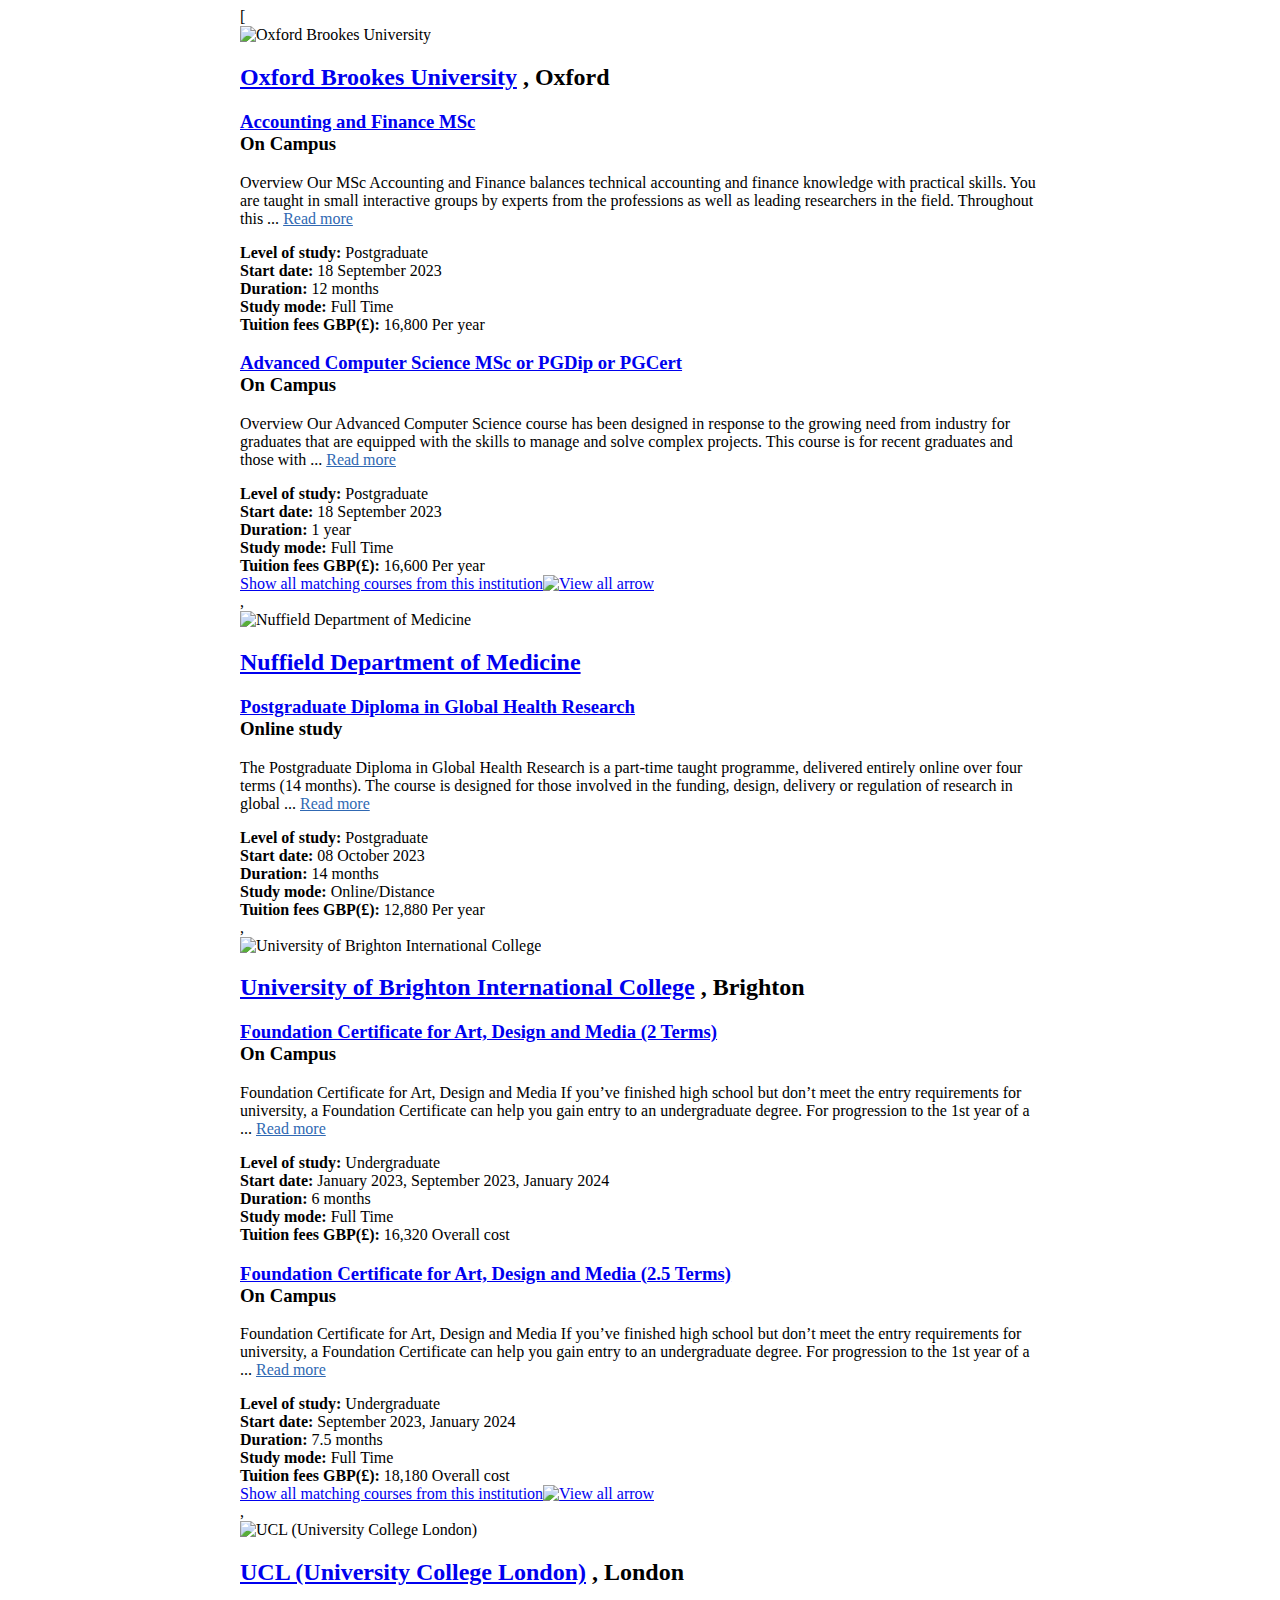
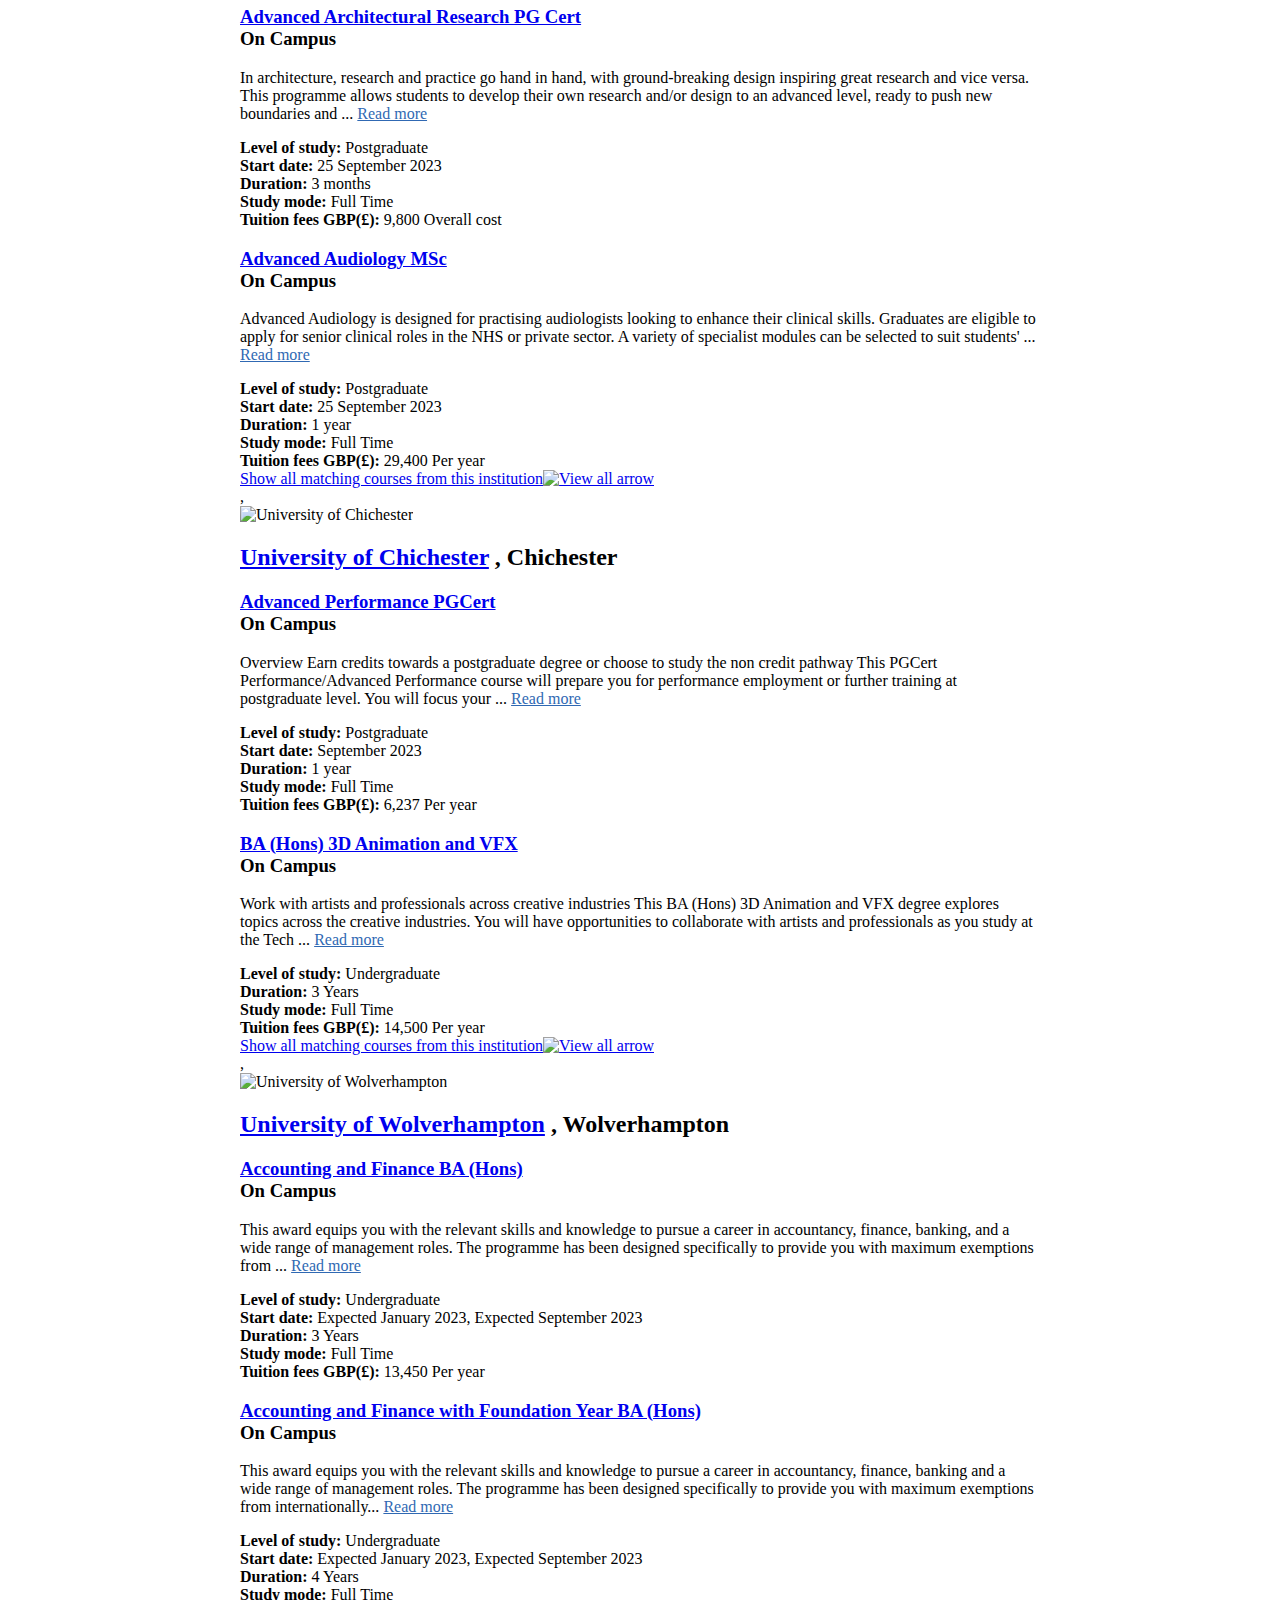
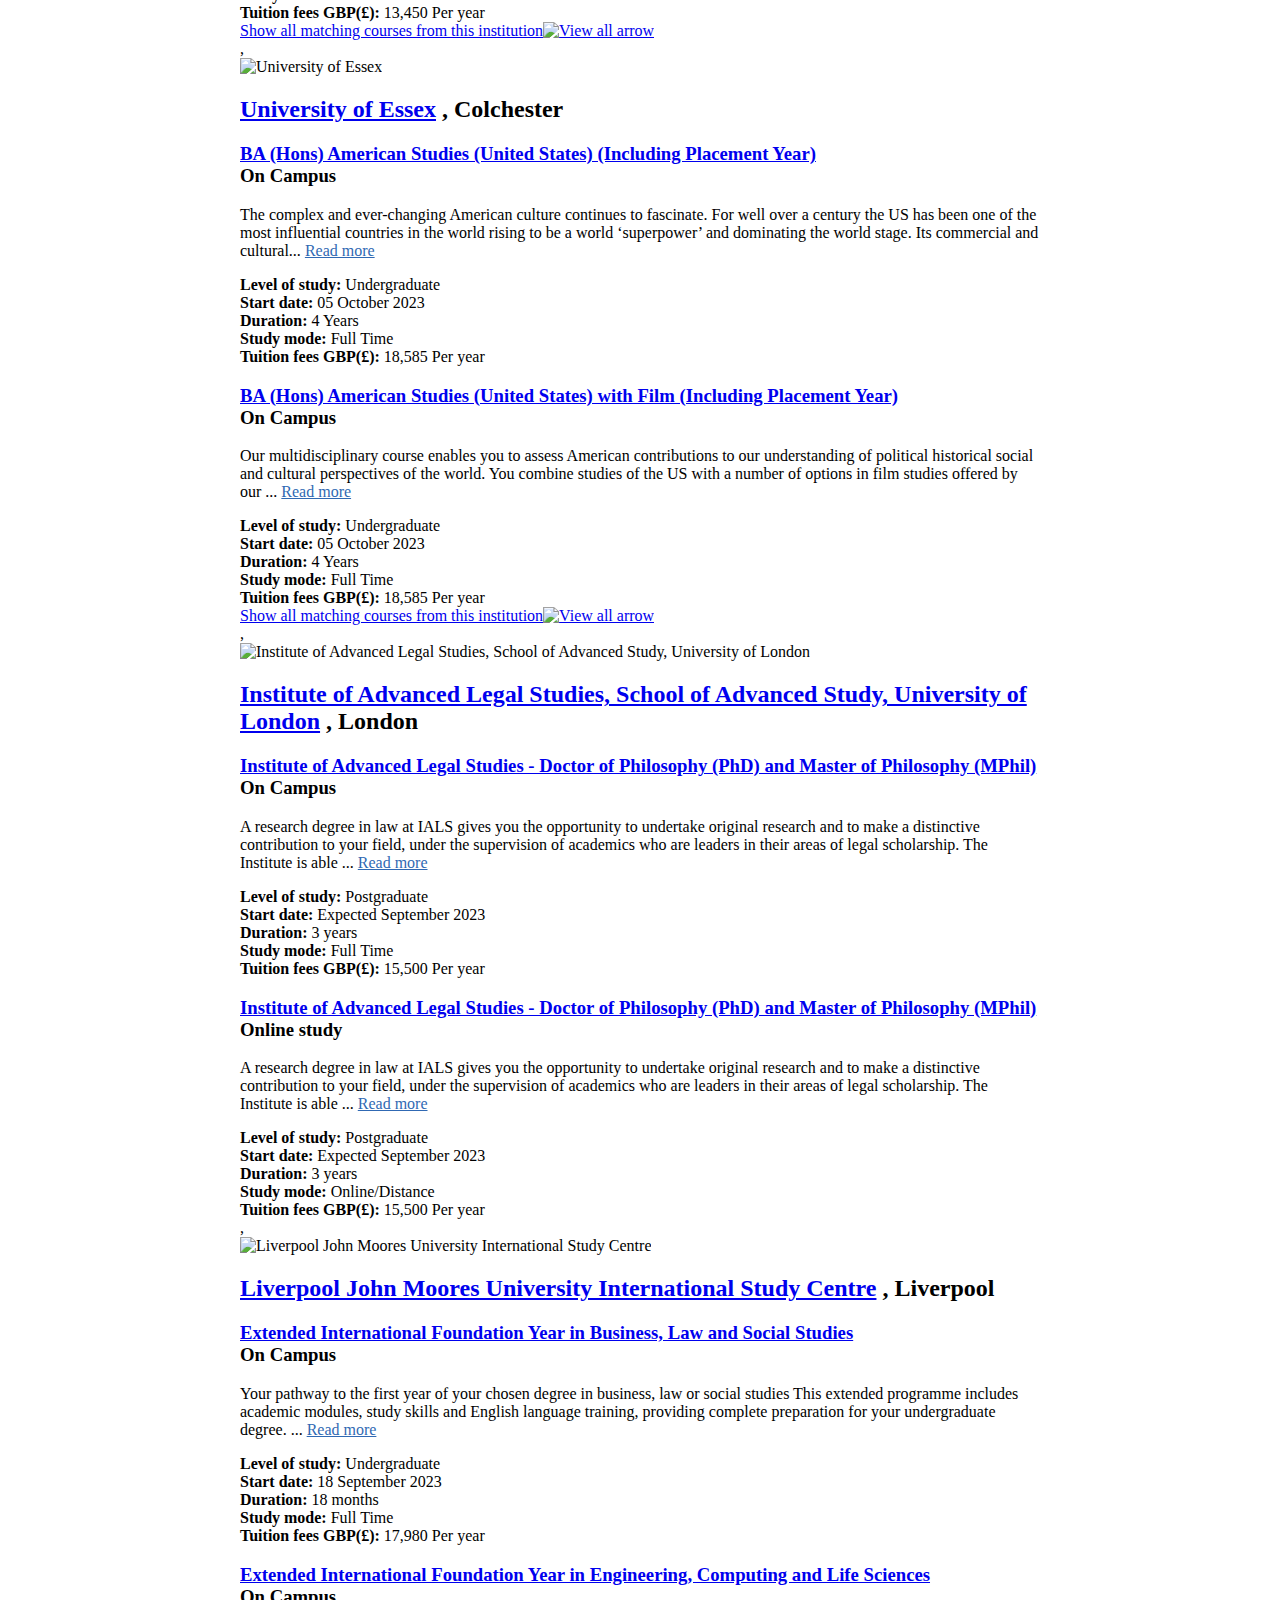
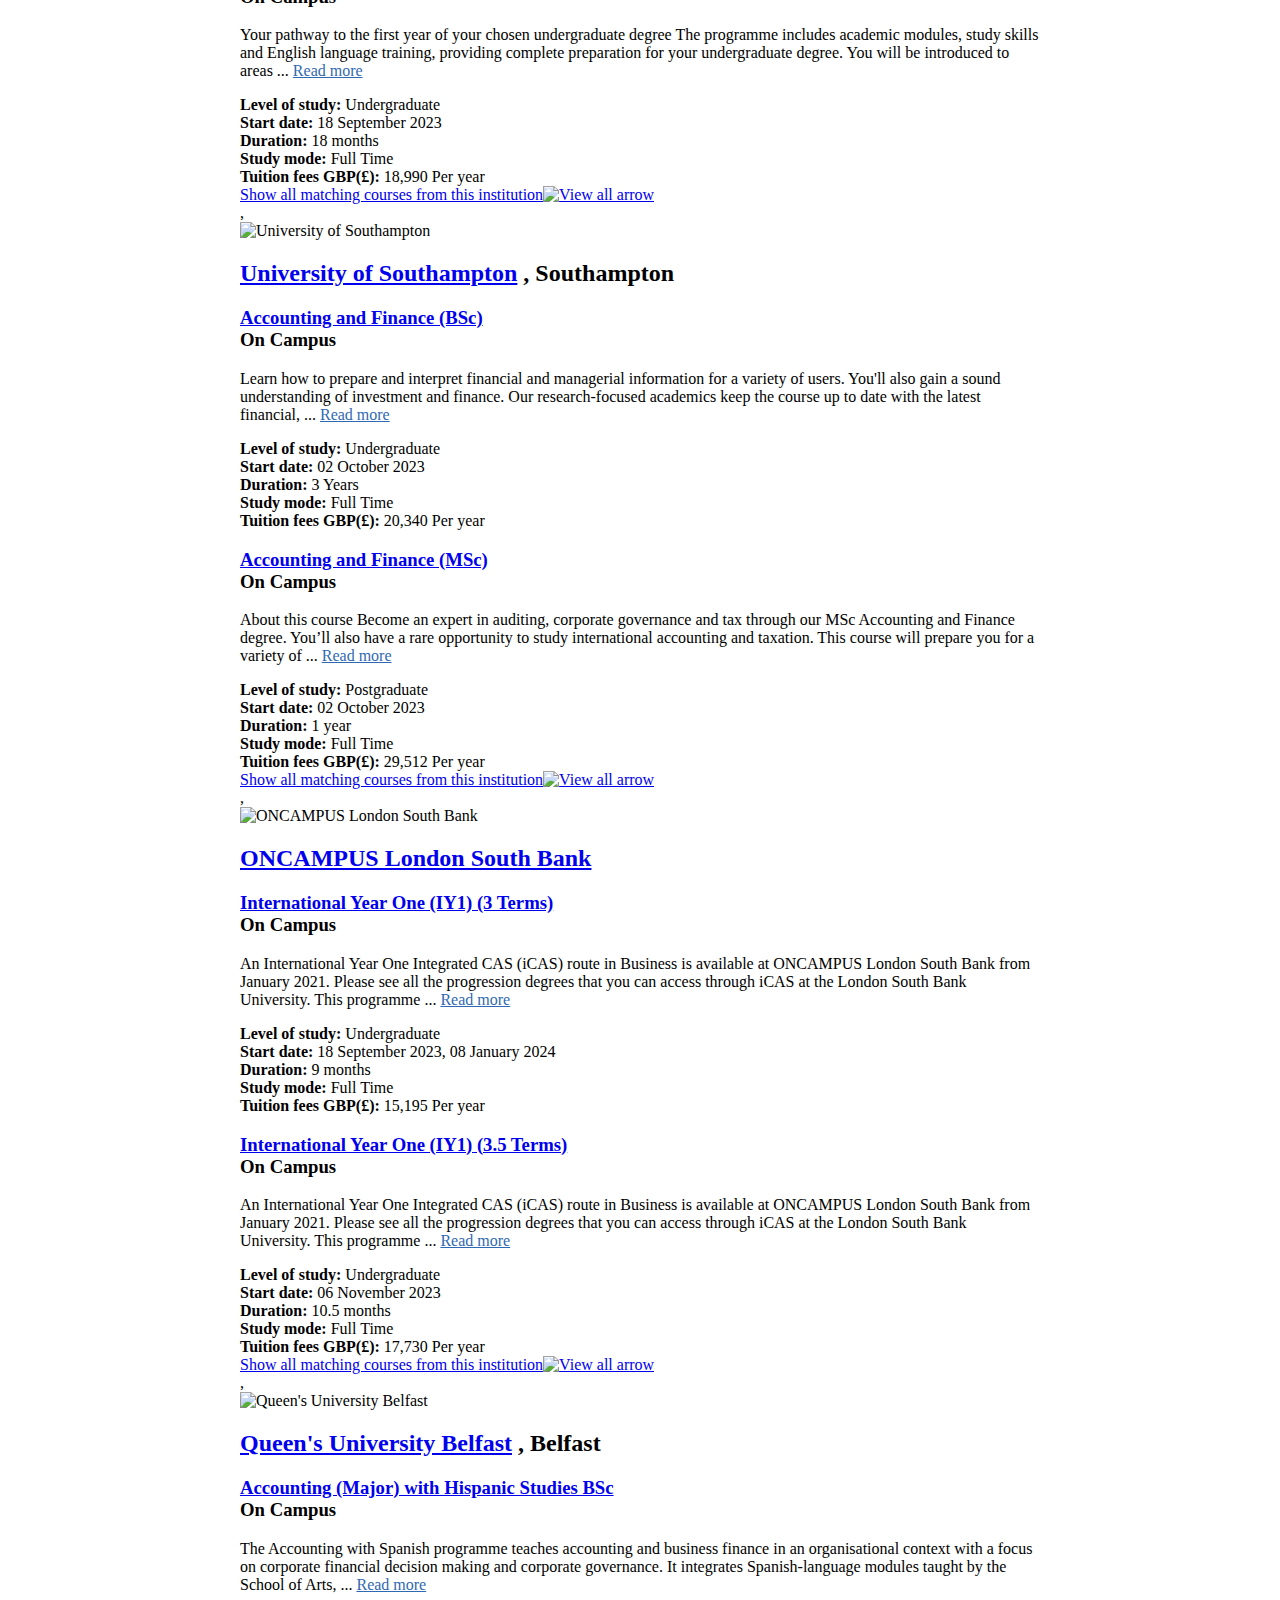
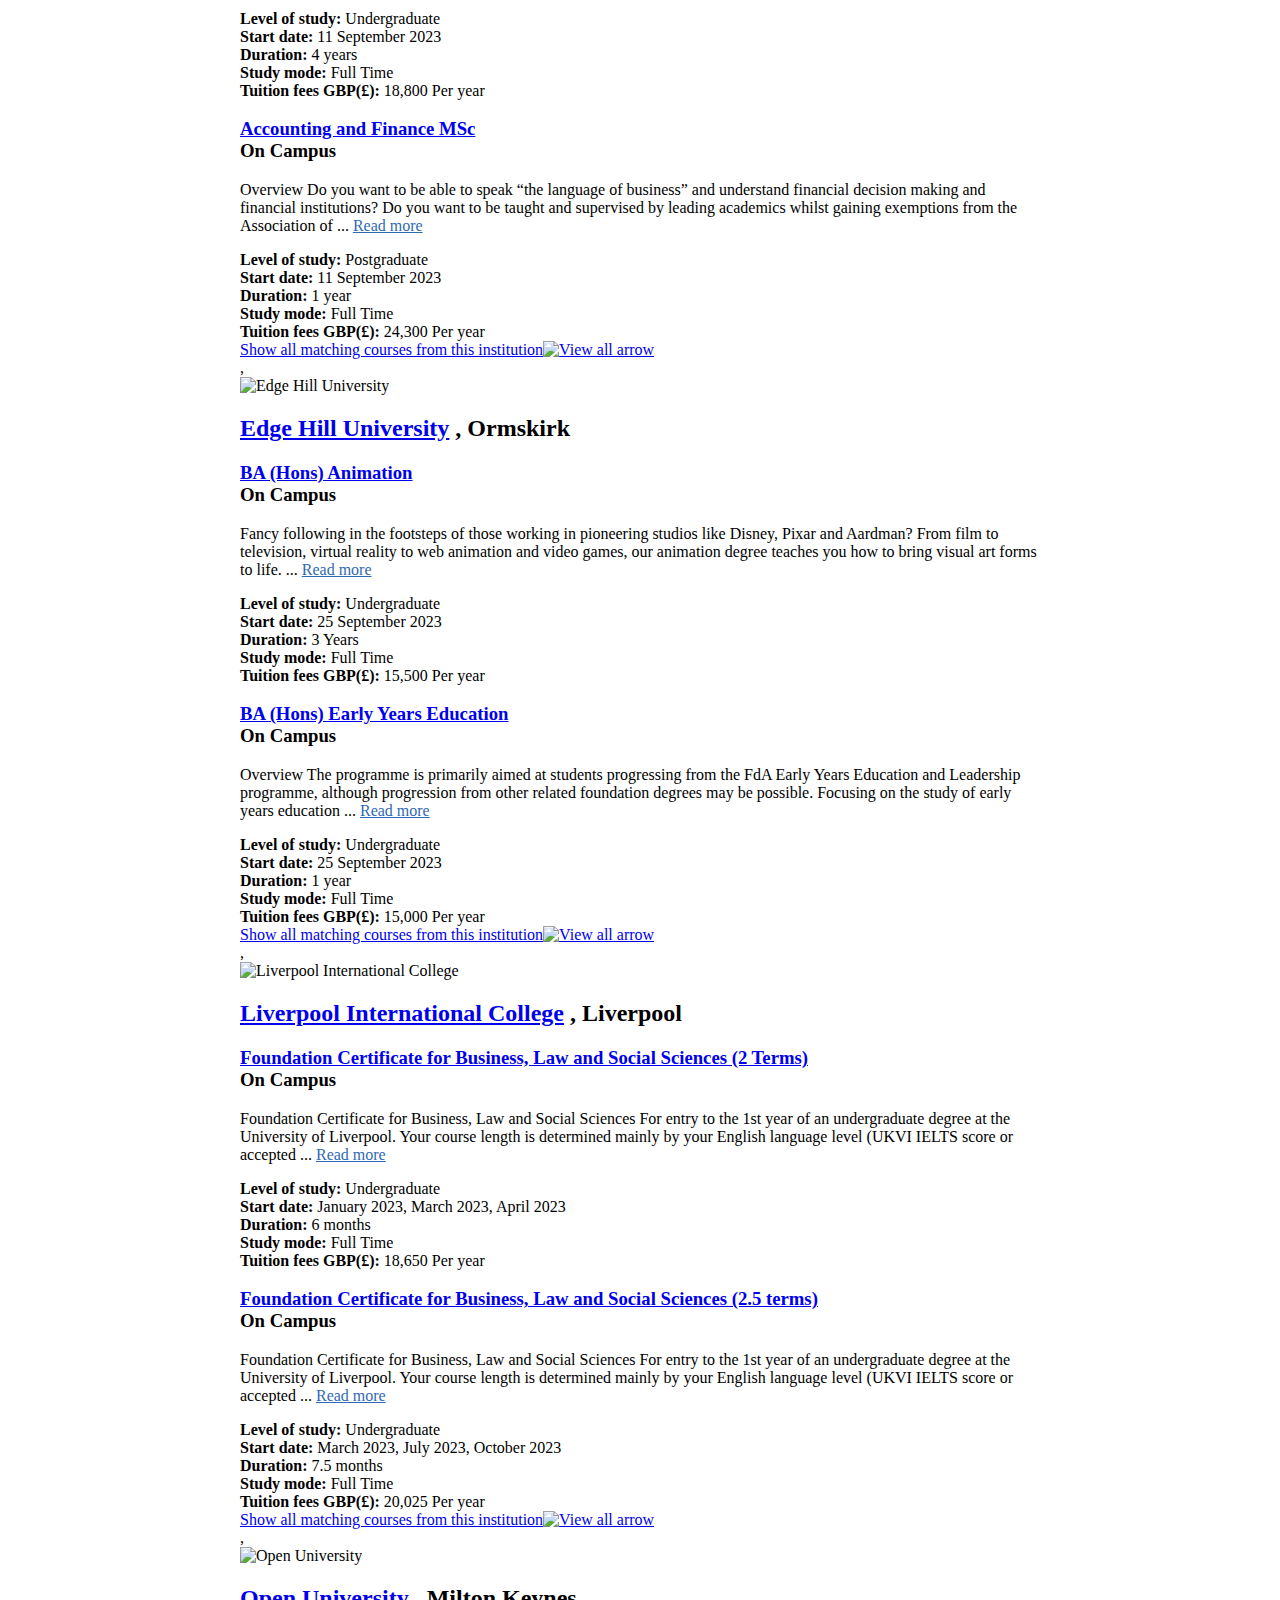
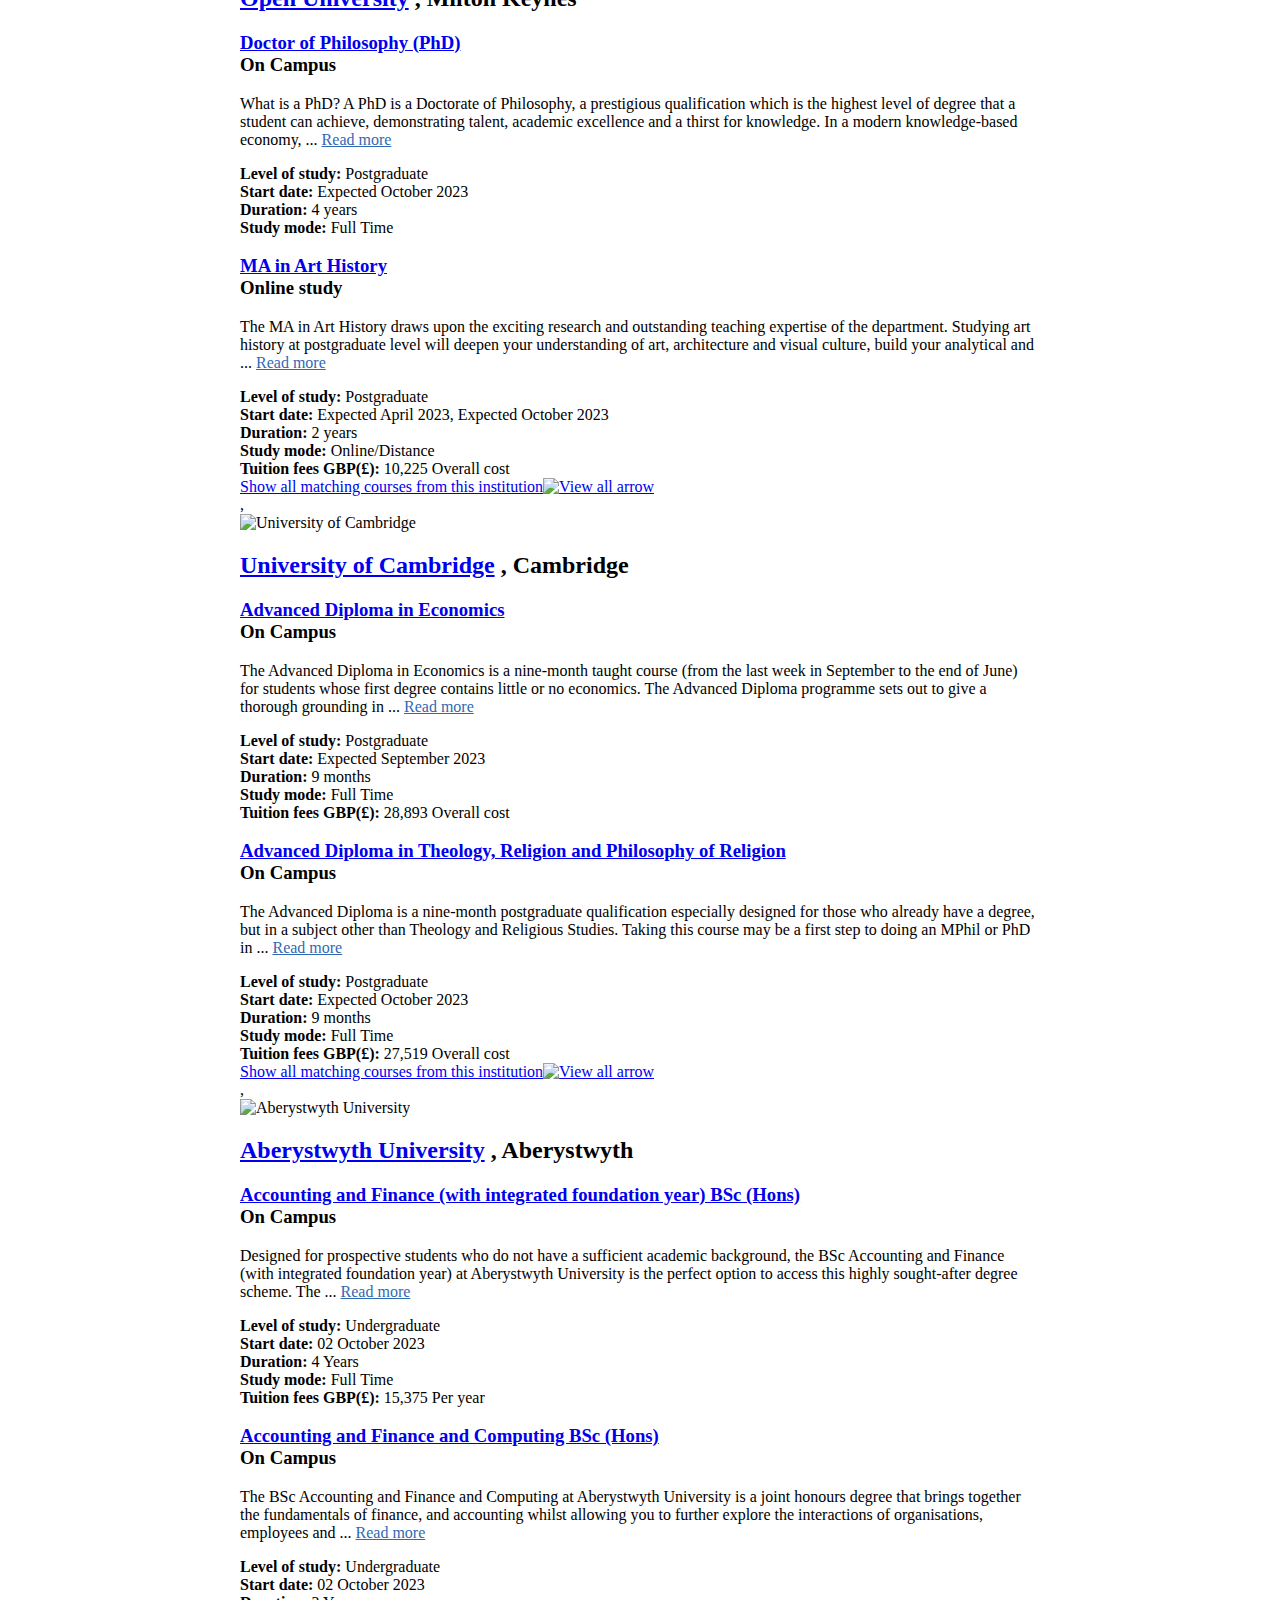
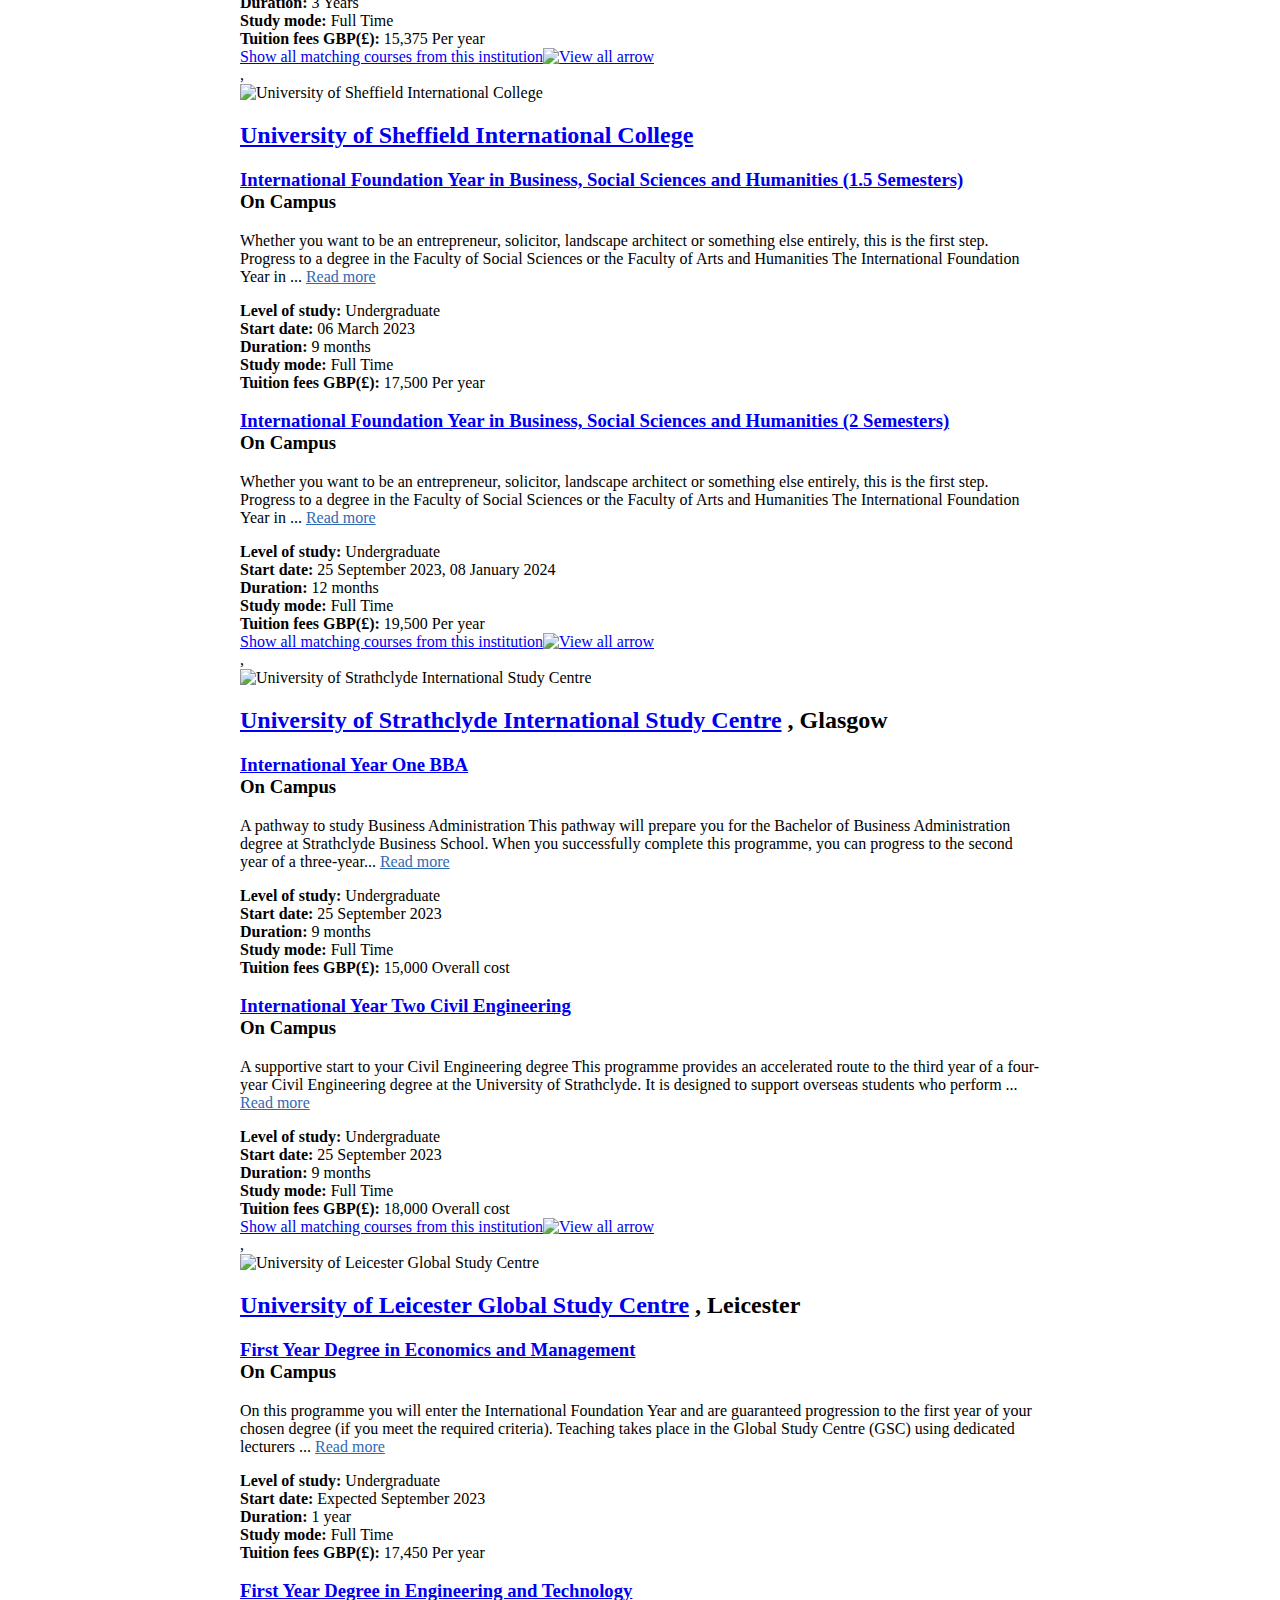
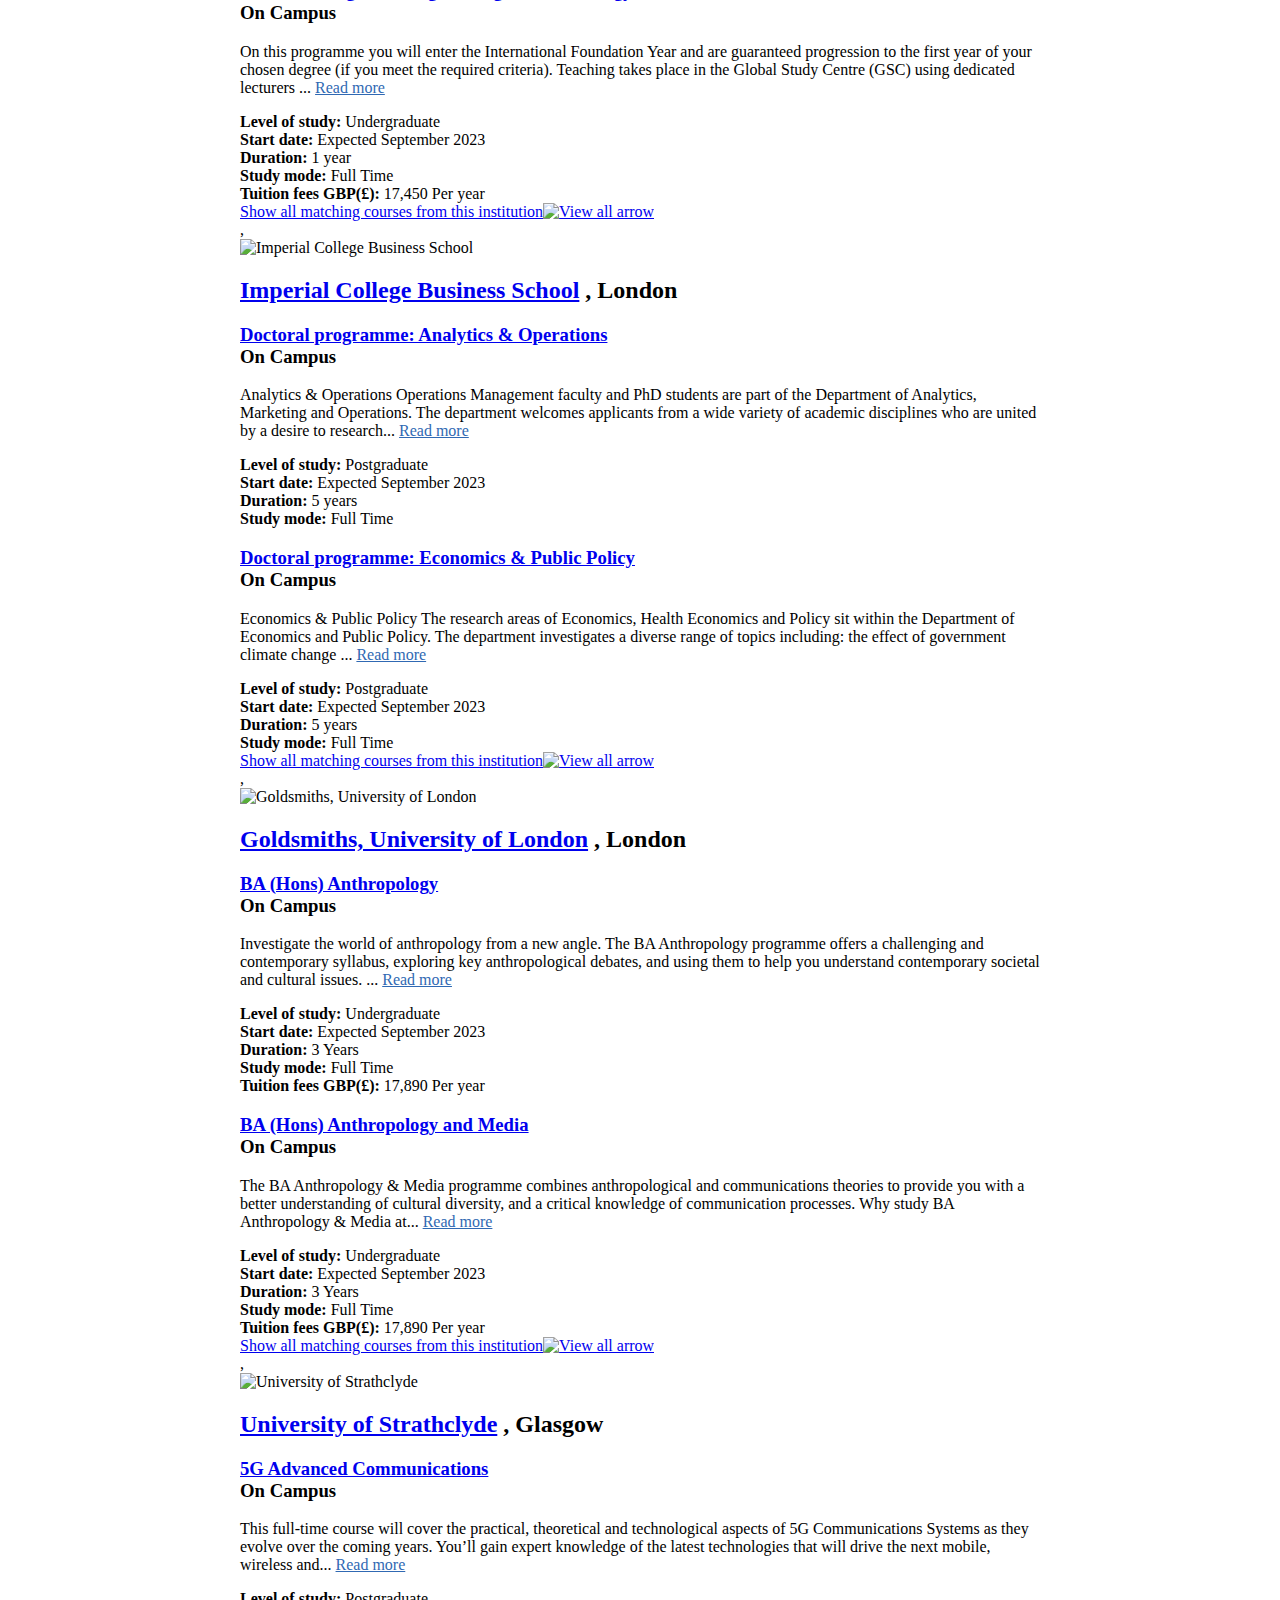
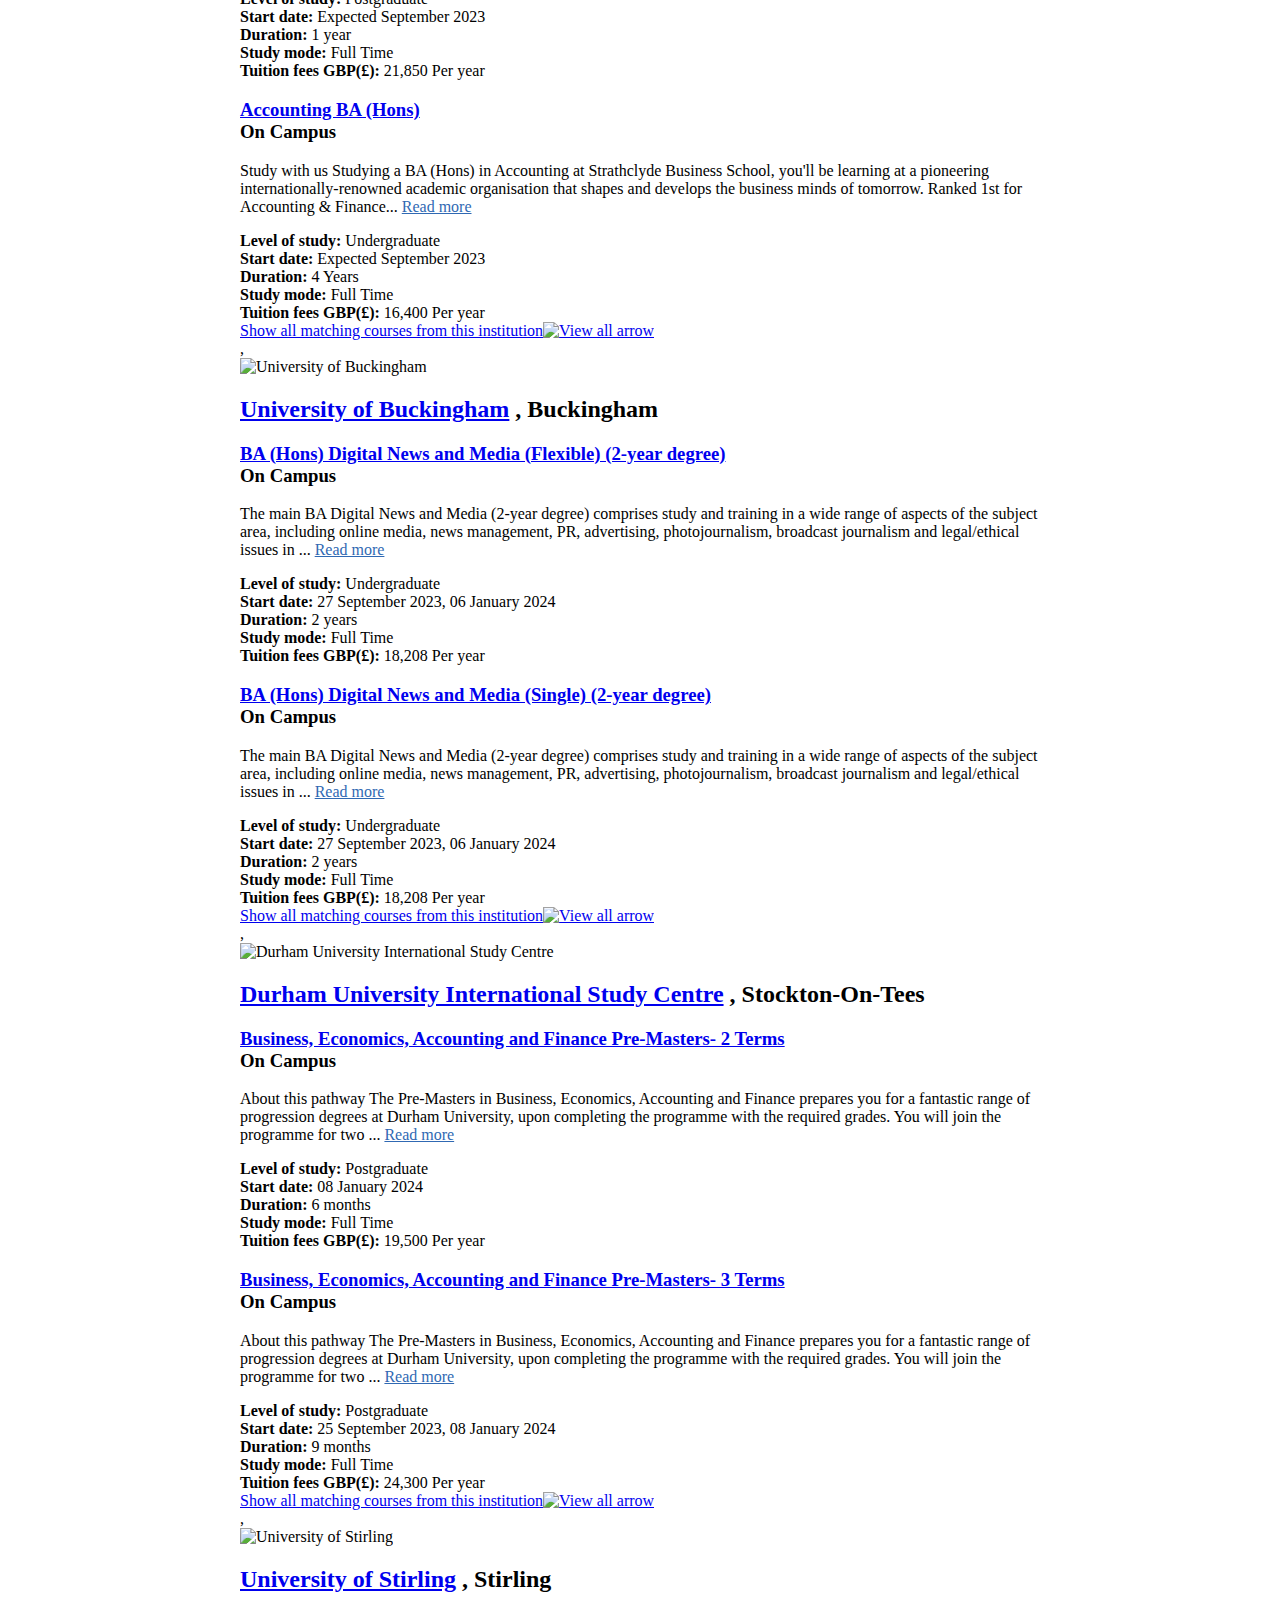
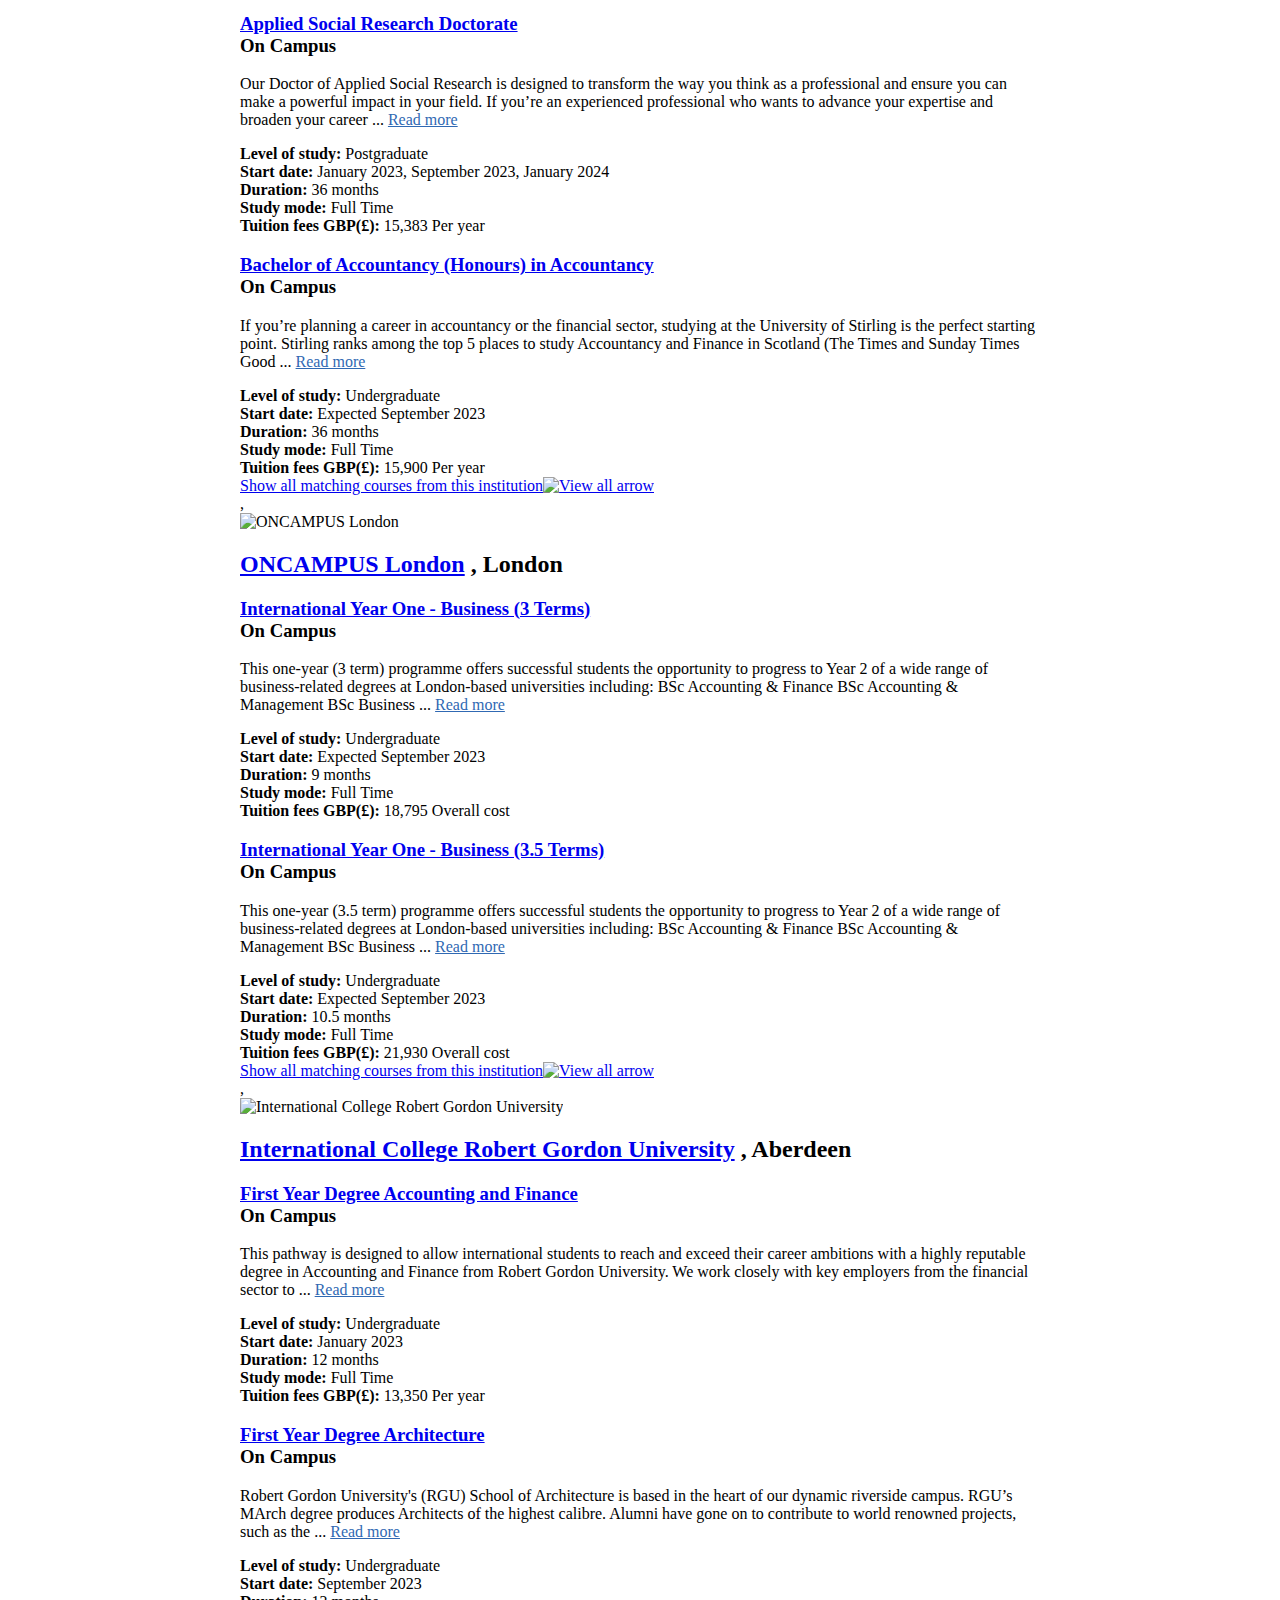
==== webpage/index.html @ 301549e9 "init" ====
<!DOCTYPE html><html lang="en"><head> <meta charset="UTF-8"> <meta http-equiv="X-UA-Compatible" content="IE=edge"> <meta name="viewport" content="width=device-width, initial-scale=1.0"> <title>huythanh0x_college_scholarship</title><link rel="stylesheet" href="https://css.content-hci.com/study-cont/studyuk/css/client_main__13122022.css"/><link rel="stylesheet" type="text/css" href="https://css.content-hci.com/study-cont/studyuk/css/hc_course_finder__15112022.css"/><link rel="stylesheet" href="https://css.content-hci.com/study-cont/studyuk/css/hc_main_20092022.css" /> <link rel="stylesheet" href="https://css.content-hci.com/study-cont/studyuk/css/https/hc_embedded_objects_from_cdn_absolute_path__13072022.css"/></head><body><div style="max-width: 800px;margin: 0 auto; width: 80%;">[<div class="sr_p brd_btm">
<div class="sr_cont">
<div class="log_wrp">
<div class="pr_lgo uni">
<img alt="Oxford Brookes University" class="lazy-loaded" data-src="https://images1.content-hci.com/study-cont/studyuk/img/icon/1px_img.gif" name="thumb-images" src="https://images8.content-hci.com/commimg/myhotcourses/institution/myhc_293345.jpg" target="_blank"/>
</div>
</div>
<div class="tab_wrp">
<h2 class="univ_tit">
<a href="/institution/profile.html?institutionid=4002" rel="nofollow">Oxford Brookes University</a>
<span class="univ_town">, Oxford</span>
</h2>
<div class="rs_cnt">
<div class="crs_title_det">
<div class="crs_title_det_p">
<div class="crs_title_det_p_inner">
<div class="fav_shrt">
<h3 class="crs_tit univ_tit">
<!-- Highlighted the online courses with online text in SR page starts here - REL_apac147 MANJU -->
<a href="/course/details.html?institutionid=4002&amp;courseid=55805638" rel="nofollow">Accounting and Finance MSc</a><br/>
<!-- ends here -->
<!-- Highlighted the online courses with "On Campus" and "Online Start" text in SR page starts here - REL_apac151 MANJU -->
<span class="onl_tg_cam tag_End">On Campus</span>
<!-- ends here -->
</h3>
</div>
<p class="">
Overview Our MSc Accounting and Finance balances technical accounting and finance knowledge with practical skills. You are taught in small interactive groups by experts from the professions as well as leading researchers in the field. Throughout this ...
<a href="/course/details.html?institutionid=4002&amp;courseid=55805638" rel="nofollow" style="color: #3069B3;">Read more</a>
</p>
</div>
</div>
<div class="crs_title_det_tab">
<div class="crs_title_det_tab_inner">
<div class="tb_cl fl_w100">
<div class="fl_w100">
<strong>Level of study: </strong>
<span>Postgraduate</span>
</div>
<div class="fl_w100">
<strong>Start date: </strong>
<span>18 September 2023</span>
</div>
<div class="fl_w100">
<strong>Duration: </strong>
<span>12 months</span>
</div>
<div class="fl_w100">
<strong>Study mode: </strong>
<span>Full Time</span>
</div>
<div class="fl_w100">
<strong>Tuition fees 
GBP(£): 
</strong>
<span> 16,800 Per year</span>
</div>
</div>
</div>
</div>
</div>
</div>
<div class="rs_cnt">
<div class="crs_title_det">
<div class="crs_title_det_p">
<div class="crs_title_det_p_inner">
<div class="fav_shrt">
<h3 class="crs_tit univ_tit">
<!-- Highlighted the online courses with online text in SR page starts here - REL_apac147 MANJU -->
<a href="/course/details.html?institutionid=4002&amp;courseid=52387826" rel="nofollow">Advanced Computer Science MSc or PGDip or PGCert</a><br/>
<!-- ends here -->
<!-- Highlighted the online courses with "On Campus" and "Online Start" text in SR page starts here - REL_apac151 MANJU -->
<span class="onl_tg_cam tag_End">On Campus</span>
<!-- ends here -->
</h3>
</div>
<p class="">
Overview Our Advanced Computer Science course has been designed in response to the growing need from industry for graduates that are equipped with the skills to manage and solve complex projects. This course is for recent graduates and those with ...
<a href="/course/details.html?institutionid=4002&amp;courseid=52387826" rel="nofollow" style="color: #3069B3;">Read more</a>
</p>
</div>
</div>
<div class="crs_title_det_tab">
<div class="crs_title_det_tab_inner">
<div class="tb_cl fl_w100">
<div class="fl_w100">
<strong>Level of study: </strong>
<span>Postgraduate</span>
</div>
<div class="fl_w100">
<strong>Start date: </strong>
<span>18 September 2023</span>
</div>
<div class="fl_w100">
<strong>Duration: </strong>
<span>1 year</span>
</div>
<div class="fl_w100">
<strong>Study mode: </strong>
<span>Full Time</span>
</div>
<div class="fl_w100">
<strong>Tuition fees 
GBP(£): 
</strong>
<span> 16,600 Per year</span>
</div>
</div>
</div>
</div>
</div>
</div>
<div class="rs_cnt">
<a class="al_crs" href="/course/provider-results.html?institutionid=4002&amp;onlineFlag=Y&amp;OnCampusNowFlag=Y&amp;OnCampusLaterFlag=Y" rel="nofollow">Show all matching courses from this institution<img alt="View all arrow" class="al_ar" src="https://images1.content-hci.com/study-cont/studyuk/img/pk-ar-so-rt-indigo.svg"/></a>
</div>
</div>
</div>
<div class="clr"></div>
</div>, <div class="sr_p brd_btm">
<div class="sr_cont">
<div class="log_wrp">
<div class="pr_lgo uni">
<img alt="Nuffield Department of Medicine" class="lazy-loaded" data-src="https://images2.content-hci.com/commimg/myhotcourses/institution/myhc_342304.png" name="thumb-images" src="https://images1.content-hci.com/study-cont/studyuk/img/icon/1px_img.gif" target="_blank"/>
</div>
</div>
<div class="tab_wrp">
<h2 class="univ_tit">
<a href="/institution/profile.html?institutionid=477018" rel="nofollow">Nuffield Department of Medicine</a>
</h2>
<div class="rs_cnt">
<div class="crs_title_det">
<div class="crs_title_det_p">
<div class="crs_title_det_p_inner">
<div class="fav_shrt">
<h3 class="crs_tit univ_tit">
<!-- Highlighted the online courses with online text in SR page starts here - REL_apac147 MANJU -->
<a href="/course/details.html?institutionid=477018&amp;courseid=58305580" rel="nofollow">Postgraduate Diploma in Global Health Research</a><br/>
<span class="onl_tg">Online study</span>
<!-- ends here -->
<!-- Highlighted the online courses with "On Campus" and "Online Start" text in SR page starts here - REL_apac151 MANJU -->
<!-- ends here -->
</h3>
</div>
<p class="">
The Postgraduate Diploma in Global Health Research is a part-time taught programme, delivered entirely online over four terms (14 months). The course is designed for those involved in the funding, design, delivery or regulation of research in global ...
<a href="/course/details.html?institutionid=477018&amp;courseid=58305580" rel="nofollow" style="color: #3069B3;">Read more</a>
</p>
</div>
</div>
<div class="crs_title_det_tab">
<div class="crs_title_det_tab_inner">
<div class="tb_cl fl_w100">
<div class="fl_w100">
<strong>Level of study: </strong>
<span>Postgraduate</span>
</div>
<div class="fl_w100">
<strong>Start date: </strong>
<span>08 October 2023</span>
</div>
<div class="fl_w100">
<strong>Duration: </strong>
<span>14 months</span>
</div>
<div class="fl_w100">
<strong>Study mode: </strong>
<span>Online/Distance</span>
</div>
<div class="fl_w100">
<strong>Tuition fees 
GBP(£): 
</strong>
<span> 12,880 Per year</span>
</div>
</div>
</div>
</div>
</div>
</div>
</div>
</div>
<div class="clr"></div>
</div>, <div class="sr_p brd_btm">
<div class="sr_cont">
<div class="log_wrp">
<div class="pr_lgo uni">
<img alt="University of Brighton International College" class="lazy-loaded" data-src="https://images4.content-hci.com/commimg/myhotcourses/institution/myhc_295129.jpg" name="thumb-images" src="https://images1.content-hci.com/study-cont/studyuk/img/icon/1px_img.gif" target="_blank"/>
</div>
</div>
<div class="tab_wrp">
<h2 class="univ_tit">
<a href="/institution/profile.html?institutionid=446252" rel="nofollow">University of Brighton International College</a>
<span class="univ_town">, Brighton</span>
</h2>
<div class="rs_cnt">
<div class="crs_title_det">
<div class="crs_title_det_p">
<div class="crs_title_det_p_inner">
<div class="fav_shrt">
<h3 class="crs_tit univ_tit">
<!-- Highlighted the online courses with online text in SR page starts here - REL_apac147 MANJU -->
<a href="/course/details.html?institutionid=446252&amp;courseid=58131452" rel="nofollow">Foundation Certificate for Art, Design and Media (2 Terms)</a><br/>
<!-- ends here -->
<!-- Highlighted the online courses with "On Campus" and "Online Start" text in SR page starts here - REL_apac151 MANJU -->
<span class="onl_tg_cam tag_End">On Campus</span>
<!-- ends here -->
</h3>
</div>
<p class="">
Foundation Certificate for Art, Design and Media If you’ve finished high school but don’t meet the entry requirements for university, a Foundation Certificate can help you gain entry to an undergraduate degree. For progression to the 1st year of a ...
<a href="/course/details.html?institutionid=446252&amp;courseid=58131452" rel="nofollow" style="color: #3069B3;">Read more</a>
</p>
</div>
</div>
<div class="crs_title_det_tab">
<div class="crs_title_det_tab_inner">
<div class="tb_cl fl_w100">
<div class="fl_w100">
<strong>Level of study: </strong>
<span>Undergraduate</span>
</div>
<div class="fl_w100">
<strong>Start date: </strong>
<span>January 2023, September 2023, January 2024</span>
</div>
<div class="fl_w100">
<strong>Duration: </strong>
<span>6 months</span>
</div>
<div class="fl_w100">
<strong>Study mode: </strong>
<span>Full Time</span>
</div>
<div class="fl_w100">
<strong>Tuition fees 
GBP(£): 
</strong>
<span> 16,320 Overall cost</span>
</div>
</div>
</div>
</div>
</div>
</div>
<div class="rs_cnt">
<div class="crs_title_det">
<div class="crs_title_det_p">
<div class="crs_title_det_p_inner">
<div class="fav_shrt">
<h3 class="crs_tit univ_tit">
<!-- Highlighted the online courses with online text in SR page starts here - REL_apac147 MANJU -->
<a href="/course/details.html?institutionid=446252&amp;courseid=58131456" rel="nofollow">Foundation Certificate for Art, Design and Media (2.5 Terms)</a><br/>
<!-- ends here -->
<!-- Highlighted the online courses with "On Campus" and "Online Start" text in SR page starts here - REL_apac151 MANJU -->
<span class="onl_tg_cam tag_End">On Campus</span>
<!-- ends here -->
</h3>
</div>
<p class="">
Foundation Certificate for Art, Design and Media If you’ve finished high school but don’t meet the entry requirements for university, a Foundation Certificate can help you gain entry to an undergraduate degree. For progression to the 1st year of a ...
<a href="/course/details.html?institutionid=446252&amp;courseid=58131456" rel="nofollow" style="color: #3069B3;">Read more</a>
</p>
</div>
</div>
<div class="crs_title_det_tab">
<div class="crs_title_det_tab_inner">
<div class="tb_cl fl_w100">
<div class="fl_w100">
<strong>Level of study: </strong>
<span>Undergraduate</span>
</div>
<div class="fl_w100">
<strong>Start date: </strong>
<span>September 2023, January 2024</span>
</div>
<div class="fl_w100">
<strong>Duration: </strong>
<span>7.5 months</span>
</div>
<div class="fl_w100">
<strong>Study mode: </strong>
<span>Full Time</span>
</div>
<div class="fl_w100">
<strong>Tuition fees 
GBP(£): 
</strong>
<span> 18,180 Overall cost</span>
</div>
</div>
</div>
</div>
</div>
</div>
<div class="rs_cnt">
<a class="al_crs" href="/course/provider-results.html?institutionid=446252&amp;onlineFlag=Y&amp;OnCampusNowFlag=Y&amp;OnCampusLaterFlag=Y" rel="nofollow">Show all matching courses from this institution<img alt="View all arrow" class="al_ar" src="https://images1.content-hci.com/study-cont/studyuk/img/pk-ar-so-rt-indigo.svg"/></a>
</div>
</div>
</div>
<div class="clr"></div>
</div>, <div class="sr_p brd_btm">
<div class="sr_cont">
<div class="log_wrp">
<div class="pr_lgo uni">
<img alt="UCL (University College London)" class="lazy-loaded" data-src="https://images7.content-hci.com/commimg/myhotcourses/institution/myhc_314809.jpg" name="thumb-images" src="https://images1.content-hci.com/study-cont/studyuk/img/icon/1px_img.gif" target="_blank"/>
</div>
</div>
<div class="tab_wrp">
<h2 class="univ_tit">
<a href="/institution/profile.html?institutionid=4094" rel="nofollow">UCL (University College London)</a>
<span class="univ_town">, London</span>
</h2>
<div class="rs_cnt">
<div class="crs_title_det">
<div class="crs_title_det_p">
<div class="crs_title_det_p_inner">
<div class="fav_shrt">
<h3 class="crs_tit univ_tit">
<!-- Highlighted the online courses with online text in SR page starts here - REL_apac147 MANJU -->
<a href="/course/details.html?institutionid=4094&amp;courseid=57683900" rel="nofollow">Advanced Architectural Research PG Cert</a><br/>
<!-- ends here -->
<!-- Highlighted the online courses with "On Campus" and "Online Start" text in SR page starts here - REL_apac151 MANJU -->
<span class="onl_tg_cam tag_End">On Campus</span>
<!-- ends here -->
</h3>
</div>
<p class="">
In architecture, research and practice go hand in hand, with ground-breaking design inspiring great research and vice versa. This programme allows students to develop their own research and/or design to an advanced level, ready to push new boundaries and ...
<a href="/course/details.html?institutionid=4094&amp;courseid=57683900" rel="nofollow" style="color: #3069B3;">Read more</a>
</p>
</div>
</div>
<div class="crs_title_det_tab">
<div class="crs_title_det_tab_inner">
<div class="tb_cl fl_w100">
<div class="fl_w100">
<strong>Level of study: </strong>
<span>Postgraduate</span>
</div>
<div class="fl_w100">
<strong>Start date: </strong>
<span>25 September 2023</span>
</div>
<div class="fl_w100">
<strong>Duration: </strong>
<span>3 months</span>
</div>
<div class="fl_w100">
<strong>Study mode: </strong>
<span>Full Time</span>
</div>
<div class="fl_w100">
<strong>Tuition fees 
GBP(£): 
</strong>
<span> 9,800 Overall cost</span>
</div>
</div>
</div>
</div>
</div>
</div>
<div class="rs_cnt">
<div class="crs_title_det">
<div class="crs_title_det_p">
<div class="crs_title_det_p_inner">
<div class="fav_shrt">
<h3 class="crs_tit univ_tit">
<!-- Highlighted the online courses with online text in SR page starts here - REL_apac147 MANJU -->
<a href="/course/details.html?institutionid=4094&amp;courseid=57682964" rel="nofollow">Advanced Audiology MSc</a><br/>
<!-- ends here -->
<!-- Highlighted the online courses with "On Campus" and "Online Start" text in SR page starts here - REL_apac151 MANJU -->
<span class="onl_tg_cam tag_End">On Campus</span>
<!-- ends here -->
</h3>
</div>
<p class="">
Advanced Audiology is designed for practising audiologists looking to enhance their clinical skills. Graduates are eligible to apply for senior clinical roles in the NHS or private sector. A variety of specialist modules can be selected to suit students' ...
<a href="/course/details.html?institutionid=4094&amp;courseid=57682964" rel="nofollow" style="color: #3069B3;">Read more</a>
</p>
</div>
</div>
<div class="crs_title_det_tab">
<div class="crs_title_det_tab_inner">
<div class="tb_cl fl_w100">
<div class="fl_w100">
<strong>Level of study: </strong>
<span>Postgraduate</span>
</div>
<div class="fl_w100">
<strong>Start date: </strong>
<span>25 September 2023</span>
</div>
<div class="fl_w100">
<strong>Duration: </strong>
<span>1 year</span>
</div>
<div class="fl_w100">
<strong>Study mode: </strong>
<span>Full Time</span>
</div>
<div class="fl_w100">
<strong>Tuition fees 
GBP(£): 
</strong>
<span> 29,400 Per year</span>
</div>
</div>
</div>
</div>
</div>
</div>
<div class="rs_cnt">
<a class="al_crs" href="/course/provider-results.html?institutionid=4094&amp;onlineFlag=Y&amp;OnCampusNowFlag=Y&amp;OnCampusLaterFlag=Y" rel="nofollow">Show all matching courses from this institution<img alt="View all arrow" class="al_ar" src="https://images1.content-hci.com/study-cont/studyuk/img/pk-ar-so-rt-indigo.svg"/></a>
</div>
</div>
</div>
<div class="clr"></div>
</div>, <div class="sr_p brd_btm">
<div class="sr_cont">
<div class="log_wrp">
<div class="pr_lgo uni">
<img alt="University of Chichester" class="lazy-loaded" data-src="https://images4.content-hci.com/commimg/myhotcourses/institution/myhc_300907.jpg" name="thumb-images" src="https://images1.content-hci.com/study-cont/studyuk/img/icon/1px_img.gif" target="_blank"/>
</div>
</div>
<div class="tab_wrp">
<h2 class="univ_tit">
<a href="/institution/profile.html?institutionid=5487" rel="nofollow">University of Chichester</a>
<span class="univ_town">, Chichester</span>
</h2>
<div class="rs_cnt">
<div class="crs_title_det">
<div class="crs_title_det_p">
<div class="crs_title_det_p_inner">
<div class="fav_shrt">
<h3 class="crs_tit univ_tit">
<!-- Highlighted the online courses with online text in SR page starts here - REL_apac147 MANJU -->
<a href="/course/details.html?institutionid=5487&amp;courseid=58173146" rel="nofollow">Advanced Performance PGCert</a><br/>
<!-- ends here -->
<!-- Highlighted the online courses with "On Campus" and "Online Start" text in SR page starts here - REL_apac151 MANJU -->
<span class="onl_tg_cam tag_End">On Campus</span>
<!-- ends here -->
</h3>
</div>
<p class="">
Overview Earn credits towards a postgraduate degree or choose to study the non credit pathway This PGCert Performance/Advanced Performance course will prepare you for performance employment or further training at postgraduate level. You will focus your ...
<a href="/course/details.html?institutionid=5487&amp;courseid=58173146" rel="nofollow" style="color: #3069B3;">Read more</a>
</p>
</div>
</div>
<div class="crs_title_det_tab">
<div class="crs_title_det_tab_inner">
<div class="tb_cl fl_w100">
<div class="fl_w100">
<strong>Level of study: </strong>
<span>Postgraduate</span>
</div>
<div class="fl_w100">
<strong>Start date: </strong>
<span>September 2023</span>
</div>
<div class="fl_w100">
<strong>Duration: </strong>
<span>1 year</span>
</div>
<div class="fl_w100">
<strong>Study mode: </strong>
<span>Full Time</span>
</div>
<div class="fl_w100">
<strong>Tuition fees 
GBP(£): 
</strong>
<span> 6,237 Per year</span>
</div>
</div>
</div>
</div>
</div>
</div>
<div class="rs_cnt">
<div class="crs_title_det">
<div class="crs_title_det_p">
<div class="crs_title_det_p_inner">
<div class="fav_shrt">
<h3 class="crs_tit univ_tit">
<!-- Highlighted the online courses with online text in SR page starts here - REL_apac147 MANJU -->
<a href="/course/details.html?institutionid=5487&amp;courseid=56989636" rel="nofollow">BA (Hons) 3D Animation and VFX</a><br/>
<!-- ends here -->
<!-- Highlighted the online courses with "On Campus" and "Online Start" text in SR page starts here - REL_apac151 MANJU -->
<span class="onl_tg_cam tag_End">On Campus</span>
<!-- ends here -->
</h3>
</div>
<p class="">
Work with artists and professionals across creative industries This BA (Hons) 3D Animation and VFX degree explores topics across the creative industries. You will have opportunities to collaborate with artists and professionals as you study at the Tech ...
<a href="/course/details.html?institutionid=5487&amp;courseid=56989636" rel="nofollow" style="color: #3069B3;">Read more</a>
</p>
</div>
</div>
<div class="crs_title_det_tab">
<div class="crs_title_det_tab_inner">
<div class="tb_cl fl_w100">
<div class="fl_w100">
<strong>Level of study: </strong>
<span>Undergraduate</span>
</div>
<div class="fl_w100">
<strong>Duration: </strong>
<span>3 Years</span>
</div>
<div class="fl_w100">
<strong>Study mode: </strong>
<span>Full Time</span>
</div>
<div class="fl_w100">
<strong>Tuition fees 
GBP(£): 
</strong>
<span> 14,500 Per year</span>
</div>
</div>
</div>
</div>
</div>
</div>
<div class="rs_cnt">
<a class="al_crs" href="/course/provider-results.html?institutionid=5487&amp;onlineFlag=Y&amp;OnCampusNowFlag=Y&amp;OnCampusLaterFlag=Y" rel="nofollow">Show all matching courses from this institution<img alt="View all arrow" class="al_ar" src="https://images1.content-hci.com/study-cont/studyuk/img/pk-ar-so-rt-indigo.svg"/></a>
</div>
</div>
</div>
<div class="clr"></div>
</div>, <div class="sr_p brd_btm">
<div class="sr_cont">
<div class="log_wrp">
<div class="pr_lgo uni">
<img alt="University of Wolverhampton" class="lazy-loaded" data-src="https://images3.content-hci.com/commimg/myhotcourses/institution/myhc_308118.jpg" name="thumb-images" src="https://images1.content-hci.com/study-cont/studyuk/img/icon/1px_img.gif" target="_blank"/>
</div>
</div>
<div class="tab_wrp">
<h2 class="univ_tit">
<a href="/institution/profile.html?institutionid=4060" rel="nofollow">University of Wolverhampton</a>
<span class="univ_town">, Wolverhampton</span>
</h2>
<div class="rs_cnt">
<div class="crs_title_det">
<div class="crs_title_det_p">
<div class="crs_title_det_p_inner">
<div class="fav_shrt">
<h3 class="crs_tit univ_tit">
<!-- Highlighted the online courses with online text in SR page starts here - REL_apac147 MANJU -->
<a href="/course/details.html?institutionid=4060&amp;courseid=54960780" rel="nofollow">Accounting and Finance BA (Hons)</a><br/>
<!-- ends here -->
<!-- Highlighted the online courses with "On Campus" and "Online Start" text in SR page starts here - REL_apac151 MANJU -->
<span class="onl_tg_cam tag_End">On Campus</span>
<!-- ends here -->
</h3>
</div>
<p class="">
This award equips you with the relevant skills and knowledge to pursue a career in accountancy, finance, banking, and a wide range of management roles. The programme has been designed specifically to provide you with maximum exemptions from ...
<a href="/course/details.html?institutionid=4060&amp;courseid=54960780" rel="nofollow" style="color: #3069B3;">Read more</a>
</p>
</div>
</div>
<div class="crs_title_det_tab">
<div class="crs_title_det_tab_inner">
<div class="tb_cl fl_w100">
<div class="fl_w100">
<strong>Level of study: </strong>
<span>Undergraduate</span>
</div>
<div class="fl_w100">
<strong>Start date: </strong>
<span>Expected January 2023, Expected September 2023</span>
</div>
<div class="fl_w100">
<strong>Duration: </strong>
<span>3 Years</span>
</div>
<div class="fl_w100">
<strong>Study mode: </strong>
<span>Full Time</span>
</div>
<div class="fl_w100">
<strong>Tuition fees 
GBP(£): 
</strong>
<span> 13,450 Per year</span>
</div>
</div>
</div>
</div>
</div>
</div>
<div class="rs_cnt">
<div class="crs_title_det">
<div class="crs_title_det_p">
<div class="crs_title_det_p_inner">
<div class="fav_shrt">
<h3 class="crs_tit univ_tit">
<!-- Highlighted the online courses with online text in SR page starts here - REL_apac147 MANJU -->
<a href="/course/details.html?institutionid=4060&amp;courseid=57024468" rel="nofollow">Accounting and Finance with Foundation Year BA (Hons)</a><br/>
<!-- ends here -->
<!-- Highlighted the online courses with "On Campus" and "Online Start" text in SR page starts here - REL_apac151 MANJU -->
<span class="onl_tg_cam tag_End">On Campus</span>
<!-- ends here -->
</h3>
</div>
<p class="">
This award equips you with the relevant skills and knowledge to pursue a career in accountancy, finance, banking and a wide range of management roles. The programme has been designed specifically to provide you with maximum exemptions from internationally...
<a href="/course/details.html?institutionid=4060&amp;courseid=57024468" rel="nofollow" style="color: #3069B3;">Read more</a>
</p>
</div>
</div>
<div class="crs_title_det_tab">
<div class="crs_title_det_tab_inner">
<div class="tb_cl fl_w100">
<div class="fl_w100">
<strong>Level of study: </strong>
<span>Undergraduate</span>
</div>
<div class="fl_w100">
<strong>Start date: </strong>
<span>Expected January 2023, Expected September 2023</span>
</div>
<div class="fl_w100">
<strong>Duration: </strong>
<span>4 Years</span>
</div>
<div class="fl_w100">
<strong>Study mode: </strong>
<span>Full Time</span>
</div>
<div class="fl_w100">
<strong>Tuition fees 
GBP(£): 
</strong>
<span> 13,450 Per year</span>
</div>
</div>
</div>
</div>
</div>
</div>
<div class="rs_cnt">
<a class="al_crs" href="/course/provider-results.html?institutionid=4060&amp;onlineFlag=Y&amp;OnCampusNowFlag=Y&amp;OnCampusLaterFlag=Y" rel="nofollow">Show all matching courses from this institution<img alt="View all arrow" class="al_ar" src="https://images1.content-hci.com/study-cont/studyuk/img/pk-ar-so-rt-indigo.svg"/></a>
</div>
</div>
</div>
<div class="clr"></div>
</div>, <div class="sr_p brd_btm">
<div class="sr_cont">
<div class="log_wrp">
<div class="pr_lgo uni">
<img alt="University of Essex" class="lazy-loaded" data-src="https://images2.content-hci.com/commimg/myhotcourses/institution/myhc_341643.jpg" name="thumb-images" src="https://images1.content-hci.com/study-cont/studyuk/img/icon/1px_img.gif" target="_blank"/>
</div>
</div>
<div class="tab_wrp">
<h2 class="univ_tit">
<a href="/institution/profile.html?institutionid=3739" rel="nofollow">University of Essex</a>
<span class="univ_town">, Colchester</span>
</h2>
<div class="rs_cnt">
<div class="crs_title_det">
<div class="crs_title_det_p">
<div class="crs_title_det_p_inner">
<div class="fav_shrt">
<h3 class="crs_tit univ_tit">
<!-- Highlighted the online courses with online text in SR page starts here - REL_apac147 MANJU -->
<a href="/course/details.html?institutionid=3739&amp;courseid=57642454" rel="nofollow">BA (Hons) American Studies (United States) (Including Placement Year)</a><br/>
<!-- ends here -->
<!-- Highlighted the online courses with "On Campus" and "Online Start" text in SR page starts here - REL_apac151 MANJU -->
<span class="onl_tg_cam tag_End">On Campus</span>
<!-- ends here -->
</h3>
</div>
<p class="">
The complex and ever-changing American culture continues to fascinate. For well over a century the US has been one of the most influential countries in the world rising to be a world ‘superpower’ and dominating the world stage. Its commercial and cultural...
<a href="/course/details.html?institutionid=3739&amp;courseid=57642454" rel="nofollow" style="color: #3069B3;">Read more</a>
</p>
</div>
</div>
<div class="crs_title_det_tab">
<div class="crs_title_det_tab_inner">
<div class="tb_cl fl_w100">
<div class="fl_w100">
<strong>Level of study: </strong>
<span>Undergraduate</span>
</div>
<div class="fl_w100">
<strong>Start date: </strong>
<span>05 October 2023</span>
</div>
<div class="fl_w100">
<strong>Duration: </strong>
<span>4 Years</span>
</div>
<div class="fl_w100">
<strong>Study mode: </strong>
<span>Full Time</span>
</div>
<div class="fl_w100">
<strong>Tuition fees 
GBP(£): 
</strong>
<span> 18,585 Per year</span>
</div>
</div>
</div>
</div>
</div>
</div>
<div class="rs_cnt">
<div class="crs_title_det">
<div class="crs_title_det_p">
<div class="crs_title_det_p_inner">
<div class="fav_shrt">
<h3 class="crs_tit univ_tit">
<!-- Highlighted the online courses with online text in SR page starts here - REL_apac147 MANJU -->
<a href="/course/details.html?institutionid=3739&amp;courseid=57642450" rel="nofollow">BA (Hons) American Studies (United States) with Film (Including Placement Year)</a><br/>
<!-- ends here -->
<!-- Highlighted the online courses with "On Campus" and "Online Start" text in SR page starts here - REL_apac151 MANJU -->
<span class="onl_tg_cam tag_End">On Campus</span>
<!-- ends here -->
</h3>
</div>
<p class="">
Our multidisciplinary course enables you to assess American contributions to our understanding of political historical social and cultural perspectives of the world. You combine studies of the US with a number of options in film studies offered by our ...
<a href="/course/details.html?institutionid=3739&amp;courseid=57642450" rel="nofollow" style="color: #3069B3;">Read more</a>
</p>
</div>
</div>
<div class="crs_title_det_tab">
<div class="crs_title_det_tab_inner">
<div class="tb_cl fl_w100">
<div class="fl_w100">
<strong>Level of study: </strong>
<span>Undergraduate</span>
</div>
<div class="fl_w100">
<strong>Start date: </strong>
<span>05 October 2023</span>
</div>
<div class="fl_w100">
<strong>Duration: </strong>
<span>4 Years</span>
</div>
<div class="fl_w100">
<strong>Study mode: </strong>
<span>Full Time</span>
</div>
<div class="fl_w100">
<strong>Tuition fees 
GBP(£): 
</strong>
<span> 18,585 Per year</span>
</div>
</div>
</div>
</div>
</div>
</div>
<div class="rs_cnt">
<a class="al_crs" href="/course/provider-results.html?institutionid=3739&amp;onlineFlag=Y&amp;OnCampusNowFlag=Y&amp;OnCampusLaterFlag=Y" rel="nofollow">Show all matching courses from this institution<img alt="View all arrow" class="al_ar" src="https://images1.content-hci.com/study-cont/studyuk/img/pk-ar-so-rt-indigo.svg"/></a>
</div>
</div>
</div>
<div class="clr"></div>
</div>, <div class="sr_p brd_btm">
<div class="sr_cont">
<div class="log_wrp">
<div class="pr_lgo uni">
<img alt="Institute of Advanced Legal Studies, School of Advanced Study, University of London" class="lazy-loaded" data-src="https://images5.content-hci.com/commimg/myhotcourses/institution/myhc_132917.jpg" name="thumb-images" src="https://images1.content-hci.com/study-cont/studyuk/img/icon/1px_img.gif" target="_blank"/>
</div>
</div>
<div class="tab_wrp">
<h2 class="univ_tit">
<a href="/institution/profile.html?institutionid=7333" rel="nofollow">Institute of Advanced Legal Studies, School of Advanced Study, University of London</a>
<span class="univ_town">, London</span>
</h2>
<div class="rs_cnt">
<div class="crs_title_det">
<div class="crs_title_det_p">
<div class="crs_title_det_p_inner">
<div class="fav_shrt">
<h3 class="crs_tit univ_tit">
<!-- Highlighted the online courses with online text in SR page starts here - REL_apac147 MANJU -->
<a href="/course/details.html?institutionid=7333&amp;courseid=57627346" rel="nofollow">Institute of Advanced Legal Studies - Doctor of Philosophy (PhD) and Master of Philosophy (MPhil)</a><br/>
<!-- ends here -->
<!-- Highlighted the online courses with "On Campus" and "Online Start" text in SR page starts here - REL_apac151 MANJU -->
<span class="onl_tg_cam tag_End">On Campus</span>
<!-- ends here -->
</h3>
</div>
<p class="">
A research degree in law at IALS gives you the opportunity to undertake original research and to make a distinctive contribution to your field, under the supervision of academics who are leaders in their areas of legal scholarship. The Institute is able ...
<a href="/course/details.html?institutionid=7333&amp;courseid=57627346" rel="nofollow" style="color: #3069B3;">Read more</a>
</p>
</div>
</div>
<div class="crs_title_det_tab">
<div class="crs_title_det_tab_inner">
<div class="tb_cl fl_w100">
<div class="fl_w100">
<strong>Level of study: </strong>
<span>Postgraduate</span>
</div>
<div class="fl_w100">
<strong>Start date: </strong>
<span>Expected September 2023</span>
</div>
<div class="fl_w100">
<strong>Duration: </strong>
<span>3 years</span>
</div>
<div class="fl_w100">
<strong>Study mode: </strong>
<span>Full Time</span>
</div>
<div class="fl_w100">
<strong>Tuition fees 
GBP(£): 
</strong>
<span> 15,500 Per year</span>
</div>
</div>
</div>
</div>
</div>
</div>
<div class="rs_cnt">
<div class="crs_title_det">
<div class="crs_title_det_p">
<div class="crs_title_det_p_inner">
<div class="fav_shrt">
<h3 class="crs_tit univ_tit">
<!-- Highlighted the online courses with online text in SR page starts here - REL_apac147 MANJU -->
<a href="/course/details.html?institutionid=7333&amp;courseid=57627346" rel="nofollow">Institute of Advanced Legal Studies - Doctor of Philosophy (PhD) and Master of Philosophy (MPhil)</a><br/>
<span class="onl_tg">Online study</span>
<!-- ends here -->
<!-- Highlighted the online courses with "On Campus" and "Online Start" text in SR page starts here - REL_apac151 MANJU -->
<!-- ends here -->
</h3>
</div>
<p class="">
A research degree in law at IALS gives you the opportunity to undertake original research and to make a distinctive contribution to your field, under the supervision of academics who are leaders in their areas of legal scholarship. The Institute is able ...
<a href="/course/details.html?institutionid=7333&amp;courseid=57627346" rel="nofollow" style="color: #3069B3;">Read more</a>
</p>
</div>
</div>
<div class="crs_title_det_tab">
<div class="crs_title_det_tab_inner">
<div class="tb_cl fl_w100">
<div class="fl_w100">
<strong>Level of study: </strong>
<span>Postgraduate</span>
</div>
<div class="fl_w100">
<strong>Start date: </strong>
<span>Expected September 2023</span>
</div>
<div class="fl_w100">
<strong>Duration: </strong>
<span>3 years</span>
</div>
<div class="fl_w100">
<strong>Study mode: </strong>
<span>Online/Distance</span>
</div>
<div class="fl_w100">
<strong>Tuition fees 
GBP(£): 
</strong>
<span> 15,500 Per year</span>
</div>
</div>
</div>
</div>
</div>
</div>
</div>
</div>
<div class="clr"></div>
</div>, <div class="sr_p brd_btm">
<div class="sr_cont">
<div class="log_wrp">
<div class="pr_lgo uni">
<img alt="Liverpool John Moores University International Study Centre" class="lazy-loaded" data-src="https://images4.content-hci.com/commimg/myhotcourses/institution/myhc_295199.jpg" name="thumb-images" src="https://images1.content-hci.com/study-cont/studyuk/img/icon/1px_img.gif" target="_blank"/>
</div>
</div>
<div class="tab_wrp">
<h2 class="univ_tit">
<a href="/institution/profile.html?institutionid=344218" rel="nofollow">Liverpool John Moores University International Study Centre</a>
<span class="univ_town">, Liverpool</span>
</h2>
<div class="rs_cnt">
<div class="crs_title_det">
<div class="crs_title_det_p">
<div class="crs_title_det_p_inner">
<div class="fav_shrt">
<h3 class="crs_tit univ_tit">
<!-- Highlighted the online courses with online text in SR page starts here - REL_apac147 MANJU -->
<a href="/course/details.html?institutionid=344218&amp;courseid=58054948" rel="nofollow">Extended International Foundation Year in Business, Law and Social Studies</a><br/>
<!-- ends here -->
<!-- Highlighted the online courses with "On Campus" and "Online Start" text in SR page starts here - REL_apac151 MANJU -->
<span class="onl_tg_cam tag_End">On Campus</span>
<!-- ends here -->
</h3>
</div>
<p class="">
Your pathway to the first year of your chosen degree in business, law or social studies This extended programme includes academic modules, study skills and English language training, providing complete preparation for your undergraduate degree. ...
<a href="/course/details.html?institutionid=344218&amp;courseid=58054948" rel="nofollow" style="color: #3069B3;">Read more</a>
</p>
</div>
</div>
<div class="crs_title_det_tab">
<div class="crs_title_det_tab_inner">
<div class="tb_cl fl_w100">
<div class="fl_w100">
<strong>Level of study: </strong>
<span>Undergraduate</span>
</div>
<div class="fl_w100">
<strong>Start date: </strong>
<span>18 September 2023</span>
</div>
<div class="fl_w100">
<strong>Duration: </strong>
<span>18 months</span>
</div>
<div class="fl_w100">
<strong>Study mode: </strong>
<span>Full Time</span>
</div>
<div class="fl_w100">
<strong>Tuition fees 
GBP(£): 
</strong>
<span> 17,980 Per year</span>
</div>
</div>
</div>
</div>
</div>
</div>
<div class="rs_cnt">
<div class="crs_title_det">
<div class="crs_title_det_p">
<div class="crs_title_det_p_inner">
<div class="fav_shrt">
<h3 class="crs_tit univ_tit">
<!-- Highlighted the online courses with online text in SR page starts here - REL_apac147 MANJU -->
<a href="/course/details.html?institutionid=344218&amp;courseid=58054972" rel="nofollow">Extended International Foundation Year in Engineering, Computing and Life Sciences</a><br/>
<!-- ends here -->
<!-- Highlighted the online courses with "On Campus" and "Online Start" text in SR page starts here - REL_apac151 MANJU -->
<span class="onl_tg_cam tag_End">On Campus</span>
<!-- ends here -->
</h3>
</div>
<p class="">
Your pathway to the first year of your chosen undergraduate degree The programme includes academic modules, study skills and English language training, providing complete preparation for your undergraduate degree. You will be introduced to areas ...
<a href="/course/details.html?institutionid=344218&amp;courseid=58054972" rel="nofollow" style="color: #3069B3;">Read more</a>
</p>
</div>
</div>
<div class="crs_title_det_tab">
<div class="crs_title_det_tab_inner">
<div class="tb_cl fl_w100">
<div class="fl_w100">
<strong>Level of study: </strong>
<span>Undergraduate</span>
</div>
<div class="fl_w100">
<strong>Start date: </strong>
<span>18 September 2023</span>
</div>
<div class="fl_w100">
<strong>Duration: </strong>
<span>18 months</span>
</div>
<div class="fl_w100">
<strong>Study mode: </strong>
<span>Full Time</span>
</div>
<div class="fl_w100">
<strong>Tuition fees 
GBP(£): 
</strong>
<span> 18,990 Per year</span>
</div>
</div>
</div>
</div>
</div>
</div>
<div class="rs_cnt">
<a class="al_crs" href="/course/provider-results.html?institutionid=344218&amp;onlineFlag=Y&amp;OnCampusNowFlag=Y&amp;OnCampusLaterFlag=Y" rel="nofollow">Show all matching courses from this institution<img alt="View all arrow" class="al_ar" src="https://images1.content-hci.com/study-cont/studyuk/img/pk-ar-so-rt-indigo.svg"/></a>
</div>
</div>
</div>
<div class="clr"></div>
</div>, <div class="sr_p brd_btm">
<div class="sr_cont">
<div class="log_wrp">
<div class="pr_lgo uni">
<img alt="University of Southampton" class="lazy-loaded" data-src="https://images1.content-hci.com/study-cont/studyuk/img/icon/1px_img.gif" name="thumb-images" src="https://images5.content-hci.com/commimg/myhotcourses/institution/myhc_334811.jpg" target="_blank"/>
</div>
</div>
<div class="tab_wrp">
<h2 class="univ_tit">
<a href="/institution/profile.html?institutionid=5625" rel="nofollow">University of Southampton</a>
<span class="univ_town">, Southampton</span>
</h2>
<div class="rs_cnt">
<div class="crs_title_det">
<div class="crs_title_det_p">
<div class="crs_title_det_p_inner">
<div class="fav_shrt">
<h3 class="crs_tit univ_tit">
<!-- Highlighted the online courses with online text in SR page starts here - REL_apac147 MANJU -->
<a href="/course/details.html?institutionid=5625&amp;courseid=54980350" rel="nofollow">Accounting and Finance (BSc)</a><br/>
<!-- ends here -->
<!-- Highlighted the online courses with "On Campus" and "Online Start" text in SR page starts here - REL_apac151 MANJU -->
<span class="onl_tg_cam tag_End">On Campus</span>
<!-- ends here -->
</h3>
</div>
<p class="">
Learn how to prepare and interpret financial and managerial information for a variety of users. You'll also gain a sound understanding of investment and finance. Our research-focused academics keep the course up to date with the latest financial, ...
<a href="/course/details.html?institutionid=5625&amp;courseid=54980350" rel="nofollow" style="color: #3069B3;">Read more</a>
</p>
</div>
</div>
<div class="crs_title_det_tab">
<div class="crs_title_det_tab_inner">
<div class="tb_cl fl_w100">
<div class="fl_w100">
<strong>Level of study: </strong>
<span>Undergraduate</span>
</div>
<div class="fl_w100">
<strong>Start date: </strong>
<span>02 October 2023</span>
</div>
<div class="fl_w100">
<strong>Duration: </strong>
<span>3 Years</span>
</div>
<div class="fl_w100">
<strong>Study mode: </strong>
<span>Full Time</span>
</div>
<div class="fl_w100">
<strong>Tuition fees 
GBP(£): 
</strong>
<span> 20,340 Per year</span>
</div>
</div>
</div>
</div>
</div>
</div>
<div class="rs_cnt">
<div class="crs_title_det">
<div class="crs_title_det_p">
<div class="crs_title_det_p_inner">
<div class="fav_shrt">
<h3 class="crs_tit univ_tit">
<!-- Highlighted the online courses with online text in SR page starts here - REL_apac147 MANJU -->
<a href="/course/details.html?institutionid=5625&amp;courseid=52310672" rel="nofollow">Accounting and Finance (MSc)</a><br/>
<!-- ends here -->
<!-- Highlighted the online courses with "On Campus" and "Online Start" text in SR page starts here - REL_apac151 MANJU -->
<span class="onl_tg_cam tag_End">On Campus</span>
<!-- ends here -->
</h3>
</div>
<p class="">
About this course Become an expert in auditing, corporate governance and tax through our MSc Accounting and Finance degree. You’ll also have a rare opportunity to study international accounting and taxation. This course will prepare you for a variety of ...
<a href="/course/details.html?institutionid=5625&amp;courseid=52310672" rel="nofollow" style="color: #3069B3;">Read more</a>
</p>
</div>
</div>
<div class="crs_title_det_tab">
<div class="crs_title_det_tab_inner">
<div class="tb_cl fl_w100">
<div class="fl_w100">
<strong>Level of study: </strong>
<span>Postgraduate</span>
</div>
<div class="fl_w100">
<strong>Start date: </strong>
<span>02 October 2023</span>
</div>
<div class="fl_w100">
<strong>Duration: </strong>
<span>1 year</span>
</div>
<div class="fl_w100">
<strong>Study mode: </strong>
<span>Full Time</span>
</div>
<div class="fl_w100">
<strong>Tuition fees 
GBP(£): 
</strong>
<span> 29,512 Per year</span>
</div>
</div>
</div>
</div>
</div>
</div>
<div class="rs_cnt">
<a class="al_crs" href="/course/provider-results.html?institutionid=5625&amp;onlineFlag=Y&amp;OnCampusNowFlag=Y&amp;OnCampusLaterFlag=Y" rel="nofollow">Show all matching courses from this institution<img alt="View all arrow" class="al_ar" src="https://images1.content-hci.com/study-cont/studyuk/img/pk-ar-so-rt-indigo.svg"/></a>
</div>
</div>
</div>
<div class="clr"></div>
</div>, <div class="sr_p brd_btm">
<div class="sr_cont">
<div class="log_wrp">
<div class="pr_lgo uni">
<img alt="ONCAMPUS London South Bank" class="lazy-loaded" data-src="https://images1.content-hci.com/commimg/myhotcourses/institution/myhc_291020.jpg" name="thumb-images" src="https://images1.content-hci.com/study-cont/studyuk/img/icon/1px_img.gif" target="_blank"/>
</div>
</div>
<div class="tab_wrp">
<h2 class="univ_tit">
<a href="/institution/profile.html?institutionid=405816" rel="nofollow">ONCAMPUS London South Bank</a>
</h2>
<div class="rs_cnt">
<div class="crs_title_det">
<div class="crs_title_det_p">
<div class="crs_title_det_p_inner">
<div class="fav_shrt">
<h3 class="crs_tit univ_tit">
<!-- Highlighted the online courses with online text in SR page starts here - REL_apac147 MANJU -->
<a href="/course/details.html?institutionid=405816&amp;courseid=58127620" rel="nofollow">International Year One (IY1) (3 Terms)</a><br/>
<!-- ends here -->
<!-- Highlighted the online courses with "On Campus" and "Online Start" text in SR page starts here - REL_apac151 MANJU -->
<span class="onl_tg_cam tag_End">On Campus</span>
<!-- ends here -->
</h3>
</div>
<p class="">
An International Year One Integrated CAS (iCAS) route in Business is available at ONCAMPUS London South Bank from January 2021. Please see all the progression degrees that you can access through iCAS at the London South Bank University. This programme ...
<a href="/course/details.html?institutionid=405816&amp;courseid=58127620" rel="nofollow" style="color: #3069B3;">Read more</a>
</p>
</div>
</div>
<div class="crs_title_det_tab">
<div class="crs_title_det_tab_inner">
<div class="tb_cl fl_w100">
<div class="fl_w100">
<strong>Level of study: </strong>
<span>Undergraduate</span>
</div>
<div class="fl_w100">
<strong>Start date: </strong>
<span>18 September 2023, 08 January 2024</span>
</div>
<div class="fl_w100">
<strong>Duration: </strong>
<span>9 months</span>
</div>
<div class="fl_w100">
<strong>Study mode: </strong>
<span>Full Time</span>
</div>
<div class="fl_w100">
<strong>Tuition fees 
GBP(£): 
</strong>
<span> 15,195 Per year</span>
</div>
</div>
</div>
</div>
</div>
</div>
<div class="rs_cnt">
<div class="crs_title_det">
<div class="crs_title_det_p">
<div class="crs_title_det_p_inner">
<div class="fav_shrt">
<h3 class="crs_tit univ_tit">
<!-- Highlighted the online courses with online text in SR page starts here - REL_apac147 MANJU -->
<a href="/course/details.html?institutionid=405816&amp;courseid=58308226" rel="nofollow">International Year One (IY1) (3.5 Terms)</a><br/>
<!-- ends here -->
<!-- Highlighted the online courses with "On Campus" and "Online Start" text in SR page starts here - REL_apac151 MANJU -->
<span class="onl_tg_cam tag_End">On Campus</span>
<!-- ends here -->
</h3>
</div>
<p class="">
An International Year One Integrated CAS (iCAS) route in Business is available at ONCAMPUS London South Bank from January 2021. Please see all the progression degrees that you can access through iCAS at the London South Bank University. This programme ...
<a href="/course/details.html?institutionid=405816&amp;courseid=58308226" rel="nofollow" style="color: #3069B3;">Read more</a>
</p>
</div>
</div>
<div class="crs_title_det_tab">
<div class="crs_title_det_tab_inner">
<div class="tb_cl fl_w100">
<div class="fl_w100">
<strong>Level of study: </strong>
<span>Undergraduate</span>
</div>
<div class="fl_w100">
<strong>Start date: </strong>
<span>06 November 2023</span>
</div>
<div class="fl_w100">
<strong>Duration: </strong>
<span>10.5 months</span>
</div>
<div class="fl_w100">
<strong>Study mode: </strong>
<span>Full Time</span>
</div>
<div class="fl_w100">
<strong>Tuition fees 
GBP(£): 
</strong>
<span> 17,730 Per year</span>
</div>
</div>
</div>
</div>
</div>
</div>
<div class="rs_cnt">
<a class="al_crs" href="/course/provider-results.html?institutionid=405816&amp;onlineFlag=Y&amp;OnCampusNowFlag=Y&amp;OnCampusLaterFlag=Y" rel="nofollow">Show all matching courses from this institution<img alt="View all arrow" class="al_ar" src="https://images1.content-hci.com/study-cont/studyuk/img/pk-ar-so-rt-indigo.svg"/></a>
</div>
</div>
</div>
<div class="clr"></div>
</div>, <div class="sr_p brd_btm">
<div class="sr_cont">
<div class="log_wrp">
<div class="pr_lgo uni">
<img alt="Queen's University Belfast" class="lazy-loaded" data-src="https://images2.content-hci.com/commimg/myhotcourses/institution/myhc_330301.jpg" name="thumb-images" src="https://images1.content-hci.com/study-cont/studyuk/img/icon/1px_img.gif" target="_blank"/>
</div>
</div>
<div class="tab_wrp">
<h2 class="univ_tit">
<a href="/institution/profile.html?institutionid=69267" rel="nofollow">Queen's University Belfast</a>
<span class="univ_town">, Belfast</span>
</h2>
<div class="rs_cnt">
<div class="crs_title_det">
<div class="crs_title_det_p">
<div class="crs_title_det_p_inner">
<div class="fav_shrt">
<h3 class="crs_tit univ_tit">
<!-- Highlighted the online courses with online text in SR page starts here - REL_apac147 MANJU -->
<a href="/course/details.html?institutionid=69267&amp;courseid=55006044" rel="nofollow">Accounting (Major) with Hispanic Studies BSc</a><br/>
<!-- ends here -->
<!-- Highlighted the online courses with "On Campus" and "Online Start" text in SR page starts here - REL_apac151 MANJU -->
<span class="onl_tg_cam tag_End">On Campus</span>
<!-- ends here -->
</h3>
</div>
<p class="">
The Accounting with Spanish programme teaches accounting and business finance in an organisational context with a focus on corporate financial decision making and corporate governance. It integrates Spanish-language modules taught by the School of Arts, ...
<a href="/course/details.html?institutionid=69267&amp;courseid=55006044" rel="nofollow" style="color: #3069B3;">Read more</a>
</p>
</div>
</div>
<div class="crs_title_det_tab">
<div class="crs_title_det_tab_inner">
<div class="tb_cl fl_w100">
<div class="fl_w100">
<strong>Level of study: </strong>
<span>Undergraduate</span>
</div>
<div class="fl_w100">
<strong>Start date: </strong>
<span>11 September 2023</span>
</div>
<div class="fl_w100">
<strong>Duration: </strong>
<span>4 years</span>
</div>
<div class="fl_w100">
<strong>Study mode: </strong>
<span>Full Time</span>
</div>
<div class="fl_w100">
<strong>Tuition fees 
GBP(£): 
</strong>
<span> 18,800 Per year</span>
</div>
</div>
</div>
</div>
</div>
</div>
<div class="rs_cnt">
<div class="crs_title_det">
<div class="crs_title_det_p">
<div class="crs_title_det_p_inner">
<div class="fav_shrt">
<h3 class="crs_tit univ_tit">
<!-- Highlighted the online courses with online text in SR page starts here - REL_apac147 MANJU -->
<a href="/course/details.html?institutionid=69267&amp;courseid=52394676" rel="nofollow">Accounting and Finance MSc</a><br/>
<!-- ends here -->
<!-- Highlighted the online courses with "On Campus" and "Online Start" text in SR page starts here - REL_apac151 MANJU -->
<span class="onl_tg_cam tag_End">On Campus</span>
<!-- ends here -->
</h3>
</div>
<p class="">
Overview Do you want to be able to speak “the language of business” and understand financial decision making and financial institutions? Do you want to be taught and supervised by leading academics whilst gaining exemptions from the Association of ...
<a href="/course/details.html?institutionid=69267&amp;courseid=52394676" rel="nofollow" style="color: #3069B3;">Read more</a>
</p>
</div>
</div>
<div class="crs_title_det_tab">
<div class="crs_title_det_tab_inner">
<div class="tb_cl fl_w100">
<div class="fl_w100">
<strong>Level of study: </strong>
<span>Postgraduate</span>
</div>
<div class="fl_w100">
<strong>Start date: </strong>
<span>11 September 2023</span>
</div>
<div class="fl_w100">
<strong>Duration: </strong>
<span>1 year</span>
</div>
<div class="fl_w100">
<strong>Study mode: </strong>
<span>Full Time</span>
</div>
<div class="fl_w100">
<strong>Tuition fees 
GBP(£): 
</strong>
<span> 24,300 Per year</span>
</div>
</div>
</div>
</div>
</div>
</div>
<div class="rs_cnt">
<a class="al_crs" href="/course/provider-results.html?institutionid=69267&amp;onlineFlag=Y&amp;OnCampusNowFlag=Y&amp;OnCampusLaterFlag=Y" rel="nofollow">Show all matching courses from this institution<img alt="View all arrow" class="al_ar" src="https://images1.content-hci.com/study-cont/studyuk/img/pk-ar-so-rt-indigo.svg"/></a>
</div>
</div>
</div>
<div class="clr"></div>
</div>, <div class="sr_p brd_btm">
<div class="sr_cont">
<div class="log_wrp">
<div class="pr_lgo uni">
<img alt="Edge Hill University" class="lazy-loaded" data-src="https://images7.content-hci.com/commimg/myhotcourses/institution/myhc_337371.jpg" name="thumb-images" src="https://images1.content-hci.com/study-cont/studyuk/img/icon/1px_img.gif" target="_blank"/>
</div>
</div>
<div class="tab_wrp">
<h2 class="univ_tit">
<a href="/institution/profile.html?institutionid=4693" rel="nofollow">Edge Hill University</a>
<span class="univ_town">, Ormskirk</span>
</h2>
<div class="rs_cnt">
<div class="crs_title_det">
<div class="crs_title_det_p">
<div class="crs_title_det_p_inner">
<div class="fav_shrt">
<h3 class="crs_tit univ_tit">
<!-- Highlighted the online courses with online text in SR page starts here - REL_apac147 MANJU -->
<a href="/course/details.html?institutionid=4693&amp;courseid=54966462" rel="nofollow">BA (Hons) Animation</a><br/>
<!-- ends here -->
<!-- Highlighted the online courses with "On Campus" and "Online Start" text in SR page starts here - REL_apac151 MANJU -->
<span class="onl_tg_cam tag_End">On Campus</span>
<!-- ends here -->
</h3>
</div>
<p class="">
Fancy following in the footsteps of those working in pioneering studios like Disney, Pixar and Aardman? From film to television, virtual reality to web animation and video games, our animation degree teaches you how to bring visual art forms to life. ...
<a href="/course/details.html?institutionid=4693&amp;courseid=54966462" rel="nofollow" style="color: #3069B3;">Read more</a>
</p>
</div>
</div>
<div class="crs_title_det_tab">
<div class="crs_title_det_tab_inner">
<div class="tb_cl fl_w100">
<div class="fl_w100">
<strong>Level of study: </strong>
<span>Undergraduate</span>
</div>
<div class="fl_w100">
<strong>Start date: </strong>
<span>25 September 2023</span>
</div>
<div class="fl_w100">
<strong>Duration: </strong>
<span>3 Years</span>
</div>
<div class="fl_w100">
<strong>Study mode: </strong>
<span>Full Time</span>
</div>
<div class="fl_w100">
<strong>Tuition fees 
GBP(£): 
</strong>
<span> 15,500 Per year</span>
</div>
</div>
</div>
</div>
</div>
</div>
<div class="rs_cnt">
<div class="crs_title_det">
<div class="crs_title_det_p">
<div class="crs_title_det_p_inner">
<div class="fav_shrt">
<h3 class="crs_tit univ_tit">
<!-- Highlighted the online courses with online text in SR page starts here - REL_apac147 MANJU -->
<a href="/course/details.html?institutionid=4693&amp;courseid=58185656" rel="nofollow">BA (Hons) Early Years Education</a><br/>
<!-- ends here -->
<!-- Highlighted the online courses with "On Campus" and "Online Start" text in SR page starts here - REL_apac151 MANJU -->
<span class="onl_tg_cam tag_End">On Campus</span>
<!-- ends here -->
</h3>
</div>
<p class="">
Overview The programme is primarily aimed at students progressing from the FdA Early Years Education and Leadership programme, although progression from other related foundation degrees may be possible. Focusing on the study of early years education ...
<a href="/course/details.html?institutionid=4693&amp;courseid=58185656" rel="nofollow" style="color: #3069B3;">Read more</a>
</p>
</div>
</div>
<div class="crs_title_det_tab">
<div class="crs_title_det_tab_inner">
<div class="tb_cl fl_w100">
<div class="fl_w100">
<strong>Level of study: </strong>
<span>Undergraduate</span>
</div>
<div class="fl_w100">
<strong>Start date: </strong>
<span>25 September 2023</span>
</div>
<div class="fl_w100">
<strong>Duration: </strong>
<span>1 year</span>
</div>
<div class="fl_w100">
<strong>Study mode: </strong>
<span>Full Time</span>
</div>
<div class="fl_w100">
<strong>Tuition fees 
GBP(£): 
</strong>
<span> 15,000 Per year</span>
</div>
</div>
</div>
</div>
</div>
</div>
<div class="rs_cnt">
<a class="al_crs" href="/course/provider-results.html?institutionid=4693&amp;onlineFlag=Y&amp;OnCampusNowFlag=Y&amp;OnCampusLaterFlag=Y" rel="nofollow">Show all matching courses from this institution<img alt="View all arrow" class="al_ar" src="https://images1.content-hci.com/study-cont/studyuk/img/pk-ar-so-rt-indigo.svg"/></a>
</div>
</div>
</div>
<div class="clr"></div>
</div>, <div class="sr_p brd_btm">
<div class="sr_cont">
<div class="log_wrp">
<div class="pr_lgo uni">
<img alt="Liverpool International College" class="lazy-loaded" data-src="https://images8.content-hci.com/commimg/myhotcourses/institution/myhc_177199.jpg" name="thumb-images" src="https://images1.content-hci.com/study-cont/studyuk/img/icon/1px_img.gif" target="_blank"/>
</div>
</div>
<div class="tab_wrp">
<h2 class="univ_tit">
<a href="/institution/profile.html?institutionid=132822" rel="nofollow">Liverpool International College</a>
<span class="univ_town">, Liverpool</span>
</h2>
<div class="rs_cnt">
<div class="crs_title_det">
<div class="crs_title_det_p">
<div class="crs_title_det_p_inner">
<div class="fav_shrt">
<h3 class="crs_tit univ_tit">
<!-- Highlighted the online courses with online text in SR page starts here - REL_apac147 MANJU -->
<a href="/course/details.html?institutionid=132822&amp;courseid=58131962" rel="nofollow">Foundation Certificate for Business, Law and Social Sciences (2 Terms)</a><br/>
<!-- ends here -->
<!-- Highlighted the online courses with "On Campus" and "Online Start" text in SR page starts here - REL_apac151 MANJU -->
<span class="onl_tg_cam tag_End">On Campus</span>
<!-- ends here -->
</h3>
</div>
<p class="">
Foundation Certificate for Business, Law and Social Sciences For entry to the 1st year of an undergraduate degree at the University of Liverpool. Your course length is determined mainly by your English language level (UKVI IELTS score or accepted ...
<a href="/course/details.html?institutionid=132822&amp;courseid=58131962" rel="nofollow" style="color: #3069B3;">Read more</a>
</p>
</div>
</div>
<div class="crs_title_det_tab">
<div class="crs_title_det_tab_inner">
<div class="tb_cl fl_w100">
<div class="fl_w100">
<strong>Level of study: </strong>
<span>Undergraduate</span>
</div>
<div class="fl_w100">
<strong>Start date: </strong>
<span>January 2023, March 2023, April 2023</span>
</div>
<div class="fl_w100">
<strong>Duration: </strong>
<span>6 months</span>
</div>
<div class="fl_w100">
<strong>Study mode: </strong>
<span>Full Time</span>
</div>
<div class="fl_w100">
<strong>Tuition fees 
GBP(£): 
</strong>
<span> 18,650 Per year</span>
</div>
</div>
</div>
</div>
</div>
</div>
<div class="rs_cnt">
<div class="crs_title_det">
<div class="crs_title_det_p">
<div class="crs_title_det_p_inner">
<div class="fav_shrt">
<h3 class="crs_tit univ_tit">
<!-- Highlighted the online courses with online text in SR page starts here - REL_apac147 MANJU -->
<a href="/course/details.html?institutionid=132822&amp;courseid=58131958" rel="nofollow">Foundation Certificate for Business, Law and Social Sciences (2.5 terms)</a><br/>
<!-- ends here -->
<!-- Highlighted the online courses with "On Campus" and "Online Start" text in SR page starts here - REL_apac151 MANJU -->
<span class="onl_tg_cam tag_End">On Campus</span>
<!-- ends here -->
</h3>
</div>
<p class="">
Foundation Certificate for Business, Law and Social Sciences For entry to the 1st year of an undergraduate degree at the University of Liverpool. Your course length is determined mainly by your English language level (UKVI IELTS score or accepted ...
<a href="/course/details.html?institutionid=132822&amp;courseid=58131958" rel="nofollow" style="color: #3069B3;">Read more</a>
</p>
</div>
</div>
<div class="crs_title_det_tab">
<div class="crs_title_det_tab_inner">
<div class="tb_cl fl_w100">
<div class="fl_w100">
<strong>Level of study: </strong>
<span>Undergraduate</span>
</div>
<div class="fl_w100">
<strong>Start date: </strong>
<span>March 2023, July 2023, October 2023</span>
</div>
<div class="fl_w100">
<strong>Duration: </strong>
<span>7.5 months</span>
</div>
<div class="fl_w100">
<strong>Study mode: </strong>
<span>Full Time</span>
</div>
<div class="fl_w100">
<strong>Tuition fees 
GBP(£): 
</strong>
<span> 20,025 Per year</span>
</div>
</div>
</div>
</div>
</div>
</div>
<div class="rs_cnt">
<a class="al_crs" href="/course/provider-results.html?institutionid=132822&amp;onlineFlag=Y&amp;OnCampusNowFlag=Y&amp;OnCampusLaterFlag=Y" rel="nofollow">Show all matching courses from this institution<img alt="View all arrow" class="al_ar" src="https://images1.content-hci.com/study-cont/studyuk/img/pk-ar-so-rt-indigo.svg"/></a>
</div>
</div>
</div>
<div class="clr"></div>
</div>, <div class="sr_p brd_btm">
<div class="sr_cont">
<div class="log_wrp">
<div class="pr_lgo uni">
<img alt="Open University" class="lazy-loaded" data-src="https://images8.content-hci.com/commimg/myhotcourses/institution/myhc_247146.jpg" name="thumb-images" src="https://images1.content-hci.com/study-cont/studyuk/img/icon/1px_img.gif" target="_blank"/>
</div>
</div>
<div class="tab_wrp">
<h2 class="univ_tit">
<a href="/institution/profile.html?institutionid=4520" rel="nofollow">Open University</a>
<span class="univ_town">, Milton Keynes</span>
</h2>
<div class="rs_cnt">
<div class="crs_title_det">
<div class="crs_title_det_p">
<div class="crs_title_det_p_inner">
<div class="fav_shrt">
<h3 class="crs_tit univ_tit">
<!-- Highlighted the online courses with online text in SR page starts here - REL_apac147 MANJU -->
<a href="/course/details.html?institutionid=4520&amp;courseid=57690670" rel="nofollow">Doctor of Philosophy (PhD)</a><br/>
<!-- ends here -->
<!-- Highlighted the online courses with "On Campus" and "Online Start" text in SR page starts here - REL_apac151 MANJU -->
<span class="onl_tg_cam tag_End">On Campus</span>
<!-- ends here -->
</h3>
</div>
<p class="">
What is a PhD? A PhD is a Doctorate of Philosophy, a prestigious qualification which is the highest level of degree that a student can achieve, demonstrating talent, academic excellence and a thirst for knowledge. In a modern knowledge-based economy, ...
<a href="/course/details.html?institutionid=4520&amp;courseid=57690670" rel="nofollow" style="color: #3069B3;">Read more</a>
</p>
</div>
</div>
<div class="crs_title_det_tab">
<div class="crs_title_det_tab_inner">
<div class="tb_cl fl_w100">
<div class="fl_w100">
<strong>Level of study: </strong>
<span>Postgraduate</span>
</div>
<div class="fl_w100">
<strong>Start date: </strong>
<span>Expected October 2023</span>
</div>
<div class="fl_w100">
<strong>Duration: </strong>
<span>4 years</span>
</div>
<div class="fl_w100">
<strong>Study mode: </strong>
<span>Full Time</span>
</div>
</div>
</div>
</div>
</div>
</div>
<div class="rs_cnt">
<div class="crs_title_det">
<div class="crs_title_det_p">
<div class="crs_title_det_p_inner">
<div class="fav_shrt">
<h3 class="crs_tit univ_tit">
<!-- Highlighted the online courses with online text in SR page starts here - REL_apac147 MANJU -->
<a href="/course/details.html?institutionid=4520&amp;courseid=57690134" rel="nofollow">MA in Art History</a><br/>
<span class="onl_tg">Online study</span>
<!-- ends here -->
<!-- Highlighted the online courses with "On Campus" and "Online Start" text in SR page starts here - REL_apac151 MANJU -->
<!-- ends here -->
</h3>
</div>
<p class="">
The MA in Art History draws upon the exciting research and outstanding teaching expertise of the department. Studying art history at postgraduate level will deepen your understanding of art, architecture and visual culture, build your analytical and ...
<a href="/course/details.html?institutionid=4520&amp;courseid=57690134" rel="nofollow" style="color: #3069B3;">Read more</a>
</p>
</div>
</div>
<div class="crs_title_det_tab">
<div class="crs_title_det_tab_inner">
<div class="tb_cl fl_w100">
<div class="fl_w100">
<strong>Level of study: </strong>
<span>Postgraduate</span>
</div>
<div class="fl_w100">
<strong>Start date: </strong>
<span>Expected April 2023, Expected October 2023</span>
</div>
<div class="fl_w100">
<strong>Duration: </strong>
<span>2 years</span>
</div>
<div class="fl_w100">
<strong>Study mode: </strong>
<span>Online/Distance</span>
</div>
<div class="fl_w100">
<strong>Tuition fees 
GBP(£): 
</strong>
<span> 10,225 Overall cost</span>
</div>
</div>
</div>
</div>
</div>
</div>
<div class="rs_cnt">
<a class="al_crs" href="/course/provider-results.html?institutionid=4520&amp;onlineFlag=Y&amp;OnCampusNowFlag=Y&amp;OnCampusLaterFlag=Y" rel="nofollow">Show all matching courses from this institution<img alt="View all arrow" class="al_ar" src="https://images1.content-hci.com/study-cont/studyuk/img/pk-ar-so-rt-indigo.svg"/></a>
</div>
</div>
</div>
<div class="clr"></div>
</div>, <div class="sr_p brd_btm">
<div class="sr_cont">
<div class="log_wrp">
<div class="pr_lgo uni">
<img alt="University of Cambridge" class="lazy-loaded" data-src="https://images4.content-hci.com/commimg/myhotcourses/institution/myhc_252777.jpg" name="thumb-images" src="https://images1.content-hci.com/study-cont/studyuk/img/icon/1px_img.gif" target="_blank"/>
</div>
</div>
<div class="tab_wrp">
<h2 class="univ_tit">
<a href="/institution/profile.html?institutionid=5582" rel="nofollow">University of Cambridge</a>
<span class="univ_town">, Cambridge</span>
</h2>
<div class="rs_cnt">
<div class="crs_title_det">
<div class="crs_title_det_p">
<div class="crs_title_det_p_inner">
<div class="fav_shrt">
<h3 class="crs_tit univ_tit">
<!-- Highlighted the online courses with online text in SR page starts here - REL_apac147 MANJU -->
<a href="/course/details.html?institutionid=5582&amp;courseid=58132866" rel="nofollow">Advanced Diploma in Economics</a><br/>
<!-- ends here -->
<!-- Highlighted the online courses with "On Campus" and "Online Start" text in SR page starts here - REL_apac151 MANJU -->
<span class="onl_tg_cam tag_End">On Campus</span>
<!-- ends here -->
</h3>
</div>
<p class="">
The Advanced Diploma in Economics is a nine-month taught course (from the last week in September to the end of June) for students whose first degree contains little or no economics. The Advanced Diploma programme sets out to give a thorough grounding in ...
<a href="/course/details.html?institutionid=5582&amp;courseid=58132866" rel="nofollow" style="color: #3069B3;">Read more</a>
</p>
</div>
</div>
<div class="crs_title_det_tab">
<div class="crs_title_det_tab_inner">
<div class="tb_cl fl_w100">
<div class="fl_w100">
<strong>Level of study: </strong>
<span>Postgraduate</span>
</div>
<div class="fl_w100">
<strong>Start date: </strong>
<span>Expected September 2023</span>
</div>
<div class="fl_w100">
<strong>Duration: </strong>
<span>9 months</span>
</div>
<div class="fl_w100">
<strong>Study mode: </strong>
<span>Full Time</span>
</div>
<div class="fl_w100">
<strong>Tuition fees 
GBP(£): 
</strong>
<span> 28,893 Overall cost</span>
</div>
</div>
</div>
</div>
</div>
</div>
<div class="rs_cnt">
<div class="crs_title_det">
<div class="crs_title_det_p">
<div class="crs_title_det_p_inner">
<div class="fav_shrt">
<h3 class="crs_tit univ_tit">
<!-- Highlighted the online courses with online text in SR page starts here - REL_apac147 MANJU -->
<a href="/course/details.html?institutionid=5582&amp;courseid=56856676" rel="nofollow">Advanced Diploma in Theology, Religion and Philosophy of Religion</a><br/>
<!-- ends here -->
<!-- Highlighted the online courses with "On Campus" and "Online Start" text in SR page starts here - REL_apac151 MANJU -->
<span class="onl_tg_cam tag_End">On Campus</span>
<!-- ends here -->
</h3>
</div>
<p class="">
The Advanced Diploma is a nine-month postgraduate qualification especially designed for those who already have a degree, but in a subject other than Theology and Religious Studies. Taking this course may be a first step to doing an MPhil or PhD in ...
<a href="/course/details.html?institutionid=5582&amp;courseid=56856676" rel="nofollow" style="color: #3069B3;">Read more</a>
</p>
</div>
</div>
<div class="crs_title_det_tab">
<div class="crs_title_det_tab_inner">
<div class="tb_cl fl_w100">
<div class="fl_w100">
<strong>Level of study: </strong>
<span>Postgraduate</span>
</div>
<div class="fl_w100">
<strong>Start date: </strong>
<span>Expected October 2023</span>
</div>
<div class="fl_w100">
<strong>Duration: </strong>
<span>9 months</span>
</div>
<div class="fl_w100">
<strong>Study mode: </strong>
<span>Full Time</span>
</div>
<div class="fl_w100">
<strong>Tuition fees 
GBP(£): 
</strong>
<span> 27,519 Overall cost</span>
</div>
</div>
</div>
</div>
</div>
</div>
<div class="rs_cnt">
<a class="al_crs" href="/course/provider-results.html?institutionid=5582&amp;onlineFlag=Y&amp;OnCampusNowFlag=Y&amp;OnCampusLaterFlag=Y" rel="nofollow">Show all matching courses from this institution<img alt="View all arrow" class="al_ar" src="https://images1.content-hci.com/study-cont/studyuk/img/pk-ar-so-rt-indigo.svg"/></a>
</div>
</div>
</div>
<div class="clr"></div>
</div>, <div class="sr_p brd_btm">
<div class="sr_cont">
<div class="log_wrp">
<div class="pr_lgo uni">
<img alt="Aberystwyth University" class="lazy-loaded" data-src="https://images6.content-hci.com/commimg/myhotcourses/institution/myhc_245659.jpg" name="thumb-images" src="https://images1.content-hci.com/study-cont/studyuk/img/icon/1px_img.gif" target="_blank"/>
</div>
</div>
<div class="tab_wrp">
<h2 class="univ_tit">
<a href="/institution/profile.html?institutionid=5198" rel="nofollow">Aberystwyth University</a>
<span class="univ_town">, Aberystwyth</span>
</h2>
<div class="rs_cnt">
<div class="crs_title_det">
<div class="crs_title_det_p">
<div class="crs_title_det_p_inner">
<div class="fav_shrt">
<h3 class="crs_tit univ_tit">
<!-- Highlighted the online courses with online text in SR page starts here - REL_apac147 MANJU -->
<a href="/course/details.html?institutionid=5198&amp;courseid=57601978" rel="nofollow">Accounting and Finance (with integrated foundation year) BSc (Hons)</a><br/>
<!-- ends here -->
<!-- Highlighted the online courses with "On Campus" and "Online Start" text in SR page starts here - REL_apac151 MANJU -->
<span class="onl_tg_cam tag_End">On Campus</span>
<!-- ends here -->
</h3>
</div>
<p class="">
Designed for prospective students who do not have a sufficient academic background, the BSc Accounting and Finance (with integrated foundation year) at Aberystwyth University is the perfect option to access this highly sought-after degree scheme. The ...
<a href="/course/details.html?institutionid=5198&amp;courseid=57601978" rel="nofollow" style="color: #3069B3;">Read more</a>
</p>
</div>
</div>
<div class="crs_title_det_tab">
<div class="crs_title_det_tab_inner">
<div class="tb_cl fl_w100">
<div class="fl_w100">
<strong>Level of study: </strong>
<span>Undergraduate</span>
</div>
<div class="fl_w100">
<strong>Start date: </strong>
<span>02 October 2023</span>
</div>
<div class="fl_w100">
<strong>Duration: </strong>
<span>4 Years</span>
</div>
<div class="fl_w100">
<strong>Study mode: </strong>
<span>Full Time</span>
</div>
<div class="fl_w100">
<strong>Tuition fees 
GBP(£): 
</strong>
<span> 15,375 Per year</span>
</div>
</div>
</div>
</div>
</div>
</div>
<div class="rs_cnt">
<div class="crs_title_det">
<div class="crs_title_det_p">
<div class="crs_title_det_p_inner">
<div class="fav_shrt">
<h3 class="crs_tit univ_tit">
<!-- Highlighted the online courses with online text in SR page starts here - REL_apac147 MANJU -->
<a href="/course/details.html?institutionid=5198&amp;courseid=57671932" rel="nofollow">Accounting and Finance and Computing BSc (Hons)</a><br/>
<!-- ends here -->
<!-- Highlighted the online courses with "On Campus" and "Online Start" text in SR page starts here - REL_apac151 MANJU -->
<span class="onl_tg_cam tag_End">On Campus</span>
<!-- ends here -->
</h3>
</div>
<p class="">
The BSc Accounting and Finance and Computing at Aberystwyth University is a joint honours degree that brings together the fundamentals of finance, and accounting whilst allowing you to further explore the interactions of organisations, employees and ...
<a href="/course/details.html?institutionid=5198&amp;courseid=57671932" rel="nofollow" style="color: #3069B3;">Read more</a>
</p>
</div>
</div>
<div class="crs_title_det_tab">
<div class="crs_title_det_tab_inner">
<div class="tb_cl fl_w100">
<div class="fl_w100">
<strong>Level of study: </strong>
<span>Undergraduate</span>
</div>
<div class="fl_w100">
<strong>Start date: </strong>
<span>02 October 2023</span>
</div>
<div class="fl_w100">
<strong>Duration: </strong>
<span>3 Years</span>
</div>
<div class="fl_w100">
<strong>Study mode: </strong>
<span>Full Time</span>
</div>
<div class="fl_w100">
<strong>Tuition fees 
GBP(£): 
</strong>
<span> 15,375 Per year</span>
</div>
</div>
</div>
</div>
</div>
</div>
<div class="rs_cnt">
<a class="al_crs" href="/course/provider-results.html?institutionid=5198&amp;onlineFlag=Y&amp;OnCampusNowFlag=Y&amp;OnCampusLaterFlag=Y" rel="nofollow">Show all matching courses from this institution<img alt="View all arrow" class="al_ar" src="https://images1.content-hci.com/study-cont/studyuk/img/pk-ar-so-rt-indigo.svg"/></a>
</div>
</div>
</div>
<div class="clr"></div>
</div>, <div class="sr_p brd_btm">
<div class="sr_cont">
<div class="log_wrp">
<div class="pr_lgo uni">
<img alt="University of Sheffield International College" class="lazy-loaded" data-src="https://images7.content-hci.com/commimg/myhotcourses/institution/myhc_329762.jpg" name="thumb-images" src="https://images1.content-hci.com/study-cont/studyuk/img/icon/1px_img.gif" target="_blank"/>
</div>
</div>
<div class="tab_wrp">
<h2 class="univ_tit">
<a href="/institution/profile.html?institutionid=468340" rel="nofollow">University of Sheffield International College</a>
</h2>
<div class="rs_cnt">
<div class="crs_title_det">
<div class="crs_title_det_p">
<div class="crs_title_det_p_inner">
<div class="fav_shrt">
<h3 class="crs_tit univ_tit">
<!-- Highlighted the online courses with online text in SR page starts here - REL_apac147 MANJU -->
<a href="/course/details.html?institutionid=468340&amp;courseid=58143650" rel="nofollow">International Foundation Year in Business, Social Sciences and Humanities (1.5 Semesters)</a><br/>
<!-- ends here -->
<!-- Highlighted the online courses with "On Campus" and "Online Start" text in SR page starts here - REL_apac151 MANJU -->
<span class="onl_tg_cam tag_End">On Campus</span>
<!-- ends here -->
</h3>
</div>
<p class="">
Whether you want to be an entrepreneur, solicitor, landscape architect or something else entirely, this is the first step. Progress to a degree in the Faculty of Social Sciences or the Faculty of Arts and Humanities The International Foundation Year in ...
<a href="/course/details.html?institutionid=468340&amp;courseid=58143650" rel="nofollow" style="color: #3069B3;">Read more</a>
</p>
</div>
</div>
<div class="crs_title_det_tab">
<div class="crs_title_det_tab_inner">
<div class="tb_cl fl_w100">
<div class="fl_w100">
<strong>Level of study: </strong>
<span>Undergraduate</span>
</div>
<div class="fl_w100">
<strong>Start date: </strong>
<span>06 March 2023</span>
</div>
<div class="fl_w100">
<strong>Duration: </strong>
<span>9 months</span>
</div>
<div class="fl_w100">
<strong>Study mode: </strong>
<span>Full Time</span>
</div>
<div class="fl_w100">
<strong>Tuition fees 
GBP(£): 
</strong>
<span> 17,500 Per year</span>
</div>
</div>
</div>
</div>
</div>
</div>
<div class="rs_cnt">
<div class="crs_title_det">
<div class="crs_title_det_p">
<div class="crs_title_det_p_inner">
<div class="fav_shrt">
<h3 class="crs_tit univ_tit">
<!-- Highlighted the online courses with online text in SR page starts here - REL_apac147 MANJU -->
<a href="/course/details.html?institutionid=468340&amp;courseid=58143668" rel="nofollow">International Foundation Year in Business, Social Sciences and Humanities (2 Semesters)</a><br/>
<!-- ends here -->
<!-- Highlighted the online courses with "On Campus" and "Online Start" text in SR page starts here - REL_apac151 MANJU -->
<span class="onl_tg_cam tag_End">On Campus</span>
<!-- ends here -->
</h3>
</div>
<p class="">
Whether you want to be an entrepreneur, solicitor, landscape architect or something else entirely, this is the first step. Progress to a degree in the Faculty of Social Sciences or the Faculty of Arts and Humanities The International Foundation Year in ...
<a href="/course/details.html?institutionid=468340&amp;courseid=58143668" rel="nofollow" style="color: #3069B3;">Read more</a>
</p>
</div>
</div>
<div class="crs_title_det_tab">
<div class="crs_title_det_tab_inner">
<div class="tb_cl fl_w100">
<div class="fl_w100">
<strong>Level of study: </strong>
<span>Undergraduate</span>
</div>
<div class="fl_w100">
<strong>Start date: </strong>
<span>25 September 2023, 08 January 2024</span>
</div>
<div class="fl_w100">
<strong>Duration: </strong>
<span>12 months</span>
</div>
<div class="fl_w100">
<strong>Study mode: </strong>
<span>Full Time</span>
</div>
<div class="fl_w100">
<strong>Tuition fees 
GBP(£): 
</strong>
<span> 19,500 Per year</span>
</div>
</div>
</div>
</div>
</div>
</div>
<div class="rs_cnt">
<a class="al_crs" href="/course/provider-results.html?institutionid=468340&amp;onlineFlag=Y&amp;OnCampusNowFlag=Y&amp;OnCampusLaterFlag=Y" rel="nofollow">Show all matching courses from this institution<img alt="View all arrow" class="al_ar" src="https://images1.content-hci.com/study-cont/studyuk/img/pk-ar-so-rt-indigo.svg"/></a>
</div>
</div>
</div>
<div class="clr"></div>
</div>, <div class="sr_p brd_btm">
<div class="sr_cont">
<div class="log_wrp">
<div class="pr_lgo uni">
<img alt="University of Strathclyde International Study Centre" class="lazy-loaded" data-src="https://images1.content-hci.com/study-cont/studyuk/img/icon/1px_img.gif" name="thumb-images" src="https://images2.content-hci.com/commimg/myhotcourses/institution/myhc_295509.jpg" target="_blank"/>
</div>
</div>
<div class="tab_wrp">
<h2 class="univ_tit">
<a href="/institution/profile.html?institutionid=446452" rel="nofollow">University of Strathclyde International Study Centre</a>
<span class="univ_town">, Glasgow</span>
</h2>
<div class="rs_cnt">
<div class="crs_title_det">
<div class="crs_title_det_p">
<div class="crs_title_det_p_inner">
<div class="fav_shrt">
<h3 class="crs_tit univ_tit">
<!-- Highlighted the online courses with online text in SR page starts here - REL_apac147 MANJU -->
<a href="/course/details.html?institutionid=446452&amp;courseid=58053868" rel="nofollow">International Year One BBA</a><br/>
<!-- ends here -->
<!-- Highlighted the online courses with "On Campus" and "Online Start" text in SR page starts here - REL_apac151 MANJU -->
<span class="onl_tg_cam tag_End">On Campus</span>
<!-- ends here -->
</h3>
</div>
<p class="">
A pathway to study Business Administration This pathway will prepare you for the Bachelor of Business Administration degree at Strathclyde Business School. When you successfully complete this programme, you can progress to the second year of a three-year...
<a href="/course/details.html?institutionid=446452&amp;courseid=58053868" rel="nofollow" style="color: #3069B3;">Read more</a>
</p>
</div>
</div>
<div class="crs_title_det_tab">
<div class="crs_title_det_tab_inner">
<div class="tb_cl fl_w100">
<div class="fl_w100">
<strong>Level of study: </strong>
<span>Undergraduate</span>
</div>
<div class="fl_w100">
<strong>Start date: </strong>
<span>25 September 2023</span>
</div>
<div class="fl_w100">
<strong>Duration: </strong>
<span>9 months</span>
</div>
<div class="fl_w100">
<strong>Study mode: </strong>
<span>Full Time</span>
</div>
<div class="fl_w100">
<strong>Tuition fees 
GBP(£): 
</strong>
<span> 15,000 Overall cost</span>
</div>
</div>
</div>
</div>
</div>
</div>
<div class="rs_cnt">
<div class="crs_title_det">
<div class="crs_title_det_p">
<div class="crs_title_det_p_inner">
<div class="fav_shrt">
<h3 class="crs_tit univ_tit">
<!-- Highlighted the online courses with online text in SR page starts here - REL_apac147 MANJU -->
<a href="/course/details.html?institutionid=446452&amp;courseid=58053882" rel="nofollow">International Year Two Civil Engineering</a><br/>
<!-- ends here -->
<!-- Highlighted the online courses with "On Campus" and "Online Start" text in SR page starts here - REL_apac151 MANJU -->
<span class="onl_tg_cam tag_End">On Campus</span>
<!-- ends here -->
</h3>
</div>
<p class="">
A supportive start to your Civil Engineering degree This programme provides an accelerated route to the third year of a four-year Civil Engineering degree at the University of Strathclyde. It is designed to support overseas students who perform ...
<a href="/course/details.html?institutionid=446452&amp;courseid=58053882" rel="nofollow" style="color: #3069B3;">Read more</a>
</p>
</div>
</div>
<div class="crs_title_det_tab">
<div class="crs_title_det_tab_inner">
<div class="tb_cl fl_w100">
<div class="fl_w100">
<strong>Level of study: </strong>
<span>Undergraduate</span>
</div>
<div class="fl_w100">
<strong>Start date: </strong>
<span>25 September 2023</span>
</div>
<div class="fl_w100">
<strong>Duration: </strong>
<span>9 months</span>
</div>
<div class="fl_w100">
<strong>Study mode: </strong>
<span>Full Time</span>
</div>
<div class="fl_w100">
<strong>Tuition fees 
GBP(£): 
</strong>
<span> 18,000 Overall cost</span>
</div>
</div>
</div>
</div>
</div>
</div>
<div class="rs_cnt">
<a class="al_crs" href="/course/provider-results.html?institutionid=446452&amp;onlineFlag=Y&amp;OnCampusNowFlag=Y&amp;OnCampusLaterFlag=Y" rel="nofollow">Show all matching courses from this institution<img alt="View all arrow" class="al_ar" src="https://images1.content-hci.com/study-cont/studyuk/img/pk-ar-so-rt-indigo.svg"/></a>
</div>
</div>
</div>
<div class="clr"></div>
</div>, <div class="sr_p brd_btm">
<div class="sr_cont">
<div class="log_wrp">
<div class="pr_lgo uni">
<img alt="University of Leicester Global Study Centre" class="lazy-loaded" data-src="https://images1.content-hci.com/commimg/myhotcourses/institution/myhc_308341.jpg" name="thumb-images" src="https://images1.content-hci.com/study-cont/studyuk/img/icon/1px_img.gif" target="_blank"/>
</div>
</div>
<div class="tab_wrp">
<h2 class="univ_tit">
<a href="/institution/profile.html?institutionid=453292" rel="nofollow">University of Leicester Global Study Centre</a>
<span class="univ_town">, Leicester</span>
</h2>
<div class="rs_cnt">
<div class="crs_title_det">
<div class="crs_title_det_p">
<div class="crs_title_det_p_inner">
<div class="fav_shrt">
<h3 class="crs_tit univ_tit">
<!-- Highlighted the online courses with online text in SR page starts here - REL_apac147 MANJU -->
<a href="/course/details.html?institutionid=453292&amp;courseid=58055482" rel="nofollow">First Year Degree in Economics and Management</a><br/>
<!-- ends here -->
<!-- Highlighted the online courses with "On Campus" and "Online Start" text in SR page starts here - REL_apac151 MANJU -->
<span class="onl_tg_cam tag_End">On Campus</span>
<!-- ends here -->
</h3>
</div>
<p class="">
On this programme you will enter the International Foundation Year and are guaranteed progression to the first year of your chosen degree (if you meet the required criteria). Teaching takes place in the Global Study Centre (GSC) using dedicated lecturers ...
<a href="/course/details.html?institutionid=453292&amp;courseid=58055482" rel="nofollow" style="color: #3069B3;">Read more</a>
</p>
</div>
</div>
<div class="crs_title_det_tab">
<div class="crs_title_det_tab_inner">
<div class="tb_cl fl_w100">
<div class="fl_w100">
<strong>Level of study: </strong>
<span>Undergraduate</span>
</div>
<div class="fl_w100">
<strong>Start date: </strong>
<span>Expected September 2023</span>
</div>
<div class="fl_w100">
<strong>Duration: </strong>
<span>1 year</span>
</div>
<div class="fl_w100">
<strong>Study mode: </strong>
<span>Full Time</span>
</div>
<div class="fl_w100">
<strong>Tuition fees 
GBP(£): 
</strong>
<span> 17,450 Per year</span>
</div>
</div>
</div>
</div>
</div>
</div>
<div class="rs_cnt">
<div class="crs_title_det">
<div class="crs_title_det_p">
<div class="crs_title_det_p_inner">
<div class="fav_shrt">
<h3 class="crs_tit univ_tit">
<!-- Highlighted the online courses with online text in SR page starts here - REL_apac147 MANJU -->
<a href="/course/details.html?institutionid=453292&amp;courseid=58055476" rel="nofollow">First Year Degree in Engineering and Technology</a><br/>
<!-- ends here -->
<!-- Highlighted the online courses with "On Campus" and "Online Start" text in SR page starts here - REL_apac151 MANJU -->
<span class="onl_tg_cam tag_End">On Campus</span>
<!-- ends here -->
</h3>
</div>
<p class="">
On this programme you will enter the International Foundation Year and are guaranteed progression to the first year of your chosen degree (if you meet the required criteria). Teaching takes place in the Global Study Centre (GSC) using dedicated lecturers ...
<a href="/course/details.html?institutionid=453292&amp;courseid=58055476" rel="nofollow" style="color: #3069B3;">Read more</a>
</p>
</div>
</div>
<div class="crs_title_det_tab">
<div class="crs_title_det_tab_inner">
<div class="tb_cl fl_w100">
<div class="fl_w100">
<strong>Level of study: </strong>
<span>Undergraduate</span>
</div>
<div class="fl_w100">
<strong>Start date: </strong>
<span>Expected September 2023</span>
</div>
<div class="fl_w100">
<strong>Duration: </strong>
<span>1 year</span>
</div>
<div class="fl_w100">
<strong>Study mode: </strong>
<span>Full Time</span>
</div>
<div class="fl_w100">
<strong>Tuition fees 
GBP(£): 
</strong>
<span> 17,450 Per year</span>
</div>
</div>
</div>
</div>
</div>
</div>
<div class="rs_cnt">
<a class="al_crs" href="/course/provider-results.html?institutionid=453292&amp;onlineFlag=Y&amp;OnCampusNowFlag=Y&amp;OnCampusLaterFlag=Y" rel="nofollow">Show all matching courses from this institution<img alt="View all arrow" class="al_ar" src="https://images1.content-hci.com/study-cont/studyuk/img/pk-ar-so-rt-indigo.svg"/></a>
</div>
</div>
</div>
<div class="clr"></div>
</div>, <div class="sr_p brd_btm">
<div class="sr_cont">
<div class="log_wrp">
<div class="pr_lgo uni">
<img alt="Imperial College Business School" class="lazy-loaded" data-src="https://images5.content-hci.com/commimg/myhotcourses/institution/myhc_191882.jpg" name="thumb-images" src="https://images1.content-hci.com/study-cont/studyuk/img/icon/1px_img.gif" target="_blank"/>
</div>
</div>
<div class="tab_wrp">
<h2 class="univ_tit">
<a href="/institution/profile.html?institutionid=310576" rel="nofollow">Imperial College Business School</a>
<span class="univ_town">, London</span>
</h2>
<div class="rs_cnt">
<div class="crs_title_det">
<div class="crs_title_det_p">
<div class="crs_title_det_p_inner">
<div class="fav_shrt">
<h3 class="crs_tit univ_tit">
<!-- Highlighted the online courses with online text in SR page starts here - REL_apac147 MANJU -->
<a href="/course/details.html?institutionid=310576&amp;courseid=58047706" rel="nofollow">Doctoral programme: Analytics &amp; Operations</a><br/>
<!-- ends here -->
<!-- Highlighted the online courses with "On Campus" and "Online Start" text in SR page starts here - REL_apac151 MANJU -->
<span class="onl_tg_cam tag_End">On Campus</span>
<!-- ends here -->
</h3>
</div>
<p class="">
Analytics &amp; Operations Operations Management faculty and PhD students are part of the Department of Analytics, Marketing and Operations. The department welcomes applicants from a wide variety of academic disciplines who are united by a desire to research...
<a href="/course/details.html?institutionid=310576&amp;courseid=58047706" rel="nofollow" style="color: #3069B3;">Read more</a>
</p>
</div>
</div>
<div class="crs_title_det_tab">
<div class="crs_title_det_tab_inner">
<div class="tb_cl fl_w100">
<div class="fl_w100">
<strong>Level of study: </strong>
<span>Postgraduate</span>
</div>
<div class="fl_w100">
<strong>Start date: </strong>
<span>Expected September 2023</span>
</div>
<div class="fl_w100">
<strong>Duration: </strong>
<span>5 years</span>
</div>
<div class="fl_w100">
<strong>Study mode: </strong>
<span>Full Time</span>
</div>
</div>
</div>
</div>
</div>
</div>
<div class="rs_cnt">
<div class="crs_title_det">
<div class="crs_title_det_p">
<div class="crs_title_det_p_inner">
<div class="fav_shrt">
<h3 class="crs_tit univ_tit">
<!-- Highlighted the online courses with online text in SR page starts here - REL_apac147 MANJU -->
<a href="/course/details.html?institutionid=310576&amp;courseid=58047716" rel="nofollow">Doctoral programme: Economics &amp; Public Policy</a><br/>
<!-- ends here -->
<!-- Highlighted the online courses with "On Campus" and "Online Start" text in SR page starts here - REL_apac151 MANJU -->
<span class="onl_tg_cam tag_End">On Campus</span>
<!-- ends here -->
</h3>
</div>
<p class="">
Economics &amp; Public Policy The research areas of Economics, Health Economics and Policy sit within the Department of Economics and Public Policy. The department investigates a diverse range of topics including: the effect of government climate change ...
<a href="/course/details.html?institutionid=310576&amp;courseid=58047716" rel="nofollow" style="color: #3069B3;">Read more</a>
</p>
</div>
</div>
<div class="crs_title_det_tab">
<div class="crs_title_det_tab_inner">
<div class="tb_cl fl_w100">
<div class="fl_w100">
<strong>Level of study: </strong>
<span>Postgraduate</span>
</div>
<div class="fl_w100">
<strong>Start date: </strong>
<span>Expected September 2023</span>
</div>
<div class="fl_w100">
<strong>Duration: </strong>
<span>5 years</span>
</div>
<div class="fl_w100">
<strong>Study mode: </strong>
<span>Full Time</span>
</div>
</div>
</div>
</div>
</div>
</div>
<div class="rs_cnt">
<a class="al_crs" href="/course/provider-results.html?institutionid=310576&amp;onlineFlag=Y&amp;OnCampusNowFlag=Y&amp;OnCampusLaterFlag=Y" rel="nofollow">Show all matching courses from this institution<img alt="View all arrow" class="al_ar" src="https://images1.content-hci.com/study-cont/studyuk/img/pk-ar-so-rt-indigo.svg"/></a>
</div>
</div>
</div>
<div class="clr"></div>
</div>, <div class="sr_p brd_btm">
<div class="sr_cont">
<div class="log_wrp">
<div class="pr_lgo uni">
<img alt="Goldsmiths, University of London" class="lazy-loaded" data-src="https://images6.content-hci.com/commimg/myhotcourses/institution/myhc_275824.jpg" name="thumb-images" src="https://images1.content-hci.com/study-cont/studyuk/img/icon/1px_img.gif" target="_blank"/>
</div>
</div>
<div class="tab_wrp">
<h2 class="univ_tit">
<a href="/institution/profile.html?institutionid=859" rel="nofollow">Goldsmiths, University of London</a>
<span class="univ_town">, London</span>
</h2>
<div class="rs_cnt">
<div class="crs_title_det">
<div class="crs_title_det_p">
<div class="crs_title_det_p_inner">
<div class="fav_shrt">
<h3 class="crs_tit univ_tit">
<!-- Highlighted the online courses with online text in SR page starts here - REL_apac147 MANJU -->
<a href="/course/details.html?institutionid=859&amp;courseid=54927344" rel="nofollow">BA (Hons) Anthropology</a><br/>
<!-- ends here -->
<!-- Highlighted the online courses with "On Campus" and "Online Start" text in SR page starts here - REL_apac151 MANJU -->
<span class="onl_tg_cam tag_End">On Campus</span>
<!-- ends here -->
</h3>
</div>
<p class="">
Investigate the world of anthropology from a new angle. The BA Anthropology programme offers a challenging and contemporary syllabus, exploring key anthropological debates, and using them to help you understand contemporary societal and cultural issues. ...
<a href="/course/details.html?institutionid=859&amp;courseid=54927344" rel="nofollow" style="color: #3069B3;">Read more</a>
</p>
</div>
</div>
<div class="crs_title_det_tab">
<div class="crs_title_det_tab_inner">
<div class="tb_cl fl_w100">
<div class="fl_w100">
<strong>Level of study: </strong>
<span>Undergraduate</span>
</div>
<div class="fl_w100">
<strong>Start date: </strong>
<span>Expected September 2023</span>
</div>
<div class="fl_w100">
<strong>Duration: </strong>
<span>3 Years</span>
</div>
<div class="fl_w100">
<strong>Study mode: </strong>
<span>Full Time</span>
</div>
<div class="fl_w100">
<strong>Tuition fees 
GBP(£): 
</strong>
<span> 17,890 Per year</span>
</div>
</div>
</div>
</div>
</div>
</div>
<div class="rs_cnt">
<div class="crs_title_det">
<div class="crs_title_det_p">
<div class="crs_title_det_p_inner">
<div class="fav_shrt">
<h3 class="crs_tit univ_tit">
<!-- Highlighted the online courses with online text in SR page starts here - REL_apac147 MANJU -->
<a href="/course/details.html?institutionid=859&amp;courseid=54927374" rel="nofollow">BA (Hons) Anthropology and Media</a><br/>
<!-- ends here -->
<!-- Highlighted the online courses with "On Campus" and "Online Start" text in SR page starts here - REL_apac151 MANJU -->
<span class="onl_tg_cam tag_End">On Campus</span>
<!-- ends here -->
</h3>
</div>
<p class="">
The BA Anthropology &amp; Media programme combines anthropological and communications theories to provide you with a better understanding of cultural diversity, and a critical knowledge of communication processes. Why study BA Anthropology &amp; Media at...
<a href="/course/details.html?institutionid=859&amp;courseid=54927374" rel="nofollow" style="color: #3069B3;">Read more</a>
</p>
</div>
</div>
<div class="crs_title_det_tab">
<div class="crs_title_det_tab_inner">
<div class="tb_cl fl_w100">
<div class="fl_w100">
<strong>Level of study: </strong>
<span>Undergraduate</span>
</div>
<div class="fl_w100">
<strong>Start date: </strong>
<span>Expected September 2023</span>
</div>
<div class="fl_w100">
<strong>Duration: </strong>
<span>3 Years</span>
</div>
<div class="fl_w100">
<strong>Study mode: </strong>
<span>Full Time</span>
</div>
<div class="fl_w100">
<strong>Tuition fees 
GBP(£): 
</strong>
<span> 17,890 Per year</span>
</div>
</div>
</div>
</div>
</div>
</div>
<div class="rs_cnt">
<a class="al_crs" href="/course/provider-results.html?institutionid=859&amp;onlineFlag=Y&amp;OnCampusNowFlag=Y&amp;OnCampusLaterFlag=Y" rel="nofollow">Show all matching courses from this institution<img alt="View all arrow" class="al_ar" src="https://images1.content-hci.com/study-cont/studyuk/img/pk-ar-so-rt-indigo.svg"/></a>
</div>
</div>
</div>
<div class="clr"></div>
</div>, <div class="sr_p brd_btm">
<div class="sr_cont">
<div class="log_wrp">
<div class="pr_lgo uni">
<img alt="University of Strathclyde" class="lazy-loaded" data-src="https://images2.content-hci.com/commimg/myhotcourses/institution/myhc_233452.jpg" name="thumb-images" src="https://images1.content-hci.com/study-cont/studyuk/img/icon/1px_img.gif" target="_blank"/>
</div>
</div>
<div class="tab_wrp">
<h2 class="univ_tit">
<a href="/institution/profile.html?institutionid=3763" rel="nofollow">University of Strathclyde</a>
<span class="univ_town">, Glasgow</span>
</h2>
<div class="rs_cnt">
<div class="crs_title_det">
<div class="crs_title_det_p">
<div class="crs_title_det_p_inner">
<div class="fav_shrt">
<h3 class="crs_tit univ_tit">
<!-- Highlighted the online courses with online text in SR page starts here - REL_apac147 MANJU -->
<a href="/course/details.html?institutionid=3763&amp;courseid=57160168" rel="nofollow">5G Advanced Communications</a><br/>
<!-- ends here -->
<!-- Highlighted the online courses with "On Campus" and "Online Start" text in SR page starts here - REL_apac151 MANJU -->
<span class="onl_tg_cam tag_End">On Campus</span>
<!-- ends here -->
</h3>
</div>
<p class="">
This full-time course will cover the practical, theoretical and technological aspects of 5G Communications Systems as they evolve over the coming years. You’ll gain expert knowledge of the latest technologies that will drive the next mobile, wireless and...
<a href="/course/details.html?institutionid=3763&amp;courseid=57160168" rel="nofollow" style="color: #3069B3;">Read more</a>
</p>
</div>
</div>
<div class="crs_title_det_tab">
<div class="crs_title_det_tab_inner">
<div class="tb_cl fl_w100">
<div class="fl_w100">
<strong>Level of study: </strong>
<span>Postgraduate</span>
</div>
<div class="fl_w100">
<strong>Start date: </strong>
<span>Expected September 2023</span>
</div>
<div class="fl_w100">
<strong>Duration: </strong>
<span>1 year</span>
</div>
<div class="fl_w100">
<strong>Study mode: </strong>
<span>Full Time</span>
</div>
<div class="fl_w100">
<strong>Tuition fees 
GBP(£): 
</strong>
<span> 21,850 Per year</span>
</div>
</div>
</div>
</div>
</div>
</div>
<div class="rs_cnt">
<div class="crs_title_det">
<div class="crs_title_det_p">
<div class="crs_title_det_p_inner">
<div class="fav_shrt">
<h3 class="crs_tit univ_tit">
<!-- Highlighted the online courses with online text in SR page starts here - REL_apac147 MANJU -->
<a href="/course/details.html?institutionid=3763&amp;courseid=58156942" rel="nofollow">Accounting BA (Hons)</a><br/>
<!-- ends here -->
<!-- Highlighted the online courses with "On Campus" and "Online Start" text in SR page starts here - REL_apac151 MANJU -->
<span class="onl_tg_cam tag_End">On Campus</span>
<!-- ends here -->
</h3>
</div>
<p class="">
Study with us Studying a BA (Hons) in Accounting at Strathclyde Business School, you'll be learning at a pioneering internationally-renowned academic organisation that shapes and develops the business minds of tomorrow. Ranked 1st for Accounting &amp; Finance...
<a href="/course/details.html?institutionid=3763&amp;courseid=58156942" rel="nofollow" style="color: #3069B3;">Read more</a>
</p>
</div>
</div>
<div class="crs_title_det_tab">
<div class="crs_title_det_tab_inner">
<div class="tb_cl fl_w100">
<div class="fl_w100">
<strong>Level of study: </strong>
<span>Undergraduate</span>
</div>
<div class="fl_w100">
<strong>Start date: </strong>
<span>Expected September 2023</span>
</div>
<div class="fl_w100">
<strong>Duration: </strong>
<span>4 Years</span>
</div>
<div class="fl_w100">
<strong>Study mode: </strong>
<span>Full Time</span>
</div>
<div class="fl_w100">
<strong>Tuition fees 
GBP(£): 
</strong>
<span> 16,400 Per year</span>
</div>
</div>
</div>
</div>
</div>
</div>
<div class="rs_cnt">
<a class="al_crs" href="/course/provider-results.html?institutionid=3763&amp;onlineFlag=Y&amp;OnCampusNowFlag=Y&amp;OnCampusLaterFlag=Y" rel="nofollow">Show all matching courses from this institution<img alt="View all arrow" class="al_ar" src="https://images1.content-hci.com/study-cont/studyuk/img/pk-ar-so-rt-indigo.svg"/></a>
</div>
</div>
</div>
<div class="clr"></div>
</div>, <div class="sr_p brd_btm">
<div class="sr_cont">
<div class="log_wrp">
<div class="pr_lgo uni">
<img alt="University of Buckingham" class="lazy-loaded" data-src="https://images6.content-hci.com/commimg/myhotcourses/institution/myhc_307605.jpg" name="thumb-images" src="https://images1.content-hci.com/study-cont/studyuk/img/icon/1px_img.gif" target="_blank"/>
</div>
</div>
<div class="tab_wrp">
<h2 class="univ_tit">
<a href="/institution/profile.html?institutionid=5581" rel="nofollow">University of Buckingham</a>
<span class="univ_town">, Buckingham</span>
</h2>
<div class="rs_cnt">
<div class="crs_title_det">
<div class="crs_title_det_p">
<div class="crs_title_det_p_inner">
<div class="fav_shrt">
<h3 class="crs_tit univ_tit">
<!-- Highlighted the online courses with online text in SR page starts here - REL_apac147 MANJU -->
<a href="/course/details.html?institutionid=5581&amp;courseid=58283634" rel="nofollow">BA (Hons) Digital News and Media (Flexible) (2-year degree)</a><br/>
<!-- ends here -->
<!-- Highlighted the online courses with "On Campus" and "Online Start" text in SR page starts here - REL_apac151 MANJU -->
<span class="onl_tg_cam tag_End">On Campus</span>
<!-- ends here -->
</h3>
</div>
<p class="">
The main BA Digital News and Media (2-year degree) comprises study and training in a wide range of aspects of the subject area, including online media, news management, PR, advertising, photojournalism, broadcast journalism and legal/ethical issues in ...
<a href="/course/details.html?institutionid=5581&amp;courseid=58283634" rel="nofollow" style="color: #3069B3;">Read more</a>
</p>
</div>
</div>
<div class="crs_title_det_tab">
<div class="crs_title_det_tab_inner">
<div class="tb_cl fl_w100">
<div class="fl_w100">
<strong>Level of study: </strong>
<span>Undergraduate</span>
</div>
<div class="fl_w100">
<strong>Start date: </strong>
<span>27 September 2023, 06 January 2024</span>
</div>
<div class="fl_w100">
<strong>Duration: </strong>
<span>2 years</span>
</div>
<div class="fl_w100">
<strong>Study mode: </strong>
<span>Full Time</span>
</div>
<div class="fl_w100">
<strong>Tuition fees 
GBP(£): 
</strong>
<span> 18,208 Per year</span>
</div>
</div>
</div>
</div>
</div>
</div>
<div class="rs_cnt">
<div class="crs_title_det">
<div class="crs_title_det_p">
<div class="crs_title_det_p_inner">
<div class="fav_shrt">
<h3 class="crs_tit univ_tit">
<!-- Highlighted the online courses with online text in SR page starts here - REL_apac147 MANJU -->
<a href="/course/details.html?institutionid=5581&amp;courseid=58283636" rel="nofollow">BA (Hons) Digital News and Media (Single) (2-year degree)</a><br/>
<!-- ends here -->
<!-- Highlighted the online courses with "On Campus" and "Online Start" text in SR page starts here - REL_apac151 MANJU -->
<span class="onl_tg_cam tag_End">On Campus</span>
<!-- ends here -->
</h3>
</div>
<p class="">
The main BA Digital News and Media (2-year degree) comprises study and training in a wide range of aspects of the subject area, including online media, news management, PR, advertising, photojournalism, broadcast journalism and legal/ethical issues in ...
<a href="/course/details.html?institutionid=5581&amp;courseid=58283636" rel="nofollow" style="color: #3069B3;">Read more</a>
</p>
</div>
</div>
<div class="crs_title_det_tab">
<div class="crs_title_det_tab_inner">
<div class="tb_cl fl_w100">
<div class="fl_w100">
<strong>Level of study: </strong>
<span>Undergraduate</span>
</div>
<div class="fl_w100">
<strong>Start date: </strong>
<span>27 September 2023, 06 January 2024</span>
</div>
<div class="fl_w100">
<strong>Duration: </strong>
<span>2 years</span>
</div>
<div class="fl_w100">
<strong>Study mode: </strong>
<span>Full Time</span>
</div>
<div class="fl_w100">
<strong>Tuition fees 
GBP(£): 
</strong>
<span> 18,208 Per year</span>
</div>
</div>
</div>
</div>
</div>
</div>
<div class="rs_cnt">
<a class="al_crs" href="/course/provider-results.html?institutionid=5581&amp;onlineFlag=Y&amp;OnCampusNowFlag=Y&amp;OnCampusLaterFlag=Y" rel="nofollow">Show all matching courses from this institution<img alt="View all arrow" class="al_ar" src="https://images1.content-hci.com/study-cont/studyuk/img/pk-ar-so-rt-indigo.svg"/></a>
</div>
</div>
</div>
<div class="clr"></div>
</div>, <div class="sr_p brd_btm">
<div class="sr_cont">
<div class="log_wrp">
<div class="pr_lgo uni">
<img alt="Durham University International Study Centre" class="lazy-loaded" data-src="https://images1.content-hci.com/commimg/myhotcourses/institution/myhc_295188.jpg" name="thumb-images" src="https://images1.content-hci.com/study-cont/studyuk/img/icon/1px_img.gif" target="_blank"/>
</div>
</div>
<div class="tab_wrp">
<h2 class="univ_tit">
<a href="/institution/profile.html?institutionid=446462" rel="nofollow">Durham University International Study Centre</a>
<span class="univ_town">, Stockton-On-Tees</span>
</h2>
<div class="rs_cnt">
<div class="crs_title_det">
<div class="crs_title_det_p">
<div class="crs_title_det_p_inner">
<div class="fav_shrt">
<h3 class="crs_tit univ_tit">
<!-- Highlighted the online courses with online text in SR page starts here - REL_apac147 MANJU -->
<a href="/course/details.html?institutionid=446462&amp;courseid=58177028" rel="nofollow">Business, Economics, Accounting and Finance Pre-Masters- 2 Terms</a><br/>
<!-- ends here -->
<!-- Highlighted the online courses with "On Campus" and "Online Start" text in SR page starts here - REL_apac151 MANJU -->
<span class="onl_tg_cam tag_End">On Campus</span>
<!-- ends here -->
</h3>
</div>
<p class="">
About this pathway The Pre-Masters in Business, Economics, Accounting and Finance prepares you for a fantastic range of progression degrees at Durham University, upon completing the programme with the required grades. You will join the programme for two ...
<a href="/course/details.html?institutionid=446462&amp;courseid=58177028" rel="nofollow" style="color: #3069B3;">Read more</a>
</p>
</div>
</div>
<div class="crs_title_det_tab">
<div class="crs_title_det_tab_inner">
<div class="tb_cl fl_w100">
<div class="fl_w100">
<strong>Level of study: </strong>
<span>Postgraduate</span>
</div>
<div class="fl_w100">
<strong>Start date: </strong>
<span>08 January 2024</span>
</div>
<div class="fl_w100">
<strong>Duration: </strong>
<span>6 months</span>
</div>
<div class="fl_w100">
<strong>Study mode: </strong>
<span>Full Time</span>
</div>
<div class="fl_w100">
<strong>Tuition fees 
GBP(£): 
</strong>
<span> 19,500 Per year</span>
</div>
</div>
</div>
</div>
</div>
</div>
<div class="rs_cnt">
<div class="crs_title_det">
<div class="crs_title_det_p">
<div class="crs_title_det_p_inner">
<div class="fav_shrt">
<h3 class="crs_tit univ_tit">
<!-- Highlighted the online courses with online text in SR page starts here - REL_apac147 MANJU -->
<a href="/course/details.html?institutionid=446462&amp;courseid=57592874" rel="nofollow">Business, Economics, Accounting and Finance Pre-Masters- 3 Terms</a><br/>
<!-- ends here -->
<!-- Highlighted the online courses with "On Campus" and "Online Start" text in SR page starts here - REL_apac151 MANJU -->
<span class="onl_tg_cam tag_End">On Campus</span>
<!-- ends here -->
</h3>
</div>
<p class="">
About this pathway The Pre-Masters in Business, Economics, Accounting and Finance prepares you for a fantastic range of progression degrees at Durham University, upon completing the programme with the required grades. You will join the programme for two ...
<a href="/course/details.html?institutionid=446462&amp;courseid=57592874" rel="nofollow" style="color: #3069B3;">Read more</a>
</p>
</div>
</div>
<div class="crs_title_det_tab">
<div class="crs_title_det_tab_inner">
<div class="tb_cl fl_w100">
<div class="fl_w100">
<strong>Level of study: </strong>
<span>Postgraduate</span>
</div>
<div class="fl_w100">
<strong>Start date: </strong>
<span>25 September 2023, 08 January 2024</span>
</div>
<div class="fl_w100">
<strong>Duration: </strong>
<span>9 months</span>
</div>
<div class="fl_w100">
<strong>Study mode: </strong>
<span>Full Time</span>
</div>
<div class="fl_w100">
<strong>Tuition fees 
GBP(£): 
</strong>
<span> 24,300 Per year</span>
</div>
</div>
</div>
</div>
</div>
</div>
<div class="rs_cnt">
<a class="al_crs" href="/course/provider-results.html?institutionid=446462&amp;onlineFlag=Y&amp;OnCampusNowFlag=Y&amp;OnCampusLaterFlag=Y" rel="nofollow">Show all matching courses from this institution<img alt="View all arrow" class="al_ar" src="https://images1.content-hci.com/study-cont/studyuk/img/pk-ar-so-rt-indigo.svg"/></a>
</div>
</div>
</div>
<div class="clr"></div>
</div>, <div class="sr_p brd_btm">
<div class="sr_cont">
<div class="log_wrp">
<div class="pr_lgo uni">
<img alt="University of Stirling" class="lazy-loaded" data-src="https://images8.content-hci.com/commimg/myhotcourses/institution/myhc_252791.jpg" name="thumb-images" src="https://images1.content-hci.com/study-cont/studyuk/img/icon/1px_img.gif" target="_blank"/>
</div>
</div>
<div class="tab_wrp">
<h2 class="univ_tit">
<a href="/institution/profile.html?institutionid=14995" rel="nofollow">University of Stirling</a>
<span class="univ_town">, Stirling</span>
</h2>
<div class="rs_cnt">
<div class="crs_title_det">
<div class="crs_title_det_p">
<div class="crs_title_det_p_inner">
<div class="fav_shrt">
<h3 class="crs_tit univ_tit">
<!-- Highlighted the online courses with online text in SR page starts here - REL_apac147 MANJU -->
<a href="/course/details.html?institutionid=14995&amp;courseid=54464274" rel="nofollow">Applied Social Research Doctorate</a><br/>
<!-- ends here -->
<!-- Highlighted the online courses with "On Campus" and "Online Start" text in SR page starts here - REL_apac151 MANJU -->
<span class="onl_tg_cam tag_End">On Campus</span>
<!-- ends here -->
</h3>
</div>
<p class="">
Our Doctor of Applied Social Research is designed to transform the way you think as a professional and ensure you can make a powerful impact in your field. If you’re an experienced professional who wants to advance your expertise and broaden your career ...
<a href="/course/details.html?institutionid=14995&amp;courseid=54464274" rel="nofollow" style="color: #3069B3;">Read more</a>
</p>
</div>
</div>
<div class="crs_title_det_tab">
<div class="crs_title_det_tab_inner">
<div class="tb_cl fl_w100">
<div class="fl_w100">
<strong>Level of study: </strong>
<span>Postgraduate</span>
</div>
<div class="fl_w100">
<strong>Start date: </strong>
<span>January 2023, September 2023, January 2024</span>
</div>
<div class="fl_w100">
<strong>Duration: </strong>
<span>36 months</span>
</div>
<div class="fl_w100">
<strong>Study mode: </strong>
<span>Full Time</span>
</div>
<div class="fl_w100">
<strong>Tuition fees 
GBP(£): 
</strong>
<span> 15,383 Per year</span>
</div>
</div>
</div>
</div>
</div>
</div>
<div class="rs_cnt">
<div class="crs_title_det">
<div class="crs_title_det_p">
<div class="crs_title_det_p_inner">
<div class="fav_shrt">
<h3 class="crs_tit univ_tit">
<!-- Highlighted the online courses with online text in SR page starts here - REL_apac147 MANJU -->
<a href="/course/details.html?institutionid=14995&amp;courseid=55001546" rel="nofollow">Bachelor of Accountancy (Honours) in Accountancy</a><br/>
<!-- ends here -->
<!-- Highlighted the online courses with "On Campus" and "Online Start" text in SR page starts here - REL_apac151 MANJU -->
<span class="onl_tg_cam tag_End">On Campus</span>
<!-- ends here -->
</h3>
</div>
<p class="">
If you’re planning a career in accountancy or the financial sector, studying at the University of Stirling is the perfect starting point. Stirling ranks among the top 5 places to study Accountancy and Finance in Scotland (The Times and Sunday Times Good ...
<a href="/course/details.html?institutionid=14995&amp;courseid=55001546" rel="nofollow" style="color: #3069B3;">Read more</a>
</p>
</div>
</div>
<div class="crs_title_det_tab">
<div class="crs_title_det_tab_inner">
<div class="tb_cl fl_w100">
<div class="fl_w100">
<strong>Level of study: </strong>
<span>Undergraduate</span>
</div>
<div class="fl_w100">
<strong>Start date: </strong>
<span>Expected September 2023</span>
</div>
<div class="fl_w100">
<strong>Duration: </strong>
<span>36 months</span>
</div>
<div class="fl_w100">
<strong>Study mode: </strong>
<span>Full Time</span>
</div>
<div class="fl_w100">
<strong>Tuition fees 
GBP(£): 
</strong>
<span> 15,900 Per year</span>
</div>
</div>
</div>
</div>
</div>
</div>
<div class="rs_cnt">
<a class="al_crs" href="/course/provider-results.html?institutionid=14995&amp;onlineFlag=Y&amp;OnCampusNowFlag=Y&amp;OnCampusLaterFlag=Y" rel="nofollow">Show all matching courses from this institution<img alt="View all arrow" class="al_ar" src="https://images1.content-hci.com/study-cont/studyuk/img/pk-ar-so-rt-indigo.svg"/></a>
</div>
</div>
</div>
<div class="clr"></div>
</div>, <div class="sr_p brd_btm">
<div class="sr_cont">
<div class="log_wrp">
<div class="pr_lgo uni">
<img alt="ONCAMPUS London" class="lazy-loaded" data-src="https://images1.content-hci.com/commimg/myhotcourses/institution/myhc_274791.jpg" name="thumb-images" src="https://images1.content-hci.com/study-cont/studyuk/img/icon/1px_img.gif" target="_blank"/>
</div>
</div>
<div class="tab_wrp">
<h2 class="univ_tit">
<a href="/institution/profile.html?institutionid=405852" rel="nofollow">ONCAMPUS London</a>
<span class="univ_town">, London</span>
</h2>
<div class="rs_cnt">
<div class="crs_title_det">
<div class="crs_title_det_p">
<div class="crs_title_det_p_inner">
<div class="fav_shrt">
<h3 class="crs_tit univ_tit">
<!-- Highlighted the online courses with online text in SR page starts here - REL_apac147 MANJU -->
<a href="/course/details.html?institutionid=405852&amp;courseid=55806180" rel="nofollow">International Year One - Business (3 Terms)</a><br/>
<!-- ends here -->
<!-- Highlighted the online courses with "On Campus" and "Online Start" text in SR page starts here - REL_apac151 MANJU -->
<span class="onl_tg_cam tag_End">On Campus</span>
<!-- ends here -->
</h3>
</div>
<p class="">
This one-year (3 term) programme offers successful students the opportunity to progress to Year 2 of a wide range of business-related degrees at London-based universities including: BSc Accounting &amp; Finance BSc Accounting &amp; Management BSc Business ...
<a href="/course/details.html?institutionid=405852&amp;courseid=55806180" rel="nofollow" style="color: #3069B3;">Read more</a>
</p>
</div>
</div>
<div class="crs_title_det_tab">
<div class="crs_title_det_tab_inner">
<div class="tb_cl fl_w100">
<div class="fl_w100">
<strong>Level of study: </strong>
<span>Undergraduate</span>
</div>
<div class="fl_w100">
<strong>Start date: </strong>
<span>Expected September 2023</span>
</div>
<div class="fl_w100">
<strong>Duration: </strong>
<span>9 months</span>
</div>
<div class="fl_w100">
<strong>Study mode: </strong>
<span>Full Time</span>
</div>
<div class="fl_w100">
<strong>Tuition fees 
GBP(£): 
</strong>
<span> 18,795 Overall cost</span>
</div>
</div>
</div>
</div>
</div>
</div>
<div class="rs_cnt">
<div class="crs_title_det">
<div class="crs_title_det_p">
<div class="crs_title_det_p_inner">
<div class="fav_shrt">
<h3 class="crs_tit univ_tit">
<!-- Highlighted the online courses with online text in SR page starts here - REL_apac147 MANJU -->
<a href="/course/details.html?institutionid=405852&amp;courseid=58131390" rel="nofollow">International Year One - Business (3.5 Terms)</a><br/>
<!-- ends here -->
<!-- Highlighted the online courses with "On Campus" and "Online Start" text in SR page starts here - REL_apac151 MANJU -->
<span class="onl_tg_cam tag_End">On Campus</span>
<!-- ends here -->
</h3>
</div>
<p class="">
This one-year (3.5 term) programme offers successful students the opportunity to progress to Year 2 of a wide range of business-related degrees at London-based universities including: BSc Accounting &amp; Finance BSc Accounting &amp; Management BSc Business ...
<a href="/course/details.html?institutionid=405852&amp;courseid=58131390" rel="nofollow" style="color: #3069B3;">Read more</a>
</p>
</div>
</div>
<div class="crs_title_det_tab">
<div class="crs_title_det_tab_inner">
<div class="tb_cl fl_w100">
<div class="fl_w100">
<strong>Level of study: </strong>
<span>Undergraduate</span>
</div>
<div class="fl_w100">
<strong>Start date: </strong>
<span>Expected September 2023</span>
</div>
<div class="fl_w100">
<strong>Duration: </strong>
<span>10.5 months</span>
</div>
<div class="fl_w100">
<strong>Study mode: </strong>
<span>Full Time</span>
</div>
<div class="fl_w100">
<strong>Tuition fees 
GBP(£): 
</strong>
<span> 21,930 Overall cost</span>
</div>
</div>
</div>
</div>
</div>
</div>
<div class="rs_cnt">
<a class="al_crs" href="/course/provider-results.html?institutionid=405852&amp;onlineFlag=Y&amp;OnCampusNowFlag=Y&amp;OnCampusLaterFlag=Y" rel="nofollow">Show all matching courses from this institution<img alt="View all arrow" class="al_ar" src="https://images1.content-hci.com/study-cont/studyuk/img/pk-ar-so-rt-indigo.svg"/></a>
</div>
</div>
</div>
<div class="clr"></div>
</div>, <div class="sr_p brd_btm">
<div class="sr_cont">
<div class="log_wrp">
<div class="pr_lgo uni">
<img alt="International College Robert Gordon University" class="lazy-loaded" data-src="https://images1.content-hci.com/study-cont/studyuk/img/icon/1px_img.gif" name="thumb-images" src="https://images3.content-hci.com/commimg/myhotcourses/institution/myhc_295786.jpg" target="_blank"/>
</div>
</div>
<div class="tab_wrp">
<h2 class="univ_tit">
<a href="/institution/profile.html?institutionid=424740" rel="nofollow">International College Robert Gordon University</a>
<span class="univ_town">, Aberdeen</span>
</h2>
<div class="rs_cnt">
<div class="crs_title_det">
<div class="crs_title_det_p">
<div class="crs_title_det_p_inner">
<div class="fav_shrt">
<h3 class="crs_tit univ_tit">
<!-- Highlighted the online courses with online text in SR page starts here - REL_apac147 MANJU -->
<a href="/course/details.html?institutionid=424740&amp;courseid=58132046" rel="nofollow">First Year Degree Accounting and Finance</a><br/>
<!-- ends here -->
<!-- Highlighted the online courses with "On Campus" and "Online Start" text in SR page starts here - REL_apac151 MANJU -->
<span class="onl_tg_cam tag_End">On Campus</span>
<!-- ends here -->
</h3>
</div>
<p class="">
This pathway is designed to allow international students to reach and exceed their career ambitions with a highly reputable degree in Accounting and Finance from Robert Gordon University. We work closely with key employers from the financial sector to ...
<a href="/course/details.html?institutionid=424740&amp;courseid=58132046" rel="nofollow" style="color: #3069B3;">Read more</a>
</p>
</div>
</div>
<div class="crs_title_det_tab">
<div class="crs_title_det_tab_inner">
<div class="tb_cl fl_w100">
<div class="fl_w100">
<strong>Level of study: </strong>
<span>Undergraduate</span>
</div>
<div class="fl_w100">
<strong>Start date: </strong>
<span>January 2023</span>
</div>
<div class="fl_w100">
<strong>Duration: </strong>
<span>12 months</span>
</div>
<div class="fl_w100">
<strong>Study mode: </strong>
<span>Full Time</span>
</div>
<div class="fl_w100">
<strong>Tuition fees 
GBP(£): 
</strong>
<span> 13,350 Per year</span>
</div>
</div>
</div>
</div>
</div>
</div>
<div class="rs_cnt">
<div class="crs_title_det">
<div class="crs_title_det_p">
<div class="crs_title_det_p_inner">
<div class="fav_shrt">
<h3 class="crs_tit univ_tit">
<!-- Highlighted the online courses with online text in SR page starts here - REL_apac147 MANJU -->
<a href="/course/details.html?institutionid=424740&amp;courseid=58132048" rel="nofollow">First Year Degree Architecture</a><br/>
<!-- ends here -->
<!-- Highlighted the online courses with "On Campus" and "Online Start" text in SR page starts here - REL_apac151 MANJU -->
<span class="onl_tg_cam tag_End">On Campus</span>
<!-- ends here -->
</h3>
</div>
<p class="">
Robert Gordon University's (RGU) School of Architecture is based in the heart of our dynamic riverside campus. RGU’s MArch degree produces Architects of the highest calibre. Alumni have gone on to contribute to world renowned projects, such as the ...
<a href="/course/details.html?institutionid=424740&amp;courseid=58132048" rel="nofollow" style="color: #3069B3;">Read more</a>
</p>
</div>
</div>
<div class="crs_title_det_tab">
<div class="crs_title_det_tab_inner">
<div class="tb_cl fl_w100">
<div class="fl_w100">
<strong>Level of study: </strong>
<span>Undergraduate</span>
</div>
<div class="fl_w100">
<strong>Start date: </strong>
<span>September 2023</span>
</div>
<div class="fl_w100">
<strong>Duration: </strong>
<span>12 months</span>
</div>
<div class="fl_w100">
<strong>Study mode: </strong>
<span>Full Time</span>
</div>
<div class="fl_w100">
<strong>Tuition fees 
GBP(£): 
</strong>
<span> 14,000 Per year</span>
</div>
</div>
</div>
</div>
</div>
</div>
<div class="rs_cnt">
<a class="al_crs" href="/course/provider-results.html?institutionid=424740&amp;onlineFlag=Y&amp;OnCampusNowFlag=Y&amp;OnCampusLaterFlag=Y" rel="nofollow">Show all matching courses from this institution<img alt="View all arrow" class="al_ar" src="https://images1.content-hci.com/study-cont/studyuk/img/pk-ar-so-rt-indigo.svg"/></a>
</div>
</div>
</div>
<div class="clr"></div>
</div>, <div class="sr_p brd_btm">
<div class="sr_cont">
<div class="log_wrp">
<div class="pr_lgo uni">
<img alt="INTO Manchester (The University of Manchester)" class="lazy-loaded" data-src="https://images5.content-hci.com/commimg/myhotcourses/institution/myhc_301935.jpg" name="thumb-images" src="https://images1.content-hci.com/study-cont/studyuk/img/icon/1px_img.gif" target="_blank"/>
</div>
</div>
<div class="tab_wrp">
<h2 class="univ_tit">
<a href="/institution/profile.html?institutionid=3917" rel="nofollow">INTO Manchester (The University of Manchester)</a>
<span class="univ_town">, Manchester</span>
</h2>
<div class="rs_cnt">
<div class="crs_title_det">
<div class="crs_title_det_p">
<div class="crs_title_det_p_inner">
<div class="fav_shrt">
<h3 class="crs_tit univ_tit">
<!-- Highlighted the online courses with online text in SR page starts here - REL_apac147 MANJU -->
<a href="/course/details.html?institutionid=3917&amp;courseid=57592022" rel="nofollow">International Foundation in Biosciences</a><br/>
<!-- ends here -->
<!-- Highlighted the online courses with "On Campus" and "Online Start" text in SR page starts here - REL_apac151 MANJU -->
<span class="onl_tg_cam tag_End">On Campus</span>
<!-- ends here -->
</h3>
</div>
<p class="">
This course Prepare for direct entry to Year 1 of an undergraduate degree in a range of Bioscience-related subjects at The University of Manchester. Course features Develop the knowledge and skills for your chosen degree through a specialist pathway. ...
<a href="/course/details.html?institutionid=3917&amp;courseid=57592022" rel="nofollow" style="color: #3069B3;">Read more</a>
</p>
</div>
</div>
<div class="crs_title_det_tab">
<div class="crs_title_det_tab_inner">
<div class="tb_cl fl_w100">
<div class="fl_w100">
<strong>Level of study: </strong>
<span>Undergraduate</span>
</div>
<div class="fl_w100">
<strong>Start date: </strong>
<span>Expected September 2023</span>
</div>
<div class="fl_w100">
<strong>Duration: </strong>
<span>9 months</span>
</div>
<div class="fl_w100">
<strong>Study mode: </strong>
<span>Full Time</span>
</div>
<div class="fl_w100">
<strong>Tuition fees 
GBP(£): 
</strong>
<span> 22,499 Overall cost</span>
</div>
</div>
</div>
</div>
</div>
</div>
<div class="rs_cnt">
<div class="crs_title_det">
<div class="crs_title_det_p">
<div class="crs_title_det_p_inner">
<div class="fav_shrt">
<h3 class="crs_tit univ_tit">
<!-- Highlighted the online courses with online text in SR page starts here - REL_apac147 MANJU -->
<a href="/course/details.html?institutionid=3917&amp;courseid=58051940" rel="nofollow">International Foundation in Humanities and Social Sciences (Extended)</a><br/>
<!-- ends here -->
<!-- Highlighted the online courses with "On Campus" and "Online Start" text in SR page starts here - REL_apac151 MANJU -->
<span class="onl_tg_cam tag_End">On Campus</span>
<!-- ends here -->
</h3>
</div>
<p class="">
Prepare for direct entry to Year 1 of an undergraduate degree in a range of subjects including Accounting, Architecture, Finance and Management, Law Social Sciences at The University of Manchester. Course features Develop the knowledge and skills for ...
<a href="/course/details.html?institutionid=3917&amp;courseid=58051940" rel="nofollow" style="color: #3069B3;">Read more</a>
</p>
</div>
</div>
<div class="crs_title_det_tab">
<div class="crs_title_det_tab_inner">
<div class="tb_cl fl_w100">
<div class="fl_w100">
<strong>Level of study: </strong>
<span>Undergraduate</span>
</div>
<div class="fl_w100">
<strong>Start date: </strong>
<span>Expected September 2023</span>
</div>
<div class="fl_w100">
<strong>Duration: </strong>
<span>9 months</span>
</div>
<div class="fl_w100">
<strong>Study mode: </strong>
<span>Full Time</span>
</div>
<div class="fl_w100">
<strong>Tuition fees 
GBP(£): 
</strong>
<span> 22,499 Overall cost</span>
</div>
</div>
</div>
</div>
</div>
</div>
<div class="rs_cnt">
<a class="al_crs" href="/course/provider-results.html?institutionid=3917&amp;onlineFlag=Y&amp;OnCampusNowFlag=Y&amp;OnCampusLaterFlag=Y" rel="nofollow">Show all matching courses from this institution<img alt="View all arrow" class="al_ar" src="https://images1.content-hci.com/study-cont/studyuk/img/pk-ar-so-rt-indigo.svg"/></a>
</div>
</div>
</div>
<div class="clr"></div>
</div>, <div class="sr_p brd_btm">
<div class="sr_cont">
<div class="log_wrp">
<div class="pr_lgo uni">
<img alt="University of Dundee" class="lazy-loaded" data-src="https://images1.content-hci.com/commimg/myhotcourses/institution/myhc_262433.jpg" name="thumb-images" src="https://images1.content-hci.com/study-cont/studyuk/img/icon/1px_img.gif" target="_blank"/>
</div>
</div>
<div class="tab_wrp">
<h2 class="univ_tit">
<a href="/institution/profile.html?institutionid=15002" rel="nofollow">University of Dundee</a>
<span class="univ_town">, Dundee</span>
</h2>
<div class="rs_cnt">
<div class="crs_title_det">
<div class="crs_title_det_p">
<div class="crs_title_det_p_inner">
<div class="fav_shrt">
<h3 class="crs_tit univ_tit">
<!-- Highlighted the online courses with online text in SR page starts here - REL_apac147 MANJU -->
<a href="/course/details.html?institutionid=15002&amp;courseid=56262374" rel="nofollow">Academic Practice in Higher Education PGCert</a><br/>
<span class="onl_tg">Online study</span>
<!-- ends here -->
<!-- Highlighted the online courses with "On Campus" and "Online Start" text in SR page starts here - REL_apac151 MANJU -->
<!-- ends here -->
</h3>
</div>
<p class="">
The course is accredited by Advance HE. If you are a member of staff at the University this means that you will gain professional recognition as an Associate Fellow or Fellow of the Higher Education Academy. If you are taking this course as an external ...
<a href="/course/details.html?institutionid=15002&amp;courseid=56262374" rel="nofollow" style="color: #3069B3;">Read more</a>
</p>
</div>
</div>
<div class="crs_title_det_tab">
<div class="crs_title_det_tab_inner">
<div class="tb_cl fl_w100">
<div class="fl_w100">
<strong>Level of study: </strong>
<span>Postgraduate</span>
</div>
<div class="fl_w100">
<strong>Start date: </strong>
<span>October 2023</span>
</div>
<div class="fl_w100">
<strong>Duration: </strong>
<span>24 months</span>
</div>
<div class="fl_w100">
<strong>Study mode: </strong>
<span>Online/Distance</span>
</div>
<div class="fl_w100">
<strong>Tuition fees 
GBP(£): 
</strong>
<span> 5,105 Per year</span>
</div>
</div>
</div>
</div>
</div>
</div>
<div class="rs_cnt">
<div class="crs_title_det">
<div class="crs_title_det_p">
<div class="crs_title_det_p_inner">
<div class="fav_shrt">
<h3 class="crs_tit univ_tit">
<!-- Highlighted the online courses with online text in SR page starts here - REL_apac147 MANJU -->
<a href="/course/details.html?institutionid=15002&amp;courseid=56009134" rel="nofollow">Accountancy MSc</a><br/>
<!-- ends here -->
<!-- Highlighted the online courses with "On Campus" and "Online Start" text in SR page starts here - REL_apac151 MANJU -->
<span class="onl_tg_cam tag_End">On Campus</span>
<!-- ends here -->
</h3>
</div>
<p class="">
Study the technical and theoretical aspects of fundamental accounting and finance subjects, and complete a professional project within the context of international accounting practice. Your project will include an extended literature review which may ...
<a href="/course/details.html?institutionid=15002&amp;courseid=56009134" rel="nofollow" style="color: #3069B3;">Read more</a>
</p>
</div>
</div>
<div class="crs_title_det_tab">
<div class="crs_title_det_tab_inner">
<div class="tb_cl fl_w100">
<div class="fl_w100">
<strong>Level of study: </strong>
<span>Postgraduate</span>
</div>
<div class="fl_w100">
<strong>Start date: </strong>
<span>January 2023, September 2023, January 2024</span>
</div>
<div class="fl_w100">
<strong>Duration: </strong>
<span>9 months</span>
</div>
<div class="fl_w100">
<strong>Study mode: </strong>
<span>Full Time</span>
</div>
<div class="fl_w100">
<strong>Tuition fees 
GBP(£): 
</strong>
<span> 10,450 Per year</span>
</div>
</div>
</div>
</div>
</div>
</div>
<div class="rs_cnt">
<a class="al_crs" href="/course/provider-results.html?institutionid=15002&amp;onlineFlag=Y&amp;OnCampusNowFlag=Y&amp;OnCampusLaterFlag=Y" rel="nofollow">Show all matching courses from this institution<img alt="View all arrow" class="al_ar" src="https://images1.content-hci.com/study-cont/studyuk/img/pk-ar-so-rt-indigo.svg"/></a>
</div>
</div>
</div>
<div class="clr"></div>
</div>, <div class="sr_p brd_btm">
<div class="sr_cont">
<div class="log_wrp">
<div class="pr_lgo uni">
<img alt="INTO City University of London" class="lazy-loaded" data-src="https://images1.content-hci.com/commimg/myhotcourses/institution/myhc_301848.jpg" name="thumb-images" src="https://images1.content-hci.com/study-cont/studyuk/img/icon/1px_img.gif" target="_blank"/>
</div>
</div>
<div class="tab_wrp">
<h2 class="univ_tit">
<a href="/institution/profile.html?institutionid=446330" rel="nofollow">INTO City University of London</a>
</h2>
<div class="rs_cnt">
<div class="crs_title_det">
<div class="crs_title_det_p">
<div class="crs_title_det_p_inner">
<div class="fav_shrt">
<h3 class="crs_tit univ_tit">
<!-- Highlighted the online courses with online text in SR page starts here - REL_apac147 MANJU -->
<a href="/course/details.html?institutionid=446330&amp;courseid=58051946" rel="nofollow">International Foundation in Actuarial Science (Extended)</a><br/>
<!-- ends here -->
<!-- Highlighted the online courses with "On Campus" and "Online Start" text in SR page starts here - REL_apac151 MANJU -->
<span class="onl_tg_cam tag_End">On Campus</span>
<!-- ends here -->
</h3>
</div>
<p class="">
Prepare for direct entry to Year 1 of BSc (Hons) Actuarial Science at City, University of London's top-ranked Business School (formerly Cass) – England's longest-running Actuarial Science degree, ranked 2nd in the world. Course features Develop the ...
<a href="/course/details.html?institutionid=446330&amp;courseid=58051946" rel="nofollow" style="color: #3069B3;">Read more</a>
</p>
</div>
</div>
<div class="crs_title_det_tab">
<div class="crs_title_det_tab_inner">
<div class="tb_cl fl_w100">
<div class="fl_w100">
<strong>Level of study: </strong>
<span>Undergraduate</span>
</div>
<div class="fl_w100">
<strong>Start date: </strong>
<span>26 June 2023</span>
</div>
<div class="fl_w100">
<strong>Duration: </strong>
<span>12 months</span>
</div>
<div class="fl_w100">
<strong>Study mode: </strong>
<span>Full Time</span>
</div>
<div class="fl_w100">
<strong>Tuition fees 
GBP(£): 
</strong>
<span> 21,595 Per year</span>
</div>
</div>
</div>
</div>
</div>
</div>
<div class="rs_cnt">
<div class="crs_title_det">
<div class="crs_title_det_p">
<div class="crs_title_det_p_inner">
<div class="fav_shrt">
<h3 class="crs_tit univ_tit">
<!-- Highlighted the online courses with online text in SR page starts here - REL_apac147 MANJU -->
<a href="/course/details.html?institutionid=446330&amp;courseid=57590282" rel="nofollow">International Foundation in Actuarial Science (Standard)</a><br/>
<!-- ends here -->
<!-- Highlighted the online courses with "On Campus" and "Online Start" text in SR page starts here - REL_apac151 MANJU -->
<span class="onl_tg_cam tag_End">On Campus</span>
<!-- ends here -->
</h3>
</div>
<p class="">
Prepare for direct entry to Year 1 of BSc (Hons) Actuarial Science at City, University of London's top-ranked Business School (formerly Cass) – England's longest-running Actuarial Science degree, ranked 2nd in the world. Course features Develop the ...
<a href="/course/details.html?institutionid=446330&amp;courseid=57590282" rel="nofollow" style="color: #3069B3;">Read more</a>
</p>
</div>
</div>
<div class="crs_title_det_tab">
<div class="crs_title_det_tab_inner">
<div class="tb_cl fl_w100">
<div class="fl_w100">
<strong>Level of study: </strong>
<span>Undergraduate</span>
</div>
<div class="fl_w100">
<strong>Start date: </strong>
<span>Expected January 2023, Expected September 2023</span>
</div>
<div class="fl_w100">
<strong>Duration: </strong>
<span>9 months</span>
</div>
<div class="fl_w100">
<strong>Study mode: </strong>
<span>Full Time</span>
</div>
<div class="fl_w100">
<strong>Tuition fees 
GBP(£): 
</strong>
<span> 19,565 Overall cost</span>
</div>
</div>
</div>
</div>
</div>
</div>
<div class="rs_cnt">
<a class="al_crs" href="/course/provider-results.html?institutionid=446330&amp;onlineFlag=Y&amp;OnCampusNowFlag=Y&amp;OnCampusLaterFlag=Y" rel="nofollow">Show all matching courses from this institution<img alt="View all arrow" class="al_ar" src="https://images1.content-hci.com/study-cont/studyuk/img/pk-ar-so-rt-indigo.svg"/></a>
</div>
</div>
</div>
<div class="clr"></div>
</div>, <div class="sr_p brd_btm">
<div class="sr_cont">
<div class="log_wrp">
<div class="pr_lgo uni">
<img alt="University of St Andrews" class="lazy-loaded" data-src="https://images5.content-hci.com/commimg/myhotcourses/institution/myhc_133416.jpg" name="thumb-images" src="https://images1.content-hci.com/study-cont/studyuk/img/icon/1px_img.gif" target="_blank"/>
</div>
</div>
<div class="tab_wrp">
<h2 class="univ_tit">
<a href="/institution/profile.html?institutionid=5627" rel="nofollow">University of St Andrews</a>
<span class="univ_town">, St. Andrews</span>
</h2>
<div class="rs_cnt">
<div class="crs_title_det">
<div class="crs_title_det_p">
<div class="crs_title_det_p_inner">
<div class="fav_shrt">
<h3 class="crs_tit univ_tit">
<!-- Highlighted the online courses with online text in SR page starts here - REL_apac147 MANJU -->
<a href="/course/details.html?institutionid=5627&amp;courseid=56314730" rel="nofollow">Analytic and Exegetical Theology (MLitt)</a><br/>
<!-- ends here -->
<!-- Highlighted the online courses with "On Campus" and "Online Start" text in SR page starts here - REL_apac151 MANJU -->
<span class="onl_tg_cam tag_End">On Campus</span>
<!-- ends here -->
</h3>
</div>
<p class="">
The MLitt in Analytic and Exegetical Theology addresses central themes in Christian thought, embodying the academic ideals and principles of analytic theology while engaging with contemporary research in biblical exegesis, systematic theology, and ...
<a href="/course/details.html?institutionid=5627&amp;courseid=56314730" rel="nofollow" style="color: #3069B3;">Read more</a>
</p>
</div>
</div>
<div class="crs_title_det_tab">
<div class="crs_title_det_tab_inner">
<div class="tb_cl fl_w100">
<div class="fl_w100">
<strong>Level of study: </strong>
<span>Postgraduate</span>
</div>
<div class="fl_w100">
<strong>Start date: </strong>
<span>04 September 2023</span>
</div>
<div class="fl_w100">
<strong>Duration: </strong>
<span>1 year</span>
</div>
<div class="fl_w100">
<strong>Study mode: </strong>
<span>Full Time</span>
</div>
<div class="fl_w100">
<strong>Tuition fees 
GBP(£): 
</strong>
<span> 23,530 Per year</span>
</div>
</div>
</div>
</div>
</div>
</div>
<div class="rs_cnt">
<div class="crs_title_det">
<div class="crs_title_det_p">
<div class="crs_title_det_p_inner">
<div class="fav_shrt">
<h3 class="crs_tit univ_tit">
<!-- Highlighted the online courses with online text in SR page starts here - REL_apac147 MANJU -->
<a href="/course/details.html?institutionid=5627&amp;courseid=58264062" rel="nofollow">Ancient History and English MA (Hons)</a><br/>
<!-- ends here -->
<!-- Highlighted the online courses with "On Campus" and "Online Start" text in SR page starts here - REL_apac151 MANJU -->
<span class="onl_tg_cam tag_End">On Campus</span>
<!-- ends here -->
</h3>
</div>
<p class="">
Ancient history The MA (Hons) in Ancient History explores the history of Greece and Rome, and that of neighbouring peoples such as the Persians and Carthaginians. Students study the period from the beginning of Greek writing and urbanism in eighth century...
<a href="/course/details.html?institutionid=5627&amp;courseid=58264062" rel="nofollow" style="color: #3069B3;">Read more</a>
</p>
</div>
</div>
<div class="crs_title_det_tab">
<div class="crs_title_det_tab_inner">
<div class="tb_cl fl_w100">
<div class="fl_w100">
<strong>Level of study: </strong>
<span>Undergraduate</span>
</div>
<div class="fl_w100">
<strong>Start date: </strong>
<span>11 September 2023</span>
</div>
<div class="fl_w100">
<strong>Duration: </strong>
<span>4 Years</span>
</div>
<div class="fl_w100">
<strong>Study mode: </strong>
<span>Full Time</span>
</div>
<div class="fl_w100">
<strong>Tuition fees 
GBP(£): 
</strong>
<span> 28,190 Per year</span>
</div>
</div>
</div>
</div>
</div>
</div>
<div class="rs_cnt">
<a class="al_crs" href="/course/provider-results.html?institutionid=5627&amp;onlineFlag=Y&amp;OnCampusNowFlag=Y&amp;OnCampusLaterFlag=Y" rel="nofollow">Show all matching courses from this institution<img alt="View all arrow" class="al_ar" src="https://images1.content-hci.com/study-cont/studyuk/img/pk-ar-so-rt-indigo.svg"/></a>
</div>
</div>
</div>
<div class="clr"></div>
</div>, <div class="sr_p brd_btm">
<div class="sr_cont">
<div class="log_wrp">
<div class="pr_lgo uni">
<img alt="Kingston University" class="lazy-loaded" data-src="https://images8.content-hci.com/commimg/myhotcourses/institution/myhc_291555.jpg" name="thumb-images" src="https://images1.content-hci.com/study-cont/studyuk/img/icon/1px_img.gif" target="_blank"/>
</div>
</div>
<div class="tab_wrp">
<h2 class="univ_tit">
<a href="/institution/profile.html?institutionid=910" rel="nofollow">Kingston University</a>
<span class="univ_town">, Kingston Upon Thames</span>
</h2>
<div class="rs_cnt">
<div class="crs_title_det">
<div class="crs_title_det_p">
<div class="crs_title_det_p_inner">
<div class="fav_shrt">
<h3 class="crs_tit univ_tit">
<!-- Highlighted the online courses with online text in SR page starts here - REL_apac147 MANJU -->
<a href="/course/details.html?institutionid=910&amp;courseid=57160306" rel="nofollow">Accounting and Finance MSc</a><br/>
<!-- ends here -->
<!-- Highlighted the online courses with "On Campus" and "Online Start" text in SR page starts here - REL_apac151 MANJU -->
<span class="onl_tg_cam tag_End">On Campus</span>
<!-- ends here -->
</h3>
</div>
<p class="">
Why choose this course? Enhance your career prospects with a course that equips you with the knowledge and skills that you need to gain high-level positions in the accounting and finance industries. Whether you are looking to enhance or forge your ...
<a href="/course/details.html?institutionid=910&amp;courseid=57160306" rel="nofollow" style="color: #3069B3;">Read more</a>
</p>
</div>
</div>
<div class="crs_title_det_tab">
<div class="crs_title_det_tab_inner">
<div class="tb_cl fl_w100">
<div class="fl_w100">
<strong>Level of study: </strong>
<span>Postgraduate</span>
</div>
<div class="fl_w100">
<strong>Start date: </strong>
<span>Expected September 2023</span>
</div>
<div class="fl_w100">
<strong>Duration: </strong>
<span>2 years</span>
</div>
<div class="fl_w100">
<strong>Study mode: </strong>
<span>Full Time</span>
</div>
<div class="fl_w100">
<strong>Tuition fees 
GBP(£): 
</strong>
<span> 17,000 Per year</span>
</div>
</div>
</div>
</div>
</div>
</div>
<div class="rs_cnt">
<div class="crs_title_det">
<div class="crs_title_det_p">
<div class="crs_title_det_p_inner">
<div class="fav_shrt">
<h3 class="crs_tit univ_tit">
<!-- Highlighted the online courses with online text in SR page starts here - REL_apac147 MANJU -->
<a href="/course/details.html?institutionid=910&amp;courseid=57671700" rel="nofollow">Adult Nursing MSc</a><br/>
<!-- ends here -->
<!-- Highlighted the online courses with "On Campus" and "Online Start" text in SR page starts here - REL_apac151 MANJU -->
<span class="onl_tg_cam tag_End">On Campus</span>
<!-- ends here -->
</h3>
</div>
<p class="">
Why choose this course? This course provides you with theoretical knowledge and practical experience needed to register as an adult nurse with the Nursing and Midwifery Council. This masters course is ideal if you are interested in a career in ...
<a href="/course/details.html?institutionid=910&amp;courseid=57671700" rel="nofollow" style="color: #3069B3;">Read more</a>
</p>
</div>
</div>
<div class="crs_title_det_tab">
<div class="crs_title_det_tab_inner">
<div class="tb_cl fl_w100">
<div class="fl_w100">
<strong>Level of study: </strong>
<span>Postgraduate</span>
</div>
<div class="fl_w100">
<strong>Start date: </strong>
<span>Expected September 2023</span>
</div>
<div class="fl_w100">
<strong>Duration: </strong>
<span>2 years</span>
</div>
<div class="fl_w100">
<strong>Study mode: </strong>
<span>Full Time</span>
</div>
<div class="fl_w100">
<strong>Tuition fees 
GBP(£): 
</strong>
<span> 15,900 Per year</span>
</div>
</div>
</div>
</div>
</div>
</div>
<div class="rs_cnt">
<a class="al_crs" href="/course/provider-results.html?institutionid=910&amp;onlineFlag=Y&amp;OnCampusNowFlag=Y&amp;OnCampusLaterFlag=Y" rel="nofollow">Show all matching courses from this institution<img alt="View all arrow" class="al_ar" src="https://images1.content-hci.com/study-cont/studyuk/img/pk-ar-so-rt-indigo.svg"/></a>
</div>
</div>
</div>
<div class="clr"></div>
</div>, <div class="sr_p brd_btm">
<div class="sr_cont">
<div class="log_wrp">
<div class="pr_lgo uni">
<img alt="Bath Spa University" class="lazy-loaded" data-src="https://images1.content-hci.com/commimg/myhotcourses/institution/myhc_316671.jpg" name="thumb-images" src="https://images1.content-hci.com/study-cont/studyuk/img/icon/1px_img.gif" target="_blank"/>
</div>
</div>
<div class="tab_wrp">
<h2 class="univ_tit">
<a href="/institution/profile.html?institutionid=4106" rel="nofollow">Bath Spa University</a>
<span class="univ_town">, Bath</span>
</h2>
<div class="rs_cnt">
<div class="crs_title_det">
<div class="crs_title_det_p">
<div class="crs_title_det_p_inner">
<div class="fav_shrt">
<h3 class="crs_tit univ_tit">
<!-- Highlighted the online courses with online text in SR page starts here - REL_apac147 MANJU -->
<a href="/course/details.html?institutionid=4106&amp;courseid=54963194" rel="nofollow">Acting BA (Hons)</a><br/>
<!-- ends here -->
<!-- Highlighted the online courses with "On Campus" and "Online Start" text in SR page starts here - REL_apac151 MANJU -->
<span class="onl_tg_cam tag_End">On Campus</span>
<!-- ends here -->
</h3>
</div>
<p class="">
Overview This is a challenging Acting degree, taught by experienced and specialised staff, that reflects the considerable stamina and continued application required to become the actor that you want to be. Our excellent teaching reputation combines ...
<a href="/course/details.html?institutionid=4106&amp;courseid=54963194" rel="nofollow" style="color: #3069B3;">Read more</a>
</p>
</div>
</div>
<div class="crs_title_det_tab">
<div class="crs_title_det_tab_inner">
<div class="tb_cl fl_w100">
<div class="fl_w100">
<strong>Level of study: </strong>
<span>Undergraduate</span>
</div>
<div class="fl_w100">
<strong>Start date: </strong>
<span>Expected September 2023</span>
</div>
<div class="fl_w100">
<strong>Duration: </strong>
<span>3 Years</span>
</div>
<div class="fl_w100">
<strong>Study mode: </strong>
<span>Full Time</span>
</div>
<div class="fl_w100">
<strong>Tuition fees 
GBP(£): 
</strong>
<span> 15,450 Per year</span>
</div>
</div>
</div>
</div>
</div>
</div>
<div class="rs_cnt">
<div class="crs_title_det">
<div class="crs_title_det_p">
<div class="crs_title_det_p_inner">
<div class="fav_shrt">
<h3 class="crs_tit univ_tit">
<!-- Highlighted the online courses with online text in SR page starts here - REL_apac147 MANJU -->
<a href="/course/details.html?institutionid=4106&amp;courseid=58128588" rel="nofollow">Architecture BA (Hons)</a><br/>
<!-- ends here -->
<!-- Highlighted the online courses with "On Campus" and "Online Start" text in SR page starts here - REL_apac151 MANJU -->
<span class="onl_tg_cam tag_End">On Campus</span>
<!-- ends here -->
</h3>
</div>
<p class="">
Where we live and work shapes who we are – whether we’re in a built or natural environment. On our Architecture degree, you’ll learn about the relationships between conservation, planning and the use and reuse of spaces in response to crucial issues such ...
<a href="/course/details.html?institutionid=4106&amp;courseid=58128588" rel="nofollow" style="color: #3069B3;">Read more</a>
</p>
</div>
</div>
<div class="crs_title_det_tab">
<div class="crs_title_det_tab_inner">
<div class="tb_cl fl_w100">
<div class="fl_w100">
<strong>Level of study: </strong>
<span>Undergraduate</span>
</div>
<div class="fl_w100">
<strong>Start date: </strong>
<span>Expected September 2023</span>
</div>
<div class="fl_w100">
<strong>Duration: </strong>
<span>3 Years</span>
</div>
<div class="fl_w100">
<strong>Study mode: </strong>
<span>Full Time</span>
</div>
<div class="fl_w100">
<strong>Tuition fees 
GBP(£): 
</strong>
<span> 16,075 Per year</span>
</div>
</div>
</div>
</div>
</div>
</div>
<div class="rs_cnt">
<a class="al_crs" href="/course/provider-results.html?institutionid=4106&amp;onlineFlag=Y&amp;OnCampusNowFlag=Y&amp;OnCampusLaterFlag=Y" rel="nofollow">Show all matching courses from this institution<img alt="View all arrow" class="al_ar" src="https://images1.content-hci.com/study-cont/studyuk/img/pk-ar-so-rt-indigo.svg"/></a>
</div>
</div>
</div>
<div class="clr"></div>
</div>, <div class="sr_p brd_btm">
<div class="sr_cont">
<div class="log_wrp">
<div class="pr_lgo uni">
<img alt="London Business School, University of London" class="lazy-loaded" data-src="https://images2.content-hci.com/commimg/myhotcourses/institution/myhc_133027.jpg" name="thumb-images" src="https://images1.content-hci.com/study-cont/studyuk/img/icon/1px_img.gif" target="_blank"/>
</div>
</div>
<div class="tab_wrp">
<h2 class="univ_tit">
<a href="/institution/profile.html?institutionid=7004" rel="nofollow">London Business School, University of London</a>
</h2>
<div class="rs_cnt">
<div class="crs_title_det">
<div class="crs_title_det_p">
<div class="crs_title_det_p_inner">
<div class="fav_shrt">
<h3 class="crs_tit univ_tit">
<!-- Highlighted the online courses with online text in SR page starts here - REL_apac147 MANJU -->
<a href="/course/details.html?institutionid=7004&amp;courseid=58182914" rel="nofollow">EMBA-Global</a><br/>
<!-- ends here -->
<!-- Highlighted the online courses with "On Campus" and "Online Start" text in SR page starts here - REL_apac151 MANJU -->
<span class="onl_tg_cam tag_End">On Campus</span>
<!-- ends here -->
</h3>
</div>
<p class="">
The EMBA-Global curriculum is comprehensive, rigorous and demanding. The timetable enables highly-focused learning, minimising your time spent away from the office and ensuring optimum learning impact. Reputation matters EMBA-Global builds on the ...
<a href="/course/details.html?institutionid=7004&amp;courseid=58182914" rel="nofollow" style="color: #3069B3;">Read more</a>
</p>
</div>
</div>
<div class="crs_title_det_tab">
<div class="crs_title_det_tab_inner">
<div class="tb_cl fl_w100">
<div class="fl_w100">
<strong>Level of study: </strong>
<span>Postgraduate</span>
</div>
<div class="fl_w100">
<strong>Start date: </strong>
<span>Expected May 2023</span>
</div>
<div class="fl_w100">
<strong>Duration: </strong>
<span>20 months</span>
</div>
<div class="fl_w100">
<strong>Study mode: </strong>
<span>Full Time</span>
</div>
</div>
</div>
</div>
</div>
</div>
<div class="rs_cnt">
<div class="crs_title_det">
<div class="crs_title_det_p">
<div class="crs_title_det_p_inner">
<div class="fav_shrt">
<h3 class="crs_tit univ_tit">
<!-- Highlighted the online courses with online text in SR page starts here - REL_apac147 MANJU -->
<a href="/course/details.html?institutionid=7004&amp;courseid=52423132" rel="nofollow">Executive MBA London</a><br/>
<!-- ends here -->
<!-- Highlighted the online courses with "On Campus" and "Online Start" text in SR page starts here - REL_apac151 MANJU -->
<span class="onl_tg_cam tag_End">On Campus</span>
<!-- ends here -->
</h3>
</div>
<p class="">
Gain a world-class business education, without pausing your career. Overview Power your global career. Hone your leadership skills. Impact your organisation. Study in the world’s centre of commerce. Embark on a dynamic and transformative leadership ...
<a href="/course/details.html?institutionid=7004&amp;courseid=52423132" rel="nofollow" style="color: #3069B3;">Read more</a>
</p>
</div>
</div>
<div class="crs_title_det_tab">
<div class="crs_title_det_tab_inner">
<div class="tb_cl fl_w100">
<div class="fl_w100">
<strong>Level of study: </strong>
<span>Postgraduate</span>
</div>
<div class="fl_w100">
<strong>Start date: </strong>
<span>Expected September 2023</span>
</div>
<div class="fl_w100">
<strong>Duration: </strong>
<span>20 months</span>
</div>
<div class="fl_w100">
<strong>Study mode: </strong>
<span>Full Time</span>
</div>
</div>
</div>
</div>
</div>
</div>
<div class="rs_cnt">
<a class="al_crs" href="/course/provider-results.html?institutionid=7004&amp;onlineFlag=Y&amp;OnCampusNowFlag=Y&amp;OnCampusLaterFlag=Y" rel="nofollow">Show all matching courses from this institution<img alt="View all arrow" class="al_ar" src="https://images1.content-hci.com/study-cont/studyuk/img/pk-ar-so-rt-indigo.svg"/></a>
</div>
</div>
</div>
<div class="clr"></div>
</div>, <div class="sr_p brd_btm">
<div class="sr_cont">
<div class="log_wrp">
<div class="pr_lgo uni">
<img alt="London School of Theology" class="lazy-loaded" data-src="https://images5.content-hci.com/commimg/myhotcourses/institution/myhc_247201.jpg" name="thumb-images" src="https://images1.content-hci.com/study-cont/studyuk/img/icon/1px_img.gif" target="_blank"/>
</div>
</div>
<div class="tab_wrp">
<h2 class="univ_tit">
<a href="/institution/profile.html?institutionid=126886" rel="nofollow">London School of Theology</a>
<span class="univ_town">, Northwood</span>
</h2>
<div class="rs_cnt">
<div class="crs_title_det">
<div class="crs_title_det_p">
<div class="crs_title_det_p_inner">
<div class="fav_shrt">
<h3 class="crs_tit univ_tit">
<!-- Highlighted the online courses with online text in SR page starts here - REL_apac147 MANJU -->
<a href="/course/details.html?institutionid=126886&amp;courseid=52423094" rel="nofollow">MA in Aspects and Implications of Biblical Interpretation (DE)</a><br/>
<span class="onl_tg">Online study</span>
<!-- ends here -->
<!-- Highlighted the online courses with "On Campus" and "Online Start" text in SR page starts here - REL_apac151 MANJU -->
<!-- ends here -->
</h3>
</div>
<p class="">
The MA in Aspects and Implications of Biblical Interpretation is offered entirely and exclusively by distance education, with a specific focus on a range of issues of exegesis and interpretation. Since 2001, London School of Theology has offered the MA ...
<a href="/course/details.html?institutionid=126886&amp;courseid=52423094" rel="nofollow" style="color: #3069B3;">Read more</a>
</p>
</div>
</div>
<div class="crs_title_det_tab">
<div class="crs_title_det_tab_inner">
<div class="tb_cl fl_w100">
<div class="fl_w100">
<strong>Level of study: </strong>
<span>Postgraduate</span>
</div>
<div class="fl_w100">
<strong>Start date: </strong>
<span>Expected September 2023, Expected October 2023</span>
</div>
<div class="fl_w100">
<strong>Duration: </strong>
<span>3 years</span>
</div>
<div class="fl_w100">
<strong>Study mode: </strong>
<span>Online/Distance</span>
</div>
<div class="fl_w100">
<strong>Tuition fees 
GBP(£): 
</strong>
<span> 4,060 Per year</span>
</div>
</div>
</div>
</div>
</div>
</div>
<div class="rs_cnt">
<div class="crs_title_det">
<div class="crs_title_det_p">
<div class="crs_title_det_p_inner">
<div class="fav_shrt">
<h3 class="crs_tit univ_tit">
<!-- Highlighted the online courses with online text in SR page starts here - REL_apac147 MANJU -->
<a href="/course/details.html?institutionid=126886&amp;courseid=58180538" rel="nofollow">MA in Theological Studies (formerly MA in Integrative Theology)</a><br/>
<!-- ends here -->
<!-- Highlighted the online courses with "On Campus" and "Online Start" text in SR page starts here - REL_apac151 MANJU -->
<span class="onl_tg_cam tag_End">On Campus</span>
<!-- ends here -->
</h3>
</div>
<p class="">
The Master of Arts in Theological Studies is a unique MA programme that aims to foster a holistic approach to doing theology which rejuvenates the study and practice of Christian theology for Church and World. We accomplish this aim by means of the ...
<a href="/course/details.html?institutionid=126886&amp;courseid=58180538" rel="nofollow" style="color: #3069B3;">Read more</a>
</p>
</div>
</div>
<div class="crs_title_det_tab">
<div class="crs_title_det_tab_inner">
<div class="tb_cl fl_w100">
<div class="fl_w100">
<strong>Level of study: </strong>
<span>Postgraduate</span>
</div>
<div class="fl_w100">
<strong>Start date: </strong>
<span>Expected September 2023</span>
</div>
<div class="fl_w100">
<strong>Duration: </strong>
<span>12 months</span>
</div>
<div class="fl_w100">
<strong>Study mode: </strong>
<span>Full Time</span>
</div>
<div class="fl_w100">
<strong>Tuition fees 
GBP(£): 
</strong>
<span> 11,150 Per year</span>
</div>
</div>
</div>
</div>
</div>
</div>
<div class="rs_cnt">
<a class="al_crs" href="/course/provider-results.html?institutionid=126886&amp;onlineFlag=Y&amp;OnCampusNowFlag=Y&amp;OnCampusLaterFlag=Y" rel="nofollow">Show all matching courses from this institution<img alt="View all arrow" class="al_ar" src="https://images1.content-hci.com/study-cont/studyuk/img/pk-ar-so-rt-indigo.svg"/></a>
</div>
</div>
</div>
<div class="clr"></div>
</div>, <div class="sr_p brd_btm">
<div class="sr_cont">
<div class="log_wrp">
<div class="pr_lgo uni">
<img alt="University of Warwick" class="lazy-loaded" data-src="https://images1.content-hci.com/study-cont/studyuk/img/icon/1px_img.gif" name="thumb-images" src="https://images4.content-hci.com/commimg/myhotcourses/institution/myhc_292452.jpg" target="_blank"/>
</div>
</div>
<div class="tab_wrp">
<h2 class="univ_tit">
<a href="/institution/profile.html?institutionid=3771" rel="nofollow">University of Warwick</a>
<span class="univ_town">, Coventry</span>
</h2>
<div class="rs_cnt">
<div class="crs_title_det">
<div class="crs_title_det_p">
<div class="crs_title_det_p_inner">
<div class="fav_shrt">
<h3 class="crs_tit univ_tit">
<!-- Highlighted the online courses with online text in SR page starts here - REL_apac147 MANJU -->
<a href="/course/details.html?institutionid=3771&amp;courseid=53758550" rel="nofollow">Accounting and Finance MSc</a><br/>
<!-- ends here -->
<!-- Highlighted the online courses with "On Campus" and "Online Start" text in SR page starts here - REL_apac151 MANJU -->
<span class="onl_tg_cam tag_End">On Campus</span>
<!-- ends here -->
</h3>
</div>
<p class="">
Course Overview Enhance and develop your background in accounting, while exploring theories and cutting-edge techniques in finance on our MSc Accounting and Finance course. Study accounting in its wider social context, and examine how accounting and ...
<a href="/course/details.html?institutionid=3771&amp;courseid=53758550" rel="nofollow" style="color: #3069B3;">Read more</a>
</p>
</div>
</div>
<div class="crs_title_det_tab">
<div class="crs_title_det_tab_inner">
<div class="tb_cl fl_w100">
<div class="fl_w100">
<strong>Level of study: </strong>
<span>Postgraduate</span>
</div>
<div class="fl_w100">
<strong>Start date: </strong>
<span>25 September 2023</span>
</div>
<div class="fl_w100">
<strong>Duration: </strong>
<span>1 year</span>
</div>
<div class="fl_w100">
<strong>Study mode: </strong>
<span>Full Time</span>
</div>
<div class="fl_w100">
<strong>Tuition fees 
GBP(£): 
</strong>
<span> 38,000 Per year</span>
</div>
</div>
</div>
</div>
</div>
</div>
<div class="rs_cnt">
<div class="crs_title_det">
<div class="crs_title_det_p">
<div class="crs_title_det_p_inner">
<div class="fav_shrt">
<h3 class="crs_tit univ_tit">
<!-- Highlighted the online courses with online text in SR page starts here - REL_apac147 MANJU -->
<a href="/course/details.html?institutionid=3771&amp;courseid=58128264" rel="nofollow">Accounting and Finance with Placement Year</a><br/>
<!-- ends here -->
<!-- Highlighted the online courses with "On Campus" and "Online Start" text in SR page starts here - REL_apac151 MANJU -->
<span class="onl_tg_cam tag_End">On Campus</span>
<!-- ends here -->
</h3>
</div>
<p class="">
Our Accounting and Finance with Placement Year course enables you to put your studies into practice while learning about a particular industry. You will undertake a work placement during your third year, giving you the opportunity to apply your skills and...
<a href="/course/details.html?institutionid=3771&amp;courseid=58128264" rel="nofollow" style="color: #3069B3;">Read more</a>
</p>
</div>
</div>
<div class="crs_title_det_tab">
<div class="crs_title_det_tab_inner">
<div class="tb_cl fl_w100">
<div class="fl_w100">
<strong>Level of study: </strong>
<span>Undergraduate</span>
</div>
<div class="fl_w100">
<strong>Start date: </strong>
<span>25 September 2023</span>
</div>
<div class="fl_w100">
<strong>Duration: </strong>
<span>4 Years</span>
</div>
<div class="fl_w100">
<strong>Study mode: </strong>
<span>Full Time</span>
</div>
<div class="fl_w100">
<strong>Tuition fees 
GBP(£): 
</strong>
<span> 23,390 Per year</span>
</div>
</div>
</div>
</div>
</div>
</div>
<div class="rs_cnt">
<a class="al_crs" href="/course/provider-results.html?institutionid=3771&amp;onlineFlag=Y&amp;OnCampusNowFlag=Y&amp;OnCampusLaterFlag=Y" rel="nofollow">Show all matching courses from this institution<img alt="View all arrow" class="al_ar" src="https://images1.content-hci.com/study-cont/studyuk/img/pk-ar-so-rt-indigo.svg"/></a>
</div>
</div>
</div>
<div class="clr"></div>
</div>, <div class="sr_p brd_btm">
<div class="sr_cont">
<div class="log_wrp">
<div class="pr_lgo uni">
<img alt="University of Chester" class="lazy-loaded" data-src="https://images6.content-hci.com/commimg/myhotcourses/institution/myhc_305843.jpg" name="thumb-images" src="https://images1.content-hci.com/study-cont/studyuk/img/icon/1px_img.gif" target="_blank"/>
</div>
</div>
<div class="tab_wrp">
<h2 class="univ_tit">
<a href="/institution/profile.html?institutionid=21304" rel="nofollow">University of Chester</a>
<span class="univ_town">, Chester</span>
</h2>
<div class="rs_cnt">
<div class="crs_title_det">
<div class="crs_title_det_p">
<div class="crs_title_det_p_inner">
<div class="fav_shrt">
<h3 class="crs_tit univ_tit">
<!-- Highlighted the online courses with online text in SR page starts here - REL_apac147 MANJU -->
<a href="/course/details.html?institutionid=21304&amp;courseid=56066106" rel="nofollow">Accounting and Finance (with Foundation Year) BSc (Hons)</a><br/>
<!-- ends here -->
<!-- Highlighted the online courses with "On Campus" and "Online Start" text in SR page starts here - REL_apac151 MANJU -->
<span class="onl_tg_cam tag_End">On Campus</span>
<!-- ends here -->
</h3>
</div>
<p class="">
Begin a dynamic route to a high-flying career by joining our top ranked, professionally accredited course. Delivered by a team committed to making your career aspirations and professional objectives a reality in today’s global economy. Your transformation...
<a href="/course/details.html?institutionid=21304&amp;courseid=56066106" rel="nofollow" style="color: #3069B3;">Read more</a>
</p>
</div>
</div>
<div class="crs_title_det_tab">
<div class="crs_title_det_tab_inner">
<div class="tb_cl fl_w100">
<div class="fl_w100">
<strong>Level of study: </strong>
<span>Undergraduate</span>
</div>
<div class="fl_w100">
<strong>Duration: </strong>
<span>4 Years</span>
</div>
<div class="fl_w100">
<strong>Study mode: </strong>
<span>Full Time</span>
</div>
<div class="fl_w100">
<strong>Tuition fees 
GBP(£): 
</strong>
<span> 9,750 Per year</span>
</div>
</div>
</div>
</div>
</div>
</div>
<div class="rs_cnt">
<div class="crs_title_det">
<div class="crs_title_det_p">
<div class="crs_title_det_p_inner">
<div class="fav_shrt">
<h3 class="crs_tit univ_tit">
<!-- Highlighted the online courses with online text in SR page starts here - REL_apac147 MANJU -->
<a href="/course/details.html?institutionid=21304&amp;courseid=55003540" rel="nofollow">Accounting and Finance (with Placement Year) BSc (Hons)</a><br/>
<!-- ends here -->
<!-- Highlighted the online courses with "On Campus" and "Online Start" text in SR page starts here - REL_apac151 MANJU -->
<span class="onl_tg_cam tag_End">On Campus</span>
<!-- ends here -->
</h3>
</div>
<p class="">
Begin a dynamic route to a high-flying career by joining our top ranked, professionally accredited course. Delivered by a team committed to making your career aspirations and professional objectives a reality in today’s global economy. Your transformation...
<a href="/course/details.html?institutionid=21304&amp;courseid=55003540" rel="nofollow" style="color: #3069B3;">Read more</a>
</p>
</div>
</div>
<div class="crs_title_det_tab">
<div class="crs_title_det_tab_inner">
<div class="tb_cl fl_w100">
<div class="fl_w100">
<strong>Level of study: </strong>
<span>Undergraduate</span>
</div>
<div class="fl_w100">
<strong>Duration: </strong>
<span>4 Years</span>
</div>
<div class="fl_w100">
<strong>Study mode: </strong>
<span>Full Time</span>
</div>
<div class="fl_w100">
<strong>Tuition fees 
GBP(£): 
</strong>
<span> 13,450 Per year</span>
</div>
</div>
</div>
</div>
</div>
</div>
<div class="rs_cnt">
<a class="al_crs" href="/course/provider-results.html?institutionid=21304&amp;onlineFlag=Y&amp;OnCampusNowFlag=Y&amp;OnCampusLaterFlag=Y" rel="nofollow">Show all matching courses from this institution<img alt="View all arrow" class="al_ar" src="https://images1.content-hci.com/study-cont/studyuk/img/pk-ar-so-rt-indigo.svg"/></a>
</div>
</div>
</div>
<div class="clr"></div>
</div>, <div class="sr_p brd_btm">
<div class="sr_cont">
<div class="log_wrp">
<div class="pr_lgo uni">
<img alt="Glyndwr University, Wrexham" class="lazy-loaded" data-src="https://images1.content-hci.com/commimg/myhotcourses/institution/myhc_303589.jpg" name="thumb-images" src="https://images1.content-hci.com/study-cont/studyuk/img/icon/1px_img.gif" target="_blank"/>
</div>
</div>
<div class="tab_wrp">
<h2 class="univ_tit">
<a href="/institution/profile.html?institutionid=5895" rel="nofollow">Glyndwr University, Wrexham</a>
<span class="univ_town">, Wrexham</span>
</h2>
<div class="rs_cnt">
<div class="crs_title_det">
<div class="crs_title_det_p">
<div class="crs_title_det_p_inner">
<div class="fav_shrt">
<h3 class="crs_tit univ_tit">
<!-- Highlighted the online courses with online text in SR page starts here - REL_apac147 MANJU -->
<a href="/course/details.html?institutionid=5895&amp;courseid=55342838" rel="nofollow">BA (Hons) Accounting &amp; Finance Management</a><br/>
<!-- ends here -->
<!-- Highlighted the online courses with "On Campus" and "Online Start" text in SR page starts here - REL_apac151 MANJU -->
<span class="onl_tg_cam tag_End">On Campus</span>
<!-- ends here -->
</h3>
</div>
<p class="">
Our Accounting and Finance Management degree concentrates on the practical applications of accounting and finance theories, boosting your employability by developing you as a business-ready graduate; Work-based learning - from case studies, ...
<a href="/course/details.html?institutionid=5895&amp;courseid=55342838" rel="nofollow" style="color: #3069B3;">Read more</a>
</p>
</div>
</div>
<div class="crs_title_det_tab">
<div class="crs_title_det_tab_inner">
<div class="tb_cl fl_w100">
<div class="fl_w100">
<strong>Level of study: </strong>
<span>Undergraduate</span>
</div>
<div class="fl_w100">
<strong>Start date: </strong>
<span>Expected September 2023</span>
</div>
<div class="fl_w100">
<strong>Duration: </strong>
<span>3 Years</span>
</div>
<div class="fl_w100">
<strong>Study mode: </strong>
<span>Full Time</span>
</div>
<div class="fl_w100">
<strong>Tuition fees 
GBP(£): 
</strong>
<span> 11,750 Per year</span>
</div>
</div>
</div>
</div>
</div>
</div>
<div class="rs_cnt">
<div class="crs_title_det">
<div class="crs_title_det_p">
<div class="crs_title_det_p_inner">
<div class="fav_shrt">
<h3 class="crs_tit univ_tit">
<!-- Highlighted the online courses with online text in SR page starts here - REL_apac147 MANJU -->
<a href="/course/details.html?institutionid=5895&amp;courseid=55745972" rel="nofollow">BA (Hons) Accounting &amp; Finance Management (with Foundation Year)</a><br/>
<!-- ends here -->
<!-- Highlighted the online courses with "On Campus" and "Online Start" text in SR page starts here - REL_apac151 MANJU -->
<span class="onl_tg_cam tag_End">On Campus</span>
<!-- ends here -->
</h3>
</div>
<p class="">
Our Accounting and Finance Management degree concentrates on the practical applications of accounting and finance theories, boosting your employability by developing you as a business-ready graduate; Work-based learning - from case studies, ...
<a href="/course/details.html?institutionid=5895&amp;courseid=55745972" rel="nofollow" style="color: #3069B3;">Read more</a>
</p>
</div>
</div>
<div class="crs_title_det_tab">
<div class="crs_title_det_tab_inner">
<div class="tb_cl fl_w100">
<div class="fl_w100">
<strong>Level of study: </strong>
<span>Undergraduate</span>
</div>
<div class="fl_w100">
<strong>Start date: </strong>
<span>Expected September 2023</span>
</div>
<div class="fl_w100">
<strong>Duration: </strong>
<span>4 Years</span>
</div>
<div class="fl_w100">
<strong>Study mode: </strong>
<span>Full Time</span>
</div>
<div class="fl_w100">
<strong>Tuition fees 
GBP(£): 
</strong>
<span> 11,750 Per year</span>
</div>
</div>
</div>
</div>
</div>
</div>
<div class="rs_cnt">
<a class="al_crs" href="/course/provider-results.html?institutionid=5895&amp;onlineFlag=Y&amp;OnCampusNowFlag=Y&amp;OnCampusLaterFlag=Y" rel="nofollow">Show all matching courses from this institution<img alt="View all arrow" class="al_ar" src="https://images1.content-hci.com/study-cont/studyuk/img/pk-ar-so-rt-indigo.svg"/></a>
</div>
</div>
</div>
<div class="clr"></div>
</div>, <div class="sr_p brd_btm">
<div class="sr_cont">
<div class="log_wrp">
<div class="pr_lgo uni">
<img alt="University of Leeds" class="lazy-loaded" data-src="https://images7.content-hci.com/commimg/myhotcourses/institution/myhc_259210.jpg" name="thumb-images" src="https://images1.content-hci.com/study-cont/studyuk/img/icon/1px_img.gif" target="_blank"/>
</div>
</div>
<div class="tab_wrp">
<h2 class="univ_tit">
<a href="/institution/profile.html?institutionid=3745" rel="nofollow">University of Leeds</a>
<span class="univ_town">, Leeds</span>
</h2>
<div class="rs_cnt">
<div class="crs_title_det">
<div class="crs_title_det_p">
<div class="crs_title_det_p_inner">
<div class="fav_shrt">
<h3 class="crs_tit univ_tit">
<!-- Highlighted the online courses with online text in SR page starts here - REL_apac147 MANJU -->
<a href="/course/details.html?institutionid=3745&amp;courseid=52416502" rel="nofollow">Accounting and Finance MSc</a><br/>
<!-- ends here -->
<!-- Highlighted the online courses with "On Campus" and "Online Start" text in SR page starts here - REL_apac151 MANJU -->
<span class="onl_tg_cam tag_End">On Campus</span>
<!-- ends here -->
</h3>
</div>
<p class="">
Overview Businesses and governments rely on sound financial knowledge to underpin their strategies for success. This course will kick-start your professional career, providing you with advanced knowledge of modern financial theories, accounting ...
<a href="/course/details.html?institutionid=3745&amp;courseid=52416502" rel="nofollow" style="color: #3069B3;">Read more</a>
</p>
</div>
</div>
<div class="crs_title_det_tab">
<div class="crs_title_det_tab_inner">
<div class="tb_cl fl_w100">
<div class="fl_w100">
<strong>Level of study: </strong>
<span>Postgraduate</span>
</div>
<div class="fl_w100">
<strong>Start date: </strong>
<span>September 2023</span>
</div>
<div class="fl_w100">
<strong>Duration: </strong>
<span>12 months</span>
</div>
<div class="fl_w100">
<strong>Study mode: </strong>
<span>Full Time</span>
</div>
<div class="fl_w100">
<strong>Tuition fees 
GBP(£): 
</strong>
<span> 31,500 Per year</span>
</div>
</div>
</div>
</div>
</div>
</div>
<div class="rs_cnt">
<div class="crs_title_det">
<div class="crs_title_det_p">
<div class="crs_title_det_p_inner">
<div class="fav_shrt">
<h3 class="crs_tit univ_tit">
<!-- Highlighted the online courses with online text in SR page starts here - REL_apac147 MANJU -->
<a href="/course/details.html?institutionid=3745&amp;courseid=57128886" rel="nofollow">Advanced Chemical Engineering MSc</a><br/>
<!-- ends here -->
<!-- Highlighted the online courses with "On Campus" and "Online Start" text in SR page starts here - REL_apac151 MANJU -->
<span class="onl_tg_cam tag_End">On Campus</span>
<!-- ends here -->
</h3>
</div>
<p class="">
Overview The Advanced Chemical Engineering MSc at Leeds will build on the core foundations you’ve learned already in chemical engineering, advancing your skills in this continually evolving discipline. The course has been specifically designed to ...
<a href="/course/details.html?institutionid=3745&amp;courseid=57128886" rel="nofollow" style="color: #3069B3;">Read more</a>
</p>
</div>
</div>
<div class="crs_title_det_tab">
<div class="crs_title_det_tab_inner">
<div class="tb_cl fl_w100">
<div class="fl_w100">
<strong>Level of study: </strong>
<span>Postgraduate</span>
</div>
<div class="fl_w100">
<strong>Start date: </strong>
<span>September 2023</span>
</div>
<div class="fl_w100">
<strong>Duration: </strong>
<span>12 months</span>
</div>
<div class="fl_w100">
<strong>Study mode: </strong>
<span>Full Time</span>
</div>
<div class="fl_w100">
<strong>Tuition fees 
GBP(£): 
</strong>
<span> 28,000 Per year</span>
</div>
</div>
</div>
</div>
</div>
</div>
<div class="rs_cnt">
<a class="al_crs" href="/course/provider-results.html?institutionid=3745&amp;onlineFlag=Y&amp;OnCampusNowFlag=Y&amp;OnCampusLaterFlag=Y" rel="nofollow">Show all matching courses from this institution<img alt="View all arrow" class="al_ar" src="https://images1.content-hci.com/study-cont/studyuk/img/pk-ar-so-rt-indigo.svg"/></a>
</div>
</div>
</div>
<div class="clr"></div>
</div>, <div class="sr_p brd_btm">
<div class="sr_cont">
<div class="log_wrp">
<div class="pr_lgo uni">
<img alt="University of Bolton" class="lazy-loaded" data-src="https://images7.content-hci.com/commimg/myhotcourses/institution/myhc_334653.jpg" name="thumb-images" src="https://images1.content-hci.com/study-cont/studyuk/img/icon/1px_img.gif" target="_blank"/>
</div>
</div>
<div class="tab_wrp">
<h2 class="univ_tit">
<a href="/institution/profile.html?institutionid=3453" rel="nofollow">University of Bolton</a>
<span class="univ_town">, Bolton</span>
</h2>
<div class="rs_cnt">
<div class="crs_title_det">
<div class="crs_title_det_p">
<div class="crs_title_det_p_inner">
<div class="fav_shrt">
<h3 class="crs_tit univ_tit">
<!-- Highlighted the online courses with online text in SR page starts here - REL_apac147 MANJU -->
<a href="/course/details.html?institutionid=3453&amp;courseid=57675326" rel="nofollow">Accountancy and Financial Management MSc</a><br/>
<!-- ends here -->
<!-- Highlighted the online courses with "On Campus" and "Online Start" text in SR page starts here - REL_apac151 MANJU -->
<span class="onl_tg_cam tag_End">On Campus</span>
<!-- ends here -->
</h3>
</div>
<p class="">
Aimed at professionals working in the business, accountancy and finance sectors, our MSc in Accountancy and Financial Management focuses on the principles and practice of these key areas, as well as covering wider management issues. Our highly qualified ...
<a href="/course/details.html?institutionid=3453&amp;courseid=57675326" rel="nofollow" style="color: #3069B3;">Read more</a>
</p>
</div>
</div>
<div class="crs_title_det_tab">
<div class="crs_title_det_tab_inner">
<div class="tb_cl fl_w100">
<div class="fl_w100">
<strong>Level of study: </strong>
<span>Postgraduate</span>
</div>
<div class="fl_w100">
<strong>Start date: </strong>
<span>Expected September 2023</span>
</div>
<div class="fl_w100">
<strong>Duration: </strong>
<span>18 months</span>
</div>
<div class="fl_w100">
<strong>Study mode: </strong>
<span>Full Time</span>
</div>
<div class="fl_w100">
<strong>Tuition fees 
GBP(£): 
</strong>
<span> 12,950 Per year</span>
</div>
</div>
</div>
</div>
</div>
</div>
<div class="rs_cnt">
<div class="crs_title_det">
<div class="crs_title_det_p">
<div class="crs_title_det_p_inner">
<div class="fav_shrt">
<h3 class="crs_tit univ_tit">
<!-- Highlighted the online courses with online text in SR page starts here - REL_apac147 MANJU -->
<a href="/course/details.html?institutionid=3453&amp;courseid=58176948" rel="nofollow">AdvDip(CPD) ACCA Strategic Professional Level</a><br/>
<!-- ends here -->
<!-- Highlighted the online courses with "On Campus" and "Online Start" text in SR page starts here - REL_apac151 MANJU -->
<span class="onl_tg_cam tag_End">On Campus</span>
<!-- ends here -->
</h3>
</div>
<p class="">
Looking to become a chartered certified accountant? The University of Bolton is a Gold-status ACCA Approved Learning Partner and completing this programme at our Institute of Management Greater Manchester will allow you to achieve your ACCA Strategic ...
<a href="/course/details.html?institutionid=3453&amp;courseid=58176948" rel="nofollow" style="color: #3069B3;">Read more</a>
</p>
</div>
</div>
<div class="crs_title_det_tab">
<div class="crs_title_det_tab_inner">
<div class="tb_cl fl_w100">
<div class="fl_w100">
<strong>Level of study: </strong>
<span>Postgraduate</span>
</div>
<div class="fl_w100">
<strong>Start date: </strong>
<span>Expected September 2023</span>
</div>
<div class="fl_w100">
<strong>Duration: </strong>
<span>1 year</span>
</div>
<div class="fl_w100">
<strong>Study mode: </strong>
<span>Full Time</span>
</div>
<div class="fl_w100">
<strong>Tuition fees 
GBP(£): 
</strong>
<span> 3,200 Per year</span>
</div>
</div>
</div>
</div>
</div>
</div>
<div class="rs_cnt">
<a class="al_crs" href="/course/provider-results.html?institutionid=3453&amp;onlineFlag=Y&amp;OnCampusNowFlag=Y&amp;OnCampusLaterFlag=Y" rel="nofollow">Show all matching courses from this institution<img alt="View all arrow" class="al_ar" src="https://images1.content-hci.com/study-cont/studyuk/img/pk-ar-so-rt-indigo.svg"/></a>
</div>
</div>
</div>
<div class="clr"></div>
</div>, <div class="sr_p brd_btm">
<div class="sr_cont">
<div class="log_wrp">
<div class="pr_lgo uni">
<img alt="Royal Veterinary College, University of London" class="lazy-loaded" data-src="https://images2.content-hci.com/commimg/myhotcourses/institution/myhc_247126.jpg" name="thumb-images" src="https://images1.content-hci.com/study-cont/studyuk/img/icon/1px_img.gif" target="_blank"/>
</div>
</div>
<div class="tab_wrp">
<h2 class="univ_tit">
<a href="/institution/profile.html?institutionid=5606" rel="nofollow">Royal Veterinary College, University of London</a>
</h2>
<div class="rs_cnt">
<div class="crs_title_det">
<div class="crs_title_det_p">
<div class="crs_title_det_p_inner">
<div class="fav_shrt">
<h3 class="crs_tit univ_tit">
<!-- Highlighted the online courses with online text in SR page starts here - REL_apac147 MANJU -->
<a href="/course/details.html?institutionid=5606&amp;courseid=54979926" rel="nofollow">Bachelor of Veterinary Medicine</a><br/>
<!-- ends here -->
<!-- Highlighted the online courses with "On Campus" and "Online Start" text in SR page starts here - REL_apac151 MANJU -->
<span class="onl_tg_cam tag_End">On Campus</span>
<!-- ends here -->
</h3>
</div>
<p class="">
The Bachelor of Veterinary Medicine (BVetMed) programme offers world-leading scientific and clinical training in veterinary medicine. This exciting course builds on our extensive veterinary history and takes a fresh approach in bringing together ...
<a href="/course/details.html?institutionid=5606&amp;courseid=54979926" rel="nofollow" style="color: #3069B3;">Read more</a>
</p>
</div>
</div>
<div class="crs_title_det_tab">
<div class="crs_title_det_tab_inner">
<div class="tb_cl fl_w100">
<div class="fl_w100">
<strong>Level of study: </strong>
<span>Undergraduate</span>
</div>
<div class="fl_w100">
<strong>Duration: </strong>
<span>5 Years</span>
</div>
<div class="fl_w100">
<strong>Study mode: </strong>
<span>Full Time</span>
</div>
<div class="fl_w100">
<strong>Tuition fees 
GBP(£): 
</strong>
<span> 41,500 Per year</span>
</div>
</div>
</div>
</div>
</div>
</div>
<div class="rs_cnt">
<div class="crs_title_det">
<div class="crs_title_det_p">
<div class="crs_title_det_p_inner">
<div class="fav_shrt">
<h3 class="crs_tit univ_tit">
<!-- Highlighted the online courses with online text in SR page starts here - REL_apac147 MANJU -->
<a href="/course/details.html?institutionid=5606&amp;courseid=54979928" rel="nofollow">Bachelor of Veterinary Medicine with an Intercalated Year</a><br/>
<!-- ends here -->
<!-- Highlighted the online courses with "On Campus" and "Online Start" text in SR page starts here - REL_apac151 MANJU -->
<span class="onl_tg_cam tag_End">On Campus</span>
<!-- ends here -->
</h3>
</div>
<p class="">
This programme allows you to study the five-year BVetMed course plus an additional year completing an intercalated degree. The additional year of study means that you will gain a more rounded education, additional scientific context, and carry out ...
<a href="/course/details.html?institutionid=5606&amp;courseid=54979928" rel="nofollow" style="color: #3069B3;">Read more</a>
</p>
</div>
</div>
<div class="crs_title_det_tab">
<div class="crs_title_det_tab_inner">
<div class="tb_cl fl_w100">
<div class="fl_w100">
<strong>Level of study: </strong>
<span>Undergraduate</span>
</div>
<div class="fl_w100">
<strong>Duration: </strong>
<span>6 Years</span>
</div>
<div class="fl_w100">
<strong>Study mode: </strong>
<span>Full Time</span>
</div>
<div class="fl_w100">
<strong>Tuition fees 
GBP(£): 
</strong>
<span> 41,500 Per year</span>
</div>
</div>
</div>
</div>
</div>
</div>
<div class="rs_cnt">
<a class="al_crs" href="/course/provider-results.html?institutionid=5606&amp;onlineFlag=Y&amp;OnCampusNowFlag=Y&amp;OnCampusLaterFlag=Y" rel="nofollow">Show all matching courses from this institution<img alt="View all arrow" class="al_ar" src="https://images1.content-hci.com/study-cont/studyuk/img/pk-ar-so-rt-indigo.svg"/></a>
</div>
</div>
</div>
<div class="clr"></div>
</div>, <div class="sr_p brd_btm">
<div class="sr_cont">
<div class="log_wrp">
<div class="pr_lgo uni">
<img alt="University of Glasgow" class="lazy-loaded" data-src="https://images6.content-hci.com/commimg/myhotcourses/institution/myhc_254887.jpg" name="thumb-images" src="https://images1.content-hci.com/study-cont/studyuk/img/icon/1px_img.gif" target="_blank"/>
</div>
</div>
<div class="tab_wrp">
<h2 class="univ_tit">
<a href="/institution/profile.html?institutionid=3741" rel="nofollow">University of Glasgow</a>
<span class="univ_town">, Glasgow</span>
</h2>
<div class="rs_cnt">
<div class="crs_title_det">
<div class="crs_title_det_p">
<div class="crs_title_det_p_inner">
<div class="fav_shrt">
<h3 class="crs_tit univ_tit">
<!-- Highlighted the online courses with online text in SR page starts here - REL_apac147 MANJU -->
<a href="/course/details.html?institutionid=3741&amp;courseid=57452744" rel="nofollow">Accounting and Finance PhD</a><br/>
<!-- ends here -->
<!-- Highlighted the online courses with "On Campus" and "Online Start" text in SR page starts here - REL_apac151 MANJU -->
<span class="onl_tg_cam tag_End">On Campus</span>
<!-- ends here -->
</h3>
</div>
<p class="">
Our thriving body of PhD students are currently researching: finance, market reactions to accounting, management accounting and control, judgment and decision-making in accounting and audit, corporate reporting and governance. OVERVIEW The Adam Smith ...
<a href="/course/details.html?institutionid=3741&amp;courseid=57452744" rel="nofollow" style="color: #3069B3;">Read more</a>
</p>
</div>
</div>
<div class="crs_title_det_tab">
<div class="crs_title_det_tab_inner">
<div class="tb_cl fl_w100">
<div class="fl_w100">
<strong>Level of study: </strong>
<span>Postgraduate</span>
</div>
<div class="fl_w100">
<strong>Start date: </strong>
<span>Expected September 2023</span>
</div>
<div class="fl_w100">
<strong>Duration: </strong>
<span>4 years</span>
</div>
<div class="fl_w100">
<strong>Study mode: </strong>
<span>Full Time</span>
</div>
<div class="fl_w100">
<strong>Tuition fees 
GBP(£): 
</strong>
<span> 20,400 Per year</span>
</div>
</div>
</div>
</div>
</div>
</div>
<div class="rs_cnt">
<div class="crs_title_det">
<div class="crs_title_det_p">
<div class="crs_title_det_p_inner">
<div class="fav_shrt">
<h3 class="crs_tit univ_tit">
<!-- Highlighted the online courses with online text in SR page starts here - REL_apac147 MANJU -->
<a href="/course/details.html?institutionid=3741&amp;courseid=56008092" rel="nofollow">Adult Education for Social Change (Erasmus Mundus International Master) Intm</a><br/>
<!-- ends here -->
<!-- Highlighted the online courses with "On Campus" and "Online Start" text in SR page starts here - REL_apac151 MANJU -->
<span class="onl_tg_cam tag_End">On Campus</span>
<!-- ends here -->
</h3>
</div>
<p class="">
Adult education has been recognised in Europe as a critical element in addressing challenges pertaining to employment, research and innovation, climate change and energy, education and combatting poverty. A concern about social inequality and a belief ...
<a href="/course/details.html?institutionid=3741&amp;courseid=56008092" rel="nofollow" style="color: #3069B3;">Read more</a>
</p>
</div>
</div>
<div class="crs_title_det_tab">
<div class="crs_title_det_tab_inner">
<div class="tb_cl fl_w100">
<div class="fl_w100">
<strong>Level of study: </strong>
<span>Postgraduate</span>
</div>
<div class="fl_w100">
<strong>Start date: </strong>
<span>Expected September 2023</span>
</div>
<div class="fl_w100">
<strong>Duration: </strong>
<span>24 months</span>
</div>
<div class="fl_w100">
<strong>Study mode: </strong>
<span>Full Time</span>
</div>
<div class="fl_w100">
<strong>Tuition fees 
GBP(£): 
</strong>
<span> 15,333 Per year</span>
</div>
</div>
</div>
</div>
</div>
</div>
<div class="rs_cnt">
<a class="al_crs" href="/course/provider-results.html?institutionid=3741&amp;onlineFlag=Y&amp;OnCampusNowFlag=Y&amp;OnCampusLaterFlag=Y" rel="nofollow">Show all matching courses from this institution<img alt="View all arrow" class="al_ar" src="https://images1.content-hci.com/study-cont/studyuk/img/pk-ar-so-rt-indigo.svg"/></a>
</div>
</div>
</div>
<div class="clr"></div>
</div>, <div class="sr_p brd_btm">
<div class="sr_cont">
<div class="log_wrp">
<div class="pr_lgo uni">
<img alt="Bishop Grosseteste University" class="lazy-loaded" data-src="https://images5.content-hci.com/commimg/myhotcourses/institution/myhc_287256.jpg" name="thumb-images" src="https://images1.content-hci.com/study-cont/studyuk/img/icon/1px_img.gif" target="_blank"/>
</div>
</div>
<div class="tab_wrp">
<h2 class="univ_tit">
<a href="/institution/profile.html?institutionid=5732" rel="nofollow">Bishop Grosseteste University</a>
<span class="univ_town">, Lincoln</span>
</h2>
<div class="rs_cnt">
<div class="crs_title_det">
<div class="crs_title_det_p">
<div class="crs_title_det_p_inner">
<div class="fav_shrt">
<h3 class="crs_tit univ_tit">
<!-- Highlighted the online courses with online text in SR page starts here - REL_apac147 MANJU -->
<a href="/course/details.html?institutionid=5732&amp;courseid=56245732" rel="nofollow">(MA) Education with TESOL</a><br/>
<!-- ends here -->
<!-- Highlighted the online courses with "On Campus" and "Online Start" text in SR page starts here - REL_apac151 MANJU -->
<span class="onl_tg_cam tag_End">On Campus</span>
<!-- ends here -->
</h3>
</div>
<p class="">
Course summary If you have a passion for education and a curiosity about the language teaching and learning process itself then this course will both enthuse and challenge in equal measure. The MA Education with TESOL (Teaching English to Speakers of ...
<a href="/course/details.html?institutionid=5732&amp;courseid=56245732" rel="nofollow" style="color: #3069B3;">Read more</a>
</p>
</div>
</div>
<div class="crs_title_det_tab">
<div class="crs_title_det_tab_inner">
<div class="tb_cl fl_w100">
<div class="fl_w100">
<strong>Level of study: </strong>
<span>Postgraduate</span>
</div>
<div class="fl_w100">
<strong>Start date: </strong>
<span>25 September 2023</span>
</div>
<div class="fl_w100">
<strong>Duration: </strong>
<span>1 year</span>
</div>
<div class="fl_w100">
<strong>Study mode: </strong>
<span>Full Time</span>
</div>
<div class="fl_w100">
<strong>Tuition fees 
GBP(£): 
</strong>
<span> 14,700 Per year</span>
</div>
</div>
</div>
</div>
</div>
</div>
<div class="rs_cnt">
<div class="crs_title_det">
<div class="crs_title_det_p">
<div class="crs_title_det_p_inner">
<div class="fav_shrt">
<h3 class="crs_tit univ_tit">
<!-- Highlighted the online courses with online text in SR page starts here - REL_apac147 MANJU -->
<a href="/course/details.html?institutionid=5732&amp;courseid=55709038" rel="nofollow">(MA) English Literature</a><br/>
<!-- ends here -->
<!-- Highlighted the online courses with "On Campus" and "Online Start" text in SR page starts here - REL_apac151 MANJU -->
<span class="onl_tg_cam tag_End">On Campus</span>
<!-- ends here -->
</h3>
</div>
<p class="">
Course summary Our MA English Literature offers opportunities to deepen your passion for literatures in English through research-led modules that engage and push the boundaries of new and emerging disciplinary frameworks and debates. Supported by a team ...
<a href="/course/details.html?institutionid=5732&amp;courseid=55709038" rel="nofollow" style="color: #3069B3;">Read more</a>
</p>
</div>
</div>
<div class="crs_title_det_tab">
<div class="crs_title_det_tab_inner">
<div class="tb_cl fl_w100">
<div class="fl_w100">
<strong>Level of study: </strong>
<span>Postgraduate</span>
</div>
<div class="fl_w100">
<strong>Start date: </strong>
<span>25 September 2023</span>
</div>
<div class="fl_w100">
<strong>Duration: </strong>
<span>1 year</span>
</div>
<div class="fl_w100">
<strong>Study mode: </strong>
<span>Full Time</span>
</div>
<div class="fl_w100">
<strong>Tuition fees 
GBP(£): 
</strong>
<span> 14,700 Per year</span>
</div>
</div>
</div>
</div>
</div>
</div>
<div class="rs_cnt">
<a class="al_crs" href="/course/provider-results.html?institutionid=5732&amp;onlineFlag=Y&amp;OnCampusNowFlag=Y&amp;OnCampusLaterFlag=Y" rel="nofollow">Show all matching courses from this institution<img alt="View all arrow" class="al_ar" src="https://images1.content-hci.com/study-cont/studyuk/img/pk-ar-so-rt-indigo.svg"/></a>
</div>
</div>
</div>
<div class="clr"></div>
</div>, <div class="sr_p brd_btm">
<div class="sr_cont">
<div class="log_wrp">
<div class="pr_lgo uni">
<img alt="University of Exeter" class="lazy-loaded" data-src="https://images4.content-hci.com/commimg/myhotcourses/institution/myhc_341893.jpg" name="thumb-images" src="https://images1.content-hci.com/study-cont/studyuk/img/icon/1px_img.gif" target="_blank"/>
</div>
</div>
<div class="tab_wrp">
<h2 class="univ_tit">
<a href="/institution/profile.html?institutionid=3740" rel="nofollow">University of Exeter</a>
<span class="univ_town">, Exeter</span>
</h2>
<div class="rs_cnt">
<div class="crs_title_det">
<div class="crs_title_det_p">
<div class="crs_title_det_p_inner">
<div class="fav_shrt">
<h3 class="crs_tit univ_tit">
<!-- Highlighted the online courses with online text in SR page starts here - REL_apac147 MANJU -->
<a href="/course/details.html?institutionid=3740&amp;courseid=58005844" rel="nofollow">Advanced Practice MSc</a><br/>
<!-- ends here -->
<!-- Highlighted the online courses with "On Campus" and "Online Start" text in SR page starts here - REL_apac151 MANJU -->
<span class="onl_tg_cam tag_End">On Campus</span>
<!-- ends here -->
</h3>
</div>
<p class="">
Overview Designed for practitioners from a range of backgrounds including (but not limited to) radiography, nursing, pharmacy, paramedics, occupational therapy and midwifery You’ll develop the skills and expertise required to respond to challenges ...
<a href="/course/details.html?institutionid=3740&amp;courseid=58005844" rel="nofollow" style="color: #3069B3;">Read more</a>
</p>
</div>
</div>
<div class="crs_title_det_tab">
<div class="crs_title_det_tab_inner">
<div class="tb_cl fl_w100">
<div class="fl_w100">
<strong>Level of study: </strong>
<span>Postgraduate</span>
</div>
<div class="fl_w100">
<strong>Start date: </strong>
<span>Expected September 2023</span>
</div>
<div class="fl_w100">
<strong>Duration: </strong>
<span>1 year</span>
</div>
<div class="fl_w100">
<strong>Study mode: </strong>
<span>Full Time</span>
</div>
<div class="fl_w100">
<strong>Tuition fees 
GBP(£): 
</strong>
<span> 22,000 Per year</span>
</div>
</div>
</div>
</div>
</div>
</div>
<div class="rs_cnt">
<div class="crs_title_det">
<div class="crs_title_det_p">
<div class="crs_title_det_p_inner">
<div class="fav_shrt">
<h3 class="crs_tit univ_tit">
<!-- Highlighted the online courses with online text in SR page starts here - REL_apac147 MANJU -->
<a href="/course/details.html?institutionid=3740&amp;courseid=58005848" rel="nofollow">Applied Data Science and Statistics with Professional Placement MSc</a><br/>
<!-- ends here -->
<!-- Highlighted the online courses with "On Campus" and "Online Start" text in SR page starts here - REL_apac151 MANJU -->
<span class="onl_tg_cam tag_End">On Campus</span>
<!-- ends here -->
</h3>
</div>
<p class="">
Overview Designed for those wanting to work with and derive meaning from data, but without prior experience of programming Explore a wide variety of applications to prepare you for a career working with data in a wide variety of sectors Graduate with...
<a href="/course/details.html?institutionid=3740&amp;courseid=58005848" rel="nofollow" style="color: #3069B3;">Read more</a>
</p>
</div>
</div>
<div class="crs_title_det_tab">
<div class="crs_title_det_tab_inner">
<div class="tb_cl fl_w100">
<div class="fl_w100">
<strong>Level of study: </strong>
<span>Postgraduate</span>
</div>
<div class="fl_w100">
<strong>Start date: </strong>
<span>Expected September 2023</span>
</div>
<div class="fl_w100">
<strong>Duration: </strong>
<span>2 years</span>
</div>
<div class="fl_w100">
<strong>Study mode: </strong>
<span>Full Time</span>
</div>
<div class="fl_w100">
<strong>Tuition fees 
GBP(£): 
</strong>
<span> 23,450 Per year</span>
</div>
</div>
</div>
</div>
</div>
</div>
<div class="rs_cnt">
<a class="al_crs" href="/course/provider-results.html?institutionid=3740&amp;onlineFlag=Y&amp;OnCampusNowFlag=Y&amp;OnCampusLaterFlag=Y" rel="nofollow">Show all matching courses from this institution<img alt="View all arrow" class="al_ar" src="https://images1.content-hci.com/study-cont/studyuk/img/pk-ar-so-rt-indigo.svg"/></a>
</div>
</div>
</div>
<div class="clr"></div>
</div>, <div class="sr_p brd_btm">
<div class="sr_cont">
<div class="log_wrp">
<div class="pr_lgo uni">
<img alt="Trinity Laban Conservatoire of Music and Dance" class="lazy-loaded" data-src="https://images1.content-hci.com/study-cont/studyuk/img/icon/1px_img.gif" name="thumb-images" src="https://images7.content-hci.com/commimg/myhotcourses/institution/myhc_93622.jpg" target="_blank"/>
</div>
</div>
<div class="tab_wrp">
<h2 class="univ_tit">
<a href="/institution/profile.html?institutionid=3953" rel="nofollow">Trinity Laban Conservatoire of Music and Dance</a>
<span class="univ_town">, London</span>
</h2>
<div class="rs_cnt">
<div class="crs_title_det">
<div class="crs_title_det_p">
<div class="crs_title_det_p_inner">
<div class="fav_shrt">
<h3 class="crs_tit univ_tit">
<!-- Highlighted the online courses with online text in SR page starts here - REL_apac147 MANJU -->
<a href="/course/details.html?institutionid=3953&amp;courseid=58042196" rel="nofollow">Artist Diploma</a><br/>
<!-- ends here -->
<!-- Highlighted the online courses with "On Campus" and "Online Start" text in SR page starts here - REL_apac151 MANJU -->
<span class="onl_tg_cam tag_End">On Campus</span>
<!-- ends here -->
</h3>
</div>
<p class="">
Introduction The Artist Diploma is an ideal bridge to the music profession for advanced students who have already completed a postgraduate programme. Through one-to-one and small group tuition, you will develop your exceptional musical skills as you ...
<a href="/course/details.html?institutionid=3953&amp;courseid=58042196" rel="nofollow" style="color: #3069B3;">Read more</a>
</p>
</div>
</div>
<div class="crs_title_det_tab">
<div class="crs_title_det_tab_inner">
<div class="tb_cl fl_w100">
<div class="fl_w100">
<strong>Level of study: </strong>
<span>Postgraduate</span>
</div>
<div class="fl_w100">
<strong>Start date: </strong>
<span>Expected September 2023</span>
</div>
<div class="fl_w100">
<strong>Duration: </strong>
<span>1 year</span>
</div>
<div class="fl_w100">
<strong>Study mode: </strong>
<span>Full Time</span>
</div>
<div class="fl_w100">
<strong>Tuition fees 
GBP(£): 
</strong>
<span> 22,240 Per year</span>
</div>
</div>
</div>
</div>
</div>
</div>
<div class="rs_cnt">
<div class="crs_title_det">
<div class="crs_title_det_p">
<div class="crs_title_det_p_inner">
<div class="fav_shrt">
<h3 class="crs_tit univ_tit">
<!-- Highlighted the online courses with online text in SR page starts here - REL_apac147 MANJU -->
<a href="/course/details.html?institutionid=3953&amp;courseid=56986638" rel="nofollow">BA (Hons) Contemporary Dance</a><br/>
<!-- ends here -->
<!-- Highlighted the online courses with "On Campus" and "Online Start" text in SR page starts here - REL_apac151 MANJU -->
<span class="onl_tg_cam tag_End">On Campus</span>
<!-- ends here -->
</h3>
</div>
<p class="">
Introduction Our three-year undergraduate programme prepares you for a career in contemporary dance by giving you the opportunity to develop the technical, creative and performance skills needed to become an individual and versatile dance artist. The ...
<a href="/course/details.html?institutionid=3953&amp;courseid=56986638" rel="nofollow" style="color: #3069B3;">Read more</a>
</p>
</div>
</div>
<div class="crs_title_det_tab">
<div class="crs_title_det_tab_inner">
<div class="tb_cl fl_w100">
<div class="fl_w100">
<strong>Level of study: </strong>
<span>Undergraduate</span>
</div>
<div class="fl_w100">
<strong>Start date: </strong>
<span>Expected September 2023</span>
</div>
<div class="fl_w100">
<strong>Duration: </strong>
<span>3 Years</span>
</div>
<div class="fl_w100">
<strong>Study mode: </strong>
<span>Full Time</span>
</div>
<div class="fl_w100">
<strong>Tuition fees 
GBP(£): 
</strong>
<span> 20,210 Per year</span>
</div>
</div>
</div>
</div>
</div>
</div>
<div class="rs_cnt">
<a class="al_crs" href="/course/provider-results.html?institutionid=3953&amp;onlineFlag=Y&amp;OnCampusNowFlag=Y&amp;OnCampusLaterFlag=Y" rel="nofollow">Show all matching courses from this institution<img alt="View all arrow" class="al_ar" src="https://images1.content-hci.com/study-cont/studyuk/img/pk-ar-so-rt-indigo.svg"/></a>
</div>
</div>
</div>
<div class="clr"></div>
</div>, <div class="sr_p brd_btm">
<div class="sr_cont">
<div class="log_wrp">
<div class="pr_lgo uni">
<img alt="University of Oxford" class="lazy-loaded" data-src="https://images2.content-hci.com/commimg/myhotcourses/institution/myhc_237764.jpg" name="thumb-images" src="https://images1.content-hci.com/study-cont/studyuk/img/icon/1px_img.gif" target="_blank"/>
</div>
</div>
<div class="tab_wrp">
<h2 class="univ_tit">
<a href="/institution/profile.html?institutionid=3757" rel="nofollow">University of Oxford</a>
<span class="univ_town">, Oxford</span>
</h2>
<div class="rs_cnt">
<div class="crs_title_det">
<div class="crs_title_det_p">
<div class="crs_title_det_p_inner">
<div class="fav_shrt">
<h3 class="crs_tit univ_tit">
<!-- Highlighted the online courses with online text in SR page starts here - REL_apac147 MANJU -->
<a href="/course/details.html?institutionid=3757&amp;courseid=58262448" rel="nofollow">Ancient and Modern History with Foundation Year BA</a><br/>
<!-- ends here -->
<!-- Highlighted the online courses with "On Campus" and "Online Start" text in SR page starts here - REL_apac151 MANJU -->
<span class="onl_tg_cam tag_End">On Campus</span>
<!-- ends here -->
</h3>
</div>
<p class="">
Are you a student from the UK interested in studying Classics, English, History or Theology &amp; Religion (or a joint course) but your personal or educational circumstances have meant you are unlikely to achieve the grades typically required for Oxford ...
<a href="/course/details.html?institutionid=3757&amp;courseid=58262448" rel="nofollow" style="color: #3069B3;">Read more</a>
</p>
</div>
</div>
<div class="crs_title_det_tab">
<div class="crs_title_det_tab_inner">
<div class="tb_cl fl_w100">
<div class="fl_w100">
<strong>Level of study: </strong>
<span>Undergraduate</span>
</div>
<div class="fl_w100">
<strong>Start date: </strong>
<span>01 October 2023</span>
</div>
<div class="fl_w100">
<strong>Duration: </strong>
<span>4 Years</span>
</div>
<div class="fl_w100">
<strong>Study mode: </strong>
<span>Full Time</span>
</div>
<div class="fl_w100">
<strong>Tuition fees 
GBP(£): 
</strong>
<span> 35,080 Per year</span>
</div>
</div>
</div>
</div>
</div>
</div>
<div class="rs_cnt">
<div class="crs_title_det">
<div class="crs_title_det_p">
<div class="crs_title_det_p_inner">
<div class="fav_shrt">
<h3 class="crs_tit univ_tit">
<!-- Highlighted the online courses with online text in SR page starts here - REL_apac147 MANJU -->
<a href="/course/details.html?institutionid=3757&amp;courseid=57658880" rel="nofollow">Ancient Near Eastern Studies BA</a><br/>
<!-- ends here -->
<!-- Highlighted the online courses with "On Campus" and "Online Start" text in SR page starts here - REL_apac151 MANJU -->
<span class="onl_tg_cam tag_End">On Campus</span>
<!-- ends here -->
</h3>
</div>
<p class="">
Oriental Studies is unique in its sole focus on introducing students to civilisations that are different from the Western ones upon which the curriculum in most British schools and colleges is based. The courses present both the major traditions and ...
<a href="/course/details.html?institutionid=3757&amp;courseid=57658880" rel="nofollow" style="color: #3069B3;">Read more</a>
</p>
</div>
</div>
<div class="crs_title_det_tab">
<div class="crs_title_det_tab_inner">
<div class="tb_cl fl_w100">
<div class="fl_w100">
<strong>Level of study: </strong>
<span>Undergraduate</span>
</div>
<div class="fl_w100">
<strong>Start date: </strong>
<span>01 October 2023</span>
</div>
<div class="fl_w100">
<strong>Duration: </strong>
<span>3 Years</span>
</div>
<div class="fl_w100">
<strong>Study mode: </strong>
<span>Full Time</span>
</div>
<div class="fl_w100">
<strong>Tuition fees 
GBP(£): 
</strong>
<span> 35,080 Per year</span>
</div>
</div>
</div>
</div>
</div>
</div>
<div class="rs_cnt">
<a class="al_crs" href="/course/provider-results.html?institutionid=3757&amp;onlineFlag=Y&amp;OnCampusNowFlag=Y&amp;OnCampusLaterFlag=Y" rel="nofollow">Show all matching courses from this institution<img alt="View all arrow" class="al_ar" src="https://images1.content-hci.com/study-cont/studyuk/img/pk-ar-so-rt-indigo.svg"/></a>
</div>
</div>
</div>
<div class="clr"></div>
</div>, <div class="sr_p brd_btm">
<div class="sr_cont">
<div class="log_wrp">
<div class="pr_lgo uni">
<img alt="Norwich University of the Arts" class="lazy-loaded" data-src="https://images2.content-hci.com/commimg/myhotcourses/institution/myhc_303957.jpg" name="thumb-images" src="https://images1.content-hci.com/study-cont/studyuk/img/icon/1px_img.gif" target="_blank"/>
</div>
</div>
<div class="tab_wrp">
<h2 class="univ_tit">
<a href="/institution/profile.html?institutionid=5699" rel="nofollow">Norwich University of the Arts</a>
<span class="univ_town">, Norwich</span>
</h2>
<div class="rs_cnt">
<div class="crs_title_det">
<div class="crs_title_det_p">
<div class="crs_title_det_p_inner">
<div class="fav_shrt">
<h3 class="crs_tit univ_tit">
<!-- Highlighted the online courses with online text in SR page starts here - REL_apac147 MANJU -->
<a href="/course/details.html?institutionid=5699&amp;courseid=57628556" rel="nofollow">BA (Hons) Acting</a><br/>
<!-- ends here -->
<!-- Highlighted the online courses with "On Campus" and "Online Start" text in SR page starts here - REL_apac151 MANJU -->
<span class="onl_tg_cam tag_End">On Campus</span>
<!-- ends here -->
</h3>
</div>
<p class="">
BA (Hons) Acting at Norwich University of the Arts (Norwich) offers an unparalleled creative environment for the actor in the United Kingdom. As an actor at Norwich, you will not only be expertly trained as a performance artist who serves to represent the...
<a href="/course/details.html?institutionid=5699&amp;courseid=57628556" rel="nofollow" style="color: #3069B3;">Read more</a>
</p>
</div>
</div>
<div class="crs_title_det_tab">
<div class="crs_title_det_tab_inner">
<div class="tb_cl fl_w100">
<div class="fl_w100">
<strong>Level of study: </strong>
<span>Undergraduate</span>
</div>
<div class="fl_w100">
<strong>Start date: </strong>
<span>25 September 2023</span>
</div>
<div class="fl_w100">
<strong>Duration: </strong>
<span>3 years</span>
</div>
<div class="fl_w100">
<strong>Study mode: </strong>
<span>Full Time</span>
</div>
<div class="fl_w100">
<strong>Tuition fees 
GBP(£): 
</strong>
<span> 18,000 Per year</span>
</div>
</div>
</div>
</div>
</div>
</div>
<div class="rs_cnt">
<div class="crs_title_det">
<div class="crs_title_det_p">
<div class="crs_title_det_p_inner">
<div class="fav_shrt">
<h3 class="crs_tit univ_tit">
<!-- Highlighted the online courses with online text in SR page starts here - REL_apac147 MANJU -->
<a href="/course/details.html?institutionid=5699&amp;courseid=54985044" rel="nofollow">BA (Hons) Animation</a><br/>
<!-- ends here -->
<!-- Highlighted the online courses with "On Campus" and "Online Start" text in SR page starts here - REL_apac151 MANJU -->
<span class="onl_tg_cam tag_End">On Campus</span>
<!-- ends here -->
</h3>
</div>
<p class="">
Our BA (Hons) Animation degree course will encourage your individual creative exploration and development helping you choose which specialism to focus on.  You will master the magic of bringing characters and stories to life through a range of ...
<a href="/course/details.html?institutionid=5699&amp;courseid=54985044" rel="nofollow" style="color: #3069B3;">Read more</a>
</p>
</div>
</div>
<div class="crs_title_det_tab">
<div class="crs_title_det_tab_inner">
<div class="tb_cl fl_w100">
<div class="fl_w100">
<strong>Level of study: </strong>
<span>Undergraduate</span>
</div>
<div class="fl_w100">
<strong>Start date: </strong>
<span>25 September 2023</span>
</div>
<div class="fl_w100">
<strong>Duration: </strong>
<span>3 years</span>
</div>
<div class="fl_w100">
<strong>Study mode: </strong>
<span>Full Time</span>
</div>
<div class="fl_w100">
<strong>Tuition fees 
GBP(£): 
</strong>
<span> 18,000 Per year</span>
</div>
</div>
</div>
</div>
</div>
</div>
<div class="rs_cnt">
<a class="al_crs" href="/course/provider-results.html?institutionid=5699&amp;onlineFlag=Y&amp;OnCampusNowFlag=Y&amp;OnCampusLaterFlag=Y" rel="nofollow">Show all matching courses from this institution<img alt="View all arrow" class="al_ar" src="https://images1.content-hci.com/study-cont/studyuk/img/pk-ar-so-rt-indigo.svg"/></a>
</div>
</div>
</div>
<div class="clr"></div>
</div>, <div class="sr_p brd_btm">
<div class="sr_cont">
<div class="log_wrp">
<div class="pr_lgo uni">
<img alt="University of Liverpool" class="lazy-loaded" data-src="https://images1.content-hci.com/commimg/myhotcourses/institution/myhc_321430.jpg" name="thumb-images" src="https://images1.content-hci.com/study-cont/studyuk/img/icon/1px_img.gif" target="_blank"/>
</div>
</div>
<div class="tab_wrp">
<h2 class="univ_tit">
<a href="/institution/profile.html?institutionid=3748" rel="nofollow">University of Liverpool</a>
<span class="univ_town">, Liverpool</span>
</h2>
<div class="rs_cnt">
<div class="crs_title_det">
<div class="crs_title_det_p">
<div class="crs_title_det_p_inner">
<div class="fav_shrt">
<h3 class="crs_tit univ_tit">
<!-- Highlighted the online courses with online text in SR page starts here - REL_apac147 MANJU -->
<a href="/course/details.html?institutionid=3748&amp;courseid=58038470" rel="nofollow">Academic Practice MA AP</a><br/>
<span class="onl_tg">Online study</span>
<!-- ends here -->
<!-- Highlighted the online courses with "On Campus" and "Online Start" text in SR page starts here - REL_apac151 MANJU -->
<!-- ends here -->
</h3>
</div>
<p class="">
Program Description This online academic practice programme has been designed for students from both teaching and non-teaching backgrounds in higher education (HE) to provide an opportunity to enhance their academic practice, academic leadership and ...
<a href="/course/details.html?institutionid=3748&amp;courseid=58038470" rel="nofollow" style="color: #3069B3;">Read more</a>
</p>
</div>
</div>
<div class="crs_title_det_tab">
<div class="crs_title_det_tab_inner">
<div class="tb_cl fl_w100">
<div class="fl_w100">
<strong>Level of study: </strong>
<span>Postgraduate</span>
</div>
<div class="fl_w100">
<strong>Start date: </strong>
<span>23 May 2023, 10 October 2023</span>
</div>
<div class="fl_w100">
<strong>Duration: </strong>
<span>30 months</span>
</div>
<div class="fl_w100">
<strong>Study mode: </strong>
<span>Online/Distance</span>
</div>
<div class="fl_w100">
<strong>Tuition fees 
GBP(£): 
</strong>
<span> 15,300 Per year</span>
</div>
</div>
</div>
</div>
</div>
</div>
<div class="rs_cnt">
<div class="crs_title_det">
<div class="crs_title_det_p">
<div class="crs_title_det_p_inner">
<div class="fav_shrt">
<h3 class="crs_tit univ_tit">
<!-- Highlighted the online courses with online text in SR page starts here - REL_apac147 MANJU -->
<a href="/course/details.html?institutionid=3748&amp;courseid=56146974" rel="nofollow">Accounting and Finance BA (Hons)</a><br/>
<!-- ends here -->
<!-- Highlighted the online courses with "On Campus" and "Online Start" text in SR page starts here - REL_apac151 MANJU -->
<span class="onl_tg_cam tag_End">On Campus</span>
<!-- ends here -->
</h3>
</div>
<p class="">
Taught by professionally qualified accountants who have a range of experience and industry links, you can expect our Accounting and Finance BA programme to provide you with the latest knowledge from those that have applied it in the business world. By ...
<a href="/course/details.html?institutionid=3748&amp;courseid=56146974" rel="nofollow" style="color: #3069B3;">Read more</a>
</p>
</div>
</div>
<div class="crs_title_det_tab">
<div class="crs_title_det_tab_inner">
<div class="tb_cl fl_w100">
<div class="fl_w100">
<strong>Level of study: </strong>
<span>Undergraduate</span>
</div>
<div class="fl_w100">
<strong>Start date: </strong>
<span>25 September 2023</span>
</div>
<div class="fl_w100">
<strong>Duration: </strong>
<span>3 years</span>
</div>
<div class="fl_w100">
<strong>Study mode: </strong>
<span>Full Time</span>
</div>
<div class="fl_w100">
<strong>Tuition fees 
GBP(£): 
</strong>
<span> 20,550 Per year</span>
</div>
</div>
</div>
</div>
</div>
</div>
<div class="rs_cnt">
<a class="al_crs" href="/course/provider-results.html?institutionid=3748&amp;onlineFlag=Y&amp;OnCampusNowFlag=Y&amp;OnCampusLaterFlag=Y" rel="nofollow">Show all matching courses from this institution<img alt="View all arrow" class="al_ar" src="https://images1.content-hci.com/study-cont/studyuk/img/pk-ar-so-rt-indigo.svg"/></a>
</div>
</div>
</div>
<div class="clr"></div>
</div>, <div class="sr_p brd_btm">
<div class="sr_cont">
<div class="log_wrp">
<div class="pr_lgo uni">
<img alt="Glasgow Caledonian University" class="lazy-loaded" data-src="https://images8.content-hci.com/commimg/myhotcourses/institution/myhc_247327.jpg" name="thumb-images" src="https://images1.content-hci.com/study-cont/studyuk/img/icon/1px_img.gif" target="_blank"/>
</div>
</div>
<div class="tab_wrp">
<h2 class="univ_tit">
<a href="/institution/profile.html?institutionid=11603" rel="nofollow">Glasgow Caledonian University</a>
<span class="univ_town">, Glasgow</span>
</h2>
<div class="rs_cnt">
<div class="crs_title_det">
<div class="crs_title_det_p">
<div class="crs_title_det_p_inner">
<div class="fav_shrt">
<h3 class="crs_tit univ_tit">
<!-- Highlighted the online courses with online text in SR page starts here - REL_apac147 MANJU -->
<a href="/course/details.html?institutionid=11603&amp;courseid=54998020" rel="nofollow">BA (Hons) Accountancy</a><br/>
<!-- ends here -->
<!-- Highlighted the online courses with "On Campus" and "Online Start" text in SR page starts here - REL_apac151 MANJU -->
<span class="onl_tg_cam tag_End">On Campus</span>
<!-- ends here -->
</h3>
</div>
<p class="">
Accountants play an important role in business, providing key information that underpins the work of decision makers within organisations. Accredited by the main UK professional accountancy bodies (ICAS, ICAEW, ACCA, CIMA and CIPFA), we focus on practical...
<a href="/course/details.html?institutionid=11603&amp;courseid=54998020" rel="nofollow" style="color: #3069B3;">Read more</a>
</p>
</div>
</div>
<div class="crs_title_det_tab">
<div class="crs_title_det_tab_inner">
<div class="tb_cl fl_w100">
<div class="fl_w100">
<strong>Level of study: </strong>
<span>Undergraduate</span>
</div>
<div class="fl_w100">
<strong>Duration: </strong>
<span>4 Years</span>
</div>
<div class="fl_w100">
<strong>Study mode: </strong>
<span>Full Time</span>
</div>
<div class="fl_w100">
<strong>Tuition fees 
GBP(£): 
</strong>
<span> 13,000 Per year</span>
</div>
</div>
</div>
</div>
</div>
</div>
<div class="rs_cnt">
<div class="crs_title_det">
<div class="crs_title_det_p">
<div class="crs_title_det_p_inner">
<div class="fav_shrt">
<h3 class="crs_tit univ_tit">
<!-- Highlighted the online courses with online text in SR page starts here - REL_apac147 MANJU -->
<a href="/course/details.html?institutionid=11603&amp;courseid=58010916" rel="nofollow">BA (Hons) Accountancy Pathway</a><br/>
<!-- ends here -->
<!-- Highlighted the online courses with "On Campus" and "Online Start" text in SR page starts here - REL_apac151 MANJU -->
<span class="onl_tg_cam tag_End">On Campus</span>
<!-- ends here -->
</h3>
</div>
<p class="">
GCU Pathways Pathway students enrol on the undergraduate BA (Hons) Accountancy at Glasgow Caledonian University. In the first two years, you will study HND Accounting at Glasgow Clyde College while preparing for year 3 and 4 (for Honours) of the degree ...
<a href="/course/details.html?institutionid=11603&amp;courseid=58010916" rel="nofollow" style="color: #3069B3;">Read more</a>
</p>
</div>
</div>
<div class="crs_title_det_tab">
<div class="crs_title_det_tab_inner">
<div class="tb_cl fl_w100">
<div class="fl_w100">
<strong>Level of study: </strong>
<span>Undergraduate</span>
</div>
<div class="fl_w100">
<strong>Duration: </strong>
<span>4 Years</span>
</div>
<div class="fl_w100">
<strong>Study mode: </strong>
<span>Full Time</span>
</div>
</div>
</div>
</div>
</div>
</div>
<div class="rs_cnt">
<a class="al_crs" href="/course/provider-results.html?institutionid=11603&amp;onlineFlag=Y&amp;OnCampusNowFlag=Y&amp;OnCampusLaterFlag=Y" rel="nofollow">Show all matching courses from this institution<img alt="View all arrow" class="al_ar" src="https://images1.content-hci.com/study-cont/studyuk/img/pk-ar-so-rt-indigo.svg"/></a>
</div>
</div>
</div>
<div class="clr"></div>
</div>, <div class="sr_p brd_btm">
<div class="sr_cont">
<div class="log_wrp">
<div class="pr_lgo uni">
<img alt="London School of Commerce" class="lazy-loaded" data-src="https://images1.content-hci.com/commimg/myhotcourses/institution/myhc_247227.jpg" name="thumb-images" src="https://images1.content-hci.com/study-cont/studyuk/img/icon/1px_img.gif" target="_blank"/>
</div>
</div>
<div class="tab_wrp">
<h2 class="univ_tit">
<a href="/institution/profile.html?institutionid=46997" rel="nofollow">London School of Commerce</a>
</h2>
<div class="rs_cnt">
<div class="crs_title_det">
<div class="crs_title_det_p">
<div class="crs_title_det_p_inner">
<div class="fav_shrt">
<h3 class="crs_tit univ_tit">
<!-- Highlighted the online courses with online text in SR page starts here - REL_apac147 MANJU -->
<a href="/course/details.html?institutionid=46997&amp;courseid=58296498" rel="nofollow">Doctor of Philosophy PhD</a><br/>
<!-- ends here -->
<!-- Highlighted the online courses with "On Campus" and "Online Start" text in SR page starts here - REL_apac151 MANJU -->
<span class="onl_tg_cam tag_End">On Campus</span>
<!-- ends here -->
</h3>
</div>
<p class="">
The London School of Commerce (LSC), in association with Cardiff Metropolitan University, offers Doctorate Courses in London. These courses are mainly available for students with an existing Master's Degree qualification relevant to the proposed subject ...
<a href="/course/details.html?institutionid=46997&amp;courseid=58296498" rel="nofollow" style="color: #3069B3;">Read more</a>
</p>
</div>
</div>
<div class="crs_title_det_tab">
<div class="crs_title_det_tab_inner">
<div class="tb_cl fl_w100">
<div class="fl_w100">
<strong>Level of study: </strong>
<span>Postgraduate</span>
</div>
<div class="fl_w100">
<strong>Start date: </strong>
<span>Expected October 2023, Expected November 2023</span>
</div>
<div class="fl_w100">
<strong>Duration: </strong>
<span>3 years</span>
</div>
<div class="fl_w100">
<strong>Study mode: </strong>
<span>Full Time</span>
</div>
</div>
</div>
</div>
</div>
</div>
<div class="rs_cnt">
<div class="crs_title_det">
<div class="crs_title_det_p">
<div class="crs_title_det_p_inner">
<div class="fav_shrt">
<h3 class="crs_tit univ_tit">
<!-- Highlighted the online courses with online text in SR page starts here - REL_apac147 MANJU -->
<a href="/course/details.html?institutionid=46997&amp;courseid=55203942" rel="nofollow">Master of Business Administration (MBA)</a><br/>
<!-- ends here -->
<!-- Highlighted the online courses with "On Campus" and "Online Start" text in SR page starts here - REL_apac151 MANJU -->
<span class="onl_tg_cam tag_End">On Campus</span>
<!-- ends here -->
</h3>
</div>
<p class="">
The Master of Business Administration (MBA) attracts people from a wide range of academic disciplines. UK MBA programmes typically consist of a set number of taught courses plus a dissertation. The core courses in the MBA programme are designed to ...
<a href="/course/details.html?institutionid=46997&amp;courseid=55203942" rel="nofollow" style="color: #3069B3;">Read more</a>
</p>
</div>
</div>
<div class="crs_title_det_tab">
<div class="crs_title_det_tab_inner">
<div class="tb_cl fl_w100">
<div class="fl_w100">
<strong>Level of study: </strong>
<span>Postgraduate</span>
</div>
<div class="fl_w100">
<strong>Start date: </strong>
<span>Expected October 2023, Expected November 2023</span>
</div>
<div class="fl_w100">
<strong>Duration: </strong>
<span>12 months</span>
</div>
<div class="fl_w100">
<strong>Study mode: </strong>
<span>Full Time</span>
</div>
</div>
</div>
</div>
</div>
</div>
<div class="rs_cnt">
<a class="al_crs" href="/course/provider-results.html?institutionid=46997&amp;onlineFlag=Y&amp;OnCampusNowFlag=Y&amp;OnCampusLaterFlag=Y" rel="nofollow">Show all matching courses from this institution<img alt="View all arrow" class="al_ar" src="https://images1.content-hci.com/study-cont/studyuk/img/pk-ar-so-rt-indigo.svg"/></a>
</div>
</div>
</div>
<div class="clr"></div>
</div>, <div class="sr_p brd_btm">
<div class="sr_cont">
<div class="log_wrp">
<div class="pr_lgo uni">
<img alt="Teesside University International Study Centre" class="lazy-loaded" data-src="https://images8.content-hci.com/commimg/myhotcourses/institution/myhc_329757.jpg" name="thumb-images" src="https://images1.content-hci.com/study-cont/studyuk/img/icon/1px_img.gif" target="_blank"/>
</div>
</div>
<div class="tab_wrp">
<h2 class="univ_tit">
<a href="/institution/profile.html?institutionid=468334" rel="nofollow">Teesside University International Study Centre</a>
<span class="univ_town">, Middlesbrough</span>
</h2>
<div class="rs_cnt">
<div class="crs_title_det">
<div class="crs_title_det_p">
<div class="crs_title_det_p_inner">
<div class="fav_shrt">
<h3 class="crs_tit univ_tit">
<!-- Highlighted the online courses with online text in SR page starts here - REL_apac147 MANJU -->
<a href="/course/details.html?institutionid=468334&amp;courseid=58295544" rel="nofollow">Business, Humanities, Social Sciences &amp; Law International Foundation Year (2.5 Terms)</a><br/>
<!-- ends here -->
<!-- Highlighted the online courses with "On Campus" and "Online Start" text in SR page starts here - REL_apac151 MANJU -->
<span class="onl_tg_cam tag_End">On Campus</span>
<!-- ends here -->
</h3>
</div>
<p class="">
If you have dreams to study a degree in business, the humanities, social sciences or law in the UK, this programme can help you achieve your goals. With the International Foundation Year, you can spend time adjusting to life at a UK university – ensuring ...
<a href="/course/details.html?institutionid=468334&amp;courseid=58295544" rel="nofollow" style="color: #3069B3;">Read more</a>
</p>
</div>
</div>
<div class="crs_title_det_tab">
<div class="crs_title_det_tab_inner">
<div class="tb_cl fl_w100">
<div class="fl_w100">
<strong>Level of study: </strong>
<span>Undergraduate</span>
</div>
<div class="fl_w100">
<strong>Start date: </strong>
<span>20 February 2023, 06 November 2023</span>
</div>
<div class="fl_w100">
<strong>Duration: </strong>
<span>7.5 months</span>
</div>
<div class="fl_w100">
<strong>Study mode: </strong>
<span>Full Time</span>
</div>
<div class="fl_w100">
<strong>Tuition fees 
GBP(£): 
</strong>
<span> 10,500 Overall cost</span>
</div>
</div>
</div>
</div>
</div>
</div>
<div class="rs_cnt">
<div class="crs_title_det">
<div class="crs_title_det_p">
<div class="crs_title_det_p_inner">
<div class="fav_shrt">
<h3 class="crs_tit univ_tit">
<!-- Highlighted the online courses with online text in SR page starts here - REL_apac147 MANJU -->
<a href="/course/details.html?institutionid=468334&amp;courseid=58295546" rel="nofollow">Business, Humanities, Social Sciences &amp; Law International Foundation Year (3 Terms)</a><br/>
<!-- ends here -->
<!-- Highlighted the online courses with "On Campus" and "Online Start" text in SR page starts here - REL_apac151 MANJU -->
<span class="onl_tg_cam tag_End">On Campus</span>
<!-- ends here -->
</h3>
</div>
<p class="">
If you have dreams to study a degree in business, the humanities, social sciences or law in the UK, this programme can help you achieve your goals. With the International Foundation Year, you can spend time adjusting to life at a UK university – ensuring ...
<a href="/course/details.html?institutionid=468334&amp;courseid=58295546" rel="nofollow" style="color: #3069B3;">Read more</a>
</p>
</div>
</div>
<div class="crs_title_det_tab">
<div class="crs_title_det_tab_inner">
<div class="tb_cl fl_w100">
<div class="fl_w100">
<strong>Level of study: </strong>
<span>Undergraduate</span>
</div>
<div class="fl_w100">
<strong>Start date: </strong>
<span>02 October 2023</span>
</div>
<div class="fl_w100">
<strong>Duration: </strong>
<span>9 months</span>
</div>
<div class="fl_w100">
<strong>Study mode: </strong>
<span>Full Time</span>
</div>
<div class="fl_w100">
<strong>Tuition fees 
GBP(£): 
</strong>
<span> 11,000 Overall cost</span>
</div>
</div>
</div>
</div>
</div>
</div>
<div class="rs_cnt">
<a class="al_crs" href="/course/provider-results.html?institutionid=468334&amp;onlineFlag=Y&amp;OnCampusNowFlag=Y&amp;OnCampusLaterFlag=Y" rel="nofollow">Show all matching courses from this institution<img alt="View all arrow" class="al_ar" src="https://images1.content-hci.com/study-cont/studyuk/img/pk-ar-so-rt-indigo.svg"/></a>
</div>
</div>
</div>
<div class="clr"></div>
</div>, <div class="sr_p brd_btm">
<div class="sr_cont">
<div class="log_wrp">
<div class="pr_lgo uni">
<img alt="ONCAMPUS Reading" class="lazy-loaded" data-src="https://images4.content-hci.com/commimg/myhotcourses/institution/myhc_265819.jpg" name="thumb-images" src="https://images1.content-hci.com/study-cont/studyuk/img/icon/1px_img.gif" target="_blank"/>
</div>
</div>
<div class="tab_wrp">
<h2 class="univ_tit">
<a href="/institution/profile.html?institutionid=436370" rel="nofollow">ONCAMPUS Reading</a>
<span class="univ_town">, Reading</span>
</h2>
<div class="rs_cnt">
<div class="crs_title_det">
<div class="crs_title_det_p">
<div class="crs_title_det_p_inner">
<div class="fav_shrt">
<h3 class="crs_tit univ_tit">
<!-- Highlighted the online courses with online text in SR page starts here - REL_apac147 MANJU -->
<a href="/course/details.html?institutionid=436370&amp;courseid=57491430" rel="nofollow">Master's Foundation Programme - Art &amp; Design (3 Terms)</a><br/>
<!-- ends here -->
<!-- Highlighted the online courses with "On Campus" and "Online Start" text in SR page starts here - REL_apac151 MANJU -->
<span class="onl_tg_cam tag_End">On Campus</span>
<!-- ends here -->
</h3>
</div>
<p class="">
Who is this programme designed for? This programme is designed to prepare international students, who have completed a Bachelor's degree, for entry to postgraduate studies at the University of Reading. If you successfully complete the MFP to the required...
<a href="/course/details.html?institutionid=436370&amp;courseid=57491430" rel="nofollow" style="color: #3069B3;">Read more</a>
</p>
</div>
</div>
<div class="crs_title_det_tab">
<div class="crs_title_det_tab_inner">
<div class="tb_cl fl_w100">
<div class="fl_w100">
<strong>Level of study: </strong>
<span>Postgraduate</span>
</div>
<div class="fl_w100">
<strong>Start date: </strong>
<span>Expected January 2023</span>
</div>
<div class="fl_w100">
<strong>Duration: </strong>
<span>9 months</span>
</div>
<div class="fl_w100">
<strong>Study mode: </strong>
<span>Full Time</span>
</div>
<div class="fl_w100">
<strong>Tuition fees 
GBP(£): 
</strong>
<span> 17,895 Overall cost</span>
</div>
</div>
</div>
</div>
</div>
</div>
<div class="rs_cnt">
<div class="crs_title_det">
<div class="crs_title_det_p">
<div class="crs_title_det_p_inner">
<div class="fav_shrt">
<h3 class="crs_tit univ_tit">
<!-- Highlighted the online courses with online text in SR page starts here - REL_apac147 MANJU -->
<a href="/course/details.html?institutionid=436370&amp;courseid=58174720" rel="nofollow">Master's Foundation Programme - Art &amp; Design (3.5 Terms)</a><br/>
<!-- ends here -->
<!-- Highlighted the online courses with "On Campus" and "Online Start" text in SR page starts here - REL_apac151 MANJU -->
<span class="onl_tg_cam tag_End">On Campus</span>
<!-- ends here -->
</h3>
</div>
<p class="">
Who is this programme designed for? This programme is designed to prepare international students, who have completed a Bachelor's degree, for entry to postgraduate studies at the University of Reading. If you successfully complete the MFP to the required...
<a href="/course/details.html?institutionid=436370&amp;courseid=58174720" rel="nofollow" style="color: #3069B3;">Read more</a>
</p>
</div>
</div>
<div class="crs_title_det_tab">
<div class="crs_title_det_tab_inner">
<div class="tb_cl fl_w100">
<div class="fl_w100">
<strong>Level of study: </strong>
<span>Postgraduate</span>
</div>
<div class="fl_w100">
<strong>Start date: </strong>
<span>Expected November 2023</span>
</div>
<div class="fl_w100">
<strong>Duration: </strong>
<span>10.5 months</span>
</div>
<div class="fl_w100">
<strong>Study mode: </strong>
<span>Full Time</span>
</div>
<div class="fl_w100">
<strong>Tuition fees 
GBP(£): 
</strong>
<span> 20,390 Overall cost</span>
</div>
</div>
</div>
</div>
</div>
</div>
<div class="rs_cnt">
<a class="al_crs" href="/course/provider-results.html?institutionid=436370&amp;onlineFlag=Y&amp;OnCampusNowFlag=Y&amp;OnCampusLaterFlag=Y" rel="nofollow">Show all matching courses from this institution<img alt="View all arrow" class="al_ar" src="https://images1.content-hci.com/study-cont/studyuk/img/pk-ar-so-rt-indigo.svg"/></a>
</div>
</div>
</div>
<div class="clr"></div>
</div>, <div class="sr_p brd_btm">
<div class="sr_cont">
<div class="log_wrp">
<div class="pr_lgo uni">
<img alt="University of Nottingham" class="lazy-loaded" data-src="https://images6.content-hci.com/commimg/myhotcourses/institution/myhc_311814.jpg" name="thumb-images" src="https://images1.content-hci.com/study-cont/studyuk/img/icon/1px_img.gif" target="_blank"/>
</div>
</div>
<div class="tab_wrp">
<h2 class="univ_tit">
<a href="/institution/profile.html?institutionid=3756" rel="nofollow">University of Nottingham</a>
<span class="univ_town">, Nottingham</span>
</h2>
<div class="rs_cnt">
<div class="crs_title_det">
<div class="crs_title_det_p">
<div class="crs_title_det_p_inner">
<div class="fav_shrt">
<h3 class="crs_tit univ_tit">
<!-- Highlighted the online courses with online text in SR page starts here - REL_apac147 MANJU -->
<a href="/course/details.html?institutionid=3756&amp;courseid=55857498" rel="nofollow">Accounting and Finance MSc</a><br/>
<!-- ends here -->
<!-- Highlighted the online courses with "On Campus" and "Online Start" text in SR page starts here - REL_apac151 MANJU -->
<span class="onl_tg_cam tag_End">On Campus</span>
<!-- ends here -->
</h3>
</div>
<p class="">
Overview Our Accounting and Finance MSc will build on the business skills you gained in your undergraduate studies and equip you with specialist knowledge in financial accounting. It will help to enhance your lucrative career opportunities in the ...
<a href="/course/details.html?institutionid=3756&amp;courseid=55857498" rel="nofollow" style="color: #3069B3;">Read more</a>
</p>
</div>
</div>
<div class="crs_title_det_tab">
<div class="crs_title_det_tab_inner">
<div class="tb_cl fl_w100">
<div class="fl_w100">
<strong>Level of study: </strong>
<span>Postgraduate</span>
</div>
<div class="fl_w100">
<strong>Start date: </strong>
<span>25 September 2023</span>
</div>
<div class="fl_w100">
<strong>Duration: </strong>
<span>12 months</span>
</div>
<div class="fl_w100">
<strong>Study mode: </strong>
<span>Full Time</span>
</div>
<div class="fl_w100">
<strong>Tuition fees 
GBP(£): 
</strong>
<span> 28,000 Per year</span>
</div>
</div>
</div>
</div>
</div>
</div>
<div class="rs_cnt">
<div class="crs_title_det">
<div class="crs_title_det_p">
<div class="crs_title_det_p_inner">
<div class="fav_shrt">
<h3 class="crs_tit univ_tit">
<!-- Highlighted the online courses with online text in SR page starts here - REL_apac147 MANJU -->
<a href="/course/details.html?institutionid=3756&amp;courseid=57499894" rel="nofollow">Additive Manufacturing and 3D Printing MSc</a><br/>
<!-- ends here -->
<!-- Highlighted the online courses with "On Campus" and "Online Start" text in SR page starts here - REL_apac151 MANJU -->
<span class="onl_tg_cam tag_End">On Campus</span>
<!-- ends here -->
</h3>
</div>
<p class="">
Overview Whether it is creating advanced engineering components, new kinds of prosthetic limbs, or complex pharmaceutical devices, Additive Manufacturing gives an engineer the ability to build structures with unprecedented degrees of complexity. This ...
<a href="/course/details.html?institutionid=3756&amp;courseid=57499894" rel="nofollow" style="color: #3069B3;">Read more</a>
</p>
</div>
</div>
<div class="crs_title_det_tab">
<div class="crs_title_det_tab_inner">
<div class="tb_cl fl_w100">
<div class="fl_w100">
<strong>Level of study: </strong>
<span>Postgraduate</span>
</div>
<div class="fl_w100">
<strong>Start date: </strong>
<span>25 September 2023</span>
</div>
<div class="fl_w100">
<strong>Duration: </strong>
<span>12 months</span>
</div>
<div class="fl_w100">
<strong>Study mode: </strong>
<span>Full Time</span>
</div>
<div class="fl_w100">
<strong>Tuition fees 
GBP(£): 
</strong>
<span> 26,500 Per year</span>
</div>
</div>
</div>
</div>
</div>
</div>
<div class="rs_cnt">
<a class="al_crs" href="/course/provider-results.html?institutionid=3756&amp;onlineFlag=Y&amp;OnCampusNowFlag=Y&amp;OnCampusLaterFlag=Y" rel="nofollow">Show all matching courses from this institution<img alt="View all arrow" class="al_ar" src="https://images1.content-hci.com/study-cont/studyuk/img/pk-ar-so-rt-indigo.svg"/></a>
</div>
</div>
</div>
<div class="clr"></div>
</div>, <div class="sr_p brd_btm">
<div class="sr_cont">
<div class="log_wrp">
<div class="pr_lgo uni">
<img alt="University of Bedfordshire" class="lazy-loaded" data-src="https://images1.content-hci.com/study-cont/studyuk/img/icon/1px_img.gif" name="thumb-images" src="https://images7.content-hci.com/commimg/myhotcourses/institution/myhc_314144.jpg" target="_blank"/>
</div>
</div>
<div class="tab_wrp">
<h2 class="univ_tit">
<a href="/institution/profile.html?institutionid=70239" rel="nofollow">University of Bedfordshire</a>
<span class="univ_town">, Luton</span>
</h2>
<div class="rs_cnt">
<div class="crs_title_det">
<div class="crs_title_det_p">
<div class="crs_title_det_p_inner">
<div class="fav_shrt">
<h3 class="crs_tit univ_tit">
<!-- Highlighted the online courses with online text in SR page starts here - REL_apac147 MANJU -->
<a href="/course/details.html?institutionid=70239&amp;courseid=52842644" rel="nofollow">Accounting and Business Finance MSc</a><br/>
<!-- ends here -->
<!-- Highlighted the online courses with "On Campus" and "Online Start" text in SR page starts here - REL_apac151 MANJU -->
<span class="onl_tg_cam tag_End">On Campus</span>
<!-- ends here -->
</h3>
</div>
<p class="">
About the course This course is integrative, blending accounting and business finance theory to solve problems faced by managers on a daily basis. You will also further develop the necessary quantitative, research, and presentation skills required for ...
<a href="/course/details.html?institutionid=70239&amp;courseid=52842644" rel="nofollow" style="color: #3069B3;">Read more</a>
</p>
</div>
</div>
<div class="crs_title_det_tab">
<div class="crs_title_det_tab_inner">
<div class="tb_cl fl_w100">
<div class="fl_w100">
<strong>Level of study: </strong>
<span>Postgraduate</span>
</div>
<div class="fl_w100">
<strong>Start date: </strong>
<span>February 2023, April 2023, June 2023</span>
</div>
<div class="fl_w100">
<strong>Duration: </strong>
<span>1 year</span>
</div>
<div class="fl_w100">
<strong>Study mode: </strong>
<span>Full Time</span>
</div>
<div class="fl_w100">
<strong>Tuition fees 
GBP(£): 
</strong>
<span> 14,600 Per year</span>
</div>
</div>
</div>
</div>
</div>
</div>
<div class="rs_cnt">
<div class="crs_title_det">
<div class="crs_title_det_p">
<div class="crs_title_det_p_inner">
<div class="fav_shrt">
<h3 class="crs_tit univ_tit">
<!-- Highlighted the online courses with online text in SR page starts here - REL_apac147 MANJU -->
<a href="/course/details.html?institutionid=70239&amp;courseid=57691264" rel="nofollow">Accounting and Business Finance with Data Analytics MSc</a><br/>
<!-- ends here -->
<!-- Highlighted the online courses with "On Campus" and "Online Start" text in SR page starts here - REL_apac151 MANJU -->
<span class="onl_tg_cam tag_End">On Campus</span>
<!-- ends here -->
</h3>
</div>
<p class="">
About the Course This 2 year Master’s courses will give you the opportunity to be awarded a subject specific degree in Accounting and Business Finance with Data Analytics. The course will provide you with a comprehensive knowledge of the key areas of ...
<a href="/course/details.html?institutionid=70239&amp;courseid=57691264" rel="nofollow" style="color: #3069B3;">Read more</a>
</p>
</div>
</div>
<div class="crs_title_det_tab">
<div class="crs_title_det_tab_inner">
<div class="tb_cl fl_w100">
<div class="fl_w100">
<strong>Level of study: </strong>
<span>Postgraduate</span>
</div>
<div class="fl_w100">
<strong>Start date: </strong>
<span>February 2023, April 2023, June 2023</span>
</div>
<div class="fl_w100">
<strong>Duration: </strong>
<span>2 years</span>
</div>
<div class="fl_w100">
<strong>Study mode: </strong>
<span>Full Time</span>
</div>
<div class="fl_w100">
<strong>Tuition fees 
GBP(£): 
</strong>
<span> 14,600 Per year</span>
</div>
</div>
</div>
</div>
</div>
</div>
<div class="rs_cnt">
<a class="al_crs" href="/course/provider-results.html?institutionid=70239&amp;onlineFlag=Y&amp;OnCampusNowFlag=Y&amp;OnCampusLaterFlag=Y" rel="nofollow">Show all matching courses from this institution<img alt="View all arrow" class="al_ar" src="https://images1.content-hci.com/study-cont/studyuk/img/pk-ar-so-rt-indigo.svg"/></a>
</div>
</div>
</div>
<div class="clr"></div>
</div>, <div class="sr_p brd_btm">
<div class="sr_cont">
<div class="log_wrp">
<div class="pr_lgo uni">
<img alt="Queen Mary University of London" class="lazy-loaded" data-src="https://images5.content-hci.com/commimg/myhotcourses/institution/myhc_340627.jpg" name="thumb-images" src="https://images1.content-hci.com/study-cont/studyuk/img/icon/1px_img.gif" target="_blank"/>
</div>
</div>
<div class="tab_wrp">
<h2 class="univ_tit">
<a href="/institution/profile.html?institutionid=4644" rel="nofollow">Queen Mary University of London</a>
<span class="univ_town">, London</span>
</h2>
<div class="rs_cnt">
<div class="crs_title_det">
<div class="crs_title_det_p">
<div class="crs_title_det_p_inner">
<div class="fav_shrt">
<h3 class="crs_tit univ_tit">
<!-- Highlighted the online courses with online text in SR page starts here - REL_apac147 MANJU -->
<a href="/course/details.html?institutionid=4644&amp;courseid=58144332" rel="nofollow">Accountancy BSc (Hons)</a><br/>
<!-- ends here -->
<!-- Highlighted the online courses with "On Campus" and "Online Start" text in SR page starts here - REL_apac151 MANJU -->
<span class="onl_tg_cam tag_End">On Campus</span>
<!-- ends here -->
</h3>
</div>
<p class="">
Get your accounting career off to a Flying Start with Queen Mary, PwC and ICAEW. Our new BSc Accountancy (Flying Start) programme will fast track your career in Business and Accounting and put you on track to becoming an ICAEW Chartered Accountant. This ...
<a href="/course/details.html?institutionid=4644&amp;courseid=58144332" rel="nofollow" style="color: #3069B3;">Read more</a>
</p>
</div>
</div>
<div class="crs_title_det_tab">
<div class="crs_title_det_tab_inner">
<div class="tb_cl fl_w100">
<div class="fl_w100">
<strong>Level of study: </strong>
<span>Undergraduate</span>
</div>
<div class="fl_w100">
<strong>Start date: </strong>
<span>18 September 2023</span>
</div>
<div class="fl_w100">
<strong>Duration: </strong>
<span>4 Years</span>
</div>
<div class="fl_w100">
<strong>Study mode: </strong>
<span>Full Time</span>
</div>
<div class="fl_w100">
<strong>Tuition fees 
GBP(£): 
</strong>
<span> 22,250 Per year</span>
</div>
</div>
</div>
</div>
</div>
</div>
<div class="rs_cnt">
<div class="crs_title_det">
<div class="crs_title_det_p">
<div class="crs_title_det_p_inner">
<div class="fav_shrt">
<h3 class="crs_tit univ_tit">
<!-- Highlighted the online courses with online text in SR page starts here - REL_apac147 MANJU -->
<a href="/course/details.html?institutionid=4644&amp;courseid=57591228" rel="nofollow">Accounting and Finance BSc (Hons)</a><br/>
<!-- ends here -->
<!-- Highlighted the online courses with "On Campus" and "Online Start" text in SR page starts here - REL_apac151 MANJU -->
<span class="onl_tg_cam tag_End">On Campus</span>
<!-- ends here -->
</h3>
</div>
<p class="">
BSc Accounting and Finance is an interdisciplinary programme with a clear focus in accounting, which also aims to provide students with broader insights into the world of corporate finance. Throughout their programme, students will be undertaking a number...
<a href="/course/details.html?institutionid=4644&amp;courseid=57591228" rel="nofollow" style="color: #3069B3;">Read more</a>
</p>
</div>
</div>
<div class="crs_title_det_tab">
<div class="crs_title_det_tab_inner">
<div class="tb_cl fl_w100">
<div class="fl_w100">
<strong>Level of study: </strong>
<span>Undergraduate</span>
</div>
<div class="fl_w100">
<strong>Start date: </strong>
<span>18 September 2023</span>
</div>
<div class="fl_w100">
<strong>Duration: </strong>
<span>3 Years</span>
</div>
<div class="fl_w100">
<strong>Study mode: </strong>
<span>Full Time</span>
</div>
<div class="fl_w100">
<strong>Tuition fees 
GBP(£): 
</strong>
<span> 22,250 Per year</span>
</div>
</div>
</div>
</div>
</div>
</div>
<div class="rs_cnt">
<a class="al_crs" href="/course/provider-results.html?institutionid=4644&amp;onlineFlag=Y&amp;OnCampusNowFlag=Y&amp;OnCampusLaterFlag=Y" rel="nofollow">Show all matching courses from this institution<img alt="View all arrow" class="al_ar" src="https://images1.content-hci.com/study-cont/studyuk/img/pk-ar-so-rt-indigo.svg"/></a>
</div>
</div>
</div>
<div class="clr"></div>
</div>, <div class="sr_p brd_btm">
<div class="sr_cont">
<div class="log_wrp">
<div class="pr_lgo uni">
<img alt="Central School of Ballet" class="lazy-loaded" data-src="https://images8.content-hci.com/commimg/myhotcourses/institution/myhc_176854.jpg" name="thumb-images" src="https://images1.content-hci.com/study-cont/studyuk/img/icon/1px_img.gif" target="_blank"/>
</div>
</div>
<div class="tab_wrp">
<h2 class="univ_tit">
<a href="/institution/profile.html?institutionid=120624" rel="nofollow">Central School of Ballet</a>
</h2>
<div class="rs_cnt">
<div class="crs_title_det">
<div class="crs_title_det_p">
<div class="crs_title_det_p_inner">
<div class="fav_shrt">
<h3 class="crs_tit univ_tit">
<!-- Highlighted the online courses with online text in SR page starts here - REL_apac147 MANJU -->
<a href="/course/details.html?institutionid=120624&amp;courseid=58286172" rel="nofollow">BA (Hons) (Top Up) Professional Dance and Performance</a><br/>
<!-- ends here -->
<!-- Highlighted the online courses with "On Campus" and "Online Start" text in SR page starts here - REL_apac151 MANJU -->
<span class="onl_tg_cam tag_End">On Campus</span>
<!-- ends here -->
</h3>
</div>
<p class="">
The BA (Hons) (Top-up) Professional Dance and Performance is a full-time, one-year course. Course Outline The BA (Hons) (Top Up) Degree is a full-time, one-year course, designed to offer a course of study to follow on from Central’s Foundation Degree, ...
<a href="/course/details.html?institutionid=120624&amp;courseid=58286172" rel="nofollow" style="color: #3069B3;">Read more</a>
</p>
</div>
</div>
<div class="crs_title_det_tab">
<div class="crs_title_det_tab_inner">
<div class="tb_cl fl_w100">
<div class="fl_w100">
<strong>Level of study: </strong>
<span>Undergraduate</span>
</div>
<div class="fl_w100">
<strong>Start date: </strong>
<span>11 September 2023</span>
</div>
<div class="fl_w100">
<strong>Duration: </strong>
<span>1 year</span>
</div>
<div class="fl_w100">
<strong>Study mode: </strong>
<span>Full Time</span>
</div>
<div class="fl_w100">
<strong>Tuition fees 
GBP(£): 
</strong>
<span> 21,929 Per year</span>
</div>
</div>
</div>
</div>
</div>
</div>
<div class="rs_cnt">
<div class="crs_title_det">
<div class="crs_title_det_p">
<div class="crs_title_det_p_inner">
<div class="fav_shrt">
<h3 class="crs_tit univ_tit">
<!-- Highlighted the online courses with online text in SR page starts here - REL_apac147 MANJU -->
<a href="/course/details.html?institutionid=120624&amp;courseid=58286174" rel="nofollow">MA Choreography</a><br/>
<!-- ends here -->
<!-- Highlighted the online courses with "On Campus" and "Online Start" text in SR page starts here - REL_apac151 MANJU -->
<span class="onl_tg_cam tag_End">On Campus</span>
<!-- ends here -->
</h3>
</div>
<p class="">
The MA Choreography course is designed for professional choreographers who wish to develop their choreographic profile and professional skills. Course Outline Established in 2011, Central’s MA Choreography course is designed for professional ...
<a href="/course/details.html?institutionid=120624&amp;courseid=58286174" rel="nofollow" style="color: #3069B3;">Read more</a>
</p>
</div>
</div>
<div class="crs_title_det_tab">
<div class="crs_title_det_tab_inner">
<div class="tb_cl fl_w100">
<div class="fl_w100">
<strong>Level of study: </strong>
<span>Postgraduate</span>
</div>
<div class="fl_w100">
<strong>Start date: </strong>
<span>January 2023, September 2023</span>
</div>
<div class="fl_w100">
<strong>Duration: </strong>
<span>1 year</span>
</div>
<div class="fl_w100">
<strong>Study mode: </strong>
<span>Full Time</span>
</div>
<div class="fl_w100">
<strong>Tuition fees 
GBP(£): 
</strong>
<span> 21,200 Per year</span>
</div>
</div>
</div>
</div>
</div>
</div>
</div>
</div>
<div class="clr"></div>
</div>, <div class="sr_p brd_btm">
<div class="sr_cont">
<div class="log_wrp">
<div class="pr_lgo uni">
<img alt="University of York International Pathway College" class="lazy-loaded" data-src="https://images7.content-hci.com/commimg/myhotcourses/institution/myhc_295126.jpg" name="thumb-images" src="https://images1.content-hci.com/study-cont/studyuk/img/icon/1px_img.gif" target="_blank"/>
</div>
</div>
<div class="tab_wrp">
<h2 class="univ_tit">
<a href="/institution/profile.html?institutionid=446292" rel="nofollow">University of York International Pathway College</a>
</h2>
<div class="rs_cnt">
<div class="crs_title_det">
<div class="crs_title_det_p">
<div class="crs_title_det_p_inner">
<div class="fav_shrt">
<h3 class="crs_tit univ_tit">
<!-- Highlighted the online courses with online text in SR page starts here - REL_apac147 MANJU -->
<a href="/course/details.html?institutionid=446292&amp;courseid=57516288" rel="nofollow">Foundation Certificate - Business and Finance (2 Terms)</a><br/>
<!-- ends here -->
<!-- Highlighted the online courses with "On Campus" and "Online Start" text in SR page starts here - REL_apac151 MANJU -->
<span class="onl_tg_cam tag_End">On Campus</span>
<!-- ends here -->
</h3>
</div>
<p class="">
Foundation Certificate Business and Finance For entry to the 1st year of an undergraduate degree at the University of York. Your course length is determined mainly by your English language level (UKVI IELTS score or accepted equivalent). All students ...
<a href="/course/details.html?institutionid=446292&amp;courseid=57516288" rel="nofollow" style="color: #3069B3;">Read more</a>
</p>
</div>
</div>
<div class="crs_title_det_tab">
<div class="crs_title_det_tab_inner">
<div class="tb_cl fl_w100">
<div class="fl_w100">
<strong>Level of study: </strong>
<span>Undergraduate</span>
</div>
<div class="fl_w100">
<strong>Start date: </strong>
<span>Expected January 2023, Expected September 2023</span>
</div>
<div class="fl_w100">
<strong>Duration: </strong>
<span>6 months</span>
</div>
<div class="fl_w100">
<strong>Study mode: </strong>
<span>Full Time</span>
</div>
<div class="fl_w100">
<strong>Tuition fees 
GBP(£): 
</strong>
<span> 19,050 Overall cost</span>
</div>
</div>
</div>
</div>
</div>
</div>
<div class="rs_cnt">
<div class="crs_title_det">
<div class="crs_title_det_p">
<div class="crs_title_det_p_inner">
<div class="fav_shrt">
<h3 class="crs_tit univ_tit">
<!-- Highlighted the online courses with online text in SR page starts here - REL_apac147 MANJU -->
<a href="/course/details.html?institutionid=446292&amp;courseid=58293378" rel="nofollow">Foundation Certificate - Business and Finance (2.5 Terms)</a><br/>
<!-- ends here -->
<!-- Highlighted the online courses with "On Campus" and "Online Start" text in SR page starts here - REL_apac151 MANJU -->
<span class="onl_tg_cam tag_End">On Campus</span>
<!-- ends here -->
</h3>
</div>
<p class="">
Foundation Certificate Business and Finance For entry to the 1st year of an undergraduate degree at the University of York. Your course length is determined mainly by your English language level (UKVI IELTS score or accepted equivalent). All students ...
<a href="/course/details.html?institutionid=446292&amp;courseid=58293378" rel="nofollow" style="color: #3069B3;">Read more</a>
</p>
</div>
</div>
<div class="crs_title_det_tab">
<div class="crs_title_det_tab_inner">
<div class="tb_cl fl_w100">
<div class="fl_w100">
<strong>Level of study: </strong>
<span>Undergraduate</span>
</div>
<div class="fl_w100">
<strong>Start date: </strong>
<span>Expected November 2023</span>
</div>
<div class="fl_w100">
<strong>Duration: </strong>
<span>7.5 months</span>
</div>
<div class="fl_w100">
<strong>Study mode: </strong>
<span>Full Time</span>
</div>
<div class="fl_w100">
<strong>Tuition fees 
GBP(£): 
</strong>
<span> 20,370 Overall cost</span>
</div>
</div>
</div>
</div>
</div>
</div>
<div class="rs_cnt">
<a class="al_crs" href="/course/provider-results.html?institutionid=446292&amp;onlineFlag=Y&amp;OnCampusNowFlag=Y&amp;OnCampusLaterFlag=Y" rel="nofollow">Show all matching courses from this institution<img alt="View all arrow" class="al_ar" src="https://images1.content-hci.com/study-cont/studyuk/img/pk-ar-so-rt-indigo.svg"/></a>
</div>
</div>
</div>
<div class="clr"></div>
</div>, <div class="sr_p brd_btm">
<div class="sr_cont">
<div class="log_wrp">
<div class="pr_lgo uni">
<img alt="London Film School" class="lazy-loaded" data-src="https://images5.content-hci.com/commimg/myhotcourses/institution/myhc_5163_140px.jpg" name="thumb-images" src="https://images1.content-hci.com/study-cont/studyuk/img/icon/1px_img.gif" target="_blank"/>
</div>
</div>
<div class="tab_wrp">
<h2 class="univ_tit">
<a href="/institution/profile.html?institutionid=49327" rel="nofollow">London Film School</a>
<span class="univ_town">, London</span>
</h2>
<div class="rs_cnt">
<div class="crs_title_det">
<div class="crs_title_det_p">
<div class="crs_title_det_p_inner">
<div class="fav_shrt">
<h3 class="crs_tit univ_tit">
<!-- Highlighted the online courses with online text in SR page starts here - REL_apac147 MANJU -->
<a href="/course/details.html?institutionid=49327&amp;courseid=56307004" rel="nofollow">Film by Practice PhD</a><br/>
<!-- ends here -->
<!-- Highlighted the online courses with "On Campus" and "Online Start" text in SR page starts here - REL_apac151 MANJU -->
<span class="onl_tg_cam tag_End">On Campus</span>
<!-- ends here -->
</h3>
</div>
<p class="">
The University of Exeter College of Humanities is able to offer doctoral studentships to fund doctoral study in Film by Practice, as a joint degree with the London Film School. These doctoral studentships are tenable for up to three years and cover full ...
<a href="/course/details.html?institutionid=49327&amp;courseid=56307004" rel="nofollow" style="color: #3069B3;">Read more</a>
</p>
</div>
</div>
<div class="crs_title_det_tab">
<div class="crs_title_det_tab_inner">
<div class="tb_cl fl_w100">
<div class="fl_w100">
<strong>Level of study: </strong>
<span>Postgraduate</span>
</div>
<div class="fl_w100">
<strong>Start date: </strong>
<span>Expected September 2023</span>
</div>
<div class="fl_w100">
<strong>Duration: </strong>
<span>4 years</span>
</div>
<div class="fl_w100">
<strong>Study mode: </strong>
<span>Full Time</span>
</div>
<div class="fl_w100">
<strong>Tuition fees 
GBP(£): 
</strong>
<span> 20,500 Per year</span>
</div>
</div>
</div>
</div>
</div>
</div>
<div class="rs_cnt">
<div class="crs_title_det">
<div class="crs_title_det_p">
<div class="crs_title_det_p_inner">
<div class="fav_shrt">
<h3 class="crs_tit univ_tit">
<!-- Highlighted the online courses with online text in SR page starts here - REL_apac147 MANJU -->
<a href="/course/details.html?institutionid=49327&amp;courseid=421029" rel="nofollow">MA Filmmaking</a><br/>
<!-- ends here -->
<!-- Highlighted the online courses with "On Campus" and "Online Start" text in SR page starts here - REL_apac151 MANJU -->
<span class="onl_tg_cam tag_End">On Campus</span>
<!-- ends here -->
</h3>
</div>
<p class="">
An intensive two-year course in the heart of London, the MA Filmmaking trains to a professional level in a full range of filmmaking skills. Students leave with a portfolio of directing, cinematography, editing, producing and sound credits on at least 10 ...
<a href="/course/details.html?institutionid=49327&amp;courseid=421029" rel="nofollow" style="color: #3069B3;">Read more</a>
</p>
</div>
</div>
<div class="crs_title_det_tab">
<div class="crs_title_det_tab_inner">
<div class="tb_cl fl_w100">
<div class="fl_w100">
<strong>Level of study: </strong>
<span>Postgraduate</span>
</div>
<div class="fl_w100">
<strong>Start date: </strong>
<span>Expected January 2023, Expected April 2023, Expected September 2023</span>
</div>
<div class="fl_w100">
<strong>Duration: </strong>
<span>2 years</span>
</div>
<div class="fl_w100">
<strong>Study mode: </strong>
<span>Full Time</span>
</div>
<div class="fl_w100">
<strong>Tuition fees 
GBP(£): 
</strong>
<span> 31,290 Per year</span>
</div>
</div>
</div>
</div>
</div>
</div>
<div class="rs_cnt">
<a class="al_crs" href="/course/provider-results.html?institutionid=49327&amp;onlineFlag=Y&amp;OnCampusNowFlag=Y&amp;OnCampusLaterFlag=Y" rel="nofollow">Show all matching courses from this institution<img alt="View all arrow" class="al_ar" src="https://images1.content-hci.com/study-cont/studyuk/img/pk-ar-so-rt-indigo.svg"/></a>
</div>
</div>
</div>
<div class="clr"></div>
</div>, <div class="sr_p brd_btm">
<div class="sr_cont">
<div class="log_wrp">
<div class="pr_lgo uni">
<img alt="University of Brighton" class="lazy-loaded" data-src="https://images3.content-hci.com/commimg/myhotcourses/institution/myhc_252635.jpg" name="thumb-images" src="https://images1.content-hci.com/study-cont/studyuk/img/icon/1px_img.gif" target="_blank"/>
</div>
</div>
<div class="tab_wrp">
<h2 class="univ_tit">
<a href="/institution/profile.html?institutionid=5579" rel="nofollow">University of Brighton</a>
<span class="univ_town">, Brighton</span>
</h2>
<div class="rs_cnt">
<div class="crs_title_det">
<div class="crs_title_det_p">
<div class="crs_title_det_p_inner">
<div class="fav_shrt">
<h3 class="crs_tit univ_tit">
<!-- Highlighted the online courses with online text in SR page starts here - REL_apac147 MANJU -->
<a href="/course/details.html?institutionid=5579&amp;courseid=56990252" rel="nofollow">3D Design and Craft BA(Hons)</a><br/>
<!-- ends here -->
<!-- Highlighted the online courses with "On Campus" and "Online Start" text in SR page starts here - REL_apac151 MANJU -->
<span class="onl_tg_cam tag_End">On Campus</span>
<!-- ends here -->
</h3>
</div>
<p class="">
On this established, hands-on course you can explore the full spectrum of three-dimensional practices from studio ceramics and jewellery to products and furniture, graduating with an impressive body of work. You will have access to spacious specialist ...
<a href="/course/details.html?institutionid=5579&amp;courseid=56990252" rel="nofollow" style="color: #3069B3;">Read more</a>
</p>
</div>
</div>
<div class="crs_title_det_tab">
<div class="crs_title_det_tab_inner">
<div class="tb_cl fl_w100">
<div class="fl_w100">
<strong>Level of study: </strong>
<span>Undergraduate</span>
</div>
<div class="fl_w100">
<strong>Start date: </strong>
<span>02 October 2023</span>
</div>
<div class="fl_w100">
<strong>Duration: </strong>
<span>3 Years</span>
</div>
<div class="fl_w100">
<strong>Study mode: </strong>
<span>Full Time</span>
</div>
<div class="fl_w100">
<strong>Tuition fees 
GBP(£): 
</strong>
<span> 15,300 Per year</span>
</div>
</div>
</div>
</div>
</div>
</div>
<div class="rs_cnt">
<div class="crs_title_det">
<div class="crs_title_det_p">
<div class="crs_title_det_p_inner">
<div class="fav_shrt">
<h3 class="crs_tit univ_tit">
<!-- Highlighted the online courses with online text in SR page starts here - REL_apac147 MANJU -->
<a href="/course/details.html?institutionid=5579&amp;courseid=56748654" rel="nofollow">Accounting (ACCA) MSc (PGCert PGDip)</a><br/>
<!-- ends here -->
<!-- Highlighted the online courses with "On Campus" and "Online Start" text in SR page starts here - REL_apac151 MANJU -->
<span class="onl_tg_cam tag_End">On Campus</span>
<!-- ends here -->
</h3>
</div>
<p class="">
Intro The combination of Chartered Certified Accountant study with university awards will prepare you for senior leadership roles within Accountancy. By following the ACCA’s syllabus for the Strategic Professional stage, you can graduate with a ...
<a href="/course/details.html?institutionid=5579&amp;courseid=56748654" rel="nofollow" style="color: #3069B3;">Read more</a>
</p>
</div>
</div>
<div class="crs_title_det_tab">
<div class="crs_title_det_tab_inner">
<div class="tb_cl fl_w100">
<div class="fl_w100">
<strong>Level of study: </strong>
<span>Postgraduate</span>
</div>
<div class="fl_w100">
<strong>Start date: </strong>
<span>Expected September 2023</span>
</div>
<div class="fl_w100">
<strong>Duration: </strong>
<span>1 year</span>
</div>
<div class="fl_w100">
<strong>Study mode: </strong>
<span>Full Time</span>
</div>
<div class="fl_w100">
<strong>Tuition fees 
GBP(£): 
</strong>
<span> 15,462 Per year</span>
</div>
</div>
</div>
</div>
</div>
</div>
<div class="rs_cnt">
<a class="al_crs" href="/course/provider-results.html?institutionid=5579&amp;onlineFlag=Y&amp;OnCampusNowFlag=Y&amp;OnCampusLaterFlag=Y" rel="nofollow">Show all matching courses from this institution<img alt="View all arrow" class="al_ar" src="https://images1.content-hci.com/study-cont/studyuk/img/pk-ar-so-rt-indigo.svg"/></a>
</div>
</div>
</div>
<div class="clr"></div>
</div>, <div class="sr_p brd_btm">
<div class="sr_cont">
<div class="log_wrp">
<div class="pr_lgo uni">
<img alt="Liverpool Institute for Performing Arts" class="lazy-loaded" data-src="https://images8.content-hci.com/commimg/myhotcourses/institution/myhc_247782.jpg" name="thumb-images" src="https://images1.content-hci.com/study-cont/studyuk/img/icon/1px_img.gif" target="_blank"/>
</div>
</div>
<div class="tab_wrp">
<h2 class="univ_tit">
<a href="/institution/profile.html?institutionid=3892" rel="nofollow">Liverpool Institute for Performing Arts</a>
<span class="univ_town">, Liverpool</span>
</h2>
<div class="rs_cnt">
<div class="crs_title_det">
<div class="crs_title_det_p">
<div class="crs_title_det_p_inner">
<div class="fav_shrt">
<h3 class="crs_tit univ_tit">
<!-- Highlighted the online courses with online text in SR page starts here - REL_apac147 MANJU -->
<a href="/course/details.html?institutionid=3892&amp;courseid=58294944" rel="nofollow">Acting (Musicianship) BA (Hons)</a><br/>
<!-- ends here -->
<!-- Highlighted the online courses with "On Campus" and "Online Start" text in SR page starts here - REL_apac151 MANJU -->
<span class="onl_tg_cam tag_End">On Campus</span>
<!-- ends here -->
</h3>
</div>
<p class="">
We offer training that prepares actors with vocal and instrumental skills for rehearsal, performance, production, interdisciplinary creation, and industry engagement.Using innovative and traditional practitioner approaches within scenarios designed to ...
<a href="/course/details.html?institutionid=3892&amp;courseid=58294944" rel="nofollow" style="color: #3069B3;">Read more</a>
</p>
</div>
</div>
<div class="crs_title_det_tab">
<div class="crs_title_det_tab_inner">
<div class="tb_cl fl_w100">
<div class="fl_w100">
<strong>Level of study: </strong>
<span>Undergraduate</span>
</div>
<div class="fl_w100">
<strong>Duration: </strong>
<span>3 years</span>
</div>
<div class="fl_w100">
<strong>Study mode: </strong>
<span>Full Time</span>
</div>
<div class="fl_w100">
<strong>Tuition fees 
GBP(£): 
</strong>
<span> 18,500 Per year</span>
</div>
</div>
</div>
</div>
</div>
</div>
<div class="rs_cnt">
<div class="crs_title_det">
<div class="crs_title_det_p">
<div class="crs_title_det_p_inner">
<div class="fav_shrt">
<h3 class="crs_tit univ_tit">
<!-- Highlighted the online courses with online text in SR page starts here - REL_apac147 MANJU -->
<a href="/course/details.html?institutionid=3892&amp;courseid=57013188" rel="nofollow">BA (Hons) Acting</a><br/>
<!-- ends here -->
<!-- Highlighted the online courses with "On Campus" and "Online Start" text in SR page starts here - REL_apac151 MANJU -->
<span class="onl_tg_cam tag_End">On Campus</span>
<!-- ends here -->
</h3>
</div>
<p class="">
We focus on the individual. You are not just an actor, but also an artist. Here you can become an independent, inventive practitioner. our assessment takes place during practical classes and rehearsals, performances and your reflective journals. Overall, ...
<a href="/course/details.html?institutionid=3892&amp;courseid=57013188" rel="nofollow" style="color: #3069B3;">Read more</a>
</p>
</div>
</div>
<div class="crs_title_det_tab">
<div class="crs_title_det_tab_inner">
<div class="tb_cl fl_w100">
<div class="fl_w100">
<strong>Level of study: </strong>
<span>Undergraduate</span>
</div>
<div class="fl_w100">
<strong>Duration: </strong>
<span>3 years</span>
</div>
<div class="fl_w100">
<strong>Study mode: </strong>
<span>Full Time</span>
</div>
<div class="fl_w100">
<strong>Tuition fees 
GBP(£): 
</strong>
<span> 18,500 Per year</span>
</div>
</div>
</div>
</div>
</div>
</div>
<div class="rs_cnt">
<a class="al_crs" href="/course/provider-results.html?institutionid=3892&amp;onlineFlag=Y&amp;OnCampusNowFlag=Y&amp;OnCampusLaterFlag=Y" rel="nofollow">Show all matching courses from this institution<img alt="View all arrow" class="al_ar" src="https://images1.content-hci.com/study-cont/studyuk/img/pk-ar-so-rt-indigo.svg"/></a>
</div>
</div>
</div>
<div class="clr"></div>
</div>, <div class="sr_p brd_btm">
<div class="sr_cont">
<div class="log_wrp">
<div class="pr_lgo uni">
<img alt="INTO Manchester (MMU)" class="lazy-loaded" data-src="https://images2.content-hci.com/commimg/myhotcourses/institution/myhc_295191.jpg" name="thumb-images" src="https://images1.content-hci.com/study-cont/studyuk/img/icon/1px_img.gif" target="_blank"/>
</div>
</div>
<div class="tab_wrp">
<h2 class="univ_tit">
<a href="/institution/profile.html?institutionid=446456" rel="nofollow">INTO Manchester (MMU)</a>
<span class="univ_town">, Manchester</span>
</h2>
<div class="rs_cnt">
<div class="crs_title_det">
<div class="crs_title_det_p">
<div class="crs_title_det_p_inner">
<div class="fav_shrt">
<h3 class="crs_tit univ_tit">
<!-- Highlighted the online courses with online text in SR page starts here - REL_apac147 MANJU -->
<a href="/course/details.html?institutionid=446456&amp;courseid=58054628" rel="nofollow">International Foundation in Art and Design (Extended)</a><br/>
<!-- ends here -->
<!-- Highlighted the online courses with "On Campus" and "Online Start" text in SR page starts here - REL_apac151 MANJU -->
<span class="onl_tg_cam tag_End">On Campus</span>
<!-- ends here -->
</h3>
</div>
<p class="">
Course features Develop the knowledge and skills for your chosen degree through a specialist pathway. Guaranteed university placement for all successful students. Adapt to studying in the UK thanks to modules designed to equip you with the skills you...
<a href="/course/details.html?institutionid=446456&amp;courseid=58054628" rel="nofollow" style="color: #3069B3;">Read more</a>
</p>
</div>
</div>
<div class="crs_title_det_tab">
<div class="crs_title_det_tab_inner">
<div class="tb_cl fl_w100">
<div class="fl_w100">
<strong>Level of study: </strong>
<span>Undergraduate</span>
</div>
<div class="fl_w100">
<strong>Start date: </strong>
<span>26 June 2023</span>
</div>
<div class="fl_w100">
<strong>Duration: </strong>
<span>1 year</span>
</div>
<div class="fl_w100">
<strong>Study mode: </strong>
<span>Full Time</span>
</div>
<div class="fl_w100">
<strong>Tuition fees 
GBP(£): 
</strong>
<span> 18,495 Per year</span>
</div>
</div>
</div>
</div>
</div>
</div>
<div class="rs_cnt">
<div class="crs_title_det">
<div class="crs_title_det_p">
<div class="crs_title_det_p_inner">
<div class="fav_shrt">
<h3 class="crs_tit univ_tit">
<!-- Highlighted the online courses with online text in SR page starts here - REL_apac147 MANJU -->
<a href="/course/details.html?institutionid=446456&amp;courseid=58054630" rel="nofollow">International Foundation in Art and Design (Standard)</a><br/>
<!-- ends here -->
<!-- Highlighted the online courses with "On Campus" and "Online Start" text in SR page starts here - REL_apac151 MANJU -->
<span class="onl_tg_cam tag_End">On Campus</span>
<!-- ends here -->
</h3>
</div>
<p class="">
Course features Develop the knowledge and skills for your chosen degree through a specialist pathway. Guaranteed university placement for all successful students. Adapt to studying in the UK thanks to modules designed to equip you with the skills you...
<a href="/course/details.html?institutionid=446456&amp;courseid=58054630" rel="nofollow" style="color: #3069B3;">Read more</a>
</p>
</div>
</div>
<div class="crs_title_det_tab">
<div class="crs_title_det_tab_inner">
<div class="tb_cl fl_w100">
<div class="fl_w100">
<strong>Level of study: </strong>
<span>Undergraduate</span>
</div>
<div class="fl_w100">
<strong>Start date: </strong>
<span>Expected January 2023, Expected September 2023</span>
</div>
<div class="fl_w100">
<strong>Duration: </strong>
<span>9 months</span>
</div>
<div class="fl_w100">
<strong>Study mode: </strong>
<span>Full Time</span>
</div>
<div class="fl_w100">
<strong>Tuition fees 
GBP(£): 
</strong>
<span> 16,475 Overall cost</span>
</div>
</div>
</div>
</div>
</div>
</div>
<div class="rs_cnt">
<a class="al_crs" href="/course/provider-results.html?institutionid=446456&amp;onlineFlag=Y&amp;OnCampusNowFlag=Y&amp;OnCampusLaterFlag=Y" rel="nofollow">Show all matching courses from this institution<img alt="View all arrow" class="al_ar" src="https://images1.content-hci.com/study-cont/studyuk/img/pk-ar-so-rt-indigo.svg"/></a>
</div>
</div>
</div>
<div class="clr"></div>
</div>, <div class="sr_p brd_btm">
<div class="sr_cont">
<div class="log_wrp">
<div class="pr_lgo uni">
<img alt="Arden University" class="lazy-loaded" data-src="https://images8.content-hci.com/commimg/myhotcourses/institution/myhc_252754.jpg" name="thumb-images" src="https://images1.content-hci.com/study-cont/studyuk/img/icon/1px_img.gif" target="_blank"/>
</div>
</div>
<div class="tab_wrp">
<h2 class="univ_tit">
<a href="/institution/profile.html?institutionid=119323" rel="nofollow">Arden University</a>
<span class="univ_town">, Coventry</span>
</h2>
<div class="rs_cnt">
<div class="crs_title_det">
<div class="crs_title_det_p">
<div class="crs_title_det_p_inner">
<div class="fav_shrt">
<h3 class="crs_tit univ_tit">
<!-- Highlighted the online courses with online text in SR page starts here - REL_apac147 MANJU -->
<a href="/course/details.html?institutionid=119323&amp;courseid=58183216" rel="nofollow">BA (Hons) Business (CMI)</a><br/>
<span class="onl_tg">Online study</span>
<!-- ends here -->
<!-- Highlighted the online courses with "On Campus" and "Online Start" text in SR page starts here - REL_apac151 MANJU -->
<!-- ends here -->
</h3>
</div>
<p class="">
Want a seat at the boardroom table or to run your own business? Take this business degree to get to grips with broad business practices. The course focuses on a wide range of personal and professional topics so when you finish you will be an adaptable ...
<a href="/course/details.html?institutionid=119323&amp;courseid=58183216" rel="nofollow" style="color: #3069B3;">Read more</a>
</p>
</div>
</div>
<div class="crs_title_det_tab">
<div class="crs_title_det_tab_inner">
<div class="tb_cl fl_w100">
<div class="fl_w100">
<strong>Level of study: </strong>
<span>Undergraduate</span>
</div>
<div class="fl_w100">
<strong>Start date: </strong>
<span>January 2023</span>
</div>
<div class="fl_w100">
<strong>Duration: </strong>
<span>3 years</span>
</div>
<div class="fl_w100">
<strong>Study mode: </strong>
<span>Online/Distance</span>
</div>
</div>
</div>
</div>
</div>
</div>
<div class="rs_cnt">
<div class="crs_title_det">
<div class="crs_title_det_p">
<div class="crs_title_det_p_inner">
<div class="fav_shrt">
<h3 class="crs_tit univ_tit">
<!-- Highlighted the online courses with online text in SR page starts here - REL_apac147 MANJU -->
<a href="/course/details.html?institutionid=119323&amp;courseid=58179720" rel="nofollow">BA (Hons) Business (Top-Up)</a><br/>
<span class="onl_tg">Online study</span>
<!-- ends here -->
<!-- Highlighted the online courses with "On Campus" and "Online Start" text in SR page starts here - REL_apac151 MANJU -->
<!-- ends here -->
</h3>
</div>
<p class="">
Take this business degree to get to grips with broad business practices. The course focuses on a wide range of personal and professional topics so when you finish you will be an adaptable ‘all-rounder’ – essential in our modern and ever-changing business ...
<a href="/course/details.html?institutionid=119323&amp;courseid=58179720" rel="nofollow" style="color: #3069B3;">Read more</a>
</p>
</div>
</div>
<div class="crs_title_det_tab">
<div class="crs_title_det_tab_inner">
<div class="tb_cl fl_w100">
<div class="fl_w100">
<strong>Level of study: </strong>
<span>Undergraduate</span>
</div>
<div class="fl_w100">
<strong>Start date: </strong>
<span>January 2023</span>
</div>
<div class="fl_w100">
<strong>Duration: </strong>
<span>1 year</span>
</div>
<div class="fl_w100">
<strong>Study mode: </strong>
<span>Online/Distance</span>
</div>
</div>
</div>
</div>
</div>
</div>
<div class="rs_cnt">
<a class="al_crs" href="/course/provider-results.html?institutionid=119323&amp;onlineFlag=Y&amp;OnCampusNowFlag=Y&amp;OnCampusLaterFlag=Y" rel="nofollow">Show all matching courses from this institution<img alt="View all arrow" class="al_ar" src="https://images1.content-hci.com/study-cont/studyuk/img/pk-ar-so-rt-indigo.svg"/></a>
</div>
</div>
</div>
<div class="clr"></div>
</div>, <div class="sr_p brd_btm">
<div class="sr_cont">
<div class="log_wrp">
<div class="pr_lgo uni">
<img alt="Writtle University College" class="lazy-loaded" data-src="https://images1.content-hci.com/study-cont/studyuk/img/icon/1px_img.gif" name="thumb-images" src="https://images2.content-hci.com/commimg/myhotcourses/institution/myhc_235536.jpg" target="_blank"/>
</div>
</div>
<div class="tab_wrp">
<h2 class="univ_tit">
<a href="/institution/profile.html?institutionid=70186" rel="nofollow">Writtle University College</a>
<span class="univ_town">, Chelmsford</span>
</h2>
<div class="rs_cnt">
<div class="crs_title_det">
<div class="crs_title_det_p">
<div class="crs_title_det_p_inner">
<div class="fav_shrt">
<h3 class="crs_tit univ_tit">
<!-- Highlighted the online courses with online text in SR page starts here - REL_apac147 MANJU -->
<a href="/course/details.html?institutionid=70186&amp;courseid=57427128" rel="nofollow">BA (Hons) Art and the Environment (Top-up)</a><br/>
<!-- ends here -->
<!-- Highlighted the online courses with "On Campus" and "Online Start" text in SR page starts here - REL_apac151 MANJU -->
<span class="onl_tg_cam tag_End">On Campus</span>
<!-- ends here -->
</h3>
</div>
<p class="">
The BA (Hons) Art and the Environment (Top-up) course offers students the opportunity to extend their FdA or HND Level 5 studies by undertaking studio-based and theoretical investigation of a chosen project at Level 6, with the culmination of your ...
<a href="/course/details.html?institutionid=70186&amp;courseid=57427128" rel="nofollow" style="color: #3069B3;">Read more</a>
</p>
</div>
</div>
<div class="crs_title_det_tab">
<div class="crs_title_det_tab_inner">
<div class="tb_cl fl_w100">
<div class="fl_w100">
<strong>Level of study: </strong>
<span>Undergraduate</span>
</div>
<div class="fl_w100">
<strong>Duration: </strong>
<span>1 Years</span>
</div>
<div class="fl_w100">
<strong>Study mode: </strong>
<span>Full Time</span>
</div>
<div class="fl_w100">
<strong>Tuition fees 
GBP(£): 
</strong>
<span> 13,335 Per year</span>
</div>
</div>
</div>
</div>
</div>
</div>
<div class="rs_cnt">
<div class="crs_title_det">
<div class="crs_title_det_p">
<div class="crs_title_det_p_inner">
<div class="fav_shrt">
<h3 class="crs_tit univ_tit">
<!-- Highlighted the online courses with online text in SR page starts here - REL_apac147 MANJU -->
<a href="/course/details.html?institutionid=70186&amp;courseid=55007564" rel="nofollow">BSc (Hons) Agriculture</a><br/>
<!-- ends here -->
<!-- Highlighted the online courses with "On Campus" and "Online Start" text in SR page starts here - REL_apac151 MANJU -->
<span class="onl_tg_cam tag_End">On Campus</span>
<!-- ends here -->
</h3>
</div>
<p class="">
Our BSc Agriculture course recognises the changes in UK agriculture in the wake of the new agriculture policy and the threat of climate change. While the broad themes of the course are food production systems &amp; precision farming, the ...
<a href="/course/details.html?institutionid=70186&amp;courseid=55007564" rel="nofollow" style="color: #3069B3;">Read more</a>
</p>
</div>
</div>
<div class="crs_title_det_tab">
<div class="crs_title_det_tab_inner">
<div class="tb_cl fl_w100">
<div class="fl_w100">
<strong>Level of study: </strong>
<span>Undergraduate</span>
</div>
<div class="fl_w100">
<strong>Duration: </strong>
<span>3 Years</span>
</div>
<div class="fl_w100">
<strong>Study mode: </strong>
<span>Full Time</span>
</div>
<div class="fl_w100">
<strong>Tuition fees 
GBP(£): 
</strong>
<span> 13,335 Per year</span>
</div>
</div>
</div>
</div>
</div>
</div>
<div class="rs_cnt">
<a class="al_crs" href="/course/provider-results.html?institutionid=70186&amp;onlineFlag=Y&amp;OnCampusNowFlag=Y&amp;OnCampusLaterFlag=Y" rel="nofollow">Show all matching courses from this institution<img alt="View all arrow" class="al_ar" src="https://images1.content-hci.com/study-cont/studyuk/img/pk-ar-so-rt-indigo.svg"/></a>
</div>
</div>
</div>
<div class="clr"></div>
</div>, <div class="sr_p brd_btm">
<div class="sr_cont">
<div class="log_wrp">
<div class="pr_lgo uni">
<img alt="Edinburgh Napier University" class="lazy-loaded" data-src="https://images2.content-hci.com/commimg/myhotcourses/institution/myhc_308570.jpg" name="thumb-images" src="https://images1.content-hci.com/study-cont/studyuk/img/icon/1px_img.gif" target="_blank"/>
</div>
</div>
<div class="tab_wrp">
<h2 class="univ_tit">
<a href="/institution/profile.html?institutionid=14982" rel="nofollow">Edinburgh Napier University</a>
<span class="univ_town">, Edinburgh</span>
</h2>
<div class="rs_cnt">
<div class="crs_title_det">
<div class="crs_title_det_p">
<div class="crs_title_det_p_inner">
<div class="fav_shrt">
<h3 class="crs_tit univ_tit">
<!-- Highlighted the online courses with online text in SR page starts here - REL_apac147 MANJU -->
<a href="/course/details.html?institutionid=14982&amp;courseid=54999754" rel="nofollow">BA (Hons) Accounting</a><br/>
<!-- ends here -->
<!-- Highlighted the online courses with "On Campus" and "Online Start" text in SR page starts here - REL_apac151 MANJU -->
<span class="onl_tg_cam tag_End">On Campus</span>
<!-- ends here -->
</h3>
</div>
<p class="">
This course is fully accredited so gives student exemptions from many exams set by major accounting professional bodies. These days, accounting is about so much more than crunching numbers. Accountancy is complex, and brings into play a number of expert ...
<a href="/course/details.html?institutionid=14982&amp;courseid=54999754" rel="nofollow" style="color: #3069B3;">Read more</a>
</p>
</div>
</div>
<div class="crs_title_det_tab">
<div class="crs_title_det_tab_inner">
<div class="tb_cl fl_w100">
<div class="fl_w100">
<strong>Level of study: </strong>
<span>Undergraduate</span>
</div>
<div class="fl_w100">
<strong>Start date: </strong>
<span>04 September 2023</span>
</div>
<div class="fl_w100">
<strong>Duration: </strong>
<span>4 Years</span>
</div>
<div class="fl_w100">
<strong>Study mode: </strong>
<span>Full Time</span>
</div>
<div class="fl_w100">
<strong>Tuition fees 
GBP(£): 
</strong>
<span> 15,160 Per year</span>
</div>
</div>
</div>
</div>
</div>
</div>
<div class="rs_cnt">
<div class="crs_title_det">
<div class="crs_title_det_p">
<div class="crs_title_det_p_inner">
<div class="fav_shrt">
<h3 class="crs_tit univ_tit">
<!-- Highlighted the online courses with online text in SR page starts here - REL_apac147 MANJU -->
<a href="/course/details.html?institutionid=14982&amp;courseid=55000064" rel="nofollow">BA (Hons) Accounting and Finance</a><br/>
<!-- ends here -->
<!-- Highlighted the online courses with "On Campus" and "Online Start" text in SR page starts here - REL_apac151 MANJU -->
<span class="onl_tg_cam tag_End">On Campus</span>
<!-- ends here -->
</h3>
</div>
<p class="">
Build on your previous experience and skills on this advanced entry course which will equip you for a career in financial services. This course allows you to develop your knowledge and skills in the area of financial services while at the same time ...
<a href="/course/details.html?institutionid=14982&amp;courseid=55000064" rel="nofollow" style="color: #3069B3;">Read more</a>
</p>
</div>
</div>
<div class="crs_title_det_tab">
<div class="crs_title_det_tab_inner">
<div class="tb_cl fl_w100">
<div class="fl_w100">
<strong>Level of study: </strong>
<span>Undergraduate</span>
</div>
<div class="fl_w100">
<strong>Start date: </strong>
<span>04 September 2023</span>
</div>
<div class="fl_w100">
<strong>Duration: </strong>
<span>4 Years</span>
</div>
<div class="fl_w100">
<strong>Study mode: </strong>
<span>Full Time</span>
</div>
<div class="fl_w100">
<strong>Tuition fees 
GBP(£): 
</strong>
<span> 15,160 Per year</span>
</div>
</div>
</div>
</div>
</div>
</div>
<div class="rs_cnt">
<a class="al_crs" href="/course/provider-results.html?institutionid=14982&amp;onlineFlag=Y&amp;OnCampusNowFlag=Y&amp;OnCampusLaterFlag=Y" rel="nofollow">Show all matching courses from this institution<img alt="View all arrow" class="al_ar" src="https://images1.content-hci.com/study-cont/studyuk/img/pk-ar-so-rt-indigo.svg"/></a>
</div>
</div>
</div>
<div class="clr"></div>
</div>, <div class="sr_p brd_btm">
<div class="sr_cont">
<div class="log_wrp">
<div class="pr_lgo uni">
<img alt="University of Hertfordshire" class="lazy-loaded" data-src="https://images7.content-hci.com/commimg/myhotcourses/institution/myhc_252773.jpg" name="thumb-images" src="https://images1.content-hci.com/study-cont/studyuk/img/icon/1px_img.gif" target="_blank"/>
</div>
</div>
<div class="tab_wrp">
<h2 class="univ_tit">
<a href="/institution/profile.html?institutionid=1040" rel="nofollow">University of Hertfordshire</a>
<span class="univ_town">, Hatfield</span>
</h2>
<div class="rs_cnt">
<div class="crs_title_det">
<div class="crs_title_det_p">
<div class="crs_title_det_p_inner">
<div class="fav_shrt">
<h3 class="crs_tit univ_tit">
<!-- Highlighted the online courses with online text in SR page starts here - REL_apac147 MANJU -->
<a href="/course/details.html?institutionid=1040&amp;courseid=58010516" rel="nofollow">BA (Hons) 2D Digital Animation</a><br/>
<!-- ends here -->
<!-- Highlighted the online courses with "On Campus" and "Online Start" text in SR page starts here - REL_apac151 MANJU -->
<span class="onl_tg_cam tag_End">On Campus</span>
<!-- ends here -->
</h3>
</div>
<p class="">
Described by the Rookies as an ‘innovative and enterprising university’ our students regularly achieve critical acclaim for their work. Our award-winning 2D animation course produces outstanding graduates, renowned for their creativity, technical skills ...
<a href="/course/details.html?institutionid=1040&amp;courseid=58010516" rel="nofollow" style="color: #3069B3;">Read more</a>
</p>
</div>
</div>
<div class="crs_title_det_tab">
<div class="crs_title_det_tab_inner">
<div class="tb_cl fl_w100">
<div class="fl_w100">
<strong>Level of study: </strong>
<span>Undergraduate</span>
</div>
<div class="fl_w100">
<strong>Start date: </strong>
<span>18 September 2023, 20 September 2023</span>
</div>
<div class="fl_w100">
<strong>Duration: </strong>
<span>3 Years</span>
</div>
<div class="fl_w100">
<strong>Study mode: </strong>
<span>Full Time</span>
</div>
<div class="fl_w100">
<strong>Tuition fees 
GBP(£): 
</strong>
<span> 14,750 Per year</span>
</div>
</div>
</div>
</div>
</div>
</div>
<div class="rs_cnt">
<div class="crs_title_det">
<div class="crs_title_det_p">
<div class="crs_title_det_p_inner">
<div class="fav_shrt">
<h3 class="crs_tit univ_tit">
<!-- Highlighted the online courses with online text in SR page starts here - REL_apac147 MANJU -->
<a href="/course/details.html?institutionid=1040&amp;courseid=58010512" rel="nofollow">BA (Hons) 3D Animation and Visual Effects</a><br/>
<!-- ends here -->
<!-- Highlighted the online courses with "On Campus" and "Online Start" text in SR page starts here - REL_apac151 MANJU -->
<span class="onl_tg_cam tag_End">On Campus</span>
<!-- ends here -->
</h3>
</div>
<p class="">
Whether it’s a feature film, cartoon series, commercials or idents, you want millions to see your work. You may want to pursue the creation of Pixar-style 3D animation. Or perhaps designing photorealistic visual effects for film and television is where ...
<a href="/course/details.html?institutionid=1040&amp;courseid=58010512" rel="nofollow" style="color: #3069B3;">Read more</a>
</p>
</div>
</div>
<div class="crs_title_det_tab">
<div class="crs_title_det_tab_inner">
<div class="tb_cl fl_w100">
<div class="fl_w100">
<strong>Level of study: </strong>
<span>Undergraduate</span>
</div>
<div class="fl_w100">
<strong>Start date: </strong>
<span>18 September 2023, 20 September 2023</span>
</div>
<div class="fl_w100">
<strong>Duration: </strong>
<span>3 Years</span>
</div>
<div class="fl_w100">
<strong>Study mode: </strong>
<span>Full Time</span>
</div>
<div class="fl_w100">
<strong>Tuition fees 
GBP(£): 
</strong>
<span> 14,750 Per year</span>
</div>
</div>
</div>
</div>
</div>
</div>
<div class="rs_cnt">
<a class="al_crs" href="/course/provider-results.html?institutionid=1040&amp;onlineFlag=Y&amp;OnCampusNowFlag=Y&amp;OnCampusLaterFlag=Y" rel="nofollow">Show all matching courses from this institution<img alt="View all arrow" class="al_ar" src="https://images1.content-hci.com/study-cont/studyuk/img/pk-ar-so-rt-indigo.svg"/></a>
</div>
</div>
</div>
<div class="clr"></div>
</div>, <div class="sr_p brd_btm">
<div class="sr_cont">
<div class="log_wrp">
<div class="pr_lgo uni">
<img alt="Royal Holloway, University of London International Study Centre" class="lazy-loaded" data-src="https://images4.content-hci.com/commimg/myhotcourses/institution/myhc_295200.jpg" name="thumb-images" src="https://images1.content-hci.com/study-cont/studyuk/img/icon/1px_img.gif" target="_blank"/>
</div>
</div>
<div class="tab_wrp">
<h2 class="univ_tit">
<a href="/institution/profile.html?institutionid=326028" rel="nofollow">Royal Holloway, University of London International Study Centre</a>
<span class="univ_town">, Egham</span>
</h2>
<div class="rs_cnt">
<div class="crs_title_det">
<div class="crs_title_det_p">
<div class="crs_title_det_p_inner">
<div class="fav_shrt">
<h3 class="crs_tit univ_tit">
<!-- Highlighted the online courses with online text in SR page starts here - REL_apac147 MANJU -->
<a href="/course/details.html?institutionid=326028&amp;courseid=58054928" rel="nofollow">International Foundation Year in Management and Economics</a><br/>
<!-- ends here -->
<!-- Highlighted the online courses with "On Campus" and "Online Start" text in SR page starts here - REL_apac151 MANJU -->
<span class="onl_tg_cam tag_End">On Campus</span>
<!-- ends here -->
</h3>
</div>
<p class="">
A foundation programme leading to undergraduate management and economics degrees The Management and Economics pathway at the International Study Centre will prepare you for management and economics-related degrees at the School of Management at Royal ...
<a href="/course/details.html?institutionid=326028&amp;courseid=58054928" rel="nofollow" style="color: #3069B3;">Read more</a>
</p>
</div>
</div>
<div class="crs_title_det_tab">
<div class="crs_title_det_tab_inner">
<div class="tb_cl fl_w100">
<div class="fl_w100">
<strong>Level of study: </strong>
<span>Undergraduate</span>
</div>
<div class="fl_w100">
<strong>Start date: </strong>
<span>25 September 2023</span>
</div>
<div class="fl_w100">
<strong>Duration: </strong>
<span>12 months</span>
</div>
<div class="fl_w100">
<strong>Study mode: </strong>
<span>Full Time</span>
</div>
<div class="fl_w100">
<strong>Tuition fees 
GBP(£): 
</strong>
<span> 17,250 Per year</span>
</div>
</div>
</div>
</div>
</div>
</div>
<div class="rs_cnt">
<div class="crs_title_det">
<div class="crs_title_det_p">
<div class="crs_title_det_p_inner">
<div class="fav_shrt">
<h3 class="crs_tit univ_tit">
<!-- Highlighted the online courses with online text in SR page starts here - REL_apac147 MANJU -->
<a href="/course/details.html?institutionid=326028&amp;courseid=57515096" rel="nofollow">International Foundation Year in Sciences</a><br/>
<!-- ends here -->
<!-- Highlighted the online courses with "On Campus" and "Online Start" text in SR page starts here - REL_apac151 MANJU -->
<span class="onl_tg_cam tag_End">On Campus</span>
<!-- ends here -->
</h3>
</div>
<p class="">
A pathway programme leading to undergraduate science and research degrees The International Foundation Year in Sciences prepares you for science-related undergraduate degrees. This one-year programme is split into two routes: Engineering, Physical ...
<a href="/course/details.html?institutionid=326028&amp;courseid=57515096" rel="nofollow" style="color: #3069B3;">Read more</a>
</p>
</div>
</div>
<div class="crs_title_det_tab">
<div class="crs_title_det_tab_inner">
<div class="tb_cl fl_w100">
<div class="fl_w100">
<strong>Level of study: </strong>
<span>Undergraduate</span>
</div>
<div class="fl_w100">
<strong>Start date: </strong>
<span>25 September 2023</span>
</div>
<div class="fl_w100">
<strong>Duration: </strong>
<span>12 months</span>
</div>
<div class="fl_w100">
<strong>Study mode: </strong>
<span>Full Time</span>
</div>
<div class="fl_w100">
<strong>Tuition fees 
GBP(£): 
</strong>
<span> 17,250 Per year</span>
</div>
</div>
</div>
</div>
</div>
</div>
<div class="rs_cnt">
<a class="al_crs" href="/course/provider-results.html?institutionid=326028&amp;onlineFlag=Y&amp;OnCampusNowFlag=Y&amp;OnCampusLaterFlag=Y" rel="nofollow">Show all matching courses from this institution<img alt="View all arrow" class="al_ar" src="https://images1.content-hci.com/study-cont/studyuk/img/pk-ar-so-rt-indigo.svg"/></a>
</div>
</div>
</div>
<div class="clr"></div>
</div>, <div class="sr_p brd_btm">
<div class="sr_cont">
<div class="log_wrp">
<div class="pr_lgo uni">
<img alt="The University of Law" class="lazy-loaded" data-src="https://images4.content-hci.com/commimg/myhotcourses/institution/myhc_304343.jpg" name="thumb-images" src="https://images1.content-hci.com/study-cont/studyuk/img/icon/1px_img.gif" target="_blank"/>
</div>
</div>
<div class="tab_wrp">
<h2 class="univ_tit">
<a href="/institution/profile.html?institutionid=118898" rel="nofollow">The University of Law</a>
<span class="univ_town">, London</span>
</h2>
<div class="rs_cnt">
<div class="crs_title_det">
<div class="crs_title_det_p">
<div class="crs_title_det_p_inner">
<div class="fav_shrt">
<h3 class="crs_tit univ_tit">
<!-- Highlighted the online courses with online text in SR page starts here - REL_apac147 MANJU -->
<a href="/course/details.html?institutionid=118898&amp;courseid=57425546" rel="nofollow">BA (Hons) Criminology</a><br/>
<!-- ends here -->
<!-- Highlighted the online courses with "On Campus" and "Online Start" text in SR page starts here - REL_apac151 MANJU -->
<span class="onl_tg_cam tag_End">On Campus</span>
<!-- ends here -->
</h3>
</div>
<p class="">
The BA (Hons) Criminology is an undergraduate degree designed to allow you to delve into the fascinating and diverse world of criminology, exploring areas such as drugs, cybercrime and terrorism. With this course you’ll be able to develop an understanding...
<a href="/course/details.html?institutionid=118898&amp;courseid=57425546" rel="nofollow" style="color: #3069B3;">Read more</a>
</p>
</div>
</div>
<div class="crs_title_det_tab">
<div class="crs_title_det_tab_inner">
<div class="tb_cl fl_w100">
<div class="fl_w100">
<strong>Level of study: </strong>
<span>Undergraduate</span>
</div>
<div class="fl_w100">
<strong>Duration: </strong>
<span>3 Years</span>
</div>
<div class="fl_w100">
<strong>Study mode: </strong>
<span>Full Time</span>
</div>
<div class="fl_w100">
<strong>Tuition fees 
GBP(£): 
</strong>
<span> 15,900 Per year</span>
</div>
</div>
</div>
</div>
</div>
</div>
<div class="rs_cnt">
<div class="crs_title_det">
<div class="crs_title_det_p">
<div class="crs_title_det_p_inner">
<div class="fav_shrt">
<h3 class="crs_tit univ_tit">
<!-- Highlighted the online courses with online text in SR page starts here - REL_apac147 MANJU -->
<a href="/course/details.html?institutionid=118898&amp;courseid=58164288" rel="nofollow">BA (Hons) Criminology and Policing</a><br/>
<!-- ends here -->
<!-- Highlighted the online courses with "On Campus" and "Online Start" text in SR page starts here - REL_apac151 MANJU -->
<span class="onl_tg_cam tag_End">On Campus</span>
<!-- ends here -->
</h3>
</div>
<p class="">
This BA (Hons) Criminology and Policing degree combines our expertise in contemporary criminology and professional policing to give you a comprehensive understanding of criminological theories that you will be able to apply to current socio-economic ...
<a href="/course/details.html?institutionid=118898&amp;courseid=58164288" rel="nofollow" style="color: #3069B3;">Read more</a>
</p>
</div>
</div>
<div class="crs_title_det_tab">
<div class="crs_title_det_tab_inner">
<div class="tb_cl fl_w100">
<div class="fl_w100">
<strong>Level of study: </strong>
<span>Undergraduate</span>
</div>
<div class="fl_w100">
<strong>Duration: </strong>
<span>3 Years</span>
</div>
<div class="fl_w100">
<strong>Study mode: </strong>
<span>Full Time</span>
</div>
<div class="fl_w100">
<strong>Tuition fees 
GBP(£): 
</strong>
<span> 15,900 Per year</span>
</div>
</div>
</div>
</div>
</div>
</div>
<div class="rs_cnt">
<a class="al_crs" href="/course/provider-results.html?institutionid=118898&amp;onlineFlag=Y&amp;OnCampusNowFlag=Y&amp;OnCampusLaterFlag=Y" rel="nofollow">Show all matching courses from this institution<img alt="View all arrow" class="al_ar" src="https://images1.content-hci.com/study-cont/studyuk/img/pk-ar-so-rt-indigo.svg"/></a>
</div>
</div>
</div>
<div class="clr"></div>
</div>, <div class="sr_p brd_btm">
<div class="sr_cont">
<div class="log_wrp">
<div class="pr_lgo uni">
<img alt="University of Central Lancashire" class="lazy-loaded" data-src="https://images8.content-hci.com/commimg/myhotcourses/institution/myhc_317574.jpg" name="thumb-images" src="https://images1.content-hci.com/study-cont/studyuk/img/icon/1px_img.gif" target="_blank"/>
</div>
</div>
<div class="tab_wrp">
<h2 class="univ_tit">
<a href="/institution/profile.html?institutionid=4545" rel="nofollow">University of Central Lancashire</a>
<span class="univ_town">, Preston</span>
</h2>
<div class="rs_cnt">
<div class="crs_title_det">
<div class="crs_title_det_p">
<div class="crs_title_det_p_inner">
<div class="fav_shrt">
<h3 class="crs_tit univ_tit">
<!-- Highlighted the online courses with online text in SR page starts here - REL_apac147 MANJU -->
<a href="/course/details.html?institutionid=4545&amp;courseid=57981864" rel="nofollow">Accounting &amp; Business (Foundation Entry) BA (Hons)</a><br/>
<!-- ends here -->
<!-- Highlighted the online courses with "On Campus" and "Online Start" text in SR page starts here - REL_apac151 MANJU -->
<span class="onl_tg_cam tag_End">On Campus</span>
<!-- ends here -->
</h3>
</div>
<p class="">
Our BA (Hons) Accounting and Business course, based at our Burnley Campus, offers you the opportunity to gain a solid grounding in accounting, and an understanding of the other aspects of the business environment; This course gives you the opportunity to ...
<a href="/course/details.html?institutionid=4545&amp;courseid=57981864" rel="nofollow" style="color: #3069B3;">Read more</a>
</p>
</div>
</div>
<div class="crs_title_det_tab">
<div class="crs_title_det_tab_inner">
<div class="tb_cl fl_w100">
<div class="fl_w100">
<strong>Level of study: </strong>
<span>Undergraduate</span>
</div>
<div class="fl_w100">
<strong>Duration: </strong>
<span>4 Years</span>
</div>
<div class="fl_w100">
<strong>Study mode: </strong>
<span>Full Time</span>
</div>
<div class="fl_w100">
<strong>Tuition fees 
GBP(£): 
</strong>
<span> 14,250 Per year</span>
</div>
</div>
</div>
</div>
</div>
</div>
<div class="rs_cnt">
<div class="crs_title_det">
<div class="crs_title_det_p">
<div class="crs_title_det_p_inner">
<div class="fav_shrt">
<h3 class="crs_tit univ_tit">
<!-- Highlighted the online courses with online text in SR page starts here - REL_apac147 MANJU -->
<a href="/course/details.html?institutionid=4545&amp;courseid=58008478" rel="nofollow">Accounting &amp; Business BA (Hons)</a><br/>
<!-- ends here -->
<!-- Highlighted the online courses with "On Campus" and "Online Start" text in SR page starts here - REL_apac151 MANJU -->
<span class="onl_tg_cam tag_End">On Campus</span>
<!-- ends here -->
</h3>
</div>
<p class="">
Our BA (Hons) Accounting and Business course, based at our Burnley Campus, offers you the opportunity to gain a solid grounding in accounting, and an understanding of the other aspects of the business environment. This course gives you the opportunity to ...
<a href="/course/details.html?institutionid=4545&amp;courseid=58008478" rel="nofollow" style="color: #3069B3;">Read more</a>
</p>
</div>
</div>
<div class="crs_title_det_tab">
<div class="crs_title_det_tab_inner">
<div class="tb_cl fl_w100">
<div class="fl_w100">
<strong>Level of study: </strong>
<span>Undergraduate</span>
</div>
<div class="fl_w100">
<strong>Duration: </strong>
<span>3 Years</span>
</div>
<div class="fl_w100">
<strong>Study mode: </strong>
<span>Full Time</span>
</div>
<div class="fl_w100">
<strong>Tuition fees 
GBP(£): 
</strong>
<span> 14,250 Per year</span>
</div>
</div>
</div>
</div>
</div>
</div>
<div class="rs_cnt">
<a class="al_crs" href="/course/provider-results.html?institutionid=4545&amp;onlineFlag=Y&amp;OnCampusNowFlag=Y&amp;OnCampusLaterFlag=Y" rel="nofollow">Show all matching courses from this institution<img alt="View all arrow" class="al_ar" src="https://images1.content-hci.com/study-cont/studyuk/img/pk-ar-so-rt-indigo.svg"/></a>
</div>
</div>
</div>
<div class="clr"></div>
</div>, <div class="sr_p brd_btm">
<div class="sr_cont">
<div class="log_wrp">
<div class="pr_lgo uni">
<img alt="University of Sussex" class="lazy-loaded" data-src="https://images2.content-hci.com/commimg/myhotcourses/institution/myhc_252631.jpg" name="thumb-images" src="https://images1.content-hci.com/study-cont/studyuk/img/icon/1px_img.gif" target="_blank"/>
</div>
</div>
<div class="tab_wrp">
<h2 class="univ_tit">
<a href="/institution/profile.html?institutionid=5193" rel="nofollow">University of Sussex</a>
<span class="univ_town">, Brighton</span>
</h2>
<div class="rs_cnt">
<div class="crs_title_det">
<div class="crs_title_det_p">
<div class="crs_title_det_p_inner">
<div class="fav_shrt">
<h3 class="crs_tit univ_tit">
<!-- Highlighted the online courses with online text in SR page starts here - REL_apac147 MANJU -->
<a href="/course/details.html?institutionid=5193&amp;courseid=57503756" rel="nofollow">5G Mobile Communications and Intelligent Embedded Systems (with an industrial placement year) MSc</a><br/>
<!-- ends here -->
<!-- Highlighted the online courses with "On Campus" and "Online Start" text in SR page starts here - REL_apac151 MANJU -->
<span class="onl_tg_cam tag_End">On Campus</span>
<!-- ends here -->
</h3>
</div>
<p class="">
We’ve designed this MSc course to give you the up-to-date knowledge and skills needed in modern digital technologies. It’s for newly qualified or practising engineers who’d like to extend their knowledge and practical skills in the growth areas of mobile ...
<a href="/course/details.html?institutionid=5193&amp;courseid=57503756" rel="nofollow" style="color: #3069B3;">Read more</a>
</p>
</div>
</div>
<div class="crs_title_det_tab">
<div class="crs_title_det_tab_inner">
<div class="tb_cl fl_w100">
<div class="fl_w100">
<strong>Level of study: </strong>
<span>Postgraduate</span>
</div>
<div class="fl_w100">
<strong>Start date: </strong>
<span>25 September 2023</span>
</div>
<div class="fl_w100">
<strong>Duration: </strong>
<span>2 years</span>
</div>
<div class="fl_w100">
<strong>Study mode: </strong>
<span>Full Time</span>
</div>
<div class="fl_w100">
<strong>Tuition fees 
GBP(£): 
</strong>
<span> 27,000 Per year</span>
</div>
</div>
</div>
</div>
</div>
</div>
<div class="rs_cnt">
<div class="crs_title_det">
<div class="crs_title_det_p">
<div class="crs_title_det_p_inner">
<div class="fav_shrt">
<h3 class="crs_tit univ_tit">
<!-- Highlighted the online courses with online text in SR page starts here - REL_apac147 MANJU -->
<a href="/course/details.html?institutionid=5193&amp;courseid=57175464" rel="nofollow">5G Mobile Communications and Intelligent Embedded Systems MSc</a><br/>
<!-- ends here -->
<!-- Highlighted the online courses with "On Campus" and "Online Start" text in SR page starts here - REL_apac151 MANJU -->
<span class="onl_tg_cam tag_End">On Campus</span>
<!-- ends here -->
</h3>
</div>
<p class="">
We’ve designed this MSc course to give you the up-to-date knowledge and skills needed in modern digital technologies. It's for newly qualified or practising engineers who’d like to extend their knowledge and practical skills in the growth areas of mobile ...
<a href="/course/details.html?institutionid=5193&amp;courseid=57175464" rel="nofollow" style="color: #3069B3;">Read more</a>
</p>
</div>
</div>
<div class="crs_title_det_tab">
<div class="crs_title_det_tab_inner">
<div class="tb_cl fl_w100">
<div class="fl_w100">
<strong>Level of study: </strong>
<span>Postgraduate</span>
</div>
<div class="fl_w100">
<strong>Start date: </strong>
<span>25 September 2023</span>
</div>
<div class="fl_w100">
<strong>Duration: </strong>
<span>1 year</span>
</div>
<div class="fl_w100">
<strong>Study mode: </strong>
<span>Full Time</span>
</div>
<div class="fl_w100">
<strong>Tuition fees 
GBP(£): 
</strong>
<span> 22,500 Per year</span>
</div>
</div>
</div>
</div>
</div>
</div>
<div class="rs_cnt">
<a class="al_crs" href="/course/provider-results.html?institutionid=5193&amp;onlineFlag=Y&amp;OnCampusNowFlag=Y&amp;OnCampusLaterFlag=Y" rel="nofollow">Show all matching courses from this institution<img alt="View all arrow" class="al_ar" src="https://images1.content-hci.com/study-cont/studyuk/img/pk-ar-so-rt-indigo.svg"/></a>
</div>
</div>
</div>
<div class="clr"></div>
</div>, <div class="sr_p brd_btm">
<div class="sr_cont">
<div class="log_wrp">
<div class="pr_lgo uni">
<img alt="Manchester Metropolitan University" class="lazy-loaded" data-src="https://images6.content-hci.com/commimg/myhotcourses/institution/myhc_243657.jpg" name="thumb-images" src="https://images1.content-hci.com/study-cont/studyuk/img/icon/1px_img.gif" target="_blank"/>
</div>
</div>
<div class="tab_wrp">
<h2 class="univ_tit">
<a href="/institution/profile.html?institutionid=5421" rel="nofollow">Manchester Metropolitan University</a>
<span class="univ_town">, Manchester</span>
</h2>
<div class="rs_cnt">
<div class="crs_title_det">
<div class="crs_title_det_p">
<div class="crs_title_det_p_inner">
<div class="fav_shrt">
<h3 class="crs_tit univ_tit">
<!-- Highlighted the online courses with online text in SR page starts here - REL_apac147 MANJU -->
<a href="/course/details.html?institutionid=5421&amp;courseid=56815864" rel="nofollow">Accounting and Finance MSc</a><br/>
<!-- ends here -->
<!-- Highlighted the online courses with "On Campus" and "Online Start" text in SR page starts here - REL_apac151 MANJU -->
<span class="onl_tg_cam tag_End">On Campus</span>
<!-- ends here -->
</h3>
</div>
<p class="">
OVERVIEW Strong management of financial performance and accounts are key to the success of any organisation. At Manchester Met, we will help you find new ways to deal with the issues facing businesses. Home to global businesses Manchester is one of ...
<a href="/course/details.html?institutionid=5421&amp;courseid=56815864" rel="nofollow" style="color: #3069B3;">Read more</a>
</p>
</div>
</div>
<div class="crs_title_det_tab">
<div class="crs_title_det_tab_inner">
<div class="tb_cl fl_w100">
<div class="fl_w100">
<strong>Level of study: </strong>
<span>Postgraduate</span>
</div>
<div class="fl_w100">
<strong>Start date: </strong>
<span>January 2023, September 2023, January 2024</span>
</div>
<div class="fl_w100">
<strong>Duration: </strong>
<span>1 year</span>
</div>
<div class="fl_w100">
<strong>Study mode: </strong>
<span>Full Time</span>
</div>
</div>
</div>
</div>
</div>
</div>
<div class="rs_cnt">
<div class="crs_title_det">
<div class="crs_title_det_p">
<div class="crs_title_det_p_inner">
<div class="fav_shrt">
<h3 class="crs_tit univ_tit">
<!-- Highlighted the online courses with online text in SR page starts here - REL_apac147 MANJU -->
<a href="/course/details.html?institutionid=5421&amp;courseid=57674234" rel="nofollow">Accounting, Finance and Banking Master's by Research</a><br/>
<!-- ends here -->
<!-- Highlighted the online courses with "On Campus" and "Online Start" text in SR page starts here - REL_apac151 MANJU -->
<span class="onl_tg_cam tag_End">On Campus</span>
<!-- ends here -->
</h3>
</div>
<p class="">
OVERVIEW Do you want to advance or change your career, deepen your expertise in a topic, or expand your research and practical skills? With a PhD or other postgraduate research degree in Accounting, Finance and Banking you will: Work with leading ...
<a href="/course/details.html?institutionid=5421&amp;courseid=57674234" rel="nofollow" style="color: #3069B3;">Read more</a>
</p>
</div>
</div>
<div class="crs_title_det_tab">
<div class="crs_title_det_tab_inner">
<div class="tb_cl fl_w100">
<div class="fl_w100">
<strong>Level of study: </strong>
<span>Postgraduate</span>
</div>
<div class="fl_w100">
<strong>Start date: </strong>
<span>Expected October 2023</span>
</div>
<div class="fl_w100">
<strong>Duration: </strong>
<span>1 year</span>
</div>
<div class="fl_w100">
<strong>Study mode: </strong>
<span>Full Time</span>
</div>
<div class="fl_w100">
<strong>Tuition fees 
GBP(£): 
</strong>
<span> 17,000 Per year</span>
</div>
</div>
</div>
</div>
</div>
</div>
<div class="rs_cnt">
<a class="al_crs" href="/course/provider-results.html?institutionid=5421&amp;onlineFlag=Y&amp;OnCampusNowFlag=Y&amp;OnCampusLaterFlag=Y" rel="nofollow">Show all matching courses from this institution<img alt="View all arrow" class="al_ar" src="https://images1.content-hci.com/study-cont/studyuk/img/pk-ar-so-rt-indigo.svg"/></a>
</div>
</div>
</div>
<div class="clr"></div>
</div>, <div class="sr_p brd_btm">
<div class="sr_cont">
<div class="log_wrp">
<div class="pr_lgo uni">
<img alt="University of Sussex International Study Centre" class="lazy-loaded" data-src="https://images4.content-hci.com/commimg/myhotcourses/institution/myhc_165989.jpg" name="thumb-images" src="https://images1.content-hci.com/study-cont/studyuk/img/icon/1px_img.gif" target="_blank"/>
</div>
</div>
<div class="tab_wrp">
<h2 class="univ_tit">
<a href="/institution/profile.html?institutionid=321672" rel="nofollow">University of Sussex International Study Centre</a>
<span class="univ_town">, Brighton</span>
</h2>
<div class="rs_cnt">
<div class="crs_title_det">
<div class="crs_title_det_p">
<div class="crs_title_det_p_inner">
<div class="fav_shrt">
<h3 class="crs_tit univ_tit">
<!-- Highlighted the online courses with online text in SR page starts here - REL_apac147 MANJU -->
<a href="/course/details.html?institutionid=321672&amp;courseid=57593394" rel="nofollow">International Foundation Year in Business, Media and Social Sciences</a><br/>
<!-- ends here -->
<!-- Highlighted the online courses with "On Campus" and "Online Start" text in SR page starts here - REL_apac151 MANJU -->
<span class="onl_tg_cam tag_End">On Campus</span>
<!-- ends here -->
</h3>
</div>
<p class="">
Why study Business, Media and Social Sciences? The International Foundation Year in Business, Media and Social Sciences is your route to a range of undergraduate degrees at the University of Sussex. It is a university preparation course that will give ...
<a href="/course/details.html?institutionid=321672&amp;courseid=57593394" rel="nofollow" style="color: #3069B3;">Read more</a>
</p>
</div>
</div>
<div class="crs_title_det_tab">
<div class="crs_title_det_tab_inner">
<div class="tb_cl fl_w100">
<div class="fl_w100">
<strong>Level of study: </strong>
<span>Undergraduate</span>
</div>
<div class="fl_w100">
<strong>Start date: </strong>
<span>25 September 2023, 08 January 2024</span>
</div>
<div class="fl_w100">
<strong>Duration: </strong>
<span>12 months</span>
</div>
<div class="fl_w100">
<strong>Study mode: </strong>
<span>Full Time</span>
</div>
<div class="fl_w100">
<strong>Tuition fees 
GBP(£): 
</strong>
<span> 18,000 Per year</span>
</div>
</div>
</div>
</div>
</div>
</div>
<div class="rs_cnt">
<div class="crs_title_det">
<div class="crs_title_det_p">
<div class="crs_title_det_p_inner">
<div class="fav_shrt">
<h3 class="crs_tit univ_tit">
<!-- Highlighted the online courses with online text in SR page starts here - REL_apac147 MANJU -->
<a href="/course/details.html?institutionid=321672&amp;courseid=58054586" rel="nofollow">International Foundation Year in Science and Engineering</a><br/>
<!-- ends here -->
<!-- Highlighted the online courses with "On Campus" and "Online Start" text in SR page starts here - REL_apac151 MANJU -->
<span class="onl_tg_cam tag_End">On Campus</span>
<!-- ends here -->
</h3>
</div>
<p class="">
Why study Science and Engineering? The International Foundation Year in Science and Engineering is a pre-university course that will prepare you to begin a range of undergraduate degrees in the fields of science and engineering at the University of ...
<a href="/course/details.html?institutionid=321672&amp;courseid=58054586" rel="nofollow" style="color: #3069B3;">Read more</a>
</p>
</div>
</div>
<div class="crs_title_det_tab">
<div class="crs_title_det_tab_inner">
<div class="tb_cl fl_w100">
<div class="fl_w100">
<strong>Level of study: </strong>
<span>Undergraduate</span>
</div>
<div class="fl_w100">
<strong>Start date: </strong>
<span>25 September 2023, 08 January 2024</span>
</div>
<div class="fl_w100">
<strong>Duration: </strong>
<span>12 months</span>
</div>
<div class="fl_w100">
<strong>Study mode: </strong>
<span>Full Time</span>
</div>
<div class="fl_w100">
<strong>Tuition fees 
GBP(£): 
</strong>
<span> 18,700 Per year</span>
</div>
</div>
</div>
</div>
</div>
</div>
<div class="rs_cnt">
<a class="al_crs" href="/course/provider-results.html?institutionid=321672&amp;onlineFlag=Y&amp;OnCampusNowFlag=Y&amp;OnCampusLaterFlag=Y" rel="nofollow">Show all matching courses from this institution<img alt="View all arrow" class="al_ar" src="https://images1.content-hci.com/study-cont/studyuk/img/pk-ar-so-rt-indigo.svg"/></a>
</div>
</div>
</div>
<div class="clr"></div>
</div>, <div class="sr_p brd_btm">
<div class="sr_cont">
<div class="log_wrp">
<div class="pr_lgo uni">
<img alt="University of the Arts London" class="lazy-loaded" data-src="https://images1.content-hci.com/study-cont/studyuk/img/icon/1px_img.gif" name="thumb-images" src="https://images4.content-hci.com/commimg/myhotcourses/institution/myhc_233398.jpg" target="_blank"/>
</div>
</div>
<div class="tab_wrp">
<h2 class="univ_tit">
<a href="/institution/profile.html?institutionid=119597" rel="nofollow">University of the Arts London</a>
<span class="univ_town">, London</span>
</h2>
<div class="rs_cnt">
<div class="crs_title_det">
<div class="crs_title_det_p">
<div class="crs_title_det_p_inner">
<div class="fav_shrt">
<h3 class="crs_tit univ_tit">
<!-- Highlighted the online courses with online text in SR page starts here - REL_apac147 MANJU -->
<a href="/course/details.html?institutionid=119597&amp;courseid=57327648" rel="nofollow">BA (Hons) Acting and Performance</a><br/>
<!-- ends here -->
<!-- Highlighted the online courses with "On Campus" and "Online Start" text in SR page starts here - REL_apac151 MANJU -->
<span class="onl_tg_cam tag_End">On Campus</span>
<!-- ends here -->
</h3>
</div>
<p class="">
BA Acting and Performance at Wimbledon College of Arts is for students who are interested in acting as an artistic practice and a key driver of contemporary culture. BA Acting and Performance will enable you to become a creative, confident and articulate ...
<a href="/course/details.html?institutionid=119597&amp;courseid=57327648" rel="nofollow" style="color: #3069B3;">Read more</a>
</p>
</div>
</div>
<div class="crs_title_det_tab">
<div class="crs_title_det_tab_inner">
<div class="tb_cl fl_w100">
<div class="fl_w100">
<strong>Level of study: </strong>
<span>Undergraduate</span>
</div>
<div class="fl_w100">
<strong>Duration: </strong>
<span>3 Years</span>
</div>
<div class="fl_w100">
<strong>Study mode: </strong>
<span>Full Time</span>
</div>
<div class="fl_w100">
<strong>Tuition fees 
GBP(£): 
</strong>
<span> 23,610 Per year</span>
</div>
</div>
</div>
</div>
</div>
</div>
<div class="rs_cnt">
<div class="crs_title_det">
<div class="crs_title_det_p">
<div class="crs_title_det_p_inner">
<div class="fav_shrt">
<h3 class="crs_tit univ_tit">
<!-- Highlighted the online courses with online text in SR page starts here - REL_apac147 MANJU -->
<a href="/course/details.html?institutionid=119597&amp;courseid=56994122" rel="nofollow">BA (Hons) Architecture</a><br/>
<!-- ends here -->
<!-- Highlighted the online courses with "On Campus" and "Online Start" text in SR page starts here - REL_apac151 MANJU -->
<span class="onl_tg_cam tag_End">On Campus</span>
<!-- ends here -->
</h3>
</div>
<p class="">
BA Architecture explores the spaces, places and buildings we inhabit. Focusing on the relationships between the built environment, social interaction and material culture, we examine the role architects play in contemporary society. This course is part of...
<a href="/course/details.html?institutionid=119597&amp;courseid=56994122" rel="nofollow" style="color: #3069B3;">Read more</a>
</p>
</div>
</div>
<div class="crs_title_det_tab">
<div class="crs_title_det_tab_inner">
<div class="tb_cl fl_w100">
<div class="fl_w100">
<strong>Level of study: </strong>
<span>Undergraduate</span>
</div>
<div class="fl_w100">
<strong>Duration: </strong>
<span>3 Years</span>
</div>
<div class="fl_w100">
<strong>Study mode: </strong>
<span>Full Time</span>
</div>
<div class="fl_w100">
<strong>Tuition fees 
GBP(£): 
</strong>
<span> 23,610 Per year</span>
</div>
</div>
</div>
</div>
</div>
</div>
<div class="rs_cnt">
<a class="al_crs" href="/course/provider-results.html?institutionid=119597&amp;onlineFlag=Y&amp;OnCampusNowFlag=Y&amp;OnCampusLaterFlag=Y" rel="nofollow">Show all matching courses from this institution<img alt="View all arrow" class="al_ar" src="https://images1.content-hci.com/study-cont/studyuk/img/pk-ar-so-rt-indigo.svg"/></a>
</div>
</div>
</div>
<div class="clr"></div>
</div>, <div class="sr_p brd_btm">
<div class="sr_cont">
<div class="log_wrp">
<div class="pr_lgo uni">
<img alt="Brighton and Sussex Medical School" class="lazy-loaded" data-src="https://images1.content-hci.com/commimg/myhotcourses/institution/myhc_247131.jpg" name="thumb-images" src="https://images1.content-hci.com/study-cont/studyuk/img/icon/1px_img.gif" target="_blank"/>
</div>
</div>
<div class="tab_wrp">
<h2 class="univ_tit">
<a href="/institution/profile.html?institutionid=11571" rel="nofollow">Brighton and Sussex Medical School</a>
<span class="univ_town">, Brighton</span>
</h2>
<div class="rs_cnt">
<div class="crs_title_det">
<div class="crs_title_det_p">
<div class="crs_title_det_p_inner">
<div class="fav_shrt">
<h3 class="crs_tit univ_tit">
<!-- Highlighted the online courses with online text in SR page starts here - REL_apac147 MANJU -->
<a href="/course/details.html?institutionid=11571&amp;courseid=58264696" rel="nofollow">Bachelor of Medicine Bachelor of Surgery (BM BS)</a><br/>
<!-- ends here -->
<!-- Highlighted the online courses with "On Campus" and "Online Start" text in SR page starts here - REL_apac151 MANJU -->
<span class="onl_tg_cam tag_End">On Campus</span>
<!-- ends here -->
</h3>
</div>
<p class="">
Our five-year medical degree, awarded jointly by the Universities of Brighton and Sussex, leads to the qualification of Bachelor of Medicine Bachelor of Surgery (BM BS). Our course has been designed to help you become a highly competent; strongly ...
<a href="/course/details.html?institutionid=11571&amp;courseid=58264696" rel="nofollow" style="color: #3069B3;">Read more</a>
</p>
</div>
</div>
<div class="crs_title_det_tab">
<div class="crs_title_det_tab_inner">
<div class="tb_cl fl_w100">
<div class="fl_w100">
<strong>Level of study: </strong>
<span>Undergraduate</span>
</div>
<div class="fl_w100">
<strong>Start date: </strong>
<span>Expected September 2023</span>
</div>
<div class="fl_w100">
<strong>Duration: </strong>
<span>5 years</span>
</div>
<div class="fl_w100">
<strong>Study mode: </strong>
<span>Full Time</span>
</div>
<div class="fl_w100">
<strong>Tuition fees 
GBP(£): 
</strong>
<span> 39,158 Per year</span>
</div>
</div>
</div>
</div>
</div>
</div>
<div class="rs_cnt">
<div class="crs_title_det">
<div class="crs_title_det_p">
<div class="crs_title_det_p_inner">
<div class="fav_shrt">
<h3 class="crs_tit univ_tit">
<!-- Highlighted the online courses with online text in SR page starts here - REL_apac147 MANJU -->
<a href="/course/details.html?institutionid=11571&amp;courseid=57174504" rel="nofollow">Cardiology MSc/PGDip/PGCert</a><br/>
<!-- ends here -->
<!-- Highlighted the online courses with "On Campus" and "Online Start" text in SR page starts here - REL_apac151 MANJU -->
<span class="onl_tg_cam tag_End">On Campus</span>
<!-- ends here -->
</h3>
</div>
<p class="">
KEY AREAS OF STUDY Communication, learning and teaching in health and social care Acute cardiology principles and practice Fundamentals of cardiac diagnostic procedures and investigations Invasive/interventional cardiology Research methods and critical ...
<a href="/course/details.html?institutionid=11571&amp;courseid=57174504" rel="nofollow" style="color: #3069B3;">Read more</a>
</p>
</div>
</div>
<div class="crs_title_det_tab">
<div class="crs_title_det_tab_inner">
<div class="tb_cl fl_w100">
<div class="fl_w100">
<strong>Level of study: </strong>
<span>Postgraduate</span>
</div>
<div class="fl_w100">
<strong>Start date: </strong>
<span>September 2023</span>
</div>
<div class="fl_w100">
<strong>Duration: </strong>
<span>1 year</span>
</div>
<div class="fl_w100">
<strong>Study mode: </strong>
<span>Full Time</span>
</div>
<div class="fl_w100">
<strong>Tuition fees 
GBP(£): 
</strong>
<span> 18,975 Per year</span>
</div>
</div>
</div>
</div>
</div>
</div>
<div class="rs_cnt">
<a class="al_crs" href="/course/provider-results.html?institutionid=11571&amp;onlineFlag=Y&amp;OnCampusNowFlag=Y&amp;OnCampusLaterFlag=Y" rel="nofollow">Show all matching courses from this institution<img alt="View all arrow" class="al_ar" src="https://images1.content-hci.com/study-cont/studyuk/img/pk-ar-so-rt-indigo.svg"/></a>
</div>
</div>
</div>
<div class="clr"></div>
</div>, <div class="sr_p brd_btm">
<div class="sr_cont">
<div class="log_wrp">
<div class="pr_lgo uni">
<img alt="Swansea University" class="lazy-loaded" data-src="https://images4.content-hci.com/commimg/myhotcourses/institution/myhc_247786.jpg" name="thumb-images" src="https://images1.content-hci.com/study-cont/studyuk/img/icon/1px_img.gif" target="_blank"/>
</div>
</div>
<div class="tab_wrp">
<h2 class="univ_tit">
<a href="/institution/profile.html?institutionid=5778" rel="nofollow">Swansea University</a>
<span class="univ_town">, Swansea</span>
</h2>
<div class="rs_cnt">
<div class="crs_title_det">
<div class="crs_title_det_p">
<div class="crs_title_det_p_inner">
<div class="fav_shrt">
<h3 class="crs_tit univ_tit">
<!-- Highlighted the online courses with online text in SR page starts here - REL_apac147 MANJU -->
<a href="/course/details.html?institutionid=5778&amp;courseid=58170426" rel="nofollow">Actuarial Science, MSc</a><br/>
<!-- ends here -->
<!-- Highlighted the online courses with "On Campus" and "Online Start" text in SR page starts here - REL_apac151 MANJU -->
<span class="onl_tg_cam tag_End">On Campus</span>
<!-- ends here -->
</h3>
</div>
<p class="">
COURSE OVERVIEW An actuary is a business professional who applies mathematics and statistics to assess risk in a wide variety of contexts ranging from insurance and banking to health and government planning. The MSc in Actuarial Science is designed to ...
<a href="/course/details.html?institutionid=5778&amp;courseid=58170426" rel="nofollow" style="color: #3069B3;">Read more</a>
</p>
</div>
</div>
<div class="crs_title_det_tab">
<div class="crs_title_det_tab_inner">
<div class="tb_cl fl_w100">
<div class="fl_w100">
<strong>Level of study: </strong>
<span>Postgraduate</span>
</div>
<div class="fl_w100">
<strong>Start date: </strong>
<span>25 September 2023</span>
</div>
<div class="fl_w100">
<strong>Duration: </strong>
<span>1 year</span>
</div>
<div class="fl_w100">
<strong>Study mode: </strong>
<span>Full Time</span>
</div>
<div class="fl_w100">
<strong>Tuition fees 
GBP(£): 
</strong>
<span> 23,550 Per year</span>
</div>
</div>
</div>
</div>
</div>
</div>
<div class="rs_cnt">
<div class="crs_title_det">
<div class="crs_title_det_p">
<div class="crs_title_det_p_inner">
<div class="fav_shrt">
<h3 class="crs_tit univ_tit">
<!-- Highlighted the online courses with online text in SR page starts here - REL_apac147 MANJU -->
<a href="/course/details.html?institutionid=5778&amp;courseid=54421436" rel="nofollow">Advanced Computer Science, MSc</a><br/>
<!-- ends here -->
<!-- Highlighted the online courses with "On Campus" and "Online Start" text in SR page starts here - REL_apac151 MANJU -->
<span class="onl_tg_cam tag_End">On Campus</span>
<!-- ends here -->
</h3>
</div>
<p class="">
COURSE OVERVIEW The MSc in Advanced Computer Science gives you the depth of skills and knowledge needed to excel in the field, whether through further study, research or a rewarding career in computer science. Our £32.5m Computational Foundry lies at ...
<a href="/course/details.html?institutionid=5778&amp;courseid=54421436" rel="nofollow" style="color: #3069B3;">Read more</a>
</p>
</div>
</div>
<div class="crs_title_det_tab">
<div class="crs_title_det_tab_inner">
<div class="tb_cl fl_w100">
<div class="fl_w100">
<strong>Level of study: </strong>
<span>Postgraduate</span>
</div>
<div class="fl_w100">
<strong>Start date: </strong>
<span>January 2023, September 2023, January 2024</span>
</div>
<div class="fl_w100">
<strong>Duration: </strong>
<span>1 year</span>
</div>
<div class="fl_w100">
<strong>Study mode: </strong>
<span>Full Time</span>
</div>
<div class="fl_w100">
<strong>Tuition fees 
GBP(£): 
</strong>
<span> 19,100 Per year</span>
</div>
</div>
</div>
</div>
</div>
</div>
<div class="rs_cnt">
<a class="al_crs" href="/course/provider-results.html?institutionid=5778&amp;onlineFlag=Y&amp;OnCampusNowFlag=Y&amp;OnCampusLaterFlag=Y" rel="nofollow">Show all matching courses from this institution<img alt="View all arrow" class="al_ar" src="https://images1.content-hci.com/study-cont/studyuk/img/pk-ar-so-rt-indigo.svg"/></a>
</div>
</div>
</div>
<div class="clr"></div>
</div>, <div class="sr_p brd_btm">
<div class="sr_cont">
<div class="log_wrp">
<div class="pr_lgo uni">
<img alt="ONCAMPUS Aston" class="lazy-loaded" data-src="https://images6.content-hci.com/commimg/myhotcourses/institution/myhc_324151.png" name="thumb-images" src="https://images1.content-hci.com/study-cont/studyuk/img/icon/1px_img.gif" target="_blank"/>
</div>
</div>
<div class="tab_wrp">
<h2 class="univ_tit">
<a href="/institution/profile.html?institutionid=463278" rel="nofollow">ONCAMPUS Aston</a>
<span class="univ_town">, Birmingham</span>
</h2>
<div class="rs_cnt">
<div class="crs_title_det">
<div class="crs_title_det_p">
<div class="crs_title_det_p_inner">
<div class="fav_shrt">
<h3 class="crs_tit univ_tit">
<!-- Highlighted the online courses with online text in SR page starts here - REL_apac147 MANJU -->
<a href="/course/details.html?institutionid=463278&amp;courseid=58041276" rel="nofollow">International Year One (IY1) - Accounting and Finance (3 Terms)</a><br/>
<!-- ends here -->
<!-- Highlighted the online courses with "On Campus" and "Online Start" text in SR page starts here - REL_apac151 MANJU -->
<span class="onl_tg_cam tag_End">On Campus</span>
<!-- ends here -->
</h3>
</div>
<p class="">
The International Year One programme offers guaranteed progression to Year 2 of a range of degrees. Who is this programme designed for? This programme is designed for international students who do not quite have the academic grades and/or English level ...
<a href="/course/details.html?institutionid=463278&amp;courseid=58041276" rel="nofollow" style="color: #3069B3;">Read more</a>
</p>
</div>
</div>
<div class="crs_title_det_tab">
<div class="crs_title_det_tab_inner">
<div class="tb_cl fl_w100">
<div class="fl_w100">
<strong>Level of study: </strong>
<span>Undergraduate</span>
</div>
<div class="fl_w100">
<strong>Start date: </strong>
<span>Expected January 2023, Expected September 2023</span>
</div>
<div class="fl_w100">
<strong>Duration: </strong>
<span>9 months</span>
</div>
<div class="fl_w100">
<strong>Study mode: </strong>
<span>Full Time</span>
</div>
<div class="fl_w100">
<strong>Tuition fees 
GBP(£): 
</strong>
<span> 16,540 Overall cost</span>
</div>
</div>
</div>
</div>
</div>
</div>
<div class="rs_cnt">
<div class="crs_title_det">
<div class="crs_title_det_p">
<div class="crs_title_det_p_inner">
<div class="fav_shrt">
<h3 class="crs_tit univ_tit">
<!-- Highlighted the online courses with online text in SR page starts here - REL_apac147 MANJU -->
<a href="/course/details.html?institutionid=463278&amp;courseid=58180138" rel="nofollow">International Year One (IY1) - Accounting and Finance (4 Terms)</a><br/>
<!-- ends here -->
<!-- Highlighted the online courses with "On Campus" and "Online Start" text in SR page starts here - REL_apac151 MANJU -->
<span class="onl_tg_cam tag_End">On Campus</span>
<!-- ends here -->
</h3>
</div>
<p class="">
The International Year One programme offers guaranteed progression to Year 2 of a range of degrees. Who is this programme designed for? This programme is designed for international students who do not quite have the academic grades and/or English level ...
<a href="/course/details.html?institutionid=463278&amp;courseid=58180138" rel="nofollow" style="color: #3069B3;">Read more</a>
</p>
</div>
</div>
<div class="crs_title_det_tab">
<div class="crs_title_det_tab_inner">
<div class="tb_cl fl_w100">
<div class="fl_w100">
<strong>Level of study: </strong>
<span>Undergraduate</span>
</div>
<div class="fl_w100">
<strong>Start date: </strong>
<span>Expected January 2023, Expected September 2023</span>
</div>
<div class="fl_w100">
<strong>Duration: </strong>
<span>12 months</span>
</div>
<div class="fl_w100">
<strong>Study mode: </strong>
<span>Full Time</span>
</div>
<div class="fl_w100">
<strong>Tuition fees 
GBP(£): 
</strong>
<span> 21,935 Overall cost</span>
</div>
</div>
</div>
</div>
</div>
</div>
<div class="rs_cnt">
<a class="al_crs" href="/course/provider-results.html?institutionid=463278&amp;onlineFlag=Y&amp;OnCampusNowFlag=Y&amp;OnCampusLaterFlag=Y" rel="nofollow">Show all matching courses from this institution<img alt="View all arrow" class="al_ar" src="https://images1.content-hci.com/study-cont/studyuk/img/pk-ar-so-rt-indigo.svg"/></a>
</div>
</div>
</div>
<div class="clr"></div>
</div>, <div class="sr_p brd_btm">
<div class="sr_cont">
<div class="log_wrp">
<div class="pr_lgo uni">
<img alt="Sheffield Hallam University" class="lazy-loaded" data-src="https://images6.content-hci.com/commimg/myhotcourses/institution/myhc_253126.jpg" name="thumb-images" src="https://images1.content-hci.com/study-cont/studyuk/img/icon/1px_img.gif" target="_blank"/>
</div>
</div>
<div class="tab_wrp">
<h2 class="univ_tit">
<a href="/institution/profile.html?institutionid=7343" rel="nofollow">Sheffield Hallam University</a>
<span class="univ_town">, Sheffield</span>
</h2>
<div class="rs_cnt">
<div class="crs_title_det">
<div class="crs_title_det_p">
<div class="crs_title_det_p_inner">
<div class="fav_shrt">
<h3 class="crs_tit univ_tit">
<!-- Highlighted the online courses with online text in SR page starts here - REL_apac147 MANJU -->
<a href="/course/details.html?institutionid=7343&amp;courseid=58302194" rel="nofollow">BA (Honours) Esports Management</a><br/>
<!-- ends here -->
<!-- Highlighted the online courses with "On Campus" and "Online Start" text in SR page starts here - REL_apac151 MANJU -->
<span class="onl_tg_cam tag_End">On Campus</span>
<!-- ends here -->
</h3>
</div>
<p class="">
Study event management, journalism and gaming culture, ready to work in the dynamic esports sector. Course summary Learn the skills needed to manage esport event experiences. Prepare for a career in a multifaceted, exciting field. Benefit from a ...
<a href="/course/details.html?institutionid=7343&amp;courseid=58302194" rel="nofollow" style="color: #3069B3;">Read more</a>
</p>
</div>
</div>
<div class="crs_title_det_tab">
<div class="crs_title_det_tab_inner">
<div class="tb_cl fl_w100">
<div class="fl_w100">
<strong>Level of study: </strong>
<span>Undergraduate</span>
</div>
<div class="fl_w100">
<strong>Duration: </strong>
<span>3 years</span>
</div>
<div class="fl_w100">
<strong>Study mode: </strong>
<span>Full Time</span>
</div>
<div class="fl_w100">
<strong>Tuition fees 
GBP(£): 
</strong>
<span> 15,860 Per year</span>
</div>
</div>
</div>
</div>
</div>
</div>
<div class="rs_cnt">
<div class="crs_title_det">
<div class="crs_title_det_p">
<div class="crs_title_det_p_inner">
<div class="fav_shrt">
<h3 class="crs_tit univ_tit">
<!-- Highlighted the online courses with online text in SR page starts here - REL_apac147 MANJU -->
<a href="/course/details.html?institutionid=7343&amp;courseid=58280636" rel="nofollow">BA (Honours) Festival and Entertainment Management (1 year top-up)</a><br/>
<!-- ends here -->
<!-- Highlighted the online courses with "On Campus" and "Online Start" text in SR page starts here - REL_apac151 MANJU -->
<span class="onl_tg_cam tag_End">On Campus</span>
<!-- ends here -->
</h3>
</div>
<p class="">
Learn the inner workings of the festival and entertainment industry, and top up your degree to honours level. Course summary Top up your current qualifications to honours degree level. Specialise in in management within the festival and ...
<a href="/course/details.html?institutionid=7343&amp;courseid=58280636" rel="nofollow" style="color: #3069B3;">Read more</a>
</p>
</div>
</div>
<div class="crs_title_det_tab">
<div class="crs_title_det_tab_inner">
<div class="tb_cl fl_w100">
<div class="fl_w100">
<strong>Level of study: </strong>
<span>Undergraduate</span>
</div>
<div class="fl_w100">
<strong>Duration: </strong>
<span>1 year</span>
</div>
<div class="fl_w100">
<strong>Study mode: </strong>
<span>Full Time</span>
</div>
<div class="fl_w100">
<strong>Tuition fees 
GBP(£): 
</strong>
<span> 15,860 Per year</span>
</div>
</div>
</div>
</div>
</div>
</div>
<div class="rs_cnt">
<a class="al_crs" href="/course/provider-results.html?institutionid=7343&amp;onlineFlag=Y&amp;OnCampusNowFlag=Y&amp;OnCampusLaterFlag=Y" rel="nofollow">Show all matching courses from this institution<img alt="View all arrow" class="al_ar" src="https://images1.content-hci.com/study-cont/studyuk/img/pk-ar-so-rt-indigo.svg"/></a>
</div>
</div>
</div>
<div class="clr"></div>
</div>, <div class="sr_p brd_btm">
<div class="sr_cont">
<div class="log_wrp">
<div class="pr_lgo uni">
<img alt="University of Sunderland" class="lazy-loaded" data-src="https://images3.content-hci.com/commimg/myhotcourses/institution/myhc_327539.jpg" name="thumb-images" src="https://images1.content-hci.com/study-cont/studyuk/img/icon/1px_img.gif" target="_blank"/>
</div>
</div>
<div class="tab_wrp">
<h2 class="univ_tit">
<a href="/institution/profile.html?institutionid=3764" rel="nofollow">University of Sunderland</a>
<span class="univ_town">, Sunderland</span>
</h2>
<div class="rs_cnt">
<div class="crs_title_det">
<div class="crs_title_det_p">
<div class="crs_title_det_p_inner">
<div class="fav_shrt">
<h3 class="crs_tit univ_tit">
<!-- Highlighted the online courses with online text in SR page starts here - REL_apac147 MANJU -->
<a href="/course/details.html?institutionid=3764&amp;courseid=57514186" rel="nofollow">Advanced Clinical Practitioner MSc</a><br/>
<!-- ends here -->
<!-- Highlighted the online courses with "On Campus" and "Online Start" text in SR page starts here - REL_apac151 MANJU -->
<span class="onl_tg_cam tag_End">On Campus</span>
<!-- ends here -->
</h3>
</div>
<p class="">
Overview The MSc Advanced Clinical Practitioner is a higher-level clinical apprenticeship programme designed and developed with local NHS trusts and healthcare providers in line with the Health Education England Multi-Professional Framework for Advanced ...
<a href="/course/details.html?institutionid=3764&amp;courseid=57514186" rel="nofollow" style="color: #3069B3;">Read more</a>
</p>
</div>
</div>
<div class="crs_title_det_tab">
<div class="crs_title_det_tab_inner">
<div class="tb_cl fl_w100">
<div class="fl_w100">
<strong>Level of study: </strong>
<span>Postgraduate</span>
</div>
<div class="fl_w100">
<strong>Start date: </strong>
<span>24 April 2023</span>
</div>
<div class="fl_w100">
<strong>Duration: </strong>
<span>3 years</span>
</div>
<div class="fl_w100">
<strong>Study mode: </strong>
<span>Full Time</span>
</div>
</div>
</div>
</div>
</div>
</div>
<div class="rs_cnt">
<div class="crs_title_det">
<div class="crs_title_det_p">
<div class="crs_title_det_p_inner">
<div class="fav_shrt">
<h3 class="crs_tit univ_tit">
<!-- Highlighted the online courses with online text in SR page starts here - REL_apac147 MANJU -->
<a href="/course/details.html?institutionid=3764&amp;courseid=56814718" rel="nofollow">Applied Cybersecurity MSc</a><br/>
<!-- ends here -->
<!-- Highlighted the online courses with "On Campus" and "Online Start" text in SR page starts here - REL_apac151 MANJU -->
<span class="onl_tg_cam tag_End">On Campus</span>
<!-- ends here -->
</h3>
</div>
<p class="">
Overview This course is excellent preparation for jobs in cybersecurity, which is a rapidly growing area given the rise in computer-related crime. You’ll study topics such as network security and cybersecurity in organisations. Why us? 95.3% of our ...
<a href="/course/details.html?institutionid=3764&amp;courseid=56814718" rel="nofollow" style="color: #3069B3;">Read more</a>
</p>
</div>
</div>
<div class="crs_title_det_tab">
<div class="crs_title_det_tab_inner">
<div class="tb_cl fl_w100">
<div class="fl_w100">
<strong>Level of study: </strong>
<span>Postgraduate</span>
</div>
<div class="fl_w100">
<strong>Start date: </strong>
<span>Expected September 2023</span>
</div>
<div class="fl_w100">
<strong>Duration: </strong>
<span>1 year</span>
</div>
<div class="fl_w100">
<strong>Study mode: </strong>
<span>Full Time</span>
</div>
<div class="fl_w100">
<strong>Tuition fees 
GBP(£): 
</strong>
<span> 16,000 Per year</span>
</div>
</div>
</div>
</div>
</div>
</div>
<div class="rs_cnt">
<a class="al_crs" href="/course/provider-results.html?institutionid=3764&amp;onlineFlag=Y&amp;OnCampusNowFlag=Y&amp;OnCampusLaterFlag=Y" rel="nofollow">Show all matching courses from this institution<img alt="View all arrow" class="al_ar" src="https://images1.content-hci.com/study-cont/studyuk/img/pk-ar-so-rt-indigo.svg"/></a>
</div>
</div>
</div>
<div class="clr"></div>
</div>, <div class="sr_p brd_btm">
<div class="sr_cont">
<div class="log_wrp">
<div class="pr_lgo uni">
<img alt="The University of Edinburgh" class="lazy-loaded" data-src="https://images8.content-hci.com/commimg/myhotcourses/institution/myhc_252769.jpg" name="thumb-images" src="https://images1.content-hci.com/study-cont/studyuk/img/icon/1px_img.gif" target="_blank"/>
</div>
</div>
<div class="tab_wrp">
<h2 class="univ_tit">
<a href="/institution/profile.html?institutionid=5508" rel="nofollow">The University of Edinburgh</a>
<span class="univ_town">, Edinburgh</span>
</h2>
<div class="rs_cnt">
<div class="crs_title_det">
<div class="crs_title_det_p">
<div class="crs_title_det_p_inner">
<div class="fav_shrt">
<h3 class="crs_tit univ_tit">
<!-- Highlighted the online courses with online text in SR page starts here - REL_apac147 MANJU -->
<a href="/course/details.html?institutionid=5508&amp;courseid=58023730" rel="nofollow">Accounting and Finance MSc</a><br/>
<!-- ends here -->
<!-- Highlighted the online courses with "On Campus" and "Online Start" text in SR page starts here - REL_apac151 MANJU -->
<span class="onl_tg_cam tag_End">On Campus</span>
<!-- ends here -->
</h3>
</div>
<p class="">
Our Accounting and Finance MSc is closely in line with professional practice and is an ideal fit if you are from a quantitative background. This is a programme that will challenge you academically, and, through practical applications and case studies, ...
<a href="/course/details.html?institutionid=5508&amp;courseid=58023730" rel="nofollow" style="color: #3069B3;">Read more</a>
</p>
</div>
</div>
<div class="crs_title_det_tab">
<div class="crs_title_det_tab_inner">
<div class="tb_cl fl_w100">
<div class="fl_w100">
<strong>Level of study: </strong>
<span>Postgraduate</span>
</div>
<div class="fl_w100">
<strong>Start date: </strong>
<span>Expected September 2023</span>
</div>
<div class="fl_w100">
<strong>Duration: </strong>
<span>1 year</span>
</div>
<div class="fl_w100">
<strong>Study mode: </strong>
<span>Full Time</span>
</div>
<div class="fl_w100">
<strong>Tuition fees 
GBP(£): 
</strong>
<span> 34,700 Per year</span>
</div>
</div>
</div>
</div>
</div>
</div>
<div class="rs_cnt">
<div class="crs_title_det">
<div class="crs_title_det_p">
<div class="crs_title_det_p_inner">
<div class="fav_shrt">
<h3 class="crs_tit univ_tit">
<!-- Highlighted the online courses with online text in SR page starts here - REL_apac147 MANJU -->
<a href="/course/details.html?institutionid=5508&amp;courseid=58023886" rel="nofollow">Accounting PhD</a><br/>
<!-- ends here -->
<!-- Highlighted the online courses with "On Campus" and "Online Start" text in SR page starts here - REL_apac151 MANJU -->
<span class="onl_tg_cam tag_End">On Campus</span>
<!-- ends here -->
</h3>
</div>
<p class="">
The Business School seeks to set the agenda across a wide range of business disciplines. Our research areas are staffed by teams whose work has real influence in business, government, and the public sector. The School has significant research expertise ...
<a href="/course/details.html?institutionid=5508&amp;courseid=58023886" rel="nofollow" style="color: #3069B3;">Read more</a>
</p>
</div>
</div>
<div class="crs_title_det_tab">
<div class="crs_title_det_tab_inner">
<div class="tb_cl fl_w100">
<div class="fl_w100">
<strong>Level of study: </strong>
<span>Postgraduate</span>
</div>
<div class="fl_w100">
<strong>Start date: </strong>
<span>Expected September 2023</span>
</div>
<div class="fl_w100">
<strong>Duration: </strong>
<span>3 years</span>
</div>
<div class="fl_w100">
<strong>Study mode: </strong>
<span>Full Time</span>
</div>
<div class="fl_w100">
<strong>Tuition fees 
GBP(£): 
</strong>
<span> 23,350 Per year</span>
</div>
</div>
</div>
</div>
</div>
</div>
<div class="rs_cnt">
<a class="al_crs" href="/course/provider-results.html?institutionid=5508&amp;onlineFlag=Y&amp;OnCampusNowFlag=Y&amp;OnCampusLaterFlag=Y" rel="nofollow">Show all matching courses from this institution<img alt="View all arrow" class="al_ar" src="https://images1.content-hci.com/study-cont/studyuk/img/pk-ar-so-rt-indigo.svg"/></a>
</div>
</div>
</div>
<div class="clr"></div>
</div>, <div class="sr_p brd_btm">
<div class="sr_cont">
<div class="log_wrp">
<div class="pr_lgo uni">
<img alt="Newcastle University" class="lazy-loaded" data-src="https://images3.content-hci.com/commimg/myhotcourses/institution/myhc_289852.jpg" name="thumb-images" src="https://images1.content-hci.com/study-cont/studyuk/img/icon/1px_img.gif" target="_blank"/>
</div>
</div>
<div class="tab_wrp">
<h2 class="univ_tit">
<a href="/institution/profile.html?institutionid=3755" rel="nofollow">Newcastle University</a>
<span class="univ_town">, Newcastle Upon Tyne</span>
</h2>
<div class="rs_cnt">
<div class="crs_title_det">
<div class="crs_title_det_p">
<div class="crs_title_det_p_inner">
<div class="fav_shrt">
<h3 class="crs_tit univ_tit">
<!-- Highlighted the online courses with online text in SR page starts here - REL_apac147 MANJU -->
<a href="/course/details.html?institutionid=3755&amp;courseid=56140016" rel="nofollow">Accounting and Finance BSc Honours</a><br/>
<!-- ends here -->
<!-- Highlighted the online courses with "On Campus" and "Online Start" text in SR page starts here - REL_apac151 MANJU -->
<span class="onl_tg_cam tag_End">On Campus</span>
<!-- ends here -->
</h3>
</div>
<p class="">
This flexible, professionally accredited degree provides a fantastic grounding for an exciting career in this fast-paced sector. This three-year course will equip you with real-world, problem-solving skills and an understanding of the academic theory that...
<a href="/course/details.html?institutionid=3755&amp;courseid=56140016" rel="nofollow" style="color: #3069B3;">Read more</a>
</p>
</div>
</div>
<div class="crs_title_det_tab">
<div class="crs_title_det_tab_inner">
<div class="tb_cl fl_w100">
<div class="fl_w100">
<strong>Level of study: </strong>
<span>Undergraduate</span>
</div>
<div class="fl_w100">
<strong>Start date: </strong>
<span>Expected September 2023</span>
</div>
<div class="fl_w100">
<strong>Duration: </strong>
<span>3 years</span>
</div>
<div class="fl_w100">
<strong>Study mode: </strong>
<span>Full Time</span>
</div>
<div class="fl_w100">
<strong>Tuition fees 
GBP(£): 
</strong>
<span> 20,400 Per year</span>
</div>
</div>
</div>
</div>
</div>
</div>
<div class="rs_cnt">
<div class="crs_title_det">
<div class="crs_title_det_p">
<div class="crs_title_det_p_inner">
<div class="fav_shrt">
<h3 class="crs_tit univ_tit">
<!-- Highlighted the online courses with online text in SR page starts here - REL_apac147 MANJU -->
<a href="/course/details.html?institutionid=3755&amp;courseid=56147028" rel="nofollow">Accounting and Finance with Placement BSc Honours</a><br/>
<!-- ends here -->
<!-- Highlighted the online courses with "On Campus" and "Online Start" text in SR page starts here - REL_apac151 MANJU -->
<span class="onl_tg_cam tag_End">On Campus</span>
<!-- ends here -->
</h3>
</div>
<p class="">
This professionally accredited, flexible degree provides real-world working experience and a thorough grounding for an exciting career in this fast-paced sector. This four-year Accounting and Finance with Placement BSc Honours degree focuses on developing...
<a href="/course/details.html?institutionid=3755&amp;courseid=56147028" rel="nofollow" style="color: #3069B3;">Read more</a>
</p>
</div>
</div>
<div class="crs_title_det_tab">
<div class="crs_title_det_tab_inner">
<div class="tb_cl fl_w100">
<div class="fl_w100">
<strong>Level of study: </strong>
<span>Undergraduate</span>
</div>
<div class="fl_w100">
<strong>Start date: </strong>
<span>Expected September 2023</span>
</div>
<div class="fl_w100">
<strong>Duration: </strong>
<span>4 years</span>
</div>
<div class="fl_w100">
<strong>Study mode: </strong>
<span>Full Time</span>
</div>
<div class="fl_w100">
<strong>Tuition fees 
GBP(£): 
</strong>
<span> 20,400 Per year</span>
</div>
</div>
</div>
</div>
</div>
</div>
<div class="rs_cnt">
<a class="al_crs" href="/course/provider-results.html?institutionid=3755&amp;onlineFlag=Y&amp;OnCampusNowFlag=Y&amp;OnCampusLaterFlag=Y" rel="nofollow">Show all matching courses from this institution<img alt="View all arrow" class="al_ar" src="https://images1.content-hci.com/study-cont/studyuk/img/pk-ar-so-rt-indigo.svg"/></a>
</div>
</div>
</div>
<div class="clr"></div>
</div>, <div class="sr_p brd_btm">
<div class="sr_cont">
<div class="log_wrp">
<div class="pr_lgo uni">
<img alt="Kingston University International Study Centre" class="lazy-loaded" data-src="https://images4.content-hci.com/commimg/myhotcourses/institution/myhc_295508.jpg" name="thumb-images" src="https://images1.content-hci.com/study-cont/studyuk/img/icon/1px_img.gif" target="_blank"/>
</div>
</div>
<div class="tab_wrp">
<h2 class="univ_tit">
<a href="/institution/profile.html?institutionid=446464" rel="nofollow">Kingston University International Study Centre</a>
<span class="univ_town">, Kingston Upon Thames</span>
</h2>
<div class="rs_cnt">
<div class="crs_title_det">
<div class="crs_title_det_p">
<div class="crs_title_det_p_inner">
<div class="fav_shrt">
<h3 class="crs_tit univ_tit">
<!-- Highlighted the online courses with online text in SR page starts here - REL_apac147 MANJU -->
<a href="/course/details.html?institutionid=446464&amp;courseid=58177476" rel="nofollow">International Foundation Year in International Business, Economics and Accounting</a><br/>
<!-- ends here -->
<!-- Highlighted the online courses with "On Campus" and "Online Start" text in SR page starts here - REL_apac151 MANJU -->
<span class="onl_tg_cam tag_End">On Campus</span>
<!-- ends here -->
</h3>
</div>
<p class="">
What is the International Foundation Year? The International Foundation Year is for international students who want a well-rounded, supportive introduction to an undergraduate degree at Kingston University, London. Taught in three interesting subject ...
<a href="/course/details.html?institutionid=446464&amp;courseid=58177476" rel="nofollow" style="color: #3069B3;">Read more</a>
</p>
</div>
</div>
<div class="crs_title_det_tab">
<div class="crs_title_det_tab_inner">
<div class="tb_cl fl_w100">
<div class="fl_w100">
<strong>Level of study: </strong>
<span>Undergraduate</span>
</div>
<div class="fl_w100">
<strong>Start date: </strong>
<span>January 2023, September 2023</span>
</div>
<div class="fl_w100">
<strong>Duration: </strong>
<span>9 months</span>
</div>
<div class="fl_w100">
<strong>Study mode: </strong>
<span>Full Time</span>
</div>
<div class="fl_w100">
<strong>Tuition fees 
GBP(£): 
</strong>
<span> 13,700 Overall cost</span>
</div>
</div>
</div>
</div>
</div>
</div>
<div class="rs_cnt">
<div class="crs_title_det">
<div class="crs_title_det_p">
<div class="crs_title_det_p_inner">
<div class="fav_shrt">
<h3 class="crs_tit univ_tit">
<!-- Highlighted the online courses with online text in SR page starts here - REL_apac147 MANJU -->
<a href="/course/details.html?institutionid=446464&amp;courseid=58052298" rel="nofollow">International Foundation Year in Law and Social Sciences</a><br/>
<!-- ends here -->
<!-- Highlighted the online courses with "On Campus" and "Online Start" text in SR page starts here - REL_apac151 MANJU -->
<span class="onl_tg_cam tag_End">On Campus</span>
<!-- ends here -->
</h3>
</div>
<p class="">
What is the International Foundation Year? The International Foundation Year is for international students who want a well-rounded, supportive introduction to an undergraduate degree at Kingston University, London. Taught in three interesting subject ...
<a href="/course/details.html?institutionid=446464&amp;courseid=58052298" rel="nofollow" style="color: #3069B3;">Read more</a>
</p>
</div>
</div>
<div class="crs_title_det_tab">
<div class="crs_title_det_tab_inner">
<div class="tb_cl fl_w100">
<div class="fl_w100">
<strong>Level of study: </strong>
<span>Undergraduate</span>
</div>
<div class="fl_w100">
<strong>Start date: </strong>
<span>January 2023, September 2023</span>
</div>
<div class="fl_w100">
<strong>Duration: </strong>
<span>9 months</span>
</div>
<div class="fl_w100">
<strong>Study mode: </strong>
<span>Full Time</span>
</div>
<div class="fl_w100">
<strong>Tuition fees 
GBP(£): 
</strong>
<span> 13,700 Overall cost</span>
</div>
</div>
</div>
</div>
</div>
</div>
<div class="rs_cnt">
<a class="al_crs" href="/course/provider-results.html?institutionid=446464&amp;onlineFlag=Y&amp;OnCampusNowFlag=Y&amp;OnCampusLaterFlag=Y" rel="nofollow">Show all matching courses from this institution<img alt="View all arrow" class="al_ar" src="https://images1.content-hci.com/study-cont/studyuk/img/pk-ar-so-rt-indigo.svg"/></a>
</div>
</div>
</div>
<div class="clr"></div>
</div>, <div class="sr_p brd_btm">
<div class="sr_cont">
<div class="log_wrp">
<div class="pr_lgo uni">
<img alt="INTO University of Exeter" class="lazy-loaded" data-src="https://images1.content-hci.com/study-cont/studyuk/img/icon/1px_img.gif" name="thumb-images" src="https://images4.content-hci.com/commimg/myhotcourses/institution/myhc_301435.jpg" target="_blank"/>
</div>
</div>
<div class="tab_wrp">
<h2 class="univ_tit">
<a href="/institution/profile.html?institutionid=446210" rel="nofollow">INTO University of Exeter</a>
<span class="univ_town">, Exeter</span>
</h2>
<div class="rs_cnt">
<div class="crs_title_det">
<div class="crs_title_det_p">
<div class="crs_title_det_p_inner">
<div class="fav_shrt">
<h3 class="crs_tit univ_tit">
<!-- Highlighted the online courses with online text in SR page starts here - REL_apac147 MANJU -->
<a href="/course/details.html?institutionid=446210&amp;courseid=58177502" rel="nofollow">Exeter International Foundation (Accelerated)</a><br/>
<!-- ends here -->
<!-- Highlighted the online courses with "On Campus" and "Online Start" text in SR page starts here - REL_apac151 MANJU -->
<span class="onl_tg_cam tag_End">On Campus</span>
<!-- ends here -->
</h3>
</div>
<p class="">
Prepare for direct entry to Year 1 of an undergraduate degree at the University of Exeter in just five months. This flexible, accelerated programme is a quicker route to a wide variety of undergraduate degrees at the University, in subject areas ranging ...
<a href="/course/details.html?institutionid=446210&amp;courseid=58177502" rel="nofollow" style="color: #3069B3;">Read more</a>
</p>
</div>
</div>
<div class="crs_title_det_tab">
<div class="crs_title_det_tab_inner">
<div class="tb_cl fl_w100">
<div class="fl_w100">
<strong>Level of study: </strong>
<span>Undergraduate</span>
</div>
<div class="fl_w100">
<strong>Start date: </strong>
<span>27 March 2023</span>
</div>
<div class="fl_w100">
<strong>Duration: </strong>
<span>6 months</span>
</div>
<div class="fl_w100">
<strong>Study mode: </strong>
<span>Full Time</span>
</div>
<div class="fl_w100">
<strong>Tuition fees 
GBP(£): 
</strong>
<span> 18,995 Overall cost</span>
</div>
</div>
</div>
</div>
</div>
</div>
<div class="rs_cnt">
<div class="crs_title_det">
<div class="crs_title_det_p">
<div class="crs_title_det_p_inner">
<div class="fav_shrt">
<h3 class="crs_tit univ_tit">
<!-- Highlighted the online courses with online text in SR page starts here - REL_apac147 MANJU -->
<a href="/course/details.html?institutionid=446210&amp;courseid=58050368" rel="nofollow">Exeter International Foundation (Extended)</a><br/>
<!-- ends here -->
<!-- Highlighted the online courses with "On Campus" and "Online Start" text in SR page starts here - REL_apac151 MANJU -->
<span class="onl_tg_cam tag_End">On Campus</span>
<!-- ends here -->
</h3>
</div>
<p class="">
Prepare for direct entry to Year 1 of an undergraduate degree at the University of Exeter in just five months. This flexible, accelerated programme is a quicker route to a wide variety of undergraduate degrees at the University, in subject areas ranging ...
<a href="/course/details.html?institutionid=446210&amp;courseid=58050368" rel="nofollow" style="color: #3069B3;">Read more</a>
</p>
</div>
</div>
<div class="crs_title_det_tab">
<div class="crs_title_det_tab_inner">
<div class="tb_cl fl_w100">
<div class="fl_w100">
<strong>Level of study: </strong>
<span>Undergraduate</span>
</div>
<div class="fl_w100">
<strong>Start date: </strong>
<span>26 June 2023</span>
</div>
<div class="fl_w100">
<strong>Duration: </strong>
<span>12 months</span>
</div>
<div class="fl_w100">
<strong>Study mode: </strong>
<span>Full Time</span>
</div>
<div class="fl_w100">
<strong>Tuition fees 
GBP(£): 
</strong>
<span> 23,645 Per year</span>
</div>
</div>
</div>
</div>
</div>
</div>
<div class="rs_cnt">
<a class="al_crs" href="/course/provider-results.html?institutionid=446210&amp;onlineFlag=Y&amp;OnCampusNowFlag=Y&amp;OnCampusLaterFlag=Y" rel="nofollow">Show all matching courses from this institution<img alt="View all arrow" class="al_ar" src="https://images1.content-hci.com/study-cont/studyuk/img/pk-ar-so-rt-indigo.svg"/></a>
</div>
</div>
</div>
<div class="clr"></div>
</div>, <div class="sr_p brd_btm">
<div class="sr_cont">
<div class="log_wrp">
<div class="pr_lgo uni">
<img alt="Nottingham Trent International College" class="lazy-loaded" data-src="https://images4.content-hci.com/commimg/myhotcourses/institution/myhc_177309.jpg" name="thumb-images" src="https://images1.content-hci.com/study-cont/studyuk/img/icon/1px_img.gif" target="_blank"/>
</div>
</div>
<div class="tab_wrp">
<h2 class="univ_tit">
<a href="/institution/profile.html?institutionid=130941" rel="nofollow">Nottingham Trent International College</a>
<span class="univ_town">, London</span>
</h2>
<div class="rs_cnt">
<div class="crs_title_det">
<div class="crs_title_det_p">
<div class="crs_title_det_p_inner">
<div class="fav_shrt">
<h3 class="crs_tit univ_tit">
<!-- Highlighted the online courses with online text in SR page starts here - REL_apac147 MANJU -->
<a href="/course/details.html?institutionid=130941&amp;courseid=58131058" rel="nofollow">Foundation Certificate for Art, Design and Media (2 Terms)</a><br/>
<!-- ends here -->
<!-- Highlighted the online courses with "On Campus" and "Online Start" text in SR page starts here - REL_apac151 MANJU -->
<span class="onl_tg_cam tag_End">On Campus</span>
<!-- ends here -->
</h3>
</div>
<p class="">
Foundation Certificate for Art, Design and Media For entry to the 1st year of an undergraduate degree at Nottingham Trent University. Your course length is determined mainly by your English language level (UKVI IELTS score or accepted equivalent). All ...
<a href="/course/details.html?institutionid=130941&amp;courseid=58131058" rel="nofollow" style="color: #3069B3;">Read more</a>
</p>
</div>
</div>
<div class="crs_title_det_tab">
<div class="crs_title_det_tab_inner">
<div class="tb_cl fl_w100">
<div class="fl_w100">
<strong>Level of study: </strong>
<span>Undergraduate</span>
</div>
<div class="fl_w100">
<strong>Start date: </strong>
<span>January 2023, March 2023, September 2023</span>
</div>
<div class="fl_w100">
<strong>Duration: </strong>
<span>6 months</span>
</div>
<div class="fl_w100">
<strong>Study mode: </strong>
<span>Full Time</span>
</div>
<div class="fl_w100">
<strong>Tuition fees 
GBP(£): 
</strong>
<span> 17,300 Per year</span>
</div>
</div>
</div>
</div>
</div>
</div>
<div class="rs_cnt">
<div class="crs_title_det">
<div class="crs_title_det_p">
<div class="crs_title_det_p_inner">
<div class="fav_shrt">
<h3 class="crs_tit univ_tit">
<!-- Highlighted the online courses with online text in SR page starts here - REL_apac147 MANJU -->
<a href="/course/details.html?institutionid=130941&amp;courseid=58131060" rel="nofollow">Foundation Certificate for Art, Design and Media (2.5 Terms)</a><br/>
<!-- ends here -->
<!-- Highlighted the online courses with "On Campus" and "Online Start" text in SR page starts here - REL_apac151 MANJU -->
<span class="onl_tg_cam tag_End">On Campus</span>
<!-- ends here -->
</h3>
</div>
<p class="">
Foundation Certificate for Art, Design and Media For entry to the 1st year of an undergraduate degree at Nottingham Trent University. Your course length is determined mainly by your English language level (UKVI IELTS score or accepted equivalent). All ...
<a href="/course/details.html?institutionid=130941&amp;courseid=58131060" rel="nofollow" style="color: #3069B3;">Read more</a>
</p>
</div>
</div>
<div class="crs_title_det_tab">
<div class="crs_title_det_tab_inner">
<div class="tb_cl fl_w100">
<div class="fl_w100">
<strong>Level of study: </strong>
<span>Undergraduate</span>
</div>
<div class="fl_w100">
<strong>Start date: </strong>
<span>July 2023, October 2023, July 2024</span>
</div>
<div class="fl_w100">
<strong>Duration: </strong>
<span>7.5 months</span>
</div>
<div class="fl_w100">
<strong>Study mode: </strong>
<span>Full Time</span>
</div>
<div class="fl_w100">
<strong>Tuition fees 
GBP(£): 
</strong>
<span> 19,275 Per year</span>
</div>
</div>
</div>
</div>
</div>
</div>
<div class="rs_cnt">
<a class="al_crs" href="/course/provider-results.html?institutionid=130941&amp;onlineFlag=Y&amp;OnCampusNowFlag=Y&amp;OnCampusLaterFlag=Y" rel="nofollow">Show all matching courses from this institution<img alt="View all arrow" class="al_ar" src="https://images1.content-hci.com/study-cont/studyuk/img/pk-ar-so-rt-indigo.svg"/></a>
</div>
</div>
</div>
<div class="clr"></div>
</div>, <div class="sr_p brd_btm">
<div class="sr_cont">
<div class="log_wrp">
<div class="pr_lgo uni">
<img alt="University of Surrey" class="lazy-loaded" data-src="https://images7.content-hci.com/commimg/myhotcourses/institution/myhc_318573.jpg" name="thumb-images" src="https://images1.content-hci.com/study-cont/studyuk/img/icon/1px_img.gif" target="_blank"/>
</div>
</div>
<div class="tab_wrp">
<h2 class="univ_tit">
<a href="/institution/profile.html?institutionid=3765" rel="nofollow">University of Surrey</a>
<span class="univ_town">, Guildford</span>
</h2>
<div class="rs_cnt">
<div class="crs_title_det">
<div class="crs_title_det_p">
<div class="crs_title_det_p_inner">
<div class="fav_shrt">
<h3 class="crs_tit univ_tit">
<!-- Highlighted the online courses with online text in SR page starts here - REL_apac147 MANJU -->
<a href="/course/details.html?institutionid=3765&amp;courseid=57477354" rel="nofollow">5G and Future Generation Communication Systems MSc</a><br/>
<!-- ends here -->
<!-- Highlighted the online courses with "On Campus" and "Online Start" text in SR page starts here - REL_apac151 MANJU -->
<span class="onl_tg_cam tag_End">On Campus</span>
<!-- ends here -->
</h3>
</div>
<p class="">
Why choose this course 5G, 6G and future generation communication systems will connect almost anything in the world around us. Like the invention of air travel and the internet, it will become difficult to imagine life without it.? This MSc will put you...
<a href="/course/details.html?institutionid=3765&amp;courseid=57477354" rel="nofollow" style="color: #3069B3;">Read more</a>
</p>
</div>
</div>
<div class="crs_title_det_tab">
<div class="crs_title_det_tab_inner">
<div class="tb_cl fl_w100">
<div class="fl_w100">
<strong>Level of study: </strong>
<span>Postgraduate</span>
</div>
<div class="fl_w100">
<strong>Start date: </strong>
<span>February 2023, October 2023</span>
</div>
<div class="fl_w100">
<strong>Duration: </strong>
<span>1 year</span>
</div>
<div class="fl_w100">
<strong>Study mode: </strong>
<span>Full Time</span>
</div>
<div class="fl_w100">
<strong>Tuition fees 
GBP(£): 
</strong>
<span> 23,100 Per year</span>
</div>
</div>
</div>
</div>
</div>
</div>
<div class="rs_cnt">
<div class="crs_title_det">
<div class="crs_title_det_p">
<div class="crs_title_det_p_inner">
<div class="fav_shrt">
<h3 class="crs_tit univ_tit">
<!-- Highlighted the online courses with online text in SR page starts here - REL_apac147 MANJU -->
<a href="/course/details.html?institutionid=3765&amp;courseid=54602444" rel="nofollow">Accounting and Finance MSc</a><br/>
<!-- ends here -->
<!-- Highlighted the online courses with "On Campus" and "Online Start" text in SR page starts here - REL_apac151 MANJU -->
<span class="onl_tg_cam tag_End">On Campus</span>
<!-- ends here -->
</h3>
</div>
<p class="">
Why choose this course Accountants and finance professionals help us to navigate the wide and complicated world of business. Our MSc Accounting and Finance course is taught by Surrey Business School. You'll graduate equipped with the skills needed to ...
<a href="/course/details.html?institutionid=3765&amp;courseid=54602444" rel="nofollow" style="color: #3069B3;">Read more</a>
</p>
</div>
</div>
<div class="crs_title_det_tab">
<div class="crs_title_det_tab_inner">
<div class="tb_cl fl_w100">
<div class="fl_w100">
<strong>Level of study: </strong>
<span>Postgraduate</span>
</div>
<div class="fl_w100">
<strong>Start date: </strong>
<span>February 2023, October 2023</span>
</div>
<div class="fl_w100">
<strong>Duration: </strong>
<span>1 year</span>
</div>
<div class="fl_w100">
<strong>Study mode: </strong>
<span>Full Time</span>
</div>
<div class="fl_w100">
<strong>Tuition fees 
GBP(£): 
</strong>
<span> 20,800 Per year</span>
</div>
</div>
</div>
</div>
</div>
</div>
<div class="rs_cnt">
<a class="al_crs" href="/course/provider-results.html?institutionid=3765&amp;onlineFlag=Y&amp;OnCampusNowFlag=Y&amp;OnCampusLaterFlag=Y" rel="nofollow">Show all matching courses from this institution<img alt="View all arrow" class="al_ar" src="https://images1.content-hci.com/study-cont/studyuk/img/pk-ar-so-rt-indigo.svg"/></a>
</div>
</div>
</div>
<div class="clr"></div>
</div>, <div class="sr_p brd_btm">
<div class="sr_cont">
<div class="log_wrp">
<div class="pr_lgo uni">
<img alt="Cranfield University" class="lazy-loaded" data-src="https://images3.content-hci.com/commimg/myhotcourses/institution/myhc_324957.jpg" name="thumb-images" src="https://images1.content-hci.com/study-cont/studyuk/img/icon/1px_img.gif" target="_blank"/>
</div>
</div>
<div class="tab_wrp">
<h2 class="univ_tit">
<a href="/institution/profile.html?institutionid=3509" rel="nofollow">Cranfield University</a>
<span class="univ_town">, Bedford</span>
</h2>
<div class="rs_cnt">
<div class="crs_title_det">
<div class="crs_title_det_p">
<div class="crs_title_det_p_inner">
<div class="fav_shrt">
<h3 class="crs_tit univ_tit">
<!-- Highlighted the online courses with online text in SR page starts here - REL_apac147 MANJU -->
<a href="/course/details.html?institutionid=3509&amp;courseid=53810156" rel="nofollow">Advanced Chemical Engineering MSc</a><br/>
<!-- ends here -->
<!-- Highlighted the online courses with "On Campus" and "Online Start" text in SR page starts here - REL_apac151 MANJU -->
<span class="onl_tg_cam tag_End">On Campus</span>
<!-- ends here -->
</h3>
</div>
<p class="">
Develop a successful chemical engineering career Suitable for all engineering and applied science graduates, the MSc in Advanced Chemical Engineering will equip you with the skills to address the global chemical engineering challenges of the 21st century...
<a href="/course/details.html?institutionid=3509&amp;courseid=53810156" rel="nofollow" style="color: #3069B3;">Read more</a>
</p>
</div>
</div>
<div class="crs_title_det_tab">
<div class="crs_title_det_tab_inner">
<div class="tb_cl fl_w100">
<div class="fl_w100">
<strong>Level of study: </strong>
<span>Postgraduate</span>
</div>
<div class="fl_w100">
<strong>Start date: </strong>
<span>Expected October 2023</span>
</div>
<div class="fl_w100">
<strong>Duration: </strong>
<span>1 year</span>
</div>
<div class="fl_w100">
<strong>Study mode: </strong>
<span>Full Time</span>
</div>
<div class="fl_w100">
<strong>Tuition fees 
GBP(£): 
</strong>
<span> 26,580 Per year</span>
</div>
</div>
</div>
</div>
</div>
</div>
<div class="rs_cnt">
<div class="crs_title_det">
<div class="crs_title_det_p">
<div class="crs_title_det_p_inner">
<div class="fav_shrt">
<h3 class="crs_tit univ_tit">
<!-- Highlighted the online courses with online text in SR page starts here - REL_apac147 MANJU -->
<a href="/course/details.html?institutionid=3509&amp;courseid=57988676" rel="nofollow">Advanced Digital Energy Systems MSc</a><br/>
<!-- ends here -->
<!-- Highlighted the online courses with "On Campus" and "Online Start" text in SR page starts here - REL_apac151 MANJU -->
<span class="onl_tg_cam tag_End">On Campus</span>
<!-- ends here -->
</h3>
</div>
<p class="">
Lead the way for your career with Advanced Digital Energy Systems MSc Energy supply is fundamentally important to our homes and workplaces. Future energy supply has to be stable, secure, not only affordable but also sustainable, which makes energy ...
<a href="/course/details.html?institutionid=3509&amp;courseid=57988676" rel="nofollow" style="color: #3069B3;">Read more</a>
</p>
</div>
</div>
<div class="crs_title_det_tab">
<div class="crs_title_det_tab_inner">
<div class="tb_cl fl_w100">
<div class="fl_w100">
<strong>Level of study: </strong>
<span>Postgraduate</span>
</div>
<div class="fl_w100">
<strong>Start date: </strong>
<span>Expected October 2023</span>
</div>
<div class="fl_w100">
<strong>Duration: </strong>
<span>1 year</span>
</div>
<div class="fl_w100">
<strong>Study mode: </strong>
<span>Full Time</span>
</div>
<div class="fl_w100">
<strong>Tuition fees 
GBP(£): 
</strong>
<span> 26,580 Per year</span>
</div>
</div>
</div>
</div>
</div>
</div>
<div class="rs_cnt">
<a class="al_crs" href="/course/provider-results.html?institutionid=3509&amp;onlineFlag=Y&amp;OnCampusNowFlag=Y&amp;OnCampusLaterFlag=Y" rel="nofollow">Show all matching courses from this institution<img alt="View all arrow" class="al_ar" src="https://images1.content-hci.com/study-cont/studyuk/img/pk-ar-so-rt-indigo.svg"/></a>
</div>
</div>
</div>
<div class="clr"></div>
</div>, <div class="sr_p brd_btm">
<div class="sr_cont">
<div class="log_wrp">
<div class="pr_lgo uni">
<img alt="Solent University (Southampton)" class="lazy-loaded" data-src="https://images4.content-hci.com/commimg/myhotcourses/institution/myhc_272430.jpg" name="thumb-images" src="https://images1.content-hci.com/study-cont/studyuk/img/icon/1px_img.gif" target="_blank"/>
</div>
</div>
<div class="tab_wrp">
<h2 class="univ_tit">
<a href="/institution/profile.html?institutionid=3858" rel="nofollow">Solent University (Southampton)</a>
<span class="univ_town">, Southampton</span>
</h2>
<div class="rs_cnt">
<div class="crs_title_det">
<div class="crs_title_det_p">
<div class="crs_title_det_p_inner">
<div class="fav_shrt">
<h3 class="crs_tit univ_tit">
<!-- Highlighted the online courses with online text in SR page starts here - REL_apac147 MANJU -->
<a href="/course/details.html?institutionid=3858&amp;courseid=57665826" rel="nofollow">Accountancy and Finance BSc (Hons)</a><br/>
<!-- ends here -->
<!-- Highlighted the online courses with "On Campus" and "Online Start" text in SR page starts here - REL_apac151 MANJU -->
<span class="onl_tg_cam tag_End">On Campus</span>
<!-- ends here -->
</h3>
</div>
<p class="">
Are you interested in joining the fast-paced world of international finance? Whether you dream of becoming an accountant, investment broker or financial advisor, this full-time degree will help equip you with the skills you’ll need to get your career off ...
<a href="/course/details.html?institutionid=3858&amp;courseid=57665826" rel="nofollow" style="color: #3069B3;">Read more</a>
</p>
</div>
</div>
<div class="crs_title_det_tab">
<div class="crs_title_det_tab_inner">
<div class="tb_cl fl_w100">
<div class="fl_w100">
<strong>Level of study: </strong>
<span>Undergraduate</span>
</div>
<div class="fl_w100">
<strong>Start date: </strong>
<span>17 April 2023</span>
</div>
<div class="fl_w100">
<strong>Duration: </strong>
<span>3 Years</span>
</div>
<div class="fl_w100">
<strong>Study mode: </strong>
<span>Full Time</span>
</div>
<div class="fl_w100">
<strong>Tuition fees 
GBP(£): 
</strong>
<span> 14,250 Per year</span>
</div>
</div>
</div>
</div>
</div>
</div>
<div class="rs_cnt">
<div class="crs_title_det">
<div class="crs_title_det_p">
<div class="crs_title_det_p_inner">
<div class="fav_shrt">
<h3 class="crs_tit univ_tit">
<!-- Highlighted the online courses with online text in SR page starts here - REL_apac147 MANJU -->
<a href="/course/details.html?institutionid=3858&amp;courseid=56598436" rel="nofollow">Acting and Performance BA (Hons)</a><br/>
<!-- ends here -->
<!-- Highlighted the online courses with "On Campus" and "Online Start" text in SR page starts here - REL_apac151 MANJU -->
<span class="onl_tg_cam tag_End">On Campus</span>
<!-- ends here -->
</h3>
</div>
<p class="">
BA (Hons) Acting and Performance provides the perfect blend between screen and stage, preparing you with the techniques, knowledge and experience to launch a fantastic performance career after graduation. You will be immersed in a balanced and stimulating...
<a href="/course/details.html?institutionid=3858&amp;courseid=56598436" rel="nofollow" style="color: #3069B3;">Read more</a>
</p>
</div>
</div>
<div class="crs_title_det_tab">
<div class="crs_title_det_tab_inner">
<div class="tb_cl fl_w100">
<div class="fl_w100">
<strong>Level of study: </strong>
<span>Undergraduate</span>
</div>
<div class="fl_w100">
<strong>Start date: </strong>
<span>17 April 2023</span>
</div>
<div class="fl_w100">
<strong>Duration: </strong>
<span>3 Years</span>
</div>
<div class="fl_w100">
<strong>Study mode: </strong>
<span>Full Time</span>
</div>
<div class="fl_w100">
<strong>Tuition fees 
GBP(£): 
</strong>
<span> 14,250 Per year</span>
</div>
</div>
</div>
</div>
</div>
</div>
<div class="rs_cnt">
<a class="al_crs" href="/course/provider-results.html?institutionid=3858&amp;onlineFlag=Y&amp;OnCampusNowFlag=Y&amp;OnCampusLaterFlag=Y" rel="nofollow">Show all matching courses from this institution<img alt="View all arrow" class="al_ar" src="https://images1.content-hci.com/study-cont/studyuk/img/pk-ar-so-rt-indigo.svg"/></a>
</div>
</div>
</div>
<div class="clr"></div>
</div>, <div class="sr_p brd_btm">
<div class="sr_cont">
<div class="log_wrp">
<div class="pr_lgo uni">
<img alt="University of London Worldwide" class="lazy-loaded" data-src="https://images4.content-hci.com/commimg/myhotcourses/institution/myhc_298647.jpg" name="thumb-images" src="https://images1.content-hci.com/study-cont/studyuk/img/icon/1px_img.gif" target="_blank"/>
</div>
</div>
<div class="tab_wrp">
<h2 class="univ_tit">
<a href="/institution/profile.html?institutionid=447490" rel="nofollow">University of London Worldwide</a>
<span class="univ_town">, London</span>
</h2>
<div class="rs_cnt">
<div class="crs_title_det">
<div class="crs_title_det_p">
<div class="crs_title_det_p_inner">
<div class="fav_shrt">
<h3 class="crs_tit univ_tit">
<!-- Highlighted the online courses with online text in SR page starts here - REL_apac147 MANJU -->
<a href="/course/details.html?institutionid=447490&amp;courseid=58178196" rel="nofollow">Accounting and Finance BSc</a><br/>
<span class="onl_tg">Online study</span>
<!-- ends here -->
<!-- Highlighted the online courses with "On Campus" and "Online Start" text in SR page starts here - REL_apac151 MANJU -->
<!-- ends here -->
</h3>
</div>
<p class="">
This degree is ideal if you are aspiring towards careers in the accountancy profession or if you are already professionally qualified and now would like to take a degree. With Academic direction from the globally renowned London School of Economics and ...
<a href="/course/details.html?institutionid=447490&amp;courseid=58178196" rel="nofollow" style="color: #3069B3;">Read more</a>
</p>
</div>
</div>
<div class="crs_title_det_tab">
<div class="crs_title_det_tab_inner">
<div class="tb_cl fl_w100">
<div class="fl_w100">
<strong>Level of study: </strong>
<span>Undergraduate</span>
</div>
<div class="fl_w100">
<strong>Start date: </strong>
<span>Expected November 2023</span>
</div>
<div class="fl_w100">
<strong>Duration: </strong>
<span>3 years</span>
</div>
<div class="fl_w100">
<strong>Study mode: </strong>
<span>Online/Distance</span>
</div>
</div>
</div>
</div>
</div>
</div>
<div class="rs_cnt">
<div class="crs_title_det">
<div class="crs_title_det_p">
<div class="crs_title_det_p_inner">
<div class="fav_shrt">
<h3 class="crs_tit univ_tit">
<!-- Highlighted the online courses with online text in SR page starts here - REL_apac147 MANJU -->
<a href="/course/details.html?institutionid=447490&amp;courseid=58178604" rel="nofollow">Accounting and Financial Management MSc</a><br/>
<span class="onl_tg">Online study</span>
<!-- ends here -->
<!-- Highlighted the online courses with "On Campus" and "Online Start" text in SR page starts here - REL_apac151 MANJU -->
<!-- ends here -->
</h3>
</div>
<p class="">
This MSc enables students to engage with and contribute meaningfully to financial decision making within their current or future organisations, and understand from a financial management perspective wider corporate governance issues and the ...
<a href="/course/details.html?institutionid=447490&amp;courseid=58178604" rel="nofollow" style="color: #3069B3;">Read more</a>
</p>
</div>
</div>
<div class="crs_title_det_tab">
<div class="crs_title_det_tab_inner">
<div class="tb_cl fl_w100">
<div class="fl_w100">
<strong>Level of study: </strong>
<span>Postgraduate</span>
</div>
<div class="fl_w100">
<strong>Start date: </strong>
<span>Expected October 2023</span>
</div>
<div class="fl_w100">
<strong>Duration: </strong>
<span>1.5 years</span>
</div>
<div class="fl_w100">
<strong>Study mode: </strong>
<span>Online/Distance</span>
</div>
</div>
</div>
</div>
</div>
</div>
<div class="rs_cnt">
<a class="al_crs" href="/course/provider-results.html?institutionid=447490&amp;onlineFlag=Y&amp;OnCampusNowFlag=Y&amp;OnCampusLaterFlag=Y" rel="nofollow">Show all matching courses from this institution<img alt="View all arrow" class="al_ar" src="https://images1.content-hci.com/study-cont/studyuk/img/pk-ar-so-rt-indigo.svg"/></a>
</div>
</div>
</div>
<div class="clr"></div>
</div>, <div class="sr_p brd_btm">
<div class="sr_cont">
<div class="log_wrp">
<div class="pr_lgo uni">
<img alt="Plymouth Marjon University" class="lazy-loaded" data-src="https://images8.content-hci.com/commimg/myhotcourses/institution/myhc_282771.jpg" name="thumb-images" src="https://images1.content-hci.com/study-cont/studyuk/img/icon/1px_img.gif" target="_blank"/>
</div>
</div>
<div class="tab_wrp">
<h2 class="univ_tit">
<a href="/institution/profile.html?institutionid=26605" rel="nofollow">Plymouth Marjon University</a>
<span class="univ_town">, Plymouth</span>
</h2>
<div class="rs_cnt">
<div class="crs_title_det">
<div class="crs_title_det_p">
<div class="crs_title_det_p_inner">
<div class="fav_shrt">
<h3 class="crs_tit univ_tit">
<!-- Highlighted the online courses with online text in SR page starts here - REL_apac147 MANJU -->
<a href="/course/details.html?institutionid=26605&amp;courseid=58300066" rel="nofollow">Acting and Performance-Making BA (Hons)</a><br/>
<!-- ends here -->
<!-- Highlighted the online courses with "On Campus" and "Online Start" text in SR page starts here - REL_apac151 MANJU -->
<span class="onl_tg_cam tag_End">On Campus</span>
<!-- ends here -->
</h3>
</div>
<p class="">
Taught by academics and theatre professionals actively researching and making work in the industry, this programme will help to connect you with theatre companies and cultural organisations in the city of Plymouth and beyond, both nationally and ...
<a href="/course/details.html?institutionid=26605&amp;courseid=58300066" rel="nofollow" style="color: #3069B3;">Read more</a>
</p>
</div>
</div>
<div class="crs_title_det_tab">
<div class="crs_title_det_tab_inner">
<div class="tb_cl fl_w100">
<div class="fl_w100">
<strong>Level of study: </strong>
<span>Undergraduate</span>
</div>
<div class="fl_w100">
<strong>Duration: </strong>
<span>3 Years</span>
</div>
<div class="fl_w100">
<strong>Study mode: </strong>
<span>Full Time</span>
</div>
<div class="fl_w100">
<strong>Tuition fees 
GBP(£): 
</strong>
<span> 13,000 Per year</span>
</div>
</div>
</div>
</div>
</div>
</div>
<div class="rs_cnt">
<div class="crs_title_det">
<div class="crs_title_det_p">
<div class="crs_title_det_p_inner">
<div class="fav_shrt">
<h3 class="crs_tit univ_tit">
<!-- Highlighted the online courses with online text in SR page starts here - REL_apac147 MANJU -->
<a href="/course/details.html?institutionid=26605&amp;courseid=58280694" rel="nofollow">Acting for Contemporary Theatre (Accelerated) BA (Hons)</a><br/>
<!-- ends here -->
<!-- Highlighted the online courses with "On Campus" and "Online Start" text in SR page starts here - REL_apac151 MANJU -->
<span class="onl_tg_cam tag_End">On Campus</span>
<!-- ends here -->
</h3>
</div>
<p class="">
Work, train and experiment as a member of the Rapscallion Cage theatre company ensemble. Our ethos is that theatre-making should be innovative, collaborative, supportive and a little mischievous. This conservatoire-style BA (Hons) in Acting for ...
<a href="/course/details.html?institutionid=26605&amp;courseid=58280694" rel="nofollow" style="color: #3069B3;">Read more</a>
</p>
</div>
</div>
<div class="crs_title_det_tab">
<div class="crs_title_det_tab_inner">
<div class="tb_cl fl_w100">
<div class="fl_w100">
<strong>Level of study: </strong>
<span>Undergraduate</span>
</div>
<div class="fl_w100">
<strong>Duration: </strong>
<span>2 Years</span>
</div>
<div class="fl_w100">
<strong>Study mode: </strong>
<span>Full Time</span>
</div>
<div class="fl_w100">
<strong>Tuition fees 
GBP(£): 
</strong>
<span> 13,000 Per year</span>
</div>
</div>
</div>
</div>
</div>
</div>
<div class="rs_cnt">
<a class="al_crs" href="/course/provider-results.html?institutionid=26605&amp;onlineFlag=Y&amp;OnCampusNowFlag=Y&amp;OnCampusLaterFlag=Y" rel="nofollow">Show all matching courses from this institution<img alt="View all arrow" class="al_ar" src="https://images1.content-hci.com/study-cont/studyuk/img/pk-ar-so-rt-indigo.svg"/></a>
</div>
</div>
</div>
<div class="clr"></div>
</div>, <div class="sr_p brd_btm">
<div class="sr_cont">
<div class="log_wrp">
<div class="pr_lgo uni">
<img alt="ONCAMPUS Hull" class="lazy-loaded" data-src="https://images5.content-hci.com/commimg/myhotcourses/institution/myhc_291018.jpg" name="thumb-images" src="https://images1.content-hci.com/study-cont/studyuk/img/icon/1px_img.gif" target="_blank"/>
</div>
</div>
<div class="tab_wrp">
<h2 class="univ_tit">
<a href="/institution/profile.html?institutionid=419094" rel="nofollow">ONCAMPUS Hull</a>
<span class="univ_town">, Hull</span>
</h2>
<div class="rs_cnt">
<div class="crs_title_det">
<div class="crs_title_det_p">
<div class="crs_title_det_p_inner">
<div class="fav_shrt">
<h3 class="crs_tit univ_tit">
<!-- Highlighted the online courses with online text in SR page starts here - REL_apac147 MANJU -->
<a href="/course/details.html?institutionid=419094&amp;courseid=57497296" rel="nofollow">International Year One (Business) (IY1) (3 terms)</a><br/>
<!-- ends here -->
<!-- Highlighted the online courses with "On Campus" and "Online Start" text in SR page starts here - REL_apac151 MANJU -->
<span class="onl_tg_cam tag_End">On Campus</span>
<!-- ends here -->
</h3>
</div>
<p class="">
This one-year (3 term) programme offers successful students guaranteed progression* to Year 2 of the following Business and Engineering degrees at the University of Hull: Business pathway: BA (Hons) Business Management BA (Hons) Business Management ...
<a href="/course/details.html?institutionid=419094&amp;courseid=57497296" rel="nofollow" style="color: #3069B3;">Read more</a>
</p>
</div>
</div>
<div class="crs_title_det_tab">
<div class="crs_title_det_tab_inner">
<div class="tb_cl fl_w100">
<div class="fl_w100">
<strong>Level of study: </strong>
<span>Undergraduate</span>
</div>
<div class="fl_w100">
<strong>Start date: </strong>
<span>Expected January 2023, Expected September 2023</span>
</div>
<div class="fl_w100">
<strong>Duration: </strong>
<span>9 months</span>
</div>
<div class="fl_w100">
<strong>Study mode: </strong>
<span>Full Time</span>
</div>
<div class="fl_w100">
<strong>Tuition fees 
GBP(£): 
</strong>
<span> 16,185 Per year</span>
</div>
</div>
</div>
</div>
</div>
</div>
<div class="rs_cnt">
<div class="crs_title_det">
<div class="crs_title_det_p">
<div class="crs_title_det_p_inner">
<div class="fav_shrt">
<h3 class="crs_tit univ_tit">
<!-- Highlighted the online courses with online text in SR page starts here - REL_apac147 MANJU -->
<a href="/course/details.html?institutionid=419094&amp;courseid=58131480" rel="nofollow">International Year One (Business) (IY1) (3.5 terms)</a><br/>
<!-- ends here -->
<!-- Highlighted the online courses with "On Campus" and "Online Start" text in SR page starts here - REL_apac151 MANJU -->
<span class="onl_tg_cam tag_End">On Campus</span>
<!-- ends here -->
</h3>
</div>
<p class="">
This one-year programme offers successful students guaranteed progression* to Year 2 of the following Business and Engineering degrees at the University of Hull: Business pathway: BA (Hons) Business Management BA (Hons) Business Management and ...
<a href="/course/details.html?institutionid=419094&amp;courseid=58131480" rel="nofollow" style="color: #3069B3;">Read more</a>
</p>
</div>
</div>
<div class="crs_title_det_tab">
<div class="crs_title_det_tab_inner">
<div class="tb_cl fl_w100">
<div class="fl_w100">
<strong>Level of study: </strong>
<span>Undergraduate</span>
</div>
<div class="fl_w100">
<strong>Start date: </strong>
<span>Expected January 2023, Expected September 2023</span>
</div>
<div class="fl_w100">
<strong>Duration: </strong>
<span>10.5 months</span>
</div>
<div class="fl_w100">
<strong>Study mode: </strong>
<span>Full Time</span>
</div>
<div class="fl_w100">
<strong>Tuition fees 
GBP(£): 
</strong>
<span> 18,225 Per year</span>
</div>
</div>
</div>
</div>
</div>
</div>
<div class="rs_cnt">
<a class="al_crs" href="/course/provider-results.html?institutionid=419094&amp;onlineFlag=Y&amp;OnCampusNowFlag=Y&amp;OnCampusLaterFlag=Y" rel="nofollow">Show all matching courses from this institution<img alt="View all arrow" class="al_ar" src="https://images1.content-hci.com/study-cont/studyuk/img/pk-ar-so-rt-indigo.svg"/></a>
</div>
</div>
</div>
<div class="clr"></div>
</div>, <div class="sr_p brd_btm">
<div class="sr_cont">
<div class="log_wrp">
<div class="pr_lgo uni">
<img alt="University of Suffolk" class="lazy-loaded" data-src="https://images4.content-hci.com/commimg/myhotcourses/institution/myhc_272911.jpg" name="thumb-images" src="https://images1.content-hci.com/study-cont/studyuk/img/icon/1px_img.gif" target="_blank"/>
</div>
</div>
<div class="tab_wrp">
<h2 class="univ_tit">
<a href="/institution/profile.html?institutionid=119598" rel="nofollow">University of Suffolk</a>
<span class="univ_town">, Ipswich</span>
</h2>
<div class="rs_cnt">
<div class="crs_title_det">
<div class="crs_title_det_p">
<div class="crs_title_det_p_inner">
<div class="fav_shrt">
<h3 class="crs_tit univ_tit">
<!-- Highlighted the online courses with online text in SR page starts here - REL_apac147 MANJU -->
<a href="/course/details.html?institutionid=119598&amp;courseid=57265506" rel="nofollow">BA (Hons) Architecture (ARB Part 1)</a><br/>
<!-- ends here -->
<!-- Highlighted the online courses with "On Campus" and "Online Start" text in SR page starts here - REL_apac151 MANJU -->
<span class="onl_tg_cam tag_End">On Campus</span>
<!-- ends here -->
</h3>
</div>
<p class="">
Our BA (Hons) Architecture is prescribed with the Architects Registration Board (ARB) as Part 1. Successful completion of our full-time three-year undergraduate degree carries exemption from the ARB/RIBA Part 1, which is the first stage in qualifying as ...
<a href="/course/details.html?institutionid=119598&amp;courseid=57265506" rel="nofollow" style="color: #3069B3;">Read more</a>
</p>
</div>
</div>
<div class="crs_title_det_tab">
<div class="crs_title_det_tab_inner">
<div class="tb_cl fl_w100">
<div class="fl_w100">
<strong>Level of study: </strong>
<span>Undergraduate</span>
</div>
<div class="fl_w100">
<strong>Duration: </strong>
<span>3 Years</span>
</div>
<div class="fl_w100">
<strong>Study mode: </strong>
<span>Full Time</span>
</div>
<div class="fl_w100">
<strong>Tuition fees 
GBP(£): 
</strong>
<span> 14,598 Per year</span>
</div>
</div>
</div>
</div>
</div>
</div>
<div class="rs_cnt">
<div class="crs_title_det">
<div class="crs_title_det_p">
<div class="crs_title_det_p_inner">
<div class="fav_shrt">
<h3 class="crs_tit univ_tit">
<!-- Highlighted the online courses with online text in SR page starts here - REL_apac147 MANJU -->
<a href="/course/details.html?institutionid=119598&amp;courseid=58004714" rel="nofollow">BA (Hons) Business Management</a><br/>
<!-- ends here -->
<!-- Highlighted the online courses with "On Campus" and "Online Start" text in SR page starts here - REL_apac151 MANJU -->
<span class="onl_tg_cam tag_End">On Campus</span>
<!-- ends here -->
</h3>
</div>
<p class="">
The Suffolk Business School’s vibrant atmosphere, personalised courses and high standards help you achieve your ambitions and create lifelong friendships. During your BA (Hons) Business Management course, you will learn how businesses are organised and ...
<a href="/course/details.html?institutionid=119598&amp;courseid=58004714" rel="nofollow" style="color: #3069B3;">Read more</a>
</p>
</div>
</div>
<div class="crs_title_det_tab">
<div class="crs_title_det_tab_inner">
<div class="tb_cl fl_w100">
<div class="fl_w100">
<strong>Level of study: </strong>
<span>Undergraduate</span>
</div>
<div class="fl_w100">
<strong>Duration: </strong>
<span>3 Years</span>
</div>
<div class="fl_w100">
<strong>Study mode: </strong>
<span>Full Time</span>
</div>
<div class="fl_w100">
<strong>Tuition fees 
GBP(£): 
</strong>
<span> 14,598 Per year</span>
</div>
</div>
</div>
</div>
</div>
</div>
<div class="rs_cnt">
<a class="al_crs" href="/course/provider-results.html?institutionid=119598&amp;onlineFlag=Y&amp;OnCampusNowFlag=Y&amp;OnCampusLaterFlag=Y" rel="nofollow">Show all matching courses from this institution<img alt="View all arrow" class="al_ar" src="https://images1.content-hci.com/study-cont/studyuk/img/pk-ar-so-rt-indigo.svg"/></a>
</div>
</div>
</div>
<div class="clr"></div>
</div>, <div class="sr_p brd_btm">
<div class="sr_cont">
<div class="log_wrp">
<div class="pr_lgo uni">
<img alt="Solent University Pathway" class="lazy-loaded" data-src="https://images1.content-hci.com/study-cont/studyuk/img/icon/1px_img.gif" name="thumb-images" src="https://images2.content-hci.com/commimg/myhotcourses/institution/myhc_298249.jpg" target="_blank"/>
</div>
</div>
<div class="tab_wrp">
<h2 class="univ_tit">
<a href="/institution/profile.html?institutionid=446938" rel="nofollow">Solent University Pathway</a>
<span class="univ_town">, Southampton</span>
</h2>
<div class="rs_cnt">
<div class="crs_title_det">
<div class="crs_title_det_p">
<div class="crs_title_det_p_inner">
<div class="fav_shrt">
<h3 class="crs_tit univ_tit">
<!-- Highlighted the online courses with online text in SR page starts here - REL_apac147 MANJU -->
<a href="/course/details.html?institutionid=446938&amp;courseid=57616476" rel="nofollow">International Foundation Programme - Business and Management Pathway</a><br/>
<!-- ends here -->
<!-- Highlighted the online courses with "On Campus" and "Online Start" text in SR page starts here - REL_apac151 MANJU -->
<span class="onl_tg_cam tag_End">On Campus</span>
<!-- ends here -->
</h3>
</div>
<p class="">
Overview Studied at High School level overseas and ready to take the next step towards your business career? Want the opportunity to explore different business theories and see how they apply to the real world? The International Foundation Programme at...
<a href="/course/details.html?institutionid=446938&amp;courseid=57616476" rel="nofollow" style="color: #3069B3;">Read more</a>
</p>
</div>
</div>
<div class="crs_title_det_tab">
<div class="crs_title_det_tab_inner">
<div class="tb_cl fl_w100">
<div class="fl_w100">
<strong>Level of study: </strong>
<span>Undergraduate</span>
</div>
<div class="fl_w100">
<strong>Start date: </strong>
<span>23 January 2023</span>
</div>
<div class="fl_w100">
<strong>Duration: </strong>
<span>6 months</span>
</div>
<div class="fl_w100">
<strong>Study mode: </strong>
<span>Full Time</span>
</div>
<div class="fl_w100">
<strong>Tuition fees 
GBP(£): 
</strong>
<span> 11,500 Overall cost</span>
</div>
</div>
</div>
</div>
</div>
</div>
<div class="rs_cnt">
<div class="crs_title_det">
<div class="crs_title_det_p">
<div class="crs_title_det_p_inner">
<div class="fav_shrt">
<h3 class="crs_tit univ_tit">
<!-- Highlighted the online courses with online text in SR page starts here - REL_apac147 MANJU -->
<a href="/course/details.html?institutionid=446938&amp;courseid=57616478" rel="nofollow">International Foundation Programme - Creative Industries Pathway</a><br/>
<!-- ends here -->
<!-- Highlighted the online courses with "On Campus" and "Online Start" text in SR page starts here - REL_apac151 MANJU -->
<span class="onl_tg_cam tag_End">On Campus</span>
<!-- ends here -->
</h3>
</div>
<p class="">
Overview The International Foundation Programme at Solent University has been designed for students who have already completed their High School educaton overseas meet the demands of undergraduate study in the UK. As such, substantial support is given ...
<a href="/course/details.html?institutionid=446938&amp;courseid=57616478" rel="nofollow" style="color: #3069B3;">Read more</a>
</p>
</div>
</div>
<div class="crs_title_det_tab">
<div class="crs_title_det_tab_inner">
<div class="tb_cl fl_w100">
<div class="fl_w100">
<strong>Level of study: </strong>
<span>Undergraduate</span>
</div>
<div class="fl_w100">
<strong>Start date: </strong>
<span>23 January 2023</span>
</div>
<div class="fl_w100">
<strong>Duration: </strong>
<span>6 months</span>
</div>
<div class="fl_w100">
<strong>Study mode: </strong>
<span>Full Time</span>
</div>
<div class="fl_w100">
<strong>Tuition fees 
GBP(£): 
</strong>
<span> 11,500 Overall cost</span>
</div>
</div>
</div>
</div>
</div>
</div>
<div class="rs_cnt">
<a class="al_crs" href="/course/provider-results.html?institutionid=446938&amp;onlineFlag=Y&amp;OnCampusNowFlag=Y&amp;OnCampusLaterFlag=Y" rel="nofollow">Show all matching courses from this institution<img alt="View all arrow" class="al_ar" src="https://images1.content-hci.com/study-cont/studyuk/img/pk-ar-so-rt-indigo.svg"/></a>
</div>
</div>
</div>
<div class="clr"></div>
</div>, <div class="sr_p brd_btm">
<div class="sr_cont">
<div class="log_wrp">
<div class="pr_lgo uni">
<img alt="Northumbria University, Newcastle" class="lazy-loaded" data-src="https://images1.content-hci.com/commimg/myhotcourses/institution/myhc_309504.jpg" name="thumb-images" src="https://images1.content-hci.com/study-cont/studyuk/img/icon/1px_img.gif" target="_blank"/>
</div>
</div>
<div class="tab_wrp">
<h2 class="univ_tit">
<a href="/institution/profile.html?institutionid=5363" rel="nofollow">Northumbria University, Newcastle</a>
<span class="univ_town">, Newcastle Upon Tyne</span>
</h2>
<div class="rs_cnt">
<div class="crs_title_det">
<div class="crs_title_det_p">
<div class="crs_title_det_p_inner">
<div class="fav_shrt">
<h3 class="crs_tit univ_tit">
<!-- Highlighted the online courses with online text in SR page starts here - REL_apac147 MANJU -->
<a href="/course/details.html?institutionid=5363&amp;courseid=54974874" rel="nofollow">3D Design BA (Hons)</a><br/>
<!-- ends here -->
<!-- Highlighted the online courses with "On Campus" and "Online Start" text in SR page starts here - REL_apac151 MANJU -->
<span class="onl_tg_cam tag_End">On Campus</span>
<!-- ends here -->
</h3>
</div>
<p class="">
3D Design BA (Hons) engenders a creative, analytical and skilful approach to the designing and making of products and furniture; You will join a community of staff and students eager to explore the potential for beauty, usefulness and meaning in ...
<a href="/course/details.html?institutionid=5363&amp;courseid=54974874" rel="nofollow" style="color: #3069B3;">Read more</a>
</p>
</div>
</div>
<div class="crs_title_det_tab">
<div class="crs_title_det_tab_inner">
<div class="tb_cl fl_w100">
<div class="fl_w100">
<strong>Level of study: </strong>
<span>Undergraduate</span>
</div>
<div class="fl_w100">
<strong>Start date: </strong>
<span>Expected September 2023</span>
</div>
<div class="fl_w100">
<strong>Duration: </strong>
<span>4 Years</span>
</div>
<div class="fl_w100">
<strong>Study mode: </strong>
<span>Full Time</span>
</div>
<div class="fl_w100">
<strong>Tuition fees 
GBP(£): 
</strong>
<span> 16,500 Per year</span>
</div>
</div>
</div>
</div>
</div>
</div>
<div class="rs_cnt">
<div class="crs_title_det">
<div class="crs_title_det_p">
<div class="crs_title_det_p_inner">
<div class="fav_shrt">
<h3 class="crs_tit univ_tit">
<!-- Highlighted the online courses with online text in SR page starts here - REL_apac147 MANJU -->
<a href="/course/details.html?institutionid=5363&amp;courseid=58185962" rel="nofollow">5 Year Medical Pathway (5MDP)</a><br/>
<!-- ends here -->
<!-- Highlighted the online courses with "On Campus" and "Online Start" text in SR page starts here - REL_apac151 MANJU -->
<span class="onl_tg_cam tag_End">On Campus</span>
<!-- ends here -->
</h3>
</div>
<p class="">
Start your journey to a world-class medical degree and gain a global perspective on medicine. Thanks to an international partnership with St. George’s University of Grenada School of Medicine (SGU), we are proud to provide the opportunity for you to earn...
<a href="/course/details.html?institutionid=5363&amp;courseid=58185962" rel="nofollow" style="color: #3069B3;">Read more</a>
</p>
</div>
</div>
<div class="crs_title_det_tab">
<div class="crs_title_det_tab_inner">
<div class="tb_cl fl_w100">
<div class="fl_w100">
<strong>Level of study: </strong>
<span>Undergraduate</span>
</div>
<div class="fl_w100">
<strong>Start date: </strong>
<span>25 September 2023</span>
</div>
<div class="fl_w100">
<strong>Duration: </strong>
<span>5 years</span>
</div>
<div class="fl_w100">
<strong>Study mode: </strong>
<span>Full Time</span>
</div>
<div class="fl_w100">
<strong>Tuition fees 
GBP(£): 
</strong>
<span> 17,500 Per year</span>
</div>
</div>
</div>
</div>
</div>
</div>
<div class="rs_cnt">
<a class="al_crs" href="/course/provider-results.html?institutionid=5363&amp;onlineFlag=Y&amp;OnCampusNowFlag=Y&amp;OnCampusLaterFlag=Y" rel="nofollow">Show all matching courses from this institution<img alt="View all arrow" class="al_ar" src="https://images1.content-hci.com/study-cont/studyuk/img/pk-ar-so-rt-indigo.svg"/></a>
</div>
</div>
</div>
<div class="clr"></div>
</div>, <div class="sr_p brd_btm">
<div class="sr_cont">
<div class="log_wrp">
<div class="pr_lgo uni">
<img alt="INTO Queen's University Belfast" class="lazy-loaded" data-src="https://images2.content-hci.com/commimg/myhotcourses/institution/myhc_333909.jpg" name="thumb-images" src="https://images1.content-hci.com/study-cont/studyuk/img/icon/1px_img.gif" target="_blank"/>
</div>
</div>
<div class="tab_wrp">
<h2 class="univ_tit">
<a href="/institution/profile.html?institutionid=446294" rel="nofollow">INTO Queen's University Belfast</a>
</h2>
<div class="rs_cnt">
<div class="crs_title_det">
<div class="crs_title_det_p">
<div class="crs_title_det_p_inner">
<div class="fav_shrt">
<h3 class="crs_tit univ_tit">
<!-- Highlighted the online courses with online text in SR page starts here - REL_apac147 MANJU -->
<a href="/course/details.html?institutionid=446294&amp;courseid=57591040" rel="nofollow">Graduate Diploma in Finance (Extended)</a><br/>
<!-- ends here -->
<!-- Highlighted the online courses with "On Campus" and "Online Start" text in SR page starts here - REL_apac151 MANJU -->
<span class="onl_tg_cam tag_End">On Campus</span>
<!-- ends here -->
</h3>
</div>
<p class="">
Prepare for direct entry to a range of postgraduate degrees such as Accounting and Finance, Economics or Risk and Investment Management at Queen's University Belfast. On campus and online study options This program is available to study either on campus ...
<a href="/course/details.html?institutionid=446294&amp;courseid=57591040" rel="nofollow" style="color: #3069B3;">Read more</a>
</p>
</div>
</div>
<div class="crs_title_det_tab">
<div class="crs_title_det_tab_inner">
<div class="tb_cl fl_w100">
<div class="fl_w100">
<strong>Level of study: </strong>
<span>Postgraduate</span>
</div>
<div class="fl_w100">
<strong>Start date: </strong>
<span>19 June 2023, 18 September 2023, 08 January 2024</span>
</div>
<div class="fl_w100">
<strong>Duration: </strong>
<span>12 months</span>
</div>
<div class="fl_w100">
<strong>Study mode: </strong>
<span>Full Time</span>
</div>
<div class="fl_w100">
<strong>Tuition fees 
GBP(£): 
</strong>
<span> 19,945 Per year</span>
</div>
</div>
</div>
</div>
</div>
</div>
<div class="rs_cnt">
<div class="crs_title_det">
<div class="crs_title_det_p">
<div class="crs_title_det_p_inner">
<div class="fav_shrt">
<h3 class="crs_tit univ_tit">
<!-- Highlighted the online courses with online text in SR page starts here - REL_apac147 MANJU -->
<a href="/course/details.html?institutionid=446294&amp;courseid=58131186" rel="nofollow">Graduate Diploma in Finance (Standard)</a><br/>
<!-- ends here -->
<!-- Highlighted the online courses with "On Campus" and "Online Start" text in SR page starts here - REL_apac151 MANJU -->
<span class="onl_tg_cam tag_End">On Campus</span>
<!-- ends here -->
</h3>
</div>
<p class="">
Prepare for direct entry to a range of postgraduate degrees such as Accounting and Finance, Economics or Risk and Investment Management at Queen's University Belfast. On campus and online study options This program is available to study either on campus ...
<a href="/course/details.html?institutionid=446294&amp;courseid=58131186" rel="nofollow" style="color: #3069B3;">Read more</a>
</p>
</div>
</div>
<div class="crs_title_det_tab">
<div class="crs_title_det_tab_inner">
<div class="tb_cl fl_w100">
<div class="fl_w100">
<strong>Level of study: </strong>
<span>Postgraduate</span>
</div>
<div class="fl_w100">
<strong>Start date: </strong>
<span>Expected January 2023, Expected June 2023, Expected September 2023</span>
</div>
<div class="fl_w100">
<strong>Duration: </strong>
<span>9 months</span>
</div>
<div class="fl_w100">
<strong>Study mode: </strong>
<span>Full Time</span>
</div>
<div class="fl_w100">
<strong>Tuition fees 
GBP(£): 
</strong>
<span> 18,345 Overall cost</span>
</div>
</div>
</div>
</div>
</div>
</div>
<div class="rs_cnt">
<a class="al_crs" href="/course/provider-results.html?institutionid=446294&amp;onlineFlag=Y&amp;OnCampusNowFlag=Y&amp;OnCampusLaterFlag=Y" rel="nofollow">Show all matching courses from this institution<img alt="View all arrow" class="al_ar" src="https://images1.content-hci.com/study-cont/studyuk/img/pk-ar-so-rt-indigo.svg"/></a>
</div>
</div>
</div>
<div class="clr"></div>
</div>, <div class="sr_p brd_btm">
<div class="sr_cont">
<div class="log_wrp">
<div class="pr_lgo uni">
<img alt="Royal Northern College of Music" class="lazy-loaded" data-src="https://images7.content-hci.com/commimg/myhotcourses/institution/myhc_341042.jpg" name="thumb-images" src="https://images1.content-hci.com/study-cont/studyuk/img/icon/1px_img.gif" target="_blank"/>
</div>
</div>
<div class="tab_wrp">
<h2 class="univ_tit">
<a href="/institution/profile.html?institutionid=5755" rel="nofollow">Royal Northern College of Music</a>
</h2>
<div class="rs_cnt">
<div class="crs_title_det">
<div class="crs_title_det_p">
<div class="crs_title_det_p_inner">
<div class="fav_shrt">
<h3 class="crs_tit univ_tit">
<!-- Highlighted the online courses with online text in SR page starts here - REL_apac147 MANJU -->
<a href="/course/details.html?institutionid=5755&amp;courseid=56990596" rel="nofollow">Bachelor of Music with Honours</a><br/>
<!-- ends here -->
<!-- Highlighted the online courses with "On Campus" and "Online Start" text in SR page starts here - REL_apac151 MANJU -->
<span class="onl_tg_cam tag_End">On Campus</span>
<!-- ends here -->
</h3>
</div>
<p class="">
The RNCM Bachelor of Music with Honours (BMus Hons) degree supports the education of creative, inquisitive, well-rounded musicians, complementing your passion for performance or composition with academic and professional training to the highest standard. ...
<a href="/course/details.html?institutionid=5755&amp;courseid=56990596" rel="nofollow" style="color: #3069B3;">Read more</a>
</p>
</div>
</div>
<div class="crs_title_det_tab">
<div class="crs_title_det_tab_inner">
<div class="tb_cl fl_w100">
<div class="fl_w100">
<strong>Level of study: </strong>
<span>Undergraduate</span>
</div>
<div class="fl_w100">
<strong>Start date: </strong>
<span>02 October 2023</span>
</div>
<div class="fl_w100">
<strong>Duration: </strong>
<span>4 years</span>
</div>
<div class="fl_w100">
<strong>Study mode: </strong>
<span>Full Time</span>
</div>
<div class="fl_w100">
<strong>Tuition fees 
GBP(£): 
</strong>
<span> 25,900 Per year</span>
</div>
</div>
</div>
</div>
</div>
</div>
<div class="rs_cnt">
<div class="crs_title_det">
<div class="crs_title_det_p">
<div class="crs_title_det_p_inner">
<div class="fav_shrt">
<h3 class="crs_tit univ_tit">
<!-- Highlighted the online courses with online text in SR page starts here - REL_apac147 MANJU -->
<a href="/course/details.html?institutionid=5755&amp;courseid=56990594" rel="nofollow">Bachelor of Music with Honours in Popular Music</a><br/>
<!-- ends here -->
<!-- Highlighted the online courses with "On Campus" and "Online Start" text in SR page starts here - REL_apac151 MANJU -->
<span class="onl_tg_cam tag_End">On Campus</span>
<!-- ends here -->
</h3>
</div>
<p class="">
Over the last decade, the RNCM’s Popular Music programme has established itself as a global destination of choice for outstanding music students, teachers, researchers and professional artists. The UK’s only 4-year Bachelor of Music degree in Popular ...
<a href="/course/details.html?institutionid=5755&amp;courseid=56990594" rel="nofollow" style="color: #3069B3;">Read more</a>
</p>
</div>
</div>
<div class="crs_title_det_tab">
<div class="crs_title_det_tab_inner">
<div class="tb_cl fl_w100">
<div class="fl_w100">
<strong>Level of study: </strong>
<span>Undergraduate</span>
</div>
<div class="fl_w100">
<strong>Start date: </strong>
<span>02 October 2023</span>
</div>
<div class="fl_w100">
<strong>Duration: </strong>
<span>4 years</span>
</div>
<div class="fl_w100">
<strong>Study mode: </strong>
<span>Full Time</span>
</div>
<div class="fl_w100">
<strong>Tuition fees 
GBP(£): 
</strong>
<span> 25,900 Per year</span>
</div>
</div>
</div>
</div>
</div>
</div>
<div class="rs_cnt">
<a class="al_crs" href="/course/provider-results.html?institutionid=5755&amp;onlineFlag=Y&amp;OnCampusNowFlag=Y&amp;OnCampusLaterFlag=Y" rel="nofollow">Show all matching courses from this institution<img alt="View all arrow" class="al_ar" src="https://images1.content-hci.com/study-cont/studyuk/img/pk-ar-so-rt-indigo.svg"/></a>
</div>
</div>
</div>
<div class="clr"></div>
</div>, <div class="sr_p brd_btm">
<div class="sr_cont">
<div class="log_wrp">
<div class="pr_lgo uni">
<img alt="INTO Manchester" class="lazy-loaded" data-src="https://images6.content-hci.com/commimg/myhotcourses/institution/myhc_307130.jpg" name="thumb-images" src="https://images1.content-hci.com/study-cont/studyuk/img/icon/1px_img.gif" target="_blank"/>
</div>
</div>
<div class="tab_wrp">
<h2 class="univ_tit">
<a href="/institution/profile.html?institutionid=452414" rel="nofollow">INTO Manchester</a>
<span class="univ_town">, Manchester</span>
</h2>
<div class="rs_cnt">
<div class="crs_title_det">
<div class="crs_title_det_p">
<div class="crs_title_det_p_inner">
<div class="fav_shrt">
<h3 class="crs_tit univ_tit">
<!-- Highlighted the online courses with online text in SR page starts here - REL_apac147 MANJU -->
<a href="/course/details.html?institutionid=452414&amp;courseid=58180010" rel="nofollow">International Foundation in Business and Humanities (Accelerated)</a><br/>
<!-- ends here -->
<!-- Highlighted the online courses with "On Campus" and "Online Start" text in SR page starts here - REL_apac151 MANJU -->
<span class="onl_tg_cam tag_End">On Campus</span>
<!-- ends here -->
</h3>
</div>
<p class="">
International Foundation in Business and Humanities Preparing you for an undergraduate degree in a variety of subjects at an NCUK university, in areas such as Finance, Management, Law, Politics and Sociology, and more. Course features Develop the ...
<a href="/course/details.html?institutionid=452414&amp;courseid=58180010" rel="nofollow" style="color: #3069B3;">Read more</a>
</p>
</div>
</div>
<div class="crs_title_det_tab">
<div class="crs_title_det_tab_inner">
<div class="tb_cl fl_w100">
<div class="fl_w100">
<strong>Level of study: </strong>
<span>Undergraduate</span>
</div>
<div class="fl_w100">
<strong>Start date: </strong>
<span>06 March 2023, 04 March 2024</span>
</div>
<div class="fl_w100">
<strong>Duration: </strong>
<span>6 months</span>
</div>
<div class="fl_w100">
<strong>Study mode: </strong>
<span>Full Time</span>
</div>
<div class="fl_w100">
<strong>Tuition fees 
GBP(£): 
</strong>
<span> 15,650 Overall cost</span>
</div>
</div>
</div>
</div>
</div>
</div>
<div class="rs_cnt">
<div class="crs_title_det">
<div class="crs_title_det_p">
<div class="crs_title_det_p_inner">
<div class="fav_shrt">
<h3 class="crs_tit univ_tit">
<!-- Highlighted the online courses with online text in SR page starts here - REL_apac147 MANJU -->
<a href="/course/details.html?institutionid=452414&amp;courseid=58180008" rel="nofollow">International Foundation in Business and Humanities (Extended)</a><br/>
<!-- ends here -->
<!-- Highlighted the online courses with "On Campus" and "Online Start" text in SR page starts here - REL_apac151 MANJU -->
<span class="onl_tg_cam tag_End">On Campus</span>
<!-- ends here -->
</h3>
</div>
<p class="">
International Foundation in Business and Humanities Preparing you for an undergraduate degree in a variety of subjects at an NCUK university, in areas such as Finance, Management, Law, Politics and Sociology, and more. Course features Develop the ...
<a href="/course/details.html?institutionid=452414&amp;courseid=58180008" rel="nofollow" style="color: #3069B3;">Read more</a>
</p>
</div>
</div>
<div class="crs_title_det_tab">
<div class="crs_title_det_tab_inner">
<div class="tb_cl fl_w100">
<div class="fl_w100">
<strong>Level of study: </strong>
<span>Undergraduate</span>
</div>
<div class="fl_w100">
<strong>Start date: </strong>
<span>26 June 2023, 25 September 2023, 24 June 2024</span>
</div>
<div class="fl_w100">
<strong>Duration: </strong>
<span>12 months</span>
</div>
<div class="fl_w100">
<strong>Study mode: </strong>
<span>Full Time</span>
</div>
</div>
</div>
</div>
</div>
</div>
<div class="rs_cnt">
<a class="al_crs" href="/course/provider-results.html?institutionid=452414&amp;onlineFlag=Y&amp;OnCampusNowFlag=Y&amp;OnCampusLaterFlag=Y" rel="nofollow">Show all matching courses from this institution<img alt="View all arrow" class="al_ar" src="https://images1.content-hci.com/study-cont/studyuk/img/pk-ar-so-rt-indigo.svg"/></a>
</div>
</div>
</div>
<div class="clr"></div>
</div>, <div class="sr_p brd_btm">
<div class="sr_cont">
<div class="log_wrp">
<div class="pr_lgo uni">
<img alt="Leeds International Study Centre for progression to the University of Leeds" class="lazy-loaded" data-src="https://images5.content-hci.com/commimg/myhotcourses/institution/myhc_341113.jpg" name="thumb-images" src="https://images1.content-hci.com/study-cont/studyuk/img/icon/1px_img.gif" target="_blank"/>
</div>
</div>
<div class="tab_wrp">
<h2 class="univ_tit">
<a href="/institution/profile.html?institutionid=415502" rel="nofollow">Leeds International Study Centre for progression to the University of Leeds</a>
<span class="univ_town">, Leeds</span>
</h2>
<div class="rs_cnt">
<div class="crs_title_det">
<div class="crs_title_det_p">
<div class="crs_title_det_p_inner">
<div class="fav_shrt">
<h3 class="crs_tit univ_tit">
<!-- Highlighted the online courses with online text in SR page starts here - REL_apac147 MANJU -->
<a href="/course/details.html?institutionid=415502&amp;courseid=58054820" rel="nofollow">Biological Sciences International Year One</a><br/>
<!-- ends here -->
<!-- Highlighted the online courses with "On Campus" and "Online Start" text in SR page starts here - REL_apac151 MANJU -->
<span class="onl_tg_cam tag_End">On Campus</span>
<!-- ends here -->
</h3>
</div>
<p class="">
WHAT YOU WILL LEARN This International Year One course includes modules in English language and practical biological laboratories, which are carefully tailored for your academic development and chosen area of study. These focused subjects will equip you ...
<a href="/course/details.html?institutionid=415502&amp;courseid=58054820" rel="nofollow" style="color: #3069B3;">Read more</a>
</p>
</div>
</div>
<div class="crs_title_det_tab">
<div class="crs_title_det_tab_inner">
<div class="tb_cl fl_w100">
<div class="fl_w100">
<strong>Level of study: </strong>
<span>Undergraduate</span>
</div>
<div class="fl_w100">
<strong>Start date: </strong>
<span>Expected January 2023, Expected September 2023</span>
</div>
<div class="fl_w100">
<strong>Duration: </strong>
<span>12 months</span>
</div>
<div class="fl_w100">
<strong>Study mode: </strong>
<span>Full Time</span>
</div>
<div class="fl_w100">
<strong>Tuition fees 
GBP(£): 
</strong>
<span> 22,200 Per year</span>
</div>
</div>
</div>
</div>
</div>
</div>
<div class="rs_cnt">
<div class="crs_title_det">
<div class="crs_title_det_p">
<div class="crs_title_det_p_inner">
<div class="fav_shrt">
<h3 class="crs_tit univ_tit">
<!-- Highlighted the online courses with online text in SR page starts here - REL_apac147 MANJU -->
<a href="/course/details.html?institutionid=415502&amp;courseid=58054826" rel="nofollow">Business Management International Year One</a><br/>
<!-- ends here -->
<!-- Highlighted the online courses with "On Campus" and "Online Start" text in SR page starts here - REL_apac151 MANJU -->
<span class="onl_tg_cam tag_End">On Campus</span>
<!-- ends here -->
</h3>
</div>
<p class="">
WHAT YOU WILL LEARN This International Year One course will give you a strong grounding in key themes of business management, including human behaviour in business, innovative corporate strategies and management functions. It will also further develop ...
<a href="/course/details.html?institutionid=415502&amp;courseid=58054826" rel="nofollow" style="color: #3069B3;">Read more</a>
</p>
</div>
</div>
<div class="crs_title_det_tab">
<div class="crs_title_det_tab_inner">
<div class="tb_cl fl_w100">
<div class="fl_w100">
<strong>Level of study: </strong>
<span>Undergraduate</span>
</div>
<div class="fl_w100">
<strong>Start date: </strong>
<span>Expected January 2023, Expected September 2023</span>
</div>
<div class="fl_w100">
<strong>Duration: </strong>
<span>12 months</span>
</div>
<div class="fl_w100">
<strong>Study mode: </strong>
<span>Full Time</span>
</div>
<div class="fl_w100">
<strong>Tuition fees 
GBP(£): 
</strong>
<span> 21,300 Per year</span>
</div>
</div>
</div>
</div>
</div>
</div>
<div class="rs_cnt">
<a class="al_crs" href="/course/provider-results.html?institutionid=415502&amp;onlineFlag=Y&amp;OnCampusNowFlag=Y&amp;OnCampusLaterFlag=Y" rel="nofollow">Show all matching courses from this institution<img alt="View all arrow" class="al_ar" src="https://images1.content-hci.com/study-cont/studyuk/img/pk-ar-so-rt-indigo.svg"/></a>
</div>
</div>
</div>
<div class="clr"></div>
</div>, <div class="sr_p brd_btm">
<div class="sr_cont">
<div class="log_wrp">
<div class="pr_lgo uni">
<img alt="Queen Margaret University, Edinburgh" class="lazy-loaded" data-src="https://images4.content-hci.com/commimg/myhotcourses/institution/myhc_247161.jpg" name="thumb-images" src="https://images1.content-hci.com/study-cont/studyuk/img/icon/1px_img.gif" target="_blank"/>
</div>
</div>
<div class="tab_wrp">
<h2 class="univ_tit">
<a href="/institution/profile.html?institutionid=14986" rel="nofollow">Queen Margaret University, Edinburgh</a>
<span class="univ_town">, Musselburgh</span>
</h2>
<div class="rs_cnt">
<div class="crs_title_det">
<div class="crs_title_det_p">
<div class="crs_title_det_p_inner">
<div class="fav_shrt">
<h3 class="crs_tit univ_tit">
<!-- Highlighted the online courses with online text in SR page starts here - REL_apac147 MANJU -->
<a href="/course/details.html?institutionid=14986&amp;courseid=58010928" rel="nofollow">Associate Degree - Psychology and Sociology BSc (Hons)</a><br/>
<!-- ends here -->
<!-- Highlighted the online courses with "On Campus" and "Online Start" text in SR page starts here - REL_apac151 MANJU -->
<span class="onl_tg_cam tag_End">On Campus</span>
<!-- ends here -->
</h3>
</div>
<p class="">
TBC
</p>
</div>
</div>
<div class="crs_title_det_tab">
<div class="crs_title_det_tab_inner">
<div class="tb_cl fl_w100">
<div class="fl_w100">
<strong>Level of study: </strong>
<span>Undergraduate</span>
</div>
<div class="fl_w100">
<strong>Start date: </strong>
<span>11 September 2023</span>
</div>
<div class="fl_w100">
<strong>Duration: </strong>
<span>3 years</span>
</div>
<div class="fl_w100">
<strong>Study mode: </strong>
<span>Full Time</span>
</div>
<div class="fl_w100">
<strong>Tuition fees 
GBP(£): 
</strong>
<span> 7,000 Per year</span>
</div>
</div>
</div>
</div>
</div>
</div>
<div class="rs_cnt">
<div class="crs_title_det">
<div class="crs_title_det_p">
<div class="crs_title_det_p_inner">
<div class="fav_shrt">
<h3 class="crs_tit univ_tit">
<!-- Highlighted the online courses with online text in SR page starts here - REL_apac147 MANJU -->
<a href="/course/details.html?institutionid=14986&amp;courseid=57275700" rel="nofollow">BA (Hons) Education Studies (Primary)</a><br/>
<!-- ends here -->
<!-- Highlighted the online courses with "On Campus" and "Online Start" text in SR page starts here - REL_apac151 MANJU -->
<span class="onl_tg_cam tag_End">On Campus</span>
<!-- ends here -->
</h3>
</div>
<p class="">
Scotland’s newest Education Studies (Primary) degree provides a fresh, innovative approach to teacher education, recognising the rewards and challenges that teaching presents in the 21st century. The dynamic programme of learning will give you the ...
<a href="/course/details.html?institutionid=14986&amp;courseid=57275700" rel="nofollow" style="color: #3069B3;">Read more</a>
</p>
</div>
</div>
<div class="crs_title_det_tab">
<div class="crs_title_det_tab_inner">
<div class="tb_cl fl_w100">
<div class="fl_w100">
<strong>Level of study: </strong>
<span>Undergraduate</span>
</div>
<div class="fl_w100">
<strong>Start date: </strong>
<span>11 September 2023</span>
</div>
<div class="fl_w100">
<strong>Duration: </strong>
<span>4 Years</span>
</div>
<div class="fl_w100">
<strong>Study mode: </strong>
<span>Full Time</span>
</div>
<div class="fl_w100">
<strong>Tuition fees 
GBP(£): 
</strong>
<span> 7,000 Per year</span>
</div>
</div>
</div>
</div>
</div>
</div>
<div class="rs_cnt">
<a class="al_crs" href="/course/provider-results.html?institutionid=14986&amp;onlineFlag=Y&amp;OnCampusNowFlag=Y&amp;OnCampusLaterFlag=Y" rel="nofollow">Show all matching courses from this institution<img alt="View all arrow" class="al_ar" src="https://images1.content-hci.com/study-cont/studyuk/img/pk-ar-so-rt-indigo.svg"/></a>
</div>
</div>
</div>
<div class="clr"></div>
</div>, <div class="sr_p brd_btm">
<div class="sr_cont">
<div class="log_wrp">
<div class="pr_lgo uni">
<img alt="Birkbeck, University of London" class="lazy-loaded" data-src="https://images6.content-hci.com/commimg/myhotcourses/institution/myhc_252655.jpg" name="thumb-images" src="https://images1.content-hci.com/study-cont/studyuk/img/icon/1px_img.gif" target="_blank"/>
</div>
</div>
<div class="tab_wrp">
<h2 class="univ_tit">
<a href="/institution/profile.html?institutionid=3449" rel="nofollow">Birkbeck, University of London</a>
<span class="univ_town">, London</span>
</h2>
<div class="rs_cnt">
<div class="crs_title_det">
<div class="crs_title_det_p">
<div class="crs_title_det_p_inner">
<div class="fav_shrt">
<h3 class="crs_tit univ_tit">
<!-- Highlighted the online courses with online text in SR page starts here - REL_apac147 MANJU -->
<a href="/course/details.html?institutionid=3449&amp;courseid=58176768" rel="nofollow">Accounting and Finance (MSc)</a><br/>
<!-- ends here -->
<!-- Highlighted the online courses with "On Campus" and "Online Start" text in SR page starts here - REL_apac151 MANJU -->
<span class="onl_tg_cam tag_End">On Campus</span>
<!-- ends here -->
</h3>
</div>
<p class="">
If you wish to pursue a career in accounting, or require knowledge of accounting in your role as a budget holder, our MSc Accounting and Finance provides a thorough understanding of the key areas of accounting and financial management for non-accounting ...
<a href="/course/details.html?institutionid=3449&amp;courseid=58176768" rel="nofollow" style="color: #3069B3;">Read more</a>
</p>
</div>
</div>
<div class="crs_title_det_tab">
<div class="crs_title_det_tab_inner">
<div class="tb_cl fl_w100">
<div class="fl_w100">
<strong>Level of study: </strong>
<span>Postgraduate</span>
</div>
<div class="fl_w100">
<strong>Start date: </strong>
<span>Expected October 2023</span>
</div>
<div class="fl_w100">
<strong>Duration: </strong>
<span>1 year</span>
</div>
<div class="fl_w100">
<strong>Study mode: </strong>
<span>Full Time</span>
</div>
<div class="fl_w100">
<strong>Tuition fees 
GBP(£): 
</strong>
<span> 19,200 Per year</span>
</div>
</div>
</div>
</div>
</div>
</div>
<div class="rs_cnt">
<div class="crs_title_det">
<div class="crs_title_det_p">
<div class="crs_title_det_p_inner">
<div class="fav_shrt">
<h3 class="crs_tit univ_tit">
<!-- Highlighted the online courses with online text in SR page starts here - REL_apac147 MANJU -->
<a href="/course/details.html?institutionid=3449&amp;courseid=57309228" rel="nofollow">Accounting and Management (BSc)</a><br/>
<!-- ends here -->
<!-- Highlighted the online courses with "On Campus" and "Online Start" text in SR page starts here - REL_apac151 MANJU -->
<span class="onl_tg_cam tag_End">On Campus</span>
<!-- ends here -->
</h3>
</div>
<p class="">
This joint degree provides high-level education in accounting and its role in management in both the public and private sectors.You will develop vital transferable skills and a broad understanding of accounting and management, gaining detailed knowledge ...
<a href="/course/details.html?institutionid=3449&amp;courseid=57309228" rel="nofollow" style="color: #3069B3;">Read more</a>
</p>
</div>
</div>
<div class="crs_title_det_tab">
<div class="crs_title_det_tab_inner">
<div class="tb_cl fl_w100">
<div class="fl_w100">
<strong>Level of study: </strong>
<span>Undergraduate</span>
</div>
<div class="fl_w100">
<strong>Start date: </strong>
<span>02 October 2023</span>
</div>
<div class="fl_w100">
<strong>Duration: </strong>
<span>3 Years</span>
</div>
<div class="fl_w100">
<strong>Study mode: </strong>
<span>Full Time</span>
</div>
<div class="fl_w100">
<strong>Tuition fees 
GBP(£): 
</strong>
<span> 14,560 Per year</span>
</div>
</div>
</div>
</div>
</div>
</div>
<div class="rs_cnt">
<a class="al_crs" href="/course/provider-results.html?institutionid=3449&amp;onlineFlag=Y&amp;OnCampusNowFlag=Y&amp;OnCampusLaterFlag=Y" rel="nofollow">Show all matching courses from this institution<img alt="View all arrow" class="al_ar" src="https://images1.content-hci.com/study-cont/studyuk/img/pk-ar-so-rt-indigo.svg"/></a>
</div>
</div>
</div>
<div class="clr"></div>
</div>, <div class="sr_p brd_btm">
<div class="sr_cont">
<div class="log_wrp">
<div class="pr_lgo uni">
<img alt="University of Plymouth International College (UPIC)" class="lazy-loaded" data-src="https://images2.content-hci.com/commimg/myhotcourses/institution/myhc_177438.jpg" name="thumb-images" src="https://images1.content-hci.com/study-cont/studyuk/img/icon/1px_img.gif" target="_blank"/>
</div>
</div>
<div class="tab_wrp">
<h2 class="univ_tit">
<a href="/institution/profile.html?institutionid=300668" rel="nofollow">University of Plymouth International College (UPIC)</a>
<span class="univ_town">, Plymouth</span>
</h2>
<div class="rs_cnt">
<div class="crs_title_det">
<div class="crs_title_det_p">
<div class="crs_title_det_p_inner">
<div class="fav_shrt">
<h3 class="crs_tit univ_tit">
<!-- Highlighted the online courses with online text in SR page starts here - REL_apac147 MANJU -->
<a href="/course/details.html?institutionid=300668&amp;courseid=57596942" rel="nofollow">First Year in Business and Management</a><br/>
<!-- ends here -->
<!-- Highlighted the online courses with "On Campus" and "Online Start" text in SR page starts here - REL_apac151 MANJU -->
<span class="onl_tg_cam tag_End">On Campus</span>
<!-- ends here -->
</h3>
</div>
<p class="">
Jump straight into the first year of your Business degree, but benefit from a supported transition to studying in the UK and extra support with study skills. If your IELTS score and high school leaving grades exceed the requirements for foundation entry, ...
<a href="/course/details.html?institutionid=300668&amp;courseid=57596942" rel="nofollow" style="color: #3069B3;">Read more</a>
</p>
</div>
</div>
<div class="crs_title_det_tab">
<div class="crs_title_det_tab_inner">
<div class="tb_cl fl_w100">
<div class="fl_w100">
<strong>Level of study: </strong>
<span>Undergraduate</span>
</div>
<div class="fl_w100">
<strong>Start date: </strong>
<span>15 May 2023, 19 September 2023</span>
</div>
<div class="fl_w100">
<strong>Duration: </strong>
<span>12 months</span>
</div>
<div class="fl_w100">
<strong>Study mode: </strong>
<span>Full Time</span>
</div>
<div class="fl_w100">
<strong>Tuition fees 
GBP(£): 
</strong>
<span> 16,250 Per year</span>
</div>
</div>
</div>
</div>
</div>
</div>
<div class="rs_cnt">
<div class="crs_title_det">
<div class="crs_title_det_p">
<div class="crs_title_det_p_inner">
<div class="fav_shrt">
<h3 class="crs_tit univ_tit">
<!-- Highlighted the online courses with online text in SR page starts here - REL_apac147 MANJU -->
<a href="/course/details.html?institutionid=300668&amp;courseid=57596948" rel="nofollow">First Year in Computer Science</a><br/>
<!-- ends here -->
<!-- Highlighted the online courses with "On Campus" and "Online Start" text in SR page starts here - REL_apac151 MANJU -->
<span class="onl_tg_cam tag_End">On Campus</span>
<!-- ends here -->
</h3>
</div>
<p class="">
Jump straight into the first year of your Computing degree, but benefit from an integrated approach that offers a supported transition to studying in the UK. If your IELTS score and high school leaving grades exceed the requirements for foundation entry, ...
<a href="/course/details.html?institutionid=300668&amp;courseid=57596948" rel="nofollow" style="color: #3069B3;">Read more</a>
</p>
</div>
</div>
<div class="crs_title_det_tab">
<div class="crs_title_det_tab_inner">
<div class="tb_cl fl_w100">
<div class="fl_w100">
<strong>Level of study: </strong>
<span>Undergraduate</span>
</div>
<div class="fl_w100">
<strong>Start date: </strong>
<span>15 May 2023, 19 September 2023</span>
</div>
<div class="fl_w100">
<strong>Duration: </strong>
<span>12 months</span>
</div>
<div class="fl_w100">
<strong>Study mode: </strong>
<span>Full Time</span>
</div>
<div class="fl_w100">
<strong>Tuition fees 
GBP(£): 
</strong>
<span> 16,250 Per year</span>
</div>
</div>
</div>
</div>
</div>
</div>
<div class="rs_cnt">
<a class="al_crs" href="/course/provider-results.html?institutionid=300668&amp;onlineFlag=Y&amp;OnCampusNowFlag=Y&amp;OnCampusLaterFlag=Y" rel="nofollow">Show all matching courses from this institution<img alt="View all arrow" class="al_ar" src="https://images1.content-hci.com/study-cont/studyuk/img/pk-ar-so-rt-indigo.svg"/></a>
</div>
</div>
</div>
<div class="clr"></div>
</div>, <div class="sr_p brd_btm">
<div class="sr_cont">
<div class="log_wrp">
<div class="pr_lgo uni">
<img alt="Coventry University" class="lazy-loaded" data-src="https://images1.content-hci.com/study-cont/studyuk/img/icon/1px_img.gif" name="thumb-images" src="https://images4.content-hci.com/commimg/myhotcourses/institution/myhc_245663.jpg" target="_blank"/>
</div>
</div>
<div class="tab_wrp">
<h2 class="univ_tit">
<a href="/institution/profile.html?institutionid=3507" rel="nofollow">Coventry University</a>
<span class="univ_town">, Coventry</span>
</h2>
<div class="rs_cnt">
<div class="crs_title_det">
<div class="crs_title_det_p">
<div class="crs_title_det_p_inner">
<div class="fav_shrt">
<h3 class="crs_tit univ_tit">
<!-- Highlighted the online courses with online text in SR page starts here - REL_apac147 MANJU -->
<a href="/course/details.html?institutionid=3507&amp;courseid=52321634" rel="nofollow">Accounting and Financial Management MSc</a><br/>
<!-- ends here -->
<!-- Highlighted the online courses with "On Campus" and "Online Start" text in SR page starts here - REL_apac151 MANJU -->
<span class="onl_tg_cam tag_End">On Campus</span>
<!-- ends here -->
</h3>
</div>
<p class="">
Overview This Accounting and Financial Management t Master’s course is designed for those seeking higher level education and the opportunity to gain a solid foundation in functional accounting and contemporary finance topics, with the course aiming to ...
<a href="/course/details.html?institutionid=3507&amp;courseid=52321634" rel="nofollow" style="color: #3069B3;">Read more</a>
</p>
</div>
</div>
<div class="crs_title_det_tab">
<div class="crs_title_det_tab_inner">
<div class="tb_cl fl_w100">
<div class="fl_w100">
<strong>Level of study: </strong>
<span>Postgraduate</span>
</div>
<div class="fl_w100">
<strong>Start date: </strong>
<span>Expected January 2023, Expected September 2023</span>
</div>
<div class="fl_w100">
<strong>Duration: </strong>
<span>1 year</span>
</div>
<div class="fl_w100">
<strong>Study mode: </strong>
<span>Full Time</span>
</div>
<div class="fl_w100">
<strong>Tuition fees 
GBP(£): 
</strong>
<span> 18,250 Per year</span>
</div>
</div>
</div>
</div>
</div>
</div>
<div class="rs_cnt">
<div class="crs_title_det">
<div class="crs_title_det_p">
<div class="crs_title_det_p_inner">
<div class="fav_shrt">
<h3 class="crs_tit univ_tit">
<!-- Highlighted the online courses with online text in SR page starts here - REL_apac147 MANJU -->
<a href="/course/details.html?institutionid=3507&amp;courseid=58156824" rel="nofollow">Adult Nursing (pre-registration) Blended Learning MSc</a><br/>
<!-- ends here -->
<!-- Highlighted the online courses with "On Campus" and "Online Start" text in SR page starts here - REL_apac151 MANJU -->
<span class="onl_tg_cam tag_End">On Campus</span>
<!-- ends here -->
</h3>
</div>
<p class="">
Overview Successful completion of this new MSc Adult Nursing blended learning course enables graduates from a range of backgrounds to enter the nursing profession in just two years. The course is comprised of 50% clinical placement and 50% academic ...
<a href="/course/details.html?institutionid=3507&amp;courseid=58156824" rel="nofollow" style="color: #3069B3;">Read more</a>
</p>
</div>
</div>
<div class="crs_title_det_tab">
<div class="crs_title_det_tab_inner">
<div class="tb_cl fl_w100">
<div class="fl_w100">
<strong>Level of study: </strong>
<span>Postgraduate</span>
</div>
<div class="fl_w100">
<strong>Start date: </strong>
<span>Expected January 2023, Expected September 2023</span>
</div>
<div class="fl_w100">
<strong>Duration: </strong>
<span>2 years</span>
</div>
<div class="fl_w100">
<strong>Study mode: </strong>
<span>Full Time</span>
</div>
</div>
</div>
</div>
</div>
</div>
<div class="rs_cnt">
<a class="al_crs" href="/course/provider-results.html?institutionid=3507&amp;onlineFlag=Y&amp;OnCampusNowFlag=Y&amp;OnCampusLaterFlag=Y" rel="nofollow">Show all matching courses from this institution<img alt="View all arrow" class="al_ar" src="https://images1.content-hci.com/study-cont/studyuk/img/pk-ar-so-rt-indigo.svg"/></a>
</div>
</div>
</div>
<div class="clr"></div>
</div>, <div class="sr_p brd_btm">
<div class="sr_cont">
<div class="log_wrp">
<div class="pr_lgo uni">
<img alt="University of Derby" class="lazy-loaded" data-src="https://images1.content-hci.com/commimg/myhotcourses/institution/myhc_307209.jpg" name="thumb-images" src="https://images1.content-hci.com/study-cont/studyuk/img/icon/1px_img.gif" target="_blank"/>
</div>
</div>
<div class="tab_wrp">
<h2 class="univ_tit">
<a href="/institution/profile.html?institutionid=3734" rel="nofollow">University of Derby</a>
<span class="univ_town">, Derby</span>
</h2>
<div class="rs_cnt">
<div class="crs_title_det">
<div class="crs_title_det_p">
<div class="crs_title_det_p_inner">
<div class="fav_shrt">
<h3 class="crs_tit univ_tit">
<!-- Highlighted the online courses with online text in SR page starts here - REL_apac147 MANJU -->
<a href="/course/details.html?institutionid=3734&amp;courseid=56985182" rel="nofollow">(MEdu) Education with Qualified Teacher Status Integrated Masters</a><br/>
<!-- ends here -->
<!-- Highlighted the online courses with "On Campus" and "Online Start" text in SR page starts here - REL_apac151 MANJU -->
<span class="onl_tg_cam tag_End">On Campus</span>
<!-- ends here -->
</h3>
</div>
<p class="">
Take our exciting new four-year route which combines undergraduate and masters level study. You’ll gain a highly regarded qualification to advance your career. Course description Achieve an integrated masters degree and the recommendation for Qualified ...
<a href="/course/details.html?institutionid=3734&amp;courseid=56985182" rel="nofollow" style="color: #3069B3;">Read more</a>
</p>
</div>
</div>
<div class="crs_title_det_tab">
<div class="crs_title_det_tab_inner">
<div class="tb_cl fl_w100">
<div class="fl_w100">
<strong>Level of study: </strong>
<span>Undergraduate</span>
</div>
<div class="fl_w100">
<strong>Start date: </strong>
<span>25 September 2023</span>
</div>
<div class="fl_w100">
<strong>Duration: </strong>
<span>4 Years</span>
</div>
<div class="fl_w100">
<strong>Study mode: </strong>
<span>Full Time</span>
</div>
<div class="fl_w100">
<strong>Tuition fees 
GBP(£): 
</strong>
<span> 14,045 Per year</span>
</div>
</div>
</div>
</div>
</div>
</div>
<div class="rs_cnt">
<div class="crs_title_det">
<div class="crs_title_det_p">
<div class="crs_title_det_p_inner">
<div class="fav_shrt">
<h3 class="crs_tit univ_tit">
<!-- Highlighted the online courses with online text in SR page starts here - REL_apac147 MANJU -->
<a href="/course/details.html?institutionid=3734&amp;courseid=55291744" rel="nofollow">Accounting and Finance MSc</a><br/>
<!-- ends here -->
<!-- Highlighted the online courses with "On Campus" and "Online Start" text in SR page starts here - REL_apac151 MANJU -->
<span class="onl_tg_cam tag_End">On Campus</span>
<!-- ends here -->
</h3>
</div>
<p class="">
Course description Offering a challenging and intellectually stimulating learning experience, our MSc Accounting and Finance prepares you for ACCA professional level examinations alongside a highly respected masters qualification. Develop your ...
<a href="/course/details.html?institutionid=3734&amp;courseid=55291744" rel="nofollow" style="color: #3069B3;">Read more</a>
</p>
</div>
</div>
<div class="crs_title_det_tab">
<div class="crs_title_det_tab_inner">
<div class="tb_cl fl_w100">
<div class="fl_w100">
<strong>Level of study: </strong>
<span>Postgraduate</span>
</div>
<div class="fl_w100">
<strong>Start date: </strong>
<span>September 2023</span>
</div>
<div class="fl_w100">
<strong>Duration: </strong>
<span>1 year</span>
</div>
<div class="fl_w100">
<strong>Study mode: </strong>
<span>Full Time</span>
</div>
<div class="fl_w100">
<strong>Tuition fees 
GBP(£): 
</strong>
<span> 14,900 Per year</span>
</div>
</div>
</div>
</div>
</div>
</div>
<div class="rs_cnt">
<a class="al_crs" href="/course/provider-results.html?institutionid=3734&amp;onlineFlag=Y&amp;OnCampusNowFlag=Y&amp;OnCampusLaterFlag=Y" rel="nofollow">Show all matching courses from this institution<img alt="View all arrow" class="al_ar" src="https://images1.content-hci.com/study-cont/studyuk/img/pk-ar-so-rt-indigo.svg"/></a>
</div>
</div>
</div>
<div class="clr"></div>
</div>, <div class="sr_p brd_btm">
<div class="sr_cont">
<div class="log_wrp">
<div class="pr_lgo uni">
<img alt="University of Leicester" class="lazy-loaded" data-src="https://images4.content-hci.com/commimg/myhotcourses/institution/myhc_307615.jpg" name="thumb-images" src="https://images1.content-hci.com/study-cont/studyuk/img/icon/1px_img.gif" target="_blank"/>
</div>
</div>
<div class="tab_wrp">
<h2 class="univ_tit">
<a href="/institution/profile.html?institutionid=3746" rel="nofollow">University of Leicester</a>
<span class="univ_town">, Leicester</span>
</h2>
<div class="rs_cnt">
<div class="crs_title_det">
<div class="crs_title_det_p">
<div class="crs_title_det_p_inner">
<div class="fav_shrt">
<h3 class="crs_tit univ_tit">
<!-- Highlighted the online courses with online text in SR page starts here - REL_apac147 MANJU -->
<a href="/course/details.html?institutionid=3746&amp;courseid=57680158" rel="nofollow">Accounting and Finance MSc</a><br/>
<!-- ends here -->
<!-- Highlighted the online courses with "On Campus" and "Online Start" text in SR page starts here - REL_apac151 MANJU -->
<span class="onl_tg_cam tag_End">On Campus</span>
<!-- ends here -->
</h3>
</div>
<p class="">
Course description The MSc in Accounting and Finance will provide you with a thorough understanding of finance and accounting concepts and their application within organisations. You will learn the main theories, tools, methods and techniques of ...
<a href="/course/details.html?institutionid=3746&amp;courseid=57680158" rel="nofollow" style="color: #3069B3;">Read more</a>
</p>
</div>
</div>
<div class="crs_title_det_tab">
<div class="crs_title_det_tab_inner">
<div class="tb_cl fl_w100">
<div class="fl_w100">
<strong>Level of study: </strong>
<span>Postgraduate</span>
</div>
<div class="fl_w100">
<strong>Start date: </strong>
<span>September 2023</span>
</div>
<div class="fl_w100">
<strong>Duration: </strong>
<span>1 year</span>
</div>
<div class="fl_w100">
<strong>Study mode: </strong>
<span>Full Time</span>
</div>
<div class="fl_w100">
<strong>Tuition fees 
GBP(£): 
</strong>
<span> 21,850 Per year</span>
</div>
</div>
</div>
</div>
</div>
</div>
<div class="rs_cnt">
<div class="crs_title_det">
<div class="crs_title_det_p">
<div class="crs_title_det_p_inner">
<div class="fav_shrt">
<h3 class="crs_tit univ_tit">
<!-- Highlighted the online courses with online text in SR page starts here - REL_apac147 MANJU -->
<a href="/course/details.html?institutionid=3746&amp;courseid=57680406" rel="nofollow">Actuarial Science with Data Analytics MSc</a><br/>
<!-- ends here -->
<!-- Highlighted the online courses with "On Campus" and "Online Start" text in SR page starts here - REL_apac151 MANJU -->
<span class="onl_tg_cam tag_End">On Campus</span>
<!-- ends here -->
</h3>
</div>
<p class="">
Course description This programme is for you if you want to kick-start your actuarial career and gain the skills to apply data analytics to solve real business problems. Whether you have yet to start the actuarial professional exams, or you have already...
<a href="/course/details.html?institutionid=3746&amp;courseid=57680406" rel="nofollow" style="color: #3069B3;">Read more</a>
</p>
</div>
</div>
<div class="crs_title_det_tab">
<div class="crs_title_det_tab_inner">
<div class="tb_cl fl_w100">
<div class="fl_w100">
<strong>Level of study: </strong>
<span>Postgraduate</span>
</div>
<div class="fl_w100">
<strong>Start date: </strong>
<span>September 2023</span>
</div>
<div class="fl_w100">
<strong>Duration: </strong>
<span>1 year</span>
</div>
<div class="fl_w100">
<strong>Study mode: </strong>
<span>Full Time</span>
</div>
<div class="fl_w100">
<strong>Tuition fees 
GBP(£): 
</strong>
<span> 21,850 Per year</span>
</div>
</div>
</div>
</div>
</div>
</div>
<div class="rs_cnt">
<a class="al_crs" href="/course/provider-results.html?institutionid=3746&amp;onlineFlag=Y&amp;OnCampusNowFlag=Y&amp;OnCampusLaterFlag=Y" rel="nofollow">Show all matching courses from this institution<img alt="View all arrow" class="al_ar" src="https://images1.content-hci.com/study-cont/studyuk/img/pk-ar-so-rt-indigo.svg"/></a>
</div>
</div>
</div>
<div class="clr"></div>
</div>, <div class="sr_p brd_btm">
<div class="sr_cont">
<div class="log_wrp">
<div class="pr_lgo uni">
<img alt="Royal Holloway, University of London" class="lazy-loaded" data-src="https://images8.content-hci.com/commimg/myhotcourses/institution/myhc_254563.jpg" name="thumb-images" src="https://images1.content-hci.com/study-cont/studyuk/img/icon/1px_img.gif" target="_blank"/>
</div>
</div>
<div class="tab_wrp">
<h2 class="univ_tit">
<a href="/institution/profile.html?institutionid=1886" rel="nofollow">Royal Holloway, University of London</a>
<span class="univ_town">, Egham</span>
</h2>
<div class="rs_cnt">
<div class="crs_title_det">
<div class="crs_title_det_p">
<div class="crs_title_det_p_inner">
<div class="fav_shrt">
<h3 class="crs_tit univ_tit">
<!-- Highlighted the online courses with online text in SR page starts here - REL_apac147 MANJU -->
<a href="/course/details.html?institutionid=1886&amp;courseid=55728476" rel="nofollow">Accounting and Finance BSc</a><br/>
<!-- ends here -->
<!-- Highlighted the online courses with "On Campus" and "Online Start" text in SR page starts here - REL_apac151 MANJU -->
<span class="onl_tg_cam tag_End">On Campus</span>
<!-- ends here -->
</h3>
</div>
<p class="">
On this course, you’ll study the core areas of financial accounting, management accounting and finance and obtain a thorough knowledge of both theory and practice. The valuable knowledge and understanding this degree will give you, combined with ...
<a href="/course/details.html?institutionid=1886&amp;courseid=55728476" rel="nofollow" style="color: #3069B3;">Read more</a>
</p>
</div>
</div>
<div class="crs_title_det_tab">
<div class="crs_title_det_tab_inner">
<div class="tb_cl fl_w100">
<div class="fl_w100">
<strong>Level of study: </strong>
<span>Undergraduate</span>
</div>
<div class="fl_w100">
<strong>Start date: </strong>
<span>18 September 2023</span>
</div>
<div class="fl_w100">
<strong>Duration: </strong>
<span>3 Years</span>
</div>
<div class="fl_w100">
<strong>Study mode: </strong>
<span>Full Time</span>
</div>
<div class="fl_w100">
<strong>Tuition fees 
GBP(£): 
</strong>
<span> 20,000 Per year</span>
</div>
</div>
</div>
</div>
</div>
</div>
<div class="rs_cnt">
<div class="crs_title_det">
<div class="crs_title_det_p">
<div class="crs_title_det_p_inner">
<div class="fav_shrt">
<h3 class="crs_tit univ_tit">
<!-- Highlighted the online courses with online text in SR page starts here - REL_apac147 MANJU -->
<a href="/course/details.html?institutionid=1886&amp;courseid=58309642" rel="nofollow">Accounting and Financial Management MSc</a><br/>
<!-- ends here -->
<!-- Highlighted the online courses with "On Campus" and "Online Start" text in SR page starts here - REL_apac151 MANJU -->
<span class="onl_tg_cam tag_End">On Campus</span>
<!-- ends here -->
</h3>
</div>
<p class="">
The course This course will develop your understanding of the theory and practice of accounting and financial management, regardless of your undergraduate background. You will study financial accounting, management accounting, financial management and ...
<a href="/course/details.html?institutionid=1886&amp;courseid=58309642" rel="nofollow" style="color: #3069B3;">Read more</a>
</p>
</div>
</div>
<div class="crs_title_det_tab">
<div class="crs_title_det_tab_inner">
<div class="tb_cl fl_w100">
<div class="fl_w100">
<strong>Level of study: </strong>
<span>Postgraduate</span>
</div>
<div class="fl_w100">
<strong>Start date: </strong>
<span>18 September 2023</span>
</div>
<div class="fl_w100">
<strong>Duration: </strong>
<span>1 year</span>
</div>
<div class="fl_w100">
<strong>Study mode: </strong>
<span>Full Time</span>
</div>
<div class="fl_w100">
<strong>Tuition fees 
GBP(£): 
</strong>
<span> 22,800 Per year</span>
</div>
</div>
</div>
</div>
</div>
</div>
<div class="rs_cnt">
<a class="al_crs" href="/course/provider-results.html?institutionid=1886&amp;onlineFlag=Y&amp;OnCampusNowFlag=Y&amp;OnCampusLaterFlag=Y" rel="nofollow">Show all matching courses from this institution<img alt="View all arrow" class="al_ar" src="https://images1.content-hci.com/study-cont/studyuk/img/pk-ar-so-rt-indigo.svg"/></a>
</div>
</div>
</div>
<div class="clr"></div>
</div>, <div class="sr_p brd_btm">
<div class="sr_cont">
<div class="log_wrp">
<div class="pr_lgo uni">
<img alt="University of Gloucestershire" class="lazy-loaded" data-src="https://images4.content-hci.com/commimg/myhotcourses/institution/myhc_311372.jpg" name="thumb-images" src="https://images1.content-hci.com/study-cont/studyuk/img/icon/1px_img.gif" target="_blank"/>
</div>
</div>
<div class="tab_wrp">
<h2 class="univ_tit">
<a href="/institution/profile.html?institutionid=11795" rel="nofollow">University of Gloucestershire</a>
<span class="univ_town">, Cheltenham</span>
</h2>
<div class="rs_cnt">
<div class="crs_title_det">
<div class="crs_title_det_p">
<div class="crs_title_det_p_inner">
<div class="fav_shrt">
<h3 class="crs_tit univ_tit">
<!-- Highlighted the online courses with online text in SR page starts here - REL_apac147 MANJU -->
<a href="/course/details.html?institutionid=11795&amp;courseid=58036896" rel="nofollow">Accounting and Finance (Masters Stage) MSc</a><br/>
<!-- ends here -->
<!-- Highlighted the online courses with "On Campus" and "Online Start" text in SR page starts here - REL_apac151 MANJU -->
<span class="onl_tg_cam tag_End">On Campus</span>
<!-- ends here -->
</h3>
</div>
<p class="">
What is Accounting and Finance (Masters Stage) MSc? This fast-track master’s will equip you with the skills and knowledge demanded by employers and will give you a competitive edge in your career. This is a top-up master’s for holders of a relevant ...
<a href="/course/details.html?institutionid=11795&amp;courseid=58036896" rel="nofollow" style="color: #3069B3;">Read more</a>
</p>
</div>
</div>
<div class="crs_title_det_tab">
<div class="crs_title_det_tab_inner">
<div class="tb_cl fl_w100">
<div class="fl_w100">
<strong>Level of study: </strong>
<span>Postgraduate</span>
</div>
<div class="fl_w100">
<strong>Start date: </strong>
<span>January 2023, March 2023, September 2023</span>
</div>
<div class="fl_w100">
<strong>Duration: </strong>
<span>6 months</span>
</div>
<div class="fl_w100">
<strong>Study mode: </strong>
<span>Full Time</span>
</div>
<div class="fl_w100">
<strong>Tuition fees 
GBP(£): 
</strong>
<span> 5,100 Overall cost</span>
</div>
</div>
</div>
</div>
</div>
</div>
<div class="rs_cnt">
<div class="crs_title_det">
<div class="crs_title_det_p">
<div class="crs_title_det_p_inner">
<div class="fav_shrt">
<h3 class="crs_tit univ_tit">
<!-- Highlighted the online courses with online text in SR page starts here - REL_apac147 MANJU -->
<a href="/course/details.html?institutionid=11795&amp;courseid=58037580" rel="nofollow">Advanced Clinical Practice MSc</a><br/>
<!-- ends here -->
<!-- Highlighted the online courses with "On Campus" and "Online Start" text in SR page starts here - REL_apac151 MANJU -->
<span class="onl_tg_cam tag_End">On Campus</span>
<!-- ends here -->
</h3>
</div>
<p class="">
This programme enables experienced healthcare professionals to develop skills and knowledge inherent to the core and specialist capabilities and competencies across the four pillars of Advanced Clinical Practice: clinical practice, leadership and ...
<a href="/course/details.html?institutionid=11795&amp;courseid=58037580" rel="nofollow" style="color: #3069B3;">Read more</a>
</p>
</div>
</div>
<div class="crs_title_det_tab">
<div class="crs_title_det_tab_inner">
<div class="tb_cl fl_w100">
<div class="fl_w100">
<strong>Level of study: </strong>
<span>Postgraduate</span>
</div>
<div class="fl_w100">
<strong>Start date: </strong>
<span>January 2023, September 2023, January 2024</span>
</div>
<div class="fl_w100">
<strong>Duration: </strong>
<span>2 years</span>
</div>
<div class="fl_w100">
<strong>Study mode: </strong>
<span>Full Time</span>
</div>
<div class="fl_w100">
<strong>Tuition fees 
GBP(£): 
</strong>
<span> 15,000 Overall cost</span>
</div>
</div>
</div>
</div>
</div>
</div>
<div class="rs_cnt">
<a class="al_crs" href="/course/provider-results.html?institutionid=11795&amp;onlineFlag=Y&amp;OnCampusNowFlag=Y&amp;OnCampusLaterFlag=Y" rel="nofollow">Show all matching courses from this institution<img alt="View all arrow" class="al_ar" src="https://images1.content-hci.com/study-cont/studyuk/img/pk-ar-so-rt-indigo.svg"/></a>
</div>
</div>
</div>
<div class="clr"></div>
</div>, <div class="sr_p brd_btm">
<div class="sr_cont">
<div class="log_wrp">
<div class="pr_lgo uni">
<img alt="Institute of Historical Research, School of Advanced Study, University of London" class="lazy-loaded" data-src="https://images3.content-hci.com/commimg/myhotcourses/institution/myhc_132921.jpg" name="thumb-images" src="https://images1.content-hci.com/study-cont/studyuk/img/icon/1px_img.gif" target="_blank"/>
</div>
</div>
<div class="tab_wrp">
<h2 class="univ_tit">
<a href="/institution/profile.html?institutionid=144108" rel="nofollow">Institute of Historical Research, School of Advanced Study, University of London</a>
<span class="univ_town">, London</span>
</h2>
<div class="rs_cnt">
<div class="crs_title_det">
<div class="crs_title_det_p">
<div class="crs_title_det_p_inner">
<div class="fav_shrt">
<h3 class="crs_tit univ_tit">
<!-- Highlighted the online courses with online text in SR page starts here - REL_apac147 MANJU -->
<a href="/course/details.html?institutionid=144108&amp;courseid=52399184" rel="nofollow">MPhil/PhD with the Institute of Historical Research</a><br/>
<!-- ends here -->
<!-- Highlighted the online courses with "On Campus" and "Online Start" text in SR page starts here - REL_apac151 MANJU -->
<span class="onl_tg_cam tag_End">On Campus</span>
<!-- ends here -->
</h3>
</div>
<p class="">
The Institute of Historical Research is based in Bloomsbury, located within the University of London’s Senate House, and in easy walking distance of the British Library. Our research students have access to the world-renowned IHR's Wohl Library with over...
<a href="/course/details.html?institutionid=144108&amp;courseid=52399184" rel="nofollow" style="color: #3069B3;">Read more</a>
</p>
</div>
</div>
<div class="crs_title_det_tab">
<div class="crs_title_det_tab_inner">
<div class="tb_cl fl_w100">
<div class="fl_w100">
<strong>Level of study: </strong>
<span>Postgraduate</span>
</div>
<div class="fl_w100">
<strong>Start date: </strong>
<span>25 September 2023</span>
</div>
<div class="fl_w100">
<strong>Duration: </strong>
<span>3 years</span>
</div>
<div class="fl_w100">
<strong>Study mode: </strong>
<span>Full Time</span>
</div>
<div class="fl_w100">
<strong>Tuition fees 
GBP(£): 
</strong>
<span> 15,500 Per year</span>
</div>
</div>
</div>
</div>
</div>
</div>
<div class="rs_cnt">
<div class="crs_title_det">
<div class="crs_title_det_p">
<div class="crs_title_det_p_inner">
<div class="fav_shrt">
<h3 class="crs_tit univ_tit">
<!-- Highlighted the online courses with online text in SR page starts here - REL_apac147 MANJU -->
<a href="/course/details.html?institutionid=144108&amp;courseid=52399184" rel="nofollow">MPhil/PhD with the Institute of Historical Research</a><br/>
<span class="onl_tg">Online study</span>
<!-- ends here -->
<!-- Highlighted the online courses with "On Campus" and "Online Start" text in SR page starts here - REL_apac151 MANJU -->
<!-- ends here -->
</h3>
</div>
<p class="">
The Institute of Historical Research is based in Bloomsbury, located within the University of London’s Senate House, and in easy walking distance of the British Library. Our research students have access to the world-renowned IHR's Wohl Library with over...
<a href="/course/details.html?institutionid=144108&amp;courseid=52399184" rel="nofollow" style="color: #3069B3;">Read more</a>
</p>
</div>
</div>
<div class="crs_title_det_tab">
<div class="crs_title_det_tab_inner">
<div class="tb_cl fl_w100">
<div class="fl_w100">
<strong>Level of study: </strong>
<span>Postgraduate</span>
</div>
<div class="fl_w100">
<strong>Start date: </strong>
<span>25 September 2023</span>
</div>
<div class="fl_w100">
<strong>Duration: </strong>
<span>3 years</span>
</div>
<div class="fl_w100">
<strong>Study mode: </strong>
<span>Online/Distance</span>
</div>
</div>
</div>
</div>
</div>
</div>
</div>
</div>
<div class="clr"></div>
</div>, <div class="sr_p brd_btm">
<div class="sr_cont">
<div class="log_wrp">
<div class="pr_lgo uni">
<img alt="Bournemouth University International College" class="lazy-loaded" data-src="https://images1.content-hci.com/commimg/myhotcourses/institution/myhc_295130.jpg" name="thumb-images" src="https://images1.content-hci.com/study-cont/studyuk/img/icon/1px_img.gif" target="_blank"/>
</div>
</div>
<div class="tab_wrp">
<h2 class="univ_tit">
<a href="/institution/profile.html?institutionid=446250" rel="nofollow">Bournemouth University International College</a>
</h2>
<div class="rs_cnt">
<div class="crs_title_det">
<div class="crs_title_det_p">
<div class="crs_title_det_p_inner">
<div class="fav_shrt">
<h3 class="crs_tit univ_tit">
<!-- Highlighted the online courses with online text in SR page starts here - REL_apac147 MANJU -->
<a href="/course/details.html?institutionid=446250&amp;courseid=58131022" rel="nofollow">Foundation Certificate for Business, Law or Finance (2 Terms)</a><br/>
<!-- ends here -->
<!-- Highlighted the online courses with "On Campus" and "Online Start" text in SR page starts here - REL_apac151 MANJU -->
<span class="onl_tg_cam tag_End">On Campus</span>
<!-- ends here -->
</h3>
</div>
<p class="">
Foundation Certificate for Business, Law or Finance For entry to the 1st year of an undergraduate degree at Bournemouth University, or at another UK university though the Multi-Progression Pathway (MPP). Your course length is determined mainly by your ...
<a href="/course/details.html?institutionid=446250&amp;courseid=58131022" rel="nofollow" style="color: #3069B3;">Read more</a>
</p>
</div>
</div>
<div class="crs_title_det_tab">
<div class="crs_title_det_tab_inner">
<div class="tb_cl fl_w100">
<div class="fl_w100">
<strong>Level of study: </strong>
<span>Undergraduate</span>
</div>
<div class="fl_w100">
<strong>Start date: </strong>
<span>March 2023, September 2023, January 2024</span>
</div>
<div class="fl_w100">
<strong>Duration: </strong>
<span>6 months</span>
</div>
<div class="fl_w100">
<strong>Study mode: </strong>
<span>Full Time</span>
</div>
<div class="fl_w100">
<strong>Tuition fees 
GBP(£): 
</strong>
<span> 14,000 Per year</span>
</div>
</div>
</div>
</div>
</div>
</div>
<div class="rs_cnt">
<div class="crs_title_det">
<div class="crs_title_det_p">
<div class="crs_title_det_p_inner">
<div class="fav_shrt">
<h3 class="crs_tit univ_tit">
<!-- Highlighted the online courses with online text in SR page starts here - REL_apac147 MANJU -->
<a href="/course/details.html?institutionid=446250&amp;courseid=58131032" rel="nofollow">Foundation Certificate for Business, Law or Finance (2.5 Terms)</a><br/>
<!-- ends here -->
<!-- Highlighted the online courses with "On Campus" and "Online Start" text in SR page starts here - REL_apac151 MANJU -->
<span class="onl_tg_cam tag_End">On Campus</span>
<!-- ends here -->
</h3>
</div>
<p class="">
Foundation Certificate for Business, Law or Finance For entry to the 1st year of an undergraduate degree at Bournemouth University, or at another UK university though the Multi-Progression Pathway (MPP). Your course length is determined mainly by your ...
<a href="/course/details.html?institutionid=446250&amp;courseid=58131032" rel="nofollow" style="color: #3069B3;">Read more</a>
</p>
</div>
</div>
<div class="crs_title_det_tab">
<div class="crs_title_det_tab_inner">
<div class="tb_cl fl_w100">
<div class="fl_w100">
<strong>Level of study: </strong>
<span>Undergraduate</span>
</div>
<div class="fl_w100">
<strong>Start date: </strong>
<span>July 2023, October 2023, January 2024</span>
</div>
<div class="fl_w100">
<strong>Duration: </strong>
<span>7.5 months</span>
</div>
<div class="fl_w100">
<strong>Study mode: </strong>
<span>Full Time</span>
</div>
<div class="fl_w100">
<strong>Tuition fees 
GBP(£): 
</strong>
<span> 15,255 Per year</span>
</div>
</div>
</div>
</div>
</div>
</div>
<div class="rs_cnt">
<a class="al_crs" href="/course/provider-results.html?institutionid=446250&amp;onlineFlag=Y&amp;OnCampusNowFlag=Y&amp;OnCampusLaterFlag=Y" rel="nofollow">Show all matching courses from this institution<img alt="View all arrow" class="al_ar" src="https://images1.content-hci.com/study-cont/studyuk/img/pk-ar-so-rt-indigo.svg"/></a>
</div>
</div>
</div>
<div class="clr"></div>
</div>, <div class="sr_p brd_btm">
<div class="sr_cont">
<div class="log_wrp">
<div class="pr_lgo uni">
<img alt="Robert Gordon University" class="lazy-loaded" data-src="https://images2.content-hci.com/commimg/myhotcourses/institution/myhc_259709.jpg" name="thumb-images" src="https://images1.content-hci.com/study-cont/studyuk/img/icon/1px_img.gif" target="_blank"/>
</div>
</div>
<div class="tab_wrp">
<h2 class="univ_tit">
<a href="/institution/profile.html?institutionid=14992" rel="nofollow">Robert Gordon University</a>
<span class="univ_town">, Aberdeen</span>
</h2>
<div class="rs_cnt">
<div class="crs_title_det">
<div class="crs_title_det_p">
<div class="crs_title_det_p_inner">
<div class="fav_shrt">
<h3 class="crs_tit univ_tit">
<!-- Highlighted the online courses with online text in SR page starts here - REL_apac147 MANJU -->
<a href="/course/details.html?institutionid=14992&amp;courseid=55000220" rel="nofollow">Accounting and Finance BA (Hons)</a><br/>
<!-- ends here -->
<!-- Highlighted the online courses with "On Campus" and "Online Start" text in SR page starts here - REL_apac151 MANJU -->
<span class="onl_tg_cam tag_End">On Campus</span>
<!-- ends here -->
</h3>
</div>
<p class="">
Robert Gordon University's BA (Hons) Accounting and Finance degree will develop your academic knowledge and understanding, practical hands on skills and broader abilities needed for a successful career. Established links with professional bodies and ...
<a href="/course/details.html?institutionid=14992&amp;courseid=55000220" rel="nofollow" style="color: #3069B3;">Read more</a>
</p>
</div>
</div>
<div class="crs_title_det_tab">
<div class="crs_title_det_tab_inner">
<div class="tb_cl fl_w100">
<div class="fl_w100">
<strong>Level of study: </strong>
<span>Undergraduate</span>
</div>
<div class="fl_w100">
<strong>Duration: </strong>
<span>4 years</span>
</div>
<div class="fl_w100">
<strong>Study mode: </strong>
<span>Full Time</span>
</div>
<div class="fl_w100">
<strong>Tuition fees 
GBP(£): 
</strong>
<span> 15,450 Per year</span>
</div>
</div>
</div>
</div>
</div>
</div>
<div class="rs_cnt">
<div class="crs_title_det">
<div class="crs_title_det_p">
<div class="crs_title_det_p_inner">
<div class="fav_shrt">
<h3 class="crs_tit univ_tit">
<!-- Highlighted the online courses with online text in SR page starts here - REL_apac147 MANJU -->
<a href="/course/details.html?institutionid=14992&amp;courseid=56066078" rel="nofollow">Accounting and Finance MSc</a><br/>
<!-- ends here -->
<!-- Highlighted the online courses with "On Campus" and "Online Start" text in SR page starts here - REL_apac151 MANJU -->
<span class="onl_tg_cam tag_End">On Campus</span>
<!-- ends here -->
</h3>
</div>
<p class="">
This Accounting and Finance course at Robert Gordon University is suitable if you have a first degree in another field of study and now wish to develop a career in accounting and finance. It aims to produce independent thinkers who can deal with the ...
<a href="/course/details.html?institutionid=14992&amp;courseid=56066078" rel="nofollow" style="color: #3069B3;">Read more</a>
</p>
</div>
</div>
<div class="crs_title_det_tab">
<div class="crs_title_det_tab_inner">
<div class="tb_cl fl_w100">
<div class="fl_w100">
<strong>Level of study: </strong>
<span>Postgraduate</span>
</div>
<div class="fl_w100">
<strong>Start date: </strong>
<span>September 2023</span>
</div>
<div class="fl_w100">
<strong>Duration: </strong>
<span>12 months</span>
</div>
<div class="fl_w100">
<strong>Study mode: </strong>
<span>Full Time</span>
</div>
<div class="fl_w100">
<strong>Tuition fees 
GBP(£): 
</strong>
<span> 15,450 Per year</span>
</div>
</div>
</div>
</div>
</div>
</div>
<div class="rs_cnt">
<a class="al_crs" href="/course/provider-results.html?institutionid=14992&amp;onlineFlag=Y&amp;OnCampusNowFlag=Y&amp;OnCampusLaterFlag=Y" rel="nofollow">Show all matching courses from this institution<img alt="View all arrow" class="al_ar" src="https://images1.content-hci.com/study-cont/studyuk/img/pk-ar-so-rt-indigo.svg"/></a>
</div>
</div>
</div>
<div class="clr"></div>
</div>, <div class="sr_p brd_btm">
<div class="sr_cont">
<div class="log_wrp">
<div class="pr_lgo uni">
<img alt="Cambridge Ruskin International College (CRIC)" class="lazy-loaded" data-src="https://images1.content-hci.com/commimg/myhotcourses/institution/myhc_247213.jpg" name="thumb-images" src="https://images1.content-hci.com/study-cont/studyuk/img/icon/1px_img.gif" target="_blank"/>
</div>
</div>
<div class="tab_wrp">
<h2 class="univ_tit">
<a href="/institution/profile.html?institutionid=117700" rel="nofollow">Cambridge Ruskin International College (CRIC)</a>
<span class="univ_town">, Cambridge</span>
</h2>
<div class="rs_cnt">
<div class="crs_title_det">
<div class="crs_title_det_p">
<div class="crs_title_det_p_inner">
<div class="fav_shrt">
<h3 class="crs_tit univ_tit">
<!-- Highlighted the online courses with online text in SR page starts here - REL_apac147 MANJU -->
<a href="/course/details.html?institutionid=117700&amp;courseid=58181780" rel="nofollow">First Year Degree in Architecture</a><br/>
<!-- ends here -->
<!-- Highlighted the online courses with "On Campus" and "Online Start" text in SR page starts here - REL_apac151 MANJU -->
<span class="onl_tg_cam tag_End">On Campus</span>
<!-- ends here -->
</h3>
</div>
<p class="">
A Pathway in Architecture is designed to develop strong foundations in design, critical thinking, and research. Where better to gain a foundation in Architecture than in the beautiful and historic city of Cambridge. Architecture overview From the design...
<a href="/course/details.html?institutionid=117700&amp;courseid=58181780" rel="nofollow" style="color: #3069B3;">Read more</a>
</p>
</div>
</div>
<div class="crs_title_det_tab">
<div class="crs_title_det_tab_inner">
<div class="tb_cl fl_w100">
<div class="fl_w100">
<strong>Level of study: </strong>
<span>Undergraduate</span>
</div>
<div class="fl_w100">
<strong>Start date: </strong>
<span>Expected January 2023</span>
</div>
<div class="fl_w100">
<strong>Duration: </strong>
<span>1 year</span>
</div>
<div class="fl_w100">
<strong>Study mode: </strong>
<span>Full Time</span>
</div>
<div class="fl_w100">
<strong>Tuition fees 
GBP(£): 
</strong>
<span> 14,200 Per year</span>
</div>
</div>
</div>
</div>
</div>
</div>
<div class="rs_cnt">
<div class="crs_title_det">
<div class="crs_title_det_p">
<div class="crs_title_det_p_inner">
<div class="fav_shrt">
<h3 class="crs_tit univ_tit">
<!-- Highlighted the online courses with online text in SR page starts here - REL_apac147 MANJU -->
<a href="/course/details.html?institutionid=117700&amp;courseid=58181776" rel="nofollow">First Year Degree in Art and Design</a><br/>
<!-- ends here -->
<!-- Highlighted the online courses with "On Campus" and "Online Start" text in SR page starts here - REL_apac151 MANJU -->
<span class="onl_tg_cam tag_End">On Campus</span>
<!-- ends here -->
</h3>
</div>
<p class="">
Art and design overview Do you have a passion for graphic design, photography, oil painting, fashion? Whatever your outlet, a foundation in Art and Design will help you to develop a knowledgeable approach to sharing your point of view. Our Pathway of ...
<a href="/course/details.html?institutionid=117700&amp;courseid=58181776" rel="nofollow" style="color: #3069B3;">Read more</a>
</p>
</div>
</div>
<div class="crs_title_det_tab">
<div class="crs_title_det_tab_inner">
<div class="tb_cl fl_w100">
<div class="fl_w100">
<strong>Level of study: </strong>
<span>Undergraduate</span>
</div>
<div class="fl_w100">
<strong>Start date: </strong>
<span>Expected January 2023</span>
</div>
<div class="fl_w100">
<strong>Duration: </strong>
<span>1 year</span>
</div>
<div class="fl_w100">
<strong>Study mode: </strong>
<span>Full Time</span>
</div>
<div class="fl_w100">
<strong>Tuition fees 
GBP(£): 
</strong>
<span> 14,200 Per year</span>
</div>
</div>
</div>
</div>
</div>
</div>
<div class="rs_cnt">
<a class="al_crs" href="/course/provider-results.html?institutionid=117700&amp;onlineFlag=Y&amp;OnCampusNowFlag=Y&amp;OnCampusLaterFlag=Y" rel="nofollow">Show all matching courses from this institution<img alt="View all arrow" class="al_ar" src="https://images1.content-hci.com/study-cont/studyuk/img/pk-ar-so-rt-indigo.svg"/></a>
</div>
</div>
</div>
<div class="clr"></div>
</div>, <div class="sr_p brd_btm">
<div class="sr_cont">
<div class="log_wrp">
<div class="pr_lgo uni">
<img alt="University for the Creative Arts" class="lazy-loaded" data-src="https://images1.content-hci.com/study-cont/studyuk/img/icon/1px_img.gif" name="thumb-images" src="https://images8.content-hci.com/commimg/myhotcourses/institution/myhc_334275.jpg" target="_blank"/>
</div>
</div>
<div class="tab_wrp">
<h2 class="univ_tit">
<a href="/institution/profile.html?institutionid=68039" rel="nofollow">University for the Creative Arts</a>
<span class="univ_town">, Farnham</span>
</h2>
<div class="rs_cnt">
<div class="crs_title_det">
<div class="crs_title_det_p">
<div class="crs_title_det_p_inner">
<div class="fav_shrt">
<h3 class="crs_tit univ_tit">
<!-- Highlighted the online courses with online text in SR page starts here - REL_apac147 MANJU -->
<a href="/course/details.html?institutionid=68039&amp;courseid=57139002" rel="nofollow">Animation MA</a><br/>
<!-- ends here -->
<!-- Highlighted the online courses with "On Campus" and "Online Start" text in SR page starts here - REL_apac151 MANJU -->
<span class="onl_tg_cam tag_End">On Campus</span>
<!-- ends here -->
</h3>
</div>
<p class="">
Course overview: Our MA Animation course builds on a long and illustrious history of animation education at UCA Farnham, and will provide you with a strong interdisciplinary approach to the animated form. This course attracts students from around the ...
<a href="/course/details.html?institutionid=68039&amp;courseid=57139002" rel="nofollow" style="color: #3069B3;">Read more</a>
</p>
</div>
</div>
<div class="crs_title_det_tab">
<div class="crs_title_det_tab_inner">
<div class="tb_cl fl_w100">
<div class="fl_w100">
<strong>Level of study: </strong>
<span>Postgraduate</span>
</div>
<div class="fl_w100">
<strong>Start date: </strong>
<span>Expected September 2023</span>
</div>
<div class="fl_w100">
<strong>Duration: </strong>
<span>1 year</span>
</div>
<div class="fl_w100">
<strong>Study mode: </strong>
<span>Full Time</span>
</div>
<div class="fl_w100">
<strong>Tuition fees 
GBP(£): 
</strong>
<span> 17,500 Per year</span>
</div>
</div>
</div>
</div>
</div>
</div>
<div class="rs_cnt">
<div class="crs_title_det">
<div class="crs_title_det_p">
<div class="crs_title_det_p_inner">
<div class="fav_shrt">
<h3 class="crs_tit univ_tit">
<!-- Highlighted the online courses with online text in SR page starts here - REL_apac147 MANJU -->
<a href="/course/details.html?institutionid=68039&amp;courseid=57139080" rel="nofollow">Architecture MA</a><br/>
<!-- ends here -->
<!-- Highlighted the online courses with "On Campus" and "Online Start" text in SR page starts here - REL_apac151 MANJU -->
<span class="onl_tg_cam tag_End">On Campus</span>
<!-- ends here -->
</h3>
</div>
<p class="">
Course overview: Our MA Architecture course enables you to develop an individual approach to spatial design within a stimulating, creative and supportive environment. Our MA Architecture course is a research-focused programme that advances your ...
<a href="/course/details.html?institutionid=68039&amp;courseid=57139080" rel="nofollow" style="color: #3069B3;">Read more</a>
</p>
</div>
</div>
<div class="crs_title_det_tab">
<div class="crs_title_det_tab_inner">
<div class="tb_cl fl_w100">
<div class="fl_w100">
<strong>Level of study: </strong>
<span>Postgraduate</span>
</div>
<div class="fl_w100">
<strong>Start date: </strong>
<span>Expected September 2023</span>
</div>
<div class="fl_w100">
<strong>Duration: </strong>
<span>1 year</span>
</div>
<div class="fl_w100">
<strong>Study mode: </strong>
<span>Full Time</span>
</div>
<div class="fl_w100">
<strong>Tuition fees 
GBP(£): 
</strong>
<span> 17,500 Per year</span>
</div>
</div>
</div>
</div>
</div>
</div>
<div class="rs_cnt">
<a class="al_crs" href="/course/provider-results.html?institutionid=68039&amp;onlineFlag=Y&amp;OnCampusNowFlag=Y&amp;OnCampusLaterFlag=Y" rel="nofollow">Show all matching courses from this institution<img alt="View all arrow" class="al_ar" src="https://images1.content-hci.com/study-cont/studyuk/img/pk-ar-so-rt-indigo.svg"/></a>
</div>
</div>
</div>
<div class="clr"></div>
</div>, <div class="sr_p brd_btm">
<div class="sr_cont">
<div class="log_wrp">
<div class="pr_lgo uni">
<img alt="London School of Hygiene &amp; Tropical Medicine, University of London" class="lazy-loaded" data-src="https://images7.content-hci.com/commimg/myhotcourses/institution/myhc_295510.jpg" name="thumb-images" src="https://images1.content-hci.com/study-cont/studyuk/img/icon/1px_img.gif" target="_blank"/>
</div>
</div>
<div class="tab_wrp">
<h2 class="univ_tit">
<a href="/institution/profile.html?institutionid=5521" rel="nofollow">London School of Hygiene &amp; Tropical Medicine, University of London</a>
<span class="univ_town">, London</span>
</h2>
<div class="rs_cnt">
<div class="crs_title_det">
<div class="crs_title_det_p">
<div class="crs_title_det_p_inner">
<div class="fav_shrt">
<h3 class="crs_tit univ_tit">
<!-- Highlighted the online courses with online text in SR page starts here - REL_apac147 MANJU -->
<a href="/course/details.html?institutionid=5521&amp;courseid=54483654" rel="nofollow">Clinical Trials by Distance Learning MSc</a><br/>
<span class="onl_tg">Online study</span>
<!-- ends here -->
<!-- Highlighted the online courses with "On Campus" and "Online Start" text in SR page starts here - REL_apac151 MANJU -->
<!-- ends here -->
</h3>
</div>
<p class="">
Overview These programmes provide students with a theoretical and practical understanding of the issues involved in the design, conduct, analysis and interpretation of randomised controlled trials of health interventions. They are suitable for students ...
<a href="/course/details.html?institutionid=5521&amp;courseid=54483654" rel="nofollow" style="color: #3069B3;">Read more</a>
</p>
</div>
</div>
<div class="crs_title_det_tab">
<div class="crs_title_det_tab_inner">
<div class="tb_cl fl_w100">
<div class="fl_w100">
<strong>Level of study: </strong>
<span>Postgraduate</span>
</div>
<div class="fl_w100">
<strong>Start date: </strong>
<span>01 November 2023</span>
</div>
<div class="fl_w100">
<strong>Duration: </strong>
<span>2 years</span>
</div>
<div class="fl_w100">
<strong>Study mode: </strong>
<span>Online/Distance</span>
</div>
<div class="fl_w100">
<strong>Tuition fees 
GBP(£): 
</strong>
<span> 16,800 Overall cost</span>
</div>
</div>
</div>
</div>
</div>
</div>
<div class="rs_cnt">
<div class="crs_title_det">
<div class="crs_title_det_p">
<div class="crs_title_det_p_inner">
<div class="fav_shrt">
<h3 class="crs_tit univ_tit">
<!-- Highlighted the online courses with online text in SR page starts here - REL_apac147 MANJU -->
<a href="/course/details.html?institutionid=5521&amp;courseid=55277074" rel="nofollow">Clinical Trials Distance Learning PGCert</a><br/>
<span class="onl_tg">Online study</span>
<!-- ends here -->
<!-- Highlighted the online courses with "On Campus" and "Online Start" text in SR page starts here - REL_apac151 MANJU -->
<!-- ends here -->
</h3>
</div>
<p class="">
Overview These programmes provide students with a theoretical and practical understanding of the issues involved in the design, conduct, analysis and interpretation of randomised controlled trials of health interventions. They are suitable for students ...
<a href="/course/details.html?institutionid=5521&amp;courseid=55277074" rel="nofollow" style="color: #3069B3;">Read more</a>
</p>
</div>
</div>
<div class="crs_title_det_tab">
<div class="crs_title_det_tab_inner">
<div class="tb_cl fl_w100">
<div class="fl_w100">
<strong>Level of study: </strong>
<span>Postgraduate</span>
</div>
<div class="fl_w100">
<strong>Start date: </strong>
<span>01 November 2023</span>
</div>
<div class="fl_w100">
<strong>Duration: </strong>
<span>2 years</span>
</div>
<div class="fl_w100">
<strong>Study mode: </strong>
<span>Online/Distance</span>
</div>
<div class="fl_w100">
<strong>Tuition fees 
GBP(£): 
</strong>
<span> 9,360 Overall cost</span>
</div>
</div>
</div>
</div>
</div>
</div>
<div class="rs_cnt">
<a class="al_crs" href="/course/provider-results.html?institutionid=5521&amp;onlineFlag=Y&amp;OnCampusNowFlag=Y&amp;OnCampusLaterFlag=Y" rel="nofollow">Show all matching courses from this institution<img alt="View all arrow" class="al_ar" src="https://images1.content-hci.com/study-cont/studyuk/img/pk-ar-so-rt-indigo.svg"/></a>
</div>
</div>
</div>
<div class="clr"></div>
</div>, <div class="sr_p brd_btm">
<div class="sr_cont">
<div class="log_wrp">
<div class="pr_lgo uni">
<img alt="Loughborough University" class="lazy-loaded" data-src="https://images8.content-hci.com/commimg/myhotcourses/institution/myhc_252621.jpg" name="thumb-images" src="https://images1.content-hci.com/study-cont/studyuk/img/icon/1px_img.gif" target="_blank"/>
</div>
</div>
<div class="tab_wrp">
<h2 class="univ_tit">
<a href="/institution/profile.html?institutionid=3608" rel="nofollow">Loughborough University</a>
<span class="univ_town">, Loughborough</span>
</h2>
<div class="rs_cnt">
<div class="crs_title_det">
<div class="crs_title_det_p">
<div class="crs_title_det_p_inner">
<div class="fav_shrt">
<h3 class="crs_tit univ_tit">
<!-- Highlighted the online courses with online text in SR page starts here - REL_apac147 MANJU -->
<a href="/course/details.html?institutionid=3608&amp;courseid=57673862" rel="nofollow">Advanced Chemical Engineering MSc</a><br/>
<!-- ends here -->
<!-- Highlighted the online courses with "On Campus" and "Online Start" text in SR page starts here - REL_apac151 MANJU -->
<span class="onl_tg_cam tag_End">On Campus</span>
<!-- ends here -->
</h3>
</div>
<p class="">
Our MSc Advanced Chemical Engineering addresses recent developments in the global chemical industry to provide you with a skill set that puts you amongst the strongest candidates in the field. The programme is designed to advance your knowledge in ...
<a href="/course/details.html?institutionid=3608&amp;courseid=57673862" rel="nofollow" style="color: #3069B3;">Read more</a>
</p>
</div>
</div>
<div class="crs_title_det_tab">
<div class="crs_title_det_tab_inner">
<div class="tb_cl fl_w100">
<div class="fl_w100">
<strong>Level of study: </strong>
<span>Postgraduate</span>
</div>
<div class="fl_w100">
<strong>Start date: </strong>
<span>02 October 2023</span>
</div>
<div class="fl_w100">
<strong>Duration: </strong>
<span>1 year</span>
</div>
<div class="fl_w100">
<strong>Study mode: </strong>
<span>Full Time</span>
</div>
<div class="fl_w100">
<strong>Tuition fees 
GBP(£): 
</strong>
<span> 28,100 Per year</span>
</div>
</div>
</div>
</div>
</div>
</div>
<div class="rs_cnt">
<div class="crs_title_det">
<div class="crs_title_det_p">
<div class="crs_title_det_p_inner">
<div class="fav_shrt">
<h3 class="crs_tit univ_tit">
<!-- Highlighted the online courses with online text in SR page starts here - REL_apac147 MANJU -->
<a href="/course/details.html?institutionid=3608&amp;courseid=52426734" rel="nofollow">Advanced Chemical Engineering with Information Technology and Management MSc</a><br/>
<!-- ends here -->
<!-- Highlighted the online courses with "On Campus" and "Online Start" text in SR page starts here - REL_apac151 MANJU -->
<span class="onl_tg_cam tag_End">On Campus</span>
<!-- ends here -->
</h3>
</div>
<p class="">
This chemical engineering master's is accredited by the Institution of Chemical Engineers (IChemE) and addresses recent developments in the global chemical industry by focusing on advancements in information technology and business management skills. The...
<a href="/course/details.html?institutionid=3608&amp;courseid=52426734" rel="nofollow" style="color: #3069B3;">Read more</a>
</p>
</div>
</div>
<div class="crs_title_det_tab">
<div class="crs_title_det_tab_inner">
<div class="tb_cl fl_w100">
<div class="fl_w100">
<strong>Level of study: </strong>
<span>Postgraduate</span>
</div>
<div class="fl_w100">
<strong>Start date: </strong>
<span>02 October 2023</span>
</div>
<div class="fl_w100">
<strong>Duration: </strong>
<span>1 year</span>
</div>
<div class="fl_w100">
<strong>Study mode: </strong>
<span>Full Time</span>
</div>
<div class="fl_w100">
<strong>Tuition fees 
GBP(£): 
</strong>
<span> 28,100 Per year</span>
</div>
</div>
</div>
</div>
</div>
</div>
<div class="rs_cnt">
<a class="al_crs" href="/course/provider-results.html?institutionid=3608&amp;onlineFlag=Y&amp;OnCampusNowFlag=Y&amp;OnCampusLaterFlag=Y" rel="nofollow">Show all matching courses from this institution<img alt="View all arrow" class="al_ar" src="https://images1.content-hci.com/study-cont/studyuk/img/pk-ar-so-rt-indigo.svg"/></a>
</div>
</div>
</div>
<div class="clr"></div>
</div>, <div class="sr_p brd_btm">
<div class="sr_cont">
<div class="log_wrp">
<div class="pr_lgo uni">
<img alt="University of Roehampton Pathway" class="lazy-loaded" data-src="https://images6.content-hci.com/commimg/myhotcourses/institution/myhc_297816.jpg" name="thumb-images" src="https://images1.content-hci.com/study-cont/studyuk/img/icon/1px_img.gif" target="_blank"/>
</div>
</div>
<div class="tab_wrp">
<h2 class="univ_tit">
<a href="/institution/profile.html?institutionid=446934" rel="nofollow">University of Roehampton Pathway</a>
<span class="univ_town">, London</span>
</h2>
<div class="rs_cnt">
<div class="crs_title_det">
<div class="crs_title_det_p">
<div class="crs_title_det_p_inner">
<div class="fav_shrt">
<h3 class="crs_tit univ_tit">
<!-- Highlighted the online courses with online text in SR page starts here - REL_apac147 MANJU -->
<a href="/course/details.html?institutionid=446934&amp;courseid=58002462" rel="nofollow">International Foundation Programme (2 Terms)</a><br/>
<!-- ends here -->
<!-- Highlighted the online courses with "On Campus" and "Online Start" text in SR page starts here - REL_apac151 MANJU -->
<span class="onl_tg_cam tag_End">On Campus</span>
<!-- ends here -->
</h3>
</div>
<p class="">
Course summary The International Foundation Programme prepares you for university by developing your academic skills and your ability to use English in an academic context, together with helping to develop your subject knowledge. Following the ...
<a href="/course/details.html?institutionid=446934&amp;courseid=58002462" rel="nofollow" style="color: #3069B3;">Read more</a>
</p>
</div>
</div>
<div class="crs_title_det_tab">
<div class="crs_title_det_tab_inner">
<div class="tb_cl fl_w100">
<div class="fl_w100">
<strong>Level of study: </strong>
<span>Undergraduate</span>
</div>
<div class="fl_w100">
<strong>Start date: </strong>
<span>23 January 2023</span>
</div>
<div class="fl_w100">
<strong>Duration: </strong>
<span>6 months</span>
</div>
<div class="fl_w100">
<strong>Study mode: </strong>
<span>Full Time</span>
</div>
<div class="fl_w100">
<strong>Tuition fees 
GBP(£): 
</strong>
<span> 13,000 Overall cost</span>
</div>
</div>
</div>
</div>
</div>
</div>
<div class="rs_cnt">
<div class="crs_title_det">
<div class="crs_title_det_p">
<div class="crs_title_det_p_inner">
<div class="fav_shrt">
<h3 class="crs_tit univ_tit">
<!-- Highlighted the online courses with online text in SR page starts here - REL_apac147 MANJU -->
<a href="/course/details.html?institutionid=446934&amp;courseid=58131830" rel="nofollow">International Foundation Programme (3 Terms)</a><br/>
<!-- ends here -->
<!-- Highlighted the online courses with "On Campus" and "Online Start" text in SR page starts here - REL_apac151 MANJU -->
<span class="onl_tg_cam tag_End">On Campus</span>
<!-- ends here -->
</h3>
</div>
<p class="">
Course summary The International Foundation Programme prepares you for university by developing your academic skills and your ability to use English in an academic context, together with helping to develop your subject knowledge. Following the ...
<a href="/course/details.html?institutionid=446934&amp;courseid=58131830" rel="nofollow" style="color: #3069B3;">Read more</a>
</p>
</div>
</div>
<div class="crs_title_det_tab">
<div class="crs_title_det_tab_inner">
<div class="tb_cl fl_w100">
<div class="fl_w100">
<strong>Level of study: </strong>
<span>Undergraduate</span>
</div>
<div class="fl_w100">
<strong>Start date: </strong>
<span>23 January 2023</span>
</div>
<div class="fl_w100">
<strong>Duration: </strong>
<span>9 months</span>
</div>
<div class="fl_w100">
<strong>Study mode: </strong>
<span>Full Time</span>
</div>
<div class="fl_w100">
<strong>Tuition fees 
GBP(£): 
</strong>
<span> 15,000 Overall cost</span>
</div>
</div>
</div>
</div>
</div>
</div>
<div class="rs_cnt">
<a class="al_crs" href="/course/provider-results.html?institutionid=446934&amp;onlineFlag=Y&amp;OnCampusNowFlag=Y&amp;OnCampusLaterFlag=Y" rel="nofollow">Show all matching courses from this institution<img alt="View all arrow" class="al_ar" src="https://images1.content-hci.com/study-cont/studyuk/img/pk-ar-so-rt-indigo.svg"/></a>
</div>
</div>
</div>
<div class="clr"></div>
</div>, <div class="sr_p brd_btm">
<div class="sr_cont">
<div class="log_wrp">
<div class="pr_lgo uni">
<img alt="Liverpool John Moores University" class="lazy-loaded" data-src="https://images6.content-hci.com/commimg/myhotcourses/institution/myhc_341131.jpg" name="thumb-images" src="https://images1.content-hci.com/study-cont/studyuk/img/icon/1px_img.gif" target="_blank"/>
</div>
</div>
<div class="tab_wrp">
<h2 class="univ_tit">
<a href="/institution/profile.html?institutionid=5205" rel="nofollow">Liverpool John Moores University</a>
<span class="univ_town">, Liverpool</span>
</h2>
<div class="rs_cnt">
<div class="crs_title_det">
<div class="crs_title_det_p">
<div class="crs_title_det_p_inner">
<div class="fav_shrt">
<h3 class="crs_tit univ_tit">
<!-- Highlighted the online courses with online text in SR page starts here - REL_apac147 MANJU -->
<a href="/course/details.html?institutionid=5205&amp;courseid=58302126" rel="nofollow">Applied Entrepreneurship BSc (Hons)</a><br/>
<!-- ends here -->
<!-- Highlighted the online courses with "On Campus" and "Online Start" text in SR page starts here - REL_apac151 MANJU -->
<span class="onl_tg_cam tag_End">On Campus</span>
<!-- ends here -->
</h3>
</div>
<p class="">
Gain entrepreneurial skills and learn through practical experience, setting up and running real businesses and engaging with live consultancy projects. Whether you dream of becoming the next Steven Bartlett or simply want a practical understanding of ...
<a href="/course/details.html?institutionid=5205&amp;courseid=58302126" rel="nofollow" style="color: #3069B3;">Read more</a>
</p>
</div>
</div>
<div class="crs_title_det_tab">
<div class="crs_title_det_tab_inner">
<div class="tb_cl fl_w100">
<div class="fl_w100">
<strong>Level of study: </strong>
<span>Undergraduate</span>
</div>
<div class="fl_w100">
<strong>Duration: </strong>
<span>3 Years</span>
</div>
<div class="fl_w100">
<strong>Study mode: </strong>
<span>Full Time</span>
</div>
<div class="fl_w100">
<strong>Tuition fees 
GBP(£): 
</strong>
<span> 16,900 Per year</span>
</div>
</div>
</div>
</div>
</div>
</div>
<div class="rs_cnt">
<div class="crs_title_det">
<div class="crs_title_det_p">
<div class="crs_title_det_p_inner">
<div class="fav_shrt">
<h3 class="crs_tit univ_tit">
<!-- Highlighted the online courses with online text in SR page starts here - REL_apac147 MANJU -->
<a href="/course/details.html?institutionid=5205&amp;courseid=57037584" rel="nofollow">BA (Hons) Criminology with Foundation Year</a><br/>
<!-- ends here -->
<!-- Highlighted the online courses with "On Campus" and "Online Start" text in SR page starts here - REL_apac151 MANJU -->
<span class="onl_tg_cam tag_End">On Campus</span>
<!-- ends here -->
</h3>
</div>
<p class="">
The BA (Hons) Criminology at Liverpool John Moores University is taught by research active experts and offers exciting opportunities for international fieldwork. Foundation Year The Foundation Year is ideal if you have the interest and ability to study ...
<a href="/course/details.html?institutionid=5205&amp;courseid=57037584" rel="nofollow" style="color: #3069B3;">Read more</a>
</p>
</div>
</div>
<div class="crs_title_det_tab">
<div class="crs_title_det_tab_inner">
<div class="tb_cl fl_w100">
<div class="fl_w100">
<strong>Level of study: </strong>
<span>Undergraduate</span>
</div>
<div class="fl_w100">
<strong>Duration: </strong>
<span>4 Years</span>
</div>
<div class="fl_w100">
<strong>Study mode: </strong>
<span>Full Time</span>
</div>
<div class="fl_w100">
<strong>Tuition fees 
GBP(£): 
</strong>
<span> 16,900 Per year</span>
</div>
</div>
</div>
</div>
</div>
</div>
<div class="rs_cnt">
<a class="al_crs" href="/course/provider-results.html?institutionid=5205&amp;onlineFlag=Y&amp;OnCampusNowFlag=Y&amp;OnCampusLaterFlag=Y" rel="nofollow">Show all matching courses from this institution<img alt="View all arrow" class="al_ar" src="https://images1.content-hci.com/study-cont/studyuk/img/pk-ar-so-rt-indigo.svg"/></a>
</div>
</div>
</div>
<div class="clr"></div>
</div>, <div class="sr_p brd_btm">
<div class="sr_cont">
<div class="log_wrp">
<div class="pr_lgo uni">
<img alt="University of East Anglia UEA" class="lazy-loaded" data-src="https://images7.content-hci.com/commimg/myhotcourses/institution/myhc_252768.jpg" name="thumb-images" src="https://images1.content-hci.com/study-cont/studyuk/img/icon/1px_img.gif" target="_blank"/>
</div>
</div>
<div class="tab_wrp">
<h2 class="univ_tit">
<a href="/institution/profile.html?institutionid=5637" rel="nofollow">University of East Anglia UEA</a>
<span class="univ_town">, Norwich</span>
</h2>
<div class="rs_cnt">
<div class="crs_title_det">
<div class="crs_title_det_p">
<div class="crs_title_det_p_inner">
<div class="fav_shrt">
<h3 class="crs_tit univ_tit">
<!-- Highlighted the online courses with online text in SR page starts here - REL_apac147 MANJU -->
<a href="/course/details.html?institutionid=5637&amp;courseid=54983332" rel="nofollow">BA (Hons) American and English Literature</a><br/>
<!-- ends here -->
<!-- Highlighted the online courses with "On Campus" and "Online Start" text in SR page starts here - REL_apac151 MANJU -->
<span class="onl_tg_cam tag_End">On Campus</span>
<!-- ends here -->
</h3>
</div>
<p class="">
You’ll study literature from a global perspective, exploring a wide range of genres — novels, poetry, film, and even comic books — and gain a detailed knowledge of the American and English literary traditions. You’ll get to grips with issues relating to ...
<a href="/course/details.html?institutionid=5637&amp;courseid=54983332" rel="nofollow" style="color: #3069B3;">Read more</a>
</p>
</div>
</div>
<div class="crs_title_det_tab">
<div class="crs_title_det_tab_inner">
<div class="tb_cl fl_w100">
<div class="fl_w100">
<strong>Level of study: </strong>
<span>Undergraduate</span>
</div>
<div class="fl_w100">
<strong>Start date: </strong>
<span>Expected September 2023</span>
</div>
<div class="fl_w100">
<strong>Duration: </strong>
<span>3 Years</span>
</div>
<div class="fl_w100">
<strong>Study mode: </strong>
<span>Full Time</span>
</div>
<div class="fl_w100">
<strong>Tuition fees 
GBP(£): 
</strong>
<span> 18,000 Per year</span>
</div>
</div>
</div>
</div>
</div>
</div>
<div class="rs_cnt">
<div class="crs_title_det">
<div class="crs_title_det_p">
<div class="crs_title_det_p_inner">
<div class="fav_shrt">
<h3 class="crs_tit univ_tit">
<!-- Highlighted the online courses with online text in SR page starts here - REL_apac147 MANJU -->
<a href="/course/details.html?institutionid=5637&amp;courseid=54983670" rel="nofollow">BA (Hons) American History</a><br/>
<!-- ends here -->
<!-- Highlighted the online courses with "On Campus" and "Online Start" text in SR page starts here - REL_apac151 MANJU -->
<span class="onl_tg_cam tag_End">On Campus</span>
<!-- ends here -->
</h3>
</div>
<p class="">
You’ll develop your skills as a historian through comprehensive study of one of the most intriguing and influential nations in the world. You’ll have the chance to study with internationally renowned academics working in Native American, African American,...
<a href="/course/details.html?institutionid=5637&amp;courseid=54983670" rel="nofollow" style="color: #3069B3;">Read more</a>
</p>
</div>
</div>
<div class="crs_title_det_tab">
<div class="crs_title_det_tab_inner">
<div class="tb_cl fl_w100">
<div class="fl_w100">
<strong>Level of study: </strong>
<span>Undergraduate</span>
</div>
<div class="fl_w100">
<strong>Start date: </strong>
<span>Expected September 2023</span>
</div>
<div class="fl_w100">
<strong>Duration: </strong>
<span>4 Years</span>
</div>
<div class="fl_w100">
<strong>Study mode: </strong>
<span>Full Time</span>
</div>
<div class="fl_w100">
<strong>Tuition fees 
GBP(£): 
</strong>
<span> 18,000 Per year</span>
</div>
</div>
</div>
</div>
</div>
</div>
<div class="rs_cnt">
<a class="al_crs" href="/course/provider-results.html?institutionid=5637&amp;onlineFlag=Y&amp;OnCampusNowFlag=Y&amp;OnCampusLaterFlag=Y" rel="nofollow">Show all matching courses from this institution<img alt="View all arrow" class="al_ar" src="https://images1.content-hci.com/study-cont/studyuk/img/pk-ar-so-rt-indigo.svg"/></a>
</div>
</div>
</div>
<div class="clr"></div>
</div>, <div class="sr_p brd_btm">
<div class="sr_cont">
<div class="log_wrp">
<div class="pr_lgo uni">
<img alt="Brunel University London" class="lazy-loaded" data-src="https://images3.content-hci.com/commimg/myhotcourses/institution/myhc_328139.jpg" name="thumb-images" src="https://images1.content-hci.com/study-cont/studyuk/img/icon/1px_img.gif" target="_blank"/>
</div>
</div>
<div class="tab_wrp">
<h2 class="univ_tit">
<a href="/institution/profile.html?institutionid=3811" rel="nofollow">Brunel University London</a>
<span class="univ_town">, Uxbridge</span>
</h2>
<div class="rs_cnt">
<div class="crs_title_det">
<div class="crs_title_det_p">
<div class="crs_title_det_p_inner">
<div class="fav_shrt">
<h3 class="crs_tit univ_tit">
<!-- Highlighted the online courses with online text in SR page starts here - REL_apac147 MANJU -->
<a href="/course/details.html?institutionid=3811&amp;courseid=57173198" rel="nofollow">Accountancy BSc</a><br/>
<!-- ends here -->
<!-- Highlighted the online courses with "On Campus" and "Online Start" text in SR page starts here - REL_apac151 MANJU -->
<span class="onl_tg_cam tag_End">On Campus</span>
<!-- ends here -->
</h3>
</div>
<p class="">
The Brunel Accountancy BSc provides students interested in entering the profession with the knowledge, skills and insights that inform current accountancy practice and financial management. You’ll get a comprehensive grounding in the conceptual, ...
<a href="/course/details.html?institutionid=3811&amp;courseid=57173198" rel="nofollow" style="color: #3069B3;">Read more</a>
</p>
</div>
</div>
<div class="crs_title_det_tab">
<div class="crs_title_det_tab_inner">
<div class="tb_cl fl_w100">
<div class="fl_w100">
<strong>Level of study: </strong>
<span>Undergraduate</span>
</div>
<div class="fl_w100">
<strong>Duration: </strong>
<span>3 Years</span>
</div>
<div class="fl_w100">
<strong>Study mode: </strong>
<span>Full Time</span>
</div>
<div class="fl_w100">
<strong>Tuition fees 
GBP(£): 
</strong>
<span> 17,665 Per year</span>
</div>
</div>
</div>
</div>
</div>
</div>
<div class="rs_cnt">
<div class="crs_title_det">
<div class="crs_title_det_p">
<div class="crs_title_det_p_inner">
<div class="fav_shrt">
<h3 class="crs_tit univ_tit">
<!-- Highlighted the online courses with online text in SR page starts here - REL_apac147 MANJU -->
<a href="/course/details.html?institutionid=3811&amp;courseid=58286220" rel="nofollow">Accounting and Business Intelligence MSc</a><br/>
<!-- ends here -->
<!-- Highlighted the online courses with "On Campus" and "Online Start" text in SR page starts here - REL_apac151 MANJU -->
<span class="onl_tg_cam tag_End">On Campus</span>
<!-- ends here -->
</h3>
</div>
<p class="">
Overview We typically receive a high number of applications for this course and therefore advise that you apply early. We fully assess and review all applications in a fair, transparent and consistent way in line with our Admissions Policy and there may ...
<a href="/course/details.html?institutionid=3811&amp;courseid=58286220" rel="nofollow" style="color: #3069B3;">Read more</a>
</p>
</div>
</div>
<div class="crs_title_det_tab">
<div class="crs_title_det_tab_inner">
<div class="tb_cl fl_w100">
<div class="fl_w100">
<strong>Level of study: </strong>
<span>Postgraduate</span>
</div>
<div class="fl_w100">
<strong>Start date: </strong>
<span>January 2023</span>
</div>
<div class="fl_w100">
<strong>Duration: </strong>
<span>1 year</span>
</div>
<div class="fl_w100">
<strong>Study mode: </strong>
<span>Full Time</span>
</div>
<div class="fl_w100">
<strong>Tuition fees 
GBP(£): 
</strong>
<span> 18,410 Per year</span>
</div>
</div>
</div>
</div>
</div>
</div>
<div class="rs_cnt">
<a class="al_crs" href="/course/provider-results.html?institutionid=3811&amp;onlineFlag=Y&amp;OnCampusNowFlag=Y&amp;OnCampusLaterFlag=Y" rel="nofollow">Show all matching courses from this institution<img alt="View all arrow" class="al_ar" src="https://images1.content-hci.com/study-cont/studyuk/img/pk-ar-so-rt-indigo.svg"/></a>
</div>
</div>
</div>
<div class="clr"></div>
</div>, <div class="sr_p brd_btm">
<div class="sr_cont">
<div class="log_wrp">
<div class="pr_lgo uni">
<img alt="University of Aberdeen International Study Centre" class="lazy-loaded" data-src="https://images6.content-hci.com/commimg/myhotcourses/institution/myhc_329759.jpg" name="thumb-images" src="https://images1.content-hci.com/study-cont/studyuk/img/icon/1px_img.gif" target="_blank"/>
</div>
</div>
<div class="tab_wrp">
<h2 class="univ_tit">
<a href="/institution/profile.html?institutionid=468336" rel="nofollow">University of Aberdeen International Study Centre</a>
<span class="univ_town">, Aberdeen</span>
</h2>
<div class="rs_cnt">
<div class="crs_title_det">
<div class="crs_title_det_p">
<div class="crs_title_det_p_inner">
<div class="fav_shrt">
<h3 class="crs_tit univ_tit">
<!-- Highlighted the online courses with online text in SR page starts here - REL_apac147 MANJU -->
<a href="/course/details.html?institutionid=468336&amp;courseid=58143632" rel="nofollow">International Year Two in Business Management &amp; Finance</a><br/>
<!-- ends here -->
<!-- Highlighted the online courses with "On Campus" and "Online Start" text in SR page starts here - REL_apac151 MANJU -->
<span class="onl_tg_cam tag_End">On Campus</span>
<!-- ends here -->
</h3>
</div>
<p class="">
Jumpstart your success If you’re looking to study a business or finance degree at a top-ranking UK university, the International Year Two offers a fast-track route to your graduation. You will begin your studies in the second year of your degree, ...
<a href="/course/details.html?institutionid=468336&amp;courseid=58143632" rel="nofollow" style="color: #3069B3;">Read more</a>
</p>
</div>
</div>
<div class="crs_title_det_tab">
<div class="crs_title_det_tab_inner">
<div class="tb_cl fl_w100">
<div class="fl_w100">
<strong>Level of study: </strong>
<span>Undergraduate</span>
</div>
<div class="fl_w100">
<strong>Start date: </strong>
<span>25 September 2023</span>
</div>
<div class="fl_w100">
<strong>Duration: </strong>
<span>9 months</span>
</div>
<div class="fl_w100">
<strong>Study mode: </strong>
<span>Full Time</span>
</div>
<div class="fl_w100">
<strong>Tuition fees 
GBP(£): 
</strong>
<span> 15,750 Overall cost</span>
</div>
</div>
</div>
</div>
</div>
</div>
<div class="rs_cnt">
<div class="crs_title_det">
<div class="crs_title_det_p">
<div class="crs_title_det_p_inner">
<div class="fav_shrt">
<h3 class="crs_tit univ_tit">
<!-- Highlighted the online courses with online text in SR page starts here - REL_apac147 MANJU -->
<a href="/course/details.html?institutionid=468336&amp;courseid=58143638" rel="nofollow">International Year Two in Computing Science</a><br/>
<!-- ends here -->
<!-- Highlighted the online courses with "On Campus" and "Online Start" text in SR page starts here - REL_apac151 MANJU -->
<span class="onl_tg_cam tag_End">On Campus</span>
<!-- ends here -->
</h3>
</div>
<p class="">
Kickstart your Computing Science career Join the International Year Two in Computing Science and graduate from the prestigious University of Aberdeen in just three years. You will begin your studies at the International Study Centre, where you will ...
<a href="/course/details.html?institutionid=468336&amp;courseid=58143638" rel="nofollow" style="color: #3069B3;">Read more</a>
</p>
</div>
</div>
<div class="crs_title_det_tab">
<div class="crs_title_det_tab_inner">
<div class="tb_cl fl_w100">
<div class="fl_w100">
<strong>Level of study: </strong>
<span>Undergraduate</span>
</div>
<div class="fl_w100">
<strong>Start date: </strong>
<span>25 September 2023</span>
</div>
<div class="fl_w100">
<strong>Duration: </strong>
<span>9 months</span>
</div>
<div class="fl_w100">
<strong>Study mode: </strong>
<span>Full Time</span>
</div>
<div class="fl_w100">
<strong>Tuition fees 
GBP(£): 
</strong>
<span> 16,000 Overall cost</span>
</div>
</div>
</div>
</div>
</div>
</div>
<div class="rs_cnt">
<a class="al_crs" href="/course/provider-results.html?institutionid=468336&amp;onlineFlag=Y&amp;OnCampusNowFlag=Y&amp;OnCampusLaterFlag=Y" rel="nofollow">Show all matching courses from this institution<img alt="View all arrow" class="al_ar" src="https://images1.content-hci.com/study-cont/studyuk/img/pk-ar-so-rt-indigo.svg"/></a>
</div>
</div>
</div>
<div class="clr"></div>
</div>, <div class="sr_p brd_btm">
<div class="sr_cont">
<div class="log_wrp">
<div class="pr_lgo uni">
<img alt="University Academy 92 (UA92)" class="lazy-loaded" data-src="https://images6.content-hci.com/commimg/myhotcourses/institution/myhc_325823.jpg" name="thumb-images" src="https://images1.content-hci.com/study-cont/studyuk/img/icon/1px_img.gif" target="_blank"/>
</div>
</div>
<div class="tab_wrp">
<h2 class="univ_tit">
<a href="/institution/profile.html?institutionid=464736" rel="nofollow">University Academy 92 (UA92)</a>
<span class="univ_town">, Manchester</span>
</h2>
<div class="rs_cnt">
<div class="crs_title_det">
<div class="crs_title_det_p">
<div class="crs_title_det_p_inner">
<div class="fav_shrt">
<h3 class="crs_tit univ_tit">
<!-- Highlighted the online courses with online text in SR page starts here - REL_apac147 MANJU -->
<a href="/course/details.html?institutionid=464736&amp;courseid=58186410" rel="nofollow">Events Management Accelerated BA (Hons)</a><br/>
<!-- ends here -->
<!-- Highlighted the online courses with "On Campus" and "Online Start" text in SR page starts here - REL_apac151 MANJU -->
<span class="onl_tg_cam tag_End">On Campus</span>
<!-- ends here -->
</h3>
</div>
<p class="">
This course will prepare you for a career in areas such as event management, hospitality management, marketing and PR or charity fundraising. Studying a combination of interdisciplinary modules, you will take an in-depth look at the many phases of events ...
<a href="/course/details.html?institutionid=464736&amp;courseid=58186410" rel="nofollow" style="color: #3069B3;">Read more</a>
</p>
</div>
</div>
<div class="crs_title_det_tab">
<div class="crs_title_det_tab_inner">
<div class="tb_cl fl_w100">
<div class="fl_w100">
<strong>Level of study: </strong>
<span>Undergraduate</span>
</div>
<div class="fl_w100">
<strong>Start date: </strong>
<span>January 2023, April 2023, September 2023</span>
</div>
<div class="fl_w100">
<strong>Duration: </strong>
<span>2 years</span>
</div>
<div class="fl_w100">
<strong>Study mode: </strong>
<span>Full Time</span>
</div>
<div class="fl_w100">
<strong>Tuition fees 
GBP(£): 
</strong>
<span> 21,699 Per year</span>
</div>
</div>
</div>
</div>
</div>
</div>
<div class="rs_cnt">
<div class="crs_title_det">
<div class="crs_title_det_p">
<div class="crs_title_det_p_inner">
<div class="fav_shrt">
<h3 class="crs_tit univ_tit">
<!-- Highlighted the online courses with online text in SR page starts here - REL_apac147 MANJU -->
<a href="/course/details.html?institutionid=464736&amp;courseid=58186392" rel="nofollow">Sports Coaching Cert He</a><br/>
<!-- ends here -->
<!-- Highlighted the online courses with "On Campus" and "Online Start" text in SR page starts here - REL_apac151 MANJU -->
<span class="onl_tg_cam tag_End">On Campus</span>
<!-- ends here -->
</h3>
</div>
<p class="">
Experience university-level study, equivalent to the first year of a degree. This course explores the typical contexts in which coaches operate; including schools, physical activity settings, governing bodies, and professional sporting organisations. You ...
<a href="/course/details.html?institutionid=464736&amp;courseid=58186392" rel="nofollow" style="color: #3069B3;">Read more</a>
</p>
</div>
</div>
<div class="crs_title_det_tab">
<div class="crs_title_det_tab_inner">
<div class="tb_cl fl_w100">
<div class="fl_w100">
<strong>Level of study: </strong>
<span>Undergraduate</span>
</div>
<div class="fl_w100">
<strong>Start date: </strong>
<span>January 2023, April 2023, September 2023</span>
</div>
<div class="fl_w100">
<strong>Duration: </strong>
<span>1 year</span>
</div>
<div class="fl_w100">
<strong>Study mode: </strong>
<span>Full Time</span>
</div>
<div class="fl_w100">
<strong>Tuition fees 
GBP(£): 
</strong>
<span> 14,466 Per year</span>
</div>
</div>
</div>
</div>
</div>
</div>
<div class="rs_cnt">
<a class="al_crs" href="/course/provider-results.html?institutionid=464736&amp;onlineFlag=Y&amp;OnCampusNowFlag=Y&amp;OnCampusLaterFlag=Y" rel="nofollow">Show all matching courses from this institution<img alt="View all arrow" class="al_ar" src="https://images1.content-hci.com/study-cont/studyuk/img/pk-ar-so-rt-indigo.svg"/></a>
</div>
</div>
</div>
<div class="clr"></div>
</div>, <div class="sr_p brd_btm">
<div class="sr_cont">
<div class="log_wrp">
<div class="pr_lgo uni">
<img alt="University of Aberdeen" class="lazy-loaded" data-src="https://images1.content-hci.com/study-cont/studyuk/img/icon/1px_img.gif" name="thumb-images" src="https://images3.content-hci.com/commimg/myhotcourses/institution/myhc_288738.jpg" target="_blank"/>
</div>
</div>
<div class="tab_wrp">
<h2 class="univ_tit">
<a href="/institution/profile.html?institutionid=14993" rel="nofollow">University of Aberdeen</a>
<span class="univ_town">, Aberdeen</span>
</h2>
<div class="rs_cnt">
<div class="crs_title_det">
<div class="crs_title_det_p">
<div class="crs_title_det_p_inner">
<div class="fav_shrt">
<h3 class="crs_tit univ_tit">
<!-- Highlighted the online courses with online text in SR page starts here - REL_apac147 MANJU -->
<a href="/course/details.html?institutionid=14993&amp;courseid=52351636" rel="nofollow">Accounting and Finance, MScEcon</a><br/>
<!-- ends here -->
<!-- Highlighted the online courses with "On Campus" and "Online Start" text in SR page starts here - REL_apac151 MANJU -->
<span class="onl_tg_cam tag_End">On Campus</span>
<!-- ends here -->
</h3>
</div>
<p class="">
The Accounting and Finance MSc sets you on a path for a rewarding career in this highly skilled profession, whether you’ve recently graduated or are already working. With this specialised one-year conversion course you don’t need previous experience in ...
<a href="/course/details.html?institutionid=14993&amp;courseid=52351636" rel="nofollow" style="color: #3069B3;">Read more</a>
</p>
</div>
</div>
<div class="crs_title_det_tab">
<div class="crs_title_det_tab_inner">
<div class="tb_cl fl_w100">
<div class="fl_w100">
<strong>Level of study: </strong>
<span>Postgraduate</span>
</div>
<div class="fl_w100">
<strong>Start date: </strong>
<span>23 January 2023</span>
</div>
<div class="fl_w100">
<strong>Duration: </strong>
<span>12 months</span>
</div>
<div class="fl_w100">
<strong>Study mode: </strong>
<span>Full Time</span>
</div>
<div class="fl_w100">
<strong>Tuition fees 
GBP(£): 
</strong>
<span> 25,100 Per year</span>
</div>
</div>
</div>
</div>
</div>
</div>
<div class="rs_cnt">
<div class="crs_title_det">
<div class="crs_title_det_p">
<div class="crs_title_det_p_inner">
<div class="fav_shrt">
<h3 class="crs_tit univ_tit">
<!-- Highlighted the online courses with online text in SR page starts here - REL_apac147 MANJU -->
<a href="/course/details.html?institutionid=14993&amp;courseid=57305780" rel="nofollow">Advanced Chemical Engineering MSc</a><br/>
<!-- ends here -->
<!-- Highlighted the online courses with "On Campus" and "Online Start" text in SR page starts here - REL_apac151 MANJU -->
<span class="onl_tg_cam tag_End">On Campus</span>
<!-- ends here -->
</h3>
</div>
<p class="">
A flexible, industry-focused programme, delivering advanced skills in chemical and process engineering for multiple industry sectors, including oil and gas, pharmaceuticals, food and environmental science. Chemical engineering involves changing the ...
<a href="/course/details.html?institutionid=14993&amp;courseid=57305780" rel="nofollow" style="color: #3069B3;">Read more</a>
</p>
</div>
</div>
<div class="crs_title_det_tab">
<div class="crs_title_det_tab_inner">
<div class="tb_cl fl_w100">
<div class="fl_w100">
<strong>Level of study: </strong>
<span>Postgraduate</span>
</div>
<div class="fl_w100">
<strong>Start date: </strong>
<span>23 January 2023</span>
</div>
<div class="fl_w100">
<strong>Duration: </strong>
<span>12 months</span>
</div>
<div class="fl_w100">
<strong>Study mode: </strong>
<span>Full Time</span>
</div>
<div class="fl_w100">
<strong>Tuition fees 
GBP(£): 
</strong>
<span> 25,100 Per year</span>
</div>
</div>
</div>
</div>
</div>
</div>
<div class="rs_cnt">
<a class="al_crs" href="/course/provider-results.html?institutionid=14993&amp;onlineFlag=Y&amp;OnCampusNowFlag=Y&amp;OnCampusLaterFlag=Y" rel="nofollow">Show all matching courses from this institution<img alt="View all arrow" class="al_ar" src="https://images1.content-hci.com/study-cont/studyuk/img/pk-ar-so-rt-indigo.svg"/></a>
</div>
</div>
</div>
<div class="clr"></div>
</div>, <div class="sr_p brd_btm">
<div class="sr_cont">
<div class="log_wrp">
<div class="pr_lgo uni">
<img alt="Courtauld Institute of Art, University of London" class="lazy-loaded" data-src="https://images6.content-hci.com/commimg/myhotcourses/institution/myhc_247157.jpg" name="thumb-images" src="https://images1.content-hci.com/study-cont/studyuk/img/icon/1px_img.gif" target="_blank"/>
</div>
</div>
<div class="tab_wrp">
<h2 class="univ_tit">
<a href="/institution/profile.html?institutionid=5608" rel="nofollow">Courtauld Institute of Art, University of London</a>
<span class="univ_town">, London</span>
</h2>
<div class="rs_cnt">
<div class="crs_title_det">
<div class="crs_title_det_p">
<div class="crs_title_det_p_inner">
<div class="fav_shrt">
<h3 class="crs_tit univ_tit">
<!-- Highlighted the online courses with online text in SR page starts here - REL_apac147 MANJU -->
<a href="/course/details.html?institutionid=5608&amp;courseid=57989330" rel="nofollow">Graduate Diploma in the History of Art</a><br/>
<!-- ends here -->
<!-- Highlighted the online courses with "On Campus" and "Online Start" text in SR page starts here - REL_apac151 MANJU -->
<span class="onl_tg_cam tag_End">On Campus</span>
<!-- ends here -->
</h3>
</div>
<p class="">
The Graduate Diploma is a concentrated form of the undergraduate degree and gives graduates of other disciplines the opportunity to apply their existing skills to the study of Art History. The curriculum - revised for 2023/4 - offers teaching across an ...
<a href="/course/details.html?institutionid=5608&amp;courseid=57989330" rel="nofollow" style="color: #3069B3;">Read more</a>
</p>
</div>
</div>
<div class="crs_title_det_tab">
<div class="crs_title_det_tab_inner">
<div class="tb_cl fl_w100">
<div class="fl_w100">
<strong>Level of study: </strong>
<span>Postgraduate</span>
</div>
<div class="fl_w100">
<strong>Start date: </strong>
<span>Expected September 2023, Expected October 2023</span>
</div>
<div class="fl_w100">
<strong>Duration: </strong>
<span>9 months</span>
</div>
<div class="fl_w100">
<strong>Study mode: </strong>
<span>Full Time</span>
</div>
<div class="fl_w100">
<strong>Tuition fees 
GBP(£): 
</strong>
<span> 24,500 Per year</span>
</div>
</div>
</div>
</div>
</div>
</div>
<div class="rs_cnt">
<div class="crs_title_det">
<div class="crs_title_det_p">
<div class="crs_title_det_p_inner">
<div class="fav_shrt">
<h3 class="crs_tit univ_tit">
<!-- Highlighted the online courses with online text in SR page starts here - REL_apac147 MANJU -->
<a href="/course/details.html?institutionid=5608&amp;courseid=58304286" rel="nofollow">MA Art History and Conservation of Buddhist Heritage</a><br/>
<!-- ends here -->
<!-- Highlighted the online courses with "On Campus" and "Online Start" text in SR page starts here - REL_apac151 MANJU -->
<span class="onl_tg_cam tag_End">On Campus</span>
<!-- ends here -->
</h3>
</div>
<p class="">
Affiliated with the Robert H. N. Ho Family Foundation Centre for Buddhist Art and Conservation at The Courtauld, the MA is focused on the study and preservation of cultural heritage created and connected to the beliefs, practices, and diverse traditions ...
<a href="/course/details.html?institutionid=5608&amp;courseid=58304286" rel="nofollow" style="color: #3069B3;">Read more</a>
</p>
</div>
</div>
<div class="crs_title_det_tab">
<div class="crs_title_det_tab_inner">
<div class="tb_cl fl_w100">
<div class="fl_w100">
<strong>Level of study: </strong>
<span>Postgraduate</span>
</div>
<div class="fl_w100">
<strong>Start date: </strong>
<span>September 2023</span>
</div>
<div class="fl_w100">
<strong>Duration: </strong>
<span>1 year</span>
</div>
<div class="fl_w100">
<strong>Study mode: </strong>
<span>Full Time</span>
</div>
<div class="fl_w100">
<strong>Tuition fees 
GBP(£): 
</strong>
<span> 27,600 Per year</span>
</div>
</div>
</div>
</div>
</div>
</div>
<div class="rs_cnt">
<a class="al_crs" href="/course/provider-results.html?institutionid=5608&amp;onlineFlag=Y&amp;OnCampusNowFlag=Y&amp;OnCampusLaterFlag=Y" rel="nofollow">Show all matching courses from this institution<img alt="View all arrow" class="al_ar" src="https://images1.content-hci.com/study-cont/studyuk/img/pk-ar-so-rt-indigo.svg"/></a>
</div>
</div>
</div>
<div class="clr"></div>
</div>, <div class="sr_p brd_btm">
<div class="sr_cont">
<div class="log_wrp">
<div class="pr_lgo uni">
<img alt="Birmingham City University" class="lazy-loaded" data-src="https://images2.content-hci.com/commimg/myhotcourses/institution/myhc_296529.jpg" name="thumb-images" src="https://images1.content-hci.com/study-cont/studyuk/img/icon/1px_img.gif" target="_blank"/>
</div>
</div>
<div class="tab_wrp">
<h2 class="univ_tit">
<a href="/institution/profile.html?institutionid=6140" rel="nofollow">Birmingham City University</a>
<span class="univ_town">, Birmingham</span>
</h2>
<div class="rs_cnt">
<div class="crs_title_det">
<div class="crs_title_det_p">
<div class="crs_title_det_p_inner">
<div class="fav_shrt">
<h3 class="crs_tit univ_tit">
<!-- Highlighted the online courses with online text in SR page starts here - REL_apac147 MANJU -->
<a href="/course/details.html?institutionid=6140&amp;courseid=57167286" rel="nofollow">Accounting and Finance (Masters Stage) - UK Campus - MSc</a><br/>
<!-- ends here -->
<!-- Highlighted the online courses with "On Campus" and "Online Start" text in SR page starts here - REL_apac151 MANJU -->
<span class="onl_tg_cam tag_End">On Campus</span>
<!-- ends here -->
</h3>
</div>
<p class="">
The Accounting and Finance (Masters Stage) course offers the opportunity to top up your existing professional accounting qualifications to MSc level quickly, gaining additional insight and understanding in the process. Our course will put you in an ...
<a href="/course/details.html?institutionid=6140&amp;courseid=57167286" rel="nofollow" style="color: #3069B3;">Read more</a>
</p>
</div>
</div>
<div class="crs_title_det_tab">
<div class="crs_title_det_tab_inner">
<div class="tb_cl fl_w100">
<div class="fl_w100">
<strong>Level of study: </strong>
<span>Postgraduate</span>
</div>
<div class="fl_w100">
<strong>Start date: </strong>
<span>May 2023, May 2024</span>
</div>
<div class="fl_w100">
<strong>Duration: </strong>
<span>6 months</span>
</div>
<div class="fl_w100">
<strong>Study mode: </strong>
<span>Full Time</span>
</div>
<div class="fl_w100">
<strong>Tuition fees 
GBP(£): 
</strong>
<span> 5,434 Per year</span>
</div>
</div>
</div>
</div>
</div>
</div>
<div class="rs_cnt">
<div class="crs_title_det">
<div class="crs_title_det_p">
<div class="crs_title_det_p_inner">
<div class="fav_shrt">
<h3 class="crs_tit univ_tit">
<!-- Highlighted the online courses with online text in SR page starts here - REL_apac147 MANJU -->
<a href="/course/details.html?institutionid=6140&amp;courseid=57167294" rel="nofollow">Accounting and Finance - MSc</a><br/>
<!-- ends here -->
<!-- Highlighted the online courses with "On Campus" and "Online Start" text in SR page starts here - REL_apac151 MANJU -->
<span class="onl_tg_cam tag_End">On Campus</span>
<!-- ends here -->
</h3>
</div>
<p class="">
Looking to study a postgraduate accounting and finance course in Birmingham? Our MSc Accounting and Finance degree is accredited by Chartered Institute of Management Accountants (CIMA). Taught by professionally qualified academics with a wealth of ...
<a href="/course/details.html?institutionid=6140&amp;courseid=57167294" rel="nofollow" style="color: #3069B3;">Read more</a>
</p>
</div>
</div>
<div class="crs_title_det_tab">
<div class="crs_title_det_tab_inner">
<div class="tb_cl fl_w100">
<div class="fl_w100">
<strong>Level of study: </strong>
<span>Postgraduate</span>
</div>
<div class="fl_w100">
<strong>Start date: </strong>
<span>18 September 2023</span>
</div>
<div class="fl_w100">
<strong>Duration: </strong>
<span>1 year</span>
</div>
<div class="fl_w100">
<strong>Study mode: </strong>
<span>Full Time</span>
</div>
<div class="fl_w100">
<strong>Tuition fees 
GBP(£): 
</strong>
<span> 16,870 Per year</span>
</div>
</div>
</div>
</div>
</div>
</div>
<div class="rs_cnt">
<a class="al_crs" href="/course/provider-results.html?institutionid=6140&amp;onlineFlag=Y&amp;OnCampusNowFlag=Y&amp;OnCampusLaterFlag=Y" rel="nofollow">Show all matching courses from this institution<img alt="View all arrow" class="al_ar" src="https://images1.content-hci.com/study-cont/studyuk/img/pk-ar-so-rt-indigo.svg"/></a>
</div>
</div>
</div>
<div class="clr"></div>
</div>, <div class="sr_p brd_btm">
<div class="sr_cont">
<div class="log_wrp">
<div class="pr_lgo uni">
<img alt="De Montfort University" class="lazy-loaded" data-src="https://images5.content-hci.com/commimg/myhotcourses/institution/myhc_289745.jpg" name="thumb-images" src="https://images1.content-hci.com/study-cont/studyuk/img/icon/1px_img.gif" target="_blank"/>
</div>
</div>
<div class="tab_wrp">
<h2 class="univ_tit">
<a href="/institution/profile.html?institutionid=3516" rel="nofollow">De Montfort University</a>
<span class="univ_town">, Leicester</span>
</h2>
<div class="rs_cnt">
<div class="crs_title_det">
<div class="crs_title_det_p">
<div class="crs_title_det_p_inner">
<div class="fav_shrt">
<h3 class="crs_tit univ_tit">
<!-- Highlighted the online courses with online text in SR page starts here - REL_apac147 MANJU -->
<a href="/course/details.html?institutionid=3516&amp;courseid=52323802" rel="nofollow">Accounting and Finance MSc</a><br/>
<!-- ends here -->
<!-- Highlighted the online courses with "On Campus" and "Online Start" text in SR page starts here - REL_apac151 MANJU -->
<span class="onl_tg_cam tag_End">On Campus</span>
<!-- ends here -->
</h3>
</div>
<p class="">
Overview An ideal choice for both new graduates and finance professionals looking to progress their career, this programme is the opportunity to specialise in different areas of accounting and finance. It helps prepare full-time students for entry-level ...
<a href="/course/details.html?institutionid=3516&amp;courseid=52323802" rel="nofollow" style="color: #3069B3;">Read more</a>
</p>
</div>
</div>
<div class="crs_title_det_tab">
<div class="crs_title_det_tab_inner">
<div class="tb_cl fl_w100">
<div class="fl_w100">
<strong>Level of study: </strong>
<span>Postgraduate</span>
</div>
<div class="fl_w100">
<strong>Start date: </strong>
<span>September 2023</span>
</div>
<div class="fl_w100">
<strong>Duration: </strong>
<span>12 months</span>
</div>
<div class="fl_w100">
<strong>Study mode: </strong>
<span>Full Time</span>
</div>
<div class="fl_w100">
<strong>Tuition fees 
GBP(£): 
</strong>
<span> 17,200 Per year</span>
</div>
</div>
</div>
</div>
</div>
</div>
<div class="rs_cnt">
<div class="crs_title_det">
<div class="crs_title_det_p">
<div class="crs_title_det_p_inner">
<div class="fav_shrt">
<h3 class="crs_tit univ_tit">
<!-- Highlighted the online courses with online text in SR page starts here - REL_apac147 MANJU -->
<a href="/course/details.html?institutionid=3516&amp;courseid=52323278" rel="nofollow">Advanced Biomedical Science MSc/PG Dip/PG Cert</a><br/>
<!-- ends here -->
<!-- Highlighted the online courses with "On Campus" and "Online Start" text in SR page starts here - REL_apac151 MANJU -->
<span class="onl_tg_cam tag_End">On Campus</span>
<!-- ends here -->
</h3>
</div>
<p class="">
Overview This course explores the contemporary understanding of disease pathophysiology, current and emerging diagnostic procedures and aspects of therapy. Accredited by the Institute of Biomedical Science, this course will provide you with an enhanced ...
<a href="/course/details.html?institutionid=3516&amp;courseid=52323278" rel="nofollow" style="color: #3069B3;">Read more</a>
</p>
</div>
</div>
<div class="crs_title_det_tab">
<div class="crs_title_det_tab_inner">
<div class="tb_cl fl_w100">
<div class="fl_w100">
<strong>Level of study: </strong>
<span>Postgraduate</span>
</div>
<div class="fl_w100">
<strong>Start date: </strong>
<span>September 2023</span>
</div>
<div class="fl_w100">
<strong>Duration: </strong>
<span>1 year</span>
</div>
<div class="fl_w100">
<strong>Study mode: </strong>
<span>Full Time</span>
</div>
<div class="fl_w100">
<strong>Tuition fees 
GBP(£): 
</strong>
<span> 16,300 Per year</span>
</div>
</div>
</div>
</div>
</div>
</div>
<div class="rs_cnt">
<a class="al_crs" href="/course/provider-results.html?institutionid=3516&amp;onlineFlag=Y&amp;OnCampusNowFlag=Y&amp;OnCampusLaterFlag=Y" rel="nofollow">Show all matching courses from this institution<img alt="View all arrow" class="al_ar" src="https://images1.content-hci.com/study-cont/studyuk/img/pk-ar-so-rt-indigo.svg"/></a>
</div>
</div>
</div>
<div class="clr"></div>
</div>, <div class="sr_p brd_btm">
<div class="sr_cont">
<div class="log_wrp">
<div class="pr_lgo uni">
<img alt="Teesside University, Middlesbrough" class="lazy-loaded" data-src="https://images6.content-hci.com/commimg/myhotcourses/institution/myhc_245649.jpg" name="thumb-images" src="https://images1.content-hci.com/study-cont/studyuk/img/icon/1px_img.gif" target="_blank"/>
</div>
</div>
<div class="tab_wrp">
<h2 class="univ_tit">
<a href="/institution/profile.html?institutionid=5626" rel="nofollow">Teesside University, Middlesbrough</a>
<span class="univ_town">, Middlesbrough</span>
</h2>
<div class="rs_cnt">
<div class="crs_title_det">
<div class="crs_title_det_p">
<div class="crs_title_det_p_inner">
<div class="fav_shrt">
<h3 class="crs_tit univ_tit">
<!-- Highlighted the online courses with online text in SR page starts here - REL_apac147 MANJU -->
<a href="/course/details.html?institutionid=5626&amp;courseid=58034780" rel="nofollow">2D Animation and Stop Motion (with Advanced Practice) MA</a><br/>
<!-- ends here -->
<!-- Highlighted the online courses with "On Campus" and "Online Start" text in SR page starts here - REL_apac151 MANJU -->
<span class="onl_tg_cam tag_End">On Campus</span>
<!-- ends here -->
</h3>
</div>
<p class="">
Course overview You prepare, write and make your own short animation ready for festival release. You learn how to write and pitch your film script to industry professionals and funding bodies, spend time learning how to deconstruct animation against a ...
<a href="/course/details.html?institutionid=5626&amp;courseid=58034780" rel="nofollow" style="color: #3069B3;">Read more</a>
</p>
</div>
</div>
<div class="crs_title_det_tab">
<div class="crs_title_det_tab_inner">
<div class="tb_cl fl_w100">
<div class="fl_w100">
<strong>Level of study: </strong>
<span>Postgraduate</span>
</div>
<div class="fl_w100">
<strong>Start date: </strong>
<span>Expected January 2023, Expected September 2023</span>
</div>
<div class="fl_w100">
<strong>Duration: </strong>
<span>2 years</span>
</div>
<div class="fl_w100">
<strong>Study mode: </strong>
<span>Full Time</span>
</div>
<div class="fl_w100">
<strong>Tuition fees 
GBP(£): 
</strong>
<span> 8,500 Per year</span>
</div>
</div>
</div>
</div>
</div>
</div>
<div class="rs_cnt">
<div class="crs_title_det">
<div class="crs_title_det_p">
<div class="crs_title_det_p_inner">
<div class="fav_shrt">
<h3 class="crs_tit univ_tit">
<!-- Highlighted the online courses with online text in SR page starts here - REL_apac147 MANJU -->
<a href="/course/details.html?institutionid=5626&amp;courseid=58034770" rel="nofollow">2D Animation and Stop Motion MA</a><br/>
<!-- ends here -->
<!-- Highlighted the online courses with "On Campus" and "Online Start" text in SR page starts here - REL_apac151 MANJU -->
<span class="onl_tg_cam tag_End">On Campus</span>
<!-- ends here -->
</h3>
</div>
<p class="">
Course overview You prepare, write and make your own short animation ready for festival release. You learn how to write and pitch your film script to industry professionals and funding bodies, spend time learning how to deconstruct animation against a ...
<a href="/course/details.html?institutionid=5626&amp;courseid=58034770" rel="nofollow" style="color: #3069B3;">Read more</a>
</p>
</div>
</div>
<div class="crs_title_det_tab">
<div class="crs_title_det_tab_inner">
<div class="tb_cl fl_w100">
<div class="fl_w100">
<strong>Level of study: </strong>
<span>Postgraduate</span>
</div>
<div class="fl_w100">
<strong>Start date: </strong>
<span>Expected September 2023</span>
</div>
<div class="fl_w100">
<strong>Duration: </strong>
<span>1 year</span>
</div>
<div class="fl_w100">
<strong>Study mode: </strong>
<span>Full Time</span>
</div>
<div class="fl_w100">
<strong>Tuition fees 
GBP(£): 
</strong>
<span> 14,000 Per year</span>
</div>
</div>
</div>
</div>
</div>
</div>
<div class="rs_cnt">
<a class="al_crs" href="/course/provider-results.html?institutionid=5626&amp;onlineFlag=Y&amp;OnCampusNowFlag=Y&amp;OnCampusLaterFlag=Y" rel="nofollow">Show all matching courses from this institution<img alt="View all arrow" class="al_ar" src="https://images1.content-hci.com/study-cont/studyuk/img/pk-ar-so-rt-indigo.svg"/></a>
</div>
</div>
</div>
<div class="clr"></div>
</div>, <div class="sr_p brd_btm">
<div class="sr_cont">
<div class="log_wrp">
<div class="pr_lgo uni">
<img alt="University of York" class="lazy-loaded" data-src="https://images7.content-hci.com/commimg/myhotcourses/institution/myhc_252630.jpg" name="thumb-images" src="https://images1.content-hci.com/study-cont/studyuk/img/icon/1px_img.gif" target="_blank"/>
</div>
</div>
<div class="tab_wrp">
<h2 class="univ_tit">
<a href="/institution/profile.html?institutionid=3773" rel="nofollow">University of York</a>
<span class="univ_town">, York</span>
</h2>
<div class="rs_cnt">
<div class="crs_title_det">
<div class="crs_title_det_p">
<div class="crs_title_det_p_inner">
<div class="fav_shrt">
<h3 class="crs_tit univ_tit">
<!-- Highlighted the online courses with online text in SR page starts here - REL_apac147 MANJU -->
<a href="/course/details.html?institutionid=3773&amp;courseid=52359412" rel="nofollow">Archaeological Studies (by research) MA</a><br/>
<!-- ends here -->
<!-- Highlighted the online courses with "On Campus" and "Online Start" text in SR page starts here - REL_apac151 MANJU -->
<span class="onl_tg_cam tag_End">On Campus</span>
<!-- ends here -->
</h3>
</div>
<p class="">
Students who are qualified and able to embark directly upon a one-year research programme can be registered for an MA (by research), which, depending on subject-area, will be in Archaeological Studies, Conservation Studies or Landscape Studies. Students ...
<a href="/course/details.html?institutionid=3773&amp;courseid=52359412" rel="nofollow" style="color: #3069B3;">Read more</a>
</p>
</div>
</div>
<div class="crs_title_det_tab">
<div class="crs_title_det_tab_inner">
<div class="tb_cl fl_w100">
<div class="fl_w100">
<strong>Level of study: </strong>
<span>Postgraduate</span>
</div>
<div class="fl_w100">
<strong>Start date: </strong>
<span>18 September 2023</span>
</div>
<div class="fl_w100">
<strong>Duration: </strong>
<span>1 year</span>
</div>
<div class="fl_w100">
<strong>Study mode: </strong>
<span>Full Time</span>
</div>
<div class="fl_w100">
<strong>Tuition fees 
GBP(£): 
</strong>
<span> 20,800 Per year</span>
</div>
</div>
</div>
</div>
</div>
</div>
<div class="rs_cnt">
<div class="crs_title_det">
<div class="crs_title_det_p">
<div class="crs_title_det_p_inner">
<div class="fav_shrt">
<h3 class="crs_tit univ_tit">
<!-- Highlighted the online courses with online text in SR page starts here - REL_apac147 MANJU -->
<a href="/course/details.html?institutionid=3773&amp;courseid=54952450" rel="nofollow">BA (Hons) Archaeology</a><br/>
<!-- ends here -->
<!-- Highlighted the online courses with "On Campus" and "Online Start" text in SR page starts here - REL_apac151 MANJU -->
<span class="onl_tg_cam tag_End">On Campus</span>
<!-- ends here -->
</h3>
</div>
<p class="">
Archaeology is the gateway to our past. By studying material remains throughout history, we can explore what it means to be human. We cover the whole of the human past, from human origins to contemporary archaeology. Our courses will develop your skills ...
<a href="/course/details.html?institutionid=3773&amp;courseid=54952450" rel="nofollow" style="color: #3069B3;">Read more</a>
</p>
</div>
</div>
<div class="crs_title_det_tab">
<div class="crs_title_det_tab_inner">
<div class="tb_cl fl_w100">
<div class="fl_w100">
<strong>Level of study: </strong>
<span>Undergraduate</span>
</div>
<div class="fl_w100">
<strong>Start date: </strong>
<span>18 September 2023</span>
</div>
<div class="fl_w100">
<strong>Duration: </strong>
<span>3 Years</span>
</div>
<div class="fl_w100">
<strong>Study mode: </strong>
<span>Full Time</span>
</div>
<div class="fl_w100">
<strong>Tuition fees 
GBP(£): 
</strong>
<span> 21,950 Per year</span>
</div>
</div>
</div>
</div>
</div>
</div>
<div class="rs_cnt">
<a class="al_crs" href="/course/provider-results.html?institutionid=3773&amp;onlineFlag=Y&amp;OnCampusNowFlag=Y&amp;OnCampusLaterFlag=Y" rel="nofollow">Show all matching courses from this institution<img alt="View all arrow" class="al_ar" src="https://images1.content-hci.com/study-cont/studyuk/img/pk-ar-so-rt-indigo.svg"/></a>
</div>
</div>
</div>
<div class="clr"></div>
</div>, <div class="sr_p brd_btm">
<div class="sr_cont">
<div class="log_wrp">
<div class="pr_lgo uni">
<img alt="Royal Central School of Speech and Drama, University of London" class="lazy-loaded" data-src="https://images5.content-hci.com/commimg/myhotcourses/institution/myhc_253124.jpg" name="thumb-images" src="https://images1.content-hci.com/study-cont/studyuk/img/icon/1px_img.gif" target="_blank"/>
</div>
</div>
<div class="tab_wrp">
<h2 class="univ_tit">
<a href="/institution/profile.html?institutionid=3477" rel="nofollow">Royal Central School of Speech and Drama, University of London</a>
<span class="univ_town">, London</span>
</h2>
<div class="rs_cnt">
<div class="crs_title_det">
<div class="crs_title_det_p">
<div class="crs_title_det_p_inner">
<div class="fav_shrt">
<h3 class="crs_tit univ_tit">
<!-- Highlighted the online courses with online text in SR page starts here - REL_apac147 MANJU -->
<a href="/course/details.html?institutionid=3477&amp;courseid=57134422" rel="nofollow">Acting - Classical, MA</a><br/>
<!-- ends here -->
<!-- Highlighted the online courses with "On Campus" and "Online Start" text in SR page starts here - REL_apac151 MANJU -->
<span class="onl_tg_cam tag_End">On Campus</span>
<!-- ends here -->
</h3>
</div>
<p class="">
About the course MA Acting Classical at Central is a creatively, physically and intellectually demanding, advanced-level conservatoire acting programme. It is designed primarily for students with previous training or performance experience who wish to ...
<a href="/course/details.html?institutionid=3477&amp;courseid=57134422" rel="nofollow" style="color: #3069B3;">Read more</a>
</p>
</div>
</div>
<div class="crs_title_det_tab">
<div class="crs_title_det_tab_inner">
<div class="tb_cl fl_w100">
<div class="fl_w100">
<strong>Level of study: </strong>
<span>Postgraduate</span>
</div>
<div class="fl_w100">
<strong>Start date: </strong>
<span>04 September 2023</span>
</div>
<div class="fl_w100">
<strong>Duration: </strong>
<span>1 year</span>
</div>
<div class="fl_w100">
<strong>Study mode: </strong>
<span>Full Time</span>
</div>
<div class="fl_w100">
<strong>Tuition fees 
GBP(£): 
</strong>
<span> 27,500 Per year</span>
</div>
</div>
</div>
</div>
</div>
</div>
<div class="rs_cnt">
<div class="crs_title_det">
<div class="crs_title_det_p">
<div class="crs_title_det_p_inner">
<div class="fav_shrt">
<h3 class="crs_tit univ_tit">
<!-- Highlighted the online courses with online text in SR page starts here - REL_apac147 MANJU -->
<a href="/course/details.html?institutionid=3477&amp;courseid=56763596" rel="nofollow">Acting - Contemporary, MA</a><br/>
<!-- ends here -->
<!-- Highlighted the online courses with "On Campus" and "Online Start" text in SR page starts here - REL_apac151 MANJU -->
<span class="onl_tg_cam tag_End">On Campus</span>
<!-- ends here -->
</h3>
</div>
<p class="">
About the course MA Acting Contemporary at Central is a creatively, physically and intellectually demanding, advanced-level conservatoire acting programme. It is designed primarily for students with previous training or performance experience who wish to...
<a href="/course/details.html?institutionid=3477&amp;courseid=56763596" rel="nofollow" style="color: #3069B3;">Read more</a>
</p>
</div>
</div>
<div class="crs_title_det_tab">
<div class="crs_title_det_tab_inner">
<div class="tb_cl fl_w100">
<div class="fl_w100">
<strong>Level of study: </strong>
<span>Postgraduate</span>
</div>
<div class="fl_w100">
<strong>Start date: </strong>
<span>04 September 2023</span>
</div>
<div class="fl_w100">
<strong>Duration: </strong>
<span>1 year</span>
</div>
<div class="fl_w100">
<strong>Study mode: </strong>
<span>Full Time</span>
</div>
<div class="fl_w100">
<strong>Tuition fees 
GBP(£): 
</strong>
<span> 27,500 Per year</span>
</div>
</div>
</div>
</div>
</div>
</div>
<div class="rs_cnt">
<a class="al_crs" href="/course/provider-results.html?institutionid=3477&amp;onlineFlag=Y&amp;OnCampusNowFlag=Y&amp;OnCampusLaterFlag=Y" rel="nofollow">Show all matching courses from this institution<img alt="View all arrow" class="al_ar" src="https://images1.content-hci.com/study-cont/studyuk/img/pk-ar-so-rt-indigo.svg"/></a>
</div>
</div>
</div>
<div class="clr"></div>
</div>, <div class="sr_p brd_btm">
<div class="sr_cont">
<div class="log_wrp">
<div class="pr_lgo uni">
<img alt="Hertfordshire International College" class="lazy-loaded" data-src="https://images1.content-hci.com/commimg/myhotcourses/institution/myhc_295785.jpg" name="thumb-images" src="https://images1.content-hci.com/study-cont/studyuk/img/icon/1px_img.gif" target="_blank"/>
</div>
</div>
<div class="tab_wrp">
<h2 class="univ_tit">
<a href="/institution/profile.html?institutionid=424734" rel="nofollow">Hertfordshire International College</a>
<span class="univ_town">, Hatfield</span>
</h2>
<div class="rs_cnt">
<div class="crs_title_det">
<div class="crs_title_det_p">
<div class="crs_title_det_p_inner">
<div class="fav_shrt">
<h3 class="crs_tit univ_tit">
<!-- Highlighted the online courses with online text in SR page starts here - REL_apac147 MANJU -->
<a href="/course/details.html?institutionid=424734&amp;courseid=58131232" rel="nofollow">First Year Degree in Life and Medical Sciences [Stage 2]</a><br/>
<!-- ends here -->
<!-- Highlighted the online courses with "On Campus" and "Online Start" text in SR page starts here - REL_apac151 MANJU -->
<span class="onl_tg_cam tag_End">On Campus</span>
<!-- ends here -->
</h3>
</div>
<p class="">
With state-of-the-art Learning Resource Centers, impressive pharmaceutical laboratories and specialist facilities (including a Clinical Simulation Centre, a Dance Psychology Lab), our £15 million Sports Village, the University of Hertfordshire is an ...
<a href="/course/details.html?institutionid=424734&amp;courseid=58131232" rel="nofollow" style="color: #3069B3;">Read more</a>
</p>
</div>
</div>
<div class="crs_title_det_tab">
<div class="crs_title_det_tab_inner">
<div class="tb_cl fl_w100">
<div class="fl_w100">
<strong>Level of study: </strong>
<span>Undergraduate</span>
</div>
<div class="fl_w100">
<strong>Start date: </strong>
<span>September 2023</span>
</div>
<div class="fl_w100">
<strong>Duration: </strong>
<span>1 year</span>
</div>
<div class="fl_w100">
<strong>Study mode: </strong>
<span>Full Time</span>
</div>
<div class="fl_w100">
<strong>Tuition fees 
GBP(£): 
</strong>
<span> 16,950 Per year</span>
</div>
</div>
</div>
</div>
</div>
</div>
<div class="rs_cnt">
<div class="crs_title_det">
<div class="crs_title_det_p">
<div class="crs_title_det_p_inner">
<div class="fav_shrt">
<h3 class="crs_tit univ_tit">
<!-- Highlighted the online courses with online text in SR page starts here - REL_apac147 MANJU -->
<a href="/course/details.html?institutionid=424734&amp;courseid=58131182" rel="nofollow">First Year Degree Studies in Animation and Gaming [Stage 2]</a><br/>
<!-- ends here -->
<!-- Highlighted the online courses with "On Campus" and "Online Start" text in SR page starts here - REL_apac151 MANJU -->
<span class="onl_tg_cam tag_End">On Campus</span>
<!-- ends here -->
</h3>
</div>
<p class="">
The University of Hertfordshire's innovative Animation programme is recognised globally as one of the best, boasting students who exhibit extraordinary talent, supported by a first-class lecturing team with years of professional experience. Students have...
<a href="/course/details.html?institutionid=424734&amp;courseid=58131182" rel="nofollow" style="color: #3069B3;">Read more</a>
</p>
</div>
</div>
<div class="crs_title_det_tab">
<div class="crs_title_det_tab_inner">
<div class="tb_cl fl_w100">
<div class="fl_w100">
<strong>Level of study: </strong>
<span>Undergraduate</span>
</div>
<div class="fl_w100">
<strong>Start date: </strong>
<span>September 2023</span>
</div>
<div class="fl_w100">
<strong>Duration: </strong>
<span>1 year</span>
</div>
<div class="fl_w100">
<strong>Study mode: </strong>
<span>Full Time</span>
</div>
<div class="fl_w100">
<strong>Tuition fees 
GBP(£): 
</strong>
<span> 16,950 Per year</span>
</div>
</div>
</div>
</div>
</div>
</div>
<div class="rs_cnt">
<a class="al_crs" href="/course/provider-results.html?institutionid=424734&amp;onlineFlag=Y&amp;OnCampusNowFlag=Y&amp;OnCampusLaterFlag=Y" rel="nofollow">Show all matching courses from this institution<img alt="View all arrow" class="al_ar" src="https://images1.content-hci.com/study-cont/studyuk/img/pk-ar-so-rt-indigo.svg"/></a>
</div>
</div>
</div>
<div class="clr"></div>
</div>, <div class="sr_p brd_btm">
<div class="sr_cont">
<div class="log_wrp">
<div class="pr_lgo uni">
<img alt="Cardiff University International Study Centre" class="lazy-loaded" data-src="https://images7.content-hci.com/commimg/myhotcourses/institution/myhc_329552.jpg" name="thumb-images" src="https://images1.content-hci.com/study-cont/studyuk/img/icon/1px_img.gif" target="_blank"/>
</div>
</div>
<div class="tab_wrp">
<h2 class="univ_tit">
<a href="/institution/profile.html?institutionid=468092" rel="nofollow">Cardiff University International Study Centre</a>
<span class="univ_town">, Cardiff</span>
</h2>
<div class="rs_cnt">
<div class="crs_title_det">
<div class="crs_title_det_p">
<div class="crs_title_det_p_inner">
<div class="fav_shrt">
<h3 class="crs_tit univ_tit">
<!-- Highlighted the online courses with online text in SR page starts here - REL_apac147 MANJU -->
<a href="/course/details.html?institutionid=468092&amp;courseid=58141572" rel="nofollow">International Foundation Year in Arts, Humanities, Law and Social Sciences</a><br/>
<!-- ends here -->
<!-- Highlighted the online courses with "On Campus" and "Online Start" text in SR page starts here - REL_apac151 MANJU -->
<span class="onl_tg_cam tag_End">On Campus</span>
<!-- ends here -->
</h3>
</div>
<p class="">
The International Foundation Year prepares you for university with English language and study skills practice, as well as subject-specific teaching. When you complete the programme, you will progress to the first year of your undergraduate degree. This ...
<a href="/course/details.html?institutionid=468092&amp;courseid=58141572" rel="nofollow" style="color: #3069B3;">Read more</a>
</p>
</div>
</div>
<div class="crs_title_det_tab">
<div class="crs_title_det_tab_inner">
<div class="tb_cl fl_w100">
<div class="fl_w100">
<strong>Level of study: </strong>
<span>Undergraduate</span>
</div>
<div class="fl_w100">
<strong>Start date: </strong>
<span>23 January 2023, 25 September 2023</span>
</div>
<div class="fl_w100">
<strong>Duration: </strong>
<span>1 year</span>
</div>
<div class="fl_w100">
<strong>Study mode: </strong>
<span>Full Time</span>
</div>
<div class="fl_w100">
<strong>Tuition fees 
GBP(£): 
</strong>
<span> 17,350 Per year</span>
</div>
</div>
</div>
</div>
</div>
</div>
<div class="rs_cnt">
<div class="crs_title_det">
<div class="crs_title_det_p">
<div class="crs_title_det_p_inner">
<div class="fav_shrt">
<h3 class="crs_tit univ_tit">
<!-- Highlighted the online courses with online text in SR page starts here - REL_apac147 MANJU -->
<a href="/course/details.html?institutionid=468092&amp;courseid=58141570" rel="nofollow">International Foundation Year in Business, Economics, Accounting and Finance</a><br/>
<!-- ends here -->
<!-- Highlighted the online courses with "On Campus" and "Online Start" text in SR page starts here - REL_apac151 MANJU -->
<span class="onl_tg_cam tag_End">On Campus</span>
<!-- ends here -->
</h3>
</div>
<p class="">
The International Foundation Year prepares you for university with English language and study skills practice, as well as subject-specific teaching. When you complete the programme, you will progress to the first year of your undergraduate degree. This ...
<a href="/course/details.html?institutionid=468092&amp;courseid=58141570" rel="nofollow" style="color: #3069B3;">Read more</a>
</p>
</div>
</div>
<div class="crs_title_det_tab">
<div class="crs_title_det_tab_inner">
<div class="tb_cl fl_w100">
<div class="fl_w100">
<strong>Level of study: </strong>
<span>Undergraduate</span>
</div>
<div class="fl_w100">
<strong>Start date: </strong>
<span>23 January 2023, 25 September 2023</span>
</div>
<div class="fl_w100">
<strong>Duration: </strong>
<span>1 year</span>
</div>
<div class="fl_w100">
<strong>Study mode: </strong>
<span>Full Time</span>
</div>
<div class="fl_w100">
<strong>Tuition fees 
GBP(£): 
</strong>
<span> 18,400 Per year</span>
</div>
</div>
</div>
</div>
</div>
</div>
<div class="rs_cnt">
<a class="al_crs" href="/course/provider-results.html?institutionid=468092&amp;onlineFlag=Y&amp;OnCampusNowFlag=Y&amp;OnCampusLaterFlag=Y" rel="nofollow">Show all matching courses from this institution<img alt="View all arrow" class="al_ar" src="https://images1.content-hci.com/study-cont/studyuk/img/pk-ar-so-rt-indigo.svg"/></a>
</div>
</div>
</div>
<div class="clr"></div>
</div>, <div class="sr_p brd_btm">
<div class="sr_cont">
<div class="log_wrp">
<div class="pr_lgo uni">
<img alt="University of Hull" class="lazy-loaded" data-src="https://images1.content-hci.com/study-cont/studyuk/img/icon/1px_img.gif" name="thumb-images" src="https://images8.content-hci.com/commimg/myhotcourses/institution/myhc_301986.jpg" target="_blank"/>
</div>
</div>
<div class="tab_wrp">
<h2 class="univ_tit">
<a href="/institution/profile.html?institutionid=3743" rel="nofollow">University of Hull</a>
<span class="univ_town">, Hull</span>
</h2>
<div class="rs_cnt">
<div class="crs_title_det">
<div class="crs_title_det_p">
<div class="crs_title_det_p_inner">
<div class="fav_shrt">
<h3 class="crs_tit univ_tit">
<!-- Highlighted the online courses with online text in SR page starts here - REL_apac147 MANJU -->
<a href="/course/details.html?institutionid=3743&amp;courseid=54940842" rel="nofollow">BA (Hons) British Politics and Legislative Studies</a><br/>
<!-- ends here -->
<!-- Highlighted the online courses with "On Campus" and "Online Start" text in SR page starts here - REL_apac151 MANJU -->
<span class="onl_tg_cam tag_End">On Campus</span>
<!-- ends here -->
</h3>
</div>
<p class="">
Gain a thorough understanding of the UK’s political system. Then apply it to the real world during a unique 12-month placement in Westminster working for a Member of Parliament or a peer, where you’ll get in-depth exposure to British parliamentary ...
<a href="/course/details.html?institutionid=3743&amp;courseid=54940842" rel="nofollow" style="color: #3069B3;">Read more</a>
</p>
</div>
</div>
<div class="crs_title_det_tab">
<div class="crs_title_det_tab_inner">
<div class="tb_cl fl_w100">
<div class="fl_w100">
<strong>Level of study: </strong>
<span>Undergraduate</span>
</div>
<div class="fl_w100">
<strong>Duration: </strong>
<span>4 Years</span>
</div>
<div class="fl_w100">
<strong>Study mode: </strong>
<span>Full Time</span>
</div>
<div class="fl_w100">
<strong>Tuition fees 
GBP(£): 
</strong>
<span> 15,400 Per year</span>
</div>
</div>
</div>
</div>
</div>
</div>
<div class="rs_cnt">
<div class="crs_title_det">
<div class="crs_title_det_p">
<div class="crs_title_det_p_inner">
<div class="fav_shrt">
<h3 class="crs_tit univ_tit">
<!-- Highlighted the online courses with online text in SR page starts here - REL_apac147 MANJU -->
<a href="/course/details.html?institutionid=3743&amp;courseid=57653622" rel="nofollow">BA (Hons) Business Economics</a><br/>
<!-- ends here -->
<!-- Highlighted the online courses with "On Campus" and "Online Start" text in SR page starts here - REL_apac151 MANJU -->
<span class="onl_tg_cam tag_End">On Campus</span>
<!-- ends here -->
</h3>
</div>
<p class="">
Combine economics with a focus on how today’s business managers make decisions.You will learn to apply the concepts and analytical tools of economics to a diverse range of real-world problems, while learning to construct arguments and effectively ...
<a href="/course/details.html?institutionid=3743&amp;courseid=57653622" rel="nofollow" style="color: #3069B3;">Read more</a>
</p>
</div>
</div>
<div class="crs_title_det_tab">
<div class="crs_title_det_tab_inner">
<div class="tb_cl fl_w100">
<div class="fl_w100">
<strong>Level of study: </strong>
<span>Undergraduate</span>
</div>
<div class="fl_w100">
<strong>Duration: </strong>
<span>3 Years</span>
</div>
<div class="fl_w100">
<strong>Study mode: </strong>
<span>Full Time</span>
</div>
<div class="fl_w100">
<strong>Tuition fees 
GBP(£): 
</strong>
<span> 14,800 Per year</span>
</div>
</div>
</div>
</div>
</div>
</div>
<div class="rs_cnt">
<a class="al_crs" href="/course/provider-results.html?institutionid=3743&amp;onlineFlag=Y&amp;OnCampusNowFlag=Y&amp;OnCampusLaterFlag=Y" rel="nofollow">Show all matching courses from this institution<img alt="View all arrow" class="al_ar" src="https://images1.content-hci.com/study-cont/studyuk/img/pk-ar-so-rt-indigo.svg"/></a>
</div>
</div>
</div>
<div class="clr"></div>
</div>, <div class="sr_p brd_btm">
<div class="sr_cont">
<div class="log_wrp">
<div class="pr_lgo uni">
<img alt="Cardiff Metropolitan University" class="lazy-loaded" data-src="https://images7.content-hci.com/commimg/myhotcourses/institution/myhc_253397.jpg" name="thumb-images" src="https://images1.content-hci.com/study-cont/studyuk/img/icon/1px_img.gif" target="_blank"/>
</div>
</div>
<div class="tab_wrp">
<h2 class="univ_tit">
<a href="/institution/profile.html?institutionid=5547" rel="nofollow">Cardiff Metropolitan University</a>
<span class="univ_town">, Cardiff</span>
</h2>
<div class="rs_cnt">
<div class="crs_title_det">
<div class="crs_title_det_p">
<div class="crs_title_det_p_inner">
<div class="fav_shrt">
<h3 class="crs_tit univ_tit">
<!-- Highlighted the online courses with online text in SR page starts here - REL_apac147 MANJU -->
<a href="/course/details.html?institutionid=5547&amp;courseid=57428522" rel="nofollow">20Twenty Leadership &amp; Management Course - PgC - CMI Level 7</a><br/>
<!-- ends here -->
<!-- Highlighted the online courses with "On Campus" and "Online Start" text in SR page starts here - REL_apac151 MANJU -->
<span class="onl_tg_cam tag_End">On Campus</span>
<!-- ends here -->
</h3>
</div>
<p class="">
Course Overview The 20Twenty professional Leadership &amp; Management Course at Cardiff Met, supported by funding from ESF, is designed specifically for large organisations and SMEs. The overall aim of the management training programme is to promote ...
<a href="/course/details.html?institutionid=5547&amp;courseid=57428522" rel="nofollow" style="color: #3069B3;">Read more</a>
</p>
</div>
</div>
<div class="crs_title_det_tab">
<div class="crs_title_det_tab_inner">
<div class="tb_cl fl_w100">
<div class="fl_w100">
<strong>Level of study: </strong>
<span>Postgraduate</span>
</div>
<div class="fl_w100">
<strong>Start date: </strong>
<span>Expected January 2023, Expected September 2023</span>
</div>
<div class="fl_w100">
<strong>Duration: </strong>
<span>10 months</span>
</div>
<div class="fl_w100">
<strong>Study mode: </strong>
<span>Full Time</span>
</div>
</div>
</div>
</div>
</div>
</div>
<div class="rs_cnt">
<div class="crs_title_det">
<div class="crs_title_det_p">
<div class="crs_title_det_p_inner">
<div class="fav_shrt">
<h3 class="crs_tit univ_tit">
<!-- Highlighted the online courses with online text in SR page starts here - REL_apac147 MANJU -->
<a href="/course/details.html?institutionid=5547&amp;courseid=57096198" rel="nofollow">Accounting and Finance MSc</a><br/>
<!-- ends here -->
<!-- Highlighted the online courses with "On Campus" and "Online Start" text in SR page starts here - REL_apac151 MANJU -->
<span class="onl_tg_cam tag_End">On Campus</span>
<!-- ends here -->
</h3>
</div>
<p class="">
Course Overview The MSc Accounting and Finance programme is suitable for anyone wishing to acquire specialist knowledge within the realm of accountancy and finance, and who aspire to pursue a career in the financial sector, either as an analyst or ...
<a href="/course/details.html?institutionid=5547&amp;courseid=57096198" rel="nofollow" style="color: #3069B3;">Read more</a>
</p>
</div>
</div>
<div class="crs_title_det_tab">
<div class="crs_title_det_tab_inner">
<div class="tb_cl fl_w100">
<div class="fl_w100">
<strong>Level of study: </strong>
<span>Postgraduate</span>
</div>
<div class="fl_w100">
<strong>Start date: </strong>
<span>Expected January 2023, Expected September 2023</span>
</div>
<div class="fl_w100">
<strong>Duration: </strong>
<span>1 year</span>
</div>
<div class="fl_w100">
<strong>Study mode: </strong>
<span>Full Time</span>
</div>
<div class="fl_w100">
<strong>Tuition fees 
GBP(£): 
</strong>
<span> 15,500 Per year</span>
</div>
</div>
</div>
</div>
</div>
</div>
<div class="rs_cnt">
<a class="al_crs" href="/course/provider-results.html?institutionid=5547&amp;onlineFlag=Y&amp;OnCampusNowFlag=Y&amp;OnCampusLaterFlag=Y" rel="nofollow">Show all matching courses from this institution<img alt="View all arrow" class="al_ar" src="https://images1.content-hci.com/study-cont/studyuk/img/pk-ar-so-rt-indigo.svg"/></a>
</div>
</div>
</div>
<div class="clr"></div>
</div>, <div class="sr_p brd_btm">
<div class="sr_cont">
<div class="log_wrp">
<div class="pr_lgo uni">
<img alt="University of Plymouth" class="lazy-loaded" data-src="https://images4.content-hci.com/commimg/myhotcourses/institution/myhc_273386.jpg" name="thumb-images" src="https://images1.content-hci.com/study-cont/studyuk/img/icon/1px_img.gif" target="_blank"/>
</div>
</div>
<div class="tab_wrp">
<h2 class="univ_tit">
<a href="/institution/profile.html?institutionid=3758" rel="nofollow">University of Plymouth</a>
<span class="univ_town">, Plymouth</span>
</h2>
<div class="rs_cnt">
<div class="crs_title_det">
<div class="crs_title_det_p">
<div class="crs_title_det_p_inner">
<div class="fav_shrt">
<h3 class="crs_tit univ_tit">
<!-- Highlighted the online courses with online text in SR page starts here - REL_apac147 MANJU -->
<a href="/course/details.html?institutionid=3758&amp;courseid=54947598" rel="nofollow">BA (Hons) Accounting and Finance</a><br/>
<!-- ends here -->
<!-- Highlighted the online courses with "On Campus" and "Online Start" text in SR page starts here - REL_apac151 MANJU -->
<span class="onl_tg_cam tag_End">On Campus</span>
<!-- ends here -->
</h3>
</div>
<p class="">
Explore the latest developments in the field and master the complex set of skills needed to embark on a career in accounting and finance. You will have the opportunity to experience accountancy in the real world while working within businesses, and ...
<a href="/course/details.html?institutionid=3758&amp;courseid=54947598" rel="nofollow" style="color: #3069B3;">Read more</a>
</p>
</div>
</div>
<div class="crs_title_det_tab">
<div class="crs_title_det_tab_inner">
<div class="tb_cl fl_w100">
<div class="fl_w100">
<strong>Level of study: </strong>
<span>Undergraduate</span>
</div>
<div class="fl_w100">
<strong>Start date: </strong>
<span>25 September 2023</span>
</div>
<div class="fl_w100">
<strong>Duration: </strong>
<span>3 Years</span>
</div>
<div class="fl_w100">
<strong>Study mode: </strong>
<span>Full Time</span>
</div>
<div class="fl_w100">
<strong>Tuition fees 
GBP(£): 
</strong>
<span> 16,300 Per year</span>
</div>
</div>
</div>
</div>
</div>
</div>
<div class="rs_cnt">
<div class="crs_title_det">
<div class="crs_title_det_p">
<div class="crs_title_det_p_inner">
<div class="fav_shrt">
<h3 class="crs_tit univ_tit">
<!-- Highlighted the online courses with online text in SR page starts here - REL_apac147 MANJU -->
<a href="/course/details.html?institutionid=3758&amp;courseid=57452206" rel="nofollow">BA (Hons) Accounting and Finance with Foundation Year</a><br/>
<!-- ends here -->
<!-- Highlighted the online courses with "On Campus" and "Online Start" text in SR page starts here - REL_apac151 MANJU -->
<span class="onl_tg_cam tag_End">On Campus</span>
<!-- ends here -->
</h3>
</div>
<p class="">
Explore the latest developments in the field and master the complex set of skills needed to embark on a career in accounting and finance. You have the opportunity to experience accountancy in the real world while working within businesses, and graduate ...
<a href="/course/details.html?institutionid=3758&amp;courseid=57452206" rel="nofollow" style="color: #3069B3;">Read more</a>
</p>
</div>
</div>
<div class="crs_title_det_tab">
<div class="crs_title_det_tab_inner">
<div class="tb_cl fl_w100">
<div class="fl_w100">
<strong>Level of study: </strong>
<span>Undergraduate</span>
</div>
<div class="fl_w100">
<strong>Start date: </strong>
<span>25 September 2023</span>
</div>
<div class="fl_w100">
<strong>Duration: </strong>
<span>4 Years</span>
</div>
<div class="fl_w100">
<strong>Study mode: </strong>
<span>Full Time</span>
</div>
<div class="fl_w100">
<strong>Tuition fees 
GBP(£): 
</strong>
<span> 16,300 Per year</span>
</div>
</div>
</div>
</div>
</div>
</div>
<div class="rs_cnt">
<a class="al_crs" href="/course/provider-results.html?institutionid=3758&amp;onlineFlag=Y&amp;OnCampusNowFlag=Y&amp;OnCampusLaterFlag=Y" rel="nofollow">Show all matching courses from this institution<img alt="View all arrow" class="al_ar" src="https://images1.content-hci.com/study-cont/studyuk/img/pk-ar-so-rt-indigo.svg"/></a>
</div>
</div>
</div>
<div class="clr"></div>
</div>, <div class="sr_p brd_btm">
<div class="sr_cont">
<div class="log_wrp">
<div class="pr_lgo uni">
<img alt="Middlesex University" class="lazy-loaded" data-src="https://images3.content-hci.com/commimg/myhotcourses/institution/myhc_233547.jpg" name="thumb-images" src="https://images1.content-hci.com/study-cont/studyuk/img/icon/1px_img.gif" target="_blank"/>
</div>
</div>
<div class="tab_wrp">
<h2 class="univ_tit">
<a href="/institution/profile.html?institutionid=968" rel="nofollow">Middlesex University</a>
</h2>
<div class="rs_cnt">
<div class="crs_title_det">
<div class="crs_title_det_p">
<div class="crs_title_det_p_inner">
<div class="fav_shrt">
<h3 class="crs_tit univ_tit">
<!-- Highlighted the online courses with online text in SR page starts here - REL_apac147 MANJU -->
<a href="/course/details.html?institutionid=968&amp;courseid=57470968" rel="nofollow">Advanced Professional Practice (Negotiated Specialism) MA</a><br/>
<span class="onl_tg">Online study</span>
<!-- ends here -->
<!-- Highlighted the online courses with "On Campus" and "Online Start" text in SR page starts here - REL_apac151 MANJU -->
<!-- ends here -->
</h3>
</div>
<p class="">
Overview These negotiated professional practice work-based learning programmes are purposely flexible and are designed to be responsive to the changing work force development needs of the health, social care and education sectors and to the professional ...
<a href="/course/details.html?institutionid=968&amp;courseid=57470968" rel="nofollow" style="color: #3069B3;">Read more</a>
</p>
</div>
</div>
<div class="crs_title_det_tab">
<div class="crs_title_det_tab_inner">
<div class="tb_cl fl_w100">
<div class="fl_w100">
<strong>Level of study: </strong>
<span>Postgraduate</span>
</div>
<div class="fl_w100">
<strong>Start date: </strong>
<span>January 2023, September 2023</span>
</div>
<div class="fl_w100">
<strong>Duration: </strong>
<span>18 months</span>
</div>
<div class="fl_w100">
<strong>Study mode: </strong>
<span>Online/Distance</span>
</div>
<div class="fl_w100">
<strong>Tuition fees 
GBP(£): 
</strong>
<span> 9,336 Per year</span>
</div>
</div>
</div>
</div>
</div>
</div>
<div class="rs_cnt">
<div class="crs_title_det">
<div class="crs_title_det_p">
<div class="crs_title_det_p_inner">
<div class="fav_shrt">
<h3 class="crs_tit univ_tit">
<!-- Highlighted the online courses with online text in SR page starts here - REL_apac147 MANJU -->
<a href="/course/details.html?institutionid=968&amp;courseid=57470974" rel="nofollow">Advanced Professional Practice (Negotiated Specialism) MSc</a><br/>
<span class="onl_tg">Online study</span>
<!-- ends here -->
<!-- Highlighted the online courses with "On Campus" and "Online Start" text in SR page starts here - REL_apac151 MANJU -->
<!-- ends here -->
</h3>
</div>
<p class="">
Overview These negotiated professional practice work-based learning programmes are purposely flexible and are designed to be responsive to the changing work force development needs of the health, social care and education sectors and to the professional ...
<a href="/course/details.html?institutionid=968&amp;courseid=57470974" rel="nofollow" style="color: #3069B3;">Read more</a>
</p>
</div>
</div>
<div class="crs_title_det_tab">
<div class="crs_title_det_tab_inner">
<div class="tb_cl fl_w100">
<div class="fl_w100">
<strong>Level of study: </strong>
<span>Postgraduate</span>
</div>
<div class="fl_w100">
<strong>Start date: </strong>
<span>January 2023, September 2023</span>
</div>
<div class="fl_w100">
<strong>Duration: </strong>
<span>18 months</span>
</div>
<div class="fl_w100">
<strong>Study mode: </strong>
<span>Online/Distance</span>
</div>
<div class="fl_w100">
<strong>Tuition fees 
GBP(£): 
</strong>
<span> 9,336 Per year</span>
</div>
</div>
</div>
</div>
</div>
</div>
<div class="rs_cnt">
<a class="al_crs" href="/course/provider-results.html?institutionid=968&amp;onlineFlag=Y&amp;OnCampusNowFlag=Y&amp;OnCampusLaterFlag=Y" rel="nofollow">Show all matching courses from this institution<img alt="View all arrow" class="al_ar" src="https://images1.content-hci.com/study-cont/studyuk/img/pk-ar-so-rt-indigo.svg"/></a>
</div>
</div>
</div>
<div class="clr"></div>
</div>, <div class="sr_p brd_btm">
<div class="sr_cont">
<div class="log_wrp">
<div class="pr_lgo uni">
<img alt="Buckinghamshire New University" class="lazy-loaded" data-src="https://images1.content-hci.com/commimg/myhotcourses/institution/myhc_324471.jpg" name="thumb-images" src="https://images1.content-hci.com/study-cont/studyuk/img/icon/1px_img.gif" target="_blank"/>
</div>
</div>
<div class="tab_wrp">
<h2 class="univ_tit">
<a href="/institution/profile.html?institutionid=4146" rel="nofollow">Buckinghamshire New University</a>
<span class="univ_town">, High Wycombe</span>
</h2>
<div class="rs_cnt">
<div class="crs_title_det">
<div class="crs_title_det_p">
<div class="crs_title_det_p_inner">
<div class="fav_shrt">
<h3 class="crs_tit univ_tit">
<!-- Highlighted the online courses with online text in SR page starts here - REL_apac147 MANJU -->
<a href="/course/details.html?institutionid=4146&amp;courseid=58150910" rel="nofollow">Acting (Film, TV and Stage) Top-Up BA (Hons)</a><br/>
<!-- ends here -->
<!-- Highlighted the online courses with "On Campus" and "Online Start" text in SR page starts here - REL_apac151 MANJU -->
<span class="onl_tg_cam tag_End">On Campus</span>
<!-- ends here -->
</h3>
</div>
<p class="">
Why study this subject? Through simulating a professional environment and experience, this course allows you as a student to learn the skills that you’ll need in preparation for the rigours of working in the performing arts industry or related field. ...
<a href="/course/details.html?institutionid=4146&amp;courseid=58150910" rel="nofollow" style="color: #3069B3;">Read more</a>
</p>
</div>
</div>
<div class="crs_title_det_tab">
<div class="crs_title_det_tab_inner">
<div class="tb_cl fl_w100">
<div class="fl_w100">
<strong>Level of study: </strong>
<span>Undergraduate</span>
</div>
<div class="fl_w100">
<strong>Duration: </strong>
<span>1 Year</span>
</div>
<div class="fl_w100">
<strong>Study mode: </strong>
<span>Full Time</span>
</div>
<div class="fl_w100">
<strong>Tuition fees 
GBP(£): 
</strong>
<span> 15,000 Per year</span>
</div>
</div>
</div>
</div>
</div>
</div>
<div class="rs_cnt">
<div class="crs_title_det">
<div class="crs_title_det_p">
<div class="crs_title_det_p_inner">
<div class="fav_shrt">
<h3 class="crs_tit univ_tit">
<!-- Highlighted the online courses with online text in SR page starts here - REL_apac147 MANJU -->
<a href="/course/details.html?institutionid=4146&amp;courseid=57478112" rel="nofollow">Acting (Film, TV and Stage) with Foundation Year BA (Hons)</a><br/>
<!-- ends here -->
<!-- Highlighted the online courses with "On Campus" and "Online Start" text in SR page starts here - REL_apac151 MANJU -->
<span class="onl_tg_cam tag_End">On Campus</span>
<!-- ends here -->
</h3>
</div>
<p class="">
Why study this subject? In this course you will learn that there are many acting styles. You’ll have a broad understanding of approaches to acting from the last 100 years and will try out different styles and ideas that suit you and that you can integrate...
<a href="/course/details.html?institutionid=4146&amp;courseid=57478112" rel="nofollow" style="color: #3069B3;">Read more</a>
</p>
</div>
</div>
<div class="crs_title_det_tab">
<div class="crs_title_det_tab_inner">
<div class="tb_cl fl_w100">
<div class="fl_w100">
<strong>Level of study: </strong>
<span>Undergraduate</span>
</div>
<div class="fl_w100">
<strong>Duration: </strong>
<span>4 Years</span>
</div>
<div class="fl_w100">
<strong>Study mode: </strong>
<span>Full Time</span>
</div>
<div class="fl_w100">
<strong>Tuition fees 
GBP(£): 
</strong>
<span> 15,000 Per year</span>
</div>
</div>
</div>
</div>
</div>
</div>
<div class="rs_cnt">
<a class="al_crs" href="/course/provider-results.html?institutionid=4146&amp;onlineFlag=Y&amp;OnCampusNowFlag=Y&amp;OnCampusLaterFlag=Y" rel="nofollow">Show all matching courses from this institution<img alt="View all arrow" class="al_ar" src="https://images1.content-hci.com/study-cont/studyuk/img/pk-ar-so-rt-indigo.svg"/></a>
</div>
</div>
</div>
<div class="clr"></div>
</div>, <div class="sr_p brd_btm">
<div class="sr_cont">
<div class="log_wrp">
<div class="pr_lgo uni">
<img alt="University of Bradford" class="lazy-loaded" data-src="https://images2.content-hci.com/commimg/myhotcourses/institution/myhc_252670.jpg" name="thumb-images" src="https://images1.content-hci.com/study-cont/studyuk/img/icon/1px_img.gif" target="_blank"/>
</div>
</div>
<div class="tab_wrp">
<h2 class="univ_tit">
<a href="/institution/profile.html?institutionid=3730" rel="nofollow">University of Bradford</a>
<span class="univ_town">, Bradford</span>
</h2>
<div class="rs_cnt">
<div class="crs_title_det">
<div class="crs_title_det_p">
<div class="crs_title_det_p_inner">
<div class="fav_shrt">
<h3 class="crs_tit univ_tit">
<!-- Highlighted the online courses with online text in SR page starts here - REL_apac147 MANJU -->
<a href="/course/details.html?institutionid=3730&amp;courseid=58054048" rel="nofollow">Advanced Biomedical Engineering MSc</a><br/>
<!-- ends here -->
<!-- Highlighted the online courses with "On Campus" and "Online Start" text in SR page starts here - REL_apac151 MANJU -->
<span class="onl_tg_cam tag_End">On Campus</span>
<!-- ends here -->
</h3>
</div>
<p class="">
Biomedical engineering is a fast evolving interdisciplinary field, which has been at the forefront of many medical advances in recent years. As such, it is a research-led discipline, which sits at the cutting edge of advances in medicine, engineering and ...
<a href="/course/details.html?institutionid=3730&amp;courseid=58054048" rel="nofollow" style="color: #3069B3;">Read more</a>
</p>
</div>
</div>
<div class="crs_title_det_tab">
<div class="crs_title_det_tab_inner">
<div class="tb_cl fl_w100">
<div class="fl_w100">
<strong>Level of study: </strong>
<span>Postgraduate</span>
</div>
<div class="fl_w100">
<strong>Start date: </strong>
<span>Expected September 2023</span>
</div>
<div class="fl_w100">
<strong>Duration: </strong>
<span>1 year</span>
</div>
<div class="fl_w100">
<strong>Study mode: </strong>
<span>Full Time</span>
</div>
<div class="fl_w100">
<strong>Tuition fees 
GBP(£): 
</strong>
<span> 21,930 Per year</span>
</div>
</div>
</div>
</div>
</div>
</div>
<div class="rs_cnt">
<div class="crs_title_det">
<div class="crs_title_det_p">
<div class="crs_title_det_p_inner">
<div class="fav_shrt">
<h3 class="crs_tit univ_tit">
<!-- Highlighted the online courses with online text in SR page starts here - REL_apac147 MANJU -->
<a href="/course/details.html?institutionid=3730&amp;courseid=58053922" rel="nofollow">Advanced Chemical and Petroleum Engineering MSc</a><br/>
<!-- ends here -->
<!-- Highlighted the online courses with "On Campus" and "Online Start" text in SR page starts here - REL_apac151 MANJU -->
<span class="onl_tg_cam tag_End">On Campus</span>
<!-- ends here -->
</h3>
</div>
<p class="">
The modern society relies on the work of Chemical Engineers who develop and design the processes that make the useful products for the society by efficient use and management of resources including water and energy while controlling health and safety ...
<a href="/course/details.html?institutionid=3730&amp;courseid=58053922" rel="nofollow" style="color: #3069B3;">Read more</a>
</p>
</div>
</div>
<div class="crs_title_det_tab">
<div class="crs_title_det_tab_inner">
<div class="tb_cl fl_w100">
<div class="fl_w100">
<strong>Level of study: </strong>
<span>Postgraduate</span>
</div>
<div class="fl_w100">
<strong>Start date: </strong>
<span>Expected September 2023</span>
</div>
<div class="fl_w100">
<strong>Duration: </strong>
<span>1 year</span>
</div>
<div class="fl_w100">
<strong>Study mode: </strong>
<span>Full Time</span>
</div>
<div class="fl_w100">
<strong>Tuition fees 
GBP(£): 
</strong>
<span> 21,930 Per year</span>
</div>
</div>
</div>
</div>
</div>
</div>
<div class="rs_cnt">
<a class="al_crs" href="/course/provider-results.html?institutionid=3730&amp;onlineFlag=Y&amp;OnCampusNowFlag=Y&amp;OnCampusLaterFlag=Y" rel="nofollow">Show all matching courses from this institution<img alt="View all arrow" class="al_ar" src="https://images1.content-hci.com/study-cont/studyuk/img/pk-ar-so-rt-indigo.svg"/></a>
</div>
</div>
</div>
<div class="clr"></div>
</div>, <div class="sr_p brd_btm">
<div class="sr_cont">
<div class="log_wrp">
<div class="pr_lgo uni">
<img alt="University of Huddersfield" class="lazy-loaded" data-src="https://images6.content-hci.com/commimg/myhotcourses/institution/myhc_305490.jpg" name="thumb-images" src="https://images1.content-hci.com/study-cont/studyuk/img/icon/1px_img.gif" target="_blank"/>
</div>
</div>
<div class="tab_wrp">
<h2 class="univ_tit">
<a href="/institution/profile.html?institutionid=3742" rel="nofollow">University of Huddersfield</a>
<span class="univ_town">, Huddersfield</span>
</h2>
<div class="rs_cnt">
<div class="crs_title_det">
<div class="crs_title_det_p">
<div class="crs_title_det_p_inner">
<div class="fav_shrt">
<h3 class="crs_tit univ_tit">
<!-- Highlighted the online courses with online text in SR page starts here - REL_apac147 MANJU -->
<a href="/course/details.html?institutionid=3742&amp;courseid=58005216" rel="nofollow">Accounting and Economics BSc(Hons)</a><br/>
<!-- ends here -->
<!-- Highlighted the online courses with "On Campus" and "Online Start" text in SR page starts here - REL_apac151 MANJU -->
<span class="onl_tg_cam tag_End">On Campus</span>
<!-- ends here -->
</h3>
</div>
<p class="">
Whatever the economic climate, businesses across the UK always need accountants and economists. Whether you’re hoping to work in the private, public or voluntary sector, this course could help you gain a thorough grounding in accounting and economics to ...
<a href="/course/details.html?institutionid=3742&amp;courseid=58005216" rel="nofollow" style="color: #3069B3;">Read more</a>
</p>
</div>
</div>
<div class="crs_title_det_tab">
<div class="crs_title_det_tab_inner">
<div class="tb_cl fl_w100">
<div class="fl_w100">
<strong>Level of study: </strong>
<span>Undergraduate</span>
</div>
<div class="fl_w100">
<strong>Start date: </strong>
<span>25 September 2023</span>
</div>
<div class="fl_w100">
<strong>Duration: </strong>
<span>3 years</span>
</div>
<div class="fl_w100">
<strong>Study mode: </strong>
<span>Full Time</span>
</div>
<div class="fl_w100">
<strong>Tuition fees 
GBP(£): 
</strong>
<span> 15,000 Per year</span>
</div>
</div>
</div>
</div>
</div>
</div>
<div class="rs_cnt">
<div class="crs_title_det">
<div class="crs_title_det_p">
<div class="crs_title_det_p_inner">
<div class="fav_shrt">
<h3 class="crs_tit univ_tit">
<!-- Highlighted the online courses with online text in SR page starts here - REL_apac147 MANJU -->
<a href="/course/details.html?institutionid=3742&amp;courseid=58147228" rel="nofollow">Accounting and Finance (Professional Practice) MSc</a><br/>
<!-- ends here -->
<!-- Highlighted the online courses with "On Campus" and "Online Start" text in SR page starts here - REL_apac151 MANJU -->
<span class="onl_tg_cam tag_End">On Campus</span>
<!-- ends here -->
</h3>
</div>
<p class="">
About the course This course is specifically aimed at International students, supporting those wishing to gain practical work based experiential learning. Together with studying your chosen course we are offering an additional 6-month placement ...
<a href="/course/details.html?institutionid=3742&amp;courseid=58147228" rel="nofollow" style="color: #3069B3;">Read more</a>
</p>
</div>
</div>
<div class="crs_title_det_tab">
<div class="crs_title_det_tab_inner">
<div class="tb_cl fl_w100">
<div class="fl_w100">
<strong>Level of study: </strong>
<span>Postgraduate</span>
</div>
<div class="fl_w100">
<strong>Start date: </strong>
<span>30 January 2023, 25 September 2023, 29 January 2024</span>
</div>
<div class="fl_w100">
<strong>Duration: </strong>
<span>18 months</span>
</div>
<div class="fl_w100">
<strong>Study mode: </strong>
<span>Full Time</span>
</div>
<div class="fl_w100">
<strong>Tuition fees 
GBP(£): 
</strong>
<span> 16,000 Per year</span>
</div>
</div>
</div>
</div>
</div>
</div>
<div class="rs_cnt">
<a class="al_crs" href="/course/provider-results.html?institutionid=3742&amp;onlineFlag=Y&amp;OnCampusNowFlag=Y&amp;OnCampusLaterFlag=Y" rel="nofollow">Show all matching courses from this institution<img alt="View all arrow" class="al_ar" src="https://images1.content-hci.com/study-cont/studyuk/img/pk-ar-so-rt-indigo.svg"/></a>
</div>
</div>
</div>
<div class="clr"></div>
</div>, <div class="sr_p brd_btm">
<div class="sr_cont">
<div class="log_wrp">
<div class="pr_lgo uni">
<img alt="Cardiff University" class="lazy-loaded" data-src="https://images1.content-hci.com/commimg/myhotcourses/institution/myhc_233467.jpg" name="thumb-images" src="https://images1.content-hci.com/study-cont/studyuk/img/icon/1px_img.gif" target="_blank"/>
</div>
</div>
<div class="tab_wrp">
<h2 class="univ_tit">
<a href="/institution/profile.html?institutionid=3958" rel="nofollow">Cardiff University</a>
<span class="univ_town">, Cardiff</span>
</h2>
<div class="rs_cnt">
<div class="crs_title_det">
<div class="crs_title_det_p">
<div class="crs_title_det_p_inner">
<div class="fav_shrt">
<h3 class="crs_tit univ_tit">
<!-- Highlighted the online courses with online text in SR page starts here - REL_apac147 MANJU -->
<a href="/course/details.html?institutionid=3958&amp;courseid=52302662" rel="nofollow">Accounting and Finance (MSc)</a><br/>
<!-- ends here -->
<!-- Highlighted the online courses with "On Campus" and "Online Start" text in SR page starts here - REL_apac151 MANJU -->
<span class="onl_tg_cam tag_End">On Campus</span>
<!-- ends here -->
</h3>
</div>
<p class="">
Shape innovation in all areas of business while appreciating the significance of accounting and finance for creating a more responsible and sustainable society. The MSc Accounting and Finance programme will provide you with the opportunity to undertake ...
<a href="/course/details.html?institutionid=3958&amp;courseid=52302662" rel="nofollow" style="color: #3069B3;">Read more</a>
</p>
</div>
</div>
<div class="crs_title_det_tab">
<div class="crs_title_det_tab_inner">
<div class="tb_cl fl_w100">
<div class="fl_w100">
<strong>Level of study: </strong>
<span>Postgraduate</span>
</div>
<div class="fl_w100">
<strong>Start date: </strong>
<span>25 September 2023</span>
</div>
<div class="fl_w100">
<strong>Duration: </strong>
<span>1 year</span>
</div>
<div class="fl_w100">
<strong>Study mode: </strong>
<span>Full Time</span>
</div>
</div>
</div>
</div>
</div>
</div>
<div class="rs_cnt">
<div class="crs_title_det">
<div class="crs_title_det_p">
<div class="crs_title_det_p_inner">
<div class="fav_shrt">
<h3 class="crs_tit univ_tit">
<!-- Highlighted the online courses with online text in SR page starts here - REL_apac147 MANJU -->
<a href="/course/details.html?institutionid=3958&amp;courseid=57685658" rel="nofollow">Accounting and Finance PhD</a><br/>
<!-- ends here -->
<!-- Highlighted the online courses with "On Campus" and "Online Start" text in SR page starts here - REL_apac151 MANJU -->
<span class="onl_tg_cam tag_End">On Campus</span>
<!-- ends here -->
</h3>
</div>
<p class="">
Overview The Accounting and Finance Section at Cardiff Business School has an established and expanding worldwide reputation for conducting high quality theoretical and empirical research in accounting and finance and related fields. We enable students ...
<a href="/course/details.html?institutionid=3958&amp;courseid=57685658" rel="nofollow" style="color: #3069B3;">Read more</a>
</p>
</div>
</div>
<div class="crs_title_det_tab">
<div class="crs_title_det_tab_inner">
<div class="tb_cl fl_w100">
<div class="fl_w100">
<strong>Level of study: </strong>
<span>Postgraduate</span>
</div>
<div class="fl_w100">
<strong>Start date: </strong>
<span>01 October 2023</span>
</div>
<div class="fl_w100">
<strong>Duration: </strong>
<span>3 years</span>
</div>
<div class="fl_w100">
<strong>Study mode: </strong>
<span>Full Time</span>
</div>
</div>
</div>
</div>
</div>
</div>
<div class="rs_cnt">
<a class="al_crs" href="/course/provider-results.html?institutionid=3958&amp;onlineFlag=Y&amp;OnCampusNowFlag=Y&amp;OnCampusLaterFlag=Y" rel="nofollow">Show all matching courses from this institution<img alt="View all arrow" class="al_ar" src="https://images1.content-hci.com/study-cont/studyuk/img/pk-ar-so-rt-indigo.svg"/></a>
</div>
</div>
</div>
<div class="clr"></div>
</div>, <div class="sr_p brd_btm">
<div class="sr_cont">
<div class="log_wrp">
<div class="pr_lgo uni">
<img alt="University of Reading" class="lazy-loaded" data-src="https://images7.content-hci.com/commimg/myhotcourses/institution/myhc_252634.jpg" name="thumb-images" src="https://images1.content-hci.com/study-cont/studyuk/img/icon/1px_img.gif" target="_blank"/>
</div>
</div>
<div class="tab_wrp">
<h2 class="univ_tit">
<a href="/institution/profile.html?institutionid=5688" rel="nofollow">University of Reading</a>
<span class="univ_town">, Reading</span>
</h2>
<div class="rs_cnt">
<div class="crs_title_det">
<div class="crs_title_det_p">
<div class="crs_title_det_p_inner">
<div class="fav_shrt">
<h3 class="crs_tit univ_tit">
<!-- Highlighted the online courses with online text in SR page starts here - REL_apac147 MANJU -->
<a href="/course/details.html?institutionid=5688&amp;courseid=54984616" rel="nofollow">BA (Hons) Accounting and Management</a><br/>
<!-- ends here -->
<!-- Highlighted the online courses with "On Campus" and "Online Start" text in SR page starts here - REL_apac151 MANJU -->
<span class="onl_tg_cam tag_End">On Campus</span>
<!-- ends here -->
</h3>
</div>
<p class="">
Combine two key areas of business – and prepare for a successful future career – with our BA Accounting and Management degree. This multidisciplinary degree equips you with the fundamental concepts of the accounting disciplines, together with in-depth ...
<a href="/course/details.html?institutionid=5688&amp;courseid=54984616" rel="nofollow" style="color: #3069B3;">Read more</a>
</p>
</div>
</div>
<div class="crs_title_det_tab">
<div class="crs_title_det_tab_inner">
<div class="tb_cl fl_w100">
<div class="fl_w100">
<strong>Level of study: </strong>
<span>Undergraduate</span>
</div>
<div class="fl_w100">
<strong>Start date: </strong>
<span>25 September 2023</span>
</div>
<div class="fl_w100">
<strong>Duration: </strong>
<span>3 Years</span>
</div>
<div class="fl_w100">
<strong>Study mode: </strong>
<span>Full Time</span>
</div>
<div class="fl_w100">
<strong>Tuition fees 
GBP(£): 
</strong>
<span> 20,300 Per year</span>
</div>
</div>
</div>
</div>
</div>
</div>
<div class="rs_cnt">
<div class="crs_title_det">
<div class="crs_title_det_p">
<div class="crs_title_det_p_inner">
<div class="fav_shrt">
<h3 class="crs_tit univ_tit">
<!-- Highlighted the online courses with online text in SR page starts here - REL_apac147 MANJU -->
<a href="/course/details.html?institutionid=5688&amp;courseid=54985012" rel="nofollow">BA (Hons) Accounting and Management with Placement Experience</a><br/>
<!-- ends here -->
<!-- Highlighted the online courses with "On Campus" and "Online Start" text in SR page starts here - REL_apac151 MANJU -->
<span class="onl_tg_cam tag_End">On Campus</span>
<!-- ends here -->
</h3>
</div>
<p class="">
Combine two key areas of business – and gain valuable work experience – with our BA Accounting and Management with Placement Experience degree. This multidisciplinary degree equips you with the fundamental concepts of the accounting disciplines, together...
<a href="/course/details.html?institutionid=5688&amp;courseid=54985012" rel="nofollow" style="color: #3069B3;">Read more</a>
</p>
</div>
</div>
<div class="crs_title_det_tab">
<div class="crs_title_det_tab_inner">
<div class="tb_cl fl_w100">
<div class="fl_w100">
<strong>Level of study: </strong>
<span>Undergraduate</span>
</div>
<div class="fl_w100">
<strong>Start date: </strong>
<span>25 September 2023</span>
</div>
<div class="fl_w100">
<strong>Duration: </strong>
<span>4 Years</span>
</div>
<div class="fl_w100">
<strong>Study mode: </strong>
<span>Full Time</span>
</div>
<div class="fl_w100">
<strong>Tuition fees 
GBP(£): 
</strong>
<span> 20,300 Per year</span>
</div>
</div>
</div>
</div>
</div>
</div>
<div class="rs_cnt">
<a class="al_crs" href="/course/provider-results.html?institutionid=5688&amp;onlineFlag=Y&amp;OnCampusNowFlag=Y&amp;OnCampusLaterFlag=Y" rel="nofollow">Show all matching courses from this institution<img alt="View all arrow" class="al_ar" src="https://images1.content-hci.com/study-cont/studyuk/img/pk-ar-so-rt-indigo.svg"/></a>
</div>
</div>
</div>
<div class="clr"></div>
</div>, <div class="sr_p brd_btm">
<div class="sr_cont">
<div class="log_wrp">
<div class="pr_lgo uni">
<img alt="Leeds Trinity University" class="lazy-loaded" data-src="https://images1.content-hci.com/study-cont/studyuk/img/icon/1px_img.gif" name="thumb-images" src="https://images1.content-hci.com/commimg/myhotcourses/institution/myhc_334359.jpg" target="_blank"/>
</div>
</div>
<div class="tab_wrp">
<h2 class="univ_tit">
<a href="/institution/profile.html?institutionid=5244" rel="nofollow">Leeds Trinity University</a>
<span class="univ_town">, Leeds</span>
</h2>
<div class="rs_cnt">
<div class="crs_title_det">
<div class="crs_title_det_p">
<div class="crs_title_det_p_inner">
<div class="fav_shrt">
<h3 class="crs_tit univ_tit">
<!-- Highlighted the online courses with online text in SR page starts here - REL_apac147 MANJU -->
<a href="/course/details.html?institutionid=5244&amp;courseid=54972374" rel="nofollow">BA (Hons) Accounting and Business</a><br/>
<!-- ends here -->
<!-- Highlighted the online courses with "On Campus" and "Online Start" text in SR page starts here - REL_apac151 MANJU -->
<span class="onl_tg_cam tag_End">On Campus</span>
<!-- ends here -->
</h3>
</div>
<p class="">
Accounting and finance are at the heart of all business operations. From micro businesses and ‘start ups’ to multinational service and supply companies, the ability to manage, plan and account for money is the key driver of growth and profit, the ultimate...
<a href="/course/details.html?institutionid=5244&amp;courseid=54972374" rel="nofollow" style="color: #3069B3;">Read more</a>
</p>
</div>
</div>
<div class="crs_title_det_tab">
<div class="crs_title_det_tab_inner">
<div class="tb_cl fl_w100">
<div class="fl_w100">
<strong>Level of study: </strong>
<span>Undergraduate</span>
</div>
<div class="fl_w100">
<strong>Duration: </strong>
<span>3 Years</span>
</div>
<div class="fl_w100">
<strong>Study mode: </strong>
<span>Full Time</span>
</div>
<div class="fl_w100">
<strong>Tuition fees 
GBP(£): 
</strong>
<span> 12,000 Per year</span>
</div>
</div>
</div>
</div>
</div>
</div>
<div class="rs_cnt">
<div class="crs_title_det">
<div class="crs_title_det_p">
<div class="crs_title_det_p_inner">
<div class="fav_shrt">
<h3 class="crs_tit univ_tit">
<!-- Highlighted the online courses with online text in SR page starts here - REL_apac147 MANJU -->
<a href="/course/details.html?institutionid=5244&amp;courseid=57326352" rel="nofollow">BA (Hons) Accounting and Business with Foundation Year in Business</a><br/>
<!-- ends here -->
<!-- Highlighted the online courses with "On Campus" and "Online Start" text in SR page starts here - REL_apac151 MANJU -->
<span class="onl_tg_cam tag_End">On Campus</span>
<!-- ends here -->
</h3>
</div>
<p class="">
Accounting and finance are at the heart of all business operations. From micro businesses and ‘start ups’ to multinational service and supply companies, the ability to manage, plan and account for money is the key driver of growth and profit, the ultimate...
<a href="/course/details.html?institutionid=5244&amp;courseid=57326352" rel="nofollow" style="color: #3069B3;">Read more</a>
</p>
</div>
</div>
<div class="crs_title_det_tab">
<div class="crs_title_det_tab_inner">
<div class="tb_cl fl_w100">
<div class="fl_w100">
<strong>Level of study: </strong>
<span>Undergraduate</span>
</div>
<div class="fl_w100">
<strong>Duration: </strong>
<span>4 Years</span>
</div>
<div class="fl_w100">
<strong>Study mode: </strong>
<span>Full Time</span>
</div>
<div class="fl_w100">
<strong>Tuition fees 
GBP(£): 
</strong>
<span> 12,000 Per year</span>
</div>
</div>
</div>
</div>
</div>
</div>
<div class="rs_cnt">
<a class="al_crs" href="/course/provider-results.html?institutionid=5244&amp;onlineFlag=Y&amp;OnCampusNowFlag=Y&amp;OnCampusLaterFlag=Y" rel="nofollow">Show all matching courses from this institution<img alt="View all arrow" class="al_ar" src="https://images1.content-hci.com/study-cont/studyuk/img/pk-ar-so-rt-indigo.svg"/></a>
</div>
</div>
</div>
<div class="clr"></div>
</div>, <div class="sr_p brd_btm">
<div class="sr_cont">
<div class="log_wrp">
<div class="pr_lgo uni">
<img alt="INTO London World Education Centre" class="lazy-loaded" data-src="https://images1.content-hci.com/commimg/myhotcourses/institution/myhc_295190.jpg" name="thumb-images" src="https://images1.content-hci.com/study-cont/studyuk/img/icon/1px_img.gif" target="_blank"/>
</div>
</div>
<div class="tab_wrp">
<h2 class="univ_tit">
<a href="/institution/profile.html?institutionid=446470" rel="nofollow">INTO London World Education Centre</a>
</h2>
<div class="rs_cnt">
<div class="crs_title_det">
<div class="crs_title_det_p">
<div class="crs_title_det_p_inner">
<div class="fav_shrt">
<h3 class="crs_tit univ_tit">
<!-- Highlighted the online courses with online text in SR page starts here - REL_apac147 MANJU -->
<a href="/course/details.html?institutionid=446470&amp;courseid=58052272" rel="nofollow">International Foundation in Art and Design (Extended) - 3.5 terms</a><br/>
<!-- ends here -->
<!-- Highlighted the online courses with "On Campus" and "Online Start" text in SR page starts here - REL_apac151 MANJU -->
<span class="onl_tg_cam tag_End">On Campus</span>
<!-- ends here -->
</h3>
</div>
<p class="">
Prepare for direct entry to Year 1 of an undergraduate degree in a range of subjects including Architecture, Fashion, Fine Art and Photography at a choice of UK universities. Course features Develop the knowledge and skills for your chosen degree ...
<a href="/course/details.html?institutionid=446470&amp;courseid=58052272" rel="nofollow" style="color: #3069B3;">Read more</a>
</p>
</div>
</div>
<div class="crs_title_det_tab">
<div class="crs_title_det_tab_inner">
<div class="tb_cl fl_w100">
<div class="fl_w100">
<strong>Level of study: </strong>
<span>Undergraduate</span>
</div>
<div class="fl_w100">
<strong>Start date: </strong>
<span>07 August 2023, 06 November 2023</span>
</div>
<div class="fl_w100">
<strong>Duration: </strong>
<span>10.5 months</span>
</div>
<div class="fl_w100">
<strong>Study mode: </strong>
<span>Full Time</span>
</div>
</div>
</div>
</div>
</div>
</div>
<div class="rs_cnt">
<div class="crs_title_det">
<div class="crs_title_det_p">
<div class="crs_title_det_p_inner">
<div class="fav_shrt">
<h3 class="crs_tit univ_tit">
<!-- Highlighted the online courses with online text in SR page starts here - REL_apac147 MANJU -->
<a href="/course/details.html?institutionid=446470&amp;courseid=58131494" rel="nofollow">International Foundation in Art and Design (Extended) - 4 terms</a><br/>
<!-- ends here -->
<!-- Highlighted the online courses with "On Campus" and "Online Start" text in SR page starts here - REL_apac151 MANJU -->
<span class="onl_tg_cam tag_End">On Campus</span>
<!-- ends here -->
</h3>
</div>
<p class="">
Prepare for direct entry to Year 1 of an undergraduate degree in a range of subjects including Architecture, Fashion, Fine Art and Photography at a choice of UK universities. Course features Develop the knowledge and skills for your chosen degree ...
<a href="/course/details.html?institutionid=446470&amp;courseid=58131494" rel="nofollow" style="color: #3069B3;">Read more</a>
</p>
</div>
</div>
<div class="crs_title_det_tab">
<div class="crs_title_det_tab_inner">
<div class="tb_cl fl_w100">
<div class="fl_w100">
<strong>Level of study: </strong>
<span>Undergraduate</span>
</div>
<div class="fl_w100">
<strong>Start date: </strong>
<span>26 June 2023, 25 September 2023, 24 June 2024</span>
</div>
<div class="fl_w100">
<strong>Duration: </strong>
<span>12 months</span>
</div>
<div class="fl_w100">
<strong>Study mode: </strong>
<span>Full Time</span>
</div>
</div>
</div>
</div>
</div>
</div>
<div class="rs_cnt">
<a class="al_crs" href="/course/provider-results.html?institutionid=446470&amp;onlineFlag=Y&amp;OnCampusNowFlag=Y&amp;OnCampusLaterFlag=Y" rel="nofollow">Show all matching courses from this institution<img alt="View all arrow" class="al_ar" src="https://images1.content-hci.com/study-cont/studyuk/img/pk-ar-so-rt-indigo.svg"/></a>
</div>
</div>
</div>
<div class="clr"></div>
</div>, <div class="sr_p brd_btm">
<div class="sr_cont">
<div class="log_wrp">
<div class="pr_lgo uni">
<img alt="University of Northampton" class="lazy-loaded" data-src="https://images7.content-hci.com/commimg/myhotcourses/institution/myhc_284447.jpg" name="thumb-images" src="https://images1.content-hci.com/study-cont/studyuk/img/icon/1px_img.gif" target="_blank"/>
</div>
</div>
<div class="tab_wrp">
<h2 class="univ_tit">
<a href="/institution/profile.html?institutionid=5239" rel="nofollow">University of Northampton</a>
<span class="univ_town">, Northampton</span>
</h2>
<div class="rs_cnt">
<div class="crs_title_det">
<div class="crs_title_det_p">
<div class="crs_title_det_p_inner">
<div class="fav_shrt">
<h3 class="crs_tit univ_tit">
<!-- Highlighted the online courses with online text in SR page starts here - REL_apac147 MANJU -->
<a href="/course/details.html?institutionid=5239&amp;courseid=56799058" rel="nofollow">Accounting and Finance (Top-up) MSc</a><br/>
<span class="onl_tg">Online study</span>
<!-- ends here -->
<!-- Highlighted the online courses with "On Campus" and "Online Start" text in SR page starts here - REL_apac151 MANJU -->
<!-- ends here -->
</h3>
</div>
<p class="">
Overview Our MSc Accounting and Finance (Top-up) aims to extend and enhance the understanding and competence gained via professional qualifications and to enhance the ability of students to think strategically about management and organisational change ...
<a href="/course/details.html?institutionid=5239&amp;courseid=56799058" rel="nofollow" style="color: #3069B3;">Read more</a>
</p>
</div>
</div>
<div class="crs_title_det_tab">
<div class="crs_title_det_tab_inner">
<div class="tb_cl fl_w100">
<div class="fl_w100">
<strong>Level of study: </strong>
<span>Postgraduate</span>
</div>
<div class="fl_w100">
<strong>Start date: </strong>
<span>January 2023, September 2023</span>
</div>
<div class="fl_w100">
<strong>Duration: </strong>
<span>1 year</span>
</div>
<div class="fl_w100">
<strong>Study mode: </strong>
<span>Online/Distance</span>
</div>
<div class="fl_w100">
<strong>Tuition fees 
GBP(£): 
</strong>
<span> 2,355 Per year</span>
</div>
</div>
</div>
</div>
</div>
</div>
<div class="rs_cnt">
<div class="crs_title_det">
<div class="crs_title_det_p">
<div class="crs_title_det_p_inner">
<div class="fav_shrt">
<h3 class="crs_tit univ_tit">
<!-- Highlighted the online courses with online text in SR page starts here - REL_apac147 MANJU -->
<a href="/course/details.html?institutionid=5239&amp;courseid=54970432" rel="nofollow">Accounting and Finance BSc (Hons)</a><br/>
<!-- ends here -->
<!-- Highlighted the online courses with "On Campus" and "Online Start" text in SR page starts here - REL_apac151 MANJU -->
<span class="onl_tg_cam tag_End">On Campus</span>
<!-- ends here -->
</h3>
</div>
<p class="">
Accounting is more than just a computational skill and this Accounting and Finance degree will develop your ability to analyse and evaluate real-life situations and effectively communicate your views and opinions. The course will begin by considering the ...
<a href="/course/details.html?institutionid=5239&amp;courseid=54970432" rel="nofollow" style="color: #3069B3;">Read more</a>
</p>
</div>
</div>
<div class="crs_title_det_tab">
<div class="crs_title_det_tab_inner">
<div class="tb_cl fl_w100">
<div class="fl_w100">
<strong>Level of study: </strong>
<span>Undergraduate</span>
</div>
<div class="fl_w100">
<strong>Start date: </strong>
<span>25 September 2023</span>
</div>
<div class="fl_w100">
<strong>Duration: </strong>
<span>3 Years</span>
</div>
<div class="fl_w100">
<strong>Study mode: </strong>
<span>Full Time</span>
</div>
<div class="fl_w100">
<strong>Tuition fees 
GBP(£): 
</strong>
<span> 14,750 Per year</span>
</div>
</div>
</div>
</div>
</div>
</div>
<div class="rs_cnt">
<a class="al_crs" href="/course/provider-results.html?institutionid=5239&amp;onlineFlag=Y&amp;OnCampusNowFlag=Y&amp;OnCampusLaterFlag=Y" rel="nofollow">Show all matching courses from this institution<img alt="View all arrow" class="al_ar" src="https://images1.content-hci.com/study-cont/studyuk/img/pk-ar-so-rt-indigo.svg"/></a>
</div>
</div>
</div>
<div class="clr"></div>
</div>, <div class="sr_p brd_btm">
<div class="sr_cont">
<div class="log_wrp">
<div class="pr_lgo uni">
<img alt="University of Roehampton" class="lazy-loaded" data-src="https://images5.content-hci.com/commimg/myhotcourses/institution/myhc_285127.jpg" name="thumb-images" src="https://images1.content-hci.com/study-cont/studyuk/img/icon/1px_img.gif" target="_blank"/>
</div>
</div>
<div class="tab_wrp">
<h2 class="univ_tit">
<a href="/institution/profile.html?institutionid=3788" rel="nofollow">University of Roehampton</a>
<span class="univ_town">, London</span>
</h2>
<div class="rs_cnt">
<div class="crs_title_det">
<div class="crs_title_det_p">
<div class="crs_title_det_p_inner">
<div class="fav_shrt">
<h3 class="crs_tit univ_tit">
<!-- Highlighted the online courses with online text in SR page starts here - REL_apac147 MANJU -->
<a href="/course/details.html?institutionid=3788&amp;courseid=55027792" rel="nofollow">Accounting BSc (Hons)</a><br/>
<!-- ends here -->
<!-- Highlighted the online courses with "On Campus" and "Online Start" text in SR page starts here - REL_apac151 MANJU -->
<span class="onl_tg_cam tag_End">On Campus</span>
<!-- ends here -->
</h3>
</div>
<p class="">
How you will learn Your tutors have extensive experience across many accounting contexts, and will demonstrate how your learning connects to, and impacts on, the real world. Business Readiness and Extended Academic Induction modules will build your future...
<a href="/course/details.html?institutionid=3788&amp;courseid=55027792" rel="nofollow" style="color: #3069B3;">Read more</a>
</p>
</div>
</div>
<div class="crs_title_det_tab">
<div class="crs_title_det_tab_inner">
<div class="tb_cl fl_w100">
<div class="fl_w100">
<strong>Level of study: </strong>
<span>Undergraduate</span>
</div>
<div class="fl_w100">
<strong>Duration: </strong>
<span>3 Years</span>
</div>
<div class="fl_w100">
<strong>Study mode: </strong>
<span>Full Time</span>
</div>
<div class="fl_w100">
<strong>Tuition fees 
GBP(£): 
</strong>
<span> 13,930 Per year</span>
</div>
</div>
</div>
</div>
</div>
</div>
<div class="rs_cnt">
<div class="crs_title_det">
<div class="crs_title_det_p">
<div class="crs_title_det_p_inner">
<div class="fav_shrt">
<h3 class="crs_tit univ_tit">
<!-- Highlighted the online courses with online text in SR page starts here - REL_apac147 MANJU -->
<a href="/course/details.html?institutionid=3788&amp;courseid=58163696" rel="nofollow">Accounting Studies (Top-up) BSc (Hons)</a><br/>
<!-- ends here -->
<!-- Highlighted the online courses with "On Campus" and "Online Start" text in SR page starts here - REL_apac151 MANJU -->
<span class="onl_tg_cam tag_End">On Campus</span>
<!-- ends here -->
</h3>
</div>
<p class="">
How you will learn Your tutors have extensive experience across many accounting contexts, and will demonstrate how your learning connects to, and impacts on, the real world. Business Readiness and Extended Academic Induction modules will build your ...
<a href="/course/details.html?institutionid=3788&amp;courseid=58163696" rel="nofollow" style="color: #3069B3;">Read more</a>
</p>
</div>
</div>
<div class="crs_title_det_tab">
<div class="crs_title_det_tab_inner">
<div class="tb_cl fl_w100">
<div class="fl_w100">
<strong>Level of study: </strong>
<span>Undergraduate</span>
</div>
<div class="fl_w100">
<strong>Start date: </strong>
<span>18 September 2023</span>
</div>
<div class="fl_w100">
<strong>Duration: </strong>
<span>1 Year</span>
</div>
<div class="fl_w100">
<strong>Study mode: </strong>
<span>Full Time</span>
</div>
<div class="fl_w100">
<strong>Tuition fees 
GBP(£): 
</strong>
<span> 15,000 Per year</span>
</div>
</div>
</div>
</div>
</div>
</div>
<div class="rs_cnt">
<a class="al_crs" href="/course/provider-results.html?institutionid=3788&amp;onlineFlag=Y&amp;OnCampusNowFlag=Y&amp;OnCampusLaterFlag=Y" rel="nofollow">Show all matching courses from this institution<img alt="View all arrow" class="al_ar" src="https://images1.content-hci.com/study-cont/studyuk/img/pk-ar-so-rt-indigo.svg"/></a>
</div>
</div>
</div>
<div class="clr"></div>
</div>, <div class="sr_p brd_btm">
<div class="sr_cont">
<div class="log_wrp">
<div class="pr_lgo uni">
<img alt="INTO Newcastle University" class="lazy-loaded" data-src="https://images5.content-hci.com/commimg/myhotcourses/institution/myhc_301850.jpg" name="thumb-images" src="https://images1.content-hci.com/study-cont/studyuk/img/icon/1px_img.gif" target="_blank"/>
</div>
</div>
<div class="tab_wrp">
<h2 class="univ_tit">
<a href="/institution/profile.html?institutionid=117706" rel="nofollow">INTO Newcastle University</a>
<span class="univ_town">, Newcastle Upon Tyne</span>
</h2>
<div class="rs_cnt">
<div class="crs_title_det">
<div class="crs_title_det_p">
<div class="crs_title_det_p_inner">
<div class="fav_shrt">
<h3 class="crs_tit univ_tit">
<!-- Highlighted the online courses with online text in SR page starts here - REL_apac147 MANJU -->
<a href="/course/details.html?institutionid=117706&amp;courseid=57514926" rel="nofollow">Graduate Diploma in Business and Humanities (Extended)</a><br/>
<!-- ends here -->
<!-- Highlighted the online courses with "On Campus" and "Online Start" text in SR page starts here - REL_apac151 MANJU -->
<span class="onl_tg_cam tag_End">On Campus</span>
<!-- ends here -->
</h3>
</div>
<p class="">
Prepare for direct entry to a range of postgraduate degrees in Business, Communication, Law, Media, Social Sciences and Transport at Newcastle University. On campus and online study options This program is available to study either on campus or online – ...
<a href="/course/details.html?institutionid=117706&amp;courseid=57514926" rel="nofollow" style="color: #3069B3;">Read more</a>
</p>
</div>
</div>
<div class="crs_title_det_tab">
<div class="crs_title_det_tab_inner">
<div class="tb_cl fl_w100">
<div class="fl_w100">
<strong>Level of study: </strong>
<span>Postgraduate</span>
</div>
<div class="fl_w100">
<strong>Start date: </strong>
<span>Expected June 2023, Expected September 2023</span>
</div>
<div class="fl_w100">
<strong>Duration: </strong>
<span>12 months</span>
</div>
<div class="fl_w100">
<strong>Study mode: </strong>
<span>Full Time</span>
</div>
<div class="fl_w100">
<strong>Tuition fees 
GBP(£): 
</strong>
<span> 25,695 Per year</span>
</div>
</div>
</div>
</div>
</div>
</div>
<div class="rs_cnt">
<div class="crs_title_det">
<div class="crs_title_det_p">
<div class="crs_title_det_p_inner">
<div class="fav_shrt">
<h3 class="crs_tit univ_tit">
<!-- Highlighted the online courses with online text in SR page starts here - REL_apac147 MANJU -->
<a href="/course/details.html?institutionid=117706&amp;courseid=58131106" rel="nofollow">Graduate Diploma in Business and Humanities (Standard)</a><br/>
<!-- ends here -->
<!-- Highlighted the online courses with "On Campus" and "Online Start" text in SR page starts here - REL_apac151 MANJU -->
<span class="onl_tg_cam tag_End">On Campus</span>
<!-- ends here -->
</h3>
</div>
<p class="">
Prepare for direct entry to a range of postgraduate degrees in Business, Communication, Law, Media, Social Sciences and Transport at Newcastle University. On campus and online study options This program is available to study either on campus or online – ...
<a href="/course/details.html?institutionid=117706&amp;courseid=58131106" rel="nofollow" style="color: #3069B3;">Read more</a>
</p>
</div>
</div>
<div class="crs_title_det_tab">
<div class="crs_title_det_tab_inner">
<div class="tb_cl fl_w100">
<div class="fl_w100">
<strong>Level of study: </strong>
<span>Postgraduate</span>
</div>
<div class="fl_w100">
<strong>Start date: </strong>
<span>Expected June 2023, Expected September 2023</span>
</div>
<div class="fl_w100">
<strong>Duration: </strong>
<span>9 months</span>
</div>
<div class="fl_w100">
<strong>Study mode: </strong>
<span>Full Time</span>
</div>
<div class="fl_w100">
<strong>Tuition fees 
GBP(£): 
</strong>
<span> 20,995 Overall cost</span>
</div>
</div>
</div>
</div>
</div>
</div>
<div class="rs_cnt">
<a class="al_crs" href="/course/provider-results.html?institutionid=117706&amp;onlineFlag=Y&amp;OnCampusNowFlag=Y&amp;OnCampusLaterFlag=Y" rel="nofollow">Show all matching courses from this institution<img alt="View all arrow" class="al_ar" src="https://images1.content-hci.com/study-cont/studyuk/img/pk-ar-so-rt-indigo.svg"/></a>
</div>
</div>
</div>
<div class="clr"></div>
</div>, <div class="sr_p brd_btm">
<div class="sr_cont">
<div class="log_wrp">
<div class="pr_lgo uni">
<img alt="ONCAMPUS Southampton" class="lazy-loaded" data-src="https://images4.content-hci.com/commimg/myhotcourses/institution/myhc_324152.png" name="thumb-images" src="https://images1.content-hci.com/study-cont/studyuk/img/icon/1px_img.gif" target="_blank"/>
</div>
</div>
<div class="tab_wrp">
<h2 class="univ_tit">
<a href="/institution/profile.html?institutionid=463280" rel="nofollow">ONCAMPUS Southampton</a>
<span class="univ_town">, Southampton</span>
</h2>
<div class="rs_cnt">
<div class="crs_title_det">
<div class="crs_title_det_p">
<div class="crs_title_det_p_inner">
<div class="fav_shrt">
<h3 class="crs_tit univ_tit">
<!-- Highlighted the online courses with online text in SR page starts here - REL_apac147 MANJU -->
<a href="/course/details.html?institutionid=463280&amp;courseid=58041478" rel="nofollow">Master's Foundation Programme (MFP) - Art and Design (2 Term)</a><br/>
<!-- ends here -->
<!-- Highlighted the online courses with "On Campus" and "Online Start" text in SR page starts here - REL_apac151 MANJU -->
<span class="onl_tg_cam tag_End">On Campus</span>
<!-- ends here -->
</h3>
</div>
<p class="">
The Master’s Foundation Programme is a 2, 3 or 4-term programme, with guaranteed progression to a wide range of Master’s degrees at the University of Southampton. Who is this programme designed for? This programme is designed to prepare international ...
<a href="/course/details.html?institutionid=463280&amp;courseid=58041478" rel="nofollow" style="color: #3069B3;">Read more</a>
</p>
</div>
</div>
<div class="crs_title_det_tab">
<div class="crs_title_det_tab_inner">
<div class="tb_cl fl_w100">
<div class="fl_w100">
<strong>Level of study: </strong>
<span>Postgraduate</span>
</div>
<div class="fl_w100">
<strong>Start date: </strong>
<span>Expected January 2023</span>
</div>
<div class="fl_w100">
<strong>Duration: </strong>
<span>6 months</span>
</div>
<div class="fl_w100">
<strong>Study mode: </strong>
<span>Full Time</span>
</div>
<div class="fl_w100">
<strong>Tuition fees 
GBP(£): 
</strong>
<span> 15,115 Overall cost</span>
</div>
</div>
</div>
</div>
</div>
</div>
<div class="rs_cnt">
<div class="crs_title_det">
<div class="crs_title_det_p">
<div class="crs_title_det_p_inner">
<div class="fav_shrt">
<h3 class="crs_tit univ_tit">
<!-- Highlighted the online courses with online text in SR page starts here - REL_apac147 MANJU -->
<a href="/course/details.html?institutionid=463280&amp;courseid=58180282" rel="nofollow">Master's Foundation Programme (MFP) - Art and Design (3 Term)</a><br/>
<!-- ends here -->
<!-- Highlighted the online courses with "On Campus" and "Online Start" text in SR page starts here - REL_apac151 MANJU -->
<span class="onl_tg_cam tag_End">On Campus</span>
<!-- ends here -->
</h3>
</div>
<p class="">
The Master’s Foundation Programme is a 2, 3 or 4-term programme, with guaranteed progression to a wide range of Master’s degrees at the University of Southampton. Who is this programme designed for? This programme is designed to prepare international ...
<a href="/course/details.html?institutionid=463280&amp;courseid=58180282" rel="nofollow" style="color: #3069B3;">Read more</a>
</p>
</div>
</div>
<div class="crs_title_det_tab">
<div class="crs_title_det_tab_inner">
<div class="tb_cl fl_w100">
<div class="fl_w100">
<strong>Level of study: </strong>
<span>Postgraduate</span>
</div>
<div class="fl_w100">
<strong>Start date: </strong>
<span>Expected January 2023</span>
</div>
<div class="fl_w100">
<strong>Duration: </strong>
<span>9 months</span>
</div>
<div class="fl_w100">
<strong>Study mode: </strong>
<span>Full Time</span>
</div>
<div class="fl_w100">
<strong>Tuition fees 
GBP(£): 
</strong>
<span> 22,635 Overall cost</span>
</div>
</div>
</div>
</div>
</div>
</div>
<div class="rs_cnt">
<a class="al_crs" href="/course/provider-results.html?institutionid=463280&amp;onlineFlag=Y&amp;OnCampusNowFlag=Y&amp;OnCampusLaterFlag=Y" rel="nofollow">Show all matching courses from this institution<img alt="View all arrow" class="al_ar" src="https://images1.content-hci.com/study-cont/studyuk/img/pk-ar-so-rt-indigo.svg"/></a>
</div>
</div>
</div>
<div class="clr"></div>
</div>, <div class="sr_p brd_btm">
<div class="sr_cont">
<div class="log_wrp">
<div class="pr_lgo uni">
<img alt="Bangor University" class="lazy-loaded" data-src="https://images7.content-hci.com/commimg/myhotcourses/institution/myhc_233456.jpeg" name="thumb-images" src="https://images1.content-hci.com/study-cont/studyuk/img/icon/1px_img.gif" target="_blank"/>
</div>
</div>
<div class="tab_wrp">
<h2 class="univ_tit">
<a href="/institution/profile.html?institutionid=3769" rel="nofollow">Bangor University</a>
<span class="univ_town">, Bangor</span>
</h2>
<div class="rs_cnt">
<div class="crs_title_det">
<div class="crs_title_det_p">
<div class="crs_title_det_p_inner">
<div class="fav_shrt">
<h3 class="crs_tit univ_tit">
<!-- Highlighted the online courses with online text in SR page starts here - REL_apac147 MANJU -->
<a href="/course/details.html?institutionid=3769&amp;courseid=57669442" rel="nofollow">Accounting and Finance (with Foundation Year) BSc</a><br/>
<!-- ends here -->
<!-- Highlighted the online courses with "On Campus" and "Online Start" text in SR page starts here - REL_apac151 MANJU -->
<span class="onl_tg_cam tag_End">On Campus</span>
<!-- ends here -->
</h3>
</div>
<p class="">
Our Accounting and Finance course (with Foundation Year) is a four-year course with an integrated foundation year which leads to the same qualification as our three-year honours degree. It has been specifically designed for those wanting to undertake ...
<a href="/course/details.html?institutionid=3769&amp;courseid=57669442" rel="nofollow" style="color: #3069B3;">Read more</a>
</p>
</div>
</div>
<div class="crs_title_det_tab">
<div class="crs_title_det_tab_inner">
<div class="tb_cl fl_w100">
<div class="fl_w100">
<strong>Level of study: </strong>
<span>Undergraduate</span>
</div>
<div class="fl_w100">
<strong>Start date: </strong>
<span>Expected September 2023</span>
</div>
<div class="fl_w100">
<strong>Duration: </strong>
<span>4 Years</span>
</div>
<div class="fl_w100">
<strong>Study mode: </strong>
<span>Full Time</span>
</div>
<div class="fl_w100">
<strong>Tuition fees 
GBP(£): 
</strong>
<span> 15,750 Per year</span>
</div>
</div>
</div>
</div>
</div>
</div>
<div class="rs_cnt">
<div class="crs_title_det">
<div class="crs_title_det_p">
<div class="crs_title_det_p_inner">
<div class="fav_shrt">
<h3 class="crs_tit univ_tit">
<!-- Highlighted the online courses with online text in SR page starts here - REL_apac147 MANJU -->
<a href="/course/details.html?institutionid=3769&amp;courseid=54951808" rel="nofollow">Accounting and Finance BSc</a><br/>
<!-- ends here -->
<!-- Highlighted the online courses with "On Campus" and "Online Start" text in SR page starts here - REL_apac151 MANJU -->
<span class="onl_tg_cam tag_End">On Campus</span>
<!-- ends here -->
</h3>
</div>
<p class="">
This professionally-oriented programme is designed to equip you with the skills, knowledge and confidence that are key to succeeding in the dynamic world of multinational companies and international financial markets. Alternatively, you might choose to ...
<a href="/course/details.html?institutionid=3769&amp;courseid=54951808" rel="nofollow" style="color: #3069B3;">Read more</a>
</p>
</div>
</div>
<div class="crs_title_det_tab">
<div class="crs_title_det_tab_inner">
<div class="tb_cl fl_w100">
<div class="fl_w100">
<strong>Level of study: </strong>
<span>Undergraduate</span>
</div>
<div class="fl_w100">
<strong>Start date: </strong>
<span>Expected September 2023</span>
</div>
<div class="fl_w100">
<strong>Duration: </strong>
<span>3 Years</span>
</div>
<div class="fl_w100">
<strong>Study mode: </strong>
<span>Full Time</span>
</div>
<div class="fl_w100">
<strong>Tuition fees 
GBP(£): 
</strong>
<span> 15,750 Per year</span>
</div>
</div>
</div>
</div>
</div>
</div>
<div class="rs_cnt">
<a class="al_crs" href="/course/provider-results.html?institutionid=3769&amp;onlineFlag=Y&amp;OnCampusNowFlag=Y&amp;OnCampusLaterFlag=Y" rel="nofollow">Show all matching courses from this institution<img alt="View all arrow" class="al_ar" src="https://images1.content-hci.com/study-cont/studyuk/img/pk-ar-so-rt-indigo.svg"/></a>
</div>
</div>
</div>
<div class="clr"></div>
</div>, <div class="sr_p brd_btm">
<div class="sr_cont">
<div class="log_wrp">
<div class="pr_lgo uni">
<img alt="London School of Planning and Management" class="lazy-loaded" data-src="https://images8.content-hci.com/commimg/myhotcourses/institution/myhc_247719.jpg" name="thumb-images" src="https://images1.content-hci.com/study-cont/studyuk/img/icon/1px_img.gif" target="_blank"/>
</div>
</div>
<div class="tab_wrp">
<h2 class="univ_tit">
<a href="/institution/profile.html?institutionid=431932" rel="nofollow">London School of Planning and Management</a>
<span class="univ_town">, London</span>
</h2>
<div class="rs_cnt">
<div class="crs_title_det">
<div class="crs_title_det_p">
<div class="crs_title_det_p_inner">
<div class="fav_shrt">
<h3 class="crs_tit univ_tit">
<!-- Highlighted the online courses with online text in SR page starts here - REL_apac147 MANJU -->
<a href="/course/details.html?institutionid=431932&amp;courseid=58048000" rel="nofollow">.NET Programming</a><br/>
<span class="onl_tg">Online study</span>
<!-- ends here -->
<!-- Highlighted the online courses with "On Campus" and "Online Start" text in SR page starts here - REL_apac151 MANJU -->
<!-- ends here -->
</h3>
</div>
<p class="">
This .NET certification online course is a comprehensive introduction to the .NET space and .NET coding using C#. This course lays the foundation for the major aspects of .NET development, including the Visual Studio Environment, data connections, the ...
<a href="/course/details.html?institutionid=431932&amp;courseid=58048000" rel="nofollow" style="color: #3069B3;">Read more</a>
</p>
</div>
</div>
<div class="crs_title_det_tab">
<div class="crs_title_det_tab_inner">
<div class="tb_cl fl_w100">
<div class="fl_w100">
<strong>Level of study: </strong>
<span>Postgraduate</span>
</div>
<div class="fl_w100">
<strong>Start date: </strong>
<span>January 2023, February 2023, March 2023</span>
</div>
<div class="fl_w100">
<strong>Duration: </strong>
<span>1 month</span>
</div>
<div class="fl_w100">
<strong>Study mode: </strong>
<span>Online/Distance</span>
</div>
<div class="fl_w100">
<strong>Tuition fees 
GBP(£): 
</strong>
<span> 750 Overall cost</span>
</div>
</div>
</div>
</div>
</div>
</div>
<div class="rs_cnt">
<div class="crs_title_det">
<div class="crs_title_det_p">
<div class="crs_title_det_p_inner">
<div class="fav_shrt">
<h3 class="crs_tit univ_tit">
<!-- Highlighted the online courses with online text in SR page starts here - REL_apac147 MANJU -->
<a href="/course/details.html?institutionid=431932&amp;courseid=57690278" rel="nofollow">Extended Postgraduate Diploma in Business Management (Islamic Finance and Banking)</a><br/>
<span class="onl_tg">Online study</span>
<!-- ends here -->
<!-- Highlighted the online courses with "On Campus" and "Online Start" text in SR page starts here - REL_apac151 MANJU -->
<!-- ends here -->
</h3>
</div>
<p class="">
The Extended Postgraduate Diploma in Business Management (Islamic Finance and Banking) is composed of (i) Diploma in Business Management (SCQF, Level 11), a qualification that is credit-rated by SQA, and (ii) Postgraduate Certificate in Strategic Islamic ...
<a href="/course/details.html?institutionid=431932&amp;courseid=57690278" rel="nofollow" style="color: #3069B3;">Read more</a>
</p>
</div>
</div>
<div class="crs_title_det_tab">
<div class="crs_title_det_tab_inner">
<div class="tb_cl fl_w100">
<div class="fl_w100">
<strong>Level of study: </strong>
<span>Postgraduate</span>
</div>
<div class="fl_w100">
<strong>Start date: </strong>
<span>January 2023, February 2023, March 2023</span>
</div>
<div class="fl_w100">
<strong>Duration: </strong>
<span>6 months</span>
</div>
<div class="fl_w100">
<strong>Study mode: </strong>
<span>Online/Distance</span>
</div>
<div class="fl_w100">
<strong>Tuition fees 
GBP(£): 
</strong>
<span> 1,299 Overall cost</span>
</div>
</div>
</div>
</div>
</div>
</div>
<div class="rs_cnt">
<a class="al_crs" href="/course/provider-results.html?institutionid=431932&amp;onlineFlag=Y&amp;OnCampusNowFlag=Y&amp;OnCampusLaterFlag=Y" rel="nofollow">Show all matching courses from this institution<img alt="View all arrow" class="al_ar" src="https://images1.content-hci.com/study-cont/studyuk/img/pk-ar-so-rt-indigo.svg"/></a>
</div>
</div>
</div>
<div class="clr"></div>
</div>, <div class="sr_p brd_btm">
<div class="sr_cont">
<div class="log_wrp">
<div class="pr_lgo uni">
<img alt="Institute of Cancer Research, University of London" class="lazy-loaded" data-src="https://images8.content-hci.com/commimg/myhotcourses/institution/myhc_133591.jpg" name="thumb-images" src="https://images1.content-hci.com/study-cont/studyuk/img/icon/1px_img.gif" target="_blank"/>
</div>
</div>
<div class="tab_wrp">
<h2 class="univ_tit">
<a href="/institution/profile.html?institutionid=7322" rel="nofollow">Institute of Cancer Research, University of London</a>
<span class="univ_town">, London</span>
</h2>
<div class="rs_cnt">
<div class="crs_title_det">
<div class="crs_title_det_p">
<div class="crs_title_det_p_inner">
<div class="fav_shrt">
<h3 class="crs_tit univ_tit">
<!-- Highlighted the online courses with online text in SR page starts here - REL_apac147 MANJU -->
<a href="/course/details.html?institutionid=7322&amp;courseid=52296548" rel="nofollow">MD(Res) for Clinicians</a><br/>
<!-- ends here -->
<!-- Highlighted the online courses with "On Campus" and "Online Start" text in SR page starts here - REL_apac151 MANJU -->
<span class="onl_tg_cam tag_End">On Campus</span>
<!-- ends here -->
</h3>
</div>
<p class="">
The academic clinicians form a vital link in our translational research, bringing knowledge of clinical practice into the laboratory and taking the knowledge of laboratory research back into the clinic and using it to help cancer patients. Which degree ...
<a href="/course/details.html?institutionid=7322&amp;courseid=52296548" rel="nofollow" style="color: #3069B3;">Read more</a>
</p>
</div>
</div>
<div class="crs_title_det_tab">
<div class="crs_title_det_tab_inner">
<div class="tb_cl fl_w100">
<div class="fl_w100">
<strong>Level of study: </strong>
<span>Postgraduate</span>
</div>
<div class="fl_w100">
<strong>Start date: </strong>
<span>October 2023</span>
</div>
<div class="fl_w100">
<strong>Duration: </strong>
<span>2 years</span>
</div>
<div class="fl_w100">
<strong>Study mode: </strong>
<span>Full Time</span>
</div>
<div class="fl_w100">
<strong>Tuition fees 
GBP(£): 
</strong>
<span> 22,525 Per year</span>
</div>
</div>
</div>
</div>
</div>
</div>
<div class="rs_cnt">
<div class="crs_title_det">
<div class="crs_title_det_p">
<div class="crs_title_det_p_inner">
<div class="fav_shrt">
<h3 class="crs_tit univ_tit">
<!-- Highlighted the online courses with online text in SR page starts here - REL_apac147 MANJU -->
<a href="/course/details.html?institutionid=7322&amp;courseid=57686904" rel="nofollow">PhD for Clinicians</a><br/>
<!-- ends here -->
<!-- Highlighted the online courses with "On Campus" and "Online Start" text in SR page starts here - REL_apac151 MANJU -->
<span class="onl_tg_cam tag_End">On Campus</span>
<!-- ends here -->
</h3>
</div>
<p class="">
The academic clinicians form a vital link in our translational research, bringing knowledge of clinical practice into the laboratory and taking the knowledge of laboratory research back into the clinic and using it to help cancer patients. Which degree ...
<a href="/course/details.html?institutionid=7322&amp;courseid=57686904" rel="nofollow" style="color: #3069B3;">Read more</a>
</p>
</div>
</div>
<div class="crs_title_det_tab">
<div class="crs_title_det_tab_inner">
<div class="tb_cl fl_w100">
<div class="fl_w100">
<strong>Level of study: </strong>
<span>Postgraduate</span>
</div>
<div class="fl_w100">
<strong>Start date: </strong>
<span>October 2023</span>
</div>
<div class="fl_w100">
<strong>Duration: </strong>
<span>3 years</span>
</div>
<div class="fl_w100">
<strong>Study mode: </strong>
<span>Full Time</span>
</div>
<div class="fl_w100">
<strong>Tuition fees 
GBP(£): 
</strong>
<span> 22,525 Per year</span>
</div>
</div>
</div>
</div>
</div>
</div>
</div>
</div>
<div class="clr"></div>
</div>, <div class="sr_p brd_btm">
<div class="sr_cont">
<div class="log_wrp">
<div class="pr_lgo uni">
<img alt="Stranmillis University College" class="lazy-loaded" data-src="https://images1.content-hci.com/study-cont/studyuk/img/icon/1px_img.gif" name="thumb-images" src="https://images4.content-hci.com/commimg/myhotcourses/institution/myhc_247140.jpg" target="_blank"/>
</div>
</div>
<div class="tab_wrp">
<h2 class="univ_tit">
<a href="/institution/profile.html?institutionid=69270" rel="nofollow">Stranmillis University College</a>
<span class="univ_town">, Belfast</span>
</h2>
<div class="rs_cnt">
<div class="crs_title_det">
<div class="crs_title_det_p">
<div class="crs_title_det_p_inner">
<div class="fav_shrt">
<h3 class="crs_tit univ_tit">
<!-- Highlighted the online courses with online text in SR page starts here - REL_apac147 MANJU -->
<a href="/course/details.html?institutionid=69270&amp;courseid=56206102" rel="nofollow">BA (Hons) Early Childhood Studies (Full-Time)</a><br/>
<!-- ends here -->
<!-- Highlighted the online courses with "On Campus" and "Online Start" text in SR page starts here - REL_apac151 MANJU -->
<span class="onl_tg_cam tag_End">On Campus</span>
<!-- ends here -->
</h3>
</div>
<p class="">
The Early Childhood Studies programme is based on the concept of ‘Educare’. It aims to investigate and advance a multi-professional approach to early childhood education and care services in Northern Ireland and beyond. The programme has been designed by ...
<a href="/course/details.html?institutionid=69270&amp;courseid=56206102" rel="nofollow" style="color: #3069B3;">Read more</a>
</p>
</div>
</div>
<div class="crs_title_det_tab">
<div class="crs_title_det_tab_inner">
<div class="tb_cl fl_w100">
<div class="fl_w100">
<strong>Level of study: </strong>
<span>Undergraduate</span>
</div>
<div class="fl_w100">
<strong>Duration: </strong>
<span>3 Years</span>
</div>
<div class="fl_w100">
<strong>Study mode: </strong>
<span>Full Time</span>
</div>
<div class="fl_w100">
<strong>Tuition fees 
GBP(£): 
</strong>
<span> 17,900 Per year</span>
</div>
</div>
</div>
</div>
</div>
</div>
<div class="rs_cnt">
<div class="crs_title_det">
<div class="crs_title_det_p">
<div class="crs_title_det_p_inner">
<div class="fav_shrt">
<h3 class="crs_tit univ_tit">
<!-- Highlighted the online courses with online text in SR page starts here - REL_apac147 MANJU -->
<a href="/course/details.html?institutionid=69270&amp;courseid=55006474" rel="nofollow">BEd (Hons) Post-Primary – Business and Enterprise</a><br/>
<!-- ends here -->
<!-- Highlighted the online courses with "On Campus" and "Online Start" text in SR page starts here - REL_apac151 MANJU -->
<span class="onl_tg_cam tag_End">On Campus</span>
<!-- ends here -->
</h3>
</div>
<p class="">
Education has the power to inspire and teachers are in a unique position to shape and change the lives of young people, their families and communities. Great teachers are visionaries, lifelong learners, leaders, communicators, collaborators, partners, ...
<a href="/course/details.html?institutionid=69270&amp;courseid=55006474" rel="nofollow" style="color: #3069B3;">Read more</a>
</p>
</div>
</div>
<div class="crs_title_det_tab">
<div class="crs_title_det_tab_inner">
<div class="tb_cl fl_w100">
<div class="fl_w100">
<strong>Level of study: </strong>
<span>Undergraduate</span>
</div>
<div class="fl_w100">
<strong>Duration: </strong>
<span>4 Years</span>
</div>
<div class="fl_w100">
<strong>Study mode: </strong>
<span>Full Time</span>
</div>
<div class="fl_w100">
<strong>Tuition fees 
GBP(£): 
</strong>
<span> 17,900 Per year</span>
</div>
</div>
</div>
</div>
</div>
</div>
<div class="rs_cnt">
<a class="al_crs" href="/course/provider-results.html?institutionid=69270&amp;onlineFlag=Y&amp;OnCampusNowFlag=Y&amp;OnCampusLaterFlag=Y" rel="nofollow">Show all matching courses from this institution<img alt="View all arrow" class="al_ar" src="https://images1.content-hci.com/study-cont/studyuk/img/pk-ar-so-rt-indigo.svg"/></a>
</div>
</div>
</div>
<div class="clr"></div>
</div>, <div class="sr_p brd_btm">
<div class="sr_cont">
<div class="log_wrp">
<div class="pr_lgo uni">
<img alt="University of South Wales" class="lazy-loaded" data-src="https://images1.content-hci.com/commimg/myhotcourses/institution/myhc_341637.jpg" name="thumb-images" src="https://images1.content-hci.com/study-cont/studyuk/img/icon/1px_img.gif" target="_blank"/>
</div>
</div>
<div class="tab_wrp">
<h2 class="univ_tit">
<a href="/institution/profile.html?institutionid=3894" rel="nofollow">University of South Wales</a>
<span class="univ_town">, Pontypridd</span>
</h2>
<div class="rs_cnt">
<div class="crs_title_det">
<div class="crs_title_det_p">
<div class="crs_title_det_p_inner">
<div class="fav_shrt">
<h3 class="crs_tit univ_tit">
<!-- Highlighted the online courses with online text in SR page starts here - REL_apac147 MANJU -->
<a href="/course/details.html?institutionid=3894&amp;courseid=56986542" rel="nofollow">BA (Hons) Accounting and Finance</a><br/>
<!-- ends here -->
<!-- Highlighted the online courses with "On Campus" and "Online Start" text in SR page starts here - REL_apac151 MANJU -->
<span class="onl_tg_cam tag_End">On Campus</span>
<!-- ends here -->
</h3>
</div>
<p class="">
Our multi-accredited accounting and finance degree offers you the chance to develop and practise your technical knowledge, skills and expertise, while gaining professional recognition from the world’s leading accountancy bodies. You will gain a solid ...
<a href="/course/details.html?institutionid=3894&amp;courseid=56986542" rel="nofollow" style="color: #3069B3;">Read more</a>
</p>
</div>
</div>
<div class="crs_title_det_tab">
<div class="crs_title_det_tab_inner">
<div class="tb_cl fl_w100">
<div class="fl_w100">
<strong>Level of study: </strong>
<span>Undergraduate</span>
</div>
<div class="fl_w100">
<strong>Start date: </strong>
<span>25 September 2023</span>
</div>
<div class="fl_w100">
<strong>Duration: </strong>
<span>3 Years</span>
</div>
<div class="fl_w100">
<strong>Study mode: </strong>
<span>Full Time</span>
</div>
<div class="fl_w100">
<strong>Tuition fees 
GBP(£): 
</strong>
<span> 14,100 Per year</span>
</div>
</div>
</div>
</div>
</div>
</div>
<div class="rs_cnt">
<div class="crs_title_det">
<div class="crs_title_det_p">
<div class="crs_title_det_p_inner">
<div class="fav_shrt">
<h3 class="crs_tit univ_tit">
<!-- Highlighted the online courses with online text in SR page starts here - REL_apac147 MANJU -->
<a href="/course/details.html?institutionid=3894&amp;courseid=56986524" rel="nofollow">BA (Hons) Accounting and Finance including Foundation Year</a><br/>
<!-- ends here -->
<!-- Highlighted the online courses with "On Campus" and "Online Start" text in SR page starts here - REL_apac151 MANJU -->
<span class="onl_tg_cam tag_End">On Campus</span>
<!-- ends here -->
</h3>
</div>
<p class="">
The Foundation Year in Accounting and Finance forms part of an integrated four-year degree programme, and is designed for students who do not currently meet the admissions criteria for direct entry onto a degree course in subjects including BA (Hons) ...
<a href="/course/details.html?institutionid=3894&amp;courseid=56986524" rel="nofollow" style="color: #3069B3;">Read more</a>
</p>
</div>
</div>
<div class="crs_title_det_tab">
<div class="crs_title_det_tab_inner">
<div class="tb_cl fl_w100">
<div class="fl_w100">
<strong>Level of study: </strong>
<span>Undergraduate</span>
</div>
<div class="fl_w100">
<strong>Start date: </strong>
<span>25 September 2023</span>
</div>
<div class="fl_w100">
<strong>Duration: </strong>
<span>4 Years</span>
</div>
<div class="fl_w100">
<strong>Study mode: </strong>
<span>Full Time</span>
</div>
<div class="fl_w100">
<strong>Tuition fees 
GBP(£): 
</strong>
<span> 14,100 Per year</span>
</div>
</div>
</div>
</div>
</div>
</div>
<div class="rs_cnt">
<a class="al_crs" href="/course/provider-results.html?institutionid=3894&amp;onlineFlag=Y&amp;OnCampusNowFlag=Y&amp;OnCampusLaterFlag=Y" rel="nofollow">Show all matching courses from this institution<img alt="View all arrow" class="al_ar" src="https://images1.content-hci.com/study-cont/studyuk/img/pk-ar-so-rt-indigo.svg"/></a>
</div>
</div>
</div>
<div class="clr"></div>
</div>, <div class="sr_p brd_btm">
<div class="sr_cont">
<div class="log_wrp">
<div class="pr_lgo uni">
<img alt="York St John University" class="lazy-loaded" data-src="https://images1.content-hci.com/commimg/myhotcourses/institution/myhc_290734.jpg" name="thumb-images" src="https://images1.content-hci.com/study-cont/studyuk/img/icon/1px_img.gif" target="_blank"/>
</div>
</div>
<div class="tab_wrp">
<h2 class="univ_tit">
<a href="/institution/profile.html?institutionid=5620" rel="nofollow">York St John University</a>
<span class="univ_town">, York</span>
</h2>
<div class="rs_cnt">
<div class="crs_title_det">
<div class="crs_title_det_p">
<div class="crs_title_det_p_inner">
<div class="fav_shrt">
<h3 class="crs_tit univ_tit">
<!-- Highlighted the online courses with online text in SR page starts here - REL_apac147 MANJU -->
<a href="/course/details.html?institutionid=5620&amp;courseid=57013278" rel="nofollow">Accounting and Finance BA (Hons)</a><br/>
<!-- ends here -->
<!-- Highlighted the online courses with "On Campus" and "Online Start" text in SR page starts here - REL_apac151 MANJU -->
<span class="onl_tg_cam tag_End">On Campus</span>
<!-- ends here -->
</h3>
</div>
<p class="">
This course will introduce you to the principles and practice of Accounting and Finance. You will gain a thorough understanding of accounting concepts which is ideal if you want to become a professional accountant. Having accounting and finance knowledge ...
<a href="/course/details.html?institutionid=5620&amp;courseid=57013278" rel="nofollow" style="color: #3069B3;">Read more</a>
</p>
</div>
</div>
<div class="crs_title_det_tab">
<div class="crs_title_det_tab_inner">
<div class="tb_cl fl_w100">
<div class="fl_w100">
<strong>Level of study: </strong>
<span>Undergraduate</span>
</div>
<div class="fl_w100">
<strong>Duration: </strong>
<span>3 Years</span>
</div>
<div class="fl_w100">
<strong>Study mode: </strong>
<span>Full Time</span>
</div>
<div class="fl_w100">
<strong>Tuition fees 
GBP(£): 
</strong>
<span> 13,000 Per year</span>
</div>
</div>
</div>
</div>
</div>
</div>
<div class="rs_cnt">
<div class="crs_title_det">
<div class="crs_title_det_p">
<div class="crs_title_det_p_inner">
<div class="fav_shrt">
<h3 class="crs_tit univ_tit">
<!-- Highlighted the online courses with online text in SR page starts here - REL_apac147 MANJU -->
<a href="/course/details.html?institutionid=5620&amp;courseid=57625952" rel="nofollow">Acting BA (Hons)</a><br/>
<!-- ends here -->
<!-- Highlighted the online courses with "On Campus" and "Online Start" text in SR page starts here - REL_apac151 MANJU -->
<span class="onl_tg_cam tag_End">On Campus</span>
<!-- ends here -->
</h3>
</div>
<p class="">
On this degree you will explore a range of approaches to acting and develop a professional acting portfolio. You will learn how acting can be a transformative experience by performing in plays and ensemble works. You will also work on solo pieces where ...
<a href="/course/details.html?institutionid=5620&amp;courseid=57625952" rel="nofollow" style="color: #3069B3;">Read more</a>
</p>
</div>
</div>
<div class="crs_title_det_tab">
<div class="crs_title_det_tab_inner">
<div class="tb_cl fl_w100">
<div class="fl_w100">
<strong>Level of study: </strong>
<span>Undergraduate</span>
</div>
<div class="fl_w100">
<strong>Duration: </strong>
<span>3 Years</span>
</div>
<div class="fl_w100">
<strong>Study mode: </strong>
<span>Full Time</span>
</div>
<div class="fl_w100">
<strong>Tuition fees 
GBP(£): 
</strong>
<span> 13,000 Per year</span>
</div>
</div>
</div>
</div>
</div>
</div>
<div class="rs_cnt">
<a class="al_crs" href="/course/provider-results.html?institutionid=5620&amp;onlineFlag=Y&amp;OnCampusNowFlag=Y&amp;OnCampusLaterFlag=Y" rel="nofollow">Show all matching courses from this institution<img alt="View all arrow" class="al_ar" src="https://images1.content-hci.com/study-cont/studyuk/img/pk-ar-so-rt-indigo.svg"/></a>
</div>
</div>
</div>
<div class="clr"></div>
</div>, <div class="sr_p brd_btm">
<div class="sr_cont">
<div class="log_wrp">
<div class="pr_lgo uni">
<img alt="London Contemporary Dance School" class="lazy-loaded" data-src="https://images5.content-hci.com/commimg/myhotcourses/institution/myhc_247200.jpg" name="thumb-images" src="https://images1.content-hci.com/study-cont/studyuk/img/icon/1px_img.gif" target="_blank"/>
</div>
</div>
<div class="tab_wrp">
<h2 class="univ_tit">
<a href="/institution/profile.html?institutionid=144086" rel="nofollow">London Contemporary Dance School</a>
<span class="univ_town">, London</span>
</h2>
<div class="rs_cnt">
<div class="crs_title_det">
<div class="crs_title_det_p">
<div class="crs_title_det_p_inner">
<div class="fav_shrt">
<h3 class="crs_tit univ_tit">
<!-- Highlighted the online courses with online text in SR page starts here - REL_apac147 MANJU -->
<a href="/course/details.html?institutionid=144086&amp;courseid=58039994" rel="nofollow">MA Expanded Dance Practice</a><br/>
<!-- ends here -->
<!-- Highlighted the online courses with "On Campus" and "Online Start" text in SR page starts here - REL_apac151 MANJU -->
<span class="onl_tg_cam tag_End">On Campus</span>
<!-- ends here -->
</h3>
</div>
<p class="">
REFRAME AND CHALLENGE YOUR ARTISTIC PRACTICE This course focuses on expanding your creative artistic practice in dance and related fields. It runs from January to December. You will develop skills to contextualise, re-frame and challenge your practice ...
<a href="/course/details.html?institutionid=144086&amp;courseid=58039994" rel="nofollow" style="color: #3069B3;">Read more</a>
</p>
</div>
</div>
<div class="crs_title_det_tab">
<div class="crs_title_det_tab_inner">
<div class="tb_cl fl_w100">
<div class="fl_w100">
<strong>Level of study: </strong>
<span>Postgraduate</span>
</div>
<div class="fl_w100">
<strong>Start date: </strong>
<span>Expected January 2023</span>
</div>
<div class="fl_w100">
<strong>Duration: </strong>
<span>12 months</span>
</div>
<div class="fl_w100">
<strong>Study mode: </strong>
<span>Full Time</span>
</div>
<div class="fl_w100">
<strong>Tuition fees 
GBP(£): 
</strong>
<span> 22,600 Per year</span>
</div>
</div>
</div>
</div>
</div>
</div>
<div class="rs_cnt">
<div class="crs_title_det">
<div class="crs_title_det_p">
<div class="crs_title_det_p_inner">
<div class="fav_shrt">
<h3 class="crs_tit univ_tit">
<!-- Highlighted the online courses with online text in SR page starts here - REL_apac147 MANJU -->
<a href="/course/details.html?institutionid=144086&amp;courseid=57177146" rel="nofollow">MA Screendance</a><br/>
<!-- ends here -->
<!-- Highlighted the online courses with "On Campus" and "Online Start" text in SR page starts here - REL_apac151 MANJU -->
<span class="onl_tg_cam tag_End">On Campus</span>
<!-- ends here -->
</h3>
</div>
<p class="">
DEVELOP YOUR PRACTICE IN DANCE FILMMAKING. This trailblazing MA invites you to develop and refine your screen-based practice. Screendance encompasses a wide range of practices and we embrace its multidisciplinary nature and subject it to critical ...
<a href="/course/details.html?institutionid=144086&amp;courseid=57177146" rel="nofollow" style="color: #3069B3;">Read more</a>
</p>
</div>
</div>
<div class="crs_title_det_tab">
<div class="crs_title_det_tab_inner">
<div class="tb_cl fl_w100">
<div class="fl_w100">
<strong>Level of study: </strong>
<span>Postgraduate</span>
</div>
<div class="fl_w100">
<strong>Start date: </strong>
<span>September 2023</span>
</div>
<div class="fl_w100">
<strong>Duration: </strong>
<span>15 months</span>
</div>
<div class="fl_w100">
<strong>Study mode: </strong>
<span>Full Time</span>
</div>
<div class="fl_w100">
<strong>Tuition fees 
GBP(£): 
</strong>
<span> 15,667 Per year</span>
</div>
</div>
</div>
</div>
</div>
</div>
</div>
</div>
<div class="clr"></div>
</div>, <div class="sr_p brd_btm">
<div class="sr_cont">
<div class="log_wrp">
<div class="pr_lgo uni">
<img alt="Harper Adams University" class="lazy-loaded" data-src="https://images2.content-hci.com/commimg/myhotcourses/institution/myhc_259572.jpg" name="thumb-images" src="https://images1.content-hci.com/study-cont/studyuk/img/icon/1px_img.gif" target="_blank"/>
</div>
</div>
<div class="tab_wrp">
<h2 class="univ_tit">
<a href="/institution/profile.html?institutionid=5566" rel="nofollow">Harper Adams University</a>
<span class="univ_town">, Newport</span>
</h2>
<div class="rs_cnt">
<div class="crs_title_det">
<div class="crs_title_det_p">
<div class="crs_title_det_p_inner">
<div class="fav_shrt">
<h3 class="crs_tit univ_tit">
<!-- Highlighted the online courses with online text in SR page starts here - REL_apac147 MANJU -->
<a href="/course/details.html?institutionid=5566&amp;courseid=58284300" rel="nofollow">BEng (Hons) Agricultural Engineering</a><br/>
<!-- ends here -->
<!-- Highlighted the online courses with "On Campus" and "Online Start" text in SR page starts here - REL_apac151 MANJU -->
<span class="onl_tg_cam tag_End">On Campus</span>
<!-- ends here -->
</h3>
</div>
<p class="">
Agricultural Engineers are the specialists who help solve global challenges which affect all of us, such as feeding a growing population with increasingly scarce resources while protecting the environment. Our Agricultural Engineering students develop ...
<a href="/course/details.html?institutionid=5566&amp;courseid=58284300" rel="nofollow" style="color: #3069B3;">Read more</a>
</p>
</div>
</div>
<div class="crs_title_det_tab">
<div class="crs_title_det_tab_inner">
<div class="tb_cl fl_w100">
<div class="fl_w100">
<strong>Level of study: </strong>
<span>Undergraduate</span>
</div>
<div class="fl_w100">
<strong>Duration: </strong>
<span>4 Years</span>
</div>
<div class="fl_w100">
<strong>Study mode: </strong>
<span>Full Time</span>
</div>
<div class="fl_w100">
<strong>Tuition fees 
GBP(£): 
</strong>
<span> 11,250 Per year</span>
</div>
</div>
</div>
</div>
</div>
</div>
<div class="rs_cnt">
<div class="crs_title_det">
<div class="crs_title_det_p">
<div class="crs_title_det_p_inner">
<div class="fav_shrt">
<h3 class="crs_tit univ_tit">
<!-- Highlighted the online courses with online text in SR page starts here - REL_apac147 MANJU -->
<a href="/course/details.html?institutionid=5566&amp;courseid=58284302" rel="nofollow">BEng (Hons) Automotive Engineering (Off-Highway)</a><br/>
<!-- ends here -->
<!-- Highlighted the online courses with "On Campus" and "Online Start" text in SR page starts here - REL_apac151 MANJU -->
<span class="onl_tg_cam tag_End">On Campus</span>
<!-- ends here -->
</h3>
</div>
<p class="">
Automotive Engineering is a dynamic and expanding branch of engineering challenged to develop efficient, safe and environmentally sustainable vehicles that meet the needs of a growing and more mobile global population. Our course addresses the breadth of ...
<a href="/course/details.html?institutionid=5566&amp;courseid=58284302" rel="nofollow" style="color: #3069B3;">Read more</a>
</p>
</div>
</div>
<div class="crs_title_det_tab">
<div class="crs_title_det_tab_inner">
<div class="tb_cl fl_w100">
<div class="fl_w100">
<strong>Level of study: </strong>
<span>Undergraduate</span>
</div>
<div class="fl_w100">
<strong>Duration: </strong>
<span>4 Years</span>
</div>
<div class="fl_w100">
<strong>Study mode: </strong>
<span>Full Time</span>
</div>
<div class="fl_w100">
<strong>Tuition fees 
GBP(£): 
</strong>
<span> 11,250 Per year</span>
</div>
</div>
</div>
</div>
</div>
</div>
<div class="rs_cnt">
<a class="al_crs" href="/course/provider-results.html?institutionid=5566&amp;onlineFlag=Y&amp;OnCampusNowFlag=Y&amp;OnCampusLaterFlag=Y" rel="nofollow">Show all matching courses from this institution<img alt="View all arrow" class="al_ar" src="https://images1.content-hci.com/study-cont/studyuk/img/pk-ar-so-rt-indigo.svg"/></a>
</div>
</div>
</div>
<div class="clr"></div>
</div>, <div class="sr_p brd_btm">
<div class="sr_cont">
<div class="log_wrp">
<div class="pr_lgo uni">
<img alt="King's College London, University of London" class="lazy-loaded" data-src="https://images3.content-hci.com/commimg/myhotcourses/institution/myhc_257024.jpg" name="thumb-images" src="https://images1.content-hci.com/study-cont/studyuk/img/icon/1px_img.gif" target="_blank"/>
</div>
</div>
<div class="tab_wrp">
<h2 class="univ_tit">
<a href="/institution/profile.html?institutionid=4574" rel="nofollow">King's College London, University of London</a>
<span class="univ_town">, London</span>
</h2>
<div class="rs_cnt">
<div class="crs_title_det">
<div class="crs_title_det_p">
<div class="crs_title_det_p_inner">
<div class="fav_shrt">
<h3 class="crs_tit univ_tit">
<!-- Highlighted the online courses with online text in SR page starts here - REL_apac147 MANJU -->
<a href="/course/details.html?institutionid=4574&amp;courseid=52408724" rel="nofollow">Accounting, Accountability and Financial Management MSc</a><br/>
<!-- ends here -->
<!-- Highlighted the online courses with "On Campus" and "Online Start" text in SR page starts here - REL_apac151 MANJU -->
<span class="onl_tg_cam tag_End">On Campus</span>
<!-- ends here -->
</h3>
</div>
<p class="">
Overview Our Accounting, Accountability &amp; Financial Management MSc course will provide you with an advanced understanding of the economic, technical and institutional foundations of accounting and financial management. You’ll explore the importance of ...
<a href="/course/details.html?institutionid=4574&amp;courseid=52408724" rel="nofollow" style="color: #3069B3;">Read more</a>
</p>
</div>
</div>
<div class="crs_title_det_tab">
<div class="crs_title_det_tab_inner">
<div class="tb_cl fl_w100">
<div class="fl_w100">
<strong>Level of study: </strong>
<span>Postgraduate</span>
</div>
<div class="fl_w100">
<strong>Start date: </strong>
<span>Expected September 2023</span>
</div>
<div class="fl_w100">
<strong>Duration: </strong>
<span>1 year</span>
</div>
<div class="fl_w100">
<strong>Study mode: </strong>
<span>Full Time</span>
</div>
<div class="fl_w100">
<strong>Tuition fees 
GBP(£): 
</strong>
<span> 31,350 Per year</span>
</div>
</div>
</div>
</div>
</div>
</div>
<div class="rs_cnt">
<div class="crs_title_det">
<div class="crs_title_det_p">
<div class="crs_title_det_p_inner">
<div class="fav_shrt">
<h3 class="crs_tit univ_tit">
<!-- Highlighted the online courses with online text in SR page starts here - REL_apac147 MANJU -->
<a href="/course/details.html?institutionid=4574&amp;courseid=54453666" rel="nofollow">Addictions MSc</a><br/>
<!-- ends here -->
<!-- Highlighted the online courses with "On Campus" and "Online Start" text in SR page starts here - REL_apac151 MANJU -->
<span class="onl_tg_cam tag_End">On Campus</span>
<!-- ends here -->
</h3>
</div>
<p class="">
Overview Our Addictions course provides postgraduate education in addictions, with a particular emphasis on recent biological, psychological and socio-environmental advances in the conceptualisation of drug use and addiction and its effective prevention....
<a href="/course/details.html?institutionid=4574&amp;courseid=54453666" rel="nofollow" style="color: #3069B3;">Read more</a>
</p>
</div>
</div>
<div class="crs_title_det_tab">
<div class="crs_title_det_tab_inner">
<div class="tb_cl fl_w100">
<div class="fl_w100">
<strong>Level of study: </strong>
<span>Postgraduate</span>
</div>
<div class="fl_w100">
<strong>Start date: </strong>
<span>Expected September 2023</span>
</div>
<div class="fl_w100">
<strong>Duration: </strong>
<span>1 year</span>
</div>
<div class="fl_w100">
<strong>Study mode: </strong>
<span>Full Time</span>
</div>
<div class="fl_w100">
<strong>Tuition fees 
GBP(£): 
</strong>
<span> 32,940 Per year</span>
</div>
</div>
</div>
</div>
</div>
</div>
<div class="rs_cnt">
<a class="al_crs" href="/course/provider-results.html?institutionid=4574&amp;onlineFlag=Y&amp;OnCampusNowFlag=Y&amp;OnCampusLaterFlag=Y" rel="nofollow">Show all matching courses from this institution<img alt="View all arrow" class="al_ar" src="https://images1.content-hci.com/study-cont/studyuk/img/pk-ar-so-rt-indigo.svg"/></a>
</div>
</div>
</div>
<div class="clr"></div>
</div>, <div class="sr_p brd_btm">
<div class="sr_cont">
<div class="log_wrp">
<div class="pr_lgo uni">
<img alt="Keele University" class="lazy-loaded" data-src="https://images6.content-hci.com/commimg/myhotcourses/institution/myhc_338913.jpg" name="thumb-images" src="https://images1.content-hci.com/study-cont/studyuk/img/icon/1px_img.gif" target="_blank"/>
</div>
</div>
<div class="tab_wrp">
<h2 class="univ_tit">
<a href="/institution/profile.html?institutionid=5303" rel="nofollow">Keele University</a>
<span class="univ_town">, Newcastle</span>
</h2>
<div class="rs_cnt">
<div class="crs_title_det">
<div class="crs_title_det_p">
<div class="crs_title_det_p_inner">
<div class="fav_shrt">
<h3 class="crs_tit univ_tit">
<!-- Highlighted the online courses with online text in SR page starts here - REL_apac147 MANJU -->
<a href="/course/details.html?institutionid=5303&amp;courseid=54972780" rel="nofollow">Accounting and Finance BSc (Hons)</a><br/>
<!-- ends here -->
<!-- Highlighted the online courses with "On Campus" and "Online Start" text in SR page starts here - REL_apac151 MANJU -->
<span class="onl_tg_cam tag_End">On Campus</span>
<!-- ends here -->
</h3>
</div>
<p class="">
Our programme is recognised by the Association of Chartered Certified Accountants (ACCA), the Chartered Institute of Management Accountants (CIMA) and the Chartered Institute of Public Finance and Accountancy (CIPFA), and can lead to a range of exciting ...
<a href="/course/details.html?institutionid=5303&amp;courseid=54972780" rel="nofollow" style="color: #3069B3;">Read more</a>
</p>
</div>
</div>
<div class="crs_title_det_tab">
<div class="crs_title_det_tab_inner">
<div class="tb_cl fl_w100">
<div class="fl_w100">
<strong>Level of study: </strong>
<span>Undergraduate</span>
</div>
<div class="fl_w100">
<strong>Start date: </strong>
<span>Expected September 2023</span>
</div>
<div class="fl_w100">
<strong>Duration: </strong>
<span>3 Years</span>
</div>
<div class="fl_w100">
<strong>Study mode: </strong>
<span>Full Time</span>
</div>
<div class="fl_w100">
<strong>Tuition fees 
GBP(£): 
</strong>
<span> 18,900 Per year</span>
</div>
</div>
</div>
</div>
</div>
</div>
<div class="rs_cnt">
<div class="crs_title_det">
<div class="crs_title_det_p">
<div class="crs_title_det_p_inner">
<div class="fav_shrt">
<h3 class="crs_tit univ_tit">
<!-- Highlighted the online courses with online text in SR page starts here - REL_apac147 MANJU -->
<a href="/course/details.html?institutionid=5303&amp;courseid=55812006" rel="nofollow">Accounting and Financial Management MSc</a><br/>
<!-- ends here -->
<!-- Highlighted the online courses with "On Campus" and "Online Start" text in SR page starts here - REL_apac151 MANJU -->
<span class="onl_tg_cam tag_End">On Campus</span>
<!-- ends here -->
</h3>
</div>
<p class="">
ABOUT THE COURSE With increased regulations around financial reporting and an unstable global economy, accounting and financial management is undoubtedly one of the most important aspects in any business. Long-term success requires the ability to?think ...
<a href="/course/details.html?institutionid=5303&amp;courseid=55812006" rel="nofollow" style="color: #3069B3;">Read more</a>
</p>
</div>
</div>
<div class="crs_title_det_tab">
<div class="crs_title_det_tab_inner">
<div class="tb_cl fl_w100">
<div class="fl_w100">
<strong>Level of study: </strong>
<span>Postgraduate</span>
</div>
<div class="fl_w100">
<strong>Start date: </strong>
<span>Expected September 2023</span>
</div>
<div class="fl_w100">
<strong>Duration: </strong>
<span>12 months</span>
</div>
<div class="fl_w100">
<strong>Study mode: </strong>
<span>Full Time</span>
</div>
<div class="fl_w100">
<strong>Tuition fees 
GBP(£): 
</strong>
<span> 18,900 Per year</span>
</div>
</div>
</div>
</div>
</div>
</div>
<div class="rs_cnt">
<a class="al_crs" href="/course/provider-results.html?institutionid=5303&amp;onlineFlag=Y&amp;OnCampusNowFlag=Y&amp;OnCampusLaterFlag=Y" rel="nofollow">Show all matching courses from this institution<img alt="View all arrow" class="al_ar" src="https://images1.content-hci.com/study-cont/studyuk/img/pk-ar-so-rt-indigo.svg"/></a>
</div>
</div>
</div>
<div class="clr"></div>
</div>, <div class="sr_p brd_btm">
<div class="sr_cont">
<div class="log_wrp">
<div class="pr_lgo uni">
<img alt="Leeds Beckett University" class="lazy-loaded" data-src="https://images5.content-hci.com/commimg/myhotcourses/institution/myhc_328052.jpg" name="thumb-images" src="https://images1.content-hci.com/study-cont/studyuk/img/icon/1px_img.gif" target="_blank"/>
</div>
</div>
<div class="tab_wrp">
<h2 class="univ_tit">
<a href="/institution/profile.html?institutionid=5257" rel="nofollow">Leeds Beckett University</a>
<span class="univ_town">, Leeds</span>
</h2>
<div class="rs_cnt">
<div class="crs_title_det">
<div class="crs_title_det_p">
<div class="crs_title_det_p_inner">
<div class="fav_shrt">
<h3 class="crs_tit univ_tit">
<!-- Highlighted the online courses with online text in SR page starts here - REL_apac147 MANJU -->
<a href="/course/details.html?institutionid=5257&amp;courseid=58049294" rel="nofollow">Advanced Computer Science MSc</a><br/>
<!-- ends here -->
<!-- Highlighted the online courses with "On Campus" and "Online Start" text in SR page starts here - REL_apac151 MANJU -->
<span class="onl_tg_cam tag_End">On Campus</span>
<!-- ends here -->
</h3>
</div>
<p class="">
COURSE OVERVIEW Develop in-depth skills in computer science and prepare to work with cutting-edge technologies in industry by blending theory with practice on this advanced qualification that will make you stand out to employers. As part of this course,...
<a href="/course/details.html?institutionid=5257&amp;courseid=58049294" rel="nofollow" style="color: #3069B3;">Read more</a>
</p>
</div>
</div>
<div class="crs_title_det_tab">
<div class="crs_title_det_tab_inner">
<div class="tb_cl fl_w100">
<div class="fl_w100">
<strong>Level of study: </strong>
<span>Postgraduate</span>
</div>
<div class="fl_w100">
<strong>Start date: </strong>
<span>18 September 2023</span>
</div>
<div class="fl_w100">
<strong>Duration: </strong>
<span>1 year</span>
</div>
<div class="fl_w100">
<strong>Study mode: </strong>
<span>Full Time</span>
</div>
<div class="fl_w100">
<strong>Tuition fees 
GBP(£): 
</strong>
<span> 16,000 Per year</span>
</div>
</div>
</div>
</div>
</div>
</div>
<div class="rs_cnt">
<div class="crs_title_det">
<div class="crs_title_det_p">
<div class="crs_title_det_p_inner">
<div class="fav_shrt">
<h3 class="crs_tit univ_tit">
<!-- Highlighted the online courses with online text in SR page starts here - REL_apac147 MANJU -->
<a href="/course/details.html?institutionid=5257&amp;courseid=54972532" rel="nofollow">BA (Hons) Accounting and Finance</a><br/>
<!-- ends here -->
<!-- Highlighted the online courses with "On Campus" and "Online Start" text in SR page starts here - REL_apac151 MANJU -->
<span class="onl_tg_cam tag_End">On Campus</span>
<!-- ends here -->
</h3>
</div>
<p class="">
This course will equip you with a deep understanding of accounting and finance and their importance for organisations and businesses. As part of your course you’ll: Tailor your studies by choosing your modules to suit your interests or future career ...
<a href="/course/details.html?institutionid=5257&amp;courseid=54972532" rel="nofollow" style="color: #3069B3;">Read more</a>
</p>
</div>
</div>
<div class="crs_title_det_tab">
<div class="crs_title_det_tab_inner">
<div class="tb_cl fl_w100">
<div class="fl_w100">
<strong>Level of study: </strong>
<span>Undergraduate</span>
</div>
<div class="fl_w100">
<strong>Start date: </strong>
<span>18 September 2023</span>
</div>
<div class="fl_w100">
<strong>Duration: </strong>
<span>3 Years</span>
</div>
<div class="fl_w100">
<strong>Study mode: </strong>
<span>Full Time</span>
</div>
<div class="fl_w100">
<strong>Tuition fees 
GBP(£): 
</strong>
<span> 14,000 Per year</span>
</div>
</div>
</div>
</div>
</div>
</div>
<div class="rs_cnt">
<a class="al_crs" href="/course/provider-results.html?institutionid=5257&amp;onlineFlag=Y&amp;OnCampusNowFlag=Y&amp;OnCampusLaterFlag=Y" rel="nofollow">Show all matching courses from this institution<img alt="View all arrow" class="al_ar" src="https://images1.content-hci.com/study-cont/studyuk/img/pk-ar-so-rt-indigo.svg"/></a>
</div>
</div>
</div>
<div class="clr"></div>
</div>, <div class="sr_p brd_btm">
<div class="sr_cont">
<div class="log_wrp">
<div class="pr_lgo uni">
<img alt="Lancaster University" class="lazy-loaded" data-src="https://images2.content-hci.com/commimg/myhotcourses/institution/myhc_252617.jpg" name="thumb-images" src="https://images1.content-hci.com/study-cont/studyuk/img/icon/1px_img.gif" target="_blank"/>
</div>
</div>
<div class="tab_wrp">
<h2 class="univ_tit">
<a href="/institution/profile.html?institutionid=3744" rel="nofollow">Lancaster University</a>
<span class="univ_town">, Lancaster</span>
</h2>
<div class="rs_cnt">
<div class="crs_title_det">
<div class="crs_title_det_p">
<div class="crs_title_det_p_inner">
<div class="fav_shrt">
<h3 class="crs_tit univ_tit">
<!-- Highlighted the online courses with online text in SR page starts here - REL_apac147 MANJU -->
<a href="/course/details.html?institutionid=3744&amp;courseid=55611258" rel="nofollow">Accounting and Finance (Industry) BSc Hons</a><br/>
<!-- ends here -->
<!-- Highlighted the online courses with "On Campus" and "Online Start" text in SR page starts here - REL_apac151 MANJU -->
<span class="onl_tg_cam tag_End">On Campus</span>
<!-- ends here -->
</h3>
</div>
<p class="">
Our BSc Accounting and Finance (Industry) is a flexible, career-focussed degree programme that lets you take control of your studies as your interests change over the course of your time at Lancaster University. Our students leave prepared to take on ...
<a href="/course/details.html?institutionid=3744&amp;courseid=55611258" rel="nofollow" style="color: #3069B3;">Read more</a>
</p>
</div>
</div>
<div class="crs_title_det_tab">
<div class="crs_title_det_tab_inner">
<div class="tb_cl fl_w100">
<div class="fl_w100">
<strong>Level of study: </strong>
<span>Undergraduate</span>
</div>
<div class="fl_w100">
<strong>Start date: </strong>
<span>06 October 2023</span>
</div>
<div class="fl_w100">
<strong>Duration: </strong>
<span>4 years</span>
</div>
<div class="fl_w100">
<strong>Study mode: </strong>
<span>Full Time</span>
</div>
<div class="fl_w100">
<strong>Tuition fees 
GBP(£): 
</strong>
<span> 22,650 Per year</span>
</div>
</div>
</div>
</div>
</div>
</div>
<div class="rs_cnt">
<div class="crs_title_det">
<div class="crs_title_det_p">
<div class="crs_title_det_p_inner">
<div class="fav_shrt">
<h3 class="crs_tit univ_tit">
<!-- Highlighted the online courses with online text in SR page starts here - REL_apac147 MANJU -->
<a href="/course/details.html?institutionid=3744&amp;courseid=54941856" rel="nofollow">Accounting and Finance BSc Hons</a><br/>
<!-- ends here -->
<!-- Highlighted the online courses with "On Campus" and "Online Start" text in SR page starts here - REL_apac151 MANJU -->
<span class="onl_tg_cam tag_End">On Campus</span>
<!-- ends here -->
</h3>
</div>
<p class="">
Our BSc Accounting and Finance is a flexible, career-focused degree programme that lets you take control of your studies as your interests change over the course of your time at Lancaster University. Our students leave prepared to take on challenging ...
<a href="/course/details.html?institutionid=3744&amp;courseid=54941856" rel="nofollow" style="color: #3069B3;">Read more</a>
</p>
</div>
</div>
<div class="crs_title_det_tab">
<div class="crs_title_det_tab_inner">
<div class="tb_cl fl_w100">
<div class="fl_w100">
<strong>Level of study: </strong>
<span>Undergraduate</span>
</div>
<div class="fl_w100">
<strong>Start date: </strong>
<span>06 October 2023</span>
</div>
<div class="fl_w100">
<strong>Duration: </strong>
<span>3 years</span>
</div>
<div class="fl_w100">
<strong>Study mode: </strong>
<span>Full Time</span>
</div>
<div class="fl_w100">
<strong>Tuition fees 
GBP(£): 
</strong>
<span> 22,650 Per year</span>
</div>
</div>
</div>
</div>
</div>
</div>
<div class="rs_cnt">
<a class="al_crs" href="/course/provider-results.html?institutionid=3744&amp;onlineFlag=Y&amp;OnCampusNowFlag=Y&amp;OnCampusLaterFlag=Y" rel="nofollow">Show all matching courses from this institution<img alt="View all arrow" class="al_ar" src="https://images1.content-hci.com/study-cont/studyuk/img/pk-ar-so-rt-indigo.svg"/></a>
</div>
</div>
</div>
<div class="clr"></div>
</div>, <div class="sr_p brd_btm">
<div class="sr_cont">
<div class="log_wrp">
<div class="pr_lgo uni">
<img alt="Durham University" class="lazy-loaded" data-src="https://images1.content-hci.com/study-cont/studyuk/img/icon/1px_img.gif" name="thumb-images" src="https://images5.content-hci.com/commimg/myhotcourses/institution/myhc_252613.jpg" target="_blank"/>
</div>
</div>
<div class="tab_wrp">
<h2 class="univ_tit">
<a href="/institution/profile.html?institutionid=5520" rel="nofollow">Durham University</a>
<span class="univ_town">, Durham</span>
</h2>
<div class="rs_cnt">
<div class="crs_title_det">
<div class="crs_title_det_p">
<div class="crs_title_det_p_inner">
<div class="fav_shrt">
<h3 class="crs_tit univ_tit">
<!-- Highlighted the online courses with online text in SR page starts here - REL_apac147 MANJU -->
<a href="/course/details.html?institutionid=5520&amp;courseid=57428626" rel="nofollow">Accounting MSc</a><br/>
<!-- ends here -->
<!-- Highlighted the online courses with "On Campus" and "Online Start" text in SR page starts here - REL_apac151 MANJU -->
<span class="onl_tg_cam tag_End">On Campus</span>
<!-- ends here -->
</h3>
</div>
<p class="">
Description Our innovative MSc Accounting programme sits within Durham’s portfolio of Masters programmes. A one-year full-time programme, it provides an opportunity for you to develop an in-depth understanding of the theory and practice of accounting as ...
<a href="/course/details.html?institutionid=5520&amp;courseid=57428626" rel="nofollow" style="color: #3069B3;">Read more</a>
</p>
</div>
</div>
<div class="crs_title_det_tab">
<div class="crs_title_det_tab_inner">
<div class="tb_cl fl_w100">
<div class="fl_w100">
<strong>Level of study: </strong>
<span>Postgraduate</span>
</div>
<div class="fl_w100">
<strong>Start date: </strong>
<span>Expected September 2023</span>
</div>
<div class="fl_w100">
<strong>Duration: </strong>
<span>1 year</span>
</div>
<div class="fl_w100">
<strong>Study mode: </strong>
<span>Full Time</span>
</div>
<div class="fl_w100">
<strong>Tuition fees 
GBP(£): 
</strong>
<span> 31,000 Per year</span>
</div>
</div>
</div>
</div>
</div>
</div>
<div class="rs_cnt">
<div class="crs_title_det">
<div class="crs_title_det_p">
<div class="crs_title_det_p_inner">
<div class="fav_shrt">
<h3 class="crs_tit univ_tit">
<!-- Highlighted the online courses with online text in SR page starts here - REL_apac147 MANJU -->
<a href="/course/details.html?institutionid=5520&amp;courseid=57428618" rel="nofollow">Advanced Mechanical Engineering MSc</a><br/>
<!-- ends here -->
<!-- Highlighted the online courses with "On Campus" and "Online Start" text in SR page starts here - REL_apac151 MANJU -->
<span class="onl_tg_cam tag_End">On Campus</span>
<!-- ends here -->
</h3>
</div>
<p class="">
Description This course will provide graduates with advanced knowledge and understanding of Mechanical Engineering in three ways. Firstly, high-quality taught modules will introduce advanced Mechanical Engineering topics such as turbomachinery design, ...
<a href="/course/details.html?institutionid=5520&amp;courseid=57428618" rel="nofollow" style="color: #3069B3;">Read more</a>
</p>
</div>
</div>
<div class="crs_title_det_tab">
<div class="crs_title_det_tab_inner">
<div class="tb_cl fl_w100">
<div class="fl_w100">
<strong>Level of study: </strong>
<span>Postgraduate</span>
</div>
<div class="fl_w100">
<strong>Start date: </strong>
<span>Expected September 2023</span>
</div>
<div class="fl_w100">
<strong>Duration: </strong>
<span>1 year</span>
</div>
<div class="fl_w100">
<strong>Study mode: </strong>
<span>Full Time</span>
</div>
<div class="fl_w100">
<strong>Tuition fees 
GBP(£): 
</strong>
<span> 27,250 Per year</span>
</div>
</div>
</div>
</div>
</div>
</div>
<div class="rs_cnt">
<a class="al_crs" href="/course/provider-results.html?institutionid=5520&amp;onlineFlag=Y&amp;OnCampusNowFlag=Y&amp;OnCampusLaterFlag=Y" rel="nofollow">Show all matching courses from this institution<img alt="View all arrow" class="al_ar" src="https://images1.content-hci.com/study-cont/studyuk/img/pk-ar-so-rt-indigo.svg"/></a>
</div>
</div>
</div>
<div class="clr"></div>
</div>, <div class="sr_p brd_btm">
<div class="sr_cont">
<div class="log_wrp">
<div class="pr_lgo uni">
<img alt="University of Bristol" class="lazy-loaded" data-src="https://images6.content-hci.com/commimg/myhotcourses/institution/myhc_237169.jpg" name="thumb-images" src="https://images1.content-hci.com/study-cont/studyuk/img/icon/1px_img.gif" target="_blank"/>
</div>
</div>
<div class="tab_wrp">
<h2 class="univ_tit">
<a href="/institution/profile.html?institutionid=4517" rel="nofollow">University of Bristol</a>
<span class="univ_town">, Bristol</span>
</h2>
<div class="rs_cnt">
<div class="crs_title_det">
<div class="crs_title_det_p">
<div class="crs_title_det_p_inner">
<div class="fav_shrt">
<h3 class="crs_tit univ_tit">
<!-- Highlighted the online courses with online text in SR page starts here - REL_apac147 MANJU -->
<a href="/course/details.html?institutionid=4517&amp;courseid=52375534" rel="nofollow">Accounting and Finance PhD</a><br/>
<!-- ends here -->
<!-- Highlighted the online courses with "On Campus" and "Online Start" text in SR page starts here - REL_apac151 MANJU -->
<span class="onl_tg_cam tag_End">On Campus</span>
<!-- ends here -->
</h3>
</div>
<p class="">
Programme overview Research is central to the Department of Accounting and Finance at the University of Bristol. The most recent UK-wide research assessment, REF2014, rated 78 per cent of the school's research in business and management as 'world ...
<a href="/course/details.html?institutionid=4517&amp;courseid=52375534" rel="nofollow" style="color: #3069B3;">Read more</a>
</p>
</div>
</div>
<div class="crs_title_det_tab">
<div class="crs_title_det_tab_inner">
<div class="tb_cl fl_w100">
<div class="fl_w100">
<strong>Level of study: </strong>
<span>Postgraduate</span>
</div>
<div class="fl_w100">
<strong>Start date: </strong>
<span>October 2023</span>
</div>
<div class="fl_w100">
<strong>Duration: </strong>
<span>4 years</span>
</div>
<div class="fl_w100">
<strong>Study mode: </strong>
<span>Full Time</span>
</div>
<div class="fl_w100">
<strong>Tuition fees 
GBP(£): 
</strong>
<span> 20,100 Per year</span>
</div>
</div>
</div>
</div>
</div>
</div>
<div class="rs_cnt">
<div class="crs_title_det">
<div class="crs_title_det_p">
<div class="crs_title_det_p_inner">
<div class="fav_shrt">
<h3 class="crs_tit univ_tit">
<!-- Highlighted the online courses with online text in SR page starts here - REL_apac147 MANJU -->
<a href="/course/details.html?institutionid=4517&amp;courseid=53596600" rel="nofollow">Advanced Composites PhD</a><br/>
<!-- ends here -->
<!-- Highlighted the online courses with "On Campus" and "Online Start" text in SR page starts here - REL_apac151 MANJU -->
<span class="onl_tg_cam tag_End">On Campus</span>
<!-- ends here -->
</h3>
</div>
<p class="">
The use of composites offers many benefits to the functionality of both materials and structures, making them integral to many engineering design considerations, including cost, sustainability, fuel efficiency, emissions reduction, and improved ...
<a href="/course/details.html?institutionid=4517&amp;courseid=53596600" rel="nofollow" style="color: #3069B3;">Read more</a>
</p>
</div>
</div>
<div class="crs_title_det_tab">
<div class="crs_title_det_tab_inner">
<div class="tb_cl fl_w100">
<div class="fl_w100">
<strong>Level of study: </strong>
<span>Postgraduate</span>
</div>
<div class="fl_w100">
<strong>Start date: </strong>
<span>25 September 2023</span>
</div>
<div class="fl_w100">
<strong>Duration: </strong>
<span>4 years</span>
</div>
<div class="fl_w100">
<strong>Study mode: </strong>
<span>Full Time</span>
</div>
<div class="fl_w100">
<strong>Tuition fees 
GBP(£): 
</strong>
<span> 25,300 Per year</span>
</div>
</div>
</div>
</div>
</div>
</div>
<div class="rs_cnt">
<a class="al_crs" href="/course/provider-results.html?institutionid=4517&amp;onlineFlag=Y&amp;OnCampusNowFlag=Y&amp;OnCampusLaterFlag=Y" rel="nofollow">Show all matching courses from this institution<img alt="View all arrow" class="al_ar" src="https://images1.content-hci.com/study-cont/studyuk/img/pk-ar-so-rt-indigo.svg"/></a>
</div>
</div>
</div>
<div class="clr"></div>
</div>, <div class="sr_p brd_btm">
<div class="sr_cont">
<div class="log_wrp">
<div class="pr_lgo uni">
<img alt="INTO University Of East Anglia" class="lazy-loaded" data-src="https://images4.content-hci.com/commimg/myhotcourses/institution/myhc_301434.jpg" name="thumb-images" src="https://images1.content-hci.com/study-cont/studyuk/img/icon/1px_img.gif" target="_blank"/>
</div>
</div>
<div class="tab_wrp">
<h2 class="univ_tit">
<a href="/institution/profile.html?institutionid=140337" rel="nofollow">INTO University Of East Anglia</a>
<span class="univ_town">, Norwich</span>
</h2>
<div class="rs_cnt">
<div class="crs_title_det">
<div class="crs_title_det_p">
<div class="crs_title_det_p_inner">
<div class="fav_shrt">
<h3 class="crs_tit univ_tit">
<!-- Highlighted the online courses with online text in SR page starts here - REL_apac147 MANJU -->
<a href="/course/details.html?institutionid=140337&amp;courseid=58050418" rel="nofollow">International Foundation in Business, Economics, Society and Culture (Extended)</a><br/>
<!-- ends here -->
<!-- Highlighted the online courses with "On Campus" and "Online Start" text in SR page starts here - REL_apac151 MANJU -->
<span class="onl_tg_cam tag_End">On Campus</span>
<!-- ends here -->
</h3>
</div>
<p class="">
Prepare for direct entry to Year 1 of an undergraduate degree in a range of subjects ranging from Accounting and Finance to History of Art at UEA. Course features Develop the knowledge and skills for your chosen degree through a specialist pathway. ...
<a href="/course/details.html?institutionid=140337&amp;courseid=58050418" rel="nofollow" style="color: #3069B3;">Read more</a>
</p>
</div>
</div>
<div class="crs_title_det_tab">
<div class="crs_title_det_tab_inner">
<div class="tb_cl fl_w100">
<div class="fl_w100">
<strong>Level of study: </strong>
<span>Undergraduate</span>
</div>
<div class="fl_w100">
<strong>Start date: </strong>
<span>10 July 2023</span>
</div>
<div class="fl_w100">
<strong>Duration: </strong>
<span>12 months</span>
</div>
<div class="fl_w100">
<strong>Study mode: </strong>
<span>Full Time</span>
</div>
<div class="fl_w100">
<strong>Tuition fees 
GBP(£): 
</strong>
<span> 20,545 Per year</span>
</div>
</div>
</div>
</div>
</div>
</div>
<div class="rs_cnt">
<div class="crs_title_det">
<div class="crs_title_det_p">
<div class="crs_title_det_p_inner">
<div class="fav_shrt">
<h3 class="crs_tit univ_tit">
<!-- Highlighted the online courses with online text in SR page starts here - REL_apac147 MANJU -->
<a href="/course/details.html?institutionid=140337&amp;courseid=57514552" rel="nofollow">International Foundation in Business, Economics, Society and Culture (Standard)</a><br/>
<!-- ends here -->
<!-- Highlighted the online courses with "On Campus" and "Online Start" text in SR page starts here - REL_apac151 MANJU -->
<span class="onl_tg_cam tag_End">On Campus</span>
<!-- ends here -->
</h3>
</div>
<p class="">
Prepare for direct entry to Year 1 of an undergraduate degree in a range of subjects ranging from Accounting and Finance to History of Art at UEA. Course features Develop the knowledge and skills for your chosen degree through a specialist pathway. ...
<a href="/course/details.html?institutionid=140337&amp;courseid=57514552" rel="nofollow" style="color: #3069B3;">Read more</a>
</p>
</div>
</div>
<div class="crs_title_det_tab">
<div class="crs_title_det_tab_inner">
<div class="tb_cl fl_w100">
<div class="fl_w100">
<strong>Level of study: </strong>
<span>Undergraduate</span>
</div>
<div class="fl_w100">
<strong>Start date: </strong>
<span>Expected January 2023, Expected September 2023</span>
</div>
<div class="fl_w100">
<strong>Duration: </strong>
<span>9 months</span>
</div>
<div class="fl_w100">
<strong>Study mode: </strong>
<span>Full Time</span>
</div>
<div class="fl_w100">
<strong>Tuition fees 
GBP(£): 
</strong>
<span> 18,445 Overall cost</span>
</div>
</div>
</div>
</div>
</div>
</div>
<div class="rs_cnt">
<a class="al_crs" href="/course/provider-results.html?institutionid=140337&amp;onlineFlag=Y&amp;OnCampusNowFlag=Y&amp;OnCampusLaterFlag=Y" rel="nofollow">Show all matching courses from this institution<img alt="View all arrow" class="al_ar" src="https://images1.content-hci.com/study-cont/studyuk/img/pk-ar-so-rt-indigo.svg"/></a>
</div>
</div>
</div>
<div class="clr"></div>
</div>, <div class="sr_p brd_btm">
<div class="sr_cont">
<div class="log_wrp">
<div class="pr_lgo uni">
<img alt="Ravensbourne University London" class="lazy-loaded" data-src="https://images7.content-hci.com/commimg/myhotcourses/institution/myhc_305369.jpg" name="thumb-images" src="https://images1.content-hci.com/study-cont/studyuk/img/icon/1px_img.gif" target="_blank"/>
</div>
</div>
<div class="tab_wrp">
<h2 class="univ_tit">
<a href="/institution/profile.html?institutionid=990" rel="nofollow">Ravensbourne University London</a>
</h2>
<div class="rs_cnt">
<div class="crs_title_det">
<div class="crs_title_det_p">
<div class="crs_title_det_p_inner">
<div class="fav_shrt">
<h3 class="crs_tit univ_tit">
<!-- Highlighted the online courses with online text in SR page starts here - REL_apac147 MANJU -->
<a href="/course/details.html?institutionid=990&amp;courseid=57025128" rel="nofollow">BA (Hons) Advertising and Brand Design</a><br/>
<!-- ends here -->
<!-- Highlighted the online courses with "On Campus" and "Online Start" text in SR page starts here - REL_apac151 MANJU -->
<span class="onl_tg_cam tag_End">On Campus</span>
<!-- ends here -->
</h3>
</div>
<p class="">
On this advertising and brand design course, you will develop ideas for brand communication, social media content, marketing strategy, and interactive experience. Develop and refine your own practice through engagement with evolving industry practice and ...
<a href="/course/details.html?institutionid=990&amp;courseid=57025128" rel="nofollow" style="color: #3069B3;">Read more</a>
</p>
</div>
</div>
<div class="crs_title_det_tab">
<div class="crs_title_det_tab_inner">
<div class="tb_cl fl_w100">
<div class="fl_w100">
<strong>Level of study: </strong>
<span>Undergraduate</span>
</div>
<div class="fl_w100">
<strong>Duration: </strong>
<span>3 years</span>
</div>
<div class="fl_w100">
<strong>Study mode: </strong>
<span>Full Time</span>
</div>
<div class="fl_w100">
<strong>Tuition fees 
GBP(£): 
</strong>
<span> 16,500 Per year</span>
</div>
</div>
</div>
</div>
</div>
</div>
<div class="rs_cnt">
<div class="crs_title_det">
<div class="crs_title_det_p">
<div class="crs_title_det_p_inner">
<div class="fav_shrt">
<h3 class="crs_tit univ_tit">
<!-- Highlighted the online courses with online text in SR page starts here - REL_apac147 MANJU -->
<a href="/course/details.html?institutionid=990&amp;courseid=58296754" rel="nofollow">BA (Hons) Advertising and Brand Design with Foundation year</a><br/>
<!-- ends here -->
<!-- Highlighted the online courses with "On Campus" and "Online Start" text in SR page starts here - REL_apac151 MANJU -->
<span class="onl_tg_cam tag_End">On Campus</span>
<!-- ends here -->
</h3>
</div>
<p class="">
This is a 4-year degree which includes a preparatory first year as part of the BA Advertising and Brand Design course. This 4-year option will suit you if you want more time to develop your skillset before starting year one of your undergraduate degree or...
<a href="/course/details.html?institutionid=990&amp;courseid=58296754" rel="nofollow" style="color: #3069B3;">Read more</a>
</p>
</div>
</div>
<div class="crs_title_det_tab">
<div class="crs_title_det_tab_inner">
<div class="tb_cl fl_w100">
<div class="fl_w100">
<strong>Level of study: </strong>
<span>Undergraduate</span>
</div>
<div class="fl_w100">
<strong>Duration: </strong>
<span>4 years</span>
</div>
<div class="fl_w100">
<strong>Study mode: </strong>
<span>Full Time</span>
</div>
<div class="fl_w100">
<strong>Tuition fees 
GBP(£): 
</strong>
<span> 16,500 Per year</span>
</div>
</div>
</div>
</div>
</div>
</div>
<div class="rs_cnt">
<a class="al_crs" href="/course/provider-results.html?institutionid=990&amp;onlineFlag=Y&amp;OnCampusNowFlag=Y&amp;OnCampusLaterFlag=Y" rel="nofollow">Show all matching courses from this institution<img alt="View all arrow" class="al_ar" src="https://images1.content-hci.com/study-cont/studyuk/img/pk-ar-so-rt-indigo.svg"/></a>
</div>
</div>
</div>
<div class="clr"></div>
</div>, <div class="sr_p brd_btm">
<div class="sr_cont">
<div class="log_wrp">
<div class="pr_lgo uni">
<img alt="Falmouth University" class="lazy-loaded" data-src="https://images4.content-hci.com/commimg/myhotcourses/institution/myhc_281191.jpg" name="thumb-images" src="https://images1.content-hci.com/study-cont/studyuk/img/icon/1px_img.gif" target="_blank"/>
</div>
</div>
<div class="tab_wrp">
<h2 class="univ_tit">
<a href="/institution/profile.html?institutionid=5736" rel="nofollow">Falmouth University</a>
<span class="univ_town">, Falmouth</span>
</h2>
<div class="rs_cnt">
<div class="crs_title_det">
<div class="crs_title_det_p">
<div class="crs_title_det_p_inner">
<div class="fav_shrt">
<h3 class="crs_tit univ_tit">
<!-- Highlighted the online courses with online text in SR page starts here - REL_apac147 MANJU -->
<a href="/course/details.html?institutionid=5736&amp;courseid=55737234" rel="nofollow">Acting BA(Hons)</a><br/>
<!-- ends here -->
<!-- Highlighted the online courses with "On Campus" and "Online Start" text in SR page starts here - REL_apac151 MANJU -->
<span class="onl_tg_cam tag_End">On Campus</span>
<!-- ends here -->
</h3>
</div>
<p class="">
Introduction Throughout this innovative acting degree, you’ll learn the skills needed to succeed as a 21st Century performer in a fast-moving industry. Supporting you will be practising staff, who’ll nurture your individual talents, encourage ...
<a href="/course/details.html?institutionid=5736&amp;courseid=55737234" rel="nofollow" style="color: #3069B3;">Read more</a>
</p>
</div>
</div>
<div class="crs_title_det_tab">
<div class="crs_title_det_tab_inner">
<div class="tb_cl fl_w100">
<div class="fl_w100">
<strong>Level of study: </strong>
<span>Undergraduate</span>
</div>
<div class="fl_w100">
<strong>Start date: </strong>
<span>Expected September 2023</span>
</div>
<div class="fl_w100">
<strong>Duration: </strong>
<span>3 Years</span>
</div>
<div class="fl_w100">
<strong>Study mode: </strong>
<span>Full Time</span>
</div>
<div class="fl_w100">
<strong>Tuition fees 
GBP(£): 
</strong>
<span> 17,460 Per year</span>
</div>
</div>
</div>
</div>
</div>
</div>
<div class="rs_cnt">
<div class="crs_title_det">
<div class="crs_title_det_p">
<div class="crs_title_det_p_inner">
<div class="fav_shrt">
<h3 class="crs_tit univ_tit">
<!-- Highlighted the online courses with online text in SR page starts here - REL_apac147 MANJU -->
<a href="/course/details.html?institutionid=5736&amp;courseid=58004548" rel="nofollow">Animation BA(Hons)</a><br/>
<!-- ends here -->
<!-- Highlighted the online courses with "On Campus" and "Online Start" text in SR page starts here - REL_apac151 MANJU -->
<span class="onl_tg_cam tag_End">On Campus</span>
<!-- ends here -->
</h3>
</div>
<p class="">
Introduction On this Animation degree, you’ll develop your creative and technical skills, build professional practice approaches and hone your personal identity and autonomy within animation production. You’ll master the art of your specialism in either ...
<a href="/course/details.html?institutionid=5736&amp;courseid=58004548" rel="nofollow" style="color: #3069B3;">Read more</a>
</p>
</div>
</div>
<div class="crs_title_det_tab">
<div class="crs_title_det_tab_inner">
<div class="tb_cl fl_w100">
<div class="fl_w100">
<strong>Level of study: </strong>
<span>Undergraduate</span>
</div>
<div class="fl_w100">
<strong>Start date: </strong>
<span>Expected September 2023</span>
</div>
<div class="fl_w100">
<strong>Duration: </strong>
<span>3 Years</span>
</div>
<div class="fl_w100">
<strong>Study mode: </strong>
<span>Full Time</span>
</div>
<div class="fl_w100">
<strong>Tuition fees 
GBP(£): 
</strong>
<span> 17,460 Per year</span>
</div>
</div>
</div>
</div>
</div>
</div>
<div class="rs_cnt">
<a class="al_crs" href="/course/provider-results.html?institutionid=5736&amp;onlineFlag=Y&amp;OnCampusNowFlag=Y&amp;OnCampusLaterFlag=Y" rel="nofollow">Show all matching courses from this institution<img alt="View all arrow" class="al_ar" src="https://images1.content-hci.com/study-cont/studyuk/img/pk-ar-so-rt-indigo.svg"/></a>
</div>
</div>
</div>
<div class="clr"></div>
</div>, <div class="sr_p brd_btm">
<div class="sr_cont">
<div class="log_wrp">
<div class="pr_lgo uni">
<img alt="UWE Bristol's International College" class="lazy-loaded" data-src="https://images8.content-hci.com/commimg/myhotcourses/institution/myhc_295201.jpg" name="thumb-images" src="https://images1.content-hci.com/study-cont/studyuk/img/icon/1px_img.gif" target="_blank"/>
</div>
</div>
<div class="tab_wrp">
<h2 class="univ_tit">
<a href="/institution/profile.html?institutionid=446296" rel="nofollow">UWE Bristol's International College</a>
<span class="univ_town">, Bristol</span>
</h2>
<div class="rs_cnt">
<div class="crs_title_det">
<div class="crs_title_det_p">
<div class="crs_title_det_p_inner">
<div class="fav_shrt">
<h3 class="crs_tit univ_tit">
<!-- Highlighted the online courses with online text in SR page starts here - REL_apac147 MANJU -->
<a href="/course/details.html?institutionid=446296&amp;courseid=58055702" rel="nofollow">Foundation Certificate for Business, Law and Social Sciences [Student with IELTS 4.0 (at least 4.0 in all skills)] - 3.5 terms</a><br/>
<!-- ends here -->
<!-- Highlighted the online courses with "On Campus" and "Online Start" text in SR page starts here - REL_apac151 MANJU -->
<span class="onl_tg_cam tag_End">On Campus</span>
<!-- ends here -->
</h3>
</div>
<p class="">
For entry to the 1st year of an undergraduate degree at UWE Bristol. Your course length is determined mainly by your English language level (UKVI IELTS score or accepted equivalent). All students take a set of common or similar modules to gain key skills...
<a href="/course/details.html?institutionid=446296&amp;courseid=58055702" rel="nofollow" style="color: #3069B3;">Read more</a>
</p>
</div>
</div>
<div class="crs_title_det_tab">
<div class="crs_title_det_tab_inner">
<div class="tb_cl fl_w100">
<div class="fl_w100">
<strong>Level of study: </strong>
<span>Undergraduate</span>
</div>
<div class="fl_w100">
<strong>Start date: </strong>
<span>02 May 2023, 24 July 2023</span>
</div>
<div class="fl_w100">
<strong>Duration: </strong>
<span>10.5 months</span>
</div>
<div class="fl_w100">
<strong>Study mode: </strong>
<span>Full Time</span>
</div>
<div class="fl_w100">
<strong>Tuition fees 
GBP(£): 
</strong>
<span> 17,800 Overall cost</span>
</div>
</div>
</div>
</div>
</div>
</div>
<div class="rs_cnt">
<div class="crs_title_det">
<div class="crs_title_det_p">
<div class="crs_title_det_p_inner">
<div class="fav_shrt">
<h3 class="crs_tit univ_tit">
<!-- Highlighted the online courses with online text in SR page starts here - REL_apac147 MANJU -->
<a href="/course/details.html?institutionid=446296&amp;courseid=58055704" rel="nofollow">Foundation Certificate for Business, Law and Social Sciences [Student with IELTS 4.0 (at least 4.0 in all skills)] - 4 terms</a><br/>
<!-- ends here -->
<!-- Highlighted the online courses with "On Campus" and "Online Start" text in SR page starts here - REL_apac151 MANJU -->
<span class="onl_tg_cam tag_End">On Campus</span>
<!-- ends here -->
</h3>
</div>
<p class="">
For entry to the 1st year of an undergraduate degree at UWE Bristol. Your course length is determined mainly by your English language level (UKVI IELTS score or accepted equivalent). All students take a set of common or similar modules to gain key skills...
<a href="/course/details.html?institutionid=446296&amp;courseid=58055704" rel="nofollow" style="color: #3069B3;">Read more</a>
</p>
</div>
</div>
<div class="crs_title_det_tab">
<div class="crs_title_det_tab_inner">
<div class="tb_cl fl_w100">
<div class="fl_w100">
<strong>Level of study: </strong>
<span>Undergraduate</span>
</div>
<div class="fl_w100">
<strong>Start date: </strong>
<span>06 March 2023, 12 June 2023</span>
</div>
<div class="fl_w100">
<strong>Duration: </strong>
<span>12 months</span>
</div>
<div class="fl_w100">
<strong>Study mode: </strong>
<span>Full Time</span>
</div>
<div class="fl_w100">
<strong>Tuition fees 
GBP(£): 
</strong>
<span> 20,340 Per year</span>
</div>
</div>
</div>
</div>
</div>
</div>
<div class="rs_cnt">
<a class="al_crs" href="/course/provider-results.html?institutionid=446296&amp;onlineFlag=Y&amp;OnCampusNowFlag=Y&amp;OnCampusLaterFlag=Y" rel="nofollow">Show all matching courses from this institution<img alt="View all arrow" class="al_ar" src="https://images1.content-hci.com/study-cont/studyuk/img/pk-ar-so-rt-indigo.svg"/></a>
</div>
</div>
</div>
<div class="clr"></div>
</div>, <div class="sr_p brd_btm">
<div class="sr_cont">
<div class="log_wrp">
<div class="pr_lgo uni">
<img alt="Hartpury University" class="lazy-loaded" data-src="https://images6.content-hci.com/commimg/myhotcourses/institution/myhc_285006.jpg" name="thumb-images" src="https://images1.content-hci.com/study-cont/studyuk/img/icon/1px_img.gif" target="_blank"/>
</div>
</div>
<div class="tab_wrp">
<h2 class="univ_tit">
<a href="/institution/profile.html?institutionid=6263" rel="nofollow">Hartpury University</a>
<span class="univ_town">, Gloucester</span>
</h2>
<div class="rs_cnt">
<div class="crs_title_det">
<div class="crs_title_det_p">
<div class="crs_title_det_p_inner">
<div class="fav_shrt">
<h3 class="crs_tit univ_tit">
<!-- Highlighted the online courses with online text in SR page starts here - REL_apac147 MANJU -->
<a href="/course/details.html?institutionid=6263&amp;courseid=56670116" rel="nofollow">Agriculture (Crop Production) BSc (Hons)</a><br/>
<!-- ends here -->
<!-- Highlighted the online courses with "On Campus" and "Online Start" text in SR page starts here - REL_apac151 MANJU -->
<span class="onl_tg_cam tag_End">On Campus</span>
<!-- ends here -->
</h3>
</div>
<p class="">
Course overview If you want to progress into an agricultural management career, helping to find solutions to the world's most pressing issue of food production and land use, then this course focusing on crop production is ideal for you. You don’t need to ...
<a href="/course/details.html?institutionid=6263&amp;courseid=56670116" rel="nofollow" style="color: #3069B3;">Read more</a>
</p>
</div>
</div>
<div class="crs_title_det_tab">
<div class="crs_title_det_tab_inner">
<div class="tb_cl fl_w100">
<div class="fl_w100">
<strong>Level of study: </strong>
<span>Undergraduate</span>
</div>
<div class="fl_w100">
<strong>Start date: </strong>
<span>Expected September 2023</span>
</div>
<div class="fl_w100">
<strong>Duration: </strong>
<span>3 Years</span>
</div>
<div class="fl_w100">
<strong>Study mode: </strong>
<span>Full Time</span>
</div>
<div class="fl_w100">
<strong>Tuition fees 
GBP(£): 
</strong>
<span> 13,000 Per year</span>
</div>
</div>
</div>
</div>
</div>
</div>
<div class="rs_cnt">
<div class="crs_title_det">
<div class="crs_title_det_p">
<div class="crs_title_det_p_inner">
<div class="fav_shrt">
<h3 class="crs_tit univ_tit">
<!-- Highlighted the online courses with online text in SR page starts here - REL_apac147 MANJU -->
<a href="/course/details.html?institutionid=6263&amp;courseid=56723688" rel="nofollow">Agriculture (International) BSc (Hons)</a><br/>
<!-- ends here -->
<!-- Highlighted the online courses with "On Campus" and "Online Start" text in SR page starts here - REL_apac151 MANJU -->
<span class="onl_tg_cam tag_End">On Campus</span>
<!-- ends here -->
</h3>
</div>
<p class="">
Course overview If you want to progress into an agricultural management career, helping to find solutions to the world's most pressing issue of food production and land use, then this course is ideal for you. You don’t need to have an agricultural ...
<a href="/course/details.html?institutionid=6263&amp;courseid=56723688" rel="nofollow" style="color: #3069B3;">Read more</a>
</p>
</div>
</div>
<div class="crs_title_det_tab">
<div class="crs_title_det_tab_inner">
<div class="tb_cl fl_w100">
<div class="fl_w100">
<strong>Level of study: </strong>
<span>Undergraduate</span>
</div>
<div class="fl_w100">
<strong>Start date: </strong>
<span>Expected September 2023</span>
</div>
<div class="fl_w100">
<strong>Duration: </strong>
<span>3 Years</span>
</div>
<div class="fl_w100">
<strong>Study mode: </strong>
<span>Full Time</span>
</div>
<div class="fl_w100">
<strong>Tuition fees 
GBP(£): 
</strong>
<span> 13,000 Per year</span>
</div>
</div>
</div>
</div>
</div>
</div>
<div class="rs_cnt">
<a class="al_crs" href="/course/provider-results.html?institutionid=6263&amp;onlineFlag=Y&amp;OnCampusNowFlag=Y&amp;OnCampusLaterFlag=Y" rel="nofollow">Show all matching courses from this institution<img alt="View all arrow" class="al_ar" src="https://images1.content-hci.com/study-cont/studyuk/img/pk-ar-so-rt-indigo.svg"/></a>
</div>
</div>
</div>
<div class="clr"></div>
</div>, <div class="sr_p brd_btm">
<div class="sr_cont">
<div class="log_wrp">
<div class="pr_lgo uni">
<img alt="Kaplan International College (KIC) London" class="lazy-loaded" data-src="https://images3.content-hci.com/commimg/myhotcourses/institution/myhc_33230.jpg" name="thumb-images" src="https://images1.content-hci.com/study-cont/studyuk/img/icon/1px_img.gif" target="_blank"/>
</div>
</div>
<div class="tab_wrp">
<h2 class="univ_tit">
<a href="/institution/profile.html?institutionid=117756" rel="nofollow">Kaplan International College (KIC) London</a>
</h2>
<div class="rs_cnt">
<div class="crs_title_det">
<div class="crs_title_det_p">
<div class="crs_title_det_p_inner">
<div class="fav_shrt">
<h3 class="crs_tit univ_tit">
<!-- Highlighted the online courses with online text in SR page starts here - REL_apac147 MANJU -->
<a href="/course/details.html?institutionid=117756&amp;courseid=58056110" rel="nofollow">Foundation Certificate for Art and Design (2 Terms)</a><br/>
<!-- ends here -->
<!-- Highlighted the online courses with "On Campus" and "Online Start" text in SR page starts here - REL_apac151 MANJU -->
<span class="onl_tg_cam tag_End">On Campus</span>
<!-- ends here -->
</h3>
</div>
<p class="">
Foundation Certificate for Art and Design For entry to the 1st year of an undergraduate degree at the University of Westminster. Your course length is determined mainly by your English language level (UKVI IELTS score or accepted equivalent). All ...
<a href="/course/details.html?institutionid=117756&amp;courseid=58056110" rel="nofollow" style="color: #3069B3;">Read more</a>
</p>
</div>
</div>
<div class="crs_title_det_tab">
<div class="crs_title_det_tab_inner">
<div class="tb_cl fl_w100">
<div class="fl_w100">
<strong>Level of study: </strong>
<span>Undergraduate</span>
</div>
<div class="fl_w100">
<strong>Start date: </strong>
<span>January 2023, March 2023, April 2023</span>
</div>
<div class="fl_w100">
<strong>Duration: </strong>
<span>6 months</span>
</div>
<div class="fl_w100">
<strong>Study mode: </strong>
<span>Full Time</span>
</div>
<div class="fl_w100">
<strong>Tuition fees 
GBP(£): 
</strong>
<span> 18,000 Overall cost</span>
</div>
</div>
</div>
</div>
</div>
</div>
<div class="rs_cnt">
<div class="crs_title_det">
<div class="crs_title_det_p">
<div class="crs_title_det_p_inner">
<div class="fav_shrt">
<h3 class="crs_tit univ_tit">
<!-- Highlighted the online courses with online text in SR page starts here - REL_apac147 MANJU -->
<a href="/course/details.html?institutionid=117756&amp;courseid=58056112" rel="nofollow">Foundation Certificate for Art and Design (2.5 Terms)</a><br/>
<!-- ends here -->
<!-- Highlighted the online courses with "On Campus" and "Online Start" text in SR page starts here - REL_apac151 MANJU -->
<span class="onl_tg_cam tag_End">On Campus</span>
<!-- ends here -->
</h3>
</div>
<p class="">
Foundation Certificate for Art and Design For entry to the 1st year of an undergraduate degree at the University of Westminster. Your course length is determined mainly by your English language level (UKVI IELTS score or accepted equivalent). All ...
<a href="/course/details.html?institutionid=117756&amp;courseid=58056112" rel="nofollow" style="color: #3069B3;">Read more</a>
</p>
</div>
</div>
<div class="crs_title_det_tab">
<div class="crs_title_det_tab_inner">
<div class="tb_cl fl_w100">
<div class="fl_w100">
<strong>Level of study: </strong>
<span>Undergraduate</span>
</div>
<div class="fl_w100">
<strong>Start date: </strong>
<span>January 2023, July 2023, October 2023</span>
</div>
<div class="fl_w100">
<strong>Duration: </strong>
<span>7.5 months</span>
</div>
<div class="fl_w100">
<strong>Study mode: </strong>
<span>Full Time</span>
</div>
<div class="fl_w100">
<strong>Tuition fees 
GBP(£): 
</strong>
<span> 19,710 Overall cost</span>
</div>
</div>
</div>
</div>
</div>
</div>
<div class="rs_cnt">
<a class="al_crs" href="/course/provider-results.html?institutionid=117756&amp;onlineFlag=Y&amp;OnCampusNowFlag=Y&amp;OnCampusLaterFlag=Y" rel="nofollow">Show all matching courses from this institution<img alt="View all arrow" class="al_ar" src="https://images1.content-hci.com/study-cont/studyuk/img/pk-ar-so-rt-indigo.svg"/></a>
</div>
</div>
</div>
<div class="clr"></div>
</div>, <div class="sr_p brd_btm">
<div class="sr_cont">
<div class="log_wrp">
<div class="pr_lgo uni">
<img alt="Royal College of Art" class="lazy-loaded" data-src="https://images6.content-hci.com/commimg/myhotcourses/institution/myhc_133593.jpg" name="thumb-images" src="https://images1.content-hci.com/study-cont/studyuk/img/icon/1px_img.gif" target="_blank"/>
</div>
</div>
<div class="tab_wrp">
<h2 class="univ_tit">
<a href="/institution/profile.html?institutionid=3669" rel="nofollow">Royal College of Art</a>
</h2>
<div class="rs_cnt">
<div class="crs_title_det">
<div class="crs_title_det_p">
<div class="crs_title_det_p_inner">
<div class="fav_shrt">
<h3 class="crs_tit univ_tit">
<!-- Highlighted the online courses with online text in SR page starts here - REL_apac147 MANJU -->
<a href="/course/details.html?institutionid=3669&amp;courseid=52399050" rel="nofollow">Animation MA</a><br/>
<!-- ends here -->
<!-- Highlighted the online courses with "On Campus" and "Online Start" text in SR page starts here - REL_apac151 MANJU -->
<span class="onl_tg_cam tag_End">On Campus</span>
<!-- ends here -->
</h3>
</div>
<p class="">
At the MA Animation programme at the Royal College of Art we are dynamically responsive to how animation is now central to contemporary debates in visual culture. Animation is a pervasive interdisciplinary moving image form that extends across a global ...
<a href="/course/details.html?institutionid=3669&amp;courseid=52399050" rel="nofollow" style="color: #3069B3;">Read more</a>
</p>
</div>
</div>
<div class="crs_title_det_tab">
<div class="crs_title_det_tab_inner">
<div class="tb_cl fl_w100">
<div class="fl_w100">
<strong>Level of study: </strong>
<span>Postgraduate</span>
</div>
<div class="fl_w100">
<strong>Start date: </strong>
<span>04 September 2023</span>
</div>
<div class="fl_w100">
<strong>Duration: </strong>
<span>1 year</span>
</div>
<div class="fl_w100">
<strong>Study mode: </strong>
<span>Full Time</span>
</div>
<div class="fl_w100">
<strong>Tuition fees 
GBP(£): 
</strong>
<span> 33,600 Per year</span>
</div>
</div>
</div>
</div>
</div>
</div>
<div class="rs_cnt">
<div class="crs_title_det">
<div class="crs_title_det_p">
<div class="crs_title_det_p_inner">
<div class="fav_shrt">
<h3 class="crs_tit univ_tit">
<!-- Highlighted the online courses with online text in SR page starts here - REL_apac147 MANJU -->
<a href="/course/details.html?institutionid=3669&amp;courseid=52399052" rel="nofollow">Architecture MA</a><br/>
<!-- ends here -->
<!-- Highlighted the online courses with "On Campus" and "Online Start" text in SR page starts here - REL_apac151 MANJU -->
<span class="onl_tg_cam tag_End">On Campus</span>
<!-- ends here -->
</h3>
</div>
<p class="">
RIBA part II and Architects Registration Board (ARB) validated. Choose the World's number one ranked art and design university* and expand the possibilities of your practice by developing a speculative, independent and critical ethos. The programme ...
<a href="/course/details.html?institutionid=3669&amp;courseid=52399052" rel="nofollow" style="color: #3069B3;">Read more</a>
</p>
</div>
</div>
<div class="crs_title_det_tab">
<div class="crs_title_det_tab_inner">
<div class="tb_cl fl_w100">
<div class="fl_w100">
<strong>Level of study: </strong>
<span>Postgraduate</span>
</div>
<div class="fl_w100">
<strong>Start date: </strong>
<span>04 September 2023</span>
</div>
<div class="fl_w100">
<strong>Duration: </strong>
<span>2 years</span>
</div>
<div class="fl_w100">
<strong>Study mode: </strong>
<span>Full Time</span>
</div>
<div class="fl_w100">
<strong>Tuition fees 
GBP(£): 
</strong>
<span> 24,000 Per year</span>
</div>
</div>
</div>
</div>
</div>
</div>
<div class="rs_cnt">
<a class="al_crs" href="/course/provider-results.html?institutionid=3669&amp;onlineFlag=Y&amp;OnCampusNowFlag=Y&amp;OnCampusLaterFlag=Y" rel="nofollow">Show all matching courses from this institution<img alt="View all arrow" class="al_ar" src="https://images1.content-hci.com/study-cont/studyuk/img/pk-ar-so-rt-indigo.svg"/></a>
</div>
</div>
</div>
<div class="clr"></div>
</div>, <div class="sr_p brd_btm">
<div class="sr_cont">
<div class="log_wrp">
<div class="pr_lgo uni">
<img alt="Nottingham Trent University" class="lazy-loaded" data-src="https://images1.content-hci.com/study-cont/studyuk/img/icon/1px_img.gif" name="thumb-images" src="https://images2.content-hci.com/commimg/myhotcourses/institution/myhc_317672.jpg" target="_blank"/>
</div>
</div>
<div class="tab_wrp">
<h2 class="univ_tit">
<a href="/institution/profile.html?institutionid=5490" rel="nofollow">Nottingham Trent University</a>
<span class="univ_town">, Nottingham</span>
</h2>
<div class="rs_cnt">
<div class="crs_title_det">
<div class="crs_title_det_p">
<div class="crs_title_det_p_inner">
<div class="fav_shrt">
<h3 class="crs_tit univ_tit">
<!-- Highlighted the online courses with online text in SR page starts here - REL_apac147 MANJU -->
<a href="/course/details.html?institutionid=5490&amp;courseid=56989832" rel="nofollow">Accounting and Finance BA (Hons)</a><br/>
<!-- ends here -->
<!-- Highlighted the online courses with "On Campus" and "Online Start" text in SR page starts here - REL_apac151 MANJU -->
<span class="onl_tg_cam tag_End">On Campus</span>
<!-- ends here -->
</h3>
</div>
<p class="">
Over recent years the demand for qualified accounting and finance professionals has grown. At Nottingham Business School we recognise that demand, creating graduates with not only a degree but also accreditation towards three major accountancy bodies: the...
<a href="/course/details.html?institutionid=5490&amp;courseid=56989832" rel="nofollow" style="color: #3069B3;">Read more</a>
</p>
</div>
</div>
<div class="crs_title_det_tab">
<div class="crs_title_det_tab_inner">
<div class="tb_cl fl_w100">
<div class="fl_w100">
<strong>Level of study: </strong>
<span>Undergraduate</span>
</div>
<div class="fl_w100">
<strong>Start date: </strong>
<span>25 September 2023</span>
</div>
<div class="fl_w100">
<strong>Duration: </strong>
<span>3 years</span>
</div>
<div class="fl_w100">
<strong>Study mode: </strong>
<span>Full Time</span>
</div>
<div class="fl_w100">
<strong>Tuition fees 
GBP(£): 
</strong>
<span> 17,200 Per year</span>
</div>
</div>
</div>
</div>
</div>
</div>
<div class="rs_cnt">
<div class="crs_title_det">
<div class="crs_title_det_p">
<div class="crs_title_det_p_inner">
<div class="fav_shrt">
<h3 class="crs_tit univ_tit">
<!-- Highlighted the online courses with online text in SR page starts here - REL_apac147 MANJU -->
<a href="/course/details.html?institutionid=5490&amp;courseid=58307522" rel="nofollow">Aerospace Engineering (with Foundation Year) BEng (Hons)</a><br/>
<!-- ends here -->
<!-- Highlighted the online courses with "On Campus" and "Online Start" text in SR page starts here - REL_apac151 MANJU -->
<span class="onl_tg_cam tag_End">On Campus</span>
<!-- ends here -->
</h3>
</div>
<p class="">
Mathematics underpins every great engineering solution. That’s why, in your first year, we focus on mathematics and support you to develop a board knowledge of engineering and science. You’ll be ready for anything once you move on to BEng (Hons) Aerospace...
<a href="/course/details.html?institutionid=5490&amp;courseid=58307522" rel="nofollow" style="color: #3069B3;">Read more</a>
</p>
</div>
</div>
<div class="crs_title_det_tab">
<div class="crs_title_det_tab_inner">
<div class="tb_cl fl_w100">
<div class="fl_w100">
<strong>Level of study: </strong>
<span>Undergraduate</span>
</div>
<div class="fl_w100">
<strong>Start date: </strong>
<span>25 September 2023</span>
</div>
<div class="fl_w100">
<strong>Duration: </strong>
<span>4 years</span>
</div>
<div class="fl_w100">
<strong>Study mode: </strong>
<span>Full Time</span>
</div>
<div class="fl_w100">
<strong>Tuition fees 
GBP(£): 
</strong>
<span> 16,500 Per year</span>
</div>
</div>
</div>
</div>
</div>
</div>
<div class="rs_cnt">
<a class="al_crs" href="/course/provider-results.html?institutionid=5490&amp;onlineFlag=Y&amp;OnCampusNowFlag=Y&amp;OnCampusLaterFlag=Y" rel="nofollow">Show all matching courses from this institution<img alt="View all arrow" class="al_ar" src="https://images1.content-hci.com/study-cont/studyuk/img/pk-ar-so-rt-indigo.svg"/></a>
</div>
</div>
</div>
<div class="clr"></div>
</div>, <div class="sr_p brd_btm">
<div class="sr_cont">
<div class="log_wrp">
<div class="pr_lgo uni">
<img alt="University of Cumbria" class="lazy-loaded" data-src="https://images1.content-hci.com/commimg/myhotcourses/institution/myhc_315868.jpg" name="thumb-images" src="https://images1.content-hci.com/study-cont/studyuk/img/icon/1px_img.gif" target="_blank"/>
</div>
</div>
<div class="tab_wrp">
<h2 class="univ_tit">
<a href="/institution/profile.html?institutionid=72491" rel="nofollow">University of Cumbria</a>
<span class="univ_town">, Carlisle</span>
</h2>
<div class="rs_cnt">
<div class="crs_title_det">
<div class="crs_title_det_p">
<div class="crs_title_det_p_inner">
<div class="fav_shrt">
<h3 class="crs_tit univ_tit">
<!-- Highlighted the online courses with online text in SR page starts here - REL_apac147 MANJU -->
<a href="/course/details.html?institutionid=72491&amp;courseid=56993558" rel="nofollow">BA (Hons) - Business Management</a><br/>
<!-- ends here -->
<!-- Highlighted the online courses with "On Campus" and "Online Start" text in SR page starts here - REL_apac151 MANJU -->
<span class="onl_tg_cam tag_End">On Campus</span>
<!-- ends here -->
</h3>
</div>
<p class="">
You will study management from a range of perspectives and address the big issues facing modern business. Industry-active tutors and resources will ensure learning stays current. You’ll become business-ready through access to the latest technology. ...
<a href="/course/details.html?institutionid=72491&amp;courseid=56993558" rel="nofollow" style="color: #3069B3;">Read more</a>
</p>
</div>
</div>
<div class="crs_title_det_tab">
<div class="crs_title_det_tab_inner">
<div class="tb_cl fl_w100">
<div class="fl_w100">
<strong>Level of study: </strong>
<span>Undergraduate</span>
</div>
<div class="fl_w100">
<strong>Start date: </strong>
<span>Expected September 2023</span>
</div>
<div class="fl_w100">
<strong>Duration: </strong>
<span>3 years</span>
</div>
<div class="fl_w100">
<strong>Study mode: </strong>
<span>Full Time</span>
</div>
<div class="fl_w100">
<strong>Tuition fees 
GBP(£): 
</strong>
<span> 13,250 Per year</span>
</div>
</div>
</div>
</div>
</div>
</div>
<div class="rs_cnt">
<div class="crs_title_det">
<div class="crs_title_det_p">
<div class="crs_title_det_p_inner">
<div class="fav_shrt">
<h3 class="crs_tit univ_tit">
<!-- Highlighted the online courses with online text in SR page starts here - REL_apac147 MANJU -->
<a href="/course/details.html?institutionid=72491&amp;courseid=56993730" rel="nofollow">BA (Hons) - Business Management (Integrated Foundation Year)</a><br/>
<!-- ends here -->
<!-- Highlighted the online courses with "On Campus" and "Online Start" text in SR page starts here - REL_apac151 MANJU -->
<span class="onl_tg_cam tag_End">On Campus</span>
<!-- ends here -->
</h3>
</div>
<p class="">
If you’re looking for a business management foundation course that’ll enable you to discover your own personal leadership skills and that of others around you, then this course is for you. Your introductory year has been designed to support you in ...
<a href="/course/details.html?institutionid=72491&amp;courseid=56993730" rel="nofollow" style="color: #3069B3;">Read more</a>
</p>
</div>
</div>
<div class="crs_title_det_tab">
<div class="crs_title_det_tab_inner">
<div class="tb_cl fl_w100">
<div class="fl_w100">
<strong>Level of study: </strong>
<span>Undergraduate</span>
</div>
<div class="fl_w100">
<strong>Start date: </strong>
<span>Expected September 2023</span>
</div>
<div class="fl_w100">
<strong>Duration: </strong>
<span>4 years</span>
</div>
<div class="fl_w100">
<strong>Study mode: </strong>
<span>Full Time</span>
</div>
<div class="fl_w100">
<strong>Tuition fees 
GBP(£): 
</strong>
<span> 13,250 Per year</span>
</div>
</div>
</div>
</div>
</div>
</div>
<div class="rs_cnt">
<a class="al_crs" href="/course/provider-results.html?institutionid=72491&amp;onlineFlag=Y&amp;OnCampusNowFlag=Y&amp;OnCampusLaterFlag=Y" rel="nofollow">Show all matching courses from this institution<img alt="View all arrow" class="al_ar" src="https://images1.content-hci.com/study-cont/studyuk/img/pk-ar-so-rt-indigo.svg"/></a>
</div>
</div>
</div>
<div class="clr"></div>
</div>, <div class="sr_p brd_btm">
<div class="sr_cont">
<div class="log_wrp">
<div class="pr_lgo uni">
<img alt="University of Salford" class="lazy-loaded" data-src="https://images5.content-hci.com/commimg/myhotcourses/institution/myhc_295228.jpg" name="thumb-images" src="https://images1.content-hci.com/study-cont/studyuk/img/icon/1px_img.gif" target="_blank"/>
</div>
</div>
<div class="tab_wrp">
<h2 class="univ_tit">
<a href="/institution/profile.html?institutionid=3761" rel="nofollow">University of Salford</a>
<span class="univ_town">, Salford</span>
</h2>
<div class="rs_cnt">
<div class="crs_title_det">
<div class="crs_title_det_p">
<div class="crs_title_det_p_inner">
<div class="fav_shrt">
<h3 class="crs_tit univ_tit">
<!-- Highlighted the online courses with online text in SR page starts here - REL_apac147 MANJU -->
<a href="/course/details.html?institutionid=3761&amp;courseid=58146500" rel="nofollow">Accelerated Nursing (Adult) BSc (Hons)</a><br/>
<!-- ends here -->
<!-- Highlighted the online courses with "On Campus" and "Online Start" text in SR page starts here - REL_apac151 MANJU -->
<span class="onl_tg_cam tag_End">On Campus</span>
<!-- ends here -->
</h3>
</div>
<p class="">
Adult nurses work in hospitals or in the community, offering support, education and care to adults and their families and carers. On this accelerated course you will experience the realities of contemporary 24-hour service provision when caring for adult ...
<a href="/course/details.html?institutionid=3761&amp;courseid=58146500" rel="nofollow" style="color: #3069B3;">Read more</a>
</p>
</div>
</div>
<div class="crs_title_det_tab">
<div class="crs_title_det_tab_inner">
<div class="tb_cl fl_w100">
<div class="fl_w100">
<strong>Level of study: </strong>
<span>Undergraduate</span>
</div>
<div class="fl_w100">
<strong>Duration: </strong>
<span>18 Months</span>
</div>
<div class="fl_w100">
<strong>Study mode: </strong>
<span>Full Time</span>
</div>
<div class="fl_w100">
<strong>Tuition fees 
GBP(£): 
</strong>
<span> 15,900 Per year</span>
</div>
</div>
</div>
</div>
</div>
</div>
<div class="rs_cnt">
<div class="crs_title_det">
<div class="crs_title_det_p">
<div class="crs_title_det_p_inner">
<div class="fav_shrt">
<h3 class="crs_tit univ_tit">
<!-- Highlighted the online courses with online text in SR page starts here - REL_apac147 MANJU -->
<a href="/course/details.html?institutionid=3761&amp;courseid=58146504" rel="nofollow">Accelerated Nursing (Children and Young People) BSc (Hons)</a><br/>
<!-- ends here -->
<!-- Highlighted the online courses with "On Campus" and "Online Start" text in SR page starts here - REL_apac151 MANJU -->
<span class="onl_tg_cam tag_End">On Campus</span>
<!-- ends here -->
</h3>
</div>
<p class="">
Children and young people’s nurses work in a variety of clinical settings and provide care, support, advice and education to 0-18 year old children, young people and their parents/ carers. You will learn how to manage and maximise the health of children ...
<a href="/course/details.html?institutionid=3761&amp;courseid=58146504" rel="nofollow" style="color: #3069B3;">Read more</a>
</p>
</div>
</div>
<div class="crs_title_det_tab">
<div class="crs_title_det_tab_inner">
<div class="tb_cl fl_w100">
<div class="fl_w100">
<strong>Level of study: </strong>
<span>Undergraduate</span>
</div>
<div class="fl_w100">
<strong>Duration: </strong>
<span>18 Months</span>
</div>
<div class="fl_w100">
<strong>Study mode: </strong>
<span>Full Time</span>
</div>
<div class="fl_w100">
<strong>Tuition fees 
GBP(£): 
</strong>
<span> 15,900 Per year</span>
</div>
</div>
</div>
</div>
</div>
</div>
<div class="rs_cnt">
<a class="al_crs" href="/course/provider-results.html?institutionid=3761&amp;onlineFlag=Y&amp;OnCampusNowFlag=Y&amp;OnCampusLaterFlag=Y" rel="nofollow">Show all matching courses from this institution<img alt="View all arrow" class="al_ar" src="https://images1.content-hci.com/study-cont/studyuk/img/pk-ar-so-rt-indigo.svg"/></a>
</div>
</div>
</div>
<div class="clr"></div>
</div>, <div class="sr_p brd_btm">
<div class="sr_cont">
<div class="log_wrp">
<div class="pr_lgo uni">
<img alt="University of Bath" class="lazy-loaded" data-src="https://images2.content-hci.com/commimg/myhotcourses/institution/myhc_307385.jpg" name="thumb-images" src="https://images1.content-hci.com/study-cont/studyuk/img/icon/1px_img.gif" target="_blank"/>
</div>
</div>
<div class="tab_wrp">
<h2 class="univ_tit">
<a href="/institution/profile.html?institutionid=4093" rel="nofollow">University of Bath</a>
<span class="univ_town">, Bath</span>
</h2>
<div class="rs_cnt">
<div class="crs_title_det">
<div class="crs_title_det_p">
<div class="crs_title_det_p_inner">
<div class="fav_shrt">
<h3 class="crs_tit univ_tit">
<!-- Highlighted the online courses with online text in SR page starts here - REL_apac147 MANJU -->
<a href="/course/details.html?institutionid=4093&amp;courseid=55913730" rel="nofollow">Accounting and Finance MSc</a><br/>
<!-- ends here -->
<!-- Highlighted the online courses with "On Campus" and "Online Start" text in SR page starts here - REL_apac151 MANJU -->
<span class="onl_tg_cam tag_End">On Campus</span>
<!-- ends here -->
</h3>
</div>
<p class="">
Develop in-depth knowledge of accounting and finance theory and learn to apply it in practice. Graduate prepared for a career in either field. Receive a theoretical foundation in accounting and finance. You’ll learn to analyse accounting information and ...
<a href="/course/details.html?institutionid=4093&amp;courseid=55913730" rel="nofollow" style="color: #3069B3;">Read more</a>
</p>
</div>
</div>
<div class="crs_title_det_tab">
<div class="crs_title_det_tab_inner">
<div class="tb_cl fl_w100">
<div class="fl_w100">
<strong>Level of study: </strong>
<span>Postgraduate</span>
</div>
<div class="fl_w100">
<strong>Start date: </strong>
<span>02 October 2023</span>
</div>
<div class="fl_w100">
<strong>Duration: </strong>
<span>1 year</span>
</div>
<div class="fl_w100">
<strong>Study mode: </strong>
<span>Full Time</span>
</div>
<div class="fl_w100">
<strong>Tuition fees 
GBP(£): 
</strong>
<span> 29,500 Per year</span>
</div>
</div>
</div>
</div>
</div>
</div>
<div class="rs_cnt">
<div class="crs_title_det">
<div class="crs_title_det_p">
<div class="crs_title_det_p_inner">
<div class="fav_shrt">
<h3 class="crs_tit univ_tit">
<!-- Highlighted the online courses with online text in SR page starts here - REL_apac147 MANJU -->
<a href="/course/details.html?institutionid=4093&amp;courseid=56854164" rel="nofollow">Advanced Quantitative Methods in Social Sciences MRes</a><br/>
<!-- ends here -->
<!-- Highlighted the online courses with "On Campus" and "Online Start" text in SR page starts here - REL_apac151 MANJU -->
<span class="onl_tg_cam tag_End">On Campus</span>
<!-- ends here -->
</h3>
</div>
<p class="">
Develop in-depth knowledge and skills of research methods. Prepare yourself for an academic or professional career with a focus on the social sciences. The course has been designed to include a substantial theoretical and quantitative core. Combined with...
<a href="/course/details.html?institutionid=4093&amp;courseid=56854164" rel="nofollow" style="color: #3069B3;">Read more</a>
</p>
</div>
</div>
<div class="crs_title_det_tab">
<div class="crs_title_det_tab_inner">
<div class="tb_cl fl_w100">
<div class="fl_w100">
<strong>Level of study: </strong>
<span>Postgraduate</span>
</div>
<div class="fl_w100">
<strong>Start date: </strong>
<span>02 October 2023</span>
</div>
<div class="fl_w100">
<strong>Duration: </strong>
<span>1 year</span>
</div>
<div class="fl_w100">
<strong>Study mode: </strong>
<span>Full Time</span>
</div>
<div class="fl_w100">
<strong>Tuition fees 
GBP(£): 
</strong>
<span> 21,400 Per year</span>
</div>
</div>
</div>
</div>
</div>
</div>
<div class="rs_cnt">
<a class="al_crs" href="/course/provider-results.html?institutionid=4093&amp;onlineFlag=Y&amp;OnCampusNowFlag=Y&amp;OnCampusLaterFlag=Y" rel="nofollow">Show all matching courses from this institution<img alt="View all arrow" class="al_ar" src="https://images1.content-hci.com/study-cont/studyuk/img/pk-ar-so-rt-indigo.svg"/></a>
</div>
</div>
</div>
<div class="clr"></div>
</div>, <div class="sr_p brd_btm">
<div class="sr_cont">
<div class="log_wrp">
<div class="pr_lgo uni">
<img alt="University of Wales Trinity Saint David" class="lazy-loaded" data-src="https://images7.content-hci.com/commimg/myhotcourses/institution/myhc_268862.jpg" name="thumb-images" src="https://images1.content-hci.com/study-cont/studyuk/img/icon/1px_img.gif" target="_blank"/>
</div>
</div>
<div class="tab_wrp">
<h2 class="univ_tit">
<a href="/institution/profile.html?institutionid=5225" rel="nofollow">University of Wales Trinity Saint David</a>
<span class="univ_town">, Carmarthen</span>
</h2>
<div class="rs_cnt">
<div class="crs_title_det">
<div class="crs_title_det_p">
<div class="crs_title_det_p_inner">
<div class="fav_shrt">
<h3 class="crs_tit univ_tit">
<!-- Highlighted the online courses with online text in SR page starts here - REL_apac147 MANJU -->
<a href="/course/details.html?institutionid=5225&amp;courseid=56989274" rel="nofollow">Accounting BA (Hons)</a><br/>
<!-- ends here -->
<!-- Highlighted the online courses with "On Campus" and "Online Start" text in SR page starts here - REL_apac151 MANJU -->
<span class="onl_tg_cam tag_End">On Campus</span>
<!-- ends here -->
</h3>
</div>
<p class="">
Accounting (BA) The Accounting programme has 7 exemptions from the ACCA professional examinations. Gaining exemptions via the degree programme means you get a kick-start in your career saving you both time and money. Why choose this course Seven ...
<a href="/course/details.html?institutionid=5225&amp;courseid=56989274" rel="nofollow" style="color: #3069B3;">Read more</a>
</p>
</div>
</div>
<div class="crs_title_det_tab">
<div class="crs_title_det_tab_inner">
<div class="tb_cl fl_w100">
<div class="fl_w100">
<strong>Level of study: </strong>
<span>Undergraduate</span>
</div>
<div class="fl_w100">
<strong>Start date: </strong>
<span>Expected September 2023</span>
</div>
<div class="fl_w100">
<strong>Duration: </strong>
<span>3 Years</span>
</div>
<div class="fl_w100">
<strong>Study mode: </strong>
<span>Full Time</span>
</div>
<div class="fl_w100">
<strong>Tuition fees 
GBP(£): 
</strong>
<span> 13,500 Per year</span>
</div>
</div>
</div>
</div>
</div>
</div>
<div class="rs_cnt">
<div class="crs_title_det">
<div class="crs_title_det_p">
<div class="crs_title_det_p_inner">
<div class="fav_shrt">
<h3 class="crs_tit univ_tit">
<!-- Highlighted the online courses with online text in SR page starts here - REL_apac147 MANJU -->
<a href="/course/details.html?institutionid=5225&amp;courseid=54968986" rel="nofollow">Acting BA (Hons)</a><br/>
<!-- ends here -->
<!-- Highlighted the online courses with "On Campus" and "Online Start" text in SR page starts here - REL_apac151 MANJU -->
<span class="onl_tg_cam tag_End">On Campus</span>
<!-- ends here -->
</h3>
</div>
<p class="">
Acting (BA) has been designed to develop your skills so that you graduate as an industry-ready professional. You will collaborate with theatre professionals from different disciplines in an extremely encouraging and supportive environment where you can ...
<a href="/course/details.html?institutionid=5225&amp;courseid=54968986" rel="nofollow" style="color: #3069B3;">Read more</a>
</p>
</div>
</div>
<div class="crs_title_det_tab">
<div class="crs_title_det_tab_inner">
<div class="tb_cl fl_w100">
<div class="fl_w100">
<strong>Level of study: </strong>
<span>Undergraduate</span>
</div>
<div class="fl_w100">
<strong>Start date: </strong>
<span>Expected September 2023</span>
</div>
<div class="fl_w100">
<strong>Duration: </strong>
<span>3 Years</span>
</div>
<div class="fl_w100">
<strong>Study mode: </strong>
<span>Full Time</span>
</div>
<div class="fl_w100">
<strong>Tuition fees 
GBP(£): 
</strong>
<span> 13,500 Per year</span>
</div>
</div>
</div>
</div>
</div>
</div>
<div class="rs_cnt">
<a class="al_crs" href="/course/provider-results.html?institutionid=5225&amp;onlineFlag=Y&amp;OnCampusNowFlag=Y&amp;OnCampusLaterFlag=Y" rel="nofollow">Show all matching courses from this institution<img alt="View all arrow" class="al_ar" src="https://images1.content-hci.com/study-cont/studyuk/img/pk-ar-so-rt-indigo.svg"/></a>
</div>
</div>
</div>
<div class="clr"></div>
</div>, <div class="sr_p brd_btm">
<div class="sr_cont">
<div class="log_wrp">
<div class="pr_lgo uni">
<img alt="University of Worcester" class="lazy-loaded" data-src="https://images4.content-hci.com/commimg/myhotcourses/institution/myhc_253178.jpeg" name="thumb-images" src="https://images1.content-hci.com/study-cont/studyuk/img/icon/1px_img.gif" target="_blank"/>
</div>
</div>
<div class="tab_wrp">
<h2 class="univ_tit">
<a href="/institution/profile.html?institutionid=5635" rel="nofollow">University of Worcester</a>
<span class="univ_town">, Worcester</span>
</h2>
<div class="rs_cnt">
<div class="crs_title_det">
<div class="crs_title_det_p">
<div class="crs_title_det_p_inner">
<div class="fav_shrt">
<h3 class="crs_tit univ_tit">
<!-- Highlighted the online courses with online text in SR page starts here - REL_apac147 MANJU -->
<a href="/course/details.html?institutionid=5635&amp;courseid=56033882" rel="nofollow">Accounting and Finance BA (Hons)</a><br/>
<!-- ends here -->
<!-- Highlighted the online courses with "On Campus" and "Online Start" text in SR page starts here - REL_apac151 MANJU -->
<span class="onl_tg_cam tag_End">On Campus</span>
<!-- ends here -->
</h3>
</div>
<p class="">
Overview Our degree in accounting and finance aims to build your skills portfolio for a rewarding career in the field of accountancy or finance. You'll actively engage with employers and the leading professional bodies during your time at the University,...
<a href="/course/details.html?institutionid=5635&amp;courseid=56033882" rel="nofollow" style="color: #3069B3;">Read more</a>
</p>
</div>
</div>
<div class="crs_title_det_tab">
<div class="crs_title_det_tab_inner">
<div class="tb_cl fl_w100">
<div class="fl_w100">
<strong>Level of study: </strong>
<span>Undergraduate</span>
</div>
<div class="fl_w100">
<strong>Duration: </strong>
<span>3 Years</span>
</div>
<div class="fl_w100">
<strong>Study mode: </strong>
<span>Full Time</span>
</div>
<div class="fl_w100">
<strong>Tuition fees 
GBP(£): 
</strong>
<span> 14,700 Per year</span>
</div>
</div>
</div>
</div>
</div>
</div>
<div class="rs_cnt">
<div class="crs_title_det">
<div class="crs_title_det_p">
<div class="crs_title_det_p_inner">
<div class="fav_shrt">
<h3 class="crs_tit univ_tit">
<!-- Highlighted the online courses with online text in SR page starts here - REL_apac147 MANJU -->
<a href="/course/details.html?institutionid=5635&amp;courseid=57501834" rel="nofollow">Adapted Sport MSc</a><br/>
<!-- ends here -->
<!-- Highlighted the online courses with "On Campus" and "Online Start" text in SR page starts here - REL_apac151 MANJU -->
<span class="onl_tg_cam tag_End">On Campus</span>
<!-- ends here -->
</h3>
</div>
<p class="">
MSc Sport (Adapted Sport) is an exciting new programme that builds on the University's growing reputation for providing inclusive (disability specific) education. This course will allow you to drive change and challenge the contested nature of adapted ...
<a href="/course/details.html?institutionid=5635&amp;courseid=57501834" rel="nofollow" style="color: #3069B3;">Read more</a>
</p>
</div>
</div>
<div class="crs_title_det_tab">
<div class="crs_title_det_tab_inner">
<div class="tb_cl fl_w100">
<div class="fl_w100">
<strong>Level of study: </strong>
<span>Postgraduate</span>
</div>
<div class="fl_w100">
<strong>Start date: </strong>
<span>14 September 2023</span>
</div>
<div class="fl_w100">
<strong>Duration: </strong>
<span>1 year</span>
</div>
<div class="fl_w100">
<strong>Study mode: </strong>
<span>Full Time</span>
</div>
<div class="fl_w100">
<strong>Tuition fees 
GBP(£): 
</strong>
<span> 15,800 Per year</span>
</div>
</div>
</div>
</div>
</div>
</div>
<div class="rs_cnt">
<a class="al_crs" href="/course/provider-results.html?institutionid=5635&amp;onlineFlag=Y&amp;OnCampusNowFlag=Y&amp;OnCampusLaterFlag=Y" rel="nofollow">Show all matching courses from this institution<img alt="View all arrow" class="al_ar" src="https://images1.content-hci.com/study-cont/studyuk/img/pk-ar-so-rt-indigo.svg"/></a>
</div>
</div>
</div>
<div class="clr"></div>
</div>, <div class="sr_p brd_btm">
<div class="sr_cont">
<div class="log_wrp">
<div class="pr_lgo uni">
<img alt="ONCAMPUS Sunderland" class="lazy-loaded" data-src="https://images8.content-hci.com/commimg/myhotcourses/institution/myhc_291021.jpg" name="thumb-images" src="https://images1.content-hci.com/study-cont/studyuk/img/icon/1px_img.gif" target="_blank"/>
</div>
</div>
<div class="tab_wrp">
<h2 class="univ_tit">
<a href="/institution/profile.html?institutionid=405846" rel="nofollow">ONCAMPUS Sunderland</a>
<span class="univ_town">, Sunderland</span>
</h2>
<div class="rs_cnt">
<div class="crs_title_det">
<div class="crs_title_det_p">
<div class="crs_title_det_p_inner">
<div class="fav_shrt">
<h3 class="crs_tit univ_tit">
<!-- Highlighted the online courses with online text in SR page starts here - REL_apac147 MANJU -->
<a href="/course/details.html?institutionid=405846&amp;courseid=57593134" rel="nofollow">Extended Master’s Foundation Programme</a><br/>
<!-- ends here -->
<!-- Highlighted the online courses with "On Campus" and "Online Start" text in SR page starts here - REL_apac151 MANJU -->
<span class="onl_tg_cam tag_End">On Campus</span>
<!-- ends here -->
</h3>
</div>
<p class="">
Fast-track your career in business, marketing, human resource management or finance with an extended course designed to enable third-class degree holders to pursue a postgraduate qualification. Demonstrate your value to employers and qualify for senior ...
<a href="/course/details.html?institutionid=405846&amp;courseid=57593134" rel="nofollow" style="color: #3069B3;">Read more</a>
</p>
</div>
</div>
<div class="crs_title_det_tab">
<div class="crs_title_det_tab_inner">
<div class="tb_cl fl_w100">
<div class="fl_w100">
<strong>Level of study: </strong>
<span>Postgraduate</span>
</div>
<div class="fl_w100">
<strong>Start date: </strong>
<span>July 2023</span>
</div>
<div class="fl_w100">
<strong>Duration: </strong>
<span>15 months</span>
</div>
<div class="fl_w100">
<strong>Study mode: </strong>
<span>Full Time</span>
</div>
</div>
</div>
</div>
</div>
</div>
<div class="rs_cnt">
<div class="crs_title_det">
<div class="crs_title_det_p">
<div class="crs_title_det_p_inner">
<div class="fav_shrt">
<h3 class="crs_tit univ_tit">
<!-- Highlighted the online courses with online text in SR page starts here - REL_apac147 MANJU -->
<a href="/course/details.html?institutionid=405846&amp;courseid=58130528" rel="nofollow">International Year One (IY1) Business Management and Accounting- 3.5 Terms</a><br/>
<!-- ends here -->
<!-- Highlighted the online courses with "On Campus" and "Online Start" text in SR page starts here - REL_apac151 MANJU -->
<span class="onl_tg_cam tag_End">On Campus</span>
<!-- ends here -->
</h3>
</div>
<p class="">
This programme offers successful students guaranteed progression* to Year 2 of a range of business and accounting-related degrees at the University of Sunderland. You will study your programme at our Centre located at the heart of the University of ...
<a href="/course/details.html?institutionid=405846&amp;courseid=58130528" rel="nofollow" style="color: #3069B3;">Read more</a>
</p>
</div>
</div>
<div class="crs_title_det_tab">
<div class="crs_title_det_tab_inner">
<div class="tb_cl fl_w100">
<div class="fl_w100">
<strong>Level of study: </strong>
<span>Undergraduate</span>
</div>
<div class="fl_w100">
<strong>Start date: </strong>
<span>06 November 2023</span>
</div>
<div class="fl_w100">
<strong>Duration: </strong>
<span>10.5 months</span>
</div>
<div class="fl_w100">
<strong>Study mode: </strong>
<span>Full Time</span>
</div>
<div class="fl_w100">
<strong>Tuition fees 
GBP(£): 
</strong>
<span> 16,783 Per year</span>
</div>
</div>
</div>
</div>
</div>
</div>
<div class="rs_cnt">
<a class="al_crs" href="/course/provider-results.html?institutionid=405846&amp;onlineFlag=Y&amp;OnCampusNowFlag=Y&amp;OnCampusLaterFlag=Y" rel="nofollow">Show all matching courses from this institution<img alt="View all arrow" class="al_ar" src="https://images1.content-hci.com/study-cont/studyuk/img/pk-ar-so-rt-indigo.svg"/></a>
</div>
</div>
</div>
<div class="clr"></div>
</div>, <div class="sr_p brd_btm">
<div class="sr_cont">
<div class="log_wrp">
<div class="pr_lgo uni">
<img alt="Leeds Conservatoire" class="lazy-loaded" data-src="https://images2.content-hci.com/commimg/myhotcourses/institution/myhc_316449.jpg" name="thumb-images" src="https://images1.content-hci.com/study-cont/studyuk/img/icon/1px_img.gif" target="_blank"/>
</div>
</div>
<div class="tab_wrp">
<h2 class="univ_tit">
<a href="/institution/profile.html?institutionid=8074" rel="nofollow">Leeds Conservatoire</a>
<span class="univ_town">, Leeds</span>
</h2>
<div class="rs_cnt">
<div class="crs_title_det">
<div class="crs_title_det_p">
<div class="crs_title_det_p_inner">
<div class="fav_shrt">
<h3 class="crs_tit univ_tit">
<!-- Highlighted the online courses with online text in SR page starts here - REL_apac147 MANJU -->
<a href="/course/details.html?institutionid=8074&amp;courseid=57591118" rel="nofollow">BA (Hons) Acting</a><br/>
<!-- ends here -->
<!-- Highlighted the online courses with "On Campus" and "Online Start" text in SR page starts here - REL_apac151 MANJU -->
<span class="onl_tg_cam tag_End">On Campus</span>
<!-- ends here -->
</h3>
</div>
<p class="">
The BA Acting programme at Leeds Conservatoire offers rigorous, practical, conservatoire training for a career as a professional actor. Through practical skills training and individualised artistic development, you will acquire the skills to sustain a ...
<a href="/course/details.html?institutionid=8074&amp;courseid=57591118" rel="nofollow" style="color: #3069B3;">Read more</a>
</p>
</div>
</div>
<div class="crs_title_det_tab">
<div class="crs_title_det_tab_inner">
<div class="tb_cl fl_w100">
<div class="fl_w100">
<strong>Level of study: </strong>
<span>Undergraduate</span>
</div>
<div class="fl_w100">
<strong>Duration: </strong>
<span>3 years</span>
</div>
<div class="fl_w100">
<strong>Study mode: </strong>
<span>Full Time</span>
</div>
<div class="fl_w100">
<strong>Tuition fees 
GBP(£): 
</strong>
<span> 18,750 Per year</span>
</div>
</div>
</div>
</div>
</div>
</div>
<div class="rs_cnt">
<div class="crs_title_det">
<div class="crs_title_det_p">
<div class="crs_title_det_p_inner">
<div class="fav_shrt">
<h3 class="crs_tit univ_tit">
<!-- Highlighted the online courses with online text in SR page starts here - REL_apac147 MANJU -->
<a href="/course/details.html?institutionid=8074&amp;courseid=57591112" rel="nofollow">BA (Hons) Actor Musician</a><br/>
<!-- ends here -->
<!-- Highlighted the online courses with "On Campus" and "Online Start" text in SR page starts here - REL_apac151 MANJU -->
<span class="onl_tg_cam tag_End">On Campus</span>
<!-- ends here -->
</h3>
</div>
<p class="">
Leeds Conservatoire's Actor Musicianship programme offers practical training for actors with instrumental skill. Through practical skills training in Acting, Music, Movement, Spoken and Sung Voice and Performance-based Research you will develop the skills...
<a href="/course/details.html?institutionid=8074&amp;courseid=57591112" rel="nofollow" style="color: #3069B3;">Read more</a>
</p>
</div>
</div>
<div class="crs_title_det_tab">
<div class="crs_title_det_tab_inner">
<div class="tb_cl fl_w100">
<div class="fl_w100">
<strong>Level of study: </strong>
<span>Undergraduate</span>
</div>
<div class="fl_w100">
<strong>Duration: </strong>
<span>3 years</span>
</div>
<div class="fl_w100">
<strong>Study mode: </strong>
<span>Full Time</span>
</div>
<div class="fl_w100">
<strong>Tuition fees 
GBP(£): 
</strong>
<span> 18,750 Per year</span>
</div>
</div>
</div>
</div>
</div>
</div>
<div class="rs_cnt">
<a class="al_crs" href="/course/provider-results.html?institutionid=8074&amp;onlineFlag=Y&amp;OnCampusNowFlag=Y&amp;OnCampusLaterFlag=Y" rel="nofollow">Show all matching courses from this institution<img alt="View all arrow" class="al_ar" src="https://images1.content-hci.com/study-cont/studyuk/img/pk-ar-so-rt-indigo.svg"/></a>
</div>
</div>
</div>
<div class="clr"></div>
</div>, <div class="sr_p brd_btm">
<div class="sr_cont">
<div class="log_wrp">
<div class="pr_lgo uni">
<img alt="London Metropolitan University" class="lazy-loaded" data-src="https://images6.content-hci.com/commimg/myhotcourses/institution/myhc_296390.jpg" name="thumb-images" src="https://images1.content-hci.com/study-cont/studyuk/img/icon/1px_img.gif" target="_blank"/>
</div>
</div>
<div class="tab_wrp">
<h2 class="univ_tit">
<a href="/institution/profile.html?institutionid=15574" rel="nofollow">London Metropolitan University</a>
<span class="univ_town">, London</span>
</h2>
<div class="rs_cnt">
<div class="crs_title_det">
<div class="crs_title_det_p">
<div class="crs_title_det_p_inner">
<div class="fav_shrt">
<h3 class="crs_tit univ_tit">
<!-- Highlighted the online courses with online text in SR page starts here - REL_apac147 MANJU -->
<a href="/course/details.html?institutionid=15574&amp;courseid=58296006" rel="nofollow">Accounting and Finance (including foundation year) BA</a><br/>
<!-- ends here -->
<!-- Highlighted the online courses with "On Campus" and "Online Start" text in SR page starts here - REL_apac151 MANJU -->
<span class="onl_tg_cam tag_End">On Campus</span>
<!-- ends here -->
</h3>
</div>
<p class="">
Why study this course? Our Accounting and Finance (including foundation year) BA (Hons) degree is a four-year course with a built-in foundation year (Year 0). It’s the ideal course if you’re interested in studying accounting and finance at undergraduate ...
<a href="/course/details.html?institutionid=15574&amp;courseid=58296006" rel="nofollow" style="color: #3069B3;">Read more</a>
</p>
</div>
</div>
<div class="crs_title_det_tab">
<div class="crs_title_det_tab_inner">
<div class="tb_cl fl_w100">
<div class="fl_w100">
<strong>Level of study: </strong>
<span>Undergraduate</span>
</div>
<div class="fl_w100">
<strong>Start date: </strong>
<span>25 September 2023</span>
</div>
<div class="fl_w100">
<strong>Duration: </strong>
<span>4 Years</span>
</div>
<div class="fl_w100">
<strong>Study mode: </strong>
<span>Full Time</span>
</div>
<div class="fl_w100">
<strong>Tuition fees 
GBP(£): 
</strong>
<span> 16,000 Per year</span>
</div>
</div>
</div>
</div>
</div>
</div>
<div class="rs_cnt">
<div class="crs_title_det">
<div class="crs_title_det_p">
<div class="crs_title_det_p_inner">
<div class="fav_shrt">
<h3 class="crs_tit univ_tit">
<!-- Highlighted the online courses with online text in SR page starts here - REL_apac147 MANJU -->
<a href="/course/details.html?institutionid=15574&amp;courseid=55589950" rel="nofollow">Accounting and Finance - BA (Hons)</a><br/>
<!-- ends here -->
<!-- Highlighted the online courses with "On Campus" and "Online Start" text in SR page starts here - REL_apac151 MANJU -->
<span class="onl_tg_cam tag_End">On Campus</span>
<!-- ends here -->
</h3>
</div>
<p class="">
Why study this course With a high level of professional exemptions from the accounting bodies ACCA, ICAEW, CIPFA, AIA and IFA, this challenging degree course will help you become a qualified accountant or start work in a finance-related career. You'll ...
<a href="/course/details.html?institutionid=15574&amp;courseid=55589950" rel="nofollow" style="color: #3069B3;">Read more</a>
</p>
</div>
</div>
<div class="crs_title_det_tab">
<div class="crs_title_det_tab_inner">
<div class="tb_cl fl_w100">
<div class="fl_w100">
<strong>Level of study: </strong>
<span>Undergraduate</span>
</div>
<div class="fl_w100">
<strong>Start date: </strong>
<span>25 September 2023</span>
</div>
<div class="fl_w100">
<strong>Duration: </strong>
<span>3 Years</span>
</div>
<div class="fl_w100">
<strong>Study mode: </strong>
<span>Full Time</span>
</div>
<div class="fl_w100">
<strong>Tuition fees 
GBP(£): 
</strong>
<span> 16,000 Per year</span>
</div>
</div>
</div>
</div>
</div>
</div>
<div class="rs_cnt">
<a class="al_crs" href="/course/provider-results.html?institutionid=15574&amp;onlineFlag=Y&amp;OnCampusNowFlag=Y&amp;OnCampusLaterFlag=Y" rel="nofollow">Show all matching courses from this institution<img alt="View all arrow" class="al_ar" src="https://images1.content-hci.com/study-cont/studyuk/img/pk-ar-so-rt-indigo.svg"/></a>
</div>
</div>
</div>
<div class="clr"></div>
</div>, <div class="sr_p brd_btm">
<div class="sr_cont">
<div class="log_wrp">
<div class="pr_lgo uni">
<img alt="Brunel University London Pathway College" class="lazy-loaded" data-src="https://images1.content-hci.com/study-cont/studyuk/img/icon/1px_img.gif" name="thumb-images" src="https://images8.content-hci.com/commimg/myhotcourses/institution/myhc_329537.jpg" target="_blank"/>
</div>
</div>
<div class="tab_wrp">
<h2 class="univ_tit">
<a href="/institution/profile.html?institutionid=444972" rel="nofollow">Brunel University London Pathway College</a>
<span class="univ_town">, Uxbridge</span>
</h2>
<div class="rs_cnt">
<div class="crs_title_det">
<div class="crs_title_det_p">
<div class="crs_title_det_p_inner">
<div class="fav_shrt">
<h3 class="crs_tit univ_tit">
<!-- Highlighted the online courses with online text in SR page starts here - REL_apac147 MANJU -->
<a href="/course/details.html?institutionid=444972&amp;courseid=58176740" rel="nofollow">First Year Pathway in Business</a><br/>
<!-- ends here -->
<!-- Highlighted the online courses with "On Campus" and "Online Start" text in SR page starts here - REL_apac151 MANJU -->
<span class="onl_tg_cam tag_End">On Campus</span>
<!-- ends here -->
</h3>
</div>
<p class="">
In this pathway you will gain a broad business and management background and the analytical, technical and interpersonal skills needed to understand, analyse and address the issues facing today's companies. By choosing particular modules in the later ...
<a href="/course/details.html?institutionid=444972&amp;courseid=58176740" rel="nofollow" style="color: #3069B3;">Read more</a>
</p>
</div>
</div>
<div class="crs_title_det_tab">
<div class="crs_title_det_tab_inner">
<div class="tb_cl fl_w100">
<div class="fl_w100">
<strong>Level of study: </strong>
<span>Undergraduate</span>
</div>
<div class="fl_w100">
<strong>Start date: </strong>
<span>23 January 2023, 18 September 2023</span>
</div>
<div class="fl_w100">
<strong>Duration: </strong>
<span>12 months</span>
</div>
<div class="fl_w100">
<strong>Study mode: </strong>
<span>Full Time</span>
</div>
<div class="fl_w100">
<strong>Tuition fees 
GBP(£): 
</strong>
<span> 16,700 Per year</span>
</div>
</div>
</div>
</div>
</div>
</div>
<div class="rs_cnt">
<div class="crs_title_det">
<div class="crs_title_det_p">
<div class="crs_title_det_p_inner">
<div class="fav_shrt">
<h3 class="crs_tit univ_tit">
<!-- Highlighted the online courses with online text in SR page starts here - REL_apac147 MANJU -->
<a href="/course/details.html?institutionid=444972&amp;courseid=58176742" rel="nofollow">First Year Pathway in Computer Science</a><br/>
<!-- ends here -->
<!-- Highlighted the online courses with "On Campus" and "Online Start" text in SR page starts here - REL_apac151 MANJU -->
<span class="onl_tg_cam tag_End">On Campus</span>
<!-- ends here -->
</h3>
</div>
<p class="">
This pathway will help you gain the skills and knowledge on the core concepts needed to understand computing and their application in organisations. With the fast-changing pace of technological advances, you will experience learning at an individual as ...
<a href="/course/details.html?institutionid=444972&amp;courseid=58176742" rel="nofollow" style="color: #3069B3;">Read more</a>
</p>
</div>
</div>
<div class="crs_title_det_tab">
<div class="crs_title_det_tab_inner">
<div class="tb_cl fl_w100">
<div class="fl_w100">
<strong>Level of study: </strong>
<span>Undergraduate</span>
</div>
<div class="fl_w100">
<strong>Start date: </strong>
<span>23 January 2023, 18 September 2023</span>
</div>
<div class="fl_w100">
<strong>Duration: </strong>
<span>12 months</span>
</div>
<div class="fl_w100">
<strong>Study mode: </strong>
<span>Full Time</span>
</div>
<div class="fl_w100">
<strong>Tuition fees 
GBP(£): 
</strong>
<span> 16,700 Per year</span>
</div>
</div>
</div>
</div>
</div>
</div>
<div class="rs_cnt">
<a class="al_crs" href="/course/provider-results.html?institutionid=444972&amp;onlineFlag=Y&amp;OnCampusNowFlag=Y&amp;OnCampusLaterFlag=Y" rel="nofollow">Show all matching courses from this institution<img alt="View all arrow" class="al_ar" src="https://images1.content-hci.com/study-cont/studyuk/img/pk-ar-so-rt-indigo.svg"/></a>
</div>
</div>
</div>
<div class="clr"></div>
</div>, <div class="sr_p brd_btm">
<div class="sr_cont">
<div class="log_wrp">
<div class="pr_lgo uni">
<img alt="Anglia Ruskin University" class="lazy-loaded" data-src="https://images3.content-hci.com/commimg/myhotcourses/institution/myhc_308032.jpg" name="thumb-images" src="https://images1.content-hci.com/study-cont/studyuk/img/icon/1px_img.gif" target="_blank"/>
</div>
</div>
<div class="tab_wrp">
<h2 class="univ_tit">
<a href="/institution/profile.html?institutionid=5164" rel="nofollow">Anglia Ruskin University</a>
<span class="univ_town">, Cambridge</span>
</h2>
<div class="rs_cnt">
<div class="crs_title_det">
<div class="crs_title_det_p">
<div class="crs_title_det_p_inner">
<div class="fav_shrt">
<h3 class="crs_tit univ_tit">
<!-- Highlighted the online courses with online text in SR page starts here - REL_apac147 MANJU -->
<a href="/course/details.html?institutionid=5164&amp;courseid=56282504" rel="nofollow">Analytical Chemistry MPhil</a><br/>
<!-- ends here -->
<!-- Highlighted the online courses with "On Campus" and "Online Start" text in SR page starts here - REL_apac151 MANJU -->
<span class="onl_tg_cam tag_End">On Campus</span>
<!-- ends here -->
</h3>
</div>
<p class="">
Analytical Chemistry Group has research interests and expertise spanning criminal forensic science, environmental sampling, archaeology, geology, pathology and drug analysis. We can offer you the opportunity to undertake analysis-based research in a wide ...
<a href="/course/details.html?institutionid=5164&amp;courseid=56282504" rel="nofollow" style="color: #3069B3;">Read more</a>
</p>
</div>
</div>
<div class="crs_title_det_tab">
<div class="crs_title_det_tab_inner">
<div class="tb_cl fl_w100">
<div class="fl_w100">
<strong>Level of study: </strong>
<span>Postgraduate</span>
</div>
<div class="fl_w100">
<strong>Start date: </strong>
<span>Expected September 2023</span>
</div>
<div class="fl_w100">
<strong>Duration: </strong>
<span>1 year</span>
</div>
<div class="fl_w100">
<strong>Study mode: </strong>
<span>Full Time</span>
</div>
<div class="fl_w100">
<strong>Tuition fees 
GBP(£): 
</strong>
<span> 14,300 Per year</span>
</div>
</div>
</div>
</div>
</div>
</div>
<div class="rs_cnt">
<div class="crs_title_det">
<div class="crs_title_det_p">
<div class="crs_title_det_p_inner">
<div class="fav_shrt">
<h3 class="crs_tit univ_tit">
<!-- Highlighted the online courses with online text in SR page starts here - REL_apac147 MANJU -->
<a href="/course/details.html?institutionid=5164&amp;courseid=56282502" rel="nofollow">Analytical Chemistry PhD</a><br/>
<!-- ends here -->
<!-- Highlighted the online courses with "On Campus" and "Online Start" text in SR page starts here - REL_apac151 MANJU -->
<span class="onl_tg_cam tag_End">On Campus</span>
<!-- ends here -->
</h3>
</div>
<p class="">
PhD: Analytical Chemistry Group has research interests and expertise spanning criminal forensic science, environmental sampling, archaeology, geology, pathology and drug analysis. We can offer you the opportunity to undertake analysis-based research in a...
<a href="/course/details.html?institutionid=5164&amp;courseid=56282502" rel="nofollow" style="color: #3069B3;">Read more</a>
</p>
</div>
</div>
<div class="crs_title_det_tab">
<div class="crs_title_det_tab_inner">
<div class="tb_cl fl_w100">
<div class="fl_w100">
<strong>Level of study: </strong>
<span>Postgraduate</span>
</div>
<div class="fl_w100">
<strong>Start date: </strong>
<span>Expected September 2023</span>
</div>
<div class="fl_w100">
<strong>Duration: </strong>
<span>2 years</span>
</div>
<div class="fl_w100">
<strong>Study mode: </strong>
<span>Full Time</span>
</div>
<div class="fl_w100">
<strong>Tuition fees 
GBP(£): 
</strong>
<span> 14,300 Per year</span>
</div>
</div>
</div>
</div>
</div>
</div>
<div class="rs_cnt">
<a class="al_crs" href="/course/provider-results.html?institutionid=5164&amp;onlineFlag=Y&amp;OnCampusNowFlag=Y&amp;OnCampusLaterFlag=Y" rel="nofollow">Show all matching courses from this institution<img alt="View all arrow" class="al_ar" src="https://images1.content-hci.com/study-cont/studyuk/img/pk-ar-so-rt-indigo.svg"/></a>
</div>
</div>
</div>
<div class="clr"></div>
</div>, <div class="sr_p brd_btm">
<div class="sr_cont">
<div class="log_wrp">
<div class="pr_lgo uni">
<img alt="Ulster University" class="lazy-loaded" data-src="https://images6.content-hci.com/commimg/myhotcourses/institution/myhc_294747.jpg" name="thumb-images" src="https://images1.content-hci.com/study-cont/studyuk/img/icon/1px_img.gif" target="_blank"/>
</div>
</div>
<div class="tab_wrp">
<h2 class="univ_tit">
<a href="/institution/profile.html?institutionid=69271" rel="nofollow">Ulster University</a>
<span class="univ_town">, Coleraine</span>
</h2>
<div class="rs_cnt">
<div class="crs_title_det">
<div class="crs_title_det_p">
<div class="crs_title_det_p_inner">
<div class="fav_shrt">
<h3 class="crs_tit univ_tit">
<!-- Highlighted the online courses with online text in SR page starts here - REL_apac147 MANJU -->
<a href="/course/details.html?institutionid=69271&amp;courseid=57157932" rel="nofollow">Access to Justice LLM</a><br/>
<!-- ends here -->
<!-- Highlighted the online courses with "On Campus" and "Online Start" text in SR page starts here - REL_apac151 MANJU -->
<span class="onl_tg_cam tag_End">On Campus</span>
<!-- ends here -->
</h3>
</div>
<p class="">
The LLM in Access to Justice (A2J) is a distinct and unique clinical legal education course in Northern Ireland and on the island of Ireland, there being no comparable courses at undergraduate or postgraduate level. The course gives students the ...
<a href="/course/details.html?institutionid=69271&amp;courseid=57157932" rel="nofollow" style="color: #3069B3;">Read more</a>
</p>
</div>
</div>
<div class="crs_title_det_tab">
<div class="crs_title_det_tab_inner">
<div class="tb_cl fl_w100">
<div class="fl_w100">
<strong>Level of study: </strong>
<span>Postgraduate</span>
</div>
<div class="fl_w100">
<strong>Start date: </strong>
<span>Expected September 2023</span>
</div>
<div class="fl_w100">
<strong>Duration: </strong>
<span>1 year</span>
</div>
<div class="fl_w100">
<strong>Study mode: </strong>
<span>Full Time</span>
</div>
<div class="fl_w100">
<strong>Tuition fees 
GBP(£): 
</strong>
<span> 17,200 Per year</span>
</div>
</div>
</div>
</div>
</div>
</div>
<div class="rs_cnt">
<div class="crs_title_det">
<div class="crs_title_det_p">
<div class="crs_title_det_p_inner">
<div class="fav_shrt">
<h3 class="crs_tit univ_tit">
<!-- Highlighted the online courses with online text in SR page starts here - REL_apac147 MANJU -->
<a href="/course/details.html?institutionid=69271&amp;courseid=56992904" rel="nofollow">Accounting (Pathways) BSc (Hons)</a><br/>
<!-- ends here -->
<!-- Highlighted the online courses with "On Campus" and "Online Start" text in SR page starts here - REL_apac151 MANJU -->
<span class="onl_tg_cam tag_End">On Campus</span>
<!-- ends here -->
</h3>
</div>
<p class="">
This programme has been designed to broaden your opportunities in accounting and utilise our high level employer links to ensure you get excellent employment opportunities. All our pathways in Accounting give you maximum professional exemptions from many ...
<a href="/course/details.html?institutionid=69271&amp;courseid=56992904" rel="nofollow" style="color: #3069B3;">Read more</a>
</p>
</div>
</div>
<div class="crs_title_det_tab">
<div class="crs_title_det_tab_inner">
<div class="tb_cl fl_w100">
<div class="fl_w100">
<strong>Level of study: </strong>
<span>Undergraduate</span>
</div>
<div class="fl_w100">
<strong>Duration: </strong>
<span>3 Years</span>
</div>
<div class="fl_w100">
<strong>Study mode: </strong>
<span>Full Time</span>
</div>
<div class="fl_w100">
<strong>Tuition fees 
GBP(£): 
</strong>
<span> 15,360 Per year</span>
</div>
</div>
</div>
</div>
</div>
</div>
<div class="rs_cnt">
<a class="al_crs" href="/course/provider-results.html?institutionid=69271&amp;onlineFlag=Y&amp;OnCampusNowFlag=Y&amp;OnCampusLaterFlag=Y" rel="nofollow">Show all matching courses from this institution<img alt="View all arrow" class="al_ar" src="https://images1.content-hci.com/study-cont/studyuk/img/pk-ar-so-rt-indigo.svg"/></a>
</div>
</div>
</div>
<div class="clr"></div>
</div>, <div class="sr_p brd_btm">
<div class="sr_cont">
<div class="log_wrp">
<div class="pr_lgo uni">
<img alt="Royal Academy of Music, University of London" class="lazy-loaded" data-src="https://images5.content-hci.com/commimg/myhotcourses/institution/myhc_335522.jpg" name="thumb-images" src="https://images1.content-hci.com/study-cont/studyuk/img/icon/1px_img.gif" target="_blank"/>
</div>
</div>
<div class="tab_wrp">
<h2 class="univ_tit">
<a href="/institution/profile.html?institutionid=7316" rel="nofollow">Royal Academy of Music, University of London</a>
<span class="univ_town">, London</span>
</h2>
<div class="rs_cnt">
<div class="crs_title_det">
<div class="crs_title_det_p">
<div class="crs_title_det_p_inner">
<div class="fav_shrt">
<h3 class="crs_tit univ_tit">
<!-- Highlighted the online courses with online text in SR page starts here - REL_apac147 MANJU -->
<a href="/course/details.html?institutionid=7316&amp;courseid=58180944" rel="nofollow">Advanced Diploma (Opera) - Voice (Bass-Baritone)</a><br/>
<!-- ends here -->
<!-- Highlighted the online courses with "On Campus" and "Online Start" text in SR page starts here - REL_apac151 MANJU -->
<span class="onl_tg_cam tag_End">On Campus</span>
<!-- ends here -->
</h3>
</div>
<p class="">
ADVANCED DIPLOMA (OPERA) Royal Academy Opera is a specialist and intensive postgraduate 2-year Advanced Diploma (Level 8 in the UK Qualifications Framework). This course is for those with the potential and aspirations to succeed as principals at the ...
<a href="/course/details.html?institutionid=7316&amp;courseid=58180944" rel="nofollow" style="color: #3069B3;">Read more</a>
</p>
</div>
</div>
<div class="crs_title_det_tab">
<div class="crs_title_det_tab_inner">
<div class="tb_cl fl_w100">
<div class="fl_w100">
<strong>Level of study: </strong>
<span>Postgraduate</span>
</div>
<div class="fl_w100">
<strong>Start date: </strong>
<span>11 September 2023</span>
</div>
<div class="fl_w100">
<strong>Duration: </strong>
<span>2 years</span>
</div>
<div class="fl_w100">
<strong>Study mode: </strong>
<span>Full Time</span>
</div>
<div class="fl_w100">
<strong>Tuition fees 
GBP(£): 
</strong>
<span> 18,350 Per year</span>
</div>
</div>
</div>
</div>
</div>
</div>
<div class="rs_cnt">
<div class="crs_title_det">
<div class="crs_title_det_p">
<div class="crs_title_det_p_inner">
<div class="fav_shrt">
<h3 class="crs_tit univ_tit">
<!-- Highlighted the online courses with online text in SR page starts here - REL_apac147 MANJU -->
<a href="/course/details.html?institutionid=7316&amp;courseid=58180942" rel="nofollow">Advanced Diploma (Opera) - Voice (Countertenor)</a><br/>
<!-- ends here -->
<!-- Highlighted the online courses with "On Campus" and "Online Start" text in SR page starts here - REL_apac151 MANJU -->
<span class="onl_tg_cam tag_End">On Campus</span>
<!-- ends here -->
</h3>
</div>
<p class="">
ADVANCED DIPLOMA (OPERA) Royal Academy Opera is a specialist and intensive postgraduate 2-year Advanced Diploma (Level 8 in the UK Qualifications Framework). This course is for those with the potential and aspirations to succeed as principals at the ...
<a href="/course/details.html?institutionid=7316&amp;courseid=58180942" rel="nofollow" style="color: #3069B3;">Read more</a>
</p>
</div>
</div>
<div class="crs_title_det_tab">
<div class="crs_title_det_tab_inner">
<div class="tb_cl fl_w100">
<div class="fl_w100">
<strong>Level of study: </strong>
<span>Postgraduate</span>
</div>
<div class="fl_w100">
<strong>Start date: </strong>
<span>11 September 2023</span>
</div>
<div class="fl_w100">
<strong>Duration: </strong>
<span>2 years</span>
</div>
<div class="fl_w100">
<strong>Study mode: </strong>
<span>Full Time</span>
</div>
<div class="fl_w100">
<strong>Tuition fees 
GBP(£): 
</strong>
<span> 18,350 Per year</span>
</div>
</div>
</div>
</div>
</div>
</div>
<div class="rs_cnt">
<a class="al_crs" href="/course/provider-results.html?institutionid=7316&amp;onlineFlag=Y&amp;OnCampusNowFlag=Y&amp;OnCampusLaterFlag=Y" rel="nofollow">Show all matching courses from this institution<img alt="View all arrow" class="al_ar" src="https://images1.content-hci.com/study-cont/studyuk/img/pk-ar-so-rt-indigo.svg"/></a>
</div>
</div>
</div>
<div class="clr"></div>
</div>, <div class="sr_p brd_btm">
<div class="sr_cont">
<div class="log_wrp">
<div class="pr_lgo uni">
<img alt="University of Greenwich" class="lazy-loaded" data-src="https://images2.content-hci.com/commimg/myhotcourses/institution/myhc_336754.jpg" name="thumb-images" src="https://images1.content-hci.com/study-cont/studyuk/img/icon/1px_img.gif" target="_blank"/>
</div>
</div>
<div class="tab_wrp">
<h2 class="univ_tit">
<a href="/institution/profile.html?institutionid=1039" rel="nofollow">University of Greenwich</a>
<span class="univ_town">, London</span>
</h2>
<div class="rs_cnt">
<div class="crs_title_det">
<div class="crs_title_det_p">
<div class="crs_title_det_p_inner">
<div class="fav_shrt">
<h3 class="crs_tit univ_tit">
<!-- Highlighted the online courses with online text in SR page starts here - REL_apac147 MANJU -->
<a href="/course/details.html?institutionid=1039&amp;courseid=58294838" rel="nofollow">Accounting and Finance (Year 2 Entry), BA Hons</a><br/>
<!-- ends here -->
<!-- Highlighted the online courses with "On Campus" and "Online Start" text in SR page starts here - REL_apac151 MANJU -->
<span class="onl_tg_cam tag_End">On Campus</span>
<!-- ends here -->
</h3>
</div>
<p class="">
Join our accounting and finance degree in the final or second year. Benefit from accreditation from professional accounting bodies. This direct entry degree in accounting and finance provides the knowledge and skills you need to kick-start your career. If...
<a href="/course/details.html?institutionid=1039&amp;courseid=58294838" rel="nofollow" style="color: #3069B3;">Read more</a>
</p>
</div>
</div>
<div class="crs_title_det_tab">
<div class="crs_title_det_tab_inner">
<div class="tb_cl fl_w100">
<div class="fl_w100">
<strong>Level of study: </strong>
<span>Undergraduate</span>
</div>
<div class="fl_w100">
<strong>Start date: </strong>
<span>11 September 2023</span>
</div>
<div class="fl_w100">
<strong>Duration: </strong>
<span>1 year</span>
</div>
<div class="fl_w100">
<strong>Study mode: </strong>
<span>Full Time</span>
</div>
</div>
</div>
</div>
</div>
</div>
<div class="rs_cnt">
<div class="crs_title_det">
<div class="crs_title_det_p">
<div class="crs_title_det_p_inner">
<div class="fav_shrt">
<h3 class="crs_tit univ_tit">
<!-- Highlighted the online courses with online text in SR page starts here - REL_apac147 MANJU -->
<a href="/course/details.html?institutionid=1039&amp;courseid=52285474" rel="nofollow">Accounting and Finance, MSc</a><br/>
<!-- ends here -->
<!-- Highlighted the online courses with "On Campus" and "Online Start" text in SR page starts here - REL_apac151 MANJU -->
<span class="onl_tg_cam tag_End">On Campus</span>
<!-- ends here -->
</h3>
</div>
<p class="">
This master's course provides the theoretical framework and practical skills you need to become a skilled and effective accountant. You'll learn how accounting and financial information is used to make decisions and how it fits in to wider business ...
<a href="/course/details.html?institutionid=1039&amp;courseid=52285474" rel="nofollow" style="color: #3069B3;">Read more</a>
</p>
</div>
</div>
<div class="crs_title_det_tab">
<div class="crs_title_det_tab_inner">
<div class="tb_cl fl_w100">
<div class="fl_w100">
<strong>Level of study: </strong>
<span>Postgraduate</span>
</div>
<div class="fl_w100">
<strong>Start date: </strong>
<span>25 September 2023</span>
</div>
<div class="fl_w100">
<strong>Duration: </strong>
<span>1 year</span>
</div>
<div class="fl_w100">
<strong>Study mode: </strong>
<span>Full Time</span>
</div>
<div class="fl_w100">
<strong>Tuition fees 
GBP(£): 
</strong>
<span> 15,100 Per year</span>
</div>
</div>
</div>
</div>
</div>
</div>
<div class="rs_cnt">
<a class="al_crs" href="/course/provider-results.html?institutionid=1039&amp;onlineFlag=Y&amp;OnCampusNowFlag=Y&amp;OnCampusLaterFlag=Y" rel="nofollow">Show all matching courses from this institution<img alt="View all arrow" class="al_ar" src="https://images1.content-hci.com/study-cont/studyuk/img/pk-ar-so-rt-indigo.svg"/></a>
</div>
</div>
</div>
<div class="clr"></div>
</div>, <div class="sr_p brd_btm">
<div class="sr_cont">
<div class="log_wrp">
<div class="pr_lgo uni">
<img alt="INTO University of Stirling" class="lazy-loaded" data-src="https://images8.content-hci.com/commimg/myhotcourses/institution/myhc_295197.jpg" name="thumb-images" src="https://images1.content-hci.com/study-cont/studyuk/img/icon/1px_img.gif" target="_blank"/>
</div>
</div>
<div class="tab_wrp">
<h2 class="univ_tit">
<a href="/institution/profile.html?institutionid=322346" rel="nofollow">INTO University of Stirling</a>
<span class="univ_town">, Stirling</span>
</h2>
<div class="rs_cnt">
<div class="crs_title_det">
<div class="crs_title_det_p">
<div class="crs_title_det_p_inner">
<div class="fav_shrt">
<h3 class="crs_tit univ_tit">
<!-- Highlighted the online courses with online text in SR page starts here - REL_apac147 MANJU -->
<a href="/course/details.html?institutionid=322346&amp;courseid=57592446" rel="nofollow">Graduate Diploma in Business, Finance and Sport</a><br/>
<!-- ends here -->
<!-- Highlighted the online courses with "On Campus" and "Online Start" text in SR page starts here - REL_apac151 MANJU -->
<span class="onl_tg_cam tag_End">On Campus</span>
<!-- ends here -->
</h3>
</div>
<p class="">
Course features Develop your knowledge and skills through active learning in your chosen subject area. Guaranteed university placement for all successful students. Adapt to studying in the UK with a strong focus on study and research skills. Improve...
<a href="/course/details.html?institutionid=322346&amp;courseid=57592446" rel="nofollow" style="color: #3069B3;">Read more</a>
</p>
</div>
</div>
<div class="crs_title_det_tab">
<div class="crs_title_det_tab_inner">
<div class="tb_cl fl_w100">
<div class="fl_w100">
<strong>Level of study: </strong>
<span>Postgraduate</span>
</div>
<div class="fl_w100">
<strong>Start date: </strong>
<span>20 March 2023, 02 October 2023, 08 January 2024</span>
</div>
<div class="fl_w100">
<strong>Duration: </strong>
<span>9 months</span>
</div>
<div class="fl_w100">
<strong>Study mode: </strong>
<span>Full Time</span>
</div>
<div class="fl_w100">
<strong>Tuition fees 
GBP(£): 
</strong>
<span> 16,475 Overall cost</span>
</div>
</div>
</div>
</div>
</div>
</div>
<div class="rs_cnt">
<div class="crs_title_det">
<div class="crs_title_det_p">
<div class="crs_title_det_p_inner">
<div class="fav_shrt">
<h3 class="crs_tit univ_tit">
<!-- Highlighted the online courses with online text in SR page starts here - REL_apac147 MANJU -->
<a href="/course/details.html?institutionid=322346&amp;courseid=57592448" rel="nofollow">Graduate Diploma in Media, Humanities and Social Sciences</a><br/>
<!-- ends here -->
<!-- Highlighted the online courses with "On Campus" and "Online Start" text in SR page starts here - REL_apac151 MANJU -->
<span class="onl_tg_cam tag_End">On Campus</span>
<!-- ends here -->
</h3>
</div>
<p class="">
Prepare for direct entry to a postgraduate degree in a range of subjects including Social Research, Education, Media Management, Publishing Studies and TESOL at the University of Stirling. Course features Develop your knowledge and skills through ...
<a href="/course/details.html?institutionid=322346&amp;courseid=57592448" rel="nofollow" style="color: #3069B3;">Read more</a>
</p>
</div>
</div>
<div class="crs_title_det_tab">
<div class="crs_title_det_tab_inner">
<div class="tb_cl fl_w100">
<div class="fl_w100">
<strong>Level of study: </strong>
<span>Postgraduate</span>
</div>
<div class="fl_w100">
<strong>Start date: </strong>
<span>20 March 2023, 02 October 2023, 08 January 2024</span>
</div>
<div class="fl_w100">
<strong>Duration: </strong>
<span>9 months</span>
</div>
<div class="fl_w100">
<strong>Study mode: </strong>
<span>Full Time</span>
</div>
<div class="fl_w100">
<strong>Tuition fees 
GBP(£): 
</strong>
<span> 16,475 Overall cost</span>
</div>
</div>
</div>
</div>
</div>
</div>
<div class="rs_cnt">
<a class="al_crs" href="/course/provider-results.html?institutionid=322346&amp;onlineFlag=Y&amp;OnCampusNowFlag=Y&amp;OnCampusLaterFlag=Y" rel="nofollow">Show all matching courses from this institution<img alt="View all arrow" class="al_ar" src="https://images1.content-hci.com/study-cont/studyuk/img/pk-ar-so-rt-indigo.svg"/></a>
</div>
</div>
</div>
<div class="clr"></div>
</div>, <div class="sr_p brd_btm">
<div class="sr_cont">
<div class="log_wrp">
<div class="pr_lgo uni">
<img alt="Leeds Arts University" class="lazy-loaded" data-src="https://images7.content-hci.com/commimg/myhotcourses/institution/myhc_339793.jpg" name="thumb-images" src="https://images1.content-hci.com/study-cont/studyuk/img/icon/1px_img.gif" target="_blank"/>
</div>
</div>
<div class="tab_wrp">
<h2 class="univ_tit">
<a href="/institution/profile.html?institutionid=136581" rel="nofollow">Leeds Arts University</a>
<span class="univ_town">, Leeds</span>
</h2>
<div class="rs_cnt">
<div class="crs_title_det">
<div class="crs_title_det_p">
<div class="crs_title_det_p_inner">
<div class="fav_shrt">
<h3 class="crs_tit univ_tit">
<!-- Highlighted the online courses with online text in SR page starts here - REL_apac147 MANJU -->
<a href="/course/details.html?institutionid=136581&amp;courseid=55611598" rel="nofollow">BA (Hons) Animation</a><br/>
<!-- ends here -->
<!-- Highlighted the online courses with "On Campus" and "Online Start" text in SR page starts here - REL_apac151 MANJU -->
<span class="onl_tg_cam tag_End">On Campus</span>
<!-- ends here -->
</h3>
</div>
<p class="">
Our specialist BA (Hons) Animation course is designed for passionate students focussing on a career in animation production. Join others who share your ambition of becoming a professional animator across film, TV, or other exciting industries; On this ...
<a href="/course/details.html?institutionid=136581&amp;courseid=55611598" rel="nofollow" style="color: #3069B3;">Read more</a>
</p>
</div>
</div>
<div class="crs_title_det_tab">
<div class="crs_title_det_tab_inner">
<div class="tb_cl fl_w100">
<div class="fl_w100">
<strong>Level of study: </strong>
<span>Undergraduate</span>
</div>
<div class="fl_w100">
<strong>Duration: </strong>
<span>3 Years</span>
</div>
<div class="fl_w100">
<strong>Study mode: </strong>
<span>Full Time</span>
</div>
<div class="fl_w100">
<strong>Tuition fees 
GBP(£): 
</strong>
<span> 16,000 Per year</span>
</div>
</div>
</div>
</div>
</div>
</div>
<div class="rs_cnt">
<div class="crs_title_det">
<div class="crs_title_det_p">
<div class="crs_title_det_p_inner">
<div class="fav_shrt">
<h3 class="crs_tit univ_tit">
<!-- Highlighted the online courses with online text in SR page starts here - REL_apac147 MANJU -->
<a href="/course/details.html?institutionid=136581&amp;courseid=56994544" rel="nofollow">BA (Hons) Comic and Concept Art</a><br/>
<!-- ends here -->
<!-- Highlighted the online courses with "On Campus" and "Online Start" text in SR page starts here - REL_apac151 MANJU -->
<span class="onl_tg_cam tag_End">On Campus</span>
<!-- ends here -->
</h3>
</div>
<p class="">
This hands-on course gives you space to explore the theory, practice, and professional context of comic and concept art. Discover the limitless possibilities of this exciting field through practical, transdisciplinary, and industry-relevant skills; This ...
<a href="/course/details.html?institutionid=136581&amp;courseid=56994544" rel="nofollow" style="color: #3069B3;">Read more</a>
</p>
</div>
</div>
<div class="crs_title_det_tab">
<div class="crs_title_det_tab_inner">
<div class="tb_cl fl_w100">
<div class="fl_w100">
<strong>Level of study: </strong>
<span>Undergraduate</span>
</div>
<div class="fl_w100">
<strong>Duration: </strong>
<span>3 Years</span>
</div>
<div class="fl_w100">
<strong>Study mode: </strong>
<span>Full Time</span>
</div>
<div class="fl_w100">
<strong>Tuition fees 
GBP(£): 
</strong>
<span> 16,000 Per year</span>
</div>
</div>
</div>
</div>
</div>
</div>
<div class="rs_cnt">
<a class="al_crs" href="/course/provider-results.html?institutionid=136581&amp;onlineFlag=Y&amp;OnCampusNowFlag=Y&amp;OnCampusLaterFlag=Y" rel="nofollow">Show all matching courses from this institution<img alt="View all arrow" class="al_ar" src="https://images1.content-hci.com/study-cont/studyuk/img/pk-ar-so-rt-indigo.svg"/></a>
</div>
</div>
</div>
<div class="clr"></div>
</div>, <div class="sr_p brd_btm">
<div class="sr_cont">
<div class="log_wrp">
<div class="pr_lgo uni">
<img alt="City, University of London" class="lazy-loaded" data-src="https://images8.content-hci.com/commimg/myhotcourses/institution/myhc_260575.jpg" name="thumb-images" src="https://images1.content-hci.com/study-cont/studyuk/img/icon/1px_img.gif" target="_blank"/>
</div>
</div>
<div class="tab_wrp">
<h2 class="univ_tit">
<a href="/institution/profile.html?institutionid=7287" rel="nofollow">City, University of London</a>
<span class="univ_town">, London</span>
</h2>
<div class="rs_cnt">
<div class="crs_title_det">
<div class="crs_title_det_p">
<div class="crs_title_det_p_inner">
<div class="fav_shrt">
<h3 class="crs_tit univ_tit">
<!-- Highlighted the online courses with online text in SR page starts here - REL_apac147 MANJU -->
<a href="/course/details.html?institutionid=7287&amp;courseid=58146394" rel="nofollow">Accounting and Finance (Foundation)</a><br/>
<!-- ends here -->
<!-- Highlighted the online courses with "On Campus" and "Online Start" text in SR page starts here - REL_apac151 MANJU -->
<span class="onl_tg_cam tag_End">On Campus</span>
<!-- ends here -->
</h3>
</div>
<p class="">
The Foundation Year is a one-year full-time programme that provides an entry route to the BSc Accounting and Finance (with Foundation Year). These modules have been carefully designed to include material that you will come across should you successfully ...
<a href="/course/details.html?institutionid=7287&amp;courseid=58146394" rel="nofollow" style="color: #3069B3;">Read more</a>
</p>
</div>
</div>
<div class="crs_title_det_tab">
<div class="crs_title_det_tab_inner">
<div class="tb_cl fl_w100">
<div class="fl_w100">
<strong>Level of study: </strong>
<span>Undergraduate</span>
</div>
<div class="fl_w100">
<strong>Start date: </strong>
<span>02 October 2023</span>
</div>
<div class="fl_w100">
<strong>Duration: </strong>
<span>1 Year</span>
</div>
<div class="fl_w100">
<strong>Study mode: </strong>
<span>Full Time</span>
</div>
</div>
</div>
</div>
</div>
</div>
<div class="rs_cnt">
<div class="crs_title_det">
<div class="crs_title_det_p">
<div class="crs_title_det_p_inner">
<div class="fav_shrt">
<h3 class="crs_tit univ_tit">
<!-- Highlighted the online courses with online text in SR page starts here - REL_apac147 MANJU -->
<a href="/course/details.html?institutionid=7287&amp;courseid=58146400" rel="nofollow">Accounting and Finance BSc (Hons)</a><br/>
<!-- ends here -->
<!-- Highlighted the online courses with "On Campus" and "Online Start" text in SR page starts here - REL_apac151 MANJU -->
<span class="onl_tg_cam tag_End">On Campus</span>
<!-- ends here -->
</h3>
</div>
<p class="">
This BSc equips you with the knowledge and skills you need to excel in your accountancy or finance career. Gain your accounting qualification from a business school ranked 2nd in the UK for Accounting and Finance. If you’re ambitious, determined to ...
<a href="/course/details.html?institutionid=7287&amp;courseid=58146400" rel="nofollow" style="color: #3069B3;">Read more</a>
</p>
</div>
</div>
<div class="crs_title_det_tab">
<div class="crs_title_det_tab_inner">
<div class="tb_cl fl_w100">
<div class="fl_w100">
<strong>Level of study: </strong>
<span>Undergraduate</span>
</div>
<div class="fl_w100">
<strong>Start date: </strong>
<span>02 October 2023</span>
</div>
<div class="fl_w100">
<strong>Duration: </strong>
<span>3 Years</span>
</div>
<div class="fl_w100">
<strong>Study mode: </strong>
<span>Full Time</span>
</div>
<div class="fl_w100">
<strong>Tuition fees 
GBP(£): 
</strong>
<span> 22,000 Per year</span>
</div>
</div>
</div>
</div>
</div>
</div>
<div class="rs_cnt">
<a class="al_crs" href="/course/provider-results.html?institutionid=7287&amp;onlineFlag=Y&amp;OnCampusNowFlag=Y&amp;OnCampusLaterFlag=Y" rel="nofollow">Show all matching courses from this institution<img alt="View all arrow" class="al_ar" src="https://images1.content-hci.com/study-cont/studyuk/img/pk-ar-so-rt-indigo.svg"/></a>
</div>
</div>
</div>
<div class="clr"></div>
</div>, <div class="sr_p brd_btm">
<div class="sr_cont">
<div class="log_wrp">
<div class="pr_lgo uni">
<img alt="University of Nottingham International College" class="lazy-loaded" data-src="https://images7.content-hci.com/commimg/myhotcourses/institution/myhc_295127.jpg" name="thumb-images" src="https://images1.content-hci.com/study-cont/studyuk/img/icon/1px_img.gif" target="_blank"/>
</div>
</div>
<div class="tab_wrp">
<h2 class="univ_tit">
<a href="/institution/profile.html?institutionid=402638" rel="nofollow">University of Nottingham International College</a>
<span class="univ_town">, Nottingham</span>
</h2>
<div class="rs_cnt">
<div class="crs_title_det">
<div class="crs_title_det_p">
<div class="crs_title_det_p_inner">
<div class="fav_shrt">
<h3 class="crs_tit univ_tit">
<!-- Highlighted the online courses with online text in SR page starts here - REL_apac147 MANJU -->
<a href="/course/details.html?institutionid=402638&amp;courseid=58055756" rel="nofollow">Foundation Certificate in Business, Law and Social Sciences [Student with IELTS 4.0 (at least 4.0 in all skills)] - 3.5 terms</a><br/>
<!-- ends here -->
<!-- Highlighted the online courses with "On Campus" and "Online Start" text in SR page starts here - REL_apac151 MANJU -->
<span class="onl_tg_cam tag_End">On Campus</span>
<!-- ends here -->
</h3>
</div>
<p class="">
For entry to the 1st year of an undergraduate degree at the University of Nottingham. Your course length is determined mainly by your English language level (UKVI IELTS score or accepted equivalent). All students take a set of common or similar modules ...
<a href="/course/details.html?institutionid=402638&amp;courseid=58055756" rel="nofollow" style="color: #3069B3;">Read more</a>
</p>
</div>
</div>
<div class="crs_title_det_tab">
<div class="crs_title_det_tab_inner">
<div class="tb_cl fl_w100">
<div class="fl_w100">
<strong>Level of study: </strong>
<span>Undergraduate</span>
</div>
<div class="fl_w100">
<strong>Start date: </strong>
<span>Expected September 2023</span>
</div>
<div class="fl_w100">
<strong>Duration: </strong>
<span>10.5 months</span>
</div>
<div class="fl_w100">
<strong>Study mode: </strong>
<span>Full Time</span>
</div>
<div class="fl_w100">
<strong>Tuition fees 
GBP(£): 
</strong>
<span> 25,620 Per year</span>
</div>
</div>
</div>
</div>
</div>
</div>
<div class="rs_cnt">
<div class="crs_title_det">
<div class="crs_title_det_p">
<div class="crs_title_det_p_inner">
<div class="fav_shrt">
<h3 class="crs_tit univ_tit">
<!-- Highlighted the online courses with online text in SR page starts here - REL_apac147 MANJU -->
<a href="/course/details.html?institutionid=402638&amp;courseid=58055750" rel="nofollow">Foundation Certificate in Business, Law and Social Sciences [Student with IELTS 4.0 (at least 4.0 in all skills)] - 4 terms</a><br/>
<!-- ends here -->
<!-- Highlighted the online courses with "On Campus" and "Online Start" text in SR page starts here - REL_apac151 MANJU -->
<span class="onl_tg_cam tag_End">On Campus</span>
<!-- ends here -->
</h3>
</div>
<p class="">
For entry to the 1st year of an undergraduate degree at the University of Nottingham. Your course length is determined mainly by your English language level (UKVI IELTS score or accepted equivalent). All students take a set of common or similar modules ...
<a href="/course/details.html?institutionid=402638&amp;courseid=58055750" rel="nofollow" style="color: #3069B3;">Read more</a>
</p>
</div>
</div>
<div class="crs_title_det_tab">
<div class="crs_title_det_tab_inner">
<div class="tb_cl fl_w100">
<div class="fl_w100">
<strong>Level of study: </strong>
<span>Undergraduate</span>
</div>
<div class="fl_w100">
<strong>Start date: </strong>
<span>March 2024, June 2024</span>
</div>
<div class="fl_w100">
<strong>Duration: </strong>
<span>12 months</span>
</div>
<div class="fl_w100">
<strong>Study mode: </strong>
<span>Full Time</span>
</div>
<div class="fl_w100">
<strong>Tuition fees 
GBP(£): 
</strong>
<span> 28,040 Per year</span>
</div>
</div>
</div>
</div>
</div>
</div>
<div class="rs_cnt">
<a class="al_crs" href="/course/provider-results.html?institutionid=402638&amp;onlineFlag=Y&amp;OnCampusNowFlag=Y&amp;OnCampusLaterFlag=Y" rel="nofollow">Show all matching courses from this institution<img alt="View all arrow" class="al_ar" src="https://images1.content-hci.com/study-cont/studyuk/img/pk-ar-so-rt-indigo.svg"/></a>
</div>
</div>
</div>
<div class="clr"></div>
</div>, <div class="sr_p brd_btm">
<div class="sr_cont">
<div class="log_wrp">
<div class="pr_lgo uni">
<img alt="London School of Economics and Political Science, University of London" class="lazy-loaded" data-src="https://images1.content-hci.com/study-cont/studyuk/img/icon/1px_img.gif" name="thumb-images" src="https://images1.content-hci.com/commimg/myhotcourses/institution/myhc_252752.jpg" target="_blank"/>
</div>
</div>
<div class="tab_wrp">
<h2 class="univ_tit">
<a href="/institution/profile.html?institutionid=5884" rel="nofollow">London School of Economics and Political Science, University of London</a>
<span class="univ_town">, London</span>
</h2>
<div class="rs_cnt">
<div class="crs_title_det">
<div class="crs_title_det_p">
<div class="crs_title_det_p_inner">
<div class="fav_shrt">
<h3 class="crs_tit univ_tit">
<!-- Highlighted the online courses with online text in SR page starts here - REL_apac147 MANJU -->
<a href="/course/details.html?institutionid=5884&amp;courseid=54987382" rel="nofollow">BA Anthropology and Law</a><br/>
<!-- ends here -->
<!-- Highlighted the online courses with "On Campus" and "Online Start" text in SR page starts here - REL_apac151 MANJU -->
<span class="onl_tg_cam tag_End">On Campus</span>
<!-- ends here -->
</h3>
</div>
<p class="">
The BA Anthropology and Law brings together two quite different, but complementary fields in a joint honours programme, with equal emphasis in each subject area. It combines all the benefits of a qualifying law degree with the intellectual and ...
<a href="/course/details.html?institutionid=5884&amp;courseid=54987382" rel="nofollow" style="color: #3069B3;">Read more</a>
</p>
</div>
</div>
<div class="crs_title_det_tab">
<div class="crs_title_det_tab_inner">
<div class="tb_cl fl_w100">
<div class="fl_w100">
<strong>Level of study: </strong>
<span>Undergraduate</span>
</div>
<div class="fl_w100">
<strong>Start date: </strong>
<span>25 September 2023</span>
</div>
<div class="fl_w100">
<strong>Duration: </strong>
<span>3 Years</span>
</div>
<div class="fl_w100">
<strong>Study mode: </strong>
<span>Full Time</span>
</div>
<div class="fl_w100">
<strong>Tuition fees 
GBP(£): 
</strong>
<span> 24,264 Per year</span>
</div>
</div>
</div>
</div>
</div>
</div>
<div class="rs_cnt">
<div class="crs_title_det">
<div class="crs_title_det_p">
<div class="crs_title_det_p_inner">
<div class="fav_shrt">
<h3 class="crs_tit univ_tit">
<!-- Highlighted the online courses with online text in SR page starts here - REL_apac147 MANJU -->
<a href="/course/details.html?institutionid=5884&amp;courseid=54987346" rel="nofollow">BA Geography</a><br/>
<!-- ends here -->
<!-- Highlighted the online courses with "On Campus" and "Online Start" text in SR page starts here - REL_apac151 MANJU -->
<span class="onl_tg_cam tag_End">On Campus</span>
<!-- ends here -->
</h3>
</div>
<p class="">
As we attempt to improve human welfare and environmental quality, it is vital that we have a good understanding of the forces which shape development and social change in our interdependent world. To this end, geography at LSE focuses on understanding the...
<a href="/course/details.html?institutionid=5884&amp;courseid=54987346" rel="nofollow" style="color: #3069B3;">Read more</a>
</p>
</div>
</div>
<div class="crs_title_det_tab">
<div class="crs_title_det_tab_inner">
<div class="tb_cl fl_w100">
<div class="fl_w100">
<strong>Level of study: </strong>
<span>Undergraduate</span>
</div>
<div class="fl_w100">
<strong>Start date: </strong>
<span>25 September 2023</span>
</div>
<div class="fl_w100">
<strong>Duration: </strong>
<span>3 Years</span>
</div>
<div class="fl_w100">
<strong>Study mode: </strong>
<span>Full Time</span>
</div>
<div class="fl_w100">
<strong>Tuition fees 
GBP(£): 
</strong>
<span> 24,264 Per year</span>
</div>
</div>
</div>
</div>
</div>
</div>
<div class="rs_cnt">
<a class="al_crs" href="/course/provider-results.html?institutionid=5884&amp;onlineFlag=Y&amp;OnCampusNowFlag=Y&amp;OnCampusLaterFlag=Y" rel="nofollow">Show all matching courses from this institution<img alt="View all arrow" class="al_ar" src="https://images1.content-hci.com/study-cont/studyuk/img/pk-ar-so-rt-indigo.svg"/></a>
</div>
</div>
</div>
<div class="clr"></div>
</div>, <div class="sr_p brd_btm">
<div class="sr_cont">
<div class="log_wrp">
<div class="pr_lgo uni">
<img alt="University of the West of Scotland" class="lazy-loaded" data-src="https://images5.content-hci.com/commimg/myhotcourses/institution/myhc_252944.jpg" name="thumb-images" src="https://images1.content-hci.com/study-cont/studyuk/img/icon/1px_img.gif" target="_blank"/>
</div>
</div>
<div class="tab_wrp">
<h2 class="univ_tit">
<a href="/institution/profile.html?institutionid=15006" rel="nofollow">University of the West of Scotland</a>
<span class="univ_town">, Paisley</span>
</h2>
<div class="rs_cnt">
<div class="crs_title_det">
<div class="crs_title_det_p">
<div class="crs_title_det_p_inner">
<div class="fav_shrt">
<h3 class="crs_tit univ_tit">
<!-- Highlighted the online courses with online text in SR page starts here - REL_apac147 MANJU -->
<a href="/course/details.html?institutionid=15006&amp;courseid=57163728" rel="nofollow">Accounting &amp; Finance MSc</a><br/>
<!-- ends here -->
<!-- Highlighted the online courses with "On Campus" and "Online Start" text in SR page starts here - REL_apac151 MANJU -->
<span class="onl_tg_cam tag_End">On Campus</span>
<!-- ends here -->
</h3>
</div>
<p class="">
Overview Accounting and Finance is at the heart of every business, and demand for new, qualified talent in this field is exceptionally high. The business landscape is changing all the time due to the development of regulations, technologies, and emerging...
<a href="/course/details.html?institutionid=15006&amp;courseid=57163728" rel="nofollow" style="color: #3069B3;">Read more</a>
</p>
</div>
</div>
<div class="crs_title_det_tab">
<div class="crs_title_det_tab_inner">
<div class="tb_cl fl_w100">
<div class="fl_w100">
<strong>Level of study: </strong>
<span>Postgraduate</span>
</div>
<div class="fl_w100">
<strong>Start date: </strong>
<span>04 September 2023, 08 January 2024, 07 May 2024</span>
</div>
<div class="fl_w100">
<strong>Duration: </strong>
<span>1 year</span>
</div>
<div class="fl_w100">
<strong>Study mode: </strong>
<span>Full Time</span>
</div>
<div class="fl_w100">
<strong>Tuition fees 
GBP(£): 
</strong>
<span> 14,500 Per year</span>
</div>
</div>
</div>
</div>
</div>
</div>
<div class="rs_cnt">
<div class="crs_title_det">
<div class="crs_title_det_p">
<div class="crs_title_det_p_inner">
<div class="fav_shrt">
<h3 class="crs_tit univ_tit">
<!-- Highlighted the online courses with online text in SR page starts here - REL_apac147 MANJU -->
<a href="/course/details.html?institutionid=15006&amp;courseid=56992400" rel="nofollow">Accounting BAcc (Hons)</a><br/>
<!-- ends here -->
<!-- Highlighted the online courses with "On Campus" and "Online Start" text in SR page starts here - REL_apac151 MANJU -->
<span class="onl_tg_cam tag_End">On Campus</span>
<!-- ends here -->
</h3>
</div>
<p class="">
The BAcc Accounting provides thorough training for a career in accountancy - including financial and management accounting, taxation and audit.; CEOs and boards rely on accountants to help them to make informed financial decisions that contribute to the ...
<a href="/course/details.html?institutionid=15006&amp;courseid=56992400" rel="nofollow" style="color: #3069B3;">Read more</a>
</p>
</div>
</div>
<div class="crs_title_det_tab">
<div class="crs_title_det_tab_inner">
<div class="tb_cl fl_w100">
<div class="fl_w100">
<strong>Level of study: </strong>
<span>Undergraduate</span>
</div>
<div class="fl_w100">
<strong>Start date: </strong>
<span>04 September 2023</span>
</div>
<div class="fl_w100">
<strong>Duration: </strong>
<span>4 Years</span>
</div>
<div class="fl_w100">
<strong>Study mode: </strong>
<span>Full Time</span>
</div>
<div class="fl_w100">
<strong>Tuition fees 
GBP(£): 
</strong>
<span> 15,250 Per year</span>
</div>
</div>
</div>
</div>
</div>
</div>
<div class="rs_cnt">
<a class="al_crs" href="/course/provider-results.html?institutionid=15006&amp;onlineFlag=Y&amp;OnCampusNowFlag=Y&amp;OnCampusLaterFlag=Y" rel="nofollow">Show all matching courses from this institution<img alt="View all arrow" class="al_ar" src="https://images1.content-hci.com/study-cont/studyuk/img/pk-ar-so-rt-indigo.svg"/></a>
</div>
</div>
</div>
<div class="clr"></div>
</div>, <div class="sr_p brd_btm">
<div class="sr_cont">
<div class="log_wrp">
<div class="pr_lgo uni">
<img alt="Abertay University" class="lazy-loaded" data-src="https://images7.content-hci.com/commimg/myhotcourses/institution/myhc_252675.jpg" name="thumb-images" src="https://images1.content-hci.com/study-cont/studyuk/img/icon/1px_img.gif" target="_blank"/>
</div>
</div>
<div class="tab_wrp">
<h2 class="univ_tit">
<a href="/institution/profile.html?institutionid=14998" rel="nofollow">Abertay University</a>
<span class="univ_town">, Dundee</span>
</h2>
<div class="rs_cnt">
<div class="crs_title_det">
<div class="crs_title_det_p">
<div class="crs_title_det_p_inner">
<div class="fav_shrt">
<h3 class="crs_tit univ_tit">
<!-- Highlighted the online courses with online text in SR page starts here - REL_apac147 MANJU -->
<a href="/course/details.html?institutionid=14998&amp;courseid=57126230" rel="nofollow">Accounting and Finance (CIMA Gateway) MSc</a><br/>
<!-- ends here -->
<!-- Highlighted the online courses with "On Campus" and "Online Start" text in SR page starts here - REL_apac151 MANJU -->
<span class="onl_tg_cam tag_End">On Campus</span>
<!-- ends here -->
</h3>
</div>
<p class="">
Why Study Accounting and Finance? Designed in collaboration with the Chartered Institute of Management Accountants (CIMA), this programme will prepare you for a successful career in finance by enhancing the skills you need to succeed at management and ...
<a href="/course/details.html?institutionid=14998&amp;courseid=57126230" rel="nofollow" style="color: #3069B3;">Read more</a>
</p>
</div>
</div>
<div class="crs_title_det_tab">
<div class="crs_title_det_tab_inner">
<div class="tb_cl fl_w100">
<div class="fl_w100">
<strong>Level of study: </strong>
<span>Postgraduate</span>
</div>
<div class="fl_w100">
<strong>Start date: </strong>
<span>September 2023</span>
</div>
<div class="fl_w100">
<strong>Duration: </strong>
<span>1 year</span>
</div>
<div class="fl_w100">
<strong>Study mode: </strong>
<span>Full Time</span>
</div>
<div class="fl_w100">
<strong>Tuition fees 
GBP(£): 
</strong>
<span> 15,000 Per year</span>
</div>
</div>
</div>
</div>
</div>
</div>
<div class="rs_cnt">
<div class="crs_title_det">
<div class="crs_title_det_p">
<div class="crs_title_det_p_inner">
<div class="fav_shrt">
<h3 class="crs_tit univ_tit">
<!-- Highlighted the online courses with online text in SR page starts here - REL_apac147 MANJU -->
<a href="/course/details.html?institutionid=14998&amp;courseid=58018484" rel="nofollow">Anaerobic Digestion, Biogas Science and Technology MPhil</a><br/>
<!-- ends here -->
<!-- Highlighted the online courses with "On Campus" and "Online Start" text in SR page starts here - REL_apac151 MANJU -->
<span class="onl_tg_cam tag_End">On Campus</span>
<!-- ends here -->
</h3>
</div>
<p class="">
Overview This is a potential research degree area, subject to the approval of the University. If you are interested in undertaking a research degree in this area. The Engineering Division is home to the University’s leading specialist centre - the Urban...
<a href="/course/details.html?institutionid=14998&amp;courseid=58018484" rel="nofollow" style="color: #3069B3;">Read more</a>
</p>
</div>
</div>
<div class="crs_title_det_tab">
<div class="crs_title_det_tab_inner">
<div class="tb_cl fl_w100">
<div class="fl_w100">
<strong>Level of study: </strong>
<span>Postgraduate</span>
</div>
<div class="fl_w100">
<strong>Start date: </strong>
<span>February 2023, June 2023, October 2023</span>
</div>
<div class="fl_w100">
<strong>Duration: </strong>
<span>2 years</span>
</div>
<div class="fl_w100">
<strong>Study mode: </strong>
<span>Full Time</span>
</div>
<div class="fl_w100">
<strong>Tuition fees 
GBP(£): 
</strong>
<span> 15,750 Per year</span>
</div>
</div>
</div>
</div>
</div>
</div>
<div class="rs_cnt">
<a class="al_crs" href="/course/provider-results.html?institutionid=14998&amp;onlineFlag=Y&amp;OnCampusNowFlag=Y&amp;OnCampusLaterFlag=Y" rel="nofollow">Show all matching courses from this institution<img alt="View all arrow" class="al_ar" src="https://images1.content-hci.com/study-cont/studyuk/img/pk-ar-so-rt-indigo.svg"/></a>
</div>
</div>
</div>
<div class="clr"></div>
</div>, <div class="sr_p brd_btm">
<div class="sr_cont">
<div class="log_wrp">
<div class="pr_lgo uni">
<img alt="Ulster University London and Birmingham" class="lazy-loaded" data-src="https://images3.content-hci.com/commimg/myhotcourses/institution/myhc_305831.jpg" name="thumb-images" src="https://images1.content-hci.com/study-cont/studyuk/img/icon/1px_img.gif" target="_blank"/>
</div>
</div>
<div class="tab_wrp">
<h2 class="univ_tit">
<a href="/institution/profile.html?institutionid=446412" rel="nofollow">Ulster University London and Birmingham</a>
<span class="univ_town">, London</span>
</h2>
<div class="rs_cnt">
<div class="crs_title_det">
<div class="crs_title_det_p">
<div class="crs_title_det_p_inner">
<div class="fav_shrt">
<h3 class="crs_tit univ_tit">
<!-- Highlighted the online courses with online text in SR page starts here - REL_apac147 MANJU -->
<a href="/course/details.html?institutionid=446412&amp;courseid=57601784" rel="nofollow">BSc Accounting with Management</a><br/>
<!-- ends here -->
<!-- Highlighted the online courses with "On Campus" and "Online Start" text in SR page starts here - REL_apac151 MANJU -->
<span class="onl_tg_cam tag_End">On Campus</span>
<!-- ends here -->
</h3>
</div>
<p class="">
The BSc Hons Accounting with Management creates the opportunity to progress your studies within growing areas of professional services. Research by Randstad Financial &amp; Professional shows that the UK alone will need around 80,000 additional Accountants by...
<a href="/course/details.html?institutionid=446412&amp;courseid=57601784" rel="nofollow" style="color: #3069B3;">Read more</a>
</p>
</div>
</div>
<div class="crs_title_det_tab">
<div class="crs_title_det_tab_inner">
<div class="tb_cl fl_w100">
<div class="fl_w100">
<strong>Level of study: </strong>
<span>Undergraduate</span>
</div>
<div class="fl_w100">
<strong>Start date: </strong>
<span>11 September 2023</span>
</div>
<div class="fl_w100">
<strong>Duration: </strong>
<span>3 years</span>
</div>
<div class="fl_w100">
<strong>Study mode: </strong>
<span>Full Time</span>
</div>
<div class="fl_w100">
<strong>Tuition fees 
GBP(£): 
</strong>
<span> 11,850 Per year</span>
</div>
</div>
</div>
</div>
</div>
</div>
<div class="rs_cnt">
<div class="crs_title_det">
<div class="crs_title_det_p">
<div class="crs_title_det_p_inner">
<div class="fav_shrt">
<h3 class="crs_tit univ_tit">
<!-- Highlighted the online courses with online text in SR page starts here - REL_apac147 MANJU -->
<a href="/course/details.html?institutionid=446412&amp;courseid=57601802" rel="nofollow">BSc Hons Computing Systems</a><br/>
<!-- ends here -->
<!-- Highlighted the online courses with "On Campus" and "Online Start" text in SR page starts here - REL_apac151 MANJU -->
<span class="onl_tg_cam tag_End">On Campus</span>
<!-- ends here -->
</h3>
</div>
<p class="">
As part of our response to the coronavirus (COVID-19) pandemic, we plan to deliver this course combining face-to-face, on-campus learning, with online learning activities, continuing to follow Government guidance and social distancing measures as required...
<a href="/course/details.html?institutionid=446412&amp;courseid=57601802" rel="nofollow" style="color: #3069B3;">Read more</a>
</p>
</div>
</div>
<div class="crs_title_det_tab">
<div class="crs_title_det_tab_inner">
<div class="tb_cl fl_w100">
<div class="fl_w100">
<strong>Level of study: </strong>
<span>Undergraduate</span>
</div>
<div class="fl_w100">
<strong>Start date: </strong>
<span>23 January 2023, 11 September 2023</span>
</div>
<div class="fl_w100">
<strong>Duration: </strong>
<span>3 years</span>
</div>
<div class="fl_w100">
<strong>Study mode: </strong>
<span>Full Time</span>
</div>
<div class="fl_w100">
<strong>Tuition fees 
GBP(£): 
</strong>
<span> 11,850 Per year</span>
</div>
</div>
</div>
</div>
</div>
</div>
<div class="rs_cnt">
<a class="al_crs" href="/course/provider-results.html?institutionid=446412&amp;onlineFlag=Y&amp;OnCampusNowFlag=Y&amp;OnCampusLaterFlag=Y" rel="nofollow">Show all matching courses from this institution<img alt="View all arrow" class="al_ar" src="https://images1.content-hci.com/study-cont/studyuk/img/pk-ar-so-rt-indigo.svg"/></a>
</div>
</div>
</div>
<div class="clr"></div>
</div>, <div class="sr_p brd_btm">
<div class="sr_cont">
<div class="log_wrp">
<div class="pr_lgo uni">
<img alt="Bournemouth University" class="lazy-loaded" data-src="https://images3.content-hci.com/commimg/myhotcourses/institution/myhc_285250.jpg" name="thumb-images" src="https://images1.content-hci.com/study-cont/studyuk/img/icon/1px_img.gif" target="_blank"/>
</div>
</div>
<div class="tab_wrp">
<h2 class="univ_tit">
<a href="/institution/profile.html?institutionid=3838" rel="nofollow">Bournemouth University</a>
<span class="univ_town">, Poole</span>
</h2>
<div class="rs_cnt">
<div class="crs_title_det">
<div class="crs_title_det_p">
<div class="crs_title_det_p_inner">
<div class="fav_shrt">
<h3 class="crs_tit univ_tit">
<!-- Highlighted the online courses with online text in SR page starts here - REL_apac147 MANJU -->
<a href="/course/details.html?institutionid=3838&amp;courseid=54954744" rel="nofollow">BA (Hons) Accounting &amp; Finance (with Foundation Year option)</a><br/>
<!-- ends here -->
<!-- Highlighted the online courses with "On Campus" and "Online Start" text in SR page starts here - REL_apac151 MANJU -->
<span class="onl_tg_cam tag_End">On Campus</span>
<!-- ends here -->
</h3>
</div>
<p class="">
Why study MAccFin (Hons) Accounting &amp; Finance at BU?; Learn from diverse array of professional guest speakers and highly qualified and experienced lecturers; Enjoy the flexibility to tailor your learning with optional units to suit your ambitions in areas...
<a href="/course/details.html?institutionid=3838&amp;courseid=54954744" rel="nofollow" style="color: #3069B3;">Read more</a>
</p>
</div>
</div>
<div class="crs_title_det_tab">
<div class="crs_title_det_tab_inner">
<div class="tb_cl fl_w100">
<div class="fl_w100">
<strong>Level of study: </strong>
<span>Undergraduate</span>
</div>
<div class="fl_w100">
<strong>Duration: </strong>
<span>3 years</span>
</div>
<div class="fl_w100">
<strong>Study mode: </strong>
<span>Full Time</span>
</div>
<div class="fl_w100">
<strong>Tuition fees 
GBP(£): 
</strong>
<span> 15,250 Per year</span>
</div>
</div>
</div>
</div>
</div>
</div>
<div class="rs_cnt">
<div class="crs_title_det">
<div class="crs_title_det_p">
<div class="crs_title_det_p_inner">
<div class="fav_shrt">
<h3 class="crs_tit univ_tit">
<!-- Highlighted the online courses with online text in SR page starts here - REL_apac147 MANJU -->
<a href="/course/details.html?institutionid=3838&amp;courseid=57651674" rel="nofollow">BA (Hons) Accounting (with Foundation Year option)</a><br/>
<!-- ends here -->
<!-- Highlighted the online courses with "On Campus" and "Online Start" text in SR page starts here - REL_apac151 MANJU -->
<span class="onl_tg_cam tag_End">On Campus</span>
<!-- ends here -->
</h3>
</div>
<p class="">
Develop into a compassionate, knowledgeable, competent and confident graduate nurse capable of delivering and leading high-quality, person-centred care in a wide variety of healthcare settings; Apply to study based at either our Bournemouth or our Yeovil ...
<a href="/course/details.html?institutionid=3838&amp;courseid=57651674" rel="nofollow" style="color: #3069B3;">Read more</a>
</p>
</div>
</div>
<div class="crs_title_det_tab">
<div class="crs_title_det_tab_inner">
<div class="tb_cl fl_w100">
<div class="fl_w100">
<strong>Level of study: </strong>
<span>Undergraduate</span>
</div>
<div class="fl_w100">
<strong>Duration: </strong>
<span>3 years</span>
</div>
<div class="fl_w100">
<strong>Study mode: </strong>
<span>Full Time</span>
</div>
<div class="fl_w100">
<strong>Tuition fees 
GBP(£): 
</strong>
<span> 15,250 Per year</span>
</div>
</div>
</div>
</div>
</div>
</div>
<div class="rs_cnt">
<a class="al_crs" href="/course/provider-results.html?institutionid=3838&amp;onlineFlag=Y&amp;OnCampusNowFlag=Y&amp;OnCampusLaterFlag=Y" rel="nofollow">Show all matching courses from this institution<img alt="View all arrow" class="al_ar" src="https://images1.content-hci.com/study-cont/studyuk/img/pk-ar-so-rt-indigo.svg"/></a>
</div>
</div>
</div>
<div class="clr"></div>
</div>, <div class="sr_p brd_btm">
<div class="sr_cont">
<div class="log_wrp">
<div class="pr_lgo uni">
<img alt="Arts University Bournemouth" class="lazy-loaded" data-src="https://images6.content-hci.com/commimg/myhotcourses/institution/myhc_321539.jpg" name="thumb-images" src="https://images1.content-hci.com/study-cont/studyuk/img/icon/1px_img.gif" target="_blank"/>
</div>
</div>
<div class="tab_wrp">
<h2 class="univ_tit">
<a href="/institution/profile.html?institutionid=6532" rel="nofollow">Arts University Bournemouth</a>
<span class="univ_town">, Poole</span>
</h2>
<div class="rs_cnt">
<div class="crs_title_det">
<div class="crs_title_det_p">
<div class="crs_title_det_p_inner">
<div class="fav_shrt">
<h3 class="crs_tit univ_tit">
<!-- Highlighted the online courses with online text in SR page starts here - REL_apac147 MANJU -->
<a href="/course/details.html?institutionid=6532&amp;courseid=54990750" rel="nofollow">BA (Hons) Acting</a><br/>
<!-- ends here -->
<!-- Highlighted the online courses with "On Campus" and "Online Start" text in SR page starts here - REL_apac151 MANJU -->
<span class="onl_tg_cam tag_End">On Campus</span>
<!-- ends here -->
</h3>
</div>
<p class="">
BA (Hons) Acting All the world's a stage, according to Shakespeare, and we're all actors. This course shows you what it takes to turn natural talent into a career – and make dreams of performing on stage or film a reality. Acting course information Our...
<a href="/course/details.html?institutionid=6532&amp;courseid=54990750" rel="nofollow" style="color: #3069B3;">Read more</a>
</p>
</div>
</div>
<div class="crs_title_det_tab">
<div class="crs_title_det_tab_inner">
<div class="tb_cl fl_w100">
<div class="fl_w100">
<strong>Level of study: </strong>
<span>Undergraduate</span>
</div>
<div class="fl_w100">
<strong>Start date: </strong>
<span>02 October 2023, 08 January 2024, 08 April 2024</span>
</div>
<div class="fl_w100">
<strong>Duration: </strong>
<span>3 Years</span>
</div>
<div class="fl_w100">
<strong>Study mode: </strong>
<span>Full Time</span>
</div>
<div class="fl_w100">
<strong>Tuition fees 
GBP(£): 
</strong>
<span> 17,950 Per year</span>
</div>
</div>
</div>
</div>
</div>
</div>
<div class="rs_cnt">
<div class="crs_title_det">
<div class="crs_title_det_p">
<div class="crs_title_det_p_inner">
<div class="fav_shrt">
<h3 class="crs_tit univ_tit">
<!-- Highlighted the online courses with online text in SR page starts here - REL_apac147 MANJU -->
<a href="/course/details.html?institutionid=6532&amp;courseid=54990748" rel="nofollow">BA (Hons) Animation Production</a><br/>
<!-- ends here -->
<!-- Highlighted the online courses with "On Campus" and "Online Start" text in SR page starts here - REL_apac151 MANJU -->
<span class="onl_tg_cam tag_End">On Campus</span>
<!-- ends here -->
</h3>
</div>
<p class="">
Animation is everywhere: from the classic Disney fairytale, to the quirky aardman comedy and the dynamic Pixar blockbuster. Animation Production course information Our illustrious alumni at Pixar, Industrial Light &amp; Magic (ILM), and Aardman testify ...
<a href="/course/details.html?institutionid=6532&amp;courseid=54990748" rel="nofollow" style="color: #3069B3;">Read more</a>
</p>
</div>
</div>
<div class="crs_title_det_tab">
<div class="crs_title_det_tab_inner">
<div class="tb_cl fl_w100">
<div class="fl_w100">
<strong>Level of study: </strong>
<span>Undergraduate</span>
</div>
<div class="fl_w100">
<strong>Start date: </strong>
<span>02 October 2023, 08 January 2024, 08 April 2024</span>
</div>
<div class="fl_w100">
<strong>Duration: </strong>
<span>3 Years</span>
</div>
<div class="fl_w100">
<strong>Study mode: </strong>
<span>Full Time</span>
</div>
<div class="fl_w100">
<strong>Tuition fees 
GBP(£): 
</strong>
<span> 19,950 Per year</span>
</div>
</div>
</div>
</div>
</div>
</div>
<div class="rs_cnt">
<a class="al_crs" href="/course/provider-results.html?institutionid=6532&amp;onlineFlag=Y&amp;OnCampusNowFlag=Y&amp;OnCampusLaterFlag=Y" rel="nofollow">Show all matching courses from this institution<img alt="View all arrow" class="al_ar" src="https://images1.content-hci.com/study-cont/studyuk/img/pk-ar-so-rt-indigo.svg"/></a>
</div>
</div>
</div>
<div class="clr"></div>
</div>, <div class="sr_p brd_btm">
<div class="sr_cont">
<div class="log_wrp">
<div class="pr_lgo uni">
<img alt="London School of Business and Finance" class="lazy-loaded" data-src="https://images2.content-hci.com/commimg/myhotcourses/institution/myhc_247137.jpg" name="thumb-images" src="https://images1.content-hci.com/study-cont/studyuk/img/icon/1px_img.gif" target="_blank"/>
</div>
</div>
<div class="tab_wrp">
<h2 class="univ_tit">
<a href="/institution/profile.html?institutionid=21634" rel="nofollow">London School of Business and Finance</a>
<span class="univ_town">, London</span>
</h2>
<div class="rs_cnt">
<div class="crs_title_det">
<div class="crs_title_det_p">
<div class="crs_title_det_p_inner">
<div class="fav_shrt">
<h3 class="crs_tit univ_tit">
<!-- Highlighted the online courses with online text in SR page starts here - REL_apac147 MANJU -->
<a href="/course/details.html?institutionid=21634&amp;courseid=57094244" rel="nofollow">Global MBA Online</a><br/>
<span class="onl_tg">Online study</span>
<!-- ends here -->
<!-- Highlighted the online courses with "On Campus" and "Online Start" text in SR page starts here - REL_apac151 MANJU -->
<!-- ends here -->
</h3>
</div>
<p class="">
Join a global community of ambitious professionals by studying online with LSBF. The Global MBA Online programme combines the academic content you need to be knowledgeable in your field, with the practical skills needed to become an industry leader. ...
<a href="/course/details.html?institutionid=21634&amp;courseid=57094244" rel="nofollow" style="color: #3069B3;">Read more</a>
</p>
</div>
</div>
<div class="crs_title_det_tab">
<div class="crs_title_det_tab_inner">
<div class="tb_cl fl_w100">
<div class="fl_w100">
<strong>Level of study: </strong>
<span>Postgraduate</span>
</div>
<div class="fl_w100">
<strong>Start date: </strong>
<span>Expected April 2023, Expected July 2023, Expected October 2023</span>
</div>
<div class="fl_w100">
<strong>Duration: </strong>
<span>18 months</span>
</div>
<div class="fl_w100">
<strong>Study mode: </strong>
<span>Online/Distance</span>
</div>
<div class="fl_w100">
<strong>Tuition fees 
GBP(£): 
</strong>
<span> 9,000 Overall cost</span>
</div>
</div>
</div>
</div>
</div>
</div>
<div class="rs_cnt">
<div class="crs_title_det">
<div class="crs_title_det_p">
<div class="crs_title_det_p_inner">
<div class="fav_shrt">
<h3 class="crs_tit univ_tit">
<!-- Highlighted the online courses with online text in SR page starts here - REL_apac147 MANJU -->
<a href="/course/details.html?institutionid=21634&amp;courseid=57094246" rel="nofollow">Master in Finance and Investments Online</a><br/>
<span class="onl_tg">Online study</span>
<!-- ends here -->
<!-- Highlighted the online courses with "On Campus" and "Online Start" text in SR page starts here - REL_apac151 MANJU -->
<!-- ends here -->
</h3>
</div>
<p class="">
When you study online with LSBF, you’ll be joining fellow students and professionals from over 150 countries across the globe. Our online Master in Finance and Investments programme consists of specially-designed learning modules delivered completely ...
<a href="/course/details.html?institutionid=21634&amp;courseid=57094246" rel="nofollow" style="color: #3069B3;">Read more</a>
</p>
</div>
</div>
<div class="crs_title_det_tab">
<div class="crs_title_det_tab_inner">
<div class="tb_cl fl_w100">
<div class="fl_w100">
<strong>Level of study: </strong>
<span>Postgraduate</span>
</div>
<div class="fl_w100">
<strong>Start date: </strong>
<span>Expected April 2023, Expected July 2023, Expected October 2023</span>
</div>
<div class="fl_w100">
<strong>Duration: </strong>
<span>18 months</span>
</div>
<div class="fl_w100">
<strong>Study mode: </strong>
<span>Online/Distance</span>
</div>
<div class="fl_w100">
<strong>Tuition fees 
GBP(£): 
</strong>
<span> 8,000 Overall cost</span>
</div>
</div>
</div>
</div>
</div>
</div>
<div class="rs_cnt">
<a class="al_crs" href="/course/provider-results.html?institutionid=21634&amp;onlineFlag=Y&amp;OnCampusNowFlag=Y&amp;OnCampusLaterFlag=Y" rel="nofollow">Show all matching courses from this institution<img alt="View all arrow" class="al_ar" src="https://images1.content-hci.com/study-cont/studyuk/img/pk-ar-so-rt-indigo.svg"/></a>
</div>
</div>
</div>
<div class="clr"></div>
</div>, <div class="sr_p brd_btm">
<div class="sr_cont">
<div class="log_wrp">
<div class="pr_lgo uni">
<img alt="University of Huddersfield International Study Centre" class="lazy-loaded" data-src="https://images4.content-hci.com/commimg/myhotcourses/institution/myhc_295788.jpg" name="thumb-images" src="https://images1.content-hci.com/study-cont/studyuk/img/icon/1px_img.gif" target="_blank"/>
</div>
</div>
<div class="tab_wrp">
<h2 class="univ_tit">
<a href="/institution/profile.html?institutionid=344216" rel="nofollow">University of Huddersfield International Study Centre</a>
<span class="univ_town">, Brighton</span>
</h2>
<div class="rs_cnt">
<div class="crs_title_det">
<div class="crs_title_det_p">
<div class="crs_title_det_p_inner">
<div class="fav_shrt">
<h3 class="crs_tit univ_tit">
<!-- Highlighted the online courses with online text in SR page starts here - REL_apac147 MANJU -->
<a href="/course/details.html?institutionid=344216&amp;courseid=58052698" rel="nofollow">International Foundation Year Art, Media &amp; Architecture</a><br/>
<!-- ends here -->
<!-- Highlighted the online courses with "On Campus" and "Online Start" text in SR page starts here - REL_apac151 MANJU -->
<span class="onl_tg_cam tag_End">On Campus</span>
<!-- ends here -->
</h3>
</div>
<p class="">
About this route The International Foundation Year in Art, Media &amp; Architecture will prepare you for an undergraduate degree in a range of fields such as media, design journalism and fashion design. You will study core modules, which are general skills ...
<a href="/course/details.html?institutionid=344216&amp;courseid=58052698" rel="nofollow" style="color: #3069B3;">Read more</a>
</p>
</div>
</div>
<div class="crs_title_det_tab">
<div class="crs_title_det_tab_inner">
<div class="tb_cl fl_w100">
<div class="fl_w100">
<strong>Level of study: </strong>
<span>Undergraduate</span>
</div>
<div class="fl_w100">
<strong>Start date: </strong>
<span>02 October 2023</span>
</div>
<div class="fl_w100">
<strong>Duration: </strong>
<span>12 months</span>
</div>
<div class="fl_w100">
<strong>Study mode: </strong>
<span>Full Time</span>
</div>
<div class="fl_w100">
<strong>Tuition fees 
GBP(£): 
</strong>
<span> 12,900 Per year</span>
</div>
</div>
</div>
</div>
</div>
</div>
<div class="rs_cnt">
<div class="crs_title_det">
<div class="crs_title_det_p">
<div class="crs_title_det_p_inner">
<div class="fav_shrt">
<h3 class="crs_tit univ_tit">
<!-- Highlighted the online courses with online text in SR page starts here - REL_apac147 MANJU -->
<a href="/course/details.html?institutionid=344216&amp;courseid=58052700" rel="nofollow">International Foundation Year Business, Management &amp; Law</a><br/>
<!-- ends here -->
<!-- Highlighted the online courses with "On Campus" and "Online Start" text in SR page starts here - REL_apac151 MANJU -->
<span class="onl_tg_cam tag_End">On Campus</span>
<!-- ends here -->
</h3>
</div>
<p class="">
About this route The International Foundation Year in Business, Management &amp; Law will prepare you for an undergraduate degree in fields such as accounting, finance, law, marketing and logistics. You will study core modules, which are general skills ...
<a href="/course/details.html?institutionid=344216&amp;courseid=58052700" rel="nofollow" style="color: #3069B3;">Read more</a>
</p>
</div>
</div>
<div class="crs_title_det_tab">
<div class="crs_title_det_tab_inner">
<div class="tb_cl fl_w100">
<div class="fl_w100">
<strong>Level of study: </strong>
<span>Undergraduate</span>
</div>
<div class="fl_w100">
<strong>Start date: </strong>
<span>02 October 2023</span>
</div>
<div class="fl_w100">
<strong>Duration: </strong>
<span>12 months</span>
</div>
<div class="fl_w100">
<strong>Study mode: </strong>
<span>Full Time</span>
</div>
<div class="fl_w100">
<strong>Tuition fees 
GBP(£): 
</strong>
<span> 12,900 Per year</span>
</div>
</div>
</div>
</div>
</div>
</div>
<div class="rs_cnt">
<a class="al_crs" href="/course/provider-results.html?institutionid=344216&amp;onlineFlag=Y&amp;OnCampusNowFlag=Y&amp;OnCampusLaterFlag=Y" rel="nofollow">Show all matching courses from this institution<img alt="View all arrow" class="al_ar" src="https://images1.content-hci.com/study-cont/studyuk/img/pk-ar-so-rt-indigo.svg"/></a>
</div>
</div>
</div>
<div class="clr"></div>
</div>, <div class="sr_p brd_btm">
<div class="sr_cont">
<div class="log_wrp">
<div class="pr_lgo uni">
<img alt="University of Surrey International Study Centre" class="lazy-loaded" data-src="https://images6.content-hci.com/commimg/myhotcourses/institution/myhc_295203.jpg" name="thumb-images" src="https://images1.content-hci.com/study-cont/studyuk/img/icon/1px_img.gif" target="_blank"/>
</div>
</div>
<div class="tab_wrp">
<h2 class="univ_tit">
<a href="/institution/profile.html?institutionid=446454" rel="nofollow">University of Surrey International Study Centre</a>
<span class="univ_town">, Guildford</span>
</h2>
<div class="rs_cnt">
<div class="crs_title_det">
<div class="crs_title_det_p">
<div class="crs_title_det_p_inner">
<div class="fav_shrt">
<h3 class="crs_tit univ_tit">
<!-- Highlighted the online courses with online text in SR page starts here - REL_apac147 MANJU -->
<a href="/course/details.html?institutionid=446454&amp;courseid=58054212" rel="nofollow">Business, Economics, Law and Social Sciences International Foundation Year</a><br/>
<!-- ends here -->
<!-- Highlighted the online courses with "On Campus" and "Online Start" text in SR page starts here - REL_apac151 MANJU -->
<span class="onl_tg_cam tag_End">On Campus</span>
<!-- ends here -->
</h3>
</div>
<p class="">
About this route The Business, Economics, Law and Social Sciences International Foundation Year provides the subject knowledge, language proficiency and study skills you need to progress to degree study at the University of Surrey in a related field. ...
<a href="/course/details.html?institutionid=446454&amp;courseid=58054212" rel="nofollow" style="color: #3069B3;">Read more</a>
</p>
</div>
</div>
<div class="crs_title_det_tab">
<div class="crs_title_det_tab_inner">
<div class="tb_cl fl_w100">
<div class="fl_w100">
<strong>Level of study: </strong>
<span>Undergraduate</span>
</div>
<div class="fl_w100">
<strong>Start date: </strong>
<span>30 January 2023, 22 May 2023, 25 September 2023</span>
</div>
<div class="fl_w100">
<strong>Duration: </strong>
<span>1 year</span>
</div>
<div class="fl_w100">
<strong>Study mode: </strong>
<span>Full Time</span>
</div>
<div class="fl_w100">
<strong>Tuition fees 
GBP(£): 
</strong>
<span> 17,000 Per year</span>
</div>
</div>
</div>
</div>
</div>
</div>
<div class="rs_cnt">
<div class="crs_title_det">
<div class="crs_title_det_p">
<div class="crs_title_det_p_inner">
<div class="fav_shrt">
<h3 class="crs_tit univ_tit">
<!-- Highlighted the online courses with online text in SR page starts here - REL_apac147 MANJU -->
<a href="/course/details.html?institutionid=446454&amp;courseid=58054224" rel="nofollow">Computing, Engineering and Physical Sciences International Foundation Year</a><br/>
<!-- ends here -->
<!-- Highlighted the online courses with "On Campus" and "Online Start" text in SR page starts here - REL_apac151 MANJU -->
<span class="onl_tg_cam tag_End">On Campus</span>
<!-- ends here -->
</h3>
</div>
<p class="">
About this route The Computing, Engineering and Physical Sciences International Foundation Year leads to a wide range of degrees in engineering, science and mathematics-related subjects at the University of Surrey. During the International Foundation ...
<a href="/course/details.html?institutionid=446454&amp;courseid=58054224" rel="nofollow" style="color: #3069B3;">Read more</a>
</p>
</div>
</div>
<div class="crs_title_det_tab">
<div class="crs_title_det_tab_inner">
<div class="tb_cl fl_w100">
<div class="fl_w100">
<strong>Level of study: </strong>
<span>Undergraduate</span>
</div>
<div class="fl_w100">
<strong>Start date: </strong>
<span>30 January 2023, 22 May 2023, 25 September 2023</span>
</div>
<div class="fl_w100">
<strong>Duration: </strong>
<span>1 year</span>
</div>
<div class="fl_w100">
<strong>Study mode: </strong>
<span>Full Time</span>
</div>
<div class="fl_w100">
<strong>Tuition fees 
GBP(£): 
</strong>
<span> 17,500 Per year</span>
</div>
</div>
</div>
</div>
</div>
</div>
<div class="rs_cnt">
<a class="al_crs" href="/course/provider-results.html?institutionid=446454&amp;onlineFlag=Y&amp;OnCampusNowFlag=Y&amp;OnCampusLaterFlag=Y" rel="nofollow">Show all matching courses from this institution<img alt="View all arrow" class="al_ar" src="https://images1.content-hci.com/study-cont/studyuk/img/pk-ar-so-rt-indigo.svg"/></a>
</div>
</div>
</div>
<div class="clr"></div>
</div>, <div class="sr_p brd_btm">
<div class="sr_cont">
<div class="log_wrp">
<div class="pr_lgo uni">
<img alt="International College Portsmouth (ICP)" class="lazy-loaded" data-src="https://images1.content-hci.com/study-cont/studyuk/img/icon/1px_img.gif" name="thumb-images" src="https://images3.content-hci.com/commimg/myhotcourses/institution/myhc_319811.jpg" target="_blank"/>
</div>
</div>
<div class="tab_wrp">
<h2 class="univ_tit">
<a href="/institution/profile.html?institutionid=138175" rel="nofollow">International College Portsmouth (ICP)</a>
<span class="univ_town">, Portsmouth</span>
</h2>
<div class="rs_cnt">
<div class="crs_title_det">
<div class="crs_title_det_p">
<div class="crs_title_det_p_inner">
<div class="fav_shrt">
<h3 class="crs_tit univ_tit">
<!-- Highlighted the online courses with online text in SR page starts here - REL_apac147 MANJU -->
<a href="/course/details.html?institutionid=138175&amp;courseid=56420732" rel="nofollow">First Year Degree in Accounting and Finance</a><br/>
<!-- ends here -->
<!-- Highlighted the online courses with "On Campus" and "Online Start" text in SR page starts here - REL_apac151 MANJU -->
<span class="onl_tg_cam tag_End">On Campus</span>
<!-- ends here -->
</h3>
</div>
<p class="">
Students can enter at either Stage 1 (University Foundation) or Stage 2 (First Year Degree), depending on their qualifications. Students are guaranteed progression to the second year of a relevant degree, providing that progression criteria are met. Stage...
<a href="/course/details.html?institutionid=138175&amp;courseid=56420732" rel="nofollow" style="color: #3069B3;">Read more</a>
</p>
</div>
</div>
<div class="crs_title_det_tab">
<div class="crs_title_det_tab_inner">
<div class="tb_cl fl_w100">
<div class="fl_w100">
<strong>Level of study: </strong>
<span>Undergraduate</span>
</div>
<div class="fl_w100">
<strong>Start date: </strong>
<span>23 January 2023</span>
</div>
<div class="fl_w100">
<strong>Duration: </strong>
<span>12 months</span>
</div>
<div class="fl_w100">
<strong>Study mode: </strong>
<span>Full Time</span>
</div>
<div class="fl_w100">
<strong>Tuition fees 
GBP(£): 
</strong>
<span> 14,300 Per year</span>
</div>
</div>
</div>
</div>
</div>
</div>
<div class="rs_cnt">
<div class="crs_title_det">
<div class="crs_title_det_p">
<div class="crs_title_det_p_inner">
<div class="fav_shrt">
<h3 class="crs_tit univ_tit">
<!-- Highlighted the online courses with online text in SR page starts here - REL_apac147 MANJU -->
<a href="/course/details.html?institutionid=138175&amp;courseid=56420734" rel="nofollow">First Year Degree in Business and Management</a><br/>
<!-- ends here -->
<!-- Highlighted the online courses with "On Campus" and "Online Start" text in SR page starts here - REL_apac151 MANJU -->
<span class="onl_tg_cam tag_End">On Campus</span>
<!-- ends here -->
</h3>
</div>
<p class="">
Students can enter at either Stage 1 (University Foundation) or Stage 2 (First Year Degree), depending on their qualifications. Students are guaranteed progression to the second year of a relevant degree, providing that progression criteria are met. Stage...
<a href="/course/details.html?institutionid=138175&amp;courseid=56420734" rel="nofollow" style="color: #3069B3;">Read more</a>
</p>
</div>
</div>
<div class="crs_title_det_tab">
<div class="crs_title_det_tab_inner">
<div class="tb_cl fl_w100">
<div class="fl_w100">
<strong>Level of study: </strong>
<span>Undergraduate</span>
</div>
<div class="fl_w100">
<strong>Start date: </strong>
<span>23 January 2023</span>
</div>
<div class="fl_w100">
<strong>Duration: </strong>
<span>12 months</span>
</div>
<div class="fl_w100">
<strong>Study mode: </strong>
<span>Full Time</span>
</div>
<div class="fl_w100">
<strong>Tuition fees 
GBP(£): 
</strong>
<span> 14,300 Per year</span>
</div>
</div>
</div>
</div>
</div>
</div>
<div class="rs_cnt">
<a class="al_crs" href="/course/provider-results.html?institutionid=138175&amp;onlineFlag=Y&amp;OnCampusNowFlag=Y&amp;OnCampusLaterFlag=Y" rel="nofollow">Show all matching courses from this institution<img alt="View all arrow" class="al_ar" src="https://images1.content-hci.com/study-cont/studyuk/img/pk-ar-so-rt-indigo.svg"/></a>
</div>
</div>
</div>
<div class="clr"></div>
</div>, <div class="sr_p brd_btm">
<div class="sr_cont">
<div class="log_wrp">
<div class="pr_lgo uni">
<img alt="Guildhall School of Music &amp; Drama" class="lazy-loaded" data-src="https://images8.content-hci.com/commimg/myhotcourses/institution/myhc_247188.jpg" name="thumb-images" src="https://images1.content-hci.com/study-cont/studyuk/img/icon/1px_img.gif" target="_blank"/>
</div>
</div>
<div class="tab_wrp">
<h2 class="univ_tit">
<a href="/institution/profile.html?institutionid=120419" rel="nofollow">Guildhall School of Music &amp; Drama</a>
<span class="univ_town">, London</span>
</h2>
<div class="rs_cnt">
<div class="crs_title_det">
<div class="crs_title_det_p">
<div class="crs_title_det_p_inner">
<div class="fav_shrt">
<h3 class="crs_tit univ_tit">
<!-- Highlighted the online courses with online text in SR page starts here - REL_apac147 MANJU -->
<a href="/course/details.html?institutionid=120419&amp;courseid=58299072" rel="nofollow">Advanced Certificate</a><br/>
<!-- ends here -->
<!-- Highlighted the online courses with "On Campus" and "Online Start" text in SR page starts here - REL_apac151 MANJU -->
<span class="onl_tg_cam tag_End">On Campus</span>
<!-- ends here -->
</h3>
</div>
<p class="">
The emphasis of this programme is on your individual growth as a practical musicians and artist, through the principal study module. Principal Study options: Strings | Wind | Brass | Percussion | Keyboard | Vocal Studies | Opera Studies (including ...
<a href="/course/details.html?institutionid=120419&amp;courseid=58299072" rel="nofollow" style="color: #3069B3;">Read more</a>
</p>
</div>
</div>
<div class="crs_title_det_tab">
<div class="crs_title_det_tab_inner">
<div class="tb_cl fl_w100">
<div class="fl_w100">
<strong>Level of study: </strong>
<span>Postgraduate</span>
</div>
<div class="fl_w100">
<strong>Start date: </strong>
<span>18 September 2023</span>
</div>
<div class="fl_w100">
<strong>Duration: </strong>
<span>1 year</span>
</div>
<div class="fl_w100">
<strong>Study mode: </strong>
<span>Full Time</span>
</div>
<div class="fl_w100">
<strong>Tuition fees 
GBP(£): 
</strong>
<span> 16,650 Per year</span>
</div>
</div>
</div>
</div>
</div>
</div>
<div class="rs_cnt">
<div class="crs_title_det">
<div class="crs_title_det_p">
<div class="crs_title_det_p_inner">
<div class="fav_shrt">
<h3 class="crs_tit univ_tit">
<!-- Highlighted the online courses with online text in SR page starts here - REL_apac147 MANJU -->
<a href="/course/details.html?institutionid=120419&amp;courseid=58038572" rel="nofollow">Artist Diploma</a><br/>
<!-- ends here -->
<!-- Highlighted the online courses with "On Campus" and "Online Start" text in SR page starts here - REL_apac151 MANJU -->
<span class="onl_tg_cam tag_End">On Campus</span>
<!-- ends here -->
</h3>
</div>
<p class="">
About the programme This programme is for advanced students with exceptional aptitude in their specialism, and strong professional and artistic ambitions. It provides specialist, professional training if you are looking to embark on a national and ...
<a href="/course/details.html?institutionid=120419&amp;courseid=58038572" rel="nofollow" style="color: #3069B3;">Read more</a>
</p>
</div>
</div>
<div class="crs_title_det_tab">
<div class="crs_title_det_tab_inner">
<div class="tb_cl fl_w100">
<div class="fl_w100">
<strong>Level of study: </strong>
<span>Postgraduate</span>
</div>
<div class="fl_w100">
<strong>Start date: </strong>
<span>18 September 2023</span>
</div>
<div class="fl_w100">
<strong>Duration: </strong>
<span>2 years</span>
</div>
<div class="fl_w100">
<strong>Study mode: </strong>
<span>Full Time</span>
</div>
<div class="fl_w100">
<strong>Tuition fees 
GBP(£): 
</strong>
<span> 16,650 Per year</span>
</div>
</div>
</div>
</div>
</div>
</div>
<div class="rs_cnt">
<a class="al_crs" href="/course/provider-results.html?institutionid=120419&amp;onlineFlag=Y&amp;OnCampusNowFlag=Y&amp;OnCampusLaterFlag=Y" rel="nofollow">Show all matching courses from this institution<img alt="View all arrow" class="al_ar" src="https://images1.content-hci.com/study-cont/studyuk/img/pk-ar-so-rt-indigo.svg"/></a>
</div>
</div>
</div>
<div class="clr"></div>
</div>, <div class="sr_p brd_btm">
<div class="sr_cont">
<div class="log_wrp">
<div class="pr_lgo uni">
<img alt="University of Lincoln" class="lazy-loaded" data-src="https://images2.content-hci.com/commimg/myhotcourses/institution/myhc_252937.jpg" name="thumb-images" src="https://images1.content-hci.com/study-cont/studyuk/img/icon/1px_img.gif" target="_blank"/>
</div>
</div>
<div class="tab_wrp">
<h2 class="univ_tit">
<a href="/institution/profile.html?institutionid=3747" rel="nofollow">University of Lincoln</a>
<span class="univ_town">, Lincoln</span>
</h2>
<div class="rs_cnt">
<div class="crs_title_det">
<div class="crs_title_det_p">
<div class="crs_title_det_p_inner">
<div class="fav_shrt">
<h3 class="crs_tit univ_tit">
<!-- Highlighted the online courses with online text in SR page starts here - REL_apac147 MANJU -->
<a href="/course/details.html?institutionid=3747&amp;courseid=54943844" rel="nofollow">BA (Hons) Accountancy and Finance</a><br/>
<!-- ends here -->
<!-- Highlighted the online courses with "On Campus" and "Online Start" text in SR page starts here - REL_apac151 MANJU -->
<span class="onl_tg_cam tag_End">On Campus</span>
<!-- ends here -->
</h3>
</div>
<p class="">
Accountants play an integral role in the business world, providing the financial information needed to inform decisions at all levels of an organisation. Blending the fundamental elements of accountancy and finance, this course can open up a world of ...
<a href="/course/details.html?institutionid=3747&amp;courseid=54943844" rel="nofollow" style="color: #3069B3;">Read more</a>
</p>
</div>
</div>
<div class="crs_title_det_tab">
<div class="crs_title_det_tab_inner">
<div class="tb_cl fl_w100">
<div class="fl_w100">
<strong>Level of study: </strong>
<span>Undergraduate</span>
</div>
<div class="fl_w100">
<strong>Duration: </strong>
<span>3 Years</span>
</div>
<div class="fl_w100">
<strong>Study mode: </strong>
<span>Full Time</span>
</div>
<div class="fl_w100">
<strong>Tuition fees 
GBP(£): 
</strong>
<span> 15,000 Per year</span>
</div>
</div>
</div>
</div>
</div>
</div>
<div class="rs_cnt">
<div class="crs_title_det">
<div class="crs_title_det_p">
<div class="crs_title_det_p_inner">
<div class="fav_shrt">
<h3 class="crs_tit univ_tit">
<!-- Highlighted the online courses with online text in SR page starts here - REL_apac147 MANJU -->
<a href="/course/details.html?institutionid=3747&amp;courseid=54943824" rel="nofollow">BA (Hons) Animation and Visual Effects</a><br/>
<!-- ends here -->
<!-- Highlighted the online courses with "On Campus" and "Online Start" text in SR page starts here - REL_apac151 MANJU -->
<span class="onl_tg_cam tag_End">On Campus</span>
<!-- ends here -->
</h3>
</div>
<p class="">
Welcome to BA (Hons) Animation and Visual Effects Animation and Visual Effects at Lincoln offers an introduction to the innovative world of animation and visual effects through moving image, digital visualisation, and contemporary narrative. The course ...
<a href="/course/details.html?institutionid=3747&amp;courseid=54943824" rel="nofollow" style="color: #3069B3;">Read more</a>
</p>
</div>
</div>
<div class="crs_title_det_tab">
<div class="crs_title_det_tab_inner">
<div class="tb_cl fl_w100">
<div class="fl_w100">
<strong>Level of study: </strong>
<span>Undergraduate</span>
</div>
<div class="fl_w100">
<strong>Duration: </strong>
<span>3 Years</span>
</div>
<div class="fl_w100">
<strong>Study mode: </strong>
<span>Full Time</span>
</div>
<div class="fl_w100">
<strong>Tuition fees 
GBP(£): 
</strong>
<span> 16,200 Per year</span>
</div>
</div>
</div>
</div>
</div>
</div>
<div class="rs_cnt">
<a class="al_crs" href="/course/provider-results.html?institutionid=3747&amp;onlineFlag=Y&amp;OnCampusNowFlag=Y&amp;OnCampusLaterFlag=Y" rel="nofollow">Show all matching courses from this institution<img alt="View all arrow" class="al_ar" src="https://images1.content-hci.com/study-cont/studyuk/img/pk-ar-so-rt-indigo.svg"/></a>
</div>
</div>
</div>
<div class="clr"></div>
</div>, <div class="sr_p brd_btm">
<div class="sr_cont">
<div class="log_wrp">
<div class="pr_lgo uni">
<img alt="University of Manchester" class="lazy-loaded" data-src="https://images4.content-hci.com/commimg/myhotcourses/institution/myhc_252783.jpg" name="thumb-images" src="https://images1.content-hci.com/study-cont/studyuk/img/icon/1px_img.gif" target="_blank"/>
</div>
</div>
<div class="tab_wrp">
<h2 class="univ_tit">
<a href="/institution/profile.html?institutionid=3754" rel="nofollow">University of Manchester</a>
<span class="univ_town">, Manchester</span>
</h2>
<div class="rs_cnt">
<div class="crs_title_det">
<div class="crs_title_det_p">
<div class="crs_title_det_p_inner">
<div class="fav_shrt">
<h3 class="crs_tit univ_tit">
<!-- Highlighted the online courses with online text in SR page starts here - REL_apac147 MANJU -->
<a href="/course/details.html?institutionid=3754&amp;courseid=54945364" rel="nofollow">BA (Hons) American Studies</a><br/>
<!-- ends here -->
<!-- Highlighted the online courses with "On Campus" and "Online Start" text in SR page starts here - REL_apac151 MANJU -->
<span class="onl_tg_cam tag_End">On Campus</span>
<!-- ends here -->
</h3>
</div>
<p class="">
Our three-year BA American Studies course will give you a grounding in the history, culture and literature of the US, from colonisation through to contemporary times. At Manchester, we train our students to be attentive to the counter-currents of US ...
<a href="/course/details.html?institutionid=3754&amp;courseid=54945364" rel="nofollow" style="color: #3069B3;">Read more</a>
</p>
</div>
</div>
<div class="crs_title_det_tab">
<div class="crs_title_det_tab_inner">
<div class="tb_cl fl_w100">
<div class="fl_w100">
<strong>Level of study: </strong>
<span>Undergraduate</span>
</div>
<div class="fl_w100">
<strong>Start date: </strong>
<span>30 January 2023, 25 September 2023</span>
</div>
<div class="fl_w100">
<strong>Duration: </strong>
<span>3 Years</span>
</div>
<div class="fl_w100">
<strong>Study mode: </strong>
<span>Full Time</span>
</div>
<div class="fl_w100">
<strong>Tuition fees 
GBP(£): 
</strong>
<span> 21,500 Per year</span>
</div>
</div>
</div>
</div>
</div>
</div>
<div class="rs_cnt">
<div class="crs_title_det">
<div class="crs_title_det_p">
<div class="crs_title_det_p_inner">
<div class="fav_shrt">
<h3 class="crs_tit univ_tit">
<!-- Highlighted the online courses with online text in SR page starts here - REL_apac147 MANJU -->
<a href="/course/details.html?institutionid=3754&amp;courseid=56985772" rel="nofollow">BA (Hons) American Studies</a><br/>
<!-- ends here -->
<!-- Highlighted the online courses with "On Campus" and "Online Start" text in SR page starts here - REL_apac151 MANJU -->
<span class="onl_tg_cam tag_End">On Campus</span>
<!-- ends here -->
</h3>
</div>
<p class="">
Our four-year single honours American Studies degree will give you a grounding in the history, culture and literature of the US, from colonisation through to contemporary times. The course includes a full year in North America as a part of your degree ...
<a href="/course/details.html?institutionid=3754&amp;courseid=56985772" rel="nofollow" style="color: #3069B3;">Read more</a>
</p>
</div>
</div>
<div class="crs_title_det_tab">
<div class="crs_title_det_tab_inner">
<div class="tb_cl fl_w100">
<div class="fl_w100">
<strong>Level of study: </strong>
<span>Undergraduate</span>
</div>
<div class="fl_w100">
<strong>Start date: </strong>
<span>30 January 2023, 25 September 2023</span>
</div>
<div class="fl_w100">
<strong>Duration: </strong>
<span>4 Years</span>
</div>
<div class="fl_w100">
<strong>Study mode: </strong>
<span>Full Time</span>
</div>
<div class="fl_w100">
<strong>Tuition fees 
GBP(£): 
</strong>
<span> 21,500 Per year</span>
</div>
</div>
</div>
</div>
</div>
</div>
<div class="rs_cnt">
<a class="al_crs" href="/course/provider-results.html?institutionid=3754&amp;onlineFlag=Y&amp;OnCampusNowFlag=Y&amp;OnCampusLaterFlag=Y" rel="nofollow">Show all matching courses from this institution<img alt="View all arrow" class="al_ar" src="https://images1.content-hci.com/study-cont/studyuk/img/pk-ar-so-rt-indigo.svg"/></a>
</div>
</div>
</div>
<div class="clr"></div>
</div>, <div class="sr_p brd_btm">
<div class="sr_cont">
<div class="log_wrp">
<div class="pr_lgo uni">
<img alt="University of Essex International College" class="lazy-loaded" data-src="https://images2.content-hci.com/commimg/myhotcourses/institution/myhc_295128.jpg" name="thumb-images" src="https://images1.content-hci.com/study-cont/studyuk/img/icon/1px_img.gif" target="_blank"/>
</div>
</div>
<div class="tab_wrp">
<h2 class="univ_tit">
<a href="/institution/profile.html?institutionid=446290" rel="nofollow">University of Essex International College</a>
<span class="univ_town">, Colchester</span>
</h2>
<div class="rs_cnt">
<div class="crs_title_det">
<div class="crs_title_det_p">
<div class="crs_title_det_p_inner">
<div class="fav_shrt">
<h3 class="crs_tit univ_tit">
<!-- Highlighted the online courses with online text in SR page starts here - REL_apac147 MANJU -->
<a href="/course/details.html?institutionid=446290&amp;courseid=58131860" rel="nofollow">Foundation Certificate for Humanities (2 Terms)</a><br/>
<!-- ends here -->
<!-- Highlighted the online courses with "On Campus" and "Online Start" text in SR page starts here - REL_apac151 MANJU -->
<span class="onl_tg_cam tag_End">On Campus</span>
<!-- ends here -->
</h3>
</div>
<p class="">
Foundation Certificate for Humanities For entry to the 1st year of an undergraduate degree at the University of Essex. Your course length is determined mainly by your English language level (UKVI IELTS score or accepted equivalent). All students take a ...
<a href="/course/details.html?institutionid=446290&amp;courseid=58131860" rel="nofollow" style="color: #3069B3;">Read more</a>
</p>
</div>
</div>
<div class="crs_title_det_tab">
<div class="crs_title_det_tab_inner">
<div class="tb_cl fl_w100">
<div class="fl_w100">
<strong>Level of study: </strong>
<span>Undergraduate</span>
</div>
<div class="fl_w100">
<strong>Start date: </strong>
<span>January 2023, March 2023</span>
</div>
<div class="fl_w100">
<strong>Duration: </strong>
<span>6 months</span>
</div>
<div class="fl_w100">
<strong>Study mode: </strong>
<span>Full Time</span>
</div>
<div class="fl_w100">
<strong>Tuition fees 
GBP(£): 
</strong>
<span> 17,700 Overall cost</span>
</div>
</div>
</div>
</div>
</div>
</div>
<div class="rs_cnt">
<div class="crs_title_det">
<div class="crs_title_det_p">
<div class="crs_title_det_p_inner">
<div class="fav_shrt">
<h3 class="crs_tit univ_tit">
<!-- Highlighted the online courses with online text in SR page starts here - REL_apac147 MANJU -->
<a href="/course/details.html?institutionid=446290&amp;courseid=58131858" rel="nofollow">Foundation Certificate for Humanities (2.5 Terms)</a><br/>
<!-- ends here -->
<!-- Highlighted the online courses with "On Campus" and "Online Start" text in SR page starts here - REL_apac151 MANJU -->
<span class="onl_tg_cam tag_End">On Campus</span>
<!-- ends here -->
</h3>
</div>
<p class="">
Foundation Certificate for Humanities For entry to the 1st year of an undergraduate degree at the University of Essex. Your course length is determined mainly by your English language level (UKVI IELTS score or accepted equivalent). All students take a ...
<a href="/course/details.html?institutionid=446290&amp;courseid=58131858" rel="nofollow" style="color: #3069B3;">Read more</a>
</p>
</div>
</div>
<div class="crs_title_det_tab">
<div class="crs_title_det_tab_inner">
<div class="tb_cl fl_w100">
<div class="fl_w100">
<strong>Level of study: </strong>
<span>Undergraduate</span>
</div>
<div class="fl_w100">
<strong>Start date: </strong>
<span>January 2023, July 2023</span>
</div>
<div class="fl_w100">
<strong>Duration: </strong>
<span>7.5 months</span>
</div>
<div class="fl_w100">
<strong>Study mode: </strong>
<span>Full Time</span>
</div>
<div class="fl_w100">
<strong>Tuition fees 
GBP(£): 
</strong>
<span> 19,665 Overall cost</span>
</div>
</div>
</div>
</div>
</div>
</div>
<div class="rs_cnt">
<a class="al_crs" href="/course/provider-results.html?institutionid=446290&amp;onlineFlag=Y&amp;OnCampusNowFlag=Y&amp;OnCampusLaterFlag=Y" rel="nofollow">Show all matching courses from this institution<img alt="View all arrow" class="al_ar" src="https://images1.content-hci.com/study-cont/studyuk/img/pk-ar-so-rt-indigo.svg"/></a>
</div>
</div>
</div>
<div class="clr"></div>
</div>, <div class="sr_p brd_btm">
<div class="sr_cont">
<div class="log_wrp">
<div class="pr_lgo uni">
<img alt="St Mary's University, Twickenham" class="lazy-loaded" data-src="https://images4.content-hci.com/commimg/myhotcourses/institution/myhc_253131.jpg" name="thumb-images" src="https://images1.content-hci.com/study-cont/studyuk/img/icon/1px_img.gif" target="_blank"/>
</div>
</div>
<div class="tab_wrp">
<h2 class="univ_tit">
<a href="/institution/profile.html?institutionid=1019" rel="nofollow">St Mary's University, Twickenham</a>
<span class="univ_town">, Twickenham</span>
</h2>
<div class="rs_cnt">
<div class="crs_title_det">
<div class="crs_title_det_p">
<div class="crs_title_det_p_inner">
<div class="fav_shrt">
<h3 class="crs_tit univ_tit">
<!-- Highlighted the online courses with online text in SR page starts here - REL_apac147 MANJU -->
<a href="/course/details.html?institutionid=1019&amp;courseid=56555382" rel="nofollow">Acting BA (Hons)</a><br/>
<!-- ends here -->
<!-- Highlighted the online courses with "On Campus" and "Online Start" text in SR page starts here - REL_apac151 MANJU -->
<span class="onl_tg_cam tag_End">On Campus</span>
<!-- ends here -->
</h3>
</div>
<p class="">
BA Acting is designed to offer intense conservatoire style Actor Training for students who want to work in a demanding and exciting profession.The Acting BA degree has been developed around the strands of Acting, Performance, Voice and Movement and ...
<a href="/course/details.html?institutionid=1019&amp;courseid=56555382" rel="nofollow" style="color: #3069B3;">Read more</a>
</p>
</div>
</div>
<div class="crs_title_det_tab">
<div class="crs_title_det_tab_inner">
<div class="tb_cl fl_w100">
<div class="fl_w100">
<strong>Level of study: </strong>
<span>Undergraduate</span>
</div>
<div class="fl_w100">
<strong>Duration: </strong>
<span>3 Years</span>
</div>
<div class="fl_w100">
<strong>Study mode: </strong>
<span>Full Time</span>
</div>
<div class="fl_w100">
<strong>Tuition fees 
GBP(£): 
</strong>
<span> 13,650 Per year</span>
</div>
</div>
</div>
</div>
</div>
</div>
<div class="rs_cnt">
<div class="crs_title_det">
<div class="crs_title_det_p">
<div class="crs_title_det_p_inner">
<div class="fav_shrt">
<h3 class="crs_tit univ_tit">
<!-- Highlighted the online courses with online text in SR page starts here - REL_apac147 MANJU -->
<a href="/course/details.html?institutionid=1019&amp;courseid=57669642" rel="nofollow">Applied Sport and Exercise Biomechanics MSc, PGDip, PGCert</a><br/>
<!-- ends here -->
<!-- Highlighted the online courses with "On Campus" and "Online Start" text in SR page starts here - REL_apac151 MANJU -->
<span class="onl_tg_cam tag_End">On Campus</span>
<!-- ends here -->
</h3>
</div>
<p class="">
This master's programme will allow you to further your understanding of advanced biomechanical principles, whilst also develop the practical and professional skills required for a successful career as an applied practitioner or researcher. Students ...
<a href="/course/details.html?institutionid=1019&amp;courseid=57669642" rel="nofollow" style="color: #3069B3;">Read more</a>
</p>
</div>
</div>
<div class="crs_title_det_tab">
<div class="crs_title_det_tab_inner">
<div class="tb_cl fl_w100">
<div class="fl_w100">
<strong>Level of study: </strong>
<span>Postgraduate</span>
</div>
<div class="fl_w100">
<strong>Start date: </strong>
<span>Expected October 2023</span>
</div>
<div class="fl_w100">
<strong>Duration: </strong>
<span>1 year</span>
</div>
<div class="fl_w100">
<strong>Study mode: </strong>
<span>Full Time</span>
</div>
<div class="fl_w100">
<strong>Tuition fees 
GBP(£): 
</strong>
<span> 14,550 Per year</span>
</div>
</div>
</div>
</div>
</div>
</div>
<div class="rs_cnt">
<a class="al_crs" href="/course/provider-results.html?institutionid=1019&amp;onlineFlag=Y&amp;OnCampusNowFlag=Y&amp;OnCampusLaterFlag=Y" rel="nofollow">Show all matching courses from this institution<img alt="View all arrow" class="al_ar" src="https://images1.content-hci.com/study-cont/studyuk/img/pk-ar-so-rt-indigo.svg"/></a>
</div>
</div>
</div>
<div class="clr"></div>
</div>, <div class="sr_p brd_btm">
<div class="sr_cont">
<div class="log_wrp">
<div class="pr_lgo uni">
<img alt="Liverpool Hope University" class="lazy-loaded" data-src="https://images5.content-hci.com/commimg/myhotcourses/institution/myhc_233106.jpg" name="thumb-images" src="https://images1.content-hci.com/study-cont/studyuk/img/icon/1px_img.gif" target="_blank"/>
</div>
</div>
<div class="tab_wrp">
<h2 class="univ_tit">
<a href="/institution/profile.html?institutionid=5229" rel="nofollow">Liverpool Hope University</a>
<span class="univ_town">, Liverpool</span>
</h2>
<div class="rs_cnt">
<div class="crs_title_det">
<div class="crs_title_det_p">
<div class="crs_title_det_p_inner">
<div class="fav_shrt">
<h3 class="crs_tit univ_tit">
<!-- Highlighted the online courses with online text in SR page starts here - REL_apac147 MANJU -->
<a href="/course/details.html?institutionid=5229&amp;courseid=57662372" rel="nofollow">Accounting &amp; Finance &amp; Economics</a><br/>
<!-- ends here -->
<!-- Highlighted the online courses with "On Campus" and "Online Start" text in SR page starts here - REL_apac151 MANJU -->
<span class="onl_tg_cam tag_End">On Campus</span>
<!-- ends here -->
</h3>
</div>
<p class="">
ACCOUNTING &amp; FINANCE In the rapidly changing business world, the demand for finance professionals has never been greater. This challenging and stimulating Accounting and Finance degree will equip you with a strong strategic outlook, ensuring that, once ...
<a href="/course/details.html?institutionid=5229&amp;courseid=57662372" rel="nofollow" style="color: #3069B3;">Read more</a>
</p>
</div>
</div>
<div class="crs_title_det_tab">
<div class="crs_title_det_tab_inner">
<div class="tb_cl fl_w100">
<div class="fl_w100">
<strong>Level of study: </strong>
<span>Undergraduate</span>
</div>
<div class="fl_w100">
<strong>Start date: </strong>
<span>Expected October 2023</span>
</div>
<div class="fl_w100">
<strong>Duration: </strong>
<span>3 Years</span>
</div>
<div class="fl_w100">
<strong>Study mode: </strong>
<span>Full Time</span>
</div>
<div class="fl_w100">
<strong>Tuition fees 
GBP(£): 
</strong>
<span> 12,500 Per year</span>
</div>
</div>
</div>
</div>
</div>
</div>
<div class="rs_cnt">
<div class="crs_title_det">
<div class="crs_title_det_p">
<div class="crs_title_det_p_inner">
<div class="fav_shrt">
<h3 class="crs_tit univ_tit">
<!-- Highlighted the online courses with online text in SR page starts here - REL_apac147 MANJU -->
<a href="/course/details.html?institutionid=5229&amp;courseid=54969368" rel="nofollow">Accounting &amp; Finance and Business Management BA (Hons)</a><br/>
<!-- ends here -->
<!-- Highlighted the online courses with "On Campus" and "Online Start" text in SR page starts here - REL_apac151 MANJU -->
<span class="onl_tg_cam tag_End">On Campus</span>
<!-- ends here -->
</h3>
</div>
<p class="">
ACCOUNTING &amp; FINANCE In the rapidly changing business world, the demand for finance professionals has never been greater. This challenging and stimulating Accounting and Finance degree will equip you with a strong strategic outlook, ensuring that, once ...
<a href="/course/details.html?institutionid=5229&amp;courseid=54969368" rel="nofollow" style="color: #3069B3;">Read more</a>
</p>
</div>
</div>
<div class="crs_title_det_tab">
<div class="crs_title_det_tab_inner">
<div class="tb_cl fl_w100">
<div class="fl_w100">
<strong>Level of study: </strong>
<span>Undergraduate</span>
</div>
<div class="fl_w100">
<strong>Start date: </strong>
<span>Expected October 2023</span>
</div>
<div class="fl_w100">
<strong>Duration: </strong>
<span>3 Years</span>
</div>
<div class="fl_w100">
<strong>Study mode: </strong>
<span>Full Time</span>
</div>
<div class="fl_w100">
<strong>Tuition fees 
GBP(£): 
</strong>
<span> 12,500 Per year</span>
</div>
</div>
</div>
</div>
</div>
</div>
<div class="rs_cnt">
<a class="al_crs" href="/course/provider-results.html?institutionid=5229&amp;onlineFlag=Y&amp;OnCampusNowFlag=Y&amp;OnCampusLaterFlag=Y" rel="nofollow">Show all matching courses from this institution<img alt="View all arrow" class="al_ar" src="https://images1.content-hci.com/study-cont/studyuk/img/pk-ar-so-rt-indigo.svg"/></a>
</div>
</div>
</div>
<div class="clr"></div>
</div>, <div class="sr_p brd_btm">
<div class="sr_cont">
<div class="log_wrp">
<div class="pr_lgo uni">
<img alt="University of Westminster, London" class="lazy-loaded" data-src="https://images2.content-hci.com/commimg/myhotcourses/institution/myhc_252662.jpg" name="thumb-images" src="https://images1.content-hci.com/study-cont/studyuk/img/icon/1px_img.gif" target="_blank"/>
</div>
</div>
<div class="tab_wrp">
<h2 class="univ_tit">
<a href="/institution/profile.html?institutionid=4095" rel="nofollow">University of Westminster, London</a>
</h2>
<div class="rs_cnt">
<div class="crs_title_det">
<div class="crs_title_det_p">
<div class="crs_title_det_p_inner">
<div class="fav_shrt">
<h3 class="crs_tit univ_tit">
<!-- Highlighted the online courses with online text in SR page starts here - REL_apac147 MANJU -->
<a href="/course/details.html?institutionid=4095&amp;courseid=52662958" rel="nofollow">Air Transport Planning and Management MSc</a><br/>
<!-- ends here -->
<!-- Highlighted the online courses with "On Campus" and "Online Start" text in SR page starts here - REL_apac151 MANJU -->
<span class="onl_tg_cam tag_End">On Campus</span>
<!-- ends here -->
</h3>
</div>
<p class="">
This course has been developed to meet the needs of graduates worldwide seeking to gain greater knowledge and experience of the air transport industry, and looking to progress into senior roles in management, operations and commercial planning of ...
<a href="/course/details.html?institutionid=4095&amp;courseid=52662958" rel="nofollow" style="color: #3069B3;">Read more</a>
</p>
</div>
</div>
<div class="crs_title_det_tab">
<div class="crs_title_det_tab_inner">
<div class="tb_cl fl_w100">
<div class="fl_w100">
<strong>Level of study: </strong>
<span>Postgraduate</span>
</div>
<div class="fl_w100">
<strong>Start date: </strong>
<span>23 January 2023, 25 September 2023</span>
</div>
<div class="fl_w100">
<strong>Duration: </strong>
<span>1 year</span>
</div>
<div class="fl_w100">
<strong>Study mode: </strong>
<span>Full Time</span>
</div>
<div class="fl_w100">
<strong>Tuition fees 
GBP(£): 
</strong>
<span> 14,000 Per year</span>
</div>
</div>
</div>
</div>
</div>
</div>
<div class="rs_cnt">
<div class="crs_title_det">
<div class="crs_title_det_p">
<div class="crs_title_det_p_inner">
<div class="fav_shrt">
<h3 class="crs_tit univ_tit">
<!-- Highlighted the online courses with online text in SR page starts here - REL_apac147 MANJU -->
<a href="/course/details.html?institutionid=4095&amp;courseid=52355950" rel="nofollow">Applied Biotechnology MSc</a><br/>
<!-- ends here -->
<!-- Highlighted the online courses with "On Campus" and "Online Start" text in SR page starts here - REL_apac151 MANJU -->
<span class="onl_tg_cam tag_End">On Campus</span>
<!-- ends here -->
</h3>
</div>
<p class="">
Our Applied Biotechnology MSc includes a wide range of modern molecular biology techniques and explores how biotechnology can be used by today's society. It is an established course in biotechnology which has been extensively updated. You'll complement ...
<a href="/course/details.html?institutionid=4095&amp;courseid=52355950" rel="nofollow" style="color: #3069B3;">Read more</a>
</p>
</div>
</div>
<div class="crs_title_det_tab">
<div class="crs_title_det_tab_inner">
<div class="tb_cl fl_w100">
<div class="fl_w100">
<strong>Level of study: </strong>
<span>Postgraduate</span>
</div>
<div class="fl_w100">
<strong>Start date: </strong>
<span>25 September 2023</span>
</div>
<div class="fl_w100">
<strong>Duration: </strong>
<span>1 year</span>
</div>
<div class="fl_w100">
<strong>Study mode: </strong>
<span>Full Time</span>
</div>
<div class="fl_w100">
<strong>Tuition fees 
GBP(£): 
</strong>
<span> 14,000 Per year</span>
</div>
</div>
</div>
</div>
</div>
</div>
<div class="rs_cnt">
<a class="al_crs" href="/course/provider-results.html?institutionid=4095&amp;onlineFlag=Y&amp;OnCampusNowFlag=Y&amp;OnCampusLaterFlag=Y" rel="nofollow">Show all matching courses from this institution<img alt="View all arrow" class="al_ar" src="https://images1.content-hci.com/study-cont/studyuk/img/pk-ar-so-rt-indigo.svg"/></a>
</div>
</div>
</div>
<div class="clr"></div>
</div>, <div class="sr_p brd_btm">
<div class="sr_cont">
<div class="log_wrp">
<div class="pr_lgo uni">
<img alt="University of Northampton International College" class="lazy-loaded" data-src="https://images7.content-hci.com/commimg/myhotcourses/institution/myhc_295789.jpg" name="thumb-images" src="https://images1.content-hci.com/study-cont/studyuk/img/icon/1px_img.gif" target="_blank"/>
</div>
</div>
<div class="tab_wrp">
<h2 class="univ_tit">
<a href="/institution/profile.html?institutionid=424742" rel="nofollow">University of Northampton International College</a>
</h2>
<div class="rs_cnt">
<div class="crs_title_det">
<div class="crs_title_det_p">
<div class="crs_title_det_p_inner">
<div class="fav_shrt">
<h3 class="crs_tit univ_tit">
<!-- Highlighted the online courses with online text in SR page starts here - REL_apac147 MANJU -->
<a href="/course/details.html?institutionid=424742&amp;courseid=57595630" rel="nofollow">Accounting and Finance Pre-Master</a><br/>
<!-- ends here -->
<!-- Highlighted the online courses with "On Campus" and "Online Start" text in SR page starts here - REL_apac151 MANJU -->
<span class="onl_tg_cam tag_End">On Campus</span>
<!-- ends here -->
</h3>
</div>
<p class="">
Do you want to study a masters degree but don’t have the required qualifications? Are you looking to fine tune skills already gained during your undergraduate degree or through your employment? If the answer is yes to either of these questions then UNIC’s...
<a href="/course/details.html?institutionid=424742&amp;courseid=57595630" rel="nofollow" style="color: #3069B3;">Read more</a>
</p>
</div>
</div>
<div class="crs_title_det_tab">
<div class="crs_title_det_tab_inner">
<div class="tb_cl fl_w100">
<div class="fl_w100">
<strong>Level of study: </strong>
<span>Postgraduate</span>
</div>
<div class="fl_w100">
<strong>Start date: </strong>
<span>23 January 2023</span>
</div>
<div class="fl_w100">
<strong>Duration: </strong>
<span>6 months</span>
</div>
<div class="fl_w100">
<strong>Study mode: </strong>
<span>Full Time</span>
</div>
<div class="fl_w100">
<strong>Tuition fees 
GBP(£): 
</strong>
<span> 7,700 Per year</span>
</div>
</div>
</div>
</div>
</div>
</div>
<div class="rs_cnt">
<div class="crs_title_det">
<div class="crs_title_det_p">
<div class="crs_title_det_p_inner">
<div class="fav_shrt">
<h3 class="crs_tit univ_tit">
<!-- Highlighted the online courses with online text in SR page starts here - REL_apac147 MANJU -->
<a href="/course/details.html?institutionid=424742&amp;courseid=57595602" rel="nofollow">Business Management Pre-Master</a><br/>
<!-- ends here -->
<!-- Highlighted the online courses with "On Campus" and "Online Start" text in SR page starts here - REL_apac151 MANJU -->
<span class="onl_tg_cam tag_End">On Campus</span>
<!-- ends here -->
</h3>
</div>
<p class="">
Do you want to study a masters degree but don’t have the required qualifications? Are you looking to fine tune skills already gained during your undergraduate degree or through your employment? If the answer is yes to either of these questions then UNIC’s...
<a href="/course/details.html?institutionid=424742&amp;courseid=57595602" rel="nofollow" style="color: #3069B3;">Read more</a>
</p>
</div>
</div>
<div class="crs_title_det_tab">
<div class="crs_title_det_tab_inner">
<div class="tb_cl fl_w100">
<div class="fl_w100">
<strong>Level of study: </strong>
<span>Postgraduate</span>
</div>
<div class="fl_w100">
<strong>Start date: </strong>
<span>23 January 2023, 25 September 2023</span>
</div>
<div class="fl_w100">
<strong>Duration: </strong>
<span>6 months</span>
</div>
<div class="fl_w100">
<strong>Study mode: </strong>
<span>Full Time</span>
</div>
<div class="fl_w100">
<strong>Tuition fees 
GBP(£): 
</strong>
<span> 7,700 Per year</span>
</div>
</div>
</div>
</div>
</div>
</div>
<div class="rs_cnt">
<a class="al_crs" href="/course/provider-results.html?institutionid=424742&amp;onlineFlag=Y&amp;OnCampusNowFlag=Y&amp;OnCampusLaterFlag=Y" rel="nofollow">Show all matching courses from this institution<img alt="View all arrow" class="al_ar" src="https://images1.content-hci.com/study-cont/studyuk/img/pk-ar-so-rt-indigo.svg"/></a>
</div>
</div>
</div>
<div class="clr"></div>
</div>, <div class="sr_p brd_btm">
<div class="sr_cont">
<div class="log_wrp">
<div class="pr_lgo uni">
<img alt="Institute of English Studies, School of Advanced Study, University of London" class="lazy-loaded" data-src="https://images1.content-hci.com/study-cont/studyuk/img/icon/1px_img.gif" name="thumb-images" src="https://images6.content-hci.com/commimg/myhotcourses/institution/myhc_133566.jpg" target="_blank"/>
</div>
</div>
<div class="tab_wrp">
<h2 class="univ_tit">
<a href="/institution/profile.html?institutionid=144106" rel="nofollow">Institute of English Studies, School of Advanced Study, University of London</a>
<span class="univ_town">, London</span>
</h2>
<div class="rs_cnt">
<div class="crs_title_det">
<div class="crs_title_det_p">
<div class="crs_title_det_p_inner">
<div class="fav_shrt">
<h3 class="crs_tit univ_tit">
<!-- Highlighted the online courses with online text in SR page starts here - REL_apac147 MANJU -->
<a href="/course/details.html?institutionid=144106&amp;courseid=52443764" rel="nofollow">MA in the History of the Book</a><br/>
<!-- ends here -->
<!-- Highlighted the online courses with "On Campus" and "Online Start" text in SR page starts here - REL_apac151 MANJU -->
<span class="onl_tg_cam tag_End">On Campus</span>
<!-- ends here -->
</h3>
</div>
<p class="">
The history of the book is concerned with the making, manufacturing, distribution and reading of books, and thus offers a unique way of understanding different literary, cultural, social, intellectual, and technological processes in history. The subject ...
<a href="/course/details.html?institutionid=144106&amp;courseid=52443764" rel="nofollow" style="color: #3069B3;">Read more</a>
</p>
</div>
</div>
<div class="crs_title_det_tab">
<div class="crs_title_det_tab_inner">
<div class="tb_cl fl_w100">
<div class="fl_w100">
<strong>Level of study: </strong>
<span>Postgraduate</span>
</div>
<div class="fl_w100">
<strong>Start date: </strong>
<span>Expected October 2023</span>
</div>
<div class="fl_w100">
<strong>Duration: </strong>
<span>1 year</span>
</div>
<div class="fl_w100">
<strong>Study mode: </strong>
<span>Full Time</span>
</div>
<div class="fl_w100">
<strong>Tuition fees 
GBP(£): 
</strong>
<span> 17,090 Per year</span>
</div>
</div>
</div>
</div>
</div>
</div>
<div class="rs_cnt">
<div class="crs_title_det">
<div class="crs_title_det_p">
<div class="crs_title_det_p_inner">
<div class="fav_shrt">
<h3 class="crs_tit univ_tit">
<!-- Highlighted the online courses with online text in SR page starts here - REL_apac147 MANJU -->
<a href="/course/details.html?institutionid=144106&amp;courseid=57513862" rel="nofollow">MPhil/PhD with the Institute of English Studies</a><br/>
<!-- ends here -->
<!-- Highlighted the online courses with "On Campus" and "Online Start" text in SR page starts here - REL_apac151 MANJU -->
<span class="onl_tg_cam tag_End">On Campus</span>
<!-- ends here -->
</h3>
</div>
<p class="">
Overview The Institute of English Studies provides a unique scholarly community in which to pursue doctoral research. We offer research supervision in a number of literature-related subject areas, ranging from book history to early twentieth century ...
<a href="/course/details.html?institutionid=144106&amp;courseid=57513862" rel="nofollow" style="color: #3069B3;">Read more</a>
</p>
</div>
</div>
<div class="crs_title_det_tab">
<div class="crs_title_det_tab_inner">
<div class="tb_cl fl_w100">
<div class="fl_w100">
<strong>Level of study: </strong>
<span>Postgraduate</span>
</div>
<div class="fl_w100">
<strong>Start date: </strong>
<span>Expected October 2023</span>
</div>
<div class="fl_w100">
<strong>Duration: </strong>
<span>3 years</span>
</div>
<div class="fl_w100">
<strong>Study mode: </strong>
<span>Full Time</span>
</div>
<div class="fl_w100">
<strong>Tuition fees 
GBP(£): 
</strong>
<span> 15,500 Per year</span>
</div>
</div>
</div>
</div>
</div>
</div>
<div class="rs_cnt">
<a class="al_crs" href="/course/provider-results.html?institutionid=144106&amp;onlineFlag=Y&amp;OnCampusNowFlag=Y&amp;OnCampusLaterFlag=Y" rel="nofollow">Show all matching courses from this institution<img alt="View all arrow" class="al_ar" src="https://images1.content-hci.com/study-cont/studyuk/img/pk-ar-so-rt-indigo.svg"/></a>
</div>
</div>
</div>
<div class="clr"></div>
</div>, <div class="sr_p brd_btm">
<div class="sr_cont">
<div class="log_wrp">
<div class="pr_lgo uni">
<img alt="BPP University" class="lazy-loaded" data-src="https://images6.content-hci.com/commimg/myhotcourses/institution/myhc_320330.jpg" name="thumb-images" src="https://images1.content-hci.com/study-cont/studyuk/img/icon/1px_img.gif" target="_blank"/>
</div>
</div>
<div class="tab_wrp">
<h2 class="univ_tit">
<a href="/institution/profile.html?institutionid=124034" rel="nofollow">BPP University</a>
</h2>
<div class="rs_cnt">
<div class="crs_title_det">
<div class="crs_title_det_p">
<div class="crs_title_det_p_inner">
<div class="fav_shrt">
<h3 class="crs_tit univ_tit">
<!-- Highlighted the online courses with online text in SR page starts here - REL_apac147 MANJU -->
<a href="/course/details.html?institutionid=124034&amp;courseid=58163880" rel="nofollow">Advanced Diploma in Accounting and Finance (ACCA)</a><br/>
<!-- ends here -->
<!-- Highlighted the online courses with "On Campus" and "Online Start" text in SR page starts here - REL_apac151 MANJU -->
<span class="onl_tg_cam tag_End">On Campus</span>
<!-- ends here -->
</h3>
</div>
<p class="">
As a respected industry name, the ACCA qualification can open opportunities for your accountancy career. This programme offers the perfect start for future accountants by combining the first nine ACCA papers into its structure, meaning you can fully ...
<a href="/course/details.html?institutionid=124034&amp;courseid=58163880" rel="nofollow" style="color: #3069B3;">Read more</a>
</p>
</div>
</div>
<div class="crs_title_det_tab">
<div class="crs_title_det_tab_inner">
<div class="tb_cl fl_w100">
<div class="fl_w100">
<strong>Level of study: </strong>
<span>Undergraduate</span>
</div>
<div class="fl_w100">
<strong>Duration: </strong>
<span>17 Months</span>
</div>
<div class="fl_w100">
<strong>Study mode: </strong>
<span>Full Time</span>
</div>
<div class="fl_w100">
<strong>Tuition fees 
GBP(£): 
</strong>
<span> 10,810 Per year</span>
</div>
</div>
</div>
</div>
</div>
</div>
<div class="rs_cnt">
<div class="crs_title_det">
<div class="crs_title_det_p">
<div class="crs_title_det_p_inner">
<div class="fav_shrt">
<h3 class="crs_tit univ_tit">
<!-- Highlighted the online courses with online text in SR page starts here - REL_apac147 MANJU -->
<a href="/course/details.html?institutionid=124034&amp;courseid=52995870" rel="nofollow">Barrister Training Course (BTC)</a><br/>
<!-- ends here -->
<!-- Highlighted the online courses with "On Campus" and "Online Start" text in SR page starts here - REL_apac151 MANJU -->
<span class="onl_tg_cam tag_End">On Campus</span>
<!-- ends here -->
</h3>
</div>
<p class="">
Course information Taught by qualified lawyers with extensive practice experience, our Barrister Training Course is highly practical and simulates your future working life in chambers. From day one, you’ll learn to think and act like a barrister. You ...
<a href="/course/details.html?institutionid=124034&amp;courseid=52995870" rel="nofollow" style="color: #3069B3;">Read more</a>
</p>
</div>
</div>
<div class="crs_title_det_tab">
<div class="crs_title_det_tab_inner">
<div class="tb_cl fl_w100">
<div class="fl_w100">
<strong>Level of study: </strong>
<span>Postgraduate</span>
</div>
<div class="fl_w100">
<strong>Start date: </strong>
<span>Expected September 2023</span>
</div>
<div class="fl_w100">
<strong>Duration: </strong>
<span>8.5 months</span>
</div>
<div class="fl_w100">
<strong>Study mode: </strong>
<span>Full Time</span>
</div>
<div class="fl_w100">
<strong>Tuition fees 
GBP(£): 
</strong>
<span> 16,151 Overall cost</span>
</div>
</div>
</div>
</div>
</div>
</div>
<div class="rs_cnt">
<a class="al_crs" href="/course/provider-results.html?institutionid=124034&amp;onlineFlag=Y&amp;OnCampusNowFlag=Y&amp;OnCampusLaterFlag=Y" rel="nofollow">Show all matching courses from this institution<img alt="View all arrow" class="al_ar" src="https://images1.content-hci.com/study-cont/studyuk/img/pk-ar-so-rt-indigo.svg"/></a>
</div>
</div>
</div>
<div class="clr"></div>
</div>, <div class="sr_p brd_btm">
<div class="sr_cont">
<div class="log_wrp">
<div class="pr_lgo uni">
<img alt="University of Birmingham" class="lazy-loaded" data-src="https://images4.content-hci.com/commimg/myhotcourses/institution/myhc_252611.jpg" name="thumb-images" src="https://images1.content-hci.com/study-cont/studyuk/img/icon/1px_img.gif" target="_blank"/>
</div>
</div>
<div class="tab_wrp">
<h2 class="univ_tit">
<a href="/institution/profile.html?institutionid=5666" rel="nofollow">University of Birmingham</a>
<span class="univ_town">, Birmingham</span>
</h2>
<div class="rs_cnt">
<div class="crs_title_det">
<div class="crs_title_det_p">
<div class="crs_title_det_p_inner">
<div class="fav_shrt">
<h3 class="crs_tit univ_tit">
<!-- Highlighted the online courses with online text in SR page starts here - REL_apac147 MANJU -->
<a href="/course/details.html?institutionid=5666&amp;courseid=52993998" rel="nofollow">Advanced Chemical Engineering Masters/MSc/PGDip</a><br/>
<!-- ends here -->
<!-- Highlighted the online courses with "On Campus" and "Online Start" text in SR page starts here - REL_apac151 MANJU -->
<span class="onl_tg_cam tag_End">On Campus</span>
<!-- ends here -->
</h3>
</div>
<p class="">
Chemical engineering is dynamic and evolving, and today extends far beyond its roots in oil and gas processing. It provides solutions to problems facing many manufacturing sectors, such as food, pharmaceuticals, healthcare, biotechnology, energy and ...
<a href="/course/details.html?institutionid=5666&amp;courseid=52993998" rel="nofollow" style="color: #3069B3;">Read more</a>
</p>
</div>
</div>
<div class="crs_title_det_tab">
<div class="crs_title_det_tab_inner">
<div class="tb_cl fl_w100">
<div class="fl_w100">
<strong>Level of study: </strong>
<span>Postgraduate</span>
</div>
<div class="fl_w100">
<strong>Start date: </strong>
<span>25 September 2023</span>
</div>
<div class="fl_w100">
<strong>Duration: </strong>
<span>1 year</span>
</div>
<div class="fl_w100">
<strong>Study mode: </strong>
<span>Full Time</span>
</div>
<div class="fl_w100">
<strong>Tuition fees 
GBP(£): 
</strong>
<span> 26,640 Per year</span>
</div>
</div>
</div>
</div>
</div>
</div>
<div class="rs_cnt">
<div class="crs_title_det">
<div class="crs_title_det_p">
<div class="crs_title_det_p_inner">
<div class="fav_shrt">
<h3 class="crs_tit univ_tit">
<!-- Highlighted the online courses with online text in SR page starts here - REL_apac147 MANJU -->
<a href="/course/details.html?institutionid=5666&amp;courseid=57686598" rel="nofollow">Advanced Chemical Engineering with Bioprocessing Masters/MSc/PGDip</a><br/>
<!-- ends here -->
<!-- Highlighted the online courses with "On Campus" and "Online Start" text in SR page starts here - REL_apac151 MANJU -->
<span class="onl_tg_cam tag_End">On Campus</span>
<!-- ends here -->
</h3>
</div>
<p class="">
Our Advanced Chemical Engineering with Bioprocessing programme explores advanced chemical engineering topics with an emphasis on bioprocessing – using biological systems to produce useful products. Chemical engineering is dynamic and evolving, and today ...
<a href="/course/details.html?institutionid=5666&amp;courseid=57686598" rel="nofollow" style="color: #3069B3;">Read more</a>
</p>
</div>
</div>
<div class="crs_title_det_tab">
<div class="crs_title_det_tab_inner">
<div class="tb_cl fl_w100">
<div class="fl_w100">
<strong>Level of study: </strong>
<span>Postgraduate</span>
</div>
<div class="fl_w100">
<strong>Start date: </strong>
<span>25 September 2023</span>
</div>
<div class="fl_w100">
<strong>Duration: </strong>
<span>1 year</span>
</div>
<div class="fl_w100">
<strong>Study mode: </strong>
<span>Full Time</span>
</div>
<div class="fl_w100">
<strong>Tuition fees 
GBP(£): 
</strong>
<span> 26,640 Per year</span>
</div>
</div>
</div>
</div>
</div>
</div>
<div class="rs_cnt">
<a class="al_crs" href="/course/provider-results.html?institutionid=5666&amp;onlineFlag=Y&amp;OnCampusNowFlag=Y&amp;OnCampusLaterFlag=Y" rel="nofollow">Show all matching courses from this institution<img alt="View all arrow" class="al_ar" src="https://images1.content-hci.com/study-cont/studyuk/img/pk-ar-so-rt-indigo.svg"/></a>
</div>
</div>
</div>
<div class="clr"></div>
</div>, <div class="sr_p brd_btm">
<div class="sr_cont">
<div class="log_wrp">
<div class="pr_lgo uni">
<img alt="Aston University, Birmingham" class="lazy-loaded" data-src="https://images4.content-hci.com/commimg/myhotcourses/institution/myhc_327490.jpg" name="thumb-images" src="https://images1.content-hci.com/study-cont/studyuk/img/icon/1px_img.gif" target="_blank"/>
</div>
</div>
<div class="tab_wrp">
<h2 class="univ_tit">
<a href="/institution/profile.html?institutionid=3443" rel="nofollow">Aston University, Birmingham</a>
<span class="univ_town">, Birmingham</span>
</h2>
<div class="rs_cnt">
<div class="crs_title_det">
<div class="crs_title_det_p">
<div class="crs_title_det_p_inner">
<div class="fav_shrt">
<h3 class="crs_tit univ_tit">
<!-- Highlighted the online courses with online text in SR page starts here - REL_apac147 MANJU -->
<a href="/course/details.html?institutionid=3443&amp;courseid=52355460" rel="nofollow">Accounting and Finance MSc</a><br/>
<!-- ends here -->
<!-- Highlighted the online courses with "On Campus" and "Online Start" text in SR page starts here - REL_apac151 MANJU -->
<span class="onl_tg_cam tag_End">On Campus</span>
<!-- ends here -->
</h3>
</div>
<p class="">
This fast-paced masters course will equip you with the fundamentals of accountancy and business finance. You’ll develop an advanced understanding and learn the practical skills needed for graduate roles in the financial sector. Course outline and modules...
<a href="/course/details.html?institutionid=3443&amp;courseid=52355460" rel="nofollow" style="color: #3069B3;">Read more</a>
</p>
</div>
</div>
<div class="crs_title_det_tab">
<div class="crs_title_det_tab_inner">
<div class="tb_cl fl_w100">
<div class="fl_w100">
<strong>Level of study: </strong>
<span>Postgraduate</span>
</div>
<div class="fl_w100">
<strong>Start date: </strong>
<span>September 2023</span>
</div>
<div class="fl_w100">
<strong>Duration: </strong>
<span>1 year</span>
</div>
<div class="fl_w100">
<strong>Study mode: </strong>
<span>Full Time</span>
</div>
<div class="fl_w100">
<strong>Tuition fees 
GBP(£): 
</strong>
<span> 21,250 Per year</span>
</div>
</div>
</div>
</div>
</div>
</div>
<div class="rs_cnt">
<div class="crs_title_det">
<div class="crs_title_det_p">
<div class="crs_title_det_p_inner">
<div class="fav_shrt">
<h3 class="crs_tit univ_tit">
<!-- Highlighted the online courses with online text in SR page starts here - REL_apac147 MANJU -->
<a href="/course/details.html?institutionid=3443&amp;courseid=57466554" rel="nofollow">Advanced Hearing Therapy Practice MSc</a><br/>
<span class="onl_tg">Online study</span>
<!-- ends here -->
<!-- Highlighted the online courses with "On Campus" and "Online Start" text in SR page starts here - REL_apac151 MANJU -->
<!-- ends here -->
</h3>
</div>
<p class="">
Course summary Enhance your understanding and practice of hearing rehabilitation and research as an audiologist or healthcare science practitioner. Studying the Advanced Hearing Therapy Practice MSc here at Aston University will develop your existing ...
<a href="/course/details.html?institutionid=3443&amp;courseid=57466554" rel="nofollow" style="color: #3069B3;">Read more</a>
</p>
</div>
</div>
<div class="crs_title_det_tab">
<div class="crs_title_det_tab_inner">
<div class="tb_cl fl_w100">
<div class="fl_w100">
<strong>Level of study: </strong>
<span>Postgraduate</span>
</div>
<div class="fl_w100">
<strong>Start date: </strong>
<span>October 2023</span>
</div>
<div class="fl_w100">
<strong>Duration: </strong>
<span>3 years</span>
</div>
<div class="fl_w100">
<strong>Study mode: </strong>
<span>Online/Distance</span>
</div>
</div>
</div>
</div>
</div>
</div>
<div class="rs_cnt">
<a class="al_crs" href="/course/provider-results.html?institutionid=3443&amp;onlineFlag=Y&amp;OnCampusNowFlag=Y&amp;OnCampusLaterFlag=Y" rel="nofollow">Show all matching courses from this institution<img alt="View all arrow" class="al_ar" src="https://images1.content-hci.com/study-cont/studyuk/img/pk-ar-so-rt-indigo.svg"/></a>
</div>
</div>
</div>
<div class="clr"></div>
</div>, <div class="sr_p brd_btm">
<div class="sr_cont">
<div class="log_wrp">
<div class="pr_lgo uni">
<img alt="AECC University College" class="lazy-loaded" data-src="https://images3.content-hci.com/commimg/myhotcourses/institution/myhc_248906.jpg" name="thumb-images" src="https://images1.content-hci.com/study-cont/studyuk/img/icon/1px_img.gif" target="_blank"/>
</div>
</div>
<div class="tab_wrp">
<h2 class="univ_tit">
<a href="/institution/profile.html?institutionid=135071" rel="nofollow">AECC University College</a>
<span class="univ_town">, Bournemouth</span>
</h2>
<div class="rs_cnt">
<div class="crs_title_det">
<div class="crs_title_det_p">
<div class="crs_title_det_p_inner">
<div class="fav_shrt">
<h3 class="crs_tit univ_tit">
<!-- Highlighted the online courses with online text in SR page starts here - REL_apac147 MANJU -->
<a href="/course/details.html?institutionid=135071&amp;courseid=57058294" rel="nofollow">BSc (Hons) Clinical Exercise and Rehabilitation Science</a><br/>
<!-- ends here -->
<!-- Highlighted the online courses with "On Campus" and "Online Start" text in SR page starts here - REL_apac151 MANJU -->
<span class="onl_tg_cam tag_End">On Campus</span>
<!-- ends here -->
</h3>
</div>
<p class="">
Transform health and recovery through exercise and physical activity interventions Be at the forefront of transforming health and recovery, using evidence-based exercise, physical activity interventions and recovery strategies, enabling you to make a ...
<a href="/course/details.html?institutionid=135071&amp;courseid=57058294" rel="nofollow" style="color: #3069B3;">Read more</a>
</p>
</div>
</div>
<div class="crs_title_det_tab">
<div class="crs_title_det_tab_inner">
<div class="tb_cl fl_w100">
<div class="fl_w100">
<strong>Level of study: </strong>
<span>Undergraduate</span>
</div>
<div class="fl_w100">
<strong>Start date: </strong>
<span>18 September 2023</span>
</div>
<div class="fl_w100">
<strong>Duration: </strong>
<span>3 Years</span>
</div>
<div class="fl_w100">
<strong>Study mode: </strong>
<span>Full Time</span>
</div>
<div class="fl_w100">
<strong>Tuition fees 
GBP(£): 
</strong>
<span> 15,774 Per year</span>
</div>
</div>
</div>
</div>
</div>
</div>
<div class="rs_cnt">
<div class="crs_title_det">
<div class="crs_title_det_p">
<div class="crs_title_det_p_inner">
<div class="fav_shrt">
<h3 class="crs_tit univ_tit">
<!-- Highlighted the online courses with online text in SR page starts here - REL_apac147 MANJU -->
<a href="/course/details.html?institutionid=135071&amp;courseid=57275602" rel="nofollow">BSc (Hons) Psychology</a><br/>
<!-- ends here -->
<!-- Highlighted the online courses with "On Campus" and "Online Start" text in SR page starts here - REL_apac151 MANJU -->
<span class="onl_tg_cam tag_End">On Campus</span>
<!-- ends here -->
</h3>
</div>
<p class="">
On our British Psychological Society (BPS) accredited BSc (Hons) Psychology degree course, you will gain the skills to interpret and apply a broad range of relevant theory and scientific evidence to understand the complex interactions that take place in ...
<a href="/course/details.html?institutionid=135071&amp;courseid=57275602" rel="nofollow" style="color: #3069B3;">Read more</a>
</p>
</div>
</div>
<div class="crs_title_det_tab">
<div class="crs_title_det_tab_inner">
<div class="tb_cl fl_w100">
<div class="fl_w100">
<strong>Level of study: </strong>
<span>Undergraduate</span>
</div>
<div class="fl_w100">
<strong>Start date: </strong>
<span>18 September 2023</span>
</div>
<div class="fl_w100">
<strong>Duration: </strong>
<span>3 Years</span>
</div>
<div class="fl_w100">
<strong>Study mode: </strong>
<span>Full Time</span>
</div>
<div class="fl_w100">
<strong>Tuition fees 
GBP(£): 
</strong>
<span> 15,036 Per year</span>
</div>
</div>
</div>
</div>
</div>
</div>
<div class="rs_cnt">
<a class="al_crs" href="/course/provider-results.html?institutionid=135071&amp;onlineFlag=Y&amp;OnCampusNowFlag=Y&amp;OnCampusLaterFlag=Y" rel="nofollow">Show all matching courses from this institution<img alt="View all arrow" class="al_ar" src="https://images1.content-hci.com/study-cont/studyuk/img/pk-ar-so-rt-indigo.svg"/></a>
</div>
</div>
</div>
<div class="clr"></div>
</div>, <div class="sr_p brd_btm">
<div class="sr_cont">
<div class="log_wrp">
<div class="pr_lgo uni">
<img alt="London South Bank University" class="lazy-loaded" data-src="https://images4.content-hci.com/commimg/myhotcourses/institution/myhc_317931.jpg" name="thumb-images" src="https://images1.content-hci.com/study-cont/studyuk/img/icon/1px_img.gif" target="_blank"/>
</div>
</div>
<div class="tab_wrp">
<h2 class="univ_tit">
<a href="/institution/profile.html?institutionid=3821" rel="nofollow">London South Bank University</a>
</h2>
<div class="rs_cnt">
<div class="crs_title_det">
<div class="crs_title_det_p">
<div class="crs_title_det_p_inner">
<div class="fav_shrt">
<h3 class="crs_tit univ_tit">
<!-- Highlighted the online courses with online text in SR page starts here - REL_apac147 MANJU -->
<a href="/course/details.html?institutionid=3821&amp;courseid=58052818" rel="nofollow">Adult Nursing MSc</a><br/>
<!-- ends here -->
<!-- Highlighted the online courses with "On Campus" and "Online Start" text in SR page starts here - REL_apac151 MANJU -->
<span class="onl_tg_cam tag_End">On Campus</span>
<!-- ends here -->
</h3>
</div>
<p class="">
Overview Adult nurses help care for people over 18 who are ill, injured, or have physical disabilities. They monitor patients' progress and, in conjunction with doctors and other members of the health care team, decide what care to give, as well as ...
<a href="/course/details.html?institutionid=3821&amp;courseid=58052818" rel="nofollow" style="color: #3069B3;">Read more</a>
</p>
</div>
</div>
<div class="crs_title_det_tab">
<div class="crs_title_det_tab_inner">
<div class="tb_cl fl_w100">
<div class="fl_w100">
<strong>Level of study: </strong>
<span>Postgraduate</span>
</div>
<div class="fl_w100">
<strong>Start date: </strong>
<span>Expected September 2023</span>
</div>
<div class="fl_w100">
<strong>Duration: </strong>
<span>2 years</span>
</div>
<div class="fl_w100">
<strong>Study mode: </strong>
<span>Full Time</span>
</div>
</div>
</div>
</div>
</div>
</div>
<div class="rs_cnt">
<div class="crs_title_det">
<div class="crs_title_det_p">
<div class="crs_title_det_p_inner">
<div class="fav_shrt">
<h3 class="crs_tit univ_tit">
<!-- Highlighted the online courses with online text in SR page starts here - REL_apac147 MANJU -->
<a href="/course/details.html?institutionid=3821&amp;courseid=53840304" rel="nofollow">Adult Nursing PgDip</a><br/>
<!-- ends here -->
<!-- Highlighted the online courses with "On Campus" and "Online Start" text in SR page starts here - REL_apac151 MANJU -->
<span class="onl_tg_cam tag_End">On Campus</span>
<!-- ends here -->
</h3>
</div>
<p class="">
Overview Adult nurses help care for people over 18 who are ill, injured, or have physical disabilities. They monitor patients' progress and, in conjunction with doctors and other members of the health care team, decide what care to give, as well as ...
<a href="/course/details.html?institutionid=3821&amp;courseid=53840304" rel="nofollow" style="color: #3069B3;">Read more</a>
</p>
</div>
</div>
<div class="crs_title_det_tab">
<div class="crs_title_det_tab_inner">
<div class="tb_cl fl_w100">
<div class="fl_w100">
<strong>Level of study: </strong>
<span>Postgraduate</span>
</div>
<div class="fl_w100">
<strong>Start date: </strong>
<span>Expected September 2023</span>
</div>
<div class="fl_w100">
<strong>Duration: </strong>
<span>2 years</span>
</div>
<div class="fl_w100">
<strong>Study mode: </strong>
<span>Full Time</span>
</div>
<div class="fl_w100">
<strong>Tuition fees 
GBP(£): 
</strong>
<span> 25,400 Per year</span>
</div>
</div>
</div>
</div>
</div>
</div>
<div class="rs_cnt">
<a class="al_crs" href="/course/provider-results.html?institutionid=3821&amp;onlineFlag=Y&amp;OnCampusNowFlag=Y&amp;OnCampusLaterFlag=Y" rel="nofollow">Show all matching courses from this institution<img alt="View all arrow" class="al_ar" src="https://images1.content-hci.com/study-cont/studyuk/img/pk-ar-so-rt-indigo.svg"/></a>
</div>
</div>
</div>
<div class="clr"></div>
</div>, <div class="sr_p brd_btm">
<div class="sr_cont">
<div class="log_wrp">
<div class="pr_lgo uni">
<img alt="University of East London" class="lazy-loaded" data-src="https://images7.content-hci.com/commimg/myhotcourses/institution/myhc_322828.jpg" name="thumb-images" src="https://images1.content-hci.com/study-cont/studyuk/img/icon/1px_img.gif" target="_blank"/>
</div>
</div>
<div class="tab_wrp">
<h2 class="univ_tit">
<a href="/institution/profile.html?institutionid=3737" rel="nofollow">University of East London</a>
</h2>
<div class="rs_cnt">
<div class="crs_title_det">
<div class="crs_title_det_p">
<div class="crs_title_det_p_inner">
<div class="fav_shrt">
<h3 class="crs_tit univ_tit">
<!-- Highlighted the online courses with online text in SR page starts here - REL_apac147 MANJU -->
<a href="/course/details.html?institutionid=3737&amp;courseid=58186476" rel="nofollow">BA (Hons) Early Childhood with Montessori Pedagogy (Level 6 Top Up)</a><br/>
<!-- ends here -->
<!-- Highlighted the online courses with "On Campus" and "Online Start" text in SR page starts here - REL_apac151 MANJU -->
<span class="onl_tg_cam tag_End">On Campus</span>
<!-- ends here -->
</h3>
</div>
<p class="">
OVERVIEW The BA (hons) Early Childhood with Montessori Pedagogy (Level 6 Top Up) provides an excellent progression route for students with a Foundation Degree in Montessori Pedagogy. It can be completed either 1 year full time or 2 years part time. This...
<a href="/course/details.html?institutionid=3737&amp;courseid=58186476" rel="nofollow" style="color: #3069B3;">Read more</a>
</p>
</div>
</div>
<div class="crs_title_det_tab">
<div class="crs_title_det_tab_inner">
<div class="tb_cl fl_w100">
<div class="fl_w100">
<strong>Level of study: </strong>
<span>Undergraduate</span>
</div>
<div class="fl_w100">
<strong>Start date: </strong>
<span>25 September 2023</span>
</div>
<div class="fl_w100">
<strong>Duration: </strong>
<span>1 year</span>
</div>
<div class="fl_w100">
<strong>Study mode: </strong>
<span>Full Time</span>
</div>
<div class="fl_w100">
<strong>Tuition fees 
GBP(£): 
</strong>
<span> 14,160 Per year</span>
</div>
</div>
</div>
</div>
</div>
</div>
<div class="rs_cnt">
<div class="crs_title_det">
<div class="crs_title_det_p">
<div class="crs_title_det_p_inner">
<div class="fav_shrt">
<h3 class="crs_tit univ_tit">
<!-- Highlighted the online courses with online text in SR page starts here - REL_apac147 MANJU -->
<a href="/course/details.html?institutionid=3737&amp;courseid=58186480" rel="nofollow">BA (Hons) Education Studies Online</a><br/>
<span class="onl_tg">Online study</span>
<!-- ends here -->
<!-- Highlighted the online courses with "On Campus" and "Online Start" text in SR page starts here - REL_apac151 MANJU -->
<!-- ends here -->
</h3>
</div>
<p class="">
OVERVIEW Do you want to help shape and change young lives through education? Do you have a passion for teaching? Do you want to change communities from the inside? This BA (Hons) Education is offered online so you can study this exciting field when and ...
<a href="/course/details.html?institutionid=3737&amp;courseid=58186480" rel="nofollow" style="color: #3069B3;">Read more</a>
</p>
</div>
</div>
<div class="crs_title_det_tab">
<div class="crs_title_det_tab_inner">
<div class="tb_cl fl_w100">
<div class="fl_w100">
<strong>Level of study: </strong>
<span>Undergraduate</span>
</div>
<div class="fl_w100">
<strong>Start date: </strong>
<span>25 September 2023</span>
</div>
<div class="fl_w100">
<strong>Duration: </strong>
<span>3 years</span>
</div>
<div class="fl_w100">
<strong>Study mode: </strong>
<span>Online/Distance</span>
</div>
<div class="fl_w100">
<strong>Tuition fees 
GBP(£): 
</strong>
<span> 14,160 Per year</span>
</div>
</div>
</div>
</div>
</div>
</div>
<div class="rs_cnt">
<a class="al_crs" href="/course/provider-results.html?institutionid=3737&amp;onlineFlag=Y&amp;OnCampusNowFlag=Y&amp;OnCampusLaterFlag=Y" rel="nofollow">Show all matching courses from this institution<img alt="View all arrow" class="al_ar" src="https://images1.content-hci.com/study-cont/studyuk/img/pk-ar-so-rt-indigo.svg"/></a>
</div>
</div>
</div>
<div class="clr"></div>
</div>, <div class="sr_p brd_btm">
<div class="sr_cont">
<div class="log_wrp">
<div class="pr_lgo uni">
<img alt="Heriot-Watt University" class="lazy-loaded" data-src="https://images3.content-hci.com/commimg/myhotcourses/institution/myhc_341575.jpg" name="thumb-images" src="https://images1.content-hci.com/study-cont/studyuk/img/icon/1px_img.gif" target="_blank"/>
</div>
</div>
<div class="tab_wrp">
<h2 class="univ_tit">
<a href="/institution/profile.html?institutionid=14980" rel="nofollow">Heriot-Watt University</a>
<span class="univ_town">, Currie</span>
</h2>
<div class="rs_cnt">
<div class="crs_title_det">
<div class="crs_title_det_p">
<div class="crs_title_det_p_inner">
<div class="fav_shrt">
<h3 class="crs_tit univ_tit">
<!-- Highlighted the online courses with online text in SR page starts here - REL_apac147 MANJU -->
<a href="/course/details.html?institutionid=14980&amp;courseid=58002054" rel="nofollow">BA (Hons) Communication Design</a><br/>
<!-- ends here -->
<!-- Highlighted the online courses with "On Campus" and "Online Start" text in SR page starts here - REL_apac151 MANJU -->
<span class="onl_tg_cam tag_End">On Campus</span>
<!-- ends here -->
</h3>
</div>
<p class="">
The Communication Design programme develops three key areas of conceptual, applied and entrepreneurial forms of communicating information through a variety of media. It promotes sustainable and life-centred communication design, development and research. ...
<a href="/course/details.html?institutionid=14980&amp;courseid=58002054" rel="nofollow" style="color: #3069B3;">Read more</a>
</p>
</div>
</div>
<div class="crs_title_det_tab">
<div class="crs_title_det_tab_inner">
<div class="tb_cl fl_w100">
<div class="fl_w100">
<strong>Level of study: </strong>
<span>Undergraduate</span>
</div>
<div class="fl_w100">
<strong>Duration: </strong>
<span>4 Years</span>
</div>
<div class="fl_w100">
<strong>Study mode: </strong>
<span>Full Time</span>
</div>
<div class="fl_w100">
<strong>Tuition fees 
GBP(£): 
</strong>
<span> 17,320 Per year</span>
</div>
</div>
</div>
</div>
</div>
</div>
<div class="rs_cnt">
<div class="crs_title_det">
<div class="crs_title_det_p">
<div class="crs_title_det_p_inner">
<div class="fav_shrt">
<h3 class="crs_tit univ_tit">
<!-- Highlighted the online courses with online text in SR page starts here - REL_apac147 MANJU -->
<a href="/course/details.html?institutionid=14980&amp;courseid=54999386" rel="nofollow">BA (Hons) Design for Textiles (Fashion, Interior, Art)</a><br/>
<!-- ends here -->
<!-- Highlighted the online courses with "On Campus" and "Online Start" text in SR page starts here - REL_apac151 MANJU -->
<span class="onl_tg_cam tag_End">On Campus</span>
<!-- ends here -->
</h3>
</div>
<p class="">
Overview Learn practical and academic skills working with some of the finest printing, weaving and knitting facilities anywhere in the UK. Our studios and workshops provide a professional creative space, where you’ll benefit from the real hands-on ...
<a href="/course/details.html?institutionid=14980&amp;courseid=54999386" rel="nofollow" style="color: #3069B3;">Read more</a>
</p>
</div>
</div>
<div class="crs_title_det_tab">
<div class="crs_title_det_tab_inner">
<div class="tb_cl fl_w100">
<div class="fl_w100">
<strong>Level of study: </strong>
<span>Undergraduate</span>
</div>
<div class="fl_w100">
<strong>Duration: </strong>
<span>4 Years</span>
</div>
<div class="fl_w100">
<strong>Study mode: </strong>
<span>Full Time</span>
</div>
<div class="fl_w100">
<strong>Tuition fees 
GBP(£): 
</strong>
<span> 17,320 Per year</span>
</div>
</div>
</div>
</div>
</div>
</div>
<div class="rs_cnt">
<a class="al_crs" href="/course/provider-results.html?institutionid=14980&amp;onlineFlag=Y&amp;OnCampusNowFlag=Y&amp;OnCampusLaterFlag=Y" rel="nofollow">Show all matching courses from this institution<img alt="View all arrow" class="al_ar" src="https://images1.content-hci.com/study-cont/studyuk/img/pk-ar-so-rt-indigo.svg"/></a>
</div>
</div>
</div>
<div class="clr"></div>
</div>, <div class="sr_p brd_btm">
<div class="sr_cont">
<div class="log_wrp">
<div class="pr_lgo uni">
<img alt="St George's, University of London" class="lazy-loaded" data-src="https://images8.content-hci.com/commimg/myhotcourses/institution/myhc_247144.jpg" name="thumb-images" src="https://images1.content-hci.com/study-cont/studyuk/img/icon/1px_img.gif" target="_blank"/>
</div>
</div>
<div class="tab_wrp">
<h2 class="univ_tit">
<a href="/institution/profile.html?institutionid=5631" rel="nofollow">St George's, University of London</a>
<span class="univ_town">, London</span>
</h2>
<div class="rs_cnt">
<div class="crs_title_det">
<div class="crs_title_det_p">
<div class="crs_title_det_p_inner">
<div class="fav_shrt">
<h3 class="crs_tit univ_tit">
<!-- Highlighted the online courses with online text in SR page starts here - REL_apac147 MANJU -->
<a href="/course/details.html?institutionid=5631&amp;courseid=54982686" rel="nofollow">Biomedical Science BSc</a><br/>
<!-- ends here -->
<!-- Highlighted the online courses with "On Campus" and "Online Start" text in SR page starts here - REL_apac151 MANJU -->
<span class="onl_tg_cam tag_End">On Campus</span>
<!-- ends here -->
</h3>
</div>
<p class="">
Overview This Biomedical Sciences degree provides a fascinating insight into the biology-based science behind health, disease and medical intervention. It covers a diverse range of subjects, starting with fundamental aspects of cell and molecular ...
<a href="/course/details.html?institutionid=5631&amp;courseid=54982686" rel="nofollow" style="color: #3069B3;">Read more</a>
</p>
</div>
</div>
<div class="crs_title_det_tab">
<div class="crs_title_det_tab_inner">
<div class="tb_cl fl_w100">
<div class="fl_w100">
<strong>Level of study: </strong>
<span>Undergraduate</span>
</div>
<div class="fl_w100">
<strong>Duration: </strong>
<span>3 Years</span>
</div>
<div class="fl_w100">
<strong>Study mode: </strong>
<span>Full Time</span>
</div>
<div class="fl_w100">
<strong>Tuition fees 
GBP(£): 
</strong>
<span> 20,250 Per year</span>
</div>
</div>
</div>
</div>
</div>
</div>
<div class="rs_cnt">
<div class="crs_title_det">
<div class="crs_title_det_p">
<div class="crs_title_det_p_inner">
<div class="fav_shrt">
<h3 class="crs_tit univ_tit">
<!-- Highlighted the online courses with online text in SR page starts here - REL_apac147 MANJU -->
<a href="/course/details.html?institutionid=5631&amp;courseid=55778980" rel="nofollow">Biomedical Science Msci</a><br/>
<!-- ends here -->
<!-- Highlighted the online courses with "On Campus" and "Online Start" text in SR page starts here - REL_apac151 MANJU -->
<span class="onl_tg_cam tag_End">On Campus</span>
<!-- ends here -->
</h3>
</div>
<p class="">
This continuous four-year, integrated Masters in Biomedical Science prepares you to work at the cutting edge of research in health and medicine, breaking the boundaries of existing knowledge in one of the broadest, most exciting fields of modern science. ...
<a href="/course/details.html?institutionid=5631&amp;courseid=55778980" rel="nofollow" style="color: #3069B3;">Read more</a>
</p>
</div>
</div>
<div class="crs_title_det_tab">
<div class="crs_title_det_tab_inner">
<div class="tb_cl fl_w100">
<div class="fl_w100">
<strong>Level of study: </strong>
<span>Undergraduate</span>
</div>
<div class="fl_w100">
<strong>Duration: </strong>
<span>4 Years</span>
</div>
<div class="fl_w100">
<strong>Study mode: </strong>
<span>Full Time</span>
</div>
<div class="fl_w100">
<strong>Tuition fees 
GBP(£): 
</strong>
<span> 20,250 Per year</span>
</div>
</div>
</div>
</div>
</div>
</div>
<div class="rs_cnt">
<a class="al_crs" href="/course/provider-results.html?institutionid=5631&amp;onlineFlag=Y&amp;OnCampusNowFlag=Y&amp;OnCampusLaterFlag=Y" rel="nofollow">Show all matching courses from this institution<img alt="View all arrow" class="al_ar" src="https://images1.content-hci.com/study-cont/studyuk/img/pk-ar-so-rt-indigo.svg"/></a>
</div>
</div>
</div>
<div class="clr"></div>
</div>]<div></body></html>
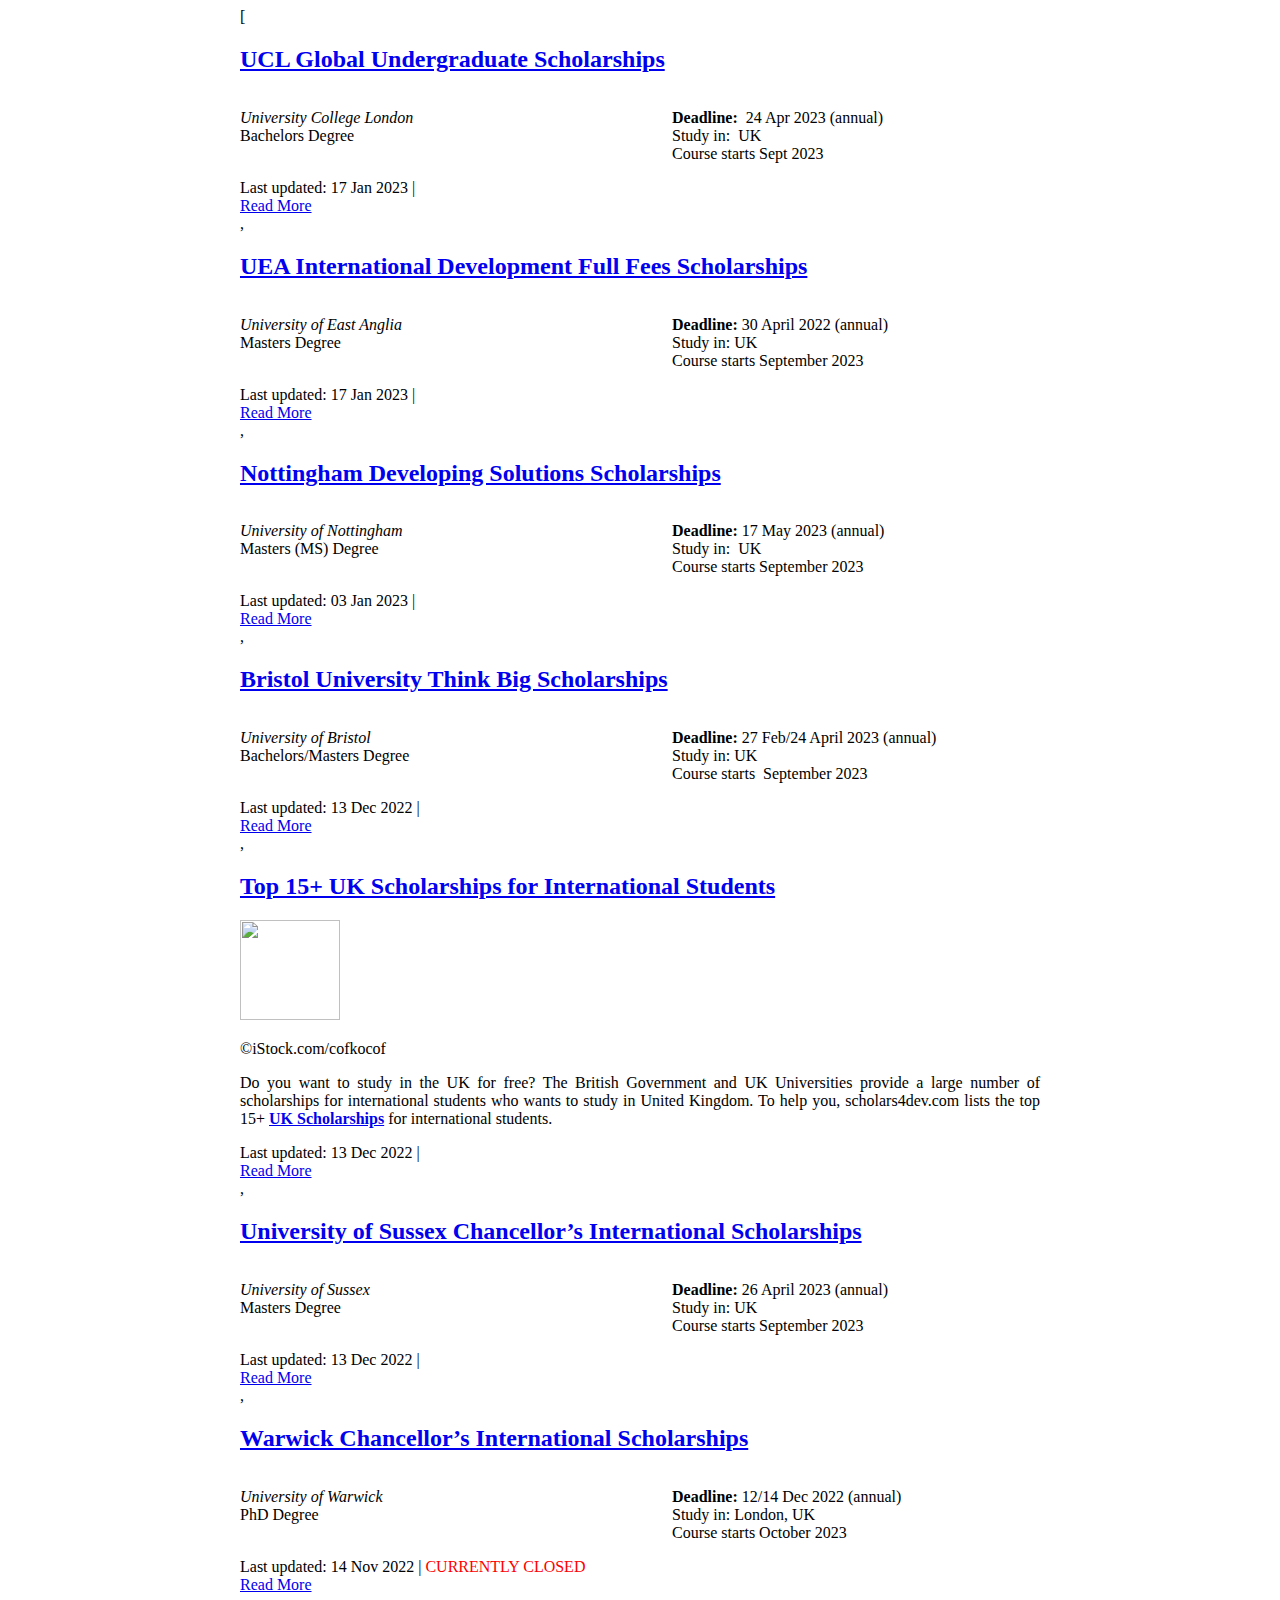
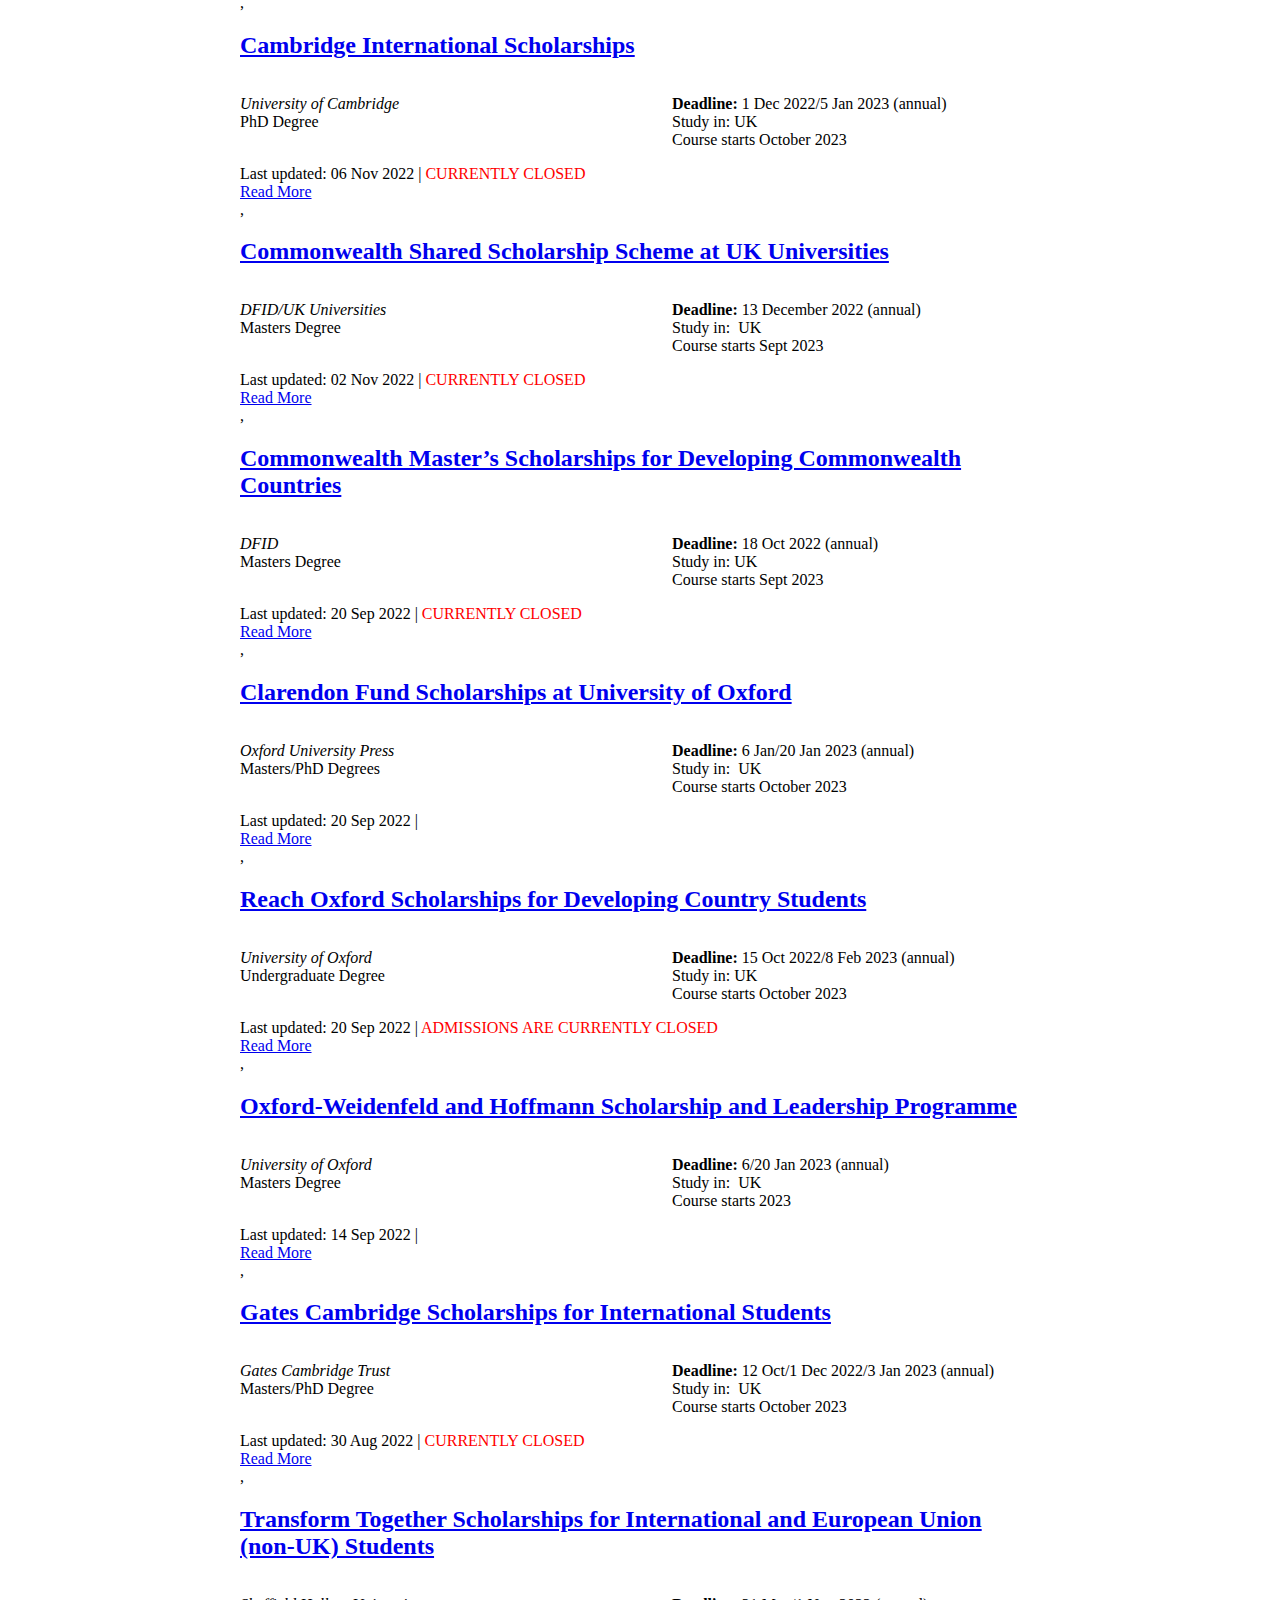
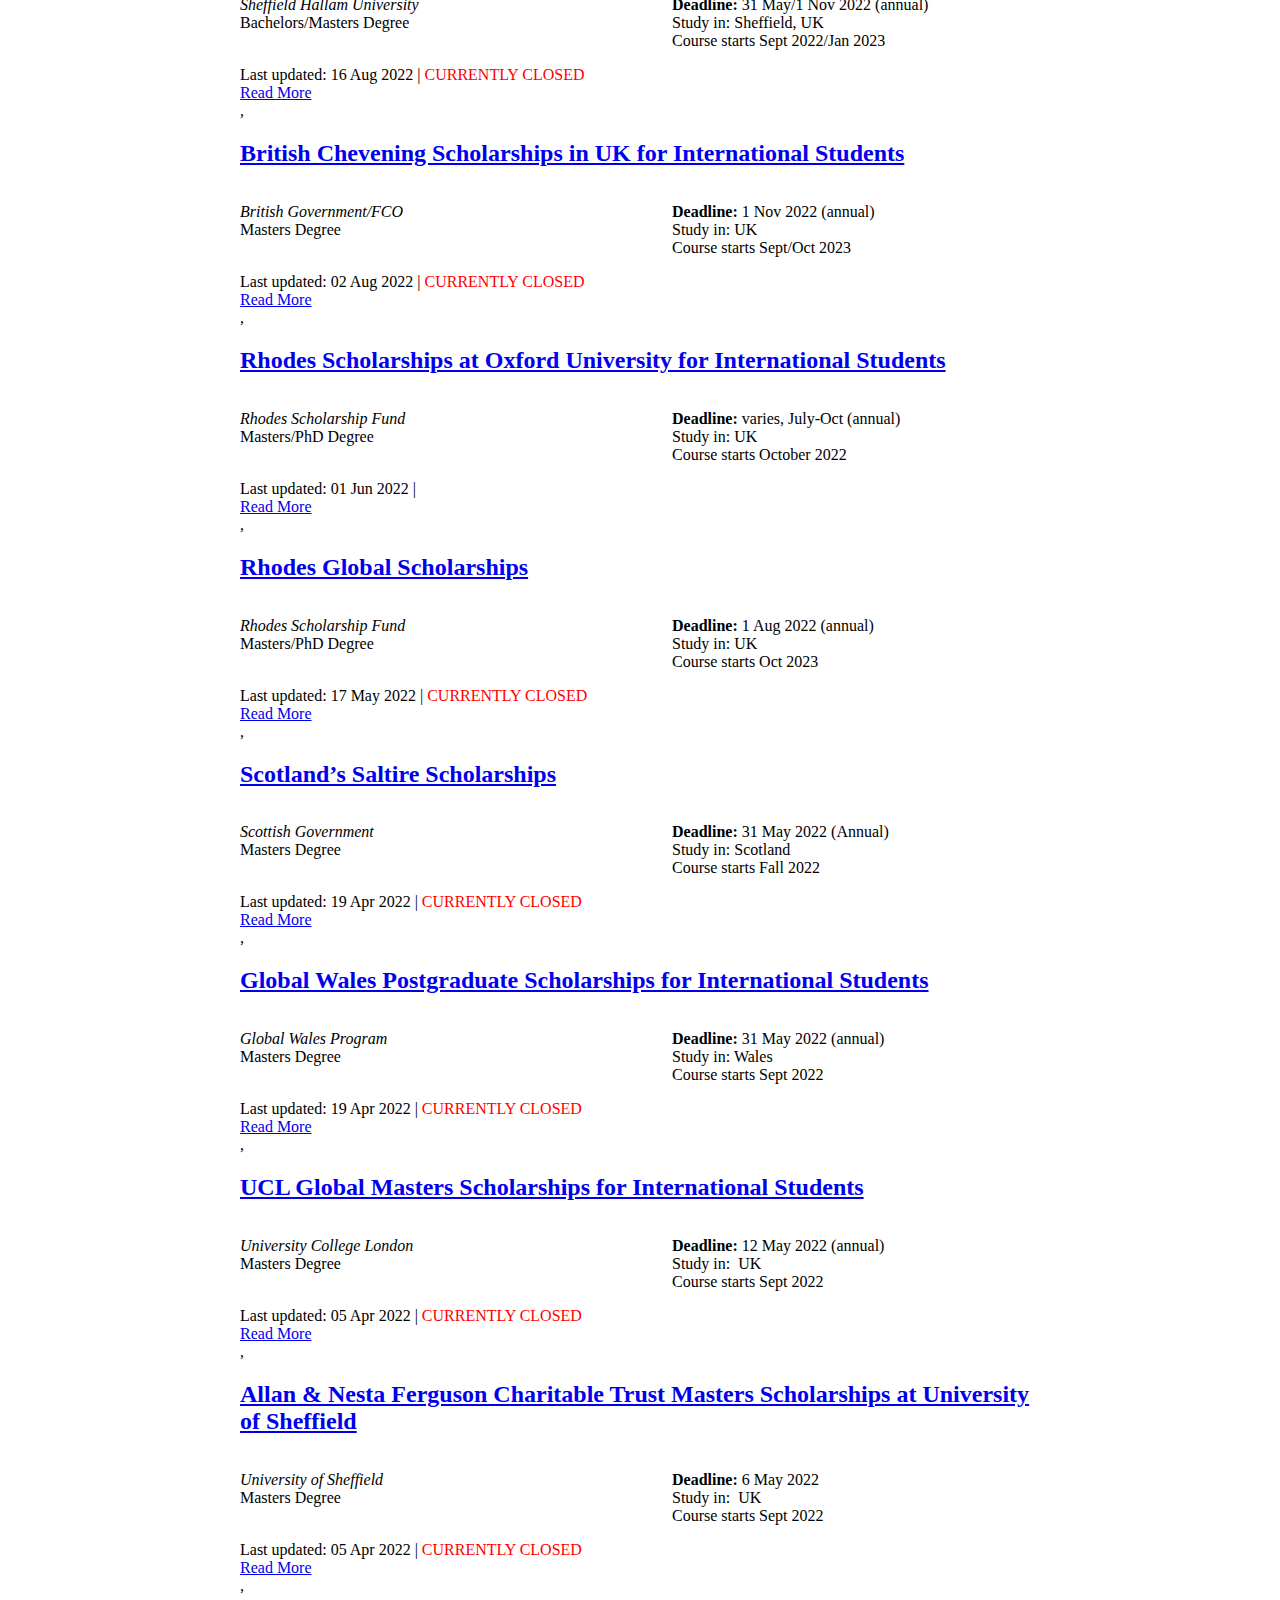
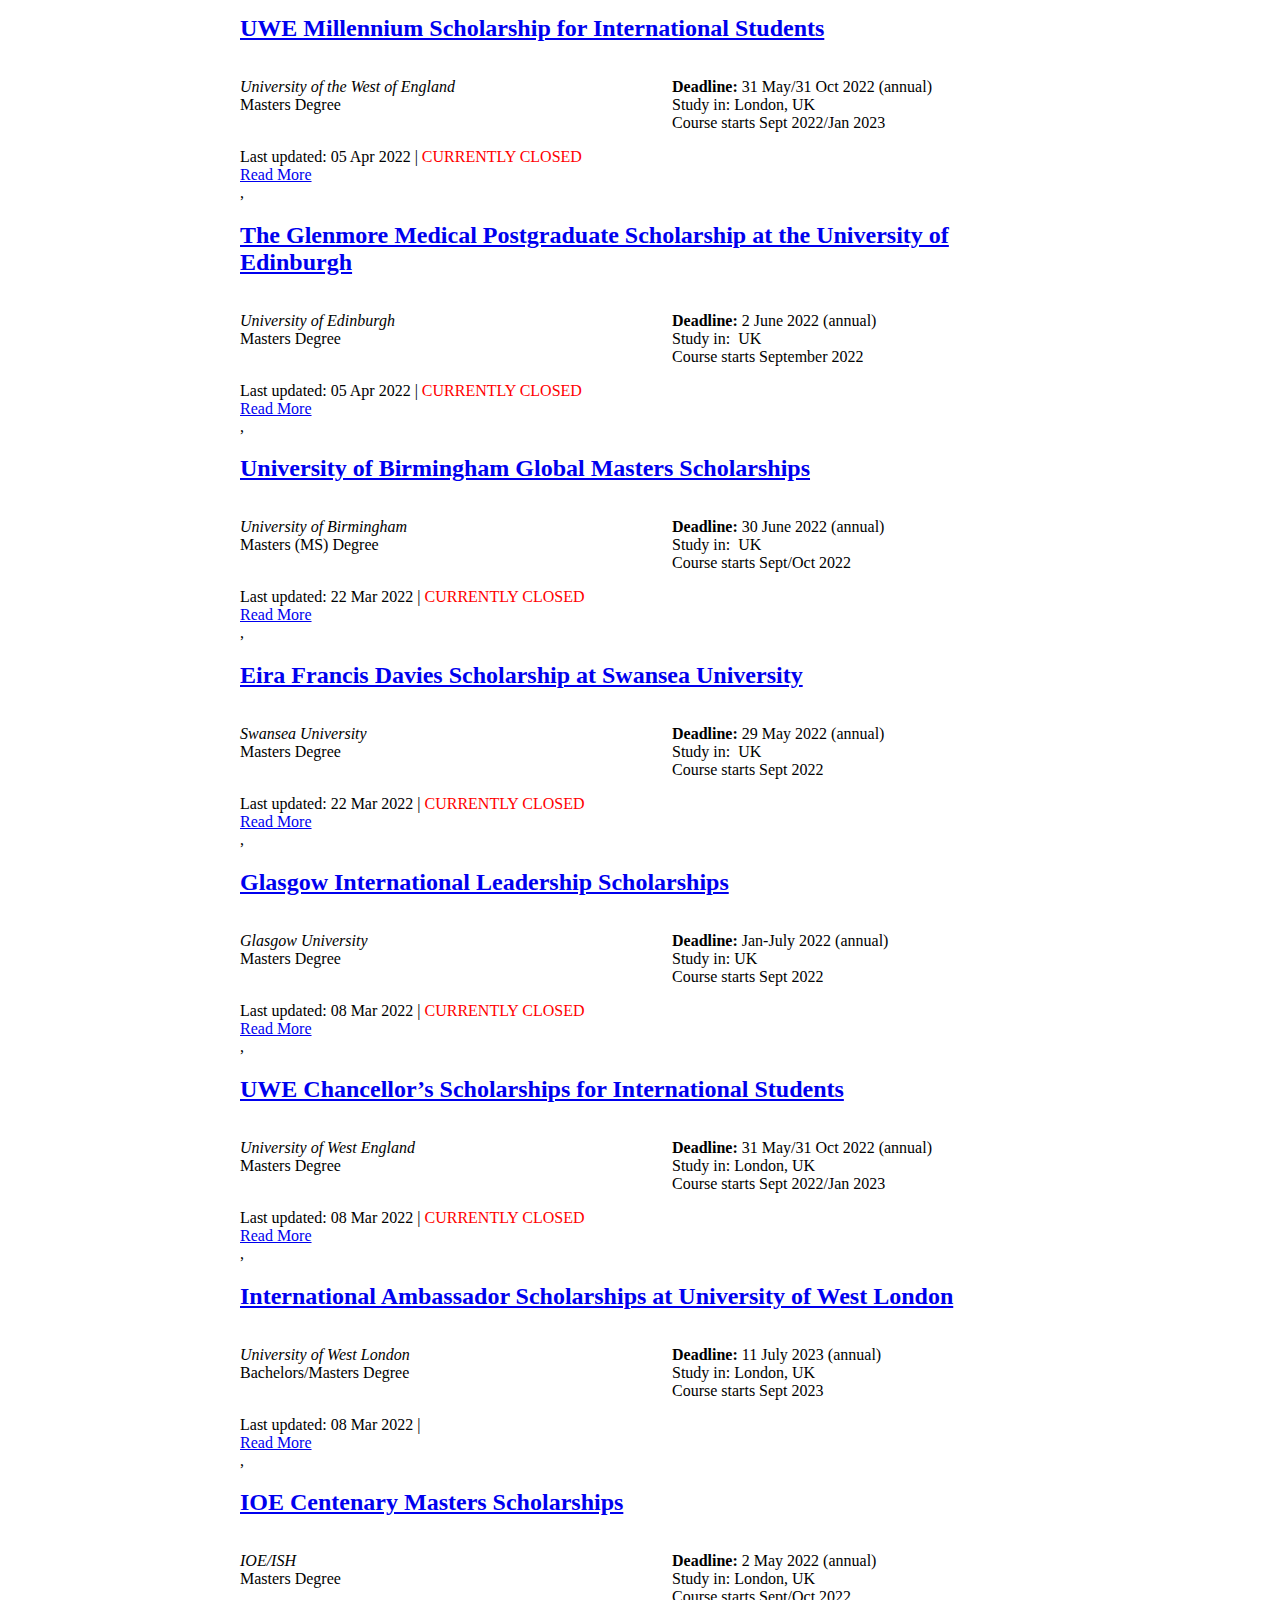
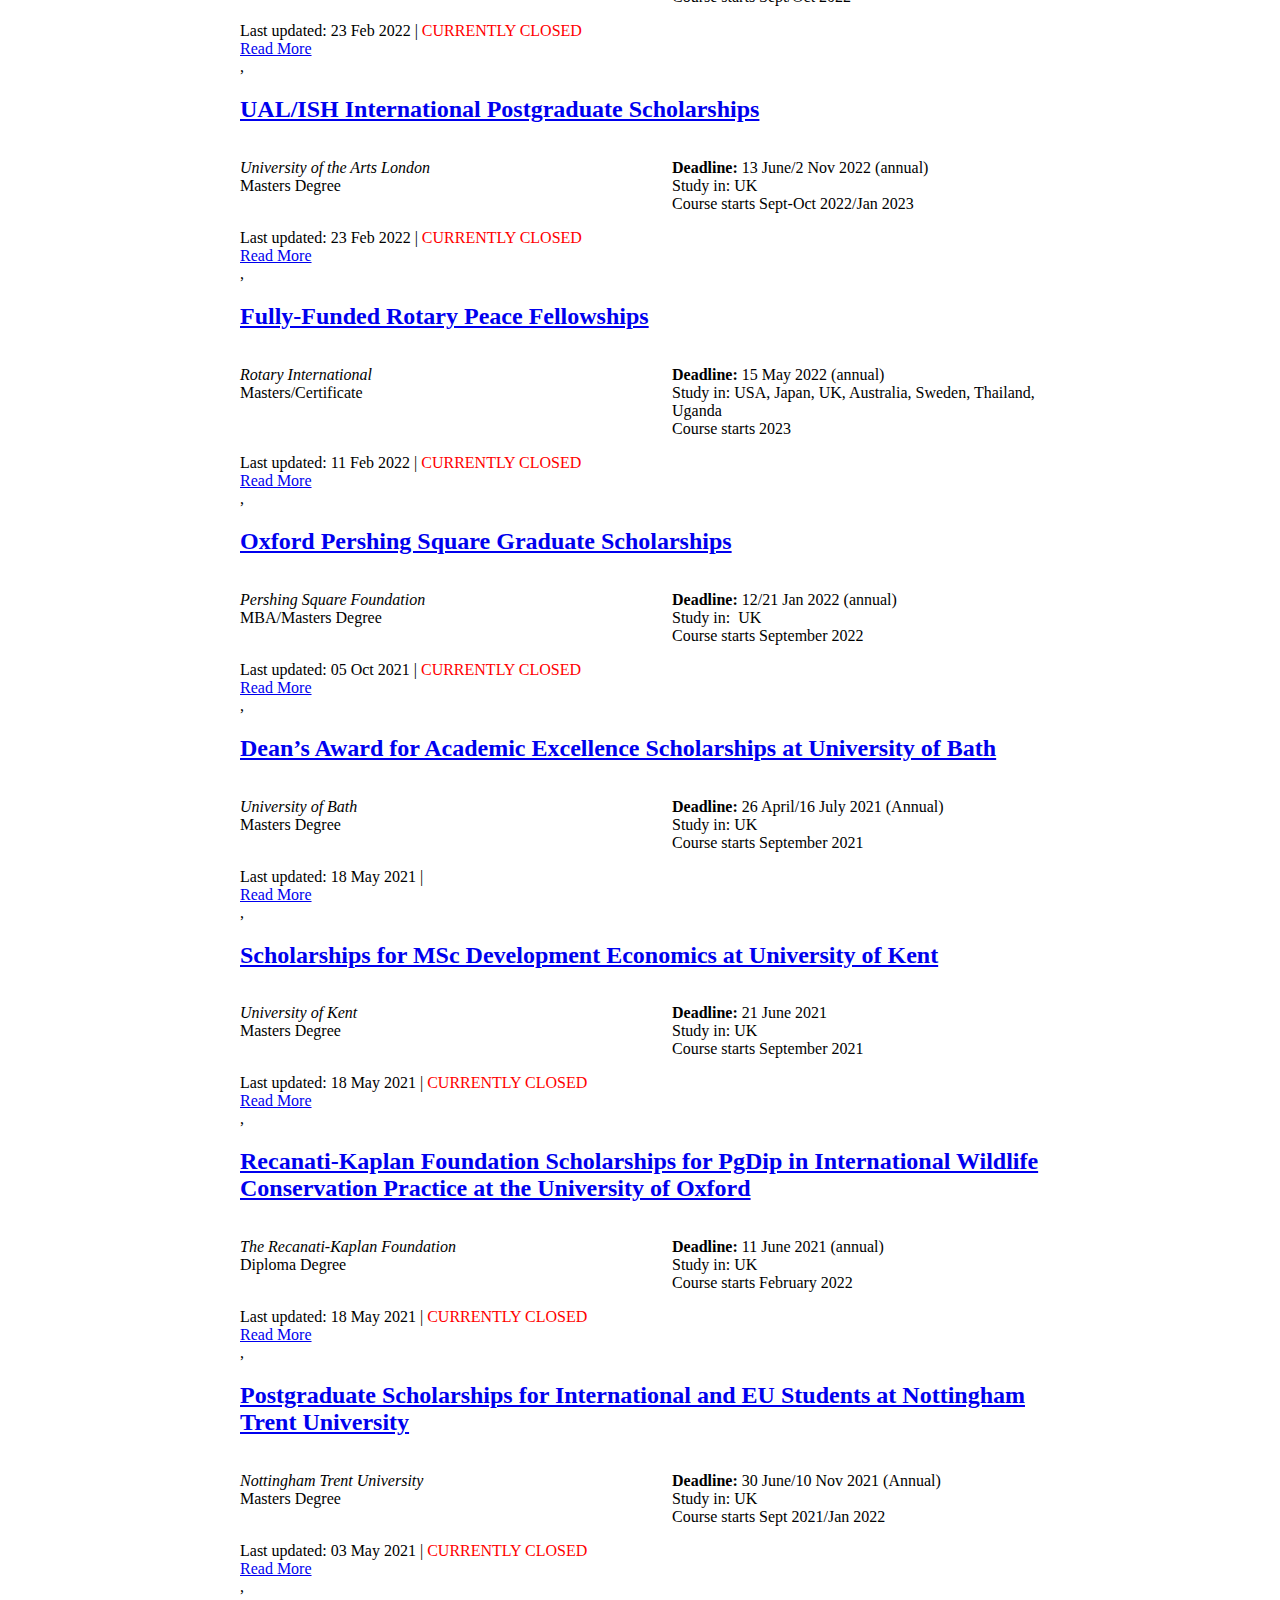
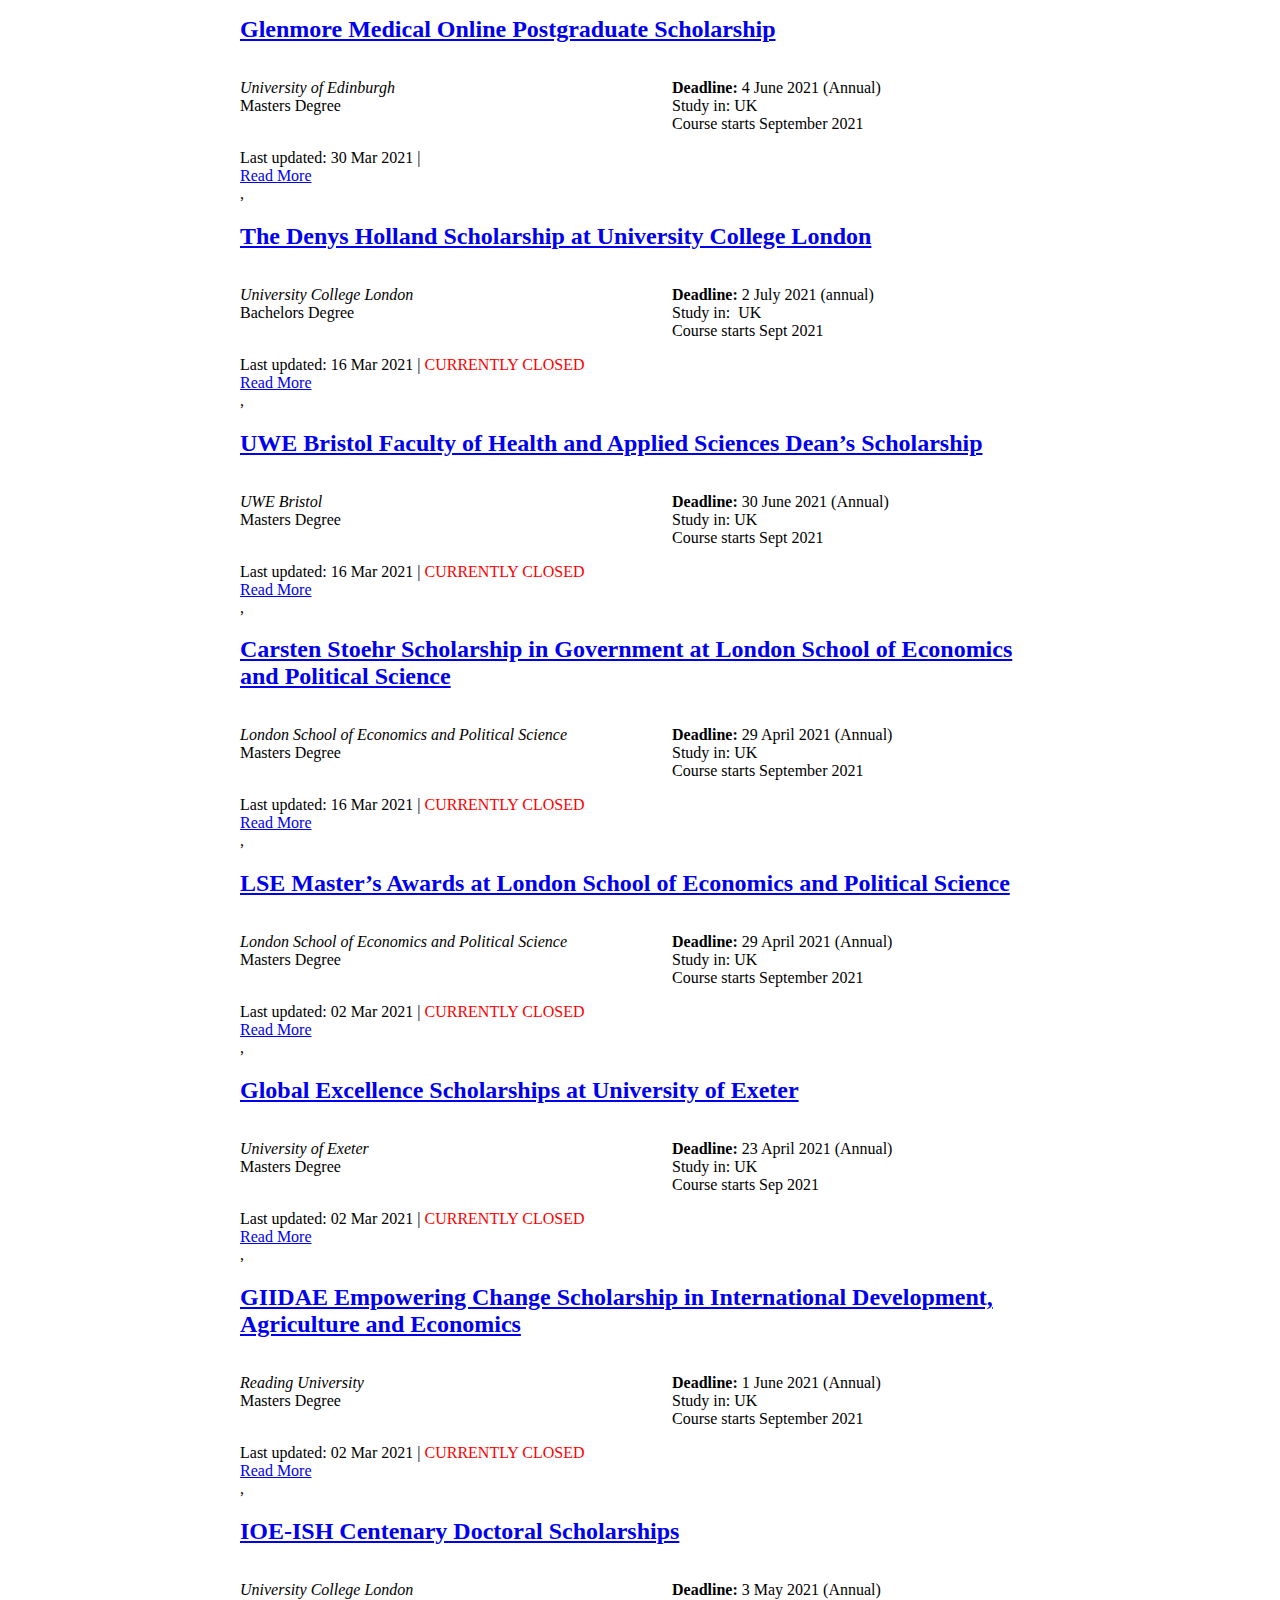
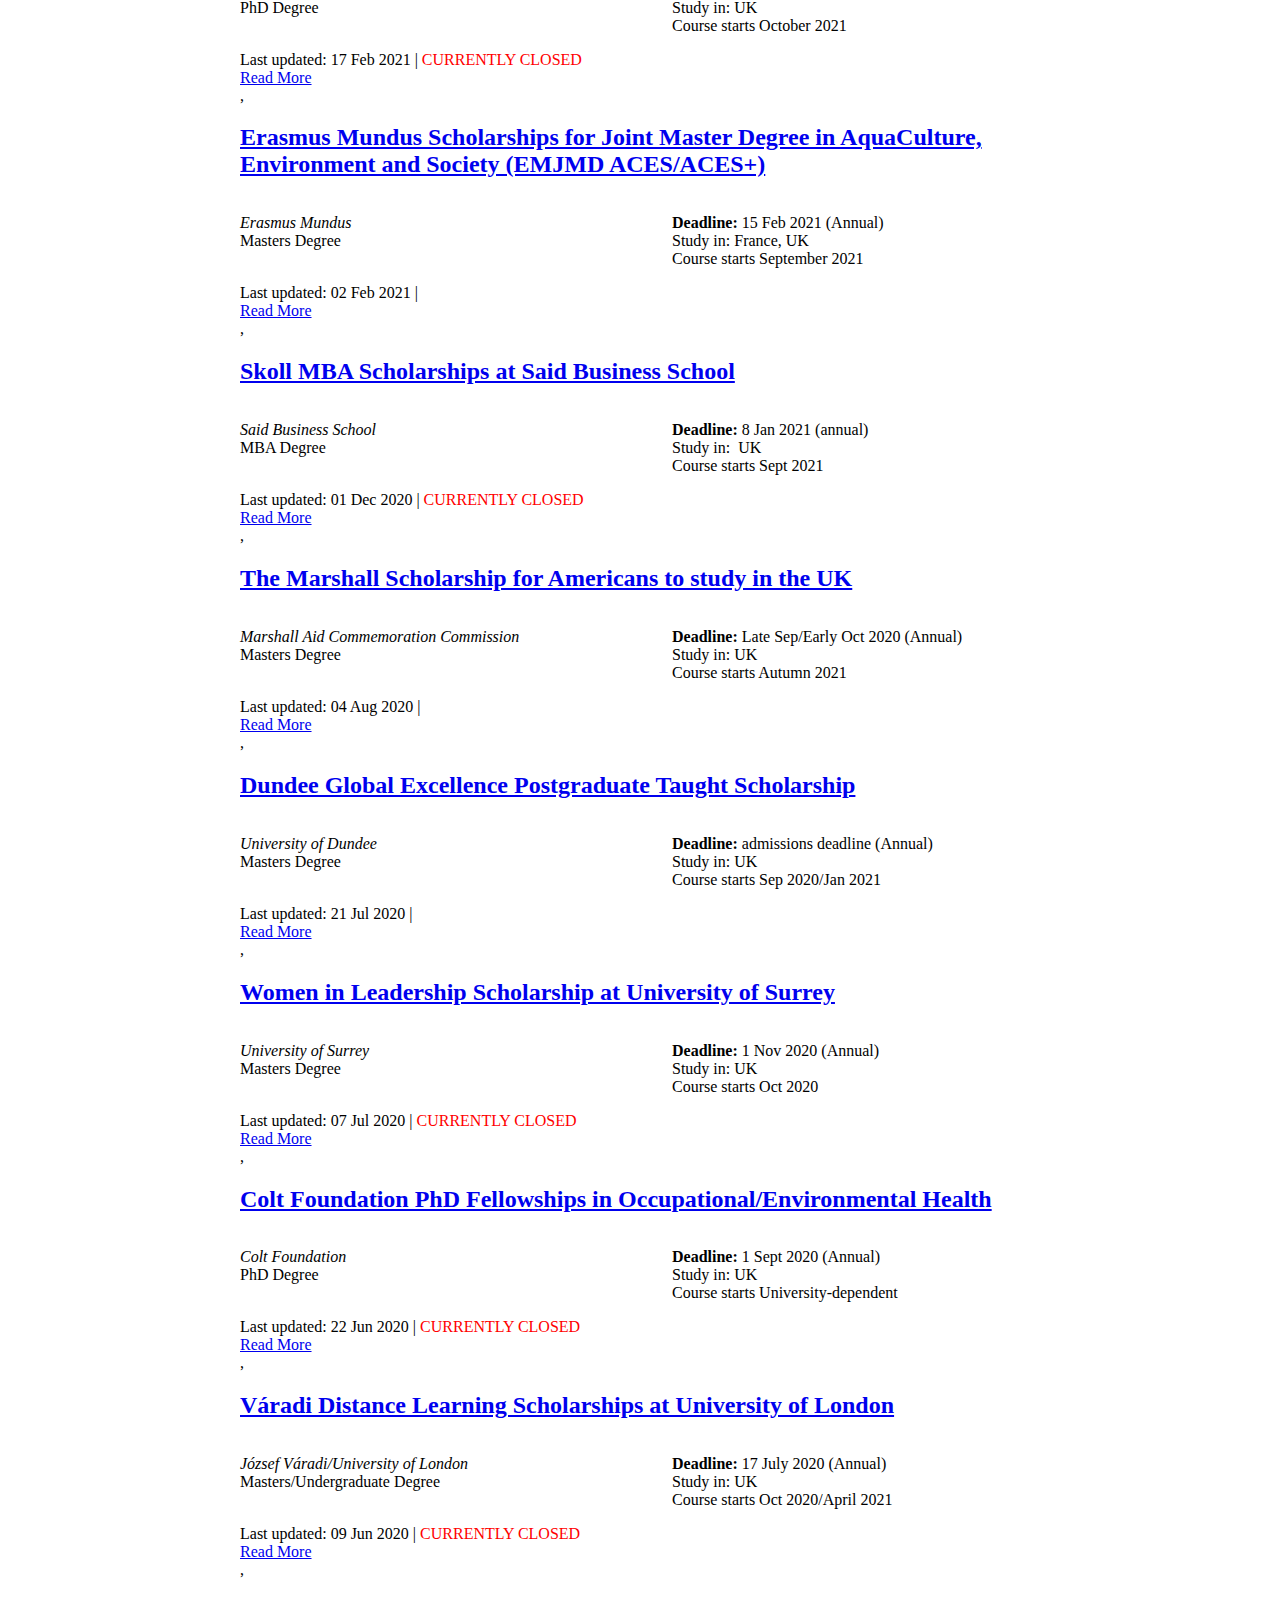
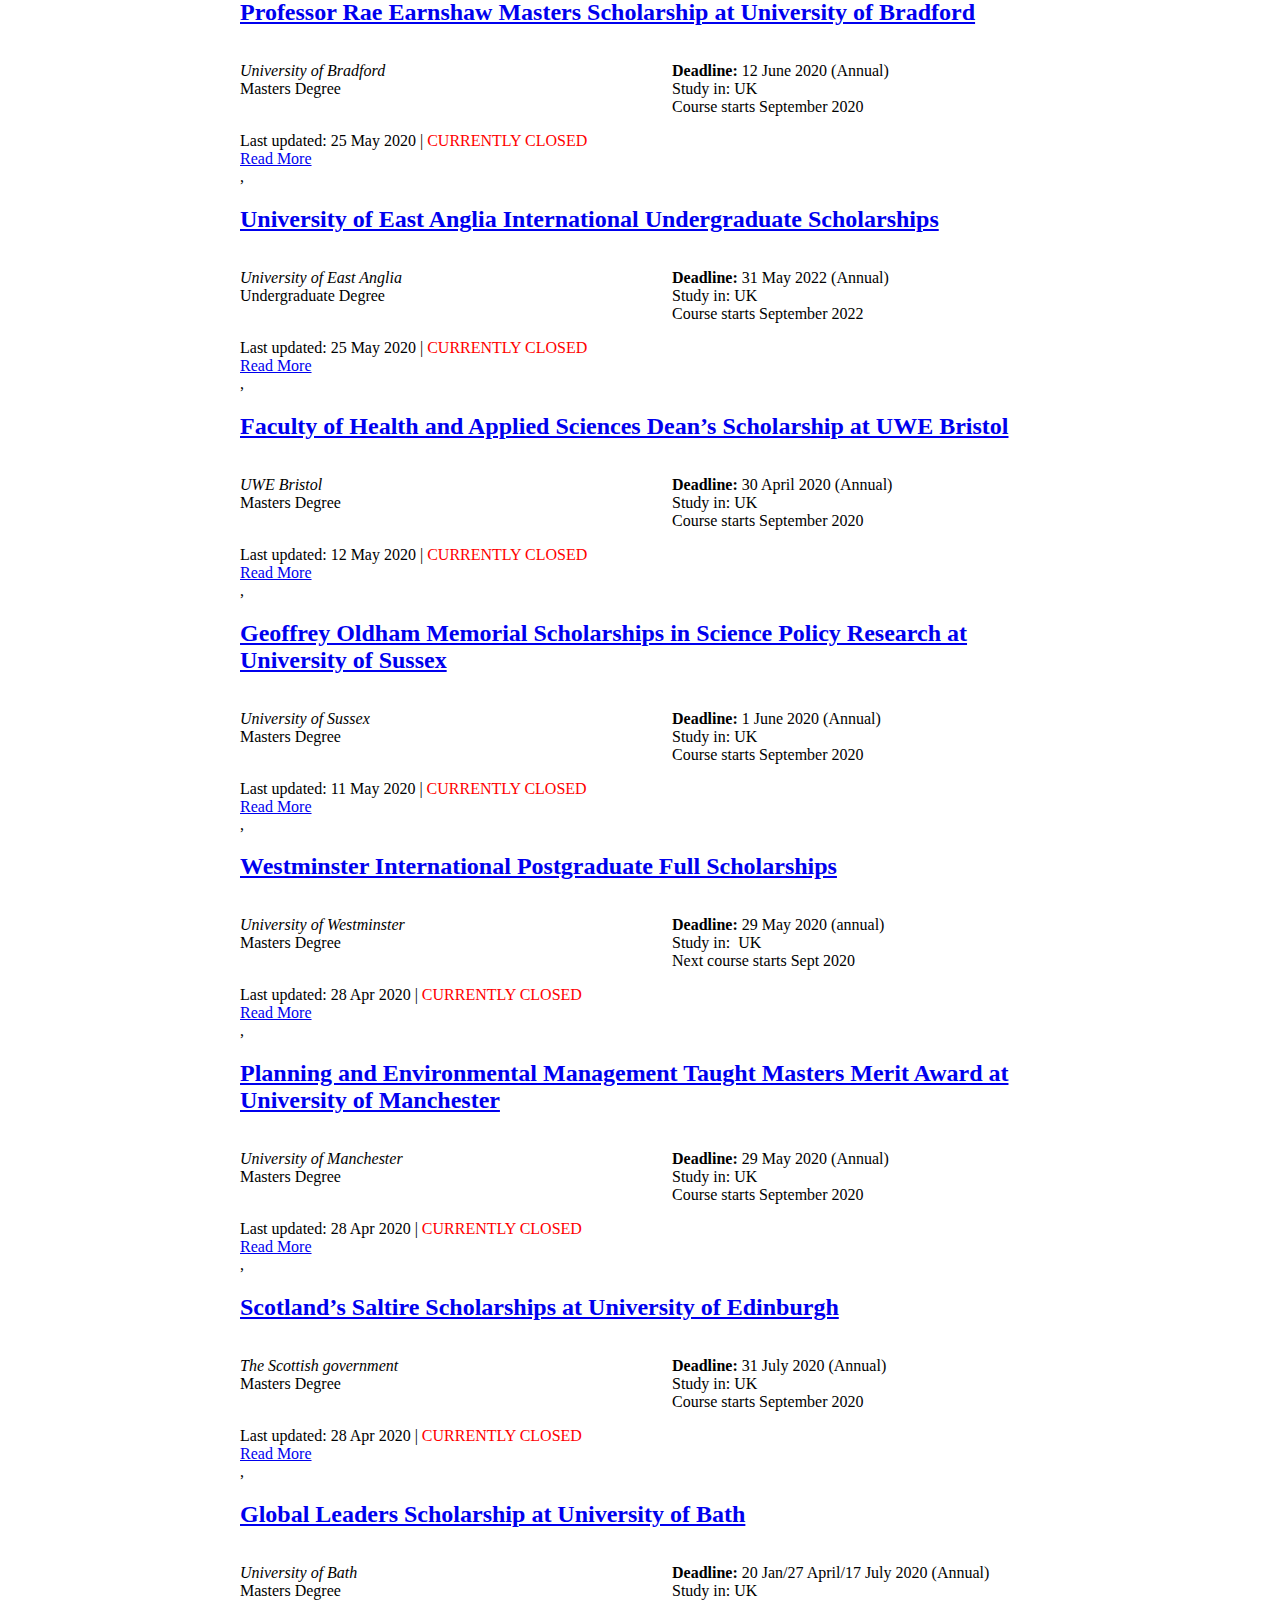
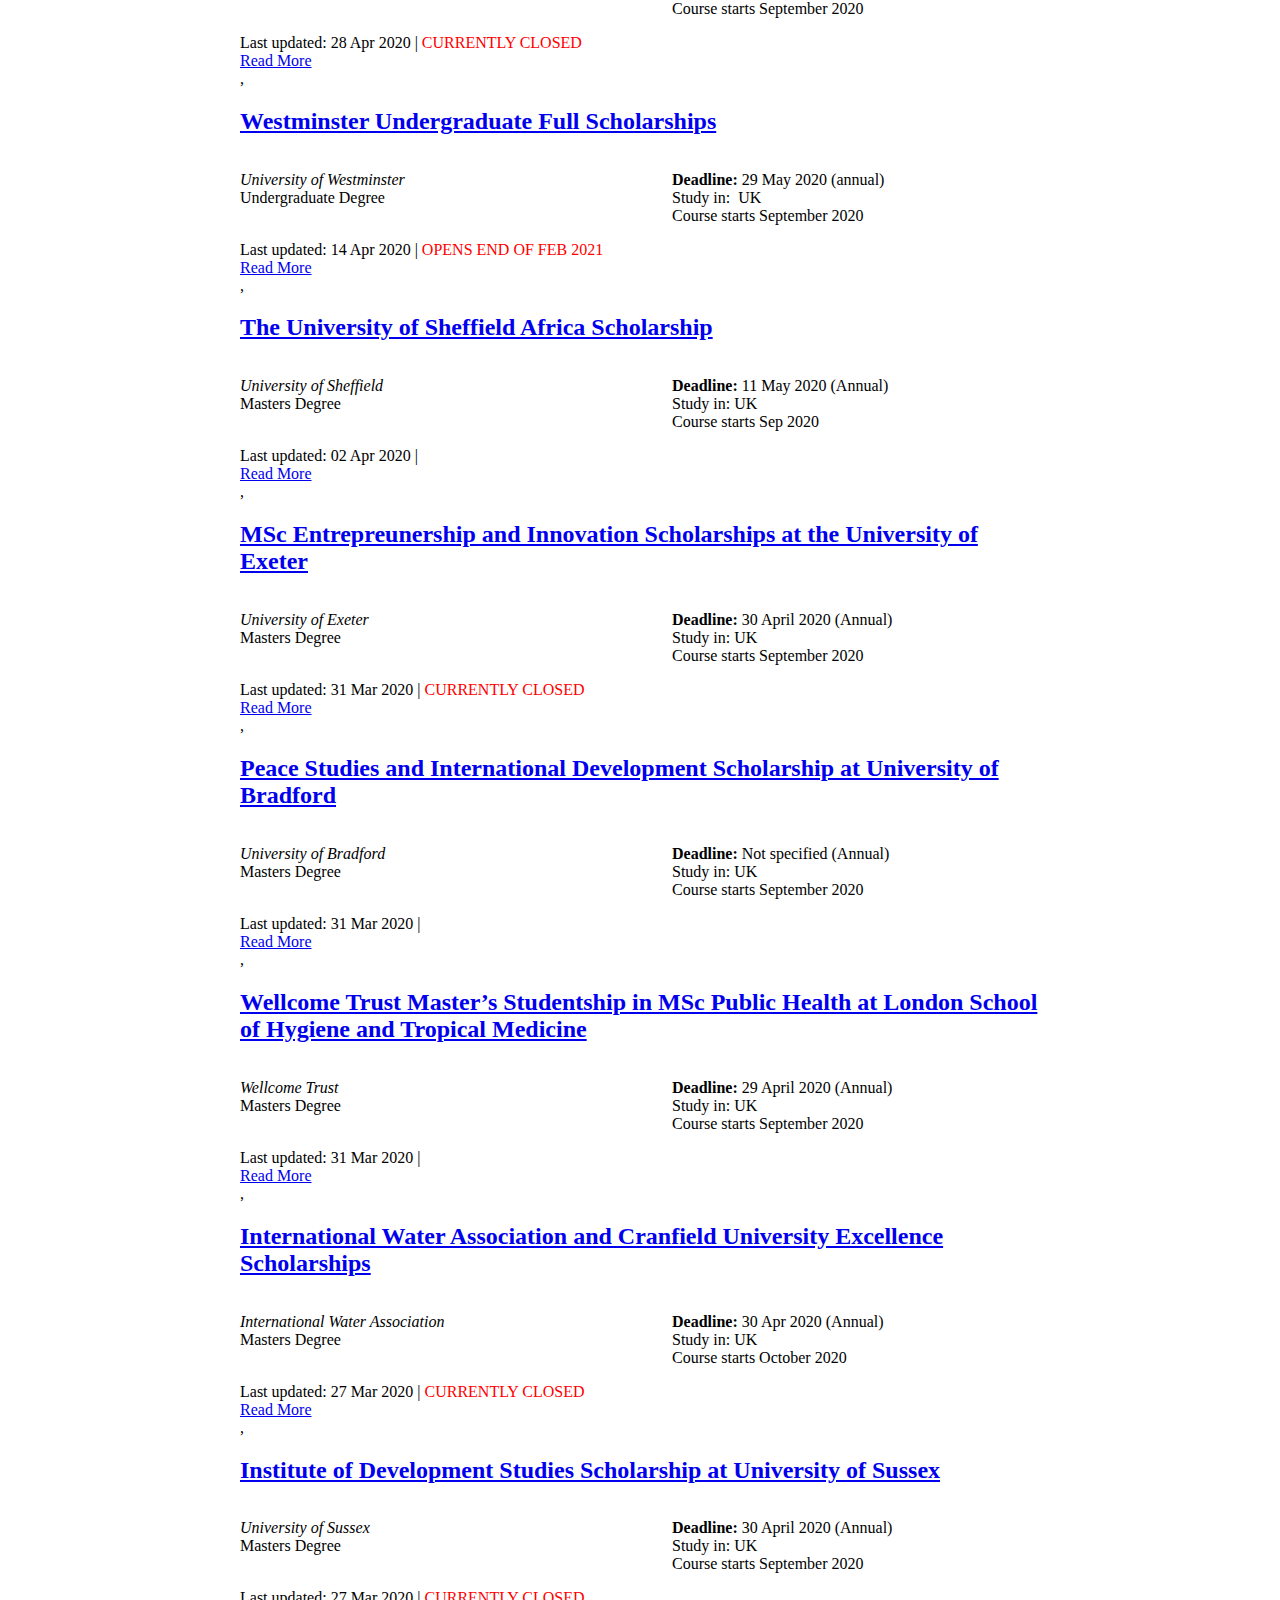
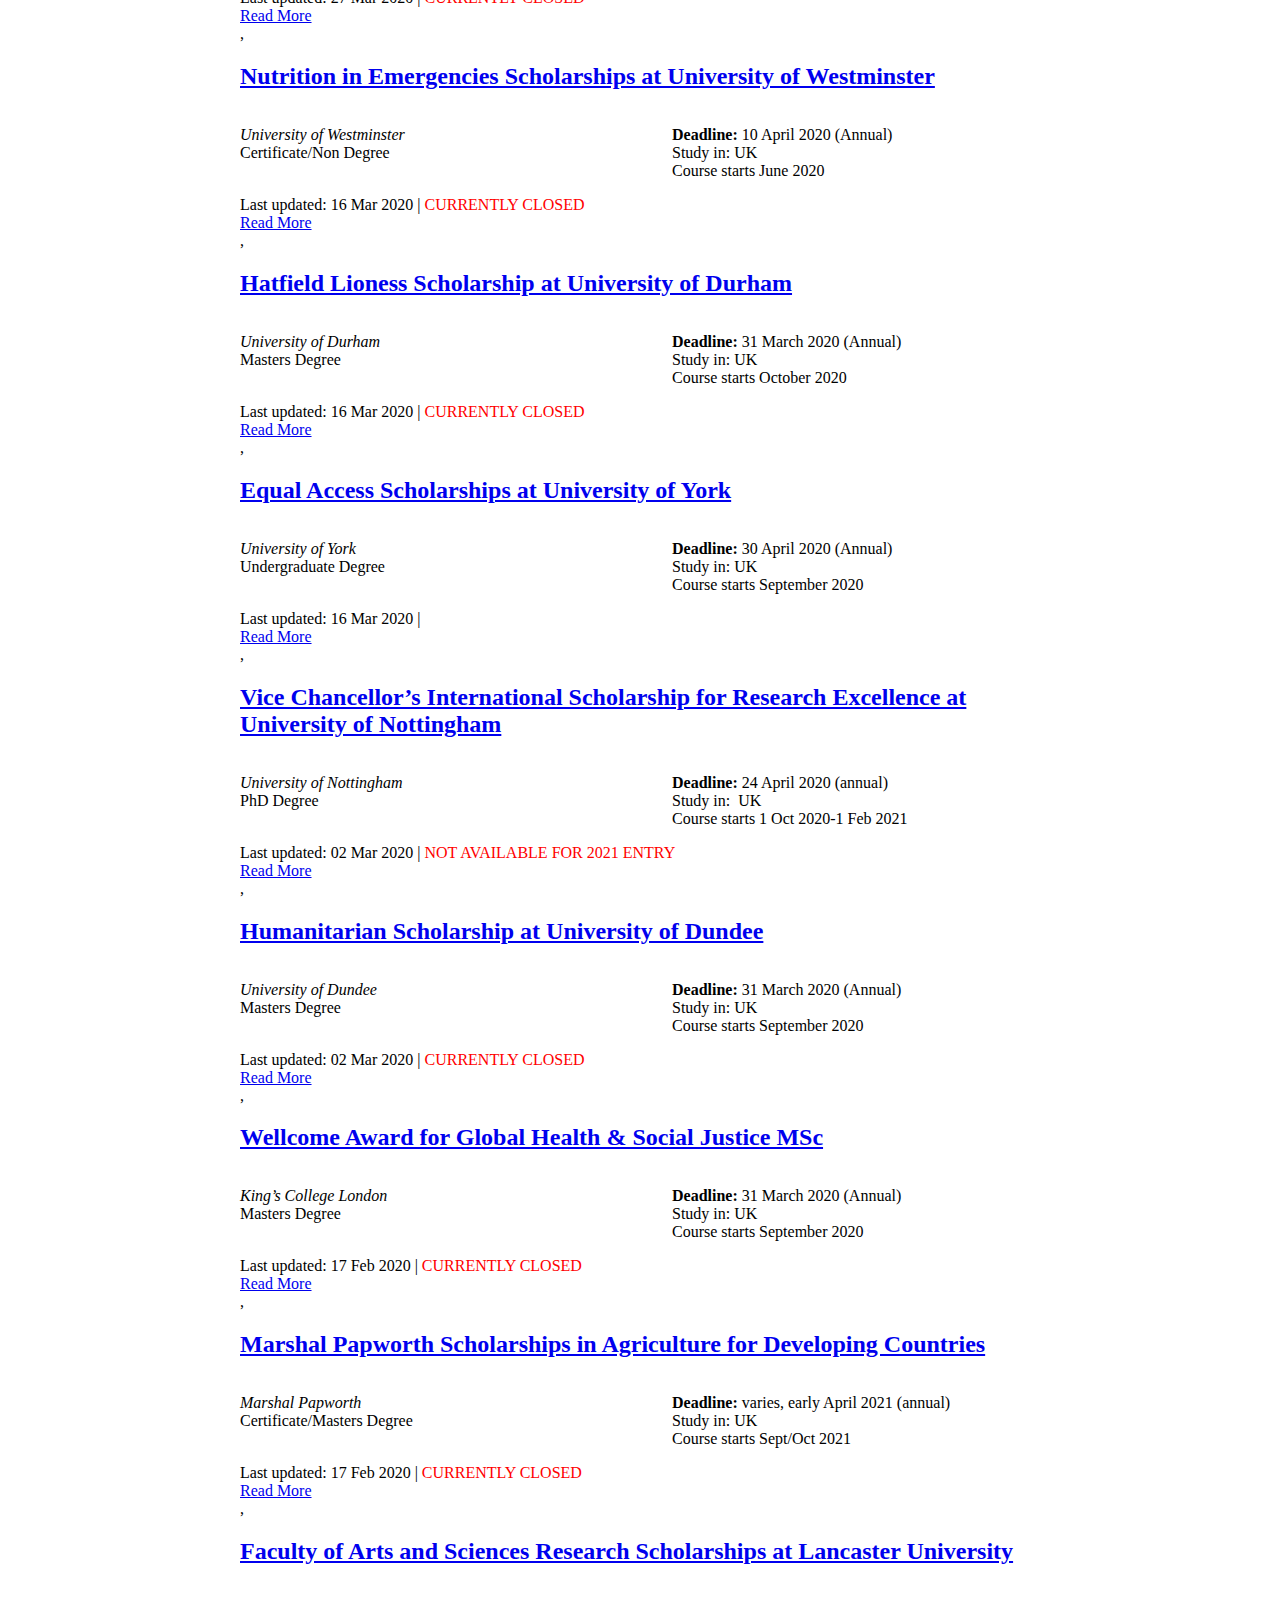
==== commit b7b5b6c9: "update output" ====
--- a/webpage/index.html
+++ b/webpage/index.html
@@ -1,23934 +1,2295 @@
-<!DOCTYPE html><html lang="en"><head> <meta charset="UTF-8"> <meta http-equiv="X-UA-Compatible" content="IE=edge"> <meta name="viewport" content="width=device-width, initial-scale=1.0"> <title>huythanh0x_college_scholarship</title><link rel="stylesheet" href="https://css.content-hci.com/study-cont/studyuk/css/client_main__13122022.css"/><link rel="stylesheet" type="text/css" href="https://css.content-hci.com/study-cont/studyuk/css/hc_course_finder__15112022.css"/><link rel="stylesheet" href="https://css.content-hci.com/study-cont/studyuk/css/hc_main_20092022.css" /> <link rel="stylesheet" href="https://css.content-hci.com/study-cont/studyuk/css/https/hc_embedded_objects_from_cdn_absolute_path__13072022.css"/></head><body><div style="max-width: 800px;margin: 0 auto; width: 80%;">[<div class="sr_p brd_btm">
-<div class="sr_cont">
-<div class="log_wrp">
-<div class="pr_lgo uni">
-<img alt="Oxford Brookes University" class="lazy-loaded" data-src="https://images1.content-hci.com/study-cont/studyuk/img/icon/1px_img.gif" name="thumb-images" src="https://images8.content-hci.com/commimg/myhotcourses/institution/myhc_293345.jpg" target="_blank"/>
-</div>
-</div>
-<div class="tab_wrp">
-<h2 class="univ_tit">
-<a href="/institution/profile.html?institutionid=4002" rel="nofollow">Oxford Brookes University</a>
-<span class="univ_town">, Oxford</span>
-</h2>
-<div class="rs_cnt">
-<div class="crs_title_det">
-<div class="crs_title_det_p">
-<div class="crs_title_det_p_inner">
-<div class="fav_shrt">
-<h3 class="crs_tit univ_tit">
-<!-- Highlighted the online courses with online text in SR page starts here - REL_apac147 MANJU -->
-<a href="/course/details.html?institutionid=4002&amp;courseid=55805638" rel="nofollow">Accounting and Finance MSc</a><br/>
-<!-- ends here -->
-<!-- Highlighted the online courses with "On Campus" and "Online Start" text in SR page starts here - REL_apac151 MANJU -->
-<span class="onl_tg_cam tag_End">On Campus</span>
-<!-- ends here -->
-</h3>
-</div>
-<p class="">
-Overview Our MSc Accounting and Finance balances technical accounting and finance knowledge with practical skills. You are taught in small interactive groups by experts from the professions as well as leading researchers in the field. Throughout this ...
-<a href="/course/details.html?institutionid=4002&amp;courseid=55805638" rel="nofollow" style="color: #3069B3;">Read more</a>
-</p>
-</div>
-</div>
-<div class="crs_title_det_tab">
-<div class="crs_title_det_tab_inner">
-<div class="tb_cl fl_w100">
-<div class="fl_w100">
-<strong>Level of study: </strong>
-<span>Postgraduate</span>
-</div>
-<div class="fl_w100">
-<strong>Start date: </strong>
-<span>18 September 2023</span>
-</div>
-<div class="fl_w100">
-<strong>Duration: </strong>
-<span>12 months</span>
-</div>
-<div class="fl_w100">
-<strong>Study mode: </strong>
-<span>Full Time</span>
-</div>
-<div class="fl_w100">
-<strong>Tuition fees 
-GBP(£): 
-</strong>
-<span> 16,800 Per year</span>
-</div>
-</div>
-</div>
-</div>
-</div>
-</div>
-<div class="rs_cnt">
-<div class="crs_title_det">
-<div class="crs_title_det_p">
-<div class="crs_title_det_p_inner">
-<div class="fav_shrt">
-<h3 class="crs_tit univ_tit">
-<!-- Highlighted the online courses with online text in SR page starts here - REL_apac147 MANJU -->
-<a href="/course/details.html?institutionid=4002&amp;courseid=52387826" rel="nofollow">Advanced Computer Science MSc or PGDip or PGCert</a><br/>
-<!-- ends here -->
-<!-- Highlighted the online courses with "On Campus" and "Online Start" text in SR page starts here - REL_apac151 MANJU -->
-<span class="onl_tg_cam tag_End">On Campus</span>
-<!-- ends here -->
-</h3>
-</div>
-<p class="">
-Overview Our Advanced Computer Science course has been designed in response to the growing need from industry for graduates that are equipped with the skills to manage and solve complex projects. This course is for recent graduates and those with ...
-<a href="/course/details.html?institutionid=4002&amp;courseid=52387826" rel="nofollow" style="color: #3069B3;">Read more</a>
-</p>
-</div>
-</div>
-<div class="crs_title_det_tab">
-<div class="crs_title_det_tab_inner">
-<div class="tb_cl fl_w100">
-<div class="fl_w100">
-<strong>Level of study: </strong>
-<span>Postgraduate</span>
-</div>
-<div class="fl_w100">
-<strong>Start date: </strong>
-<span>18 September 2023</span>
-</div>
-<div class="fl_w100">
-<strong>Duration: </strong>
-<span>1 year</span>
-</div>
-<div class="fl_w100">
-<strong>Study mode: </strong>
-<span>Full Time</span>
-</div>
-<div class="fl_w100">
-<strong>Tuition fees 
-GBP(£): 
-</strong>
-<span> 16,600 Per year</span>
-</div>
-</div>
-</div>
-</div>
-</div>
-</div>
-<div class="rs_cnt">
-<a class="al_crs" href="/course/provider-results.html?institutionid=4002&amp;onlineFlag=Y&amp;OnCampusNowFlag=Y&amp;OnCampusLaterFlag=Y" rel="nofollow">Show all matching courses from this institution<img alt="View all arrow" class="al_ar" src="https://images1.content-hci.com/study-cont/studyuk/img/pk-ar-so-rt-indigo.svg"/></a>
-</div>
-</div>
-</div>
-<div class="clr"></div>
-</div>, <div class="sr_p brd_btm">
-<div class="sr_cont">
-<div class="log_wrp">
-<div class="pr_lgo uni">
-<img alt="Nuffield Department of Medicine" class="lazy-loaded" data-src="https://images2.content-hci.com/commimg/myhotcourses/institution/myhc_342304.png" name="thumb-images" src="https://images1.content-hci.com/study-cont/studyuk/img/icon/1px_img.gif" target="_blank"/>
-</div>
-</div>
-<div class="tab_wrp">
-<h2 class="univ_tit">
-<a href="/institution/profile.html?institutionid=477018" rel="nofollow">Nuffield Department of Medicine</a>
-</h2>
-<div class="rs_cnt">
-<div class="crs_title_det">
-<div class="crs_title_det_p">
-<div class="crs_title_det_p_inner">
-<div class="fav_shrt">
-<h3 class="crs_tit univ_tit">
-<!-- Highlighted the online courses with online text in SR page starts here - REL_apac147 MANJU -->
-<a href="/course/details.html?institutionid=477018&amp;courseid=58305580" rel="nofollow">Postgraduate Diploma in Global Health Research</a><br/>
-<span class="onl_tg">Online study</span>
-<!-- ends here -->
-<!-- Highlighted the online courses with "On Campus" and "Online Start" text in SR page starts here - REL_apac151 MANJU -->
-<!-- ends here -->
-</h3>
-</div>
-<p class="">
-The Postgraduate Diploma in Global Health Research is a part-time taught programme, delivered entirely online over four terms (14 months). The course is designed for those involved in the funding, design, delivery or regulation of research in global ...
-<a href="/course/details.html?institutionid=477018&amp;courseid=58305580" rel="nofollow" style="color: #3069B3;">Read more</a>
-</p>
-</div>
-</div>
-<div class="crs_title_det_tab">
-<div class="crs_title_det_tab_inner">
-<div class="tb_cl fl_w100">
-<div class="fl_w100">
-<strong>Level of study: </strong>
-<span>Postgraduate</span>
-</div>
-<div class="fl_w100">
-<strong>Start date: </strong>
-<span>08 October 2023</span>
-</div>
-<div class="fl_w100">
-<strong>Duration: </strong>
-<span>14 months</span>
-</div>
-<div class="fl_w100">
-<strong>Study mode: </strong>
-<span>Online/Distance</span>
-</div>
-<div class="fl_w100">
-<strong>Tuition fees 
-GBP(£): 
-</strong>
-<span> 12,880 Per year</span>
-</div>
-</div>
-</div>
-</div>
-</div>
-</div>
-</div>
-</div>
-<div class="clr"></div>
-</div>, <div class="sr_p brd_btm">
-<div class="sr_cont">
-<div class="log_wrp">
-<div class="pr_lgo uni">
-<img alt="University of Brighton International College" class="lazy-loaded" data-src="https://images4.content-hci.com/commimg/myhotcourses/institution/myhc_295129.jpg" name="thumb-images" src="https://images1.content-hci.com/study-cont/studyuk/img/icon/1px_img.gif" target="_blank"/>
-</div>
-</div>
-<div class="tab_wrp">
-<h2 class="univ_tit">
-<a href="/institution/profile.html?institutionid=446252" rel="nofollow">University of Brighton International College</a>
-<span class="univ_town">, Brighton</span>
-</h2>
-<div class="rs_cnt">
-<div class="crs_title_det">
-<div class="crs_title_det_p">
-<div class="crs_title_det_p_inner">
-<div class="fav_shrt">
-<h3 class="crs_tit univ_tit">
-<!-- Highlighted the online courses with online text in SR page starts here - REL_apac147 MANJU -->
-<a href="/course/details.html?institutionid=446252&amp;courseid=58131452" rel="nofollow">Foundation Certificate for Art, Design and Media (2 Terms)</a><br/>
-<!-- ends here -->
-<!-- Highlighted the online courses with "On Campus" and "Online Start" text in SR page starts here - REL_apac151 MANJU -->
-<span class="onl_tg_cam tag_End">On Campus</span>
-<!-- ends here -->
-</h3>
-</div>
-<p class="">
-Foundation Certificate for Art, Design and Media If you’ve finished high school but don’t meet the entry requirements for university, a Foundation Certificate can help you gain entry to an undergraduate degree. For progression to the 1st year of a ...
-<a href="/course/details.html?institutionid=446252&amp;courseid=58131452" rel="nofollow" style="color: #3069B3;">Read more</a>
-</p>
-</div>
-</div>
-<div class="crs_title_det_tab">
-<div class="crs_title_det_tab_inner">
-<div class="tb_cl fl_w100">
-<div class="fl_w100">
-<strong>Level of study: </strong>
-<span>Undergraduate</span>
-</div>
-<div class="fl_w100">
-<strong>Start date: </strong>
-<span>January 2023, September 2023, January 2024</span>
-</div>
-<div class="fl_w100">
-<strong>Duration: </strong>
-<span>6 months</span>
-</div>
-<div class="fl_w100">
-<strong>Study mode: </strong>
-<span>Full Time</span>
-</div>
-<div class="fl_w100">
-<strong>Tuition fees 
-GBP(£): 
-</strong>
-<span> 16,320 Overall cost</span>
-</div>
-</div>
-</div>
-</div>
-</div>
-</div>
-<div class="rs_cnt">
-<div class="crs_title_det">
-<div class="crs_title_det_p">
-<div class="crs_title_det_p_inner">
-<div class="fav_shrt">
-<h3 class="crs_tit univ_tit">
-<!-- Highlighted the online courses with online text in SR page starts here - REL_apac147 MANJU -->
-<a href="/course/details.html?institutionid=446252&amp;courseid=58131456" rel="nofollow">Foundation Certificate for Art, Design and Media (2.5 Terms)</a><br/>
-<!-- ends here -->
-<!-- Highlighted the online courses with "On Campus" and "Online Start" text in SR page starts here - REL_apac151 MANJU -->
-<span class="onl_tg_cam tag_End">On Campus</span>
-<!-- ends here -->
-</h3>
-</div>
-<p class="">
-Foundation Certificate for Art, Design and Media If you’ve finished high school but don’t meet the entry requirements for university, a Foundation Certificate can help you gain entry to an undergraduate degree. For progression to the 1st year of a ...
-<a href="/course/details.html?institutionid=446252&amp;courseid=58131456" rel="nofollow" style="color: #3069B3;">Read more</a>
-</p>
-</div>
-</div>
-<div class="crs_title_det_tab">
-<div class="crs_title_det_tab_inner">
-<div class="tb_cl fl_w100">
-<div class="fl_w100">
-<strong>Level of study: </strong>
-<span>Undergraduate</span>
-</div>
-<div class="fl_w100">
-<strong>Start date: </strong>
-<span>September 2023, January 2024</span>
-</div>
-<div class="fl_w100">
-<strong>Duration: </strong>
-<span>7.5 months</span>
-</div>
-<div class="fl_w100">
-<strong>Study mode: </strong>
-<span>Full Time</span>
-</div>
-<div class="fl_w100">
-<strong>Tuition fees 
-GBP(£): 
-</strong>
-<span> 18,180 Overall cost</span>
-</div>
-</div>
-</div>
-</div>
-</div>
-</div>
-<div class="rs_cnt">
-<a class="al_crs" href="/course/provider-results.html?institutionid=446252&amp;onlineFlag=Y&amp;OnCampusNowFlag=Y&amp;OnCampusLaterFlag=Y" rel="nofollow">Show all matching courses from this institution<img alt="View all arrow" class="al_ar" src="https://images1.content-hci.com/study-cont/studyuk/img/pk-ar-so-rt-indigo.svg"/></a>
-</div>
-</div>
-</div>
-<div class="clr"></div>
-</div>, <div class="sr_p brd_btm">
-<div class="sr_cont">
-<div class="log_wrp">
-<div class="pr_lgo uni">
-<img alt="UCL (University College London)" class="lazy-loaded" data-src="https://images7.content-hci.com/commimg/myhotcourses/institution/myhc_314809.jpg" name="thumb-images" src="https://images1.content-hci.com/study-cont/studyuk/img/icon/1px_img.gif" target="_blank"/>
-</div>
-</div>
-<div class="tab_wrp">
-<h2 class="univ_tit">
-<a href="/institution/profile.html?institutionid=4094" rel="nofollow">UCL (University College London)</a>
-<span class="univ_town">, London</span>
-</h2>
-<div class="rs_cnt">
-<div class="crs_title_det">
-<div class="crs_title_det_p">
-<div class="crs_title_det_p_inner">
-<div class="fav_shrt">
-<h3 class="crs_tit univ_tit">
-<!-- Highlighted the online courses with online text in SR page starts here - REL_apac147 MANJU -->
-<a href="/course/details.html?institutionid=4094&amp;courseid=57683900" rel="nofollow">Advanced Architectural Research PG Cert</a><br/>
-<!-- ends here -->
-<!-- Highlighted the online courses with "On Campus" and "Online Start" text in SR page starts here - REL_apac151 MANJU -->
-<span class="onl_tg_cam tag_End">On Campus</span>
-<!-- ends here -->
-</h3>
-</div>
-<p class="">
-In architecture, research and practice go hand in hand, with ground-breaking design inspiring great research and vice versa. This programme allows students to develop their own research and/or design to an advanced level, ready to push new boundaries and ...
-<a href="/course/details.html?institutionid=4094&amp;courseid=57683900" rel="nofollow" style="color: #3069B3;">Read more</a>
-</p>
-</div>
-</div>
-<div class="crs_title_det_tab">
-<div class="crs_title_det_tab_inner">
-<div class="tb_cl fl_w100">
-<div class="fl_w100">
-<strong>Level of study: </strong>
-<span>Postgraduate</span>
-</div>
-<div class="fl_w100">
-<strong>Start date: </strong>
-<span>25 September 2023</span>
-</div>
-<div class="fl_w100">
-<strong>Duration: </strong>
-<span>3 months</span>
-</div>
-<div class="fl_w100">
-<strong>Study mode: </strong>
-<span>Full Time</span>
-</div>
-<div class="fl_w100">
-<strong>Tuition fees 
-GBP(£): 
-</strong>
-<span> 9,800 Overall cost</span>
-</div>
-</div>
-</div>
-</div>
-</div>
-</div>
-<div class="rs_cnt">
-<div class="crs_title_det">
-<div class="crs_title_det_p">
-<div class="crs_title_det_p_inner">
-<div class="fav_shrt">
-<h3 class="crs_tit univ_tit">
-<!-- Highlighted the online courses with online text in SR page starts here - REL_apac147 MANJU -->
-<a href="/course/details.html?institutionid=4094&amp;courseid=57682964" rel="nofollow">Advanced Audiology MSc</a><br/>
-<!-- ends here -->
-<!-- Highlighted the online courses with "On Campus" and "Online Start" text in SR page starts here - REL_apac151 MANJU -->
-<span class="onl_tg_cam tag_End">On Campus</span>
-<!-- ends here -->
-</h3>
-</div>
-<p class="">
-Advanced Audiology is designed for practising audiologists looking to enhance their clinical skills. Graduates are eligible to apply for senior clinical roles in the NHS or private sector. A variety of specialist modules can be selected to suit students' ...
-<a href="/course/details.html?institutionid=4094&amp;courseid=57682964" rel="nofollow" style="color: #3069B3;">Read more</a>
-</p>
-</div>
-</div>
-<div class="crs_title_det_tab">
-<div class="crs_title_det_tab_inner">
-<div class="tb_cl fl_w100">
-<div class="fl_w100">
-<strong>Level of study: </strong>
-<span>Postgraduate</span>
-</div>
-<div class="fl_w100">
-<strong>Start date: </strong>
-<span>25 September 2023</span>
-</div>
-<div class="fl_w100">
-<strong>Duration: </strong>
-<span>1 year</span>
-</div>
-<div class="fl_w100">
-<strong>Study mode: </strong>
-<span>Full Time</span>
-</div>
-<div class="fl_w100">
-<strong>Tuition fees 
-GBP(£): 
-</strong>
-<span> 29,400 Per year</span>
-</div>
-</div>
-</div>
-</div>
-</div>
-</div>
-<div class="rs_cnt">
-<a class="al_crs" href="/course/provider-results.html?institutionid=4094&amp;onlineFlag=Y&amp;OnCampusNowFlag=Y&amp;OnCampusLaterFlag=Y" rel="nofollow">Show all matching courses from this institution<img alt="View all arrow" class="al_ar" src="https://images1.content-hci.com/study-cont/studyuk/img/pk-ar-so-rt-indigo.svg"/></a>
-</div>
-</div>
-</div>
-<div class="clr"></div>
-</div>, <div class="sr_p brd_btm">
-<div class="sr_cont">
-<div class="log_wrp">
-<div class="pr_lgo uni">
-<img alt="University of Chichester" class="lazy-loaded" data-src="https://images4.content-hci.com/commimg/myhotcourses/institution/myhc_300907.jpg" name="thumb-images" src="https://images1.content-hci.com/study-cont/studyuk/img/icon/1px_img.gif" target="_blank"/>
-</div>
-</div>
-<div class="tab_wrp">
-<h2 class="univ_tit">
-<a href="/institution/profile.html?institutionid=5487" rel="nofollow">University of Chichester</a>
-<span class="univ_town">, Chichester</span>
-</h2>
-<div class="rs_cnt">
-<div class="crs_title_det">
-<div class="crs_title_det_p">
-<div class="crs_title_det_p_inner">
-<div class="fav_shrt">
-<h3 class="crs_tit univ_tit">
-<!-- Highlighted the online courses with online text in SR page starts here - REL_apac147 MANJU -->
-<a href="/course/details.html?institutionid=5487&amp;courseid=58173146" rel="nofollow">Advanced Performance PGCert</a><br/>
-<!-- ends here -->
-<!-- Highlighted the online courses with "On Campus" and "Online Start" text in SR page starts here - REL_apac151 MANJU -->
-<span class="onl_tg_cam tag_End">On Campus</span>
-<!-- ends here -->
-</h3>
-</div>
-<p class="">
-Overview Earn credits towards a postgraduate degree or choose to study the non credit pathway This PGCert Performance/Advanced Performance course will prepare you for performance employment or further training at postgraduate level. You will focus your ...
-<a href="/course/details.html?institutionid=5487&amp;courseid=58173146" rel="nofollow" style="color: #3069B3;">Read more</a>
-</p>
-</div>
-</div>
-<div class="crs_title_det_tab">
-<div class="crs_title_det_tab_inner">
-<div class="tb_cl fl_w100">
-<div class="fl_w100">
-<strong>Level of study: </strong>
-<span>Postgraduate</span>
-</div>
-<div class="fl_w100">
-<strong>Start date: </strong>
-<span>September 2023</span>
-</div>
-<div class="fl_w100">
-<strong>Duration: </strong>
-<span>1 year</span>
-</div>
-<div class="fl_w100">
-<strong>Study mode: </strong>
-<span>Full Time</span>
-</div>
-<div class="fl_w100">
-<strong>Tuition fees 
-GBP(£): 
-</strong>
-<span> 6,237 Per year</span>
-</div>
-</div>
-</div>
-</div>
-</div>
-</div>
-<div class="rs_cnt">
-<div class="crs_title_det">
-<div class="crs_title_det_p">
-<div class="crs_title_det_p_inner">
-<div class="fav_shrt">
-<h3 class="crs_tit univ_tit">
-<!-- Highlighted the online courses with online text in SR page starts here - REL_apac147 MANJU -->
-<a href="/course/details.html?institutionid=5487&amp;courseid=56989636" rel="nofollow">BA (Hons) 3D Animation and VFX</a><br/>
-<!-- ends here -->
-<!-- Highlighted the online courses with "On Campus" and "Online Start" text in SR page starts here - REL_apac151 MANJU -->
-<span class="onl_tg_cam tag_End">On Campus</span>
-<!-- ends here -->
-</h3>
-</div>
-<p class="">
-Work with artists and professionals across creative industries This BA (Hons) 3D Animation and VFX degree explores topics across the creative industries. You will have opportunities to collaborate with artists and professionals as you study at the Tech ...
-<a href="/course/details.html?institutionid=5487&amp;courseid=56989636" rel="nofollow" style="color: #3069B3;">Read more</a>
-</p>
-</div>
-</div>
-<div class="crs_title_det_tab">
-<div class="crs_title_det_tab_inner">
-<div class="tb_cl fl_w100">
-<div class="fl_w100">
-<strong>Level of study: </strong>
-<span>Undergraduate</span>
-</div>
-<div class="fl_w100">
-<strong>Duration: </strong>
-<span>3 Years</span>
-</div>
-<div class="fl_w100">
-<strong>Study mode: </strong>
-<span>Full Time</span>
-</div>
-<div class="fl_w100">
-<strong>Tuition fees 
-GBP(£): 
-</strong>
-<span> 14,500 Per year</span>
-</div>
-</div>
-</div>
-</div>
-</div>
-</div>
-<div class="rs_cnt">
-<a class="al_crs" href="/course/provider-results.html?institutionid=5487&amp;onlineFlag=Y&amp;OnCampusNowFlag=Y&amp;OnCampusLaterFlag=Y" rel="nofollow">Show all matching courses from this institution<img alt="View all arrow" class="al_ar" src="https://images1.content-hci.com/study-cont/studyuk/img/pk-ar-so-rt-indigo.svg"/></a>
-</div>
-</div>
-</div>
-<div class="clr"></div>
-</div>, <div class="sr_p brd_btm">
-<div class="sr_cont">
-<div class="log_wrp">
-<div class="pr_lgo uni">
-<img alt="University of Wolverhampton" class="lazy-loaded" data-src="https://images3.content-hci.com/commimg/myhotcourses/institution/myhc_308118.jpg" name="thumb-images" src="https://images1.content-hci.com/study-cont/studyuk/img/icon/1px_img.gif" target="_blank"/>
-</div>
-</div>
-<div class="tab_wrp">
-<h2 class="univ_tit">
-<a href="/institution/profile.html?institutionid=4060" rel="nofollow">University of Wolverhampton</a>
-<span class="univ_town">, Wolverhampton</span>
-</h2>
-<div class="rs_cnt">
-<div class="crs_title_det">
-<div class="crs_title_det_p">
-<div class="crs_title_det_p_inner">
-<div class="fav_shrt">
-<h3 class="crs_tit univ_tit">
-<!-- Highlighted the online courses with online text in SR page starts here - REL_apac147 MANJU -->
-<a href="/course/details.html?institutionid=4060&amp;courseid=54960780" rel="nofollow">Accounting and Finance BA (Hons)</a><br/>
-<!-- ends here -->
-<!-- Highlighted the online courses with "On Campus" and "Online Start" text in SR page starts here - REL_apac151 MANJU -->
-<span class="onl_tg_cam tag_End">On Campus</span>
-<!-- ends here -->
-</h3>
-</div>
-<p class="">
-This award equips you with the relevant skills and knowledge to pursue a career in accountancy, finance, banking, and a wide range of management roles. The programme has been designed specifically to provide you with maximum exemptions from ...
-<a href="/course/details.html?institutionid=4060&amp;courseid=54960780" rel="nofollow" style="color: #3069B3;">Read more</a>
-</p>
-</div>
-</div>
-<div class="crs_title_det_tab">
-<div class="crs_title_det_tab_inner">
-<div class="tb_cl fl_w100">
-<div class="fl_w100">
-<strong>Level of study: </strong>
-<span>Undergraduate</span>
-</div>
-<div class="fl_w100">
-<strong>Start date: </strong>
-<span>Expected January 2023, Expected September 2023</span>
-</div>
-<div class="fl_w100">
-<strong>Duration: </strong>
-<span>3 Years</span>
-</div>
-<div class="fl_w100">
-<strong>Study mode: </strong>
-<span>Full Time</span>
-</div>
-<div class="fl_w100">
-<strong>Tuition fees 
-GBP(£): 
-</strong>
-<span> 13,450 Per year</span>
-</div>
-</div>
-</div>
-</div>
-</div>
-</div>
-<div class="rs_cnt">
-<div class="crs_title_det">
-<div class="crs_title_det_p">
-<div class="crs_title_det_p_inner">
-<div class="fav_shrt">
-<h3 class="crs_tit univ_tit">
-<!-- Highlighted the online courses with online text in SR page starts here - REL_apac147 MANJU -->
-<a href="/course/details.html?institutionid=4060&amp;courseid=57024468" rel="nofollow">Accounting and Finance with Foundation Year BA (Hons)</a><br/>
-<!-- ends here -->
-<!-- Highlighted the online courses with "On Campus" and "Online Start" text in SR page starts here - REL_apac151 MANJU -->
-<span class="onl_tg_cam tag_End">On Campus</span>
-<!-- ends here -->
-</h3>
-</div>
-<p class="">
-This award equips you with the relevant skills and knowledge to pursue a career in accountancy, finance, banking and a wide range of management roles. The programme has been designed specifically to provide you with maximum exemptions from internationally...
-<a href="/course/details.html?institutionid=4060&amp;courseid=57024468" rel="nofollow" style="color: #3069B3;">Read more</a>
-</p>
-</div>
-</div>
-<div class="crs_title_det_tab">
-<div class="crs_title_det_tab_inner">
-<div class="tb_cl fl_w100">
-<div class="fl_w100">
-<strong>Level of study: </strong>
-<span>Undergraduate</span>
-</div>
-<div class="fl_w100">
-<strong>Start date: </strong>
-<span>Expected January 2023, Expected September 2023</span>
-</div>
-<div class="fl_w100">
-<strong>Duration: </strong>
-<span>4 Years</span>
-</div>
-<div class="fl_w100">
-<strong>Study mode: </strong>
-<span>Full Time</span>
-</div>
-<div class="fl_w100">
-<strong>Tuition fees 
-GBP(£): 
-</strong>
-<span> 13,450 Per year</span>
-</div>
-</div>
-</div>
-</div>
-</div>
-</div>
-<div class="rs_cnt">
-<a class="al_crs" href="/course/provider-results.html?institutionid=4060&amp;onlineFlag=Y&amp;OnCampusNowFlag=Y&amp;OnCampusLaterFlag=Y" rel="nofollow">Show all matching courses from this institution<img alt="View all arrow" class="al_ar" src="https://images1.content-hci.com/study-cont/studyuk/img/pk-ar-so-rt-indigo.svg"/></a>
-</div>
-</div>
-</div>
-<div class="clr"></div>
-</div>, <div class="sr_p brd_btm">
-<div class="sr_cont">
-<div class="log_wrp">
-<div class="pr_lgo uni">
-<img alt="University of Essex" class="lazy-loaded" data-src="https://images2.content-hci.com/commimg/myhotcourses/institution/myhc_341643.jpg" name="thumb-images" src="https://images1.content-hci.com/study-cont/studyuk/img/icon/1px_img.gif" target="_blank"/>
-</div>
-</div>
-<div class="tab_wrp">
-<h2 class="univ_tit">
-<a href="/institution/profile.html?institutionid=3739" rel="nofollow">University of Essex</a>
-<span class="univ_town">, Colchester</span>
-</h2>
-<div class="rs_cnt">
-<div class="crs_title_det">
-<div class="crs_title_det_p">
-<div class="crs_title_det_p_inner">
-<div class="fav_shrt">
-<h3 class="crs_tit univ_tit">
-<!-- Highlighted the online courses with online text in SR page starts here - REL_apac147 MANJU -->
-<a href="/course/details.html?institutionid=3739&amp;courseid=57642454" rel="nofollow">BA (Hons) American Studies (United States) (Including Placement Year)</a><br/>
-<!-- ends here -->
-<!-- Highlighted the online courses with "On Campus" and "Online Start" text in SR page starts here - REL_apac151 MANJU -->
-<span class="onl_tg_cam tag_End">On Campus</span>
-<!-- ends here -->
-</h3>
-</div>
-<p class="">
-The complex and ever-changing American culture continues to fascinate. For well over a century the US has been one of the most influential countries in the world rising to be a world ‘superpower’ and dominating the world stage. Its commercial and cultural...
-<a href="/course/details.html?institutionid=3739&amp;courseid=57642454" rel="nofollow" style="color: #3069B3;">Read more</a>
-</p>
-</div>
-</div>
-<div class="crs_title_det_tab">
-<div class="crs_title_det_tab_inner">
-<div class="tb_cl fl_w100">
-<div class="fl_w100">
-<strong>Level of study: </strong>
-<span>Undergraduate</span>
-</div>
-<div class="fl_w100">
-<strong>Start date: </strong>
-<span>05 October 2023</span>
-</div>
-<div class="fl_w100">
-<strong>Duration: </strong>
-<span>4 Years</span>
-</div>
-<div class="fl_w100">
-<strong>Study mode: </strong>
-<span>Full Time</span>
-</div>
-<div class="fl_w100">
-<strong>Tuition fees 
-GBP(£): 
-</strong>
-<span> 18,585 Per year</span>
-</div>
-</div>
-</div>
-</div>
-</div>
-</div>
-<div class="rs_cnt">
-<div class="crs_title_det">
-<div class="crs_title_det_p">
-<div class="crs_title_det_p_inner">
-<div class="fav_shrt">
-<h3 class="crs_tit univ_tit">
-<!-- Highlighted the online courses with online text in SR page starts here - REL_apac147 MANJU -->
-<a href="/course/details.html?institutionid=3739&amp;courseid=57642450" rel="nofollow">BA (Hons) American Studies (United States) with Film (Including Placement Year)</a><br/>
-<!-- ends here -->
-<!-- Highlighted the online courses with "On Campus" and "Online Start" text in SR page starts here - REL_apac151 MANJU -->
-<span class="onl_tg_cam tag_End">On Campus</span>
-<!-- ends here -->
-</h3>
-</div>
-<p class="">
-Our multidisciplinary course enables you to assess American contributions to our understanding of political historical social and cultural perspectives of the world. You combine studies of the US with a number of options in film studies offered by our ...
-<a href="/course/details.html?institutionid=3739&amp;courseid=57642450" rel="nofollow" style="color: #3069B3;">Read more</a>
-</p>
-</div>
-</div>
-<div class="crs_title_det_tab">
-<div class="crs_title_det_tab_inner">
-<div class="tb_cl fl_w100">
-<div class="fl_w100">
-<strong>Level of study: </strong>
-<span>Undergraduate</span>
-</div>
-<div class="fl_w100">
-<strong>Start date: </strong>
-<span>05 October 2023</span>
-</div>
-<div class="fl_w100">
-<strong>Duration: </strong>
-<span>4 Years</span>
-</div>
-<div class="fl_w100">
-<strong>Study mode: </strong>
-<span>Full Time</span>
-</div>
-<div class="fl_w100">
-<strong>Tuition fees 
-GBP(£): 
-</strong>
-<span> 18,585 Per year</span>
-</div>
-</div>
-</div>
-</div>
-</div>
-</div>
-<div class="rs_cnt">
-<a class="al_crs" href="/course/provider-results.html?institutionid=3739&amp;onlineFlag=Y&amp;OnCampusNowFlag=Y&amp;OnCampusLaterFlag=Y" rel="nofollow">Show all matching courses from this institution<img alt="View all arrow" class="al_ar" src="https://images1.content-hci.com/study-cont/studyuk/img/pk-ar-so-rt-indigo.svg"/></a>
-</div>
-</div>
-</div>
-<div class="clr"></div>
-</div>, <div class="sr_p brd_btm">
-<div class="sr_cont">
-<div class="log_wrp">
-<div class="pr_lgo uni">
-<img alt="Institute of Advanced Legal Studies, School of Advanced Study, University of London" class="lazy-loaded" data-src="https://images5.content-hci.com/commimg/myhotcourses/institution/myhc_132917.jpg" name="thumb-images" src="https://images1.content-hci.com/study-cont/studyuk/img/icon/1px_img.gif" target="_blank"/>
-</div>
-</div>
-<div class="tab_wrp">
-<h2 class="univ_tit">
-<a href="/institution/profile.html?institutionid=7333" rel="nofollow">Institute of Advanced Legal Studies, School of Advanced Study, University of London</a>
-<span class="univ_town">, London</span>
-</h2>
-<div class="rs_cnt">
-<div class="crs_title_det">
-<div class="crs_title_det_p">
-<div class="crs_title_det_p_inner">
-<div class="fav_shrt">
-<h3 class="crs_tit univ_tit">
-<!-- Highlighted the online courses with online text in SR page starts here - REL_apac147 MANJU -->
-<a href="/course/details.html?institutionid=7333&amp;courseid=57627346" rel="nofollow">Institute of Advanced Legal Studies - Doctor of Philosophy (PhD) and Master of Philosophy (MPhil)</a><br/>
-<!-- ends here -->
-<!-- Highlighted the online courses with "On Campus" and "Online Start" text in SR page starts here - REL_apac151 MANJU -->
-<span class="onl_tg_cam tag_End">On Campus</span>
-<!-- ends here -->
-</h3>
-</div>
-<p class="">
-A research degree in law at IALS gives you the opportunity to undertake original research and to make a distinctive contribution to your field, under the supervision of academics who are leaders in their areas of legal scholarship. The Institute is able ...
-<a href="/course/details.html?institutionid=7333&amp;courseid=57627346" rel="nofollow" style="color: #3069B3;">Read more</a>
-</p>
-</div>
-</div>
-<div class="crs_title_det_tab">
-<div class="crs_title_det_tab_inner">
-<div class="tb_cl fl_w100">
-<div class="fl_w100">
-<strong>Level of study: </strong>
-<span>Postgraduate</span>
-</div>
-<div class="fl_w100">
-<strong>Start date: </strong>
-<span>Expected September 2023</span>
-</div>
-<div class="fl_w100">
-<strong>Duration: </strong>
-<span>3 years</span>
-</div>
-<div class="fl_w100">
-<strong>Study mode: </strong>
-<span>Full Time</span>
-</div>
-<div class="fl_w100">
-<strong>Tuition fees 
-GBP(£): 
-</strong>
-<span> 15,500 Per year</span>
-</div>
-</div>
-</div>
-</div>
-</div>
-</div>
-<div class="rs_cnt">
-<div class="crs_title_det">
-<div class="crs_title_det_p">
-<div class="crs_title_det_p_inner">
-<div class="fav_shrt">
-<h3 class="crs_tit univ_tit">
-<!-- Highlighted the online courses with online text in SR page starts here - REL_apac147 MANJU -->
-<a href="/course/details.html?institutionid=7333&amp;courseid=57627346" rel="nofollow">Institute of Advanced Legal Studies - Doctor of Philosophy (PhD) and Master of Philosophy (MPhil)</a><br/>
-<span class="onl_tg">Online study</span>
-<!-- ends here -->
-<!-- Highlighted the online courses with "On Campus" and "Online Start" text in SR page starts here - REL_apac151 MANJU -->
-<!-- ends here -->
-</h3>
-</div>
-<p class="">
-A research degree in law at IALS gives you the opportunity to undertake original research and to make a distinctive contribution to your field, under the supervision of academics who are leaders in their areas of legal scholarship. The Institute is able ...
-<a href="/course/details.html?institutionid=7333&amp;courseid=57627346" rel="nofollow" style="color: #3069B3;">Read more</a>
-</p>
-</div>
-</div>
-<div class="crs_title_det_tab">
-<div class="crs_title_det_tab_inner">
-<div class="tb_cl fl_w100">
-<div class="fl_w100">
-<strong>Level of study: </strong>
-<span>Postgraduate</span>
-</div>
-<div class="fl_w100">
-<strong>Start date: </strong>
-<span>Expected September 2023</span>
-</div>
-<div class="fl_w100">
-<strong>Duration: </strong>
-<span>3 years</span>
-</div>
-<div class="fl_w100">
-<strong>Study mode: </strong>
-<span>Online/Distance</span>
-</div>
-<div class="fl_w100">
-<strong>Tuition fees 
-GBP(£): 
-</strong>
-<span> 15,500 Per year</span>
-</div>
-</div>
-</div>
-</div>
-</div>
-</div>
-</div>
-</div>
-<div class="clr"></div>
-</div>, <div class="sr_p brd_btm">
-<div class="sr_cont">
-<div class="log_wrp">
-<div class="pr_lgo uni">
-<img alt="Liverpool John Moores University International Study Centre" class="lazy-loaded" data-src="https://images4.content-hci.com/commimg/myhotcourses/institution/myhc_295199.jpg" name="thumb-images" src="https://images1.content-hci.com/study-cont/studyuk/img/icon/1px_img.gif" target="_blank"/>
-</div>
-</div>
-<div class="tab_wrp">
-<h2 class="univ_tit">
-<a href="/institution/profile.html?institutionid=344218" rel="nofollow">Liverpool John Moores University International Study Centre</a>
-<span class="univ_town">, Liverpool</span>
-</h2>
-<div class="rs_cnt">
-<div class="crs_title_det">
-<div class="crs_title_det_p">
-<div class="crs_title_det_p_inner">
-<div class="fav_shrt">
-<h3 class="crs_tit univ_tit">
-<!-- Highlighted the online courses with online text in SR page starts here - REL_apac147 MANJU -->
-<a href="/course/details.html?institutionid=344218&amp;courseid=58054948" rel="nofollow">Extended International Foundation Year in Business, Law and Social Studies</a><br/>
-<!-- ends here -->
-<!-- Highlighted the online courses with "On Campus" and "Online Start" text in SR page starts here - REL_apac151 MANJU -->
-<span class="onl_tg_cam tag_End">On Campus</span>
-<!-- ends here -->
-</h3>
-</div>
-<p class="">
-Your pathway to the first year of your chosen degree in business, law or social studies This extended programme includes academic modules, study skills and English language training, providing complete preparation for your undergraduate degree. ...
-<a href="/course/details.html?institutionid=344218&amp;courseid=58054948" rel="nofollow" style="color: #3069B3;">Read more</a>
-</p>
-</div>
-</div>
-<div class="crs_title_det_tab">
-<div class="crs_title_det_tab_inner">
-<div class="tb_cl fl_w100">
-<div class="fl_w100">
-<strong>Level of study: </strong>
-<span>Undergraduate</span>
-</div>
-<div class="fl_w100">
-<strong>Start date: </strong>
-<span>18 September 2023</span>
-</div>
-<div class="fl_w100">
-<strong>Duration: </strong>
-<span>18 months</span>
-</div>
-<div class="fl_w100">
-<strong>Study mode: </strong>
-<span>Full Time</span>
-</div>
-<div class="fl_w100">
-<strong>Tuition fees 
-GBP(£): 
-</strong>
-<span> 17,980 Per year</span>
-</div>
-</div>
-</div>
-</div>
-</div>
-</div>
-<div class="rs_cnt">
-<div class="crs_title_det">
-<div class="crs_title_det_p">
-<div class="crs_title_det_p_inner">
-<div class="fav_shrt">
-<h3 class="crs_tit univ_tit">
-<!-- Highlighted the online courses with online text in SR page starts here - REL_apac147 MANJU -->
-<a href="/course/details.html?institutionid=344218&amp;courseid=58054972" rel="nofollow">Extended International Foundation Year in Engineering, Computing and Life Sciences</a><br/>
-<!-- ends here -->
-<!-- Highlighted the online courses with "On Campus" and "Online Start" text in SR page starts here - REL_apac151 MANJU -->
-<span class="onl_tg_cam tag_End">On Campus</span>
-<!-- ends here -->
-</h3>
-</div>
-<p class="">
-Your pathway to the first year of your chosen undergraduate degree The programme includes academic modules, study skills and English language training, providing complete preparation for your undergraduate degree. You will be introduced to areas ...
-<a href="/course/details.html?institutionid=344218&amp;courseid=58054972" rel="nofollow" style="color: #3069B3;">Read more</a>
-</p>
-</div>
-</div>
-<div class="crs_title_det_tab">
-<div class="crs_title_det_tab_inner">
-<div class="tb_cl fl_w100">
-<div class="fl_w100">
-<strong>Level of study: </strong>
-<span>Undergraduate</span>
-</div>
-<div class="fl_w100">
-<strong>Start date: </strong>
-<span>18 September 2023</span>
-</div>
-<div class="fl_w100">
-<strong>Duration: </strong>
-<span>18 months</span>
-</div>
-<div class="fl_w100">
-<strong>Study mode: </strong>
-<span>Full Time</span>
-</div>
-<div class="fl_w100">
-<strong>Tuition fees 
-GBP(£): 
-</strong>
-<span> 18,990 Per year</span>
-</div>
-</div>
-</div>
-</div>
-</div>
-</div>
-<div class="rs_cnt">
-<a class="al_crs" href="/course/provider-results.html?institutionid=344218&amp;onlineFlag=Y&amp;OnCampusNowFlag=Y&amp;OnCampusLaterFlag=Y" rel="nofollow">Show all matching courses from this institution<img alt="View all arrow" class="al_ar" src="https://images1.content-hci.com/study-cont/studyuk/img/pk-ar-so-rt-indigo.svg"/></a>
-</div>
-</div>
-</div>
-<div class="clr"></div>
-</div>, <div class="sr_p brd_btm">
-<div class="sr_cont">
-<div class="log_wrp">
-<div class="pr_lgo uni">
-<img alt="University of Southampton" class="lazy-loaded" data-src="https://images1.content-hci.com/study-cont/studyuk/img/icon/1px_img.gif" name="thumb-images" src="https://images5.content-hci.com/commimg/myhotcourses/institution/myhc_334811.jpg" target="_blank"/>
-</div>
-</div>
-<div class="tab_wrp">
-<h2 class="univ_tit">
-<a href="/institution/profile.html?institutionid=5625" rel="nofollow">University of Southampton</a>
-<span class="univ_town">, Southampton</span>
-</h2>
-<div class="rs_cnt">
-<div class="crs_title_det">
-<div class="crs_title_det_p">
-<div class="crs_title_det_p_inner">
-<div class="fav_shrt">
-<h3 class="crs_tit univ_tit">
-<!-- Highlighted the online courses with online text in SR page starts here - REL_apac147 MANJU -->
-<a href="/course/details.html?institutionid=5625&amp;courseid=54980350" rel="nofollow">Accounting and Finance (BSc)</a><br/>
-<!-- ends here -->
-<!-- Highlighted the online courses with "On Campus" and "Online Start" text in SR page starts here - REL_apac151 MANJU -->
-<span class="onl_tg_cam tag_End">On Campus</span>
-<!-- ends here -->
-</h3>
-</div>
-<p class="">
-Learn how to prepare and interpret financial and managerial information for a variety of users. You'll also gain a sound understanding of investment and finance. Our research-focused academics keep the course up to date with the latest financial, ...
-<a href="/course/details.html?institutionid=5625&amp;courseid=54980350" rel="nofollow" style="color: #3069B3;">Read more</a>
-</p>
-</div>
-</div>
-<div class="crs_title_det_tab">
-<div class="crs_title_det_tab_inner">
-<div class="tb_cl fl_w100">
-<div class="fl_w100">
-<strong>Level of study: </strong>
-<span>Undergraduate</span>
-</div>
-<div class="fl_w100">
-<strong>Start date: </strong>
-<span>02 October 2023</span>
-</div>
-<div class="fl_w100">
-<strong>Duration: </strong>
-<span>3 Years</span>
-</div>
-<div class="fl_w100">
-<strong>Study mode: </strong>
-<span>Full Time</span>
-</div>
-<div class="fl_w100">
-<strong>Tuition fees 
-GBP(£): 
-</strong>
-<span> 20,340 Per year</span>
-</div>
-</div>
-</div>
-</div>
-</div>
-</div>
-<div class="rs_cnt">
-<div class="crs_title_det">
-<div class="crs_title_det_p">
-<div class="crs_title_det_p_inner">
-<div class="fav_shrt">
-<h3 class="crs_tit univ_tit">
-<!-- Highlighted the online courses with online text in SR page starts here - REL_apac147 MANJU -->
-<a href="/course/details.html?institutionid=5625&amp;courseid=52310672" rel="nofollow">Accounting and Finance (MSc)</a><br/>
-<!-- ends here -->
-<!-- Highlighted the online courses with "On Campus" and "Online Start" text in SR page starts here - REL_apac151 MANJU -->
-<span class="onl_tg_cam tag_End">On Campus</span>
-<!-- ends here -->
-</h3>
-</div>
-<p class="">
-About this course Become an expert in auditing, corporate governance and tax through our MSc Accounting and Finance degree. You’ll also have a rare opportunity to study international accounting and taxation. This course will prepare you for a variety of ...
-<a href="/course/details.html?institutionid=5625&amp;courseid=52310672" rel="nofollow" style="color: #3069B3;">Read more</a>
-</p>
-</div>
-</div>
-<div class="crs_title_det_tab">
-<div class="crs_title_det_tab_inner">
-<div class="tb_cl fl_w100">
-<div class="fl_w100">
-<strong>Level of study: </strong>
-<span>Postgraduate</span>
-</div>
-<div class="fl_w100">
-<strong>Start date: </strong>
-<span>02 October 2023</span>
-</div>
-<div class="fl_w100">
-<strong>Duration: </strong>
-<span>1 year</span>
-</div>
-<div class="fl_w100">
-<strong>Study mode: </strong>
-<span>Full Time</span>
-</div>
-<div class="fl_w100">
-<strong>Tuition fees 
-GBP(£): 
-</strong>
-<span> 29,512 Per year</span>
-</div>
-</div>
-</div>
-</div>
-</div>
-</div>
-<div class="rs_cnt">
-<a class="al_crs" href="/course/provider-results.html?institutionid=5625&amp;onlineFlag=Y&amp;OnCampusNowFlag=Y&amp;OnCampusLaterFlag=Y" rel="nofollow">Show all matching courses from this institution<img alt="View all arrow" class="al_ar" src="https://images1.content-hci.com/study-cont/studyuk/img/pk-ar-so-rt-indigo.svg"/></a>
-</div>
-</div>
-</div>
-<div class="clr"></div>
-</div>, <div class="sr_p brd_btm">
-<div class="sr_cont">
-<div class="log_wrp">
-<div class="pr_lgo uni">
-<img alt="ONCAMPUS London South Bank" class="lazy-loaded" data-src="https://images1.content-hci.com/commimg/myhotcourses/institution/myhc_291020.jpg" name="thumb-images" src="https://images1.content-hci.com/study-cont/studyuk/img/icon/1px_img.gif" target="_blank"/>
-</div>
-</div>
-<div class="tab_wrp">
-<h2 class="univ_tit">
-<a href="/institution/profile.html?institutionid=405816" rel="nofollow">ONCAMPUS London South Bank</a>
-</h2>
-<div class="rs_cnt">
-<div class="crs_title_det">
-<div class="crs_title_det_p">
-<div class="crs_title_det_p_inner">
-<div class="fav_shrt">
-<h3 class="crs_tit univ_tit">
-<!-- Highlighted the online courses with online text in SR page starts here - REL_apac147 MANJU -->
-<a href="/course/details.html?institutionid=405816&amp;courseid=58127620" rel="nofollow">International Year One (IY1) (3 Terms)</a><br/>
-<!-- ends here -->
-<!-- Highlighted the online courses with "On Campus" and "Online Start" text in SR page starts here - REL_apac151 MANJU -->
-<span class="onl_tg_cam tag_End">On Campus</span>
-<!-- ends here -->
-</h3>
-</div>
-<p class="">
-An International Year One Integrated CAS (iCAS) route in Business is available at ONCAMPUS London South Bank from January 2021. Please see all the progression degrees that you can access through iCAS at the London South Bank University. This programme ...
-<a href="/course/details.html?institutionid=405816&amp;courseid=58127620" rel="nofollow" style="color: #3069B3;">Read more</a>
-</p>
-</div>
-</div>
-<div class="crs_title_det_tab">
-<div class="crs_title_det_tab_inner">
-<div class="tb_cl fl_w100">
-<div class="fl_w100">
-<strong>Level of study: </strong>
-<span>Undergraduate</span>
-</div>
-<div class="fl_w100">
-<strong>Start date: </strong>
-<span>18 September 2023, 08 January 2024</span>
-</div>
-<div class="fl_w100">
-<strong>Duration: </strong>
-<span>9 months</span>
-</div>
-<div class="fl_w100">
-<strong>Study mode: </strong>
-<span>Full Time</span>
-</div>
-<div class="fl_w100">
-<strong>Tuition fees 
-GBP(£): 
-</strong>
-<span> 15,195 Per year</span>
-</div>
-</div>
-</div>
-</div>
-</div>
-</div>
-<div class="rs_cnt">
-<div class="crs_title_det">
-<div class="crs_title_det_p">
-<div class="crs_title_det_p_inner">
-<div class="fav_shrt">
-<h3 class="crs_tit univ_tit">
-<!-- Highlighted the online courses with online text in SR page starts here - REL_apac147 MANJU -->
-<a href="/course/details.html?institutionid=405816&amp;courseid=58308226" rel="nofollow">International Year One (IY1) (3.5 Terms)</a><br/>
-<!-- ends here -->
-<!-- Highlighted the online courses with "On Campus" and "Online Start" text in SR page starts here - REL_apac151 MANJU -->
-<span class="onl_tg_cam tag_End">On Campus</span>
-<!-- ends here -->
-</h3>
-</div>
-<p class="">
-An International Year One Integrated CAS (iCAS) route in Business is available at ONCAMPUS London South Bank from January 2021. Please see all the progression degrees that you can access through iCAS at the London South Bank University. This programme ...
-<a href="/course/details.html?institutionid=405816&amp;courseid=58308226" rel="nofollow" style="color: #3069B3;">Read more</a>
-</p>
-</div>
-</div>
-<div class="crs_title_det_tab">
-<div class="crs_title_det_tab_inner">
-<div class="tb_cl fl_w100">
-<div class="fl_w100">
-<strong>Level of study: </strong>
-<span>Undergraduate</span>
-</div>
-<div class="fl_w100">
-<strong>Start date: </strong>
-<span>06 November 2023</span>
-</div>
-<div class="fl_w100">
-<strong>Duration: </strong>
-<span>10.5 months</span>
-</div>
-<div class="fl_w100">
-<strong>Study mode: </strong>
-<span>Full Time</span>
-</div>
-<div class="fl_w100">
-<strong>Tuition fees 
-GBP(£): 
-</strong>
-<span> 17,730 Per year</span>
-</div>
-</div>
-</div>
-</div>
-</div>
-</div>
-<div class="rs_cnt">
-<a class="al_crs" href="/course/provider-results.html?institutionid=405816&amp;onlineFlag=Y&amp;OnCampusNowFlag=Y&amp;OnCampusLaterFlag=Y" rel="nofollow">Show all matching courses from this institution<img alt="View all arrow" class="al_ar" src="https://images1.content-hci.com/study-cont/studyuk/img/pk-ar-so-rt-indigo.svg"/></a>
-</div>
-</div>
-</div>
-<div class="clr"></div>
-</div>, <div class="sr_p brd_btm">
-<div class="sr_cont">
-<div class="log_wrp">
-<div class="pr_lgo uni">
-<img alt="Queen's University Belfast" class="lazy-loaded" data-src="https://images2.content-hci.com/commimg/myhotcourses/institution/myhc_330301.jpg" name="thumb-images" src="https://images1.content-hci.com/study-cont/studyuk/img/icon/1px_img.gif" target="_blank"/>
-</div>
-</div>
-<div class="tab_wrp">
-<h2 class="univ_tit">
-<a href="/institution/profile.html?institutionid=69267" rel="nofollow">Queen's University Belfast</a>
-<span class="univ_town">, Belfast</span>
-</h2>
-<div class="rs_cnt">
-<div class="crs_title_det">
-<div class="crs_title_det_p">
-<div class="crs_title_det_p_inner">
-<div class="fav_shrt">
-<h3 class="crs_tit univ_tit">
-<!-- Highlighted the online courses with online text in SR page starts here - REL_apac147 MANJU -->
-<a href="/course/details.html?institutionid=69267&amp;courseid=55006044" rel="nofollow">Accounting (Major) with Hispanic Studies BSc</a><br/>
-<!-- ends here -->
-<!-- Highlighted the online courses with "On Campus" and "Online Start" text in SR page starts here - REL_apac151 MANJU -->
-<span class="onl_tg_cam tag_End">On Campus</span>
-<!-- ends here -->
-</h3>
-</div>
-<p class="">
-The Accounting with Spanish programme teaches accounting and business finance in an organisational context with a focus on corporate financial decision making and corporate governance. It integrates Spanish-language modules taught by the School of Arts, ...
-<a href="/course/details.html?institutionid=69267&amp;courseid=55006044" rel="nofollow" style="color: #3069B3;">Read more</a>
-</p>
-</div>
-</div>
-<div class="crs_title_det_tab">
-<div class="crs_title_det_tab_inner">
-<div class="tb_cl fl_w100">
-<div class="fl_w100">
-<strong>Level of study: </strong>
-<span>Undergraduate</span>
-</div>
-<div class="fl_w100">
-<strong>Start date: </strong>
-<span>11 September 2023</span>
-</div>
-<div class="fl_w100">
-<strong>Duration: </strong>
-<span>4 years</span>
-</div>
-<div class="fl_w100">
-<strong>Study mode: </strong>
-<span>Full Time</span>
-</div>
-<div class="fl_w100">
-<strong>Tuition fees 
-GBP(£): 
-</strong>
-<span> 18,800 Per year</span>
-</div>
-</div>
-</div>
-</div>
-</div>
-</div>
-<div class="rs_cnt">
-<div class="crs_title_det">
-<div class="crs_title_det_p">
-<div class="crs_title_det_p_inner">
-<div class="fav_shrt">
-<h3 class="crs_tit univ_tit">
-<!-- Highlighted the online courses with online text in SR page starts here - REL_apac147 MANJU -->
-<a href="/course/details.html?institutionid=69267&amp;courseid=52394676" rel="nofollow">Accounting and Finance MSc</a><br/>
-<!-- ends here -->
-<!-- Highlighted the online courses with "On Campus" and "Online Start" text in SR page starts here - REL_apac151 MANJU -->
-<span class="onl_tg_cam tag_End">On Campus</span>
-<!-- ends here -->
-</h3>
-</div>
-<p class="">
-Overview Do you want to be able to speak “the language of business” and understand financial decision making and financial institutions? Do you want to be taught and supervised by leading academics whilst gaining exemptions from the Association of ...
-<a href="/course/details.html?institutionid=69267&amp;courseid=52394676" rel="nofollow" style="color: #3069B3;">Read more</a>
-</p>
-</div>
-</div>
-<div class="crs_title_det_tab">
-<div class="crs_title_det_tab_inner">
-<div class="tb_cl fl_w100">
-<div class="fl_w100">
-<strong>Level of study: </strong>
-<span>Postgraduate</span>
-</div>
-<div class="fl_w100">
-<strong>Start date: </strong>
-<span>11 September 2023</span>
-</div>
-<div class="fl_w100">
-<strong>Duration: </strong>
-<span>1 year</span>
-</div>
-<div class="fl_w100">
-<strong>Study mode: </strong>
-<span>Full Time</span>
-</div>
-<div class="fl_w100">
-<strong>Tuition fees 
-GBP(£): 
-</strong>
-<span> 24,300 Per year</span>
-</div>
-</div>
-</div>
-</div>
-</div>
-</div>
-<div class="rs_cnt">
-<a class="al_crs" href="/course/provider-results.html?institutionid=69267&amp;onlineFlag=Y&amp;OnCampusNowFlag=Y&amp;OnCampusLaterFlag=Y" rel="nofollow">Show all matching courses from this institution<img alt="View all arrow" class="al_ar" src="https://images1.content-hci.com/study-cont/studyuk/img/pk-ar-so-rt-indigo.svg"/></a>
-</div>
-</div>
-</div>
-<div class="clr"></div>
-</div>, <div class="sr_p brd_btm">
-<div class="sr_cont">
-<div class="log_wrp">
-<div class="pr_lgo uni">
-<img alt="Edge Hill University" class="lazy-loaded" data-src="https://images7.content-hci.com/commimg/myhotcourses/institution/myhc_337371.jpg" name="thumb-images" src="https://images1.content-hci.com/study-cont/studyuk/img/icon/1px_img.gif" target="_blank"/>
-</div>
-</div>
-<div class="tab_wrp">
-<h2 class="univ_tit">
-<a href="/institution/profile.html?institutionid=4693" rel="nofollow">Edge Hill University</a>
-<span class="univ_town">, Ormskirk</span>
-</h2>
-<div class="rs_cnt">
-<div class="crs_title_det">
-<div class="crs_title_det_p">
-<div class="crs_title_det_p_inner">
-<div class="fav_shrt">
-<h3 class="crs_tit univ_tit">
-<!-- Highlighted the online courses with online text in SR page starts here - REL_apac147 MANJU -->
-<a href="/course/details.html?institutionid=4693&amp;courseid=54966462" rel="nofollow">BA (Hons) Animation</a><br/>
-<!-- ends here -->
-<!-- Highlighted the online courses with "On Campus" and "Online Start" text in SR page starts here - REL_apac151 MANJU -->
-<span class="onl_tg_cam tag_End">On Campus</span>
-<!-- ends here -->
-</h3>
-</div>
-<p class="">
-Fancy following in the footsteps of those working in pioneering studios like Disney, Pixar and Aardman? From film to television, virtual reality to web animation and video games, our animation degree teaches you how to bring visual art forms to life. ...
-<a href="/course/details.html?institutionid=4693&amp;courseid=54966462" rel="nofollow" style="color: #3069B3;">Read more</a>
-</p>
-</div>
-</div>
-<div class="crs_title_det_tab">
-<div class="crs_title_det_tab_inner">
-<div class="tb_cl fl_w100">
-<div class="fl_w100">
-<strong>Level of study: </strong>
-<span>Undergraduate</span>
-</div>
-<div class="fl_w100">
-<strong>Start date: </strong>
-<span>25 September 2023</span>
-</div>
-<div class="fl_w100">
-<strong>Duration: </strong>
-<span>3 Years</span>
-</div>
-<div class="fl_w100">
-<strong>Study mode: </strong>
-<span>Full Time</span>
-</div>
-<div class="fl_w100">
-<strong>Tuition fees 
-GBP(£): 
-</strong>
-<span> 15,500 Per year</span>
-</div>
-</div>
-</div>
-</div>
-</div>
-</div>
-<div class="rs_cnt">
-<div class="crs_title_det">
-<div class="crs_title_det_p">
-<div class="crs_title_det_p_inner">
-<div class="fav_shrt">
-<h3 class="crs_tit univ_tit">
-<!-- Highlighted the online courses with online text in SR page starts here - REL_apac147 MANJU -->
-<a href="/course/details.html?institutionid=4693&amp;courseid=58185656" rel="nofollow">BA (Hons) Early Years Education</a><br/>
-<!-- ends here -->
-<!-- Highlighted the online courses with "On Campus" and "Online Start" text in SR page starts here - REL_apac151 MANJU -->
-<span class="onl_tg_cam tag_End">On Campus</span>
-<!-- ends here -->
-</h3>
-</div>
-<p class="">
-Overview The programme is primarily aimed at students progressing from the FdA Early Years Education and Leadership programme, although progression from other related foundation degrees may be possible. Focusing on the study of early years education ...
-<a href="/course/details.html?institutionid=4693&amp;courseid=58185656" rel="nofollow" style="color: #3069B3;">Read more</a>
-</p>
-</div>
-</div>
-<div class="crs_title_det_tab">
-<div class="crs_title_det_tab_inner">
-<div class="tb_cl fl_w100">
-<div class="fl_w100">
-<strong>Level of study: </strong>
-<span>Undergraduate</span>
-</div>
-<div class="fl_w100">
-<strong>Start date: </strong>
-<span>25 September 2023</span>
-</div>
-<div class="fl_w100">
-<strong>Duration: </strong>
-<span>1 year</span>
-</div>
-<div class="fl_w100">
-<strong>Study mode: </strong>
-<span>Full Time</span>
-</div>
-<div class="fl_w100">
-<strong>Tuition fees 
-GBP(£): 
-</strong>
-<span> 15,000 Per year</span>
-</div>
-</div>
-</div>
-</div>
-</div>
-</div>
-<div class="rs_cnt">
-<a class="al_crs" href="/course/provider-results.html?institutionid=4693&amp;onlineFlag=Y&amp;OnCampusNowFlag=Y&amp;OnCampusLaterFlag=Y" rel="nofollow">Show all matching courses from this institution<img alt="View all arrow" class="al_ar" src="https://images1.content-hci.com/study-cont/studyuk/img/pk-ar-so-rt-indigo.svg"/></a>
-</div>
-</div>
-</div>
-<div class="clr"></div>
-</div>, <div class="sr_p brd_btm">
-<div class="sr_cont">
-<div class="log_wrp">
-<div class="pr_lgo uni">
-<img alt="Liverpool International College" class="lazy-loaded" data-src="https://images8.content-hci.com/commimg/myhotcourses/institution/myhc_177199.jpg" name="thumb-images" src="https://images1.content-hci.com/study-cont/studyuk/img/icon/1px_img.gif" target="_blank"/>
-</div>
-</div>
-<div class="tab_wrp">
-<h2 class="univ_tit">
-<a href="/institution/profile.html?institutionid=132822" rel="nofollow">Liverpool International College</a>
-<span class="univ_town">, Liverpool</span>
-</h2>
-<div class="rs_cnt">
-<div class="crs_title_det">
-<div class="crs_title_det_p">
-<div class="crs_title_det_p_inner">
-<div class="fav_shrt">
-<h3 class="crs_tit univ_tit">
-<!-- Highlighted the online courses with online text in SR page starts here - REL_apac147 MANJU -->
-<a href="/course/details.html?institutionid=132822&amp;courseid=58131962" rel="nofollow">Foundation Certificate for Business, Law and Social Sciences (2 Terms)</a><br/>
-<!-- ends here -->
-<!-- Highlighted the online courses with "On Campus" and "Online Start" text in SR page starts here - REL_apac151 MANJU -->
-<span class="onl_tg_cam tag_End">On Campus</span>
-<!-- ends here -->
-</h3>
-</div>
-<p class="">
-Foundation Certificate for Business, Law and Social Sciences For entry to the 1st year of an undergraduate degree at the University of Liverpool. Your course length is determined mainly by your English language level (UKVI IELTS score or accepted ...
-<a href="/course/details.html?institutionid=132822&amp;courseid=58131962" rel="nofollow" style="color: #3069B3;">Read more</a>
-</p>
-</div>
-</div>
-<div class="crs_title_det_tab">
-<div class="crs_title_det_tab_inner">
-<div class="tb_cl fl_w100">
-<div class="fl_w100">
-<strong>Level of study: </strong>
-<span>Undergraduate</span>
-</div>
-<div class="fl_w100">
-<strong>Start date: </strong>
-<span>January 2023, March 2023, April 2023</span>
-</div>
-<div class="fl_w100">
-<strong>Duration: </strong>
-<span>6 months</span>
-</div>
-<div class="fl_w100">
-<strong>Study mode: </strong>
-<span>Full Time</span>
-</div>
-<div class="fl_w100">
-<strong>Tuition fees 
-GBP(£): 
-</strong>
-<span> 18,650 Per year</span>
-</div>
-</div>
-</div>
-</div>
-</div>
-</div>
-<div class="rs_cnt">
-<div class="crs_title_det">
-<div class="crs_title_det_p">
-<div class="crs_title_det_p_inner">
-<div class="fav_shrt">
-<h3 class="crs_tit univ_tit">
-<!-- Highlighted the online courses with online text in SR page starts here - REL_apac147 MANJU -->
-<a href="/course/details.html?institutionid=132822&amp;courseid=58131958" rel="nofollow">Foundation Certificate for Business, Law and Social Sciences (2.5 terms)</a><br/>
-<!-- ends here -->
-<!-- Highlighted the online courses with "On Campus" and "Online Start" text in SR page starts here - REL_apac151 MANJU -->
-<span class="onl_tg_cam tag_End">On Campus</span>
-<!-- ends here -->
-</h3>
-</div>
-<p class="">
-Foundation Certificate for Business, Law and Social Sciences For entry to the 1st year of an undergraduate degree at the University of Liverpool. Your course length is determined mainly by your English language level (UKVI IELTS score or accepted ...
-<a href="/course/details.html?institutionid=132822&amp;courseid=58131958" rel="nofollow" style="color: #3069B3;">Read more</a>
-</p>
-</div>
-</div>
-<div class="crs_title_det_tab">
-<div class="crs_title_det_tab_inner">
-<div class="tb_cl fl_w100">
-<div class="fl_w100">
-<strong>Level of study: </strong>
-<span>Undergraduate</span>
-</div>
-<div class="fl_w100">
-<strong>Start date: </strong>
-<span>March 2023, July 2023, October 2023</span>
-</div>
-<div class="fl_w100">
-<strong>Duration: </strong>
-<span>7.5 months</span>
-</div>
-<div class="fl_w100">
-<strong>Study mode: </strong>
-<span>Full Time</span>
-</div>
-<div class="fl_w100">
-<strong>Tuition fees 
-GBP(£): 
-</strong>
-<span> 20,025 Per year</span>
-</div>
-</div>
-</div>
-</div>
-</div>
-</div>
-<div class="rs_cnt">
-<a class="al_crs" href="/course/provider-results.html?institutionid=132822&amp;onlineFlag=Y&amp;OnCampusNowFlag=Y&amp;OnCampusLaterFlag=Y" rel="nofollow">Show all matching courses from this institution<img alt="View all arrow" class="al_ar" src="https://images1.content-hci.com/study-cont/studyuk/img/pk-ar-so-rt-indigo.svg"/></a>
-</div>
-</div>
-</div>
-<div class="clr"></div>
-</div>, <div class="sr_p brd_btm">
-<div class="sr_cont">
-<div class="log_wrp">
-<div class="pr_lgo uni">
-<img alt="Open University" class="lazy-loaded" data-src="https://images8.content-hci.com/commimg/myhotcourses/institution/myhc_247146.jpg" name="thumb-images" src="https://images1.content-hci.com/study-cont/studyuk/img/icon/1px_img.gif" target="_blank"/>
-</div>
-</div>
-<div class="tab_wrp">
-<h2 class="univ_tit">
-<a href="/institution/profile.html?institutionid=4520" rel="nofollow">Open University</a>
-<span class="univ_town">, Milton Keynes</span>
-</h2>
-<div class="rs_cnt">
-<div class="crs_title_det">
-<div class="crs_title_det_p">
-<div class="crs_title_det_p_inner">
-<div class="fav_shrt">
-<h3 class="crs_tit univ_tit">
-<!-- Highlighted the online courses with online text in SR page starts here - REL_apac147 MANJU -->
-<a href="/course/details.html?institutionid=4520&amp;courseid=57690670" rel="nofollow">Doctor of Philosophy (PhD)</a><br/>
-<!-- ends here -->
-<!-- Highlighted the online courses with "On Campus" and "Online Start" text in SR page starts here - REL_apac151 MANJU -->
-<span class="onl_tg_cam tag_End">On Campus</span>
-<!-- ends here -->
-</h3>
-</div>
-<p class="">
-What is a PhD? A PhD is a Doctorate of Philosophy, a prestigious qualification which is the highest level of degree that a student can achieve, demonstrating talent, academic excellence and a thirst for knowledge. In a modern knowledge-based economy, ...
-<a href="/course/details.html?institutionid=4520&amp;courseid=57690670" rel="nofollow" style="color: #3069B3;">Read more</a>
-</p>
-</div>
-</div>
-<div class="crs_title_det_tab">
-<div class="crs_title_det_tab_inner">
-<div class="tb_cl fl_w100">
-<div class="fl_w100">
-<strong>Level of study: </strong>
-<span>Postgraduate</span>
-</div>
-<div class="fl_w100">
-<strong>Start date: </strong>
-<span>Expected October 2023</span>
-</div>
-<div class="fl_w100">
-<strong>Duration: </strong>
-<span>4 years</span>
-</div>
-<div class="fl_w100">
-<strong>Study mode: </strong>
-<span>Full Time</span>
-</div>
-</div>
-</div>
-</div>
-</div>
-</div>
-<div class="rs_cnt">
-<div class="crs_title_det">
-<div class="crs_title_det_p">
-<div class="crs_title_det_p_inner">
-<div class="fav_shrt">
-<h3 class="crs_tit univ_tit">
-<!-- Highlighted the online courses with online text in SR page starts here - REL_apac147 MANJU -->
-<a href="/course/details.html?institutionid=4520&amp;courseid=57690134" rel="nofollow">MA in Art History</a><br/>
-<span class="onl_tg">Online study</span>
-<!-- ends here -->
-<!-- Highlighted the online courses with "On Campus" and "Online Start" text in SR page starts here - REL_apac151 MANJU -->
-<!-- ends here -->
-</h3>
-</div>
-<p class="">
-The MA in Art History draws upon the exciting research and outstanding teaching expertise of the department. Studying art history at postgraduate level will deepen your understanding of art, architecture and visual culture, build your analytical and ...
-<a href="/course/details.html?institutionid=4520&amp;courseid=57690134" rel="nofollow" style="color: #3069B3;">Read more</a>
-</p>
-</div>
-</div>
-<div class="crs_title_det_tab">
-<div class="crs_title_det_tab_inner">
-<div class="tb_cl fl_w100">
-<div class="fl_w100">
-<strong>Level of study: </strong>
-<span>Postgraduate</span>
-</div>
-<div class="fl_w100">
-<strong>Start date: </strong>
-<span>Expected April 2023, Expected October 2023</span>
-</div>
-<div class="fl_w100">
-<strong>Duration: </strong>
-<span>2 years</span>
-</div>
-<div class="fl_w100">
-<strong>Study mode: </strong>
-<span>Online/Distance</span>
-</div>
-<div class="fl_w100">
-<strong>Tuition fees 
-GBP(£): 
-</strong>
-<span> 10,225 Overall cost</span>
-</div>
-</div>
-</div>
-</div>
-</div>
-</div>
-<div class="rs_cnt">
-<a class="al_crs" href="/course/provider-results.html?institutionid=4520&amp;onlineFlag=Y&amp;OnCampusNowFlag=Y&amp;OnCampusLaterFlag=Y" rel="nofollow">Show all matching courses from this institution<img alt="View all arrow" class="al_ar" src="https://images1.content-hci.com/study-cont/studyuk/img/pk-ar-so-rt-indigo.svg"/></a>
-</div>
-</div>
-</div>
-<div class="clr"></div>
-</div>, <div class="sr_p brd_btm">
-<div class="sr_cont">
-<div class="log_wrp">
-<div class="pr_lgo uni">
-<img alt="University of Cambridge" class="lazy-loaded" data-src="https://images4.content-hci.com/commimg/myhotcourses/institution/myhc_252777.jpg" name="thumb-images" src="https://images1.content-hci.com/study-cont/studyuk/img/icon/1px_img.gif" target="_blank"/>
-</div>
-</div>
-<div class="tab_wrp">
-<h2 class="univ_tit">
-<a href="/institution/profile.html?institutionid=5582" rel="nofollow">University of Cambridge</a>
-<span class="univ_town">, Cambridge</span>
-</h2>
-<div class="rs_cnt">
-<div class="crs_title_det">
-<div class="crs_title_det_p">
-<div class="crs_title_det_p_inner">
-<div class="fav_shrt">
-<h3 class="crs_tit univ_tit">
-<!-- Highlighted the online courses with online text in SR page starts here - REL_apac147 MANJU -->
-<a href="/course/details.html?institutionid=5582&amp;courseid=58132866" rel="nofollow">Advanced Diploma in Economics</a><br/>
-<!-- ends here -->
-<!-- Highlighted the online courses with "On Campus" and "Online Start" text in SR page starts here - REL_apac151 MANJU -->
-<span class="onl_tg_cam tag_End">On Campus</span>
-<!-- ends here -->
-</h3>
-</div>
-<p class="">
-The Advanced Diploma in Economics is a nine-month taught course (from the last week in September to the end of June) for students whose first degree contains little or no economics. The Advanced Diploma programme sets out to give a thorough grounding in ...
-<a href="/course/details.html?institutionid=5582&amp;courseid=58132866" rel="nofollow" style="color: #3069B3;">Read more</a>
-</p>
-</div>
-</div>
-<div class="crs_title_det_tab">
-<div class="crs_title_det_tab_inner">
-<div class="tb_cl fl_w100">
-<div class="fl_w100">
-<strong>Level of study: </strong>
-<span>Postgraduate</span>
-</div>
-<div class="fl_w100">
-<strong>Start date: </strong>
-<span>Expected September 2023</span>
-</div>
-<div class="fl_w100">
-<strong>Duration: </strong>
-<span>9 months</span>
-</div>
-<div class="fl_w100">
-<strong>Study mode: </strong>
-<span>Full Time</span>
-</div>
-<div class="fl_w100">
-<strong>Tuition fees 
-GBP(£): 
-</strong>
-<span> 28,893 Overall cost</span>
-</div>
-</div>
-</div>
-</div>
-</div>
-</div>
-<div class="rs_cnt">
-<div class="crs_title_det">
-<div class="crs_title_det_p">
-<div class="crs_title_det_p_inner">
-<div class="fav_shrt">
-<h3 class="crs_tit univ_tit">
-<!-- Highlighted the online courses with online text in SR page starts here - REL_apac147 MANJU -->
-<a href="/course/details.html?institutionid=5582&amp;courseid=56856676" rel="nofollow">Advanced Diploma in Theology, Religion and Philosophy of Religion</a><br/>
-<!-- ends here -->
-<!-- Highlighted the online courses with "On Campus" and "Online Start" text in SR page starts here - REL_apac151 MANJU -->
-<span class="onl_tg_cam tag_End">On Campus</span>
-<!-- ends here -->
-</h3>
-</div>
-<p class="">
-The Advanced Diploma is a nine-month postgraduate qualification especially designed for those who already have a degree, but in a subject other than Theology and Religious Studies. Taking this course may be a first step to doing an MPhil or PhD in ...
-<a href="/course/details.html?institutionid=5582&amp;courseid=56856676" rel="nofollow" style="color: #3069B3;">Read more</a>
-</p>
-</div>
-</div>
-<div class="crs_title_det_tab">
-<div class="crs_title_det_tab_inner">
-<div class="tb_cl fl_w100">
-<div class="fl_w100">
-<strong>Level of study: </strong>
-<span>Postgraduate</span>
-</div>
-<div class="fl_w100">
-<strong>Start date: </strong>
-<span>Expected October 2023</span>
-</div>
-<div class="fl_w100">
-<strong>Duration: </strong>
-<span>9 months</span>
-</div>
-<div class="fl_w100">
-<strong>Study mode: </strong>
-<span>Full Time</span>
-</div>
-<div class="fl_w100">
-<strong>Tuition fees 
-GBP(£): 
-</strong>
-<span> 27,519 Overall cost</span>
-</div>
-</div>
-</div>
-</div>
-</div>
-</div>
-<div class="rs_cnt">
-<a class="al_crs" href="/course/provider-results.html?institutionid=5582&amp;onlineFlag=Y&amp;OnCampusNowFlag=Y&amp;OnCampusLaterFlag=Y" rel="nofollow">Show all matching courses from this institution<img alt="View all arrow" class="al_ar" src="https://images1.content-hci.com/study-cont/studyuk/img/pk-ar-so-rt-indigo.svg"/></a>
-</div>
-</div>
-</div>
-<div class="clr"></div>
-</div>, <div class="sr_p brd_btm">
-<div class="sr_cont">
-<div class="log_wrp">
-<div class="pr_lgo uni">
-<img alt="Aberystwyth University" class="lazy-loaded" data-src="https://images6.content-hci.com/commimg/myhotcourses/institution/myhc_245659.jpg" name="thumb-images" src="https://images1.content-hci.com/study-cont/studyuk/img/icon/1px_img.gif" target="_blank"/>
-</div>
-</div>
-<div class="tab_wrp">
-<h2 class="univ_tit">
-<a href="/institution/profile.html?institutionid=5198" rel="nofollow">Aberystwyth University</a>
-<span class="univ_town">, Aberystwyth</span>
-</h2>
-<div class="rs_cnt">
-<div class="crs_title_det">
-<div class="crs_title_det_p">
-<div class="crs_title_det_p_inner">
-<div class="fav_shrt">
-<h3 class="crs_tit univ_tit">
-<!-- Highlighted the online courses with online text in SR page starts here - REL_apac147 MANJU -->
-<a href="/course/details.html?institutionid=5198&amp;courseid=57601978" rel="nofollow">Accounting and Finance (with integrated foundation year) BSc (Hons)</a><br/>
-<!-- ends here -->
-<!-- Highlighted the online courses with "On Campus" and "Online Start" text in SR page starts here - REL_apac151 MANJU -->
-<span class="onl_tg_cam tag_End">On Campus</span>
-<!-- ends here -->
-</h3>
-</div>
-<p class="">
-Designed for prospective students who do not have a sufficient academic background, the BSc Accounting and Finance (with integrated foundation year) at Aberystwyth University is the perfect option to access this highly sought-after degree scheme. The ...
-<a href="/course/details.html?institutionid=5198&amp;courseid=57601978" rel="nofollow" style="color: #3069B3;">Read more</a>
-</p>
-</div>
-</div>
-<div class="crs_title_det_tab">
-<div class="crs_title_det_tab_inner">
-<div class="tb_cl fl_w100">
-<div class="fl_w100">
-<strong>Level of study: </strong>
-<span>Undergraduate</span>
-</div>
-<div class="fl_w100">
-<strong>Start date: </strong>
-<span>02 October 2023</span>
-</div>
-<div class="fl_w100">
-<strong>Duration: </strong>
-<span>4 Years</span>
-</div>
-<div class="fl_w100">
-<strong>Study mode: </strong>
-<span>Full Time</span>
-</div>
-<div class="fl_w100">
-<strong>Tuition fees 
-GBP(£): 
-</strong>
-<span> 15,375 Per year</span>
-</div>
-</div>
-</div>
-</div>
-</div>
-</div>
-<div class="rs_cnt">
-<div class="crs_title_det">
-<div class="crs_title_det_p">
-<div class="crs_title_det_p_inner">
-<div class="fav_shrt">
-<h3 class="crs_tit univ_tit">
-<!-- Highlighted the online courses with online text in SR page starts here - REL_apac147 MANJU -->
-<a href="/course/details.html?institutionid=5198&amp;courseid=57671932" rel="nofollow">Accounting and Finance and Computing BSc (Hons)</a><br/>
-<!-- ends here -->
-<!-- Highlighted the online courses with "On Campus" and "Online Start" text in SR page starts here - REL_apac151 MANJU -->
-<span class="onl_tg_cam tag_End">On Campus</span>
-<!-- ends here -->
-</h3>
-</div>
-<p class="">
-The BSc Accounting and Finance and Computing at Aberystwyth University is a joint honours degree that brings together the fundamentals of finance, and accounting whilst allowing you to further explore the interactions of organisations, employees and ...
-<a href="/course/details.html?institutionid=5198&amp;courseid=57671932" rel="nofollow" style="color: #3069B3;">Read more</a>
-</p>
-</div>
-</div>
-<div class="crs_title_det_tab">
-<div class="crs_title_det_tab_inner">
-<div class="tb_cl fl_w100">
-<div class="fl_w100">
-<strong>Level of study: </strong>
-<span>Undergraduate</span>
-</div>
-<div class="fl_w100">
-<strong>Start date: </strong>
-<span>02 October 2023</span>
-</div>
-<div class="fl_w100">
-<strong>Duration: </strong>
-<span>3 Years</span>
-</div>
-<div class="fl_w100">
-<strong>Study mode: </strong>
-<span>Full Time</span>
-</div>
-<div class="fl_w100">
-<strong>Tuition fees 
-GBP(£): 
-</strong>
-<span> 15,375 Per year</span>
-</div>
-</div>
-</div>
-</div>
-</div>
-</div>
-<div class="rs_cnt">
-<a class="al_crs" href="/course/provider-results.html?institutionid=5198&amp;onlineFlag=Y&amp;OnCampusNowFlag=Y&amp;OnCampusLaterFlag=Y" rel="nofollow">Show all matching courses from this institution<img alt="View all arrow" class="al_ar" src="https://images1.content-hci.com/study-cont/studyuk/img/pk-ar-so-rt-indigo.svg"/></a>
-</div>
-</div>
-</div>
-<div class="clr"></div>
-</div>, <div class="sr_p brd_btm">
-<div class="sr_cont">
-<div class="log_wrp">
-<div class="pr_lgo uni">
-<img alt="University of Sheffield International College" class="lazy-loaded" data-src="https://images7.content-hci.com/commimg/myhotcourses/institution/myhc_329762.jpg" name="thumb-images" src="https://images1.content-hci.com/study-cont/studyuk/img/icon/1px_img.gif" target="_blank"/>
-</div>
-</div>
-<div class="tab_wrp">
-<h2 class="univ_tit">
-<a href="/institution/profile.html?institutionid=468340" rel="nofollow">University of Sheffield International College</a>
-</h2>
-<div class="rs_cnt">
-<div class="crs_title_det">
-<div class="crs_title_det_p">
-<div class="crs_title_det_p_inner">
-<div class="fav_shrt">
-<h3 class="crs_tit univ_tit">
-<!-- Highlighted the online courses with online text in SR page starts here - REL_apac147 MANJU -->
-<a href="/course/details.html?institutionid=468340&amp;courseid=58143650" rel="nofollow">International Foundation Year in Business, Social Sciences and Humanities (1.5 Semesters)</a><br/>
-<!-- ends here -->
-<!-- Highlighted the online courses with "On Campus" and "Online Start" text in SR page starts here - REL_apac151 MANJU -->
-<span class="onl_tg_cam tag_End">On Campus</span>
-<!-- ends here -->
-</h3>
-</div>
-<p class="">
-Whether you want to be an entrepreneur, solicitor, landscape architect or something else entirely, this is the first step. Progress to a degree in the Faculty of Social Sciences or the Faculty of Arts and Humanities The International Foundation Year in ...
-<a href="/course/details.html?institutionid=468340&amp;courseid=58143650" rel="nofollow" style="color: #3069B3;">Read more</a>
-</p>
-</div>
-</div>
-<div class="crs_title_det_tab">
-<div class="crs_title_det_tab_inner">
-<div class="tb_cl fl_w100">
-<div class="fl_w100">
-<strong>Level of study: </strong>
-<span>Undergraduate</span>
-</div>
-<div class="fl_w100">
-<strong>Start date: </strong>
-<span>06 March 2023</span>
-</div>
-<div class="fl_w100">
-<strong>Duration: </strong>
-<span>9 months</span>
-</div>
-<div class="fl_w100">
-<strong>Study mode: </strong>
-<span>Full Time</span>
-</div>
-<div class="fl_w100">
-<strong>Tuition fees 
-GBP(£): 
-</strong>
-<span> 17,500 Per year</span>
-</div>
-</div>
-</div>
-</div>
-</div>
-</div>
-<div class="rs_cnt">
-<div class="crs_title_det">
-<div class="crs_title_det_p">
-<div class="crs_title_det_p_inner">
-<div class="fav_shrt">
-<h3 class="crs_tit univ_tit">
-<!-- Highlighted the online courses with online text in SR page starts here - REL_apac147 MANJU -->
-<a href="/course/details.html?institutionid=468340&amp;courseid=58143668" rel="nofollow">International Foundation Year in Business, Social Sciences and Humanities (2 Semesters)</a><br/>
-<!-- ends here -->
-<!-- Highlighted the online courses with "On Campus" and "Online Start" text in SR page starts here - REL_apac151 MANJU -->
-<span class="onl_tg_cam tag_End">On Campus</span>
-<!-- ends here -->
-</h3>
-</div>
-<p class="">
-Whether you want to be an entrepreneur, solicitor, landscape architect or something else entirely, this is the first step. Progress to a degree in the Faculty of Social Sciences or the Faculty of Arts and Humanities The International Foundation Year in ...
-<a href="/course/details.html?institutionid=468340&amp;courseid=58143668" rel="nofollow" style="color: #3069B3;">Read more</a>
-</p>
-</div>
-</div>
-<div class="crs_title_det_tab">
-<div class="crs_title_det_tab_inner">
-<div class="tb_cl fl_w100">
-<div class="fl_w100">
-<strong>Level of study: </strong>
-<span>Undergraduate</span>
-</div>
-<div class="fl_w100">
-<strong>Start date: </strong>
-<span>25 September 2023, 08 January 2024</span>
-</div>
-<div class="fl_w100">
-<strong>Duration: </strong>
-<span>12 months</span>
-</div>
-<div class="fl_w100">
-<strong>Study mode: </strong>
-<span>Full Time</span>
-</div>
-<div class="fl_w100">
-<strong>Tuition fees 
-GBP(£): 
-</strong>
-<span> 19,500 Per year</span>
-</div>
-</div>
-</div>
-</div>
-</div>
-</div>
-<div class="rs_cnt">
-<a class="al_crs" href="/course/provider-results.html?institutionid=468340&amp;onlineFlag=Y&amp;OnCampusNowFlag=Y&amp;OnCampusLaterFlag=Y" rel="nofollow">Show all matching courses from this institution<img alt="View all arrow" class="al_ar" src="https://images1.content-hci.com/study-cont/studyuk/img/pk-ar-so-rt-indigo.svg"/></a>
-</div>
-</div>
-</div>
-<div class="clr"></div>
-</div>, <div class="sr_p brd_btm">
-<div class="sr_cont">
-<div class="log_wrp">
-<div class="pr_lgo uni">
-<img alt="University of Strathclyde International Study Centre" class="lazy-loaded" data-src="https://images1.content-hci.com/study-cont/studyuk/img/icon/1px_img.gif" name="thumb-images" src="https://images2.content-hci.com/commimg/myhotcourses/institution/myhc_295509.jpg" target="_blank"/>
-</div>
-</div>
-<div class="tab_wrp">
-<h2 class="univ_tit">
-<a href="/institution/profile.html?institutionid=446452" rel="nofollow">University of Strathclyde International Study Centre</a>
-<span class="univ_town">, Glasgow</span>
-</h2>
-<div class="rs_cnt">
-<div class="crs_title_det">
-<div class="crs_title_det_p">
-<div class="crs_title_det_p_inner">
-<div class="fav_shrt">
-<h3 class="crs_tit univ_tit">
-<!-- Highlighted the online courses with online text in SR page starts here - REL_apac147 MANJU -->
-<a href="/course/details.html?institutionid=446452&amp;courseid=58053868" rel="nofollow">International Year One BBA</a><br/>
-<!-- ends here -->
-<!-- Highlighted the online courses with "On Campus" and "Online Start" text in SR page starts here - REL_apac151 MANJU -->
-<span class="onl_tg_cam tag_End">On Campus</span>
-<!-- ends here -->
-</h3>
-</div>
-<p class="">
-A pathway to study Business Administration This pathway will prepare you for the Bachelor of Business Administration degree at Strathclyde Business School. When you successfully complete this programme, you can progress to the second year of a three-year...
-<a href="/course/details.html?institutionid=446452&amp;courseid=58053868" rel="nofollow" style="color: #3069B3;">Read more</a>
-</p>
-</div>
-</div>
-<div class="crs_title_det_tab">
-<div class="crs_title_det_tab_inner">
-<div class="tb_cl fl_w100">
-<div class="fl_w100">
-<strong>Level of study: </strong>
-<span>Undergraduate</span>
-</div>
-<div class="fl_w100">
-<strong>Start date: </strong>
-<span>25 September 2023</span>
-</div>
-<div class="fl_w100">
-<strong>Duration: </strong>
-<span>9 months</span>
-</div>
-<div class="fl_w100">
-<strong>Study mode: </strong>
-<span>Full Time</span>
-</div>
-<div class="fl_w100">
-<strong>Tuition fees 
-GBP(£): 
-</strong>
-<span> 15,000 Overall cost</span>
-</div>
-</div>
-</div>
-</div>
-</div>
-</div>
-<div class="rs_cnt">
-<div class="crs_title_det">
-<div class="crs_title_det_p">
-<div class="crs_title_det_p_inner">
-<div class="fav_shrt">
-<h3 class="crs_tit univ_tit">
-<!-- Highlighted the online courses with online text in SR page starts here - REL_apac147 MANJU -->
-<a href="/course/details.html?institutionid=446452&amp;courseid=58053882" rel="nofollow">International Year Two Civil Engineering</a><br/>
-<!-- ends here -->
-<!-- Highlighted the online courses with "On Campus" and "Online Start" text in SR page starts here - REL_apac151 MANJU -->
-<span class="onl_tg_cam tag_End">On Campus</span>
-<!-- ends here -->
-</h3>
-</div>
-<p class="">
-A supportive start to your Civil Engineering degree This programme provides an accelerated route to the third year of a four-year Civil Engineering degree at the University of Strathclyde. It is designed to support overseas students who perform ...
-<a href="/course/details.html?institutionid=446452&amp;courseid=58053882" rel="nofollow" style="color: #3069B3;">Read more</a>
-</p>
-</div>
-</div>
-<div class="crs_title_det_tab">
-<div class="crs_title_det_tab_inner">
-<div class="tb_cl fl_w100">
-<div class="fl_w100">
-<strong>Level of study: </strong>
-<span>Undergraduate</span>
-</div>
-<div class="fl_w100">
-<strong>Start date: </strong>
-<span>25 September 2023</span>
-</div>
-<div class="fl_w100">
-<strong>Duration: </strong>
-<span>9 months</span>
-</div>
-<div class="fl_w100">
-<strong>Study mode: </strong>
-<span>Full Time</span>
-</div>
-<div class="fl_w100">
-<strong>Tuition fees 
-GBP(£): 
-</strong>
-<span> 18,000 Overall cost</span>
-</div>
-</div>
-</div>
-</div>
-</div>
-</div>
-<div class="rs_cnt">
-<a class="al_crs" href="/course/provider-results.html?institutionid=446452&amp;onlineFlag=Y&amp;OnCampusNowFlag=Y&amp;OnCampusLaterFlag=Y" rel="nofollow">Show all matching courses from this institution<img alt="View all arrow" class="al_ar" src="https://images1.content-hci.com/study-cont/studyuk/img/pk-ar-so-rt-indigo.svg"/></a>
-</div>
-</div>
-</div>
-<div class="clr"></div>
-</div>, <div class="sr_p brd_btm">
-<div class="sr_cont">
-<div class="log_wrp">
-<div class="pr_lgo uni">
-<img alt="University of Leicester Global Study Centre" class="lazy-loaded" data-src="https://images1.content-hci.com/commimg/myhotcourses/institution/myhc_308341.jpg" name="thumb-images" src="https://images1.content-hci.com/study-cont/studyuk/img/icon/1px_img.gif" target="_blank"/>
-</div>
-</div>
-<div class="tab_wrp">
-<h2 class="univ_tit">
-<a href="/institution/profile.html?institutionid=453292" rel="nofollow">University of Leicester Global Study Centre</a>
-<span class="univ_town">, Leicester</span>
-</h2>
-<div class="rs_cnt">
-<div class="crs_title_det">
-<div class="crs_title_det_p">
-<div class="crs_title_det_p_inner">
-<div class="fav_shrt">
-<h3 class="crs_tit univ_tit">
-<!-- Highlighted the online courses with online text in SR page starts here - REL_apac147 MANJU -->
-<a href="/course/details.html?institutionid=453292&amp;courseid=58055482" rel="nofollow">First Year Degree in Economics and Management</a><br/>
-<!-- ends here -->
-<!-- Highlighted the online courses with "On Campus" and "Online Start" text in SR page starts here - REL_apac151 MANJU -->
-<span class="onl_tg_cam tag_End">On Campus</span>
-<!-- ends here -->
-</h3>
-</div>
-<p class="">
-On this programme you will enter the International Foundation Year and are guaranteed progression to the first year of your chosen degree (if you meet the required criteria). Teaching takes place in the Global Study Centre (GSC) using dedicated lecturers ...
-<a href="/course/details.html?institutionid=453292&amp;courseid=58055482" rel="nofollow" style="color: #3069B3;">Read more</a>
-</p>
-</div>
-</div>
-<div class="crs_title_det_tab">
-<div class="crs_title_det_tab_inner">
-<div class="tb_cl fl_w100">
-<div class="fl_w100">
-<strong>Level of study: </strong>
-<span>Undergraduate</span>
-</div>
-<div class="fl_w100">
-<strong>Start date: </strong>
-<span>Expected September 2023</span>
-</div>
-<div class="fl_w100">
-<strong>Duration: </strong>
-<span>1 year</span>
-</div>
-<div class="fl_w100">
-<strong>Study mode: </strong>
-<span>Full Time</span>
-</div>
-<div class="fl_w100">
-<strong>Tuition fees 
-GBP(£): 
-</strong>
-<span> 17,450 Per year</span>
-</div>
-</div>
-</div>
-</div>
-</div>
-</div>
-<div class="rs_cnt">
-<div class="crs_title_det">
-<div class="crs_title_det_p">
-<div class="crs_title_det_p_inner">
-<div class="fav_shrt">
-<h3 class="crs_tit univ_tit">
-<!-- Highlighted the online courses with online text in SR page starts here - REL_apac147 MANJU -->
-<a href="/course/details.html?institutionid=453292&amp;courseid=58055476" rel="nofollow">First Year Degree in Engineering and Technology</a><br/>
-<!-- ends here -->
-<!-- Highlighted the online courses with "On Campus" and "Online Start" text in SR page starts here - REL_apac151 MANJU -->
-<span class="onl_tg_cam tag_End">On Campus</span>
-<!-- ends here -->
-</h3>
-</div>
-<p class="">
-On this programme you will enter the International Foundation Year and are guaranteed progression to the first year of your chosen degree (if you meet the required criteria). Teaching takes place in the Global Study Centre (GSC) using dedicated lecturers ...
-<a href="/course/details.html?institutionid=453292&amp;courseid=58055476" rel="nofollow" style="color: #3069B3;">Read more</a>
-</p>
-</div>
-</div>
-<div class="crs_title_det_tab">
-<div class="crs_title_det_tab_inner">
-<div class="tb_cl fl_w100">
-<div class="fl_w100">
-<strong>Level of study: </strong>
-<span>Undergraduate</span>
-</div>
-<div class="fl_w100">
-<strong>Start date: </strong>
-<span>Expected September 2023</span>
-</div>
-<div class="fl_w100">
-<strong>Duration: </strong>
-<span>1 year</span>
-</div>
-<div class="fl_w100">
-<strong>Study mode: </strong>
-<span>Full Time</span>
-</div>
-<div class="fl_w100">
-<strong>Tuition fees 
-GBP(£): 
-</strong>
-<span> 17,450 Per year</span>
-</div>
-</div>
-</div>
-</div>
-</div>
-</div>
-<div class="rs_cnt">
-<a class="al_crs" href="/course/provider-results.html?institutionid=453292&amp;onlineFlag=Y&amp;OnCampusNowFlag=Y&amp;OnCampusLaterFlag=Y" rel="nofollow">Show all matching courses from this institution<img alt="View all arrow" class="al_ar" src="https://images1.content-hci.com/study-cont/studyuk/img/pk-ar-so-rt-indigo.svg"/></a>
-</div>
-</div>
-</div>
-<div class="clr"></div>
-</div>, <div class="sr_p brd_btm">
-<div class="sr_cont">
-<div class="log_wrp">
-<div class="pr_lgo uni">
-<img alt="Imperial College Business School" class="lazy-loaded" data-src="https://images5.content-hci.com/commimg/myhotcourses/institution/myhc_191882.jpg" name="thumb-images" src="https://images1.content-hci.com/study-cont/studyuk/img/icon/1px_img.gif" target="_blank"/>
-</div>
-</div>
-<div class="tab_wrp">
-<h2 class="univ_tit">
-<a href="/institution/profile.html?institutionid=310576" rel="nofollow">Imperial College Business School</a>
-<span class="univ_town">, London</span>
-</h2>
-<div class="rs_cnt">
-<div class="crs_title_det">
-<div class="crs_title_det_p">
-<div class="crs_title_det_p_inner">
-<div class="fav_shrt">
-<h3 class="crs_tit univ_tit">
-<!-- Highlighted the online courses with online text in SR page starts here - REL_apac147 MANJU -->
-<a href="/course/details.html?institutionid=310576&amp;courseid=58047706" rel="nofollow">Doctoral programme: Analytics &amp; Operations</a><br/>
-<!-- ends here -->
-<!-- Highlighted the online courses with "On Campus" and "Online Start" text in SR page starts here - REL_apac151 MANJU -->
-<span class="onl_tg_cam tag_End">On Campus</span>
-<!-- ends here -->
-</h3>
-</div>
-<p class="">
-Analytics &amp; Operations Operations Management faculty and PhD students are part of the Department of Analytics, Marketing and Operations. The department welcomes applicants from a wide variety of academic disciplines who are united by a desire to research...
-<a href="/course/details.html?institutionid=310576&amp;courseid=58047706" rel="nofollow" style="color: #3069B3;">Read more</a>
-</p>
-</div>
-</div>
-<div class="crs_title_det_tab">
-<div class="crs_title_det_tab_inner">
-<div class="tb_cl fl_w100">
-<div class="fl_w100">
-<strong>Level of study: </strong>
-<span>Postgraduate</span>
-</div>
-<div class="fl_w100">
-<strong>Start date: </strong>
-<span>Expected September 2023</span>
-</div>
-<div class="fl_w100">
-<strong>Duration: </strong>
-<span>5 years</span>
-</div>
-<div class="fl_w100">
-<strong>Study mode: </strong>
-<span>Full Time</span>
-</div>
-</div>
-</div>
-</div>
-</div>
-</div>
-<div class="rs_cnt">
-<div class="crs_title_det">
-<div class="crs_title_det_p">
-<div class="crs_title_det_p_inner">
-<div class="fav_shrt">
-<h3 class="crs_tit univ_tit">
-<!-- Highlighted the online courses with online text in SR page starts here - REL_apac147 MANJU -->
-<a href="/course/details.html?institutionid=310576&amp;courseid=58047716" rel="nofollow">Doctoral programme: Economics &amp; Public Policy</a><br/>
-<!-- ends here -->
-<!-- Highlighted the online courses with "On Campus" and "Online Start" text in SR page starts here - REL_apac151 MANJU -->
-<span class="onl_tg_cam tag_End">On Campus</span>
-<!-- ends here -->
-</h3>
-</div>
-<p class="">
-Economics &amp; Public Policy The research areas of Economics, Health Economics and Policy sit within the Department of Economics and Public Policy. The department investigates a diverse range of topics including: the effect of government climate change ...
-<a href="/course/details.html?institutionid=310576&amp;courseid=58047716" rel="nofollow" style="color: #3069B3;">Read more</a>
-</p>
-</div>
-</div>
-<div class="crs_title_det_tab">
-<div class="crs_title_det_tab_inner">
-<div class="tb_cl fl_w100">
-<div class="fl_w100">
-<strong>Level of study: </strong>
-<span>Postgraduate</span>
-</div>
-<div class="fl_w100">
-<strong>Start date: </strong>
-<span>Expected September 2023</span>
-</div>
-<div class="fl_w100">
-<strong>Duration: </strong>
-<span>5 years</span>
-</div>
-<div class="fl_w100">
-<strong>Study mode: </strong>
-<span>Full Time</span>
-</div>
-</div>
-</div>
-</div>
-</div>
-</div>
-<div class="rs_cnt">
-<a class="al_crs" href="/course/provider-results.html?institutionid=310576&amp;onlineFlag=Y&amp;OnCampusNowFlag=Y&amp;OnCampusLaterFlag=Y" rel="nofollow">Show all matching courses from this institution<img alt="View all arrow" class="al_ar" src="https://images1.content-hci.com/study-cont/studyuk/img/pk-ar-so-rt-indigo.svg"/></a>
-</div>
-</div>
-</div>
-<div class="clr"></div>
-</div>, <div class="sr_p brd_btm">
-<div class="sr_cont">
-<div class="log_wrp">
-<div class="pr_lgo uni">
-<img alt="Goldsmiths, University of London" class="lazy-loaded" data-src="https://images6.content-hci.com/commimg/myhotcourses/institution/myhc_275824.jpg" name="thumb-images" src="https://images1.content-hci.com/study-cont/studyuk/img/icon/1px_img.gif" target="_blank"/>
-</div>
-</div>
-<div class="tab_wrp">
-<h2 class="univ_tit">
-<a href="/institution/profile.html?institutionid=859" rel="nofollow">Goldsmiths, University of London</a>
-<span class="univ_town">, London</span>
-</h2>
-<div class="rs_cnt">
-<div class="crs_title_det">
-<div class="crs_title_det_p">
-<div class="crs_title_det_p_inner">
-<div class="fav_shrt">
-<h3 class="crs_tit univ_tit">
-<!-- Highlighted the online courses with online text in SR page starts here - REL_apac147 MANJU -->
-<a href="/course/details.html?institutionid=859&amp;courseid=54927344" rel="nofollow">BA (Hons) Anthropology</a><br/>
-<!-- ends here -->
-<!-- Highlighted the online courses with "On Campus" and "Online Start" text in SR page starts here - REL_apac151 MANJU -->
-<span class="onl_tg_cam tag_End">On Campus</span>
-<!-- ends here -->
-</h3>
-</div>
-<p class="">
-Investigate the world of anthropology from a new angle. The BA Anthropology programme offers a challenging and contemporary syllabus, exploring key anthropological debates, and using them to help you understand contemporary societal and cultural issues. ...
-<a href="/course/details.html?institutionid=859&amp;courseid=54927344" rel="nofollow" style="color: #3069B3;">Read more</a>
-</p>
-</div>
-</div>
-<div class="crs_title_det_tab">
-<div class="crs_title_det_tab_inner">
-<div class="tb_cl fl_w100">
-<div class="fl_w100">
-<strong>Level of study: </strong>
-<span>Undergraduate</span>
-</div>
-<div class="fl_w100">
-<strong>Start date: </strong>
-<span>Expected September 2023</span>
-</div>
-<div class="fl_w100">
-<strong>Duration: </strong>
-<span>3 Years</span>
-</div>
-<div class="fl_w100">
-<strong>Study mode: </strong>
-<span>Full Time</span>
-</div>
-<div class="fl_w100">
-<strong>Tuition fees 
-GBP(£): 
-</strong>
-<span> 17,890 Per year</span>
-</div>
-</div>
-</div>
-</div>
-</div>
-</div>
-<div class="rs_cnt">
-<div class="crs_title_det">
-<div class="crs_title_det_p">
-<div class="crs_title_det_p_inner">
-<div class="fav_shrt">
-<h3 class="crs_tit univ_tit">
-<!-- Highlighted the online courses with online text in SR page starts here - REL_apac147 MANJU -->
-<a href="/course/details.html?institutionid=859&amp;courseid=54927374" rel="nofollow">BA (Hons) Anthropology and Media</a><br/>
-<!-- ends here -->
-<!-- Highlighted the online courses with "On Campus" and "Online Start" text in SR page starts here - REL_apac151 MANJU -->
-<span class="onl_tg_cam tag_End">On Campus</span>
-<!-- ends here -->
-</h3>
-</div>
-<p class="">
-The BA Anthropology &amp; Media programme combines anthropological and communications theories to provide you with a better understanding of cultural diversity, and a critical knowledge of communication processes. Why study BA Anthropology &amp; Media at...
-<a href="/course/details.html?institutionid=859&amp;courseid=54927374" rel="nofollow" style="color: #3069B3;">Read more</a>
-</p>
-</div>
-</div>
-<div class="crs_title_det_tab">
-<div class="crs_title_det_tab_inner">
-<div class="tb_cl fl_w100">
-<div class="fl_w100">
-<strong>Level of study: </strong>
-<span>Undergraduate</span>
-</div>
-<div class="fl_w100">
-<strong>Start date: </strong>
-<span>Expected September 2023</span>
-</div>
-<div class="fl_w100">
-<strong>Duration: </strong>
-<span>3 Years</span>
-</div>
-<div class="fl_w100">
-<strong>Study mode: </strong>
-<span>Full Time</span>
-</div>
-<div class="fl_w100">
-<strong>Tuition fees 
-GBP(£): 
-</strong>
-<span> 17,890 Per year</span>
-</div>
-</div>
-</div>
-</div>
-</div>
-</div>
-<div class="rs_cnt">
-<a class="al_crs" href="/course/provider-results.html?institutionid=859&amp;onlineFlag=Y&amp;OnCampusNowFlag=Y&amp;OnCampusLaterFlag=Y" rel="nofollow">Show all matching courses from this institution<img alt="View all arrow" class="al_ar" src="https://images1.content-hci.com/study-cont/studyuk/img/pk-ar-so-rt-indigo.svg"/></a>
-</div>
-</div>
-</div>
-<div class="clr"></div>
-</div>, <div class="sr_p brd_btm">
-<div class="sr_cont">
-<div class="log_wrp">
-<div class="pr_lgo uni">
-<img alt="University of Strathclyde" class="lazy-loaded" data-src="https://images2.content-hci.com/commimg/myhotcourses/institution/myhc_233452.jpg" name="thumb-images" src="https://images1.content-hci.com/study-cont/studyuk/img/icon/1px_img.gif" target="_blank"/>
-</div>
-</div>
-<div class="tab_wrp">
-<h2 class="univ_tit">
-<a href="/institution/profile.html?institutionid=3763" rel="nofollow">University of Strathclyde</a>
-<span class="univ_town">, Glasgow</span>
-</h2>
-<div class="rs_cnt">
-<div class="crs_title_det">
-<div class="crs_title_det_p">
-<div class="crs_title_det_p_inner">
-<div class="fav_shrt">
-<h3 class="crs_tit univ_tit">
-<!-- Highlighted the online courses with online text in SR page starts here - REL_apac147 MANJU -->
-<a href="/course/details.html?institutionid=3763&amp;courseid=57160168" rel="nofollow">5G Advanced Communications</a><br/>
-<!-- ends here -->
-<!-- Highlighted the online courses with "On Campus" and "Online Start" text in SR page starts here - REL_apac151 MANJU -->
-<span class="onl_tg_cam tag_End">On Campus</span>
-<!-- ends here -->
-</h3>
-</div>
-<p class="">
-This full-time course will cover the practical, theoretical and technological aspects of 5G Communications Systems as they evolve over the coming years. You’ll gain expert knowledge of the latest technologies that will drive the next mobile, wireless and...
-<a href="/course/details.html?institutionid=3763&amp;courseid=57160168" rel="nofollow" style="color: #3069B3;">Read more</a>
-</p>
-</div>
-</div>
-<div class="crs_title_det_tab">
-<div class="crs_title_det_tab_inner">
-<div class="tb_cl fl_w100">
-<div class="fl_w100">
-<strong>Level of study: </strong>
-<span>Postgraduate</span>
-</div>
-<div class="fl_w100">
-<strong>Start date: </strong>
-<span>Expected September 2023</span>
-</div>
-<div class="fl_w100">
-<strong>Duration: </strong>
-<span>1 year</span>
-</div>
-<div class="fl_w100">
-<strong>Study mode: </strong>
-<span>Full Time</span>
-</div>
-<div class="fl_w100">
-<strong>Tuition fees 
-GBP(£): 
-</strong>
-<span> 21,850 Per year</span>
-</div>
-</div>
-</div>
-</div>
-</div>
-</div>
-<div class="rs_cnt">
-<div class="crs_title_det">
-<div class="crs_title_det_p">
-<div class="crs_title_det_p_inner">
-<div class="fav_shrt">
-<h3 class="crs_tit univ_tit">
-<!-- Highlighted the online courses with online text in SR page starts here - REL_apac147 MANJU -->
-<a href="/course/details.html?institutionid=3763&amp;courseid=58156942" rel="nofollow">Accounting BA (Hons)</a><br/>
-<!-- ends here -->
-<!-- Highlighted the online courses with "On Campus" and "Online Start" text in SR page starts here - REL_apac151 MANJU -->
-<span class="onl_tg_cam tag_End">On Campus</span>
-<!-- ends here -->
-</h3>
-</div>
-<p class="">
-Study with us Studying a BA (Hons) in Accounting at Strathclyde Business School, you'll be learning at a pioneering internationally-renowned academic organisation that shapes and develops the business minds of tomorrow. Ranked 1st for Accounting &amp; Finance...
-<a href="/course/details.html?institutionid=3763&amp;courseid=58156942" rel="nofollow" style="color: #3069B3;">Read more</a>
-</p>
-</div>
-</div>
-<div class="crs_title_det_tab">
-<div class="crs_title_det_tab_inner">
-<div class="tb_cl fl_w100">
-<div class="fl_w100">
-<strong>Level of study: </strong>
-<span>Undergraduate</span>
-</div>
-<div class="fl_w100">
-<strong>Start date: </strong>
-<span>Expected September 2023</span>
-</div>
-<div class="fl_w100">
-<strong>Duration: </strong>
-<span>4 Years</span>
-</div>
-<div class="fl_w100">
-<strong>Study mode: </strong>
-<span>Full Time</span>
-</div>
-<div class="fl_w100">
-<strong>Tuition fees 
-GBP(£): 
-</strong>
-<span> 16,400 Per year</span>
-</div>
-</div>
-</div>
-</div>
-</div>
-</div>
-<div class="rs_cnt">
-<a class="al_crs" href="/course/provider-results.html?institutionid=3763&amp;onlineFlag=Y&amp;OnCampusNowFlag=Y&amp;OnCampusLaterFlag=Y" rel="nofollow">Show all matching courses from this institution<img alt="View all arrow" class="al_ar" src="https://images1.content-hci.com/study-cont/studyuk/img/pk-ar-so-rt-indigo.svg"/></a>
-</div>
-</div>
-</div>
-<div class="clr"></div>
-</div>, <div class="sr_p brd_btm">
-<div class="sr_cont">
-<div class="log_wrp">
-<div class="pr_lgo uni">
-<img alt="University of Buckingham" class="lazy-loaded" data-src="https://images6.content-hci.com/commimg/myhotcourses/institution/myhc_307605.jpg" name="thumb-images" src="https://images1.content-hci.com/study-cont/studyuk/img/icon/1px_img.gif" target="_blank"/>
-</div>
-</div>
-<div class="tab_wrp">
-<h2 class="univ_tit">
-<a href="/institution/profile.html?institutionid=5581" rel="nofollow">University of Buckingham</a>
-<span class="univ_town">, Buckingham</span>
-</h2>
-<div class="rs_cnt">
-<div class="crs_title_det">
-<div class="crs_title_det_p">
-<div class="crs_title_det_p_inner">
-<div class="fav_shrt">
-<h3 class="crs_tit univ_tit">
-<!-- Highlighted the online courses with online text in SR page starts here - REL_apac147 MANJU -->
-<a href="/course/details.html?institutionid=5581&amp;courseid=58283634" rel="nofollow">BA (Hons) Digital News and Media (Flexible) (2-year degree)</a><br/>
-<!-- ends here -->
-<!-- Highlighted the online courses with "On Campus" and "Online Start" text in SR page starts here - REL_apac151 MANJU -->
-<span class="onl_tg_cam tag_End">On Campus</span>
-<!-- ends here -->
-</h3>
-</div>
-<p class="">
-The main BA Digital News and Media (2-year degree) comprises study and training in a wide range of aspects of the subject area, including online media, news management, PR, advertising, photojournalism, broadcast journalism and legal/ethical issues in ...
-<a href="/course/details.html?institutionid=5581&amp;courseid=58283634" rel="nofollow" style="color: #3069B3;">Read more</a>
-</p>
-</div>
-</div>
-<div class="crs_title_det_tab">
-<div class="crs_title_det_tab_inner">
-<div class="tb_cl fl_w100">
-<div class="fl_w100">
-<strong>Level of study: </strong>
-<span>Undergraduate</span>
-</div>
-<div class="fl_w100">
-<strong>Start date: </strong>
-<span>27 September 2023, 06 January 2024</span>
-</div>
-<div class="fl_w100">
-<strong>Duration: </strong>
-<span>2 years</span>
-</div>
-<div class="fl_w100">
-<strong>Study mode: </strong>
-<span>Full Time</span>
-</div>
-<div class="fl_w100">
-<strong>Tuition fees 
-GBP(£): 
-</strong>
-<span> 18,208 Per year</span>
-</div>
-</div>
-</div>
-</div>
-</div>
-</div>
-<div class="rs_cnt">
-<div class="crs_title_det">
-<div class="crs_title_det_p">
-<div class="crs_title_det_p_inner">
-<div class="fav_shrt">
-<h3 class="crs_tit univ_tit">
-<!-- Highlighted the online courses with online text in SR page starts here - REL_apac147 MANJU -->
-<a href="/course/details.html?institutionid=5581&amp;courseid=58283636" rel="nofollow">BA (Hons) Digital News and Media (Single) (2-year degree)</a><br/>
-<!-- ends here -->
-<!-- Highlighted the online courses with "On Campus" and "Online Start" text in SR page starts here - REL_apac151 MANJU -->
-<span class="onl_tg_cam tag_End">On Campus</span>
-<!-- ends here -->
-</h3>
-</div>
-<p class="">
-The main BA Digital News and Media (2-year degree) comprises study and training in a wide range of aspects of the subject area, including online media, news management, PR, advertising, photojournalism, broadcast journalism and legal/ethical issues in ...
-<a href="/course/details.html?institutionid=5581&amp;courseid=58283636" rel="nofollow" style="color: #3069B3;">Read more</a>
-</p>
-</div>
-</div>
-<div class="crs_title_det_tab">
-<div class="crs_title_det_tab_inner">
-<div class="tb_cl fl_w100">
-<div class="fl_w100">
-<strong>Level of study: </strong>
-<span>Undergraduate</span>
-</div>
-<div class="fl_w100">
-<strong>Start date: </strong>
-<span>27 September 2023, 06 January 2024</span>
-</div>
-<div class="fl_w100">
-<strong>Duration: </strong>
-<span>2 years</span>
-</div>
-<div class="fl_w100">
-<strong>Study mode: </strong>
-<span>Full Time</span>
-</div>
-<div class="fl_w100">
-<strong>Tuition fees 
-GBP(£): 
-</strong>
-<span> 18,208 Per year</span>
-</div>
-</div>
-</div>
-</div>
-</div>
-</div>
-<div class="rs_cnt">
-<a class="al_crs" href="/course/provider-results.html?institutionid=5581&amp;onlineFlag=Y&amp;OnCampusNowFlag=Y&amp;OnCampusLaterFlag=Y" rel="nofollow">Show all matching courses from this institution<img alt="View all arrow" class="al_ar" src="https://images1.content-hci.com/study-cont/studyuk/img/pk-ar-so-rt-indigo.svg"/></a>
-</div>
-</div>
-</div>
-<div class="clr"></div>
-</div>, <div class="sr_p brd_btm">
-<div class="sr_cont">
-<div class="log_wrp">
-<div class="pr_lgo uni">
-<img alt="Durham University International Study Centre" class="lazy-loaded" data-src="https://images1.content-hci.com/commimg/myhotcourses/institution/myhc_295188.jpg" name="thumb-images" src="https://images1.content-hci.com/study-cont/studyuk/img/icon/1px_img.gif" target="_blank"/>
-</div>
-</div>
-<div class="tab_wrp">
-<h2 class="univ_tit">
-<a href="/institution/profile.html?institutionid=446462" rel="nofollow">Durham University International Study Centre</a>
-<span class="univ_town">, Stockton-On-Tees</span>
-</h2>
-<div class="rs_cnt">
-<div class="crs_title_det">
-<div class="crs_title_det_p">
-<div class="crs_title_det_p_inner">
-<div class="fav_shrt">
-<h3 class="crs_tit univ_tit">
-<!-- Highlighted the online courses with online text in SR page starts here - REL_apac147 MANJU -->
-<a href="/course/details.html?institutionid=446462&amp;courseid=58177028" rel="nofollow">Business, Economics, Accounting and Finance Pre-Masters- 2 Terms</a><br/>
-<!-- ends here -->
-<!-- Highlighted the online courses with "On Campus" and "Online Start" text in SR page starts here - REL_apac151 MANJU -->
-<span class="onl_tg_cam tag_End">On Campus</span>
-<!-- ends here -->
-</h3>
-</div>
-<p class="">
-About this pathway The Pre-Masters in Business, Economics, Accounting and Finance prepares you for a fantastic range of progression degrees at Durham University, upon completing the programme with the required grades. You will join the programme for two ...
-<a href="/course/details.html?institutionid=446462&amp;courseid=58177028" rel="nofollow" style="color: #3069B3;">Read more</a>
-</p>
-</div>
-</div>
-<div class="crs_title_det_tab">
-<div class="crs_title_det_tab_inner">
-<div class="tb_cl fl_w100">
-<div class="fl_w100">
-<strong>Level of study: </strong>
-<span>Postgraduate</span>
-</div>
-<div class="fl_w100">
-<strong>Start date: </strong>
-<span>08 January 2024</span>
-</div>
-<div class="fl_w100">
-<strong>Duration: </strong>
-<span>6 months</span>
-</div>
-<div class="fl_w100">
-<strong>Study mode: </strong>
-<span>Full Time</span>
-</div>
-<div class="fl_w100">
-<strong>Tuition fees 
-GBP(£): 
-</strong>
-<span> 19,500 Per year</span>
-</div>
-</div>
-</div>
-</div>
-</div>
-</div>
-<div class="rs_cnt">
-<div class="crs_title_det">
-<div class="crs_title_det_p">
-<div class="crs_title_det_p_inner">
-<div class="fav_shrt">
-<h3 class="crs_tit univ_tit">
-<!-- Highlighted the online courses with online text in SR page starts here - REL_apac147 MANJU -->
-<a href="/course/details.html?institutionid=446462&amp;courseid=57592874" rel="nofollow">Business, Economics, Accounting and Finance Pre-Masters- 3 Terms</a><br/>
-<!-- ends here -->
-<!-- Highlighted the online courses with "On Campus" and "Online Start" text in SR page starts here - REL_apac151 MANJU -->
-<span class="onl_tg_cam tag_End">On Campus</span>
-<!-- ends here -->
-</h3>
-</div>
-<p class="">
-About this pathway The Pre-Masters in Business, Economics, Accounting and Finance prepares you for a fantastic range of progression degrees at Durham University, upon completing the programme with the required grades. You will join the programme for two ...
-<a href="/course/details.html?institutionid=446462&amp;courseid=57592874" rel="nofollow" style="color: #3069B3;">Read more</a>
-</p>
-</div>
-</div>
-<div class="crs_title_det_tab">
-<div class="crs_title_det_tab_inner">
-<div class="tb_cl fl_w100">
-<div class="fl_w100">
-<strong>Level of study: </strong>
-<span>Postgraduate</span>
-</div>
-<div class="fl_w100">
-<strong>Start date: </strong>
-<span>25 September 2023, 08 January 2024</span>
-</div>
-<div class="fl_w100">
-<strong>Duration: </strong>
-<span>9 months</span>
-</div>
-<div class="fl_w100">
-<strong>Study mode: </strong>
-<span>Full Time</span>
-</div>
-<div class="fl_w100">
-<strong>Tuition fees 
-GBP(£): 
-</strong>
-<span> 24,300 Per year</span>
-</div>
-</div>
-</div>
-</div>
-</div>
-</div>
-<div class="rs_cnt">
-<a class="al_crs" href="/course/provider-results.html?institutionid=446462&amp;onlineFlag=Y&amp;OnCampusNowFlag=Y&amp;OnCampusLaterFlag=Y" rel="nofollow">Show all matching courses from this institution<img alt="View all arrow" class="al_ar" src="https://images1.content-hci.com/study-cont/studyuk/img/pk-ar-so-rt-indigo.svg"/></a>
-</div>
-</div>
-</div>
-<div class="clr"></div>
-</div>, <div class="sr_p brd_btm">
-<div class="sr_cont">
-<div class="log_wrp">
-<div class="pr_lgo uni">
-<img alt="University of Stirling" class="lazy-loaded" data-src="https://images8.content-hci.com/commimg/myhotcourses/institution/myhc_252791.jpg" name="thumb-images" src="https://images1.content-hci.com/study-cont/studyuk/img/icon/1px_img.gif" target="_blank"/>
-</div>
-</div>
-<div class="tab_wrp">
-<h2 class="univ_tit">
-<a href="/institution/profile.html?institutionid=14995" rel="nofollow">University of Stirling</a>
-<span class="univ_town">, Stirling</span>
-</h2>
-<div class="rs_cnt">
-<div class="crs_title_det">
-<div class="crs_title_det_p">
-<div class="crs_title_det_p_inner">
-<div class="fav_shrt">
-<h3 class="crs_tit univ_tit">
-<!-- Highlighted the online courses with online text in SR page starts here - REL_apac147 MANJU -->
-<a href="/course/details.html?institutionid=14995&amp;courseid=54464274" rel="nofollow">Applied Social Research Doctorate</a><br/>
-<!-- ends here -->
-<!-- Highlighted the online courses with "On Campus" and "Online Start" text in SR page starts here - REL_apac151 MANJU -->
-<span class="onl_tg_cam tag_End">On Campus</span>
-<!-- ends here -->
-</h3>
-</div>
-<p class="">
-Our Doctor of Applied Social Research is designed to transform the way you think as a professional and ensure you can make a powerful impact in your field. If you’re an experienced professional who wants to advance your expertise and broaden your career ...
-<a href="/course/details.html?institutionid=14995&amp;courseid=54464274" rel="nofollow" style="color: #3069B3;">Read more</a>
-</p>
-</div>
-</div>
-<div class="crs_title_det_tab">
-<div class="crs_title_det_tab_inner">
-<div class="tb_cl fl_w100">
-<div class="fl_w100">
-<strong>Level of study: </strong>
-<span>Postgraduate</span>
-</div>
-<div class="fl_w100">
-<strong>Start date: </strong>
-<span>January 2023, September 2023, January 2024</span>
-</div>
-<div class="fl_w100">
-<strong>Duration: </strong>
-<span>36 months</span>
-</div>
-<div class="fl_w100">
-<strong>Study mode: </strong>
-<span>Full Time</span>
-</div>
-<div class="fl_w100">
-<strong>Tuition fees 
-GBP(£): 
-</strong>
-<span> 15,383 Per year</span>
-</div>
-</div>
-</div>
-</div>
-</div>
-</div>
-<div class="rs_cnt">
-<div class="crs_title_det">
-<div class="crs_title_det_p">
-<div class="crs_title_det_p_inner">
-<div class="fav_shrt">
-<h3 class="crs_tit univ_tit">
-<!-- Highlighted the online courses with online text in SR page starts here - REL_apac147 MANJU -->
-<a href="/course/details.html?institutionid=14995&amp;courseid=55001546" rel="nofollow">Bachelor of Accountancy (Honours) in Accountancy</a><br/>
-<!-- ends here -->
-<!-- Highlighted the online courses with "On Campus" and "Online Start" text in SR page starts here - REL_apac151 MANJU -->
-<span class="onl_tg_cam tag_End">On Campus</span>
-<!-- ends here -->
-</h3>
-</div>
-<p class="">
-If you’re planning a career in accountancy or the financial sector, studying at the University of Stirling is the perfect starting point. Stirling ranks among the top 5 places to study Accountancy and Finance in Scotland (The Times and Sunday Times Good ...
-<a href="/course/details.html?institutionid=14995&amp;courseid=55001546" rel="nofollow" style="color: #3069B3;">Read more</a>
-</p>
-</div>
-</div>
-<div class="crs_title_det_tab">
-<div class="crs_title_det_tab_inner">
-<div class="tb_cl fl_w100">
-<div class="fl_w100">
-<strong>Level of study: </strong>
-<span>Undergraduate</span>
-</div>
-<div class="fl_w100">
-<strong>Start date: </strong>
-<span>Expected September 2023</span>
-</div>
-<div class="fl_w100">
-<strong>Duration: </strong>
-<span>36 months</span>
-</div>
-<div class="fl_w100">
-<strong>Study mode: </strong>
-<span>Full Time</span>
-</div>
-<div class="fl_w100">
-<strong>Tuition fees 
-GBP(£): 
-</strong>
-<span> 15,900 Per year</span>
-</div>
-</div>
-</div>
-</div>
-</div>
-</div>
-<div class="rs_cnt">
-<a class="al_crs" href="/course/provider-results.html?institutionid=14995&amp;onlineFlag=Y&amp;OnCampusNowFlag=Y&amp;OnCampusLaterFlag=Y" rel="nofollow">Show all matching courses from this institution<img alt="View all arrow" class="al_ar" src="https://images1.content-hci.com/study-cont/studyuk/img/pk-ar-so-rt-indigo.svg"/></a>
-</div>
-</div>
-</div>
-<div class="clr"></div>
-</div>, <div class="sr_p brd_btm">
-<div class="sr_cont">
-<div class="log_wrp">
-<div class="pr_lgo uni">
-<img alt="ONCAMPUS London" class="lazy-loaded" data-src="https://images1.content-hci.com/commimg/myhotcourses/institution/myhc_274791.jpg" name="thumb-images" src="https://images1.content-hci.com/study-cont/studyuk/img/icon/1px_img.gif" target="_blank"/>
-</div>
-</div>
-<div class="tab_wrp">
-<h2 class="univ_tit">
-<a href="/institution/profile.html?institutionid=405852" rel="nofollow">ONCAMPUS London</a>
-<span class="univ_town">, London</span>
-</h2>
-<div class="rs_cnt">
-<div class="crs_title_det">
-<div class="crs_title_det_p">
-<div class="crs_title_det_p_inner">
-<div class="fav_shrt">
-<h3 class="crs_tit univ_tit">
-<!-- Highlighted the online courses with online text in SR page starts here - REL_apac147 MANJU -->
-<a href="/course/details.html?institutionid=405852&amp;courseid=55806180" rel="nofollow">International Year One - Business (3 Terms)</a><br/>
-<!-- ends here -->
-<!-- Highlighted the online courses with "On Campus" and "Online Start" text in SR page starts here - REL_apac151 MANJU -->
-<span class="onl_tg_cam tag_End">On Campus</span>
-<!-- ends here -->
-</h3>
-</div>
-<p class="">
-This one-year (3 term) programme offers successful students the opportunity to progress to Year 2 of a wide range of business-related degrees at London-based universities including: BSc Accounting &amp; Finance BSc Accounting &amp; Management BSc Business ...
-<a href="/course/details.html?institutionid=405852&amp;courseid=55806180" rel="nofollow" style="color: #3069B3;">Read more</a>
-</p>
-</div>
-</div>
-<div class="crs_title_det_tab">
-<div class="crs_title_det_tab_inner">
-<div class="tb_cl fl_w100">
-<div class="fl_w100">
-<strong>Level of study: </strong>
-<span>Undergraduate</span>
-</div>
-<div class="fl_w100">
-<strong>Start date: </strong>
-<span>Expected September 2023</span>
-</div>
-<div class="fl_w100">
-<strong>Duration: </strong>
-<span>9 months</span>
-</div>
-<div class="fl_w100">
-<strong>Study mode: </strong>
-<span>Full Time</span>
-</div>
-<div class="fl_w100">
-<strong>Tuition fees 
-GBP(£): 
-</strong>
-<span> 18,795 Overall cost</span>
-</div>
-</div>
-</div>
-</div>
-</div>
-</div>
-<div class="rs_cnt">
-<div class="crs_title_det">
-<div class="crs_title_det_p">
-<div class="crs_title_det_p_inner">
-<div class="fav_shrt">
-<h3 class="crs_tit univ_tit">
-<!-- Highlighted the online courses with online text in SR page starts here - REL_apac147 MANJU -->
-<a href="/course/details.html?institutionid=405852&amp;courseid=58131390" rel="nofollow">International Year One - Business (3.5 Terms)</a><br/>
-<!-- ends here -->
-<!-- Highlighted the online courses with "On Campus" and "Online Start" text in SR page starts here - REL_apac151 MANJU -->
-<span class="onl_tg_cam tag_End">On Campus</span>
-<!-- ends here -->
-</h3>
-</div>
-<p class="">
-This one-year (3.5 term) programme offers successful students the opportunity to progress to Year 2 of a wide range of business-related degrees at London-based universities including: BSc Accounting &amp; Finance BSc Accounting &amp; Management BSc Business ...
-<a href="/course/details.html?institutionid=405852&amp;courseid=58131390" rel="nofollow" style="color: #3069B3;">Read more</a>
-</p>
-</div>
-</div>
-<div class="crs_title_det_tab">
-<div class="crs_title_det_tab_inner">
-<div class="tb_cl fl_w100">
-<div class="fl_w100">
-<strong>Level of study: </strong>
-<span>Undergraduate</span>
-</div>
-<div class="fl_w100">
-<strong>Start date: </strong>
-<span>Expected September 2023</span>
-</div>
-<div class="fl_w100">
-<strong>Duration: </strong>
-<span>10.5 months</span>
-</div>
-<div class="fl_w100">
-<strong>Study mode: </strong>
-<span>Full Time</span>
-</div>
-<div class="fl_w100">
-<strong>Tuition fees 
-GBP(£): 
-</strong>
-<span> 21,930 Overall cost</span>
-</div>
-</div>
-</div>
-</div>
-</div>
-</div>
-<div class="rs_cnt">
-<a class="al_crs" href="/course/provider-results.html?institutionid=405852&amp;onlineFlag=Y&amp;OnCampusNowFlag=Y&amp;OnCampusLaterFlag=Y" rel="nofollow">Show all matching courses from this institution<img alt="View all arrow" class="al_ar" src="https://images1.content-hci.com/study-cont/studyuk/img/pk-ar-so-rt-indigo.svg"/></a>
-</div>
-</div>
-</div>
-<div class="clr"></div>
-</div>, <div class="sr_p brd_btm">
-<div class="sr_cont">
-<div class="log_wrp">
-<div class="pr_lgo uni">
-<img alt="International College Robert Gordon University" class="lazy-loaded" data-src="https://images1.content-hci.com/study-cont/studyuk/img/icon/1px_img.gif" name="thumb-images" src="https://images3.content-hci.com/commimg/myhotcourses/institution/myhc_295786.jpg" target="_blank"/>
-</div>
-</div>
-<div class="tab_wrp">
-<h2 class="univ_tit">
-<a href="/institution/profile.html?institutionid=424740" rel="nofollow">International College Robert Gordon University</a>
-<span class="univ_town">, Aberdeen</span>
-</h2>
-<div class="rs_cnt">
-<div class="crs_title_det">
-<div class="crs_title_det_p">
-<div class="crs_title_det_p_inner">
-<div class="fav_shrt">
-<h3 class="crs_tit univ_tit">
-<!-- Highlighted the online courses with online text in SR page starts here - REL_apac147 MANJU -->
-<a href="/course/details.html?institutionid=424740&amp;courseid=58132046" rel="nofollow">First Year Degree Accounting and Finance</a><br/>
-<!-- ends here -->
-<!-- Highlighted the online courses with "On Campus" and "Online Start" text in SR page starts here - REL_apac151 MANJU -->
-<span class="onl_tg_cam tag_End">On Campus</span>
-<!-- ends here -->
-</h3>
-</div>
-<p class="">
-This pathway is designed to allow international students to reach and exceed their career ambitions with a highly reputable degree in Accounting and Finance from Robert Gordon University. We work closely with key employers from the financial sector to ...
-<a href="/course/details.html?institutionid=424740&amp;courseid=58132046" rel="nofollow" style="color: #3069B3;">Read more</a>
-</p>
-</div>
-</div>
-<div class="crs_title_det_tab">
-<div class="crs_title_det_tab_inner">
-<div class="tb_cl fl_w100">
-<div class="fl_w100">
-<strong>Level of study: </strong>
-<span>Undergraduate</span>
-</div>
-<div class="fl_w100">
-<strong>Start date: </strong>
-<span>January 2023</span>
-</div>
-<div class="fl_w100">
-<strong>Duration: </strong>
-<span>12 months</span>
-</div>
-<div class="fl_w100">
-<strong>Study mode: </strong>
-<span>Full Time</span>
-</div>
-<div class="fl_w100">
-<strong>Tuition fees 
-GBP(£): 
-</strong>
-<span> 13,350 Per year</span>
-</div>
-</div>
-</div>
-</div>
-</div>
-</div>
-<div class="rs_cnt">
-<div class="crs_title_det">
-<div class="crs_title_det_p">
-<div class="crs_title_det_p_inner">
-<div class="fav_shrt">
-<h3 class="crs_tit univ_tit">
-<!-- Highlighted the online courses with online text in SR page starts here - REL_apac147 MANJU -->
-<a href="/course/details.html?institutionid=424740&amp;courseid=58132048" rel="nofollow">First Year Degree Architecture</a><br/>
-<!-- ends here -->
-<!-- Highlighted the online courses with "On Campus" and "Online Start" text in SR page starts here - REL_apac151 MANJU -->
-<span class="onl_tg_cam tag_End">On Campus</span>
-<!-- ends here -->
-</h3>
-</div>
-<p class="">
-Robert Gordon University's (RGU) School of Architecture is based in the heart of our dynamic riverside campus. RGU’s MArch degree produces Architects of the highest calibre. Alumni have gone on to contribute to world renowned projects, such as the ...
-<a href="/course/details.html?institutionid=424740&amp;courseid=58132048" rel="nofollow" style="color: #3069B3;">Read more</a>
-</p>
-</div>
-</div>
-<div class="crs_title_det_tab">
-<div class="crs_title_det_tab_inner">
-<div class="tb_cl fl_w100">
-<div class="fl_w100">
-<strong>Level of study: </strong>
-<span>Undergraduate</span>
-</div>
-<div class="fl_w100">
-<strong>Start date: </strong>
-<span>September 2023</span>
-</div>
-<div class="fl_w100">
-<strong>Duration: </strong>
-<span>12 months</span>
-</div>
-<div class="fl_w100">
-<strong>Study mode: </strong>
-<span>Full Time</span>
-</div>
-<div class="fl_w100">
-<strong>Tuition fees 
-GBP(£): 
-</strong>
-<span> 14,000 Per year</span>
-</div>
-</div>
-</div>
-</div>
-</div>
-</div>
-<div class="rs_cnt">
-<a class="al_crs" href="/course/provider-results.html?institutionid=424740&amp;onlineFlag=Y&amp;OnCampusNowFlag=Y&amp;OnCampusLaterFlag=Y" rel="nofollow">Show all matching courses from this institution<img alt="View all arrow" class="al_ar" src="https://images1.content-hci.com/study-cont/studyuk/img/pk-ar-so-rt-indigo.svg"/></a>
-</div>
-</div>
-</div>
-<div class="clr"></div>
-</div>, <div class="sr_p brd_btm">
-<div class="sr_cont">
-<div class="log_wrp">
-<div class="pr_lgo uni">
-<img alt="INTO Manchester (The University of Manchester)" class="lazy-loaded" data-src="https://images5.content-hci.com/commimg/myhotcourses/institution/myhc_301935.jpg" name="thumb-images" src="https://images1.content-hci.com/study-cont/studyuk/img/icon/1px_img.gif" target="_blank"/>
-</div>
-</div>
-<div class="tab_wrp">
-<h2 class="univ_tit">
-<a href="/institution/profile.html?institutionid=3917" rel="nofollow">INTO Manchester (The University of Manchester)</a>
-<span class="univ_town">, Manchester</span>
-</h2>
-<div class="rs_cnt">
-<div class="crs_title_det">
-<div class="crs_title_det_p">
-<div class="crs_title_det_p_inner">
-<div class="fav_shrt">
-<h3 class="crs_tit univ_tit">
-<!-- Highlighted the online courses with online text in SR page starts here - REL_apac147 MANJU -->
-<a href="/course/details.html?institutionid=3917&amp;courseid=57592022" rel="nofollow">International Foundation in Biosciences</a><br/>
-<!-- ends here -->
-<!-- Highlighted the online courses with "On Campus" and "Online Start" text in SR page starts here - REL_apac151 MANJU -->
-<span class="onl_tg_cam tag_End">On Campus</span>
-<!-- ends here -->
-</h3>
-</div>
-<p class="">
-This course Prepare for direct entry to Year 1 of an undergraduate degree in a range of Bioscience-related subjects at The University of Manchester. Course features Develop the knowledge and skills for your chosen degree through a specialist pathway. ...
-<a href="/course/details.html?institutionid=3917&amp;courseid=57592022" rel="nofollow" style="color: #3069B3;">Read more</a>
-</p>
-</div>
-</div>
-<div class="crs_title_det_tab">
-<div class="crs_title_det_tab_inner">
-<div class="tb_cl fl_w100">
-<div class="fl_w100">
-<strong>Level of study: </strong>
-<span>Undergraduate</span>
-</div>
-<div class="fl_w100">
-<strong>Start date: </strong>
-<span>Expected September 2023</span>
-</div>
-<div class="fl_w100">
-<strong>Duration: </strong>
-<span>9 months</span>
-</div>
-<div class="fl_w100">
-<strong>Study mode: </strong>
-<span>Full Time</span>
-</div>
-<div class="fl_w100">
-<strong>Tuition fees 
-GBP(£): 
-</strong>
-<span> 22,499 Overall cost</span>
-</div>
-</div>
-</div>
-</div>
-</div>
-</div>
-<div class="rs_cnt">
-<div class="crs_title_det">
-<div class="crs_title_det_p">
-<div class="crs_title_det_p_inner">
-<div class="fav_shrt">
-<h3 class="crs_tit univ_tit">
-<!-- Highlighted the online courses with online text in SR page starts here - REL_apac147 MANJU -->
-<a href="/course/details.html?institutionid=3917&amp;courseid=58051940" rel="nofollow">International Foundation in Humanities and Social Sciences (Extended)</a><br/>
-<!-- ends here -->
-<!-- Highlighted the online courses with "On Campus" and "Online Start" text in SR page starts here - REL_apac151 MANJU -->
-<span class="onl_tg_cam tag_End">On Campus</span>
-<!-- ends here -->
-</h3>
-</div>
-<p class="">
-Prepare for direct entry to Year 1 of an undergraduate degree in a range of subjects including Accounting, Architecture, Finance and Management, Law Social Sciences at The University of Manchester. Course features Develop the knowledge and skills for ...
-<a href="/course/details.html?institutionid=3917&amp;courseid=58051940" rel="nofollow" style="color: #3069B3;">Read more</a>
-</p>
-</div>
-</div>
-<div class="crs_title_det_tab">
-<div class="crs_title_det_tab_inner">
-<div class="tb_cl fl_w100">
-<div class="fl_w100">
-<strong>Level of study: </strong>
-<span>Undergraduate</span>
-</div>
-<div class="fl_w100">
-<strong>Start date: </strong>
-<span>Expected September 2023</span>
-</div>
-<div class="fl_w100">
-<strong>Duration: </strong>
-<span>9 months</span>
-</div>
-<div class="fl_w100">
-<strong>Study mode: </strong>
-<span>Full Time</span>
-</div>
-<div class="fl_w100">
-<strong>Tuition fees 
-GBP(£): 
-</strong>
-<span> 22,499 Overall cost</span>
-</div>
-</div>
-</div>
-</div>
-</div>
-</div>
-<div class="rs_cnt">
-<a class="al_crs" href="/course/provider-results.html?institutionid=3917&amp;onlineFlag=Y&amp;OnCampusNowFlag=Y&amp;OnCampusLaterFlag=Y" rel="nofollow">Show all matching courses from this institution<img alt="View all arrow" class="al_ar" src="https://images1.content-hci.com/study-cont/studyuk/img/pk-ar-so-rt-indigo.svg"/></a>
-</div>
-</div>
-</div>
-<div class="clr"></div>
-</div>, <div class="sr_p brd_btm">
-<div class="sr_cont">
-<div class="log_wrp">
-<div class="pr_lgo uni">
-<img alt="University of Dundee" class="lazy-loaded" data-src="https://images1.content-hci.com/commimg/myhotcourses/institution/myhc_262433.jpg" name="thumb-images" src="https://images1.content-hci.com/study-cont/studyuk/img/icon/1px_img.gif" target="_blank"/>
-</div>
-</div>
-<div class="tab_wrp">
-<h2 class="univ_tit">
-<a href="/institution/profile.html?institutionid=15002" rel="nofollow">University of Dundee</a>
-<span class="univ_town">, Dundee</span>
-</h2>
-<div class="rs_cnt">
-<div class="crs_title_det">
-<div class="crs_title_det_p">
-<div class="crs_title_det_p_inner">
-<div class="fav_shrt">
-<h3 class="crs_tit univ_tit">
-<!-- Highlighted the online courses with online text in SR page starts here - REL_apac147 MANJU -->
-<a href="/course/details.html?institutionid=15002&amp;courseid=56262374" rel="nofollow">Academic Practice in Higher Education PGCert</a><br/>
-<span class="onl_tg">Online study</span>
-<!-- ends here -->
-<!-- Highlighted the online courses with "On Campus" and "Online Start" text in SR page starts here - REL_apac151 MANJU -->
-<!-- ends here -->
-</h3>
-</div>
-<p class="">
-The course is accredited by Advance HE. If you are a member of staff at the University this means that you will gain professional recognition as an Associate Fellow or Fellow of the Higher Education Academy. If you are taking this course as an external ...
-<a href="/course/details.html?institutionid=15002&amp;courseid=56262374" rel="nofollow" style="color: #3069B3;">Read more</a>
-</p>
-</div>
-</div>
-<div class="crs_title_det_tab">
-<div class="crs_title_det_tab_inner">
-<div class="tb_cl fl_w100">
-<div class="fl_w100">
-<strong>Level of study: </strong>
-<span>Postgraduate</span>
-</div>
-<div class="fl_w100">
-<strong>Start date: </strong>
-<span>October 2023</span>
-</div>
-<div class="fl_w100">
-<strong>Duration: </strong>
-<span>24 months</span>
-</div>
-<div class="fl_w100">
-<strong>Study mode: </strong>
-<span>Online/Distance</span>
-</div>
-<div class="fl_w100">
-<strong>Tuition fees 
-GBP(£): 
-</strong>
-<span> 5,105 Per year</span>
-</div>
-</div>
-</div>
-</div>
-</div>
-</div>
-<div class="rs_cnt">
-<div class="crs_title_det">
-<div class="crs_title_det_p">
-<div class="crs_title_det_p_inner">
-<div class="fav_shrt">
-<h3 class="crs_tit univ_tit">
-<!-- Highlighted the online courses with online text in SR page starts here - REL_apac147 MANJU -->
-<a href="/course/details.html?institutionid=15002&amp;courseid=56009134" rel="nofollow">Accountancy MSc</a><br/>
-<!-- ends here -->
-<!-- Highlighted the online courses with "On Campus" and "Online Start" text in SR page starts here - REL_apac151 MANJU -->
-<span class="onl_tg_cam tag_End">On Campus</span>
-<!-- ends here -->
-</h3>
-</div>
-<p class="">
-Study the technical and theoretical aspects of fundamental accounting and finance subjects, and complete a professional project within the context of international accounting practice. Your project will include an extended literature review which may ...
-<a href="/course/details.html?institutionid=15002&amp;courseid=56009134" rel="nofollow" style="color: #3069B3;">Read more</a>
-</p>
-</div>
-</div>
-<div class="crs_title_det_tab">
-<div class="crs_title_det_tab_inner">
-<div class="tb_cl fl_w100">
-<div class="fl_w100">
-<strong>Level of study: </strong>
-<span>Postgraduate</span>
-</div>
-<div class="fl_w100">
-<strong>Start date: </strong>
-<span>January 2023, September 2023, January 2024</span>
-</div>
-<div class="fl_w100">
-<strong>Duration: </strong>
-<span>9 months</span>
-</div>
-<div class="fl_w100">
-<strong>Study mode: </strong>
-<span>Full Time</span>
-</div>
-<div class="fl_w100">
-<strong>Tuition fees 
-GBP(£): 
-</strong>
-<span> 10,450 Per year</span>
-</div>
-</div>
-</div>
-</div>
-</div>
-</div>
-<div class="rs_cnt">
-<a class="al_crs" href="/course/provider-results.html?institutionid=15002&amp;onlineFlag=Y&amp;OnCampusNowFlag=Y&amp;OnCampusLaterFlag=Y" rel="nofollow">Show all matching courses from this institution<img alt="View all arrow" class="al_ar" src="https://images1.content-hci.com/study-cont/studyuk/img/pk-ar-so-rt-indigo.svg"/></a>
-</div>
-</div>
-</div>
-<div class="clr"></div>
-</div>, <div class="sr_p brd_btm">
-<div class="sr_cont">
-<div class="log_wrp">
-<div class="pr_lgo uni">
-<img alt="INTO City University of London" class="lazy-loaded" data-src="https://images1.content-hci.com/commimg/myhotcourses/institution/myhc_301848.jpg" name="thumb-images" src="https://images1.content-hci.com/study-cont/studyuk/img/icon/1px_img.gif" target="_blank"/>
-</div>
-</div>
-<div class="tab_wrp">
-<h2 class="univ_tit">
-<a href="/institution/profile.html?institutionid=446330" rel="nofollow">INTO City University of London</a>
-</h2>
-<div class="rs_cnt">
-<div class="crs_title_det">
-<div class="crs_title_det_p">
-<div class="crs_title_det_p_inner">
-<div class="fav_shrt">
-<h3 class="crs_tit univ_tit">
-<!-- Highlighted the online courses with online text in SR page starts here - REL_apac147 MANJU -->
-<a href="/course/details.html?institutionid=446330&amp;courseid=58051946" rel="nofollow">International Foundation in Actuarial Science (Extended)</a><br/>
-<!-- ends here -->
-<!-- Highlighted the online courses with "On Campus" and "Online Start" text in SR page starts here - REL_apac151 MANJU -->
-<span class="onl_tg_cam tag_End">On Campus</span>
-<!-- ends here -->
-</h3>
-</div>
-<p class="">
-Prepare for direct entry to Year 1 of BSc (Hons) Actuarial Science at City, University of London's top-ranked Business School (formerly Cass) – England's longest-running Actuarial Science degree, ranked 2nd in the world. Course features Develop the ...
-<a href="/course/details.html?institutionid=446330&amp;courseid=58051946" rel="nofollow" style="color: #3069B3;">Read more</a>
-</p>
-</div>
-</div>
-<div class="crs_title_det_tab">
-<div class="crs_title_det_tab_inner">
-<div class="tb_cl fl_w100">
-<div class="fl_w100">
-<strong>Level of study: </strong>
-<span>Undergraduate</span>
-</div>
-<div class="fl_w100">
-<strong>Start date: </strong>
-<span>26 June 2023</span>
-</div>
-<div class="fl_w100">
-<strong>Duration: </strong>
-<span>12 months</span>
-</div>
-<div class="fl_w100">
-<strong>Study mode: </strong>
-<span>Full Time</span>
-</div>
-<div class="fl_w100">
-<strong>Tuition fees 
-GBP(£): 
-</strong>
-<span> 21,595 Per year</span>
-</div>
-</div>
-</div>
-</div>
-</div>
-</div>
-<div class="rs_cnt">
-<div class="crs_title_det">
-<div class="crs_title_det_p">
-<div class="crs_title_det_p_inner">
-<div class="fav_shrt">
-<h3 class="crs_tit univ_tit">
-<!-- Highlighted the online courses with online text in SR page starts here - REL_apac147 MANJU -->
-<a href="/course/details.html?institutionid=446330&amp;courseid=57590282" rel="nofollow">International Foundation in Actuarial Science (Standard)</a><br/>
-<!-- ends here -->
-<!-- Highlighted the online courses with "On Campus" and "Online Start" text in SR page starts here - REL_apac151 MANJU -->
-<span class="onl_tg_cam tag_End">On Campus</span>
-<!-- ends here -->
-</h3>
-</div>
-<p class="">
-Prepare for direct entry to Year 1 of BSc (Hons) Actuarial Science at City, University of London's top-ranked Business School (formerly Cass) – England's longest-running Actuarial Science degree, ranked 2nd in the world. Course features Develop the ...
-<a href="/course/details.html?institutionid=446330&amp;courseid=57590282" rel="nofollow" style="color: #3069B3;">Read more</a>
-</p>
-</div>
-</div>
-<div class="crs_title_det_tab">
-<div class="crs_title_det_tab_inner">
-<div class="tb_cl fl_w100">
-<div class="fl_w100">
-<strong>Level of study: </strong>
-<span>Undergraduate</span>
-</div>
-<div class="fl_w100">
-<strong>Start date: </strong>
-<span>Expected January 2023, Expected September 2023</span>
-</div>
-<div class="fl_w100">
-<strong>Duration: </strong>
-<span>9 months</span>
-</div>
-<div class="fl_w100">
-<strong>Study mode: </strong>
-<span>Full Time</span>
-</div>
-<div class="fl_w100">
-<strong>Tuition fees 
-GBP(£): 
-</strong>
-<span> 19,565 Overall cost</span>
-</div>
-</div>
-</div>
-</div>
-</div>
-</div>
-<div class="rs_cnt">
-<a class="al_crs" href="/course/provider-results.html?institutionid=446330&amp;onlineFlag=Y&amp;OnCampusNowFlag=Y&amp;OnCampusLaterFlag=Y" rel="nofollow">Show all matching courses from this institution<img alt="View all arrow" class="al_ar" src="https://images1.content-hci.com/study-cont/studyuk/img/pk-ar-so-rt-indigo.svg"/></a>
-</div>
-</div>
-</div>
-<div class="clr"></div>
-</div>, <div class="sr_p brd_btm">
-<div class="sr_cont">
-<div class="log_wrp">
-<div class="pr_lgo uni">
-<img alt="University of St Andrews" class="lazy-loaded" data-src="https://images5.content-hci.com/commimg/myhotcourses/institution/myhc_133416.jpg" name="thumb-images" src="https://images1.content-hci.com/study-cont/studyuk/img/icon/1px_img.gif" target="_blank"/>
-</div>
-</div>
-<div class="tab_wrp">
-<h2 class="univ_tit">
-<a href="/institution/profile.html?institutionid=5627" rel="nofollow">University of St Andrews</a>
-<span class="univ_town">, St. Andrews</span>
-</h2>
-<div class="rs_cnt">
-<div class="crs_title_det">
-<div class="crs_title_det_p">
-<div class="crs_title_det_p_inner">
-<div class="fav_shrt">
-<h3 class="crs_tit univ_tit">
-<!-- Highlighted the online courses with online text in SR page starts here - REL_apac147 MANJU -->
-<a href="/course/details.html?institutionid=5627&amp;courseid=56314730" rel="nofollow">Analytic and Exegetical Theology (MLitt)</a><br/>
-<!-- ends here -->
-<!-- Highlighted the online courses with "On Campus" and "Online Start" text in SR page starts here - REL_apac151 MANJU -->
-<span class="onl_tg_cam tag_End">On Campus</span>
-<!-- ends here -->
-</h3>
-</div>
-<p class="">
-The MLitt in Analytic and Exegetical Theology addresses central themes in Christian thought, embodying the academic ideals and principles of analytic theology while engaging with contemporary research in biblical exegesis, systematic theology, and ...
-<a href="/course/details.html?institutionid=5627&amp;courseid=56314730" rel="nofollow" style="color: #3069B3;">Read more</a>
-</p>
-</div>
-</div>
-<div class="crs_title_det_tab">
-<div class="crs_title_det_tab_inner">
-<div class="tb_cl fl_w100">
-<div class="fl_w100">
-<strong>Level of study: </strong>
-<span>Postgraduate</span>
-</div>
-<div class="fl_w100">
-<strong>Start date: </strong>
-<span>04 September 2023</span>
-</div>
-<div class="fl_w100">
-<strong>Duration: </strong>
-<span>1 year</span>
-</div>
-<div class="fl_w100">
-<strong>Study mode: </strong>
-<span>Full Time</span>
-</div>
-<div class="fl_w100">
-<strong>Tuition fees 
-GBP(£): 
-</strong>
-<span> 23,530 Per year</span>
-</div>
-</div>
-</div>
-</div>
-</div>
-</div>
-<div class="rs_cnt">
-<div class="crs_title_det">
-<div class="crs_title_det_p">
-<div class="crs_title_det_p_inner">
-<div class="fav_shrt">
-<h3 class="crs_tit univ_tit">
-<!-- Highlighted the online courses with online text in SR page starts here - REL_apac147 MANJU -->
-<a href="/course/details.html?institutionid=5627&amp;courseid=58264062" rel="nofollow">Ancient History and English MA (Hons)</a><br/>
-<!-- ends here -->
-<!-- Highlighted the online courses with "On Campus" and "Online Start" text in SR page starts here - REL_apac151 MANJU -->
-<span class="onl_tg_cam tag_End">On Campus</span>
-<!-- ends here -->
-</h3>
-</div>
-<p class="">
-Ancient history The MA (Hons) in Ancient History explores the history of Greece and Rome, and that of neighbouring peoples such as the Persians and Carthaginians. Students study the period from the beginning of Greek writing and urbanism in eighth century...
-<a href="/course/details.html?institutionid=5627&amp;courseid=58264062" rel="nofollow" style="color: #3069B3;">Read more</a>
-</p>
-</div>
-</div>
-<div class="crs_title_det_tab">
-<div class="crs_title_det_tab_inner">
-<div class="tb_cl fl_w100">
-<div class="fl_w100">
-<strong>Level of study: </strong>
-<span>Undergraduate</span>
-</div>
-<div class="fl_w100">
-<strong>Start date: </strong>
-<span>11 September 2023</span>
-</div>
-<div class="fl_w100">
-<strong>Duration: </strong>
-<span>4 Years</span>
-</div>
-<div class="fl_w100">
-<strong>Study mode: </strong>
-<span>Full Time</span>
-</div>
-<div class="fl_w100">
-<strong>Tuition fees 
-GBP(£): 
-</strong>
-<span> 28,190 Per year</span>
-</div>
-</div>
-</div>
-</div>
-</div>
-</div>
-<div class="rs_cnt">
-<a class="al_crs" href="/course/provider-results.html?institutionid=5627&amp;onlineFlag=Y&amp;OnCampusNowFlag=Y&amp;OnCampusLaterFlag=Y" rel="nofollow">Show all matching courses from this institution<img alt="View all arrow" class="al_ar" src="https://images1.content-hci.com/study-cont/studyuk/img/pk-ar-so-rt-indigo.svg"/></a>
-</div>
-</div>
-</div>
-<div class="clr"></div>
-</div>, <div class="sr_p brd_btm">
-<div class="sr_cont">
-<div class="log_wrp">
-<div class="pr_lgo uni">
-<img alt="Kingston University" class="lazy-loaded" data-src="https://images8.content-hci.com/commimg/myhotcourses/institution/myhc_291555.jpg" name="thumb-images" src="https://images1.content-hci.com/study-cont/studyuk/img/icon/1px_img.gif" target="_blank"/>
-</div>
-</div>
-<div class="tab_wrp">
-<h2 class="univ_tit">
-<a href="/institution/profile.html?institutionid=910" rel="nofollow">Kingston University</a>
-<span class="univ_town">, Kingston Upon Thames</span>
-</h2>
-<div class="rs_cnt">
-<div class="crs_title_det">
-<div class="crs_title_det_p">
-<div class="crs_title_det_p_inner">
-<div class="fav_shrt">
-<h3 class="crs_tit univ_tit">
-<!-- Highlighted the online courses with online text in SR page starts here - REL_apac147 MANJU -->
-<a href="/course/details.html?institutionid=910&amp;courseid=57160306" rel="nofollow">Accounting and Finance MSc</a><br/>
-<!-- ends here -->
-<!-- Highlighted the online courses with "On Campus" and "Online Start" text in SR page starts here - REL_apac151 MANJU -->
-<span class="onl_tg_cam tag_End">On Campus</span>
-<!-- ends here -->
-</h3>
-</div>
-<p class="">
-Why choose this course? Enhance your career prospects with a course that equips you with the knowledge and skills that you need to gain high-level positions in the accounting and finance industries. Whether you are looking to enhance or forge your ...
-<a href="/course/details.html?institutionid=910&amp;courseid=57160306" rel="nofollow" style="color: #3069B3;">Read more</a>
-</p>
-</div>
-</div>
-<div class="crs_title_det_tab">
-<div class="crs_title_det_tab_inner">
-<div class="tb_cl fl_w100">
-<div class="fl_w100">
-<strong>Level of study: </strong>
-<span>Postgraduate</span>
-</div>
-<div class="fl_w100">
-<strong>Start date: </strong>
-<span>Expected September 2023</span>
-</div>
-<div class="fl_w100">
-<strong>Duration: </strong>
-<span>2 years</span>
-</div>
-<div class="fl_w100">
-<strong>Study mode: </strong>
-<span>Full Time</span>
-</div>
-<div class="fl_w100">
-<strong>Tuition fees 
-GBP(£): 
-</strong>
-<span> 17,000 Per year</span>
-</div>
-</div>
-</div>
-</div>
-</div>
-</div>
-<div class="rs_cnt">
-<div class="crs_title_det">
-<div class="crs_title_det_p">
-<div class="crs_title_det_p_inner">
-<div class="fav_shrt">
-<h3 class="crs_tit univ_tit">
-<!-- Highlighted the online courses with online text in SR page starts here - REL_apac147 MANJU -->
-<a href="/course/details.html?institutionid=910&amp;courseid=57671700" rel="nofollow">Adult Nursing MSc</a><br/>
-<!-- ends here -->
-<!-- Highlighted the online courses with "On Campus" and "Online Start" text in SR page starts here - REL_apac151 MANJU -->
-<span class="onl_tg_cam tag_End">On Campus</span>
-<!-- ends here -->
-</h3>
-</div>
-<p class="">
-Why choose this course? This course provides you with theoretical knowledge and practical experience needed to register as an adult nurse with the Nursing and Midwifery Council. This masters course is ideal if you are interested in a career in ...
-<a href="/course/details.html?institutionid=910&amp;courseid=57671700" rel="nofollow" style="color: #3069B3;">Read more</a>
-</p>
-</div>
-</div>
-<div class="crs_title_det_tab">
-<div class="crs_title_det_tab_inner">
-<div class="tb_cl fl_w100">
-<div class="fl_w100">
-<strong>Level of study: </strong>
-<span>Postgraduate</span>
-</div>
-<div class="fl_w100">
-<strong>Start date: </strong>
-<span>Expected September 2023</span>
-</div>
-<div class="fl_w100">
-<strong>Duration: </strong>
-<span>2 years</span>
-</div>
-<div class="fl_w100">
-<strong>Study mode: </strong>
-<span>Full Time</span>
-</div>
-<div class="fl_w100">
-<strong>Tuition fees 
-GBP(£): 
-</strong>
-<span> 15,900 Per year</span>
-</div>
-</div>
-</div>
-</div>
-</div>
-</div>
-<div class="rs_cnt">
-<a class="al_crs" href="/course/provider-results.html?institutionid=910&amp;onlineFlag=Y&amp;OnCampusNowFlag=Y&amp;OnCampusLaterFlag=Y" rel="nofollow">Show all matching courses from this institution<img alt="View all arrow" class="al_ar" src="https://images1.content-hci.com/study-cont/studyuk/img/pk-ar-so-rt-indigo.svg"/></a>
-</div>
-</div>
-</div>
-<div class="clr"></div>
-</div>, <div class="sr_p brd_btm">
-<div class="sr_cont">
-<div class="log_wrp">
-<div class="pr_lgo uni">
-<img alt="Bath Spa University" class="lazy-loaded" data-src="https://images1.content-hci.com/commimg/myhotcourses/institution/myhc_316671.jpg" name="thumb-images" src="https://images1.content-hci.com/study-cont/studyuk/img/icon/1px_img.gif" target="_blank"/>
-</div>
-</div>
-<div class="tab_wrp">
-<h2 class="univ_tit">
-<a href="/institution/profile.html?institutionid=4106" rel="nofollow">Bath Spa University</a>
-<span class="univ_town">, Bath</span>
-</h2>
-<div class="rs_cnt">
-<div class="crs_title_det">
-<div class="crs_title_det_p">
-<div class="crs_title_det_p_inner">
-<div class="fav_shrt">
-<h3 class="crs_tit univ_tit">
-<!-- Highlighted the online courses with online text in SR page starts here - REL_apac147 MANJU -->
-<a href="/course/details.html?institutionid=4106&amp;courseid=54963194" rel="nofollow">Acting BA (Hons)</a><br/>
-<!-- ends here -->
-<!-- Highlighted the online courses with "On Campus" and "Online Start" text in SR page starts here - REL_apac151 MANJU -->
-<span class="onl_tg_cam tag_End">On Campus</span>
-<!-- ends here -->
-</h3>
-</div>
-<p class="">
-Overview This is a challenging Acting degree, taught by experienced and specialised staff, that reflects the considerable stamina and continued application required to become the actor that you want to be. Our excellent teaching reputation combines ...
-<a href="/course/details.html?institutionid=4106&amp;courseid=54963194" rel="nofollow" style="color: #3069B3;">Read more</a>
-</p>
-</div>
-</div>
-<div class="crs_title_det_tab">
-<div class="crs_title_det_tab_inner">
-<div class="tb_cl fl_w100">
-<div class="fl_w100">
-<strong>Level of study: </strong>
-<span>Undergraduate</span>
-</div>
-<div class="fl_w100">
-<strong>Start date: </strong>
-<span>Expected September 2023</span>
-</div>
-<div class="fl_w100">
-<strong>Duration: </strong>
-<span>3 Years</span>
-</div>
-<div class="fl_w100">
-<strong>Study mode: </strong>
-<span>Full Time</span>
-</div>
-<div class="fl_w100">
-<strong>Tuition fees 
-GBP(£): 
-</strong>
-<span> 15,450 Per year</span>
-</div>
-</div>
-</div>
-</div>
-</div>
-</div>
-<div class="rs_cnt">
-<div class="crs_title_det">
-<div class="crs_title_det_p">
-<div class="crs_title_det_p_inner">
-<div class="fav_shrt">
-<h3 class="crs_tit univ_tit">
-<!-- Highlighted the online courses with online text in SR page starts here - REL_apac147 MANJU -->
-<a href="/course/details.html?institutionid=4106&amp;courseid=58128588" rel="nofollow">Architecture BA (Hons)</a><br/>
-<!-- ends here -->
-<!-- Highlighted the online courses with "On Campus" and "Online Start" text in SR page starts here - REL_apac151 MANJU -->
-<span class="onl_tg_cam tag_End">On Campus</span>
-<!-- ends here -->
-</h3>
-</div>
-<p class="">
-Where we live and work shapes who we are – whether we’re in a built or natural environment. On our Architecture degree, you’ll learn about the relationships between conservation, planning and the use and reuse of spaces in response to crucial issues such ...
-<a href="/course/details.html?institutionid=4106&amp;courseid=58128588" rel="nofollow" style="color: #3069B3;">Read more</a>
-</p>
-</div>
-</div>
-<div class="crs_title_det_tab">
-<div class="crs_title_det_tab_inner">
-<div class="tb_cl fl_w100">
-<div class="fl_w100">
-<strong>Level of study: </strong>
-<span>Undergraduate</span>
-</div>
-<div class="fl_w100">
-<strong>Start date: </strong>
-<span>Expected September 2023</span>
-</div>
-<div class="fl_w100">
-<strong>Duration: </strong>
-<span>3 Years</span>
-</div>
-<div class="fl_w100">
-<strong>Study mode: </strong>
-<span>Full Time</span>
-</div>
-<div class="fl_w100">
-<strong>Tuition fees 
-GBP(£): 
-</strong>
-<span> 16,075 Per year</span>
-</div>
-</div>
-</div>
-</div>
-</div>
-</div>
-<div class="rs_cnt">
-<a class="al_crs" href="/course/provider-results.html?institutionid=4106&amp;onlineFlag=Y&amp;OnCampusNowFlag=Y&amp;OnCampusLaterFlag=Y" rel="nofollow">Show all matching courses from this institution<img alt="View all arrow" class="al_ar" src="https://images1.content-hci.com/study-cont/studyuk/img/pk-ar-so-rt-indigo.svg"/></a>
-</div>
-</div>
-</div>
-<div class="clr"></div>
-</div>, <div class="sr_p brd_btm">
-<div class="sr_cont">
-<div class="log_wrp">
-<div class="pr_lgo uni">
-<img alt="London Business School, University of London" class="lazy-loaded" data-src="https://images2.content-hci.com/commimg/myhotcourses/institution/myhc_133027.jpg" name="thumb-images" src="https://images1.content-hci.com/study-cont/studyuk/img/icon/1px_img.gif" target="_blank"/>
-</div>
-</div>
-<div class="tab_wrp">
-<h2 class="univ_tit">
-<a href="/institution/profile.html?institutionid=7004" rel="nofollow">London Business School, University of London</a>
-</h2>
-<div class="rs_cnt">
-<div class="crs_title_det">
-<div class="crs_title_det_p">
-<div class="crs_title_det_p_inner">
-<div class="fav_shrt">
-<h3 class="crs_tit univ_tit">
-<!-- Highlighted the online courses with online text in SR page starts here - REL_apac147 MANJU -->
-<a href="/course/details.html?institutionid=7004&amp;courseid=58182914" rel="nofollow">EMBA-Global</a><br/>
-<!-- ends here -->
-<!-- Highlighted the online courses with "On Campus" and "Online Start" text in SR page starts here - REL_apac151 MANJU -->
-<span class="onl_tg_cam tag_End">On Campus</span>
-<!-- ends here -->
-</h3>
-</div>
-<p class="">
-The EMBA-Global curriculum is comprehensive, rigorous and demanding. The timetable enables highly-focused learning, minimising your time spent away from the office and ensuring optimum learning impact. Reputation matters EMBA-Global builds on the ...
-<a href="/course/details.html?institutionid=7004&amp;courseid=58182914" rel="nofollow" style="color: #3069B3;">Read more</a>
-</p>
-</div>
-</div>
-<div class="crs_title_det_tab">
-<div class="crs_title_det_tab_inner">
-<div class="tb_cl fl_w100">
-<div class="fl_w100">
-<strong>Level of study: </strong>
-<span>Postgraduate</span>
-</div>
-<div class="fl_w100">
-<strong>Start date: </strong>
-<span>Expected May 2023</span>
-</div>
-<div class="fl_w100">
-<strong>Duration: </strong>
-<span>20 months</span>
-</div>
-<div class="fl_w100">
-<strong>Study mode: </strong>
-<span>Full Time</span>
-</div>
-</div>
-</div>
-</div>
-</div>
-</div>
-<div class="rs_cnt">
-<div class="crs_title_det">
-<div class="crs_title_det_p">
-<div class="crs_title_det_p_inner">
-<div class="fav_shrt">
-<h3 class="crs_tit univ_tit">
-<!-- Highlighted the online courses with online text in SR page starts here - REL_apac147 MANJU -->
-<a href="/course/details.html?institutionid=7004&amp;courseid=52423132" rel="nofollow">Executive MBA London</a><br/>
-<!-- ends here -->
-<!-- Highlighted the online courses with "On Campus" and "Online Start" text in SR page starts here - REL_apac151 MANJU -->
-<span class="onl_tg_cam tag_End">On Campus</span>
-<!-- ends here -->
-</h3>
-</div>
-<p class="">
-Gain a world-class business education, without pausing your career. Overview Power your global career. Hone your leadership skills. Impact your organisation. Study in the world’s centre of commerce. Embark on a dynamic and transformative leadership ...
-<a href="/course/details.html?institutionid=7004&amp;courseid=52423132" rel="nofollow" style="color: #3069B3;">Read more</a>
-</p>
-</div>
-</div>
-<div class="crs_title_det_tab">
-<div class="crs_title_det_tab_inner">
-<div class="tb_cl fl_w100">
-<div class="fl_w100">
-<strong>Level of study: </strong>
-<span>Postgraduate</span>
-</div>
-<div class="fl_w100">
-<strong>Start date: </strong>
-<span>Expected September 2023</span>
-</div>
-<div class="fl_w100">
-<strong>Duration: </strong>
-<span>20 months</span>
-</div>
-<div class="fl_w100">
-<strong>Study mode: </strong>
-<span>Full Time</span>
-</div>
-</div>
-</div>
-</div>
-</div>
-</div>
-<div class="rs_cnt">
-<a class="al_crs" href="/course/provider-results.html?institutionid=7004&amp;onlineFlag=Y&amp;OnCampusNowFlag=Y&amp;OnCampusLaterFlag=Y" rel="nofollow">Show all matching courses from this institution<img alt="View all arrow" class="al_ar" src="https://images1.content-hci.com/study-cont/studyuk/img/pk-ar-so-rt-indigo.svg"/></a>
-</div>
-</div>
-</div>
-<div class="clr"></div>
-</div>, <div class="sr_p brd_btm">
-<div class="sr_cont">
-<div class="log_wrp">
-<div class="pr_lgo uni">
-<img alt="London School of Theology" class="lazy-loaded" data-src="https://images5.content-hci.com/commimg/myhotcourses/institution/myhc_247201.jpg" name="thumb-images" src="https://images1.content-hci.com/study-cont/studyuk/img/icon/1px_img.gif" target="_blank"/>
-</div>
-</div>
-<div class="tab_wrp">
-<h2 class="univ_tit">
-<a href="/institution/profile.html?institutionid=126886" rel="nofollow">London School of Theology</a>
-<span class="univ_town">, Northwood</span>
-</h2>
-<div class="rs_cnt">
-<div class="crs_title_det">
-<div class="crs_title_det_p">
-<div class="crs_title_det_p_inner">
-<div class="fav_shrt">
-<h3 class="crs_tit univ_tit">
-<!-- Highlighted the online courses with online text in SR page starts here - REL_apac147 MANJU -->
-<a href="/course/details.html?institutionid=126886&amp;courseid=52423094" rel="nofollow">MA in Aspects and Implications of Biblical Interpretation (DE)</a><br/>
-<span class="onl_tg">Online study</span>
-<!-- ends here -->
-<!-- Highlighted the online courses with "On Campus" and "Online Start" text in SR page starts here - REL_apac151 MANJU -->
-<!-- ends here -->
-</h3>
-</div>
-<p class="">
-The MA in Aspects and Implications of Biblical Interpretation is offered entirely and exclusively by distance education, with a specific focus on a range of issues of exegesis and interpretation. Since 2001, London School of Theology has offered the MA ...
-<a href="/course/details.html?institutionid=126886&amp;courseid=52423094" rel="nofollow" style="color: #3069B3;">Read more</a>
-</p>
-</div>
-</div>
-<div class="crs_title_det_tab">
-<div class="crs_title_det_tab_inner">
-<div class="tb_cl fl_w100">
-<div class="fl_w100">
-<strong>Level of study: </strong>
-<span>Postgraduate</span>
-</div>
-<div class="fl_w100">
-<strong>Start date: </strong>
-<span>Expected September 2023, Expected October 2023</span>
-</div>
-<div class="fl_w100">
-<strong>Duration: </strong>
-<span>3 years</span>
-</div>
-<div class="fl_w100">
-<strong>Study mode: </strong>
-<span>Online/Distance</span>
-</div>
-<div class="fl_w100">
-<strong>Tuition fees 
-GBP(£): 
-</strong>
-<span> 4,060 Per year</span>
-</div>
-</div>
-</div>
-</div>
-</div>
-</div>
-<div class="rs_cnt">
-<div class="crs_title_det">
-<div class="crs_title_det_p">
-<div class="crs_title_det_p_inner">
-<div class="fav_shrt">
-<h3 class="crs_tit univ_tit">
-<!-- Highlighted the online courses with online text in SR page starts here - REL_apac147 MANJU -->
-<a href="/course/details.html?institutionid=126886&amp;courseid=58180538" rel="nofollow">MA in Theological Studies (formerly MA in Integrative Theology)</a><br/>
-<!-- ends here -->
-<!-- Highlighted the online courses with "On Campus" and "Online Start" text in SR page starts here - REL_apac151 MANJU -->
-<span class="onl_tg_cam tag_End">On Campus</span>
-<!-- ends here -->
-</h3>
-</div>
-<p class="">
-The Master of Arts in Theological Studies is a unique MA programme that aims to foster a holistic approach to doing theology which rejuvenates the study and practice of Christian theology for Church and World. We accomplish this aim by means of the ...
-<a href="/course/details.html?institutionid=126886&amp;courseid=58180538" rel="nofollow" style="color: #3069B3;">Read more</a>
-</p>
-</div>
-</div>
-<div class="crs_title_det_tab">
-<div class="crs_title_det_tab_inner">
-<div class="tb_cl fl_w100">
-<div class="fl_w100">
-<strong>Level of study: </strong>
-<span>Postgraduate</span>
-</div>
-<div class="fl_w100">
-<strong>Start date: </strong>
-<span>Expected September 2023</span>
-</div>
-<div class="fl_w100">
-<strong>Duration: </strong>
-<span>12 months</span>
-</div>
-<div class="fl_w100">
-<strong>Study mode: </strong>
-<span>Full Time</span>
-</div>
-<div class="fl_w100">
-<strong>Tuition fees 
-GBP(£): 
-</strong>
-<span> 11,150 Per year</span>
-</div>
-</div>
-</div>
-</div>
-</div>
-</div>
-<div class="rs_cnt">
-<a class="al_crs" href="/course/provider-results.html?institutionid=126886&amp;onlineFlag=Y&amp;OnCampusNowFlag=Y&amp;OnCampusLaterFlag=Y" rel="nofollow">Show all matching courses from this institution<img alt="View all arrow" class="al_ar" src="https://images1.content-hci.com/study-cont/studyuk/img/pk-ar-so-rt-indigo.svg"/></a>
-</div>
-</div>
-</div>
-<div class="clr"></div>
-</div>, <div class="sr_p brd_btm">
-<div class="sr_cont">
-<div class="log_wrp">
-<div class="pr_lgo uni">
-<img alt="University of Warwick" class="lazy-loaded" data-src="https://images1.content-hci.com/study-cont/studyuk/img/icon/1px_img.gif" name="thumb-images" src="https://images4.content-hci.com/commimg/myhotcourses/institution/myhc_292452.jpg" target="_blank"/>
-</div>
-</div>
-<div class="tab_wrp">
-<h2 class="univ_tit">
-<a href="/institution/profile.html?institutionid=3771" rel="nofollow">University of Warwick</a>
-<span class="univ_town">, Coventry</span>
-</h2>
-<div class="rs_cnt">
-<div class="crs_title_det">
-<div class="crs_title_det_p">
-<div class="crs_title_det_p_inner">
-<div class="fav_shrt">
-<h3 class="crs_tit univ_tit">
-<!-- Highlighted the online courses with online text in SR page starts here - REL_apac147 MANJU -->
-<a href="/course/details.html?institutionid=3771&amp;courseid=53758550" rel="nofollow">Accounting and Finance MSc</a><br/>
-<!-- ends here -->
-<!-- Highlighted the online courses with "On Campus" and "Online Start" text in SR page starts here - REL_apac151 MANJU -->
-<span class="onl_tg_cam tag_End">On Campus</span>
-<!-- ends here -->
-</h3>
-</div>
-<p class="">
-Course Overview Enhance and develop your background in accounting, while exploring theories and cutting-edge techniques in finance on our MSc Accounting and Finance course. Study accounting in its wider social context, and examine how accounting and ...
-<a href="/course/details.html?institutionid=3771&amp;courseid=53758550" rel="nofollow" style="color: #3069B3;">Read more</a>
-</p>
-</div>
-</div>
-<div class="crs_title_det_tab">
-<div class="crs_title_det_tab_inner">
-<div class="tb_cl fl_w100">
-<div class="fl_w100">
-<strong>Level of study: </strong>
-<span>Postgraduate</span>
-</div>
-<div class="fl_w100">
-<strong>Start date: </strong>
-<span>25 September 2023</span>
-</div>
-<div class="fl_w100">
-<strong>Duration: </strong>
-<span>1 year</span>
-</div>
-<div class="fl_w100">
-<strong>Study mode: </strong>
-<span>Full Time</span>
-</div>
-<div class="fl_w100">
-<strong>Tuition fees 
-GBP(£): 
-</strong>
-<span> 38,000 Per year</span>
-</div>
-</div>
-</div>
-</div>
-</div>
-</div>
-<div class="rs_cnt">
-<div class="crs_title_det">
-<div class="crs_title_det_p">
-<div class="crs_title_det_p_inner">
-<div class="fav_shrt">
-<h3 class="crs_tit univ_tit">
-<!-- Highlighted the online courses with online text in SR page starts here - REL_apac147 MANJU -->
-<a href="/course/details.html?institutionid=3771&amp;courseid=58128264" rel="nofollow">Accounting and Finance with Placement Year</a><br/>
-<!-- ends here -->
-<!-- Highlighted the online courses with "On Campus" and "Online Start" text in SR page starts here - REL_apac151 MANJU -->
-<span class="onl_tg_cam tag_End">On Campus</span>
-<!-- ends here -->
-</h3>
-</div>
-<p class="">
-Our Accounting and Finance with Placement Year course enables you to put your studies into practice while learning about a particular industry. You will undertake a work placement during your third year, giving you the opportunity to apply your skills and...
-<a href="/course/details.html?institutionid=3771&amp;courseid=58128264" rel="nofollow" style="color: #3069B3;">Read more</a>
-</p>
-</div>
-</div>
-<div class="crs_title_det_tab">
-<div class="crs_title_det_tab_inner">
-<div class="tb_cl fl_w100">
-<div class="fl_w100">
-<strong>Level of study: </strong>
-<span>Undergraduate</span>
-</div>
-<div class="fl_w100">
-<strong>Start date: </strong>
-<span>25 September 2023</span>
-</div>
-<div class="fl_w100">
-<strong>Duration: </strong>
-<span>4 Years</span>
-</div>
-<div class="fl_w100">
-<strong>Study mode: </strong>
-<span>Full Time</span>
-</div>
-<div class="fl_w100">
-<strong>Tuition fees 
-GBP(£): 
-</strong>
-<span> 23,390 Per year</span>
-</div>
-</div>
-</div>
-</div>
-</div>
-</div>
-<div class="rs_cnt">
-<a class="al_crs" href="/course/provider-results.html?institutionid=3771&amp;onlineFlag=Y&amp;OnCampusNowFlag=Y&amp;OnCampusLaterFlag=Y" rel="nofollow">Show all matching courses from this institution<img alt="View all arrow" class="al_ar" src="https://images1.content-hci.com/study-cont/studyuk/img/pk-ar-so-rt-indigo.svg"/></a>
-</div>
-</div>
-</div>
-<div class="clr"></div>
-</div>, <div class="sr_p brd_btm">
-<div class="sr_cont">
-<div class="log_wrp">
-<div class="pr_lgo uni">
-<img alt="University of Chester" class="lazy-loaded" data-src="https://images6.content-hci.com/commimg/myhotcourses/institution/myhc_305843.jpg" name="thumb-images" src="https://images1.content-hci.com/study-cont/studyuk/img/icon/1px_img.gif" target="_blank"/>
-</div>
-</div>
-<div class="tab_wrp">
-<h2 class="univ_tit">
-<a href="/institution/profile.html?institutionid=21304" rel="nofollow">University of Chester</a>
-<span class="univ_town">, Chester</span>
-</h2>
-<div class="rs_cnt">
-<div class="crs_title_det">
-<div class="crs_title_det_p">
-<div class="crs_title_det_p_inner">
-<div class="fav_shrt">
-<h3 class="crs_tit univ_tit">
-<!-- Highlighted the online courses with online text in SR page starts here - REL_apac147 MANJU -->
-<a href="/course/details.html?institutionid=21304&amp;courseid=56066106" rel="nofollow">Accounting and Finance (with Foundation Year) BSc (Hons)</a><br/>
-<!-- ends here -->
-<!-- Highlighted the online courses with "On Campus" and "Online Start" text in SR page starts here - REL_apac151 MANJU -->
-<span class="onl_tg_cam tag_End">On Campus</span>
-<!-- ends here -->
-</h3>
-</div>
-<p class="">
-Begin a dynamic route to a high-flying career by joining our top ranked, professionally accredited course. Delivered by a team committed to making your career aspirations and professional objectives a reality in today’s global economy. Your transformation...
-<a href="/course/details.html?institutionid=21304&amp;courseid=56066106" rel="nofollow" style="color: #3069B3;">Read more</a>
-</p>
-</div>
-</div>
-<div class="crs_title_det_tab">
-<div class="crs_title_det_tab_inner">
-<div class="tb_cl fl_w100">
-<div class="fl_w100">
-<strong>Level of study: </strong>
-<span>Undergraduate</span>
-</div>
-<div class="fl_w100">
-<strong>Duration: </strong>
-<span>4 Years</span>
-</div>
-<div class="fl_w100">
-<strong>Study mode: </strong>
-<span>Full Time</span>
-</div>
-<div class="fl_w100">
-<strong>Tuition fees 
-GBP(£): 
-</strong>
-<span> 9,750 Per year</span>
-</div>
-</div>
-</div>
-</div>
-</div>
-</div>
-<div class="rs_cnt">
-<div class="crs_title_det">
-<div class="crs_title_det_p">
-<div class="crs_title_det_p_inner">
-<div class="fav_shrt">
-<h3 class="crs_tit univ_tit">
-<!-- Highlighted the online courses with online text in SR page starts here - REL_apac147 MANJU -->
-<a href="/course/details.html?institutionid=21304&amp;courseid=55003540" rel="nofollow">Accounting and Finance (with Placement Year) BSc (Hons)</a><br/>
-<!-- ends here -->
-<!-- Highlighted the online courses with "On Campus" and "Online Start" text in SR page starts here - REL_apac151 MANJU -->
-<span class="onl_tg_cam tag_End">On Campus</span>
-<!-- ends here -->
-</h3>
-</div>
-<p class="">
-Begin a dynamic route to a high-flying career by joining our top ranked, professionally accredited course. Delivered by a team committed to making your career aspirations and professional objectives a reality in today’s global economy. Your transformation...
-<a href="/course/details.html?institutionid=21304&amp;courseid=55003540" rel="nofollow" style="color: #3069B3;">Read more</a>
-</p>
-</div>
-</div>
-<div class="crs_title_det_tab">
-<div class="crs_title_det_tab_inner">
-<div class="tb_cl fl_w100">
-<div class="fl_w100">
-<strong>Level of study: </strong>
-<span>Undergraduate</span>
-</div>
-<div class="fl_w100">
-<strong>Duration: </strong>
-<span>4 Years</span>
-</div>
-<div class="fl_w100">
-<strong>Study mode: </strong>
-<span>Full Time</span>
-</div>
-<div class="fl_w100">
-<strong>Tuition fees 
-GBP(£): 
-</strong>
-<span> 13,450 Per year</span>
-</div>
-</div>
-</div>
-</div>
-</div>
-</div>
-<div class="rs_cnt">
-<a class="al_crs" href="/course/provider-results.html?institutionid=21304&amp;onlineFlag=Y&amp;OnCampusNowFlag=Y&amp;OnCampusLaterFlag=Y" rel="nofollow">Show all matching courses from this institution<img alt="View all arrow" class="al_ar" src="https://images1.content-hci.com/study-cont/studyuk/img/pk-ar-so-rt-indigo.svg"/></a>
-</div>
-</div>
-</div>
-<div class="clr"></div>
-</div>, <div class="sr_p brd_btm">
-<div class="sr_cont">
-<div class="log_wrp">
-<div class="pr_lgo uni">
-<img alt="Glyndwr University, Wrexham" class="lazy-loaded" data-src="https://images1.content-hci.com/commimg/myhotcourses/institution/myhc_303589.jpg" name="thumb-images" src="https://images1.content-hci.com/study-cont/studyuk/img/icon/1px_img.gif" target="_blank"/>
-</div>
-</div>
-<div class="tab_wrp">
-<h2 class="univ_tit">
-<a href="/institution/profile.html?institutionid=5895" rel="nofollow">Glyndwr University, Wrexham</a>
-<span class="univ_town">, Wrexham</span>
-</h2>
-<div class="rs_cnt">
-<div class="crs_title_det">
-<div class="crs_title_det_p">
-<div class="crs_title_det_p_inner">
-<div class="fav_shrt">
-<h3 class="crs_tit univ_tit">
-<!-- Highlighted the online courses with online text in SR page starts here - REL_apac147 MANJU -->
-<a href="/course/details.html?institutionid=5895&amp;courseid=55342838" rel="nofollow">BA (Hons) Accounting &amp; Finance Management</a><br/>
-<!-- ends here -->
-<!-- Highlighted the online courses with "On Campus" and "Online Start" text in SR page starts here - REL_apac151 MANJU -->
-<span class="onl_tg_cam tag_End">On Campus</span>
-<!-- ends here -->
-</h3>
-</div>
-<p class="">
-Our Accounting and Finance Management degree concentrates on the practical applications of accounting and finance theories, boosting your employability by developing you as a business-ready graduate; Work-based learning - from case studies, ...
-<a href="/course/details.html?institutionid=5895&amp;courseid=55342838" rel="nofollow" style="color: #3069B3;">Read more</a>
-</p>
-</div>
-</div>
-<div class="crs_title_det_tab">
-<div class="crs_title_det_tab_inner">
-<div class="tb_cl fl_w100">
-<div class="fl_w100">
-<strong>Level of study: </strong>
-<span>Undergraduate</span>
-</div>
-<div class="fl_w100">
-<strong>Start date: </strong>
-<span>Expected September 2023</span>
-</div>
-<div class="fl_w100">
-<strong>Duration: </strong>
-<span>3 Years</span>
-</div>
-<div class="fl_w100">
-<strong>Study mode: </strong>
-<span>Full Time</span>
-</div>
-<div class="fl_w100">
-<strong>Tuition fees 
-GBP(£): 
-</strong>
-<span> 11,750 Per year</span>
-</div>
-</div>
-</div>
-</div>
-</div>
-</div>
-<div class="rs_cnt">
-<div class="crs_title_det">
-<div class="crs_title_det_p">
-<div class="crs_title_det_p_inner">
-<div class="fav_shrt">
-<h3 class="crs_tit univ_tit">
-<!-- Highlighted the online courses with online text in SR page starts here - REL_apac147 MANJU -->
-<a href="/course/details.html?institutionid=5895&amp;courseid=55745972" rel="nofollow">BA (Hons) Accounting &amp; Finance Management (with Foundation Year)</a><br/>
-<!-- ends here -->
-<!-- Highlighted the online courses with "On Campus" and "Online Start" text in SR page starts here - REL_apac151 MANJU -->
-<span class="onl_tg_cam tag_End">On Campus</span>
-<!-- ends here -->
-</h3>
-</div>
-<p class="">
-Our Accounting and Finance Management degree concentrates on the practical applications of accounting and finance theories, boosting your employability by developing you as a business-ready graduate; Work-based learning - from case studies, ...
-<a href="/course/details.html?institutionid=5895&amp;courseid=55745972" rel="nofollow" style="color: #3069B3;">Read more</a>
-</p>
-</div>
-</div>
-<div class="crs_title_det_tab">
-<div class="crs_title_det_tab_inner">
-<div class="tb_cl fl_w100">
-<div class="fl_w100">
-<strong>Level of study: </strong>
-<span>Undergraduate</span>
-</div>
-<div class="fl_w100">
-<strong>Start date: </strong>
-<span>Expected September 2023</span>
-</div>
-<div class="fl_w100">
-<strong>Duration: </strong>
-<span>4 Years</span>
-</div>
-<div class="fl_w100">
-<strong>Study mode: </strong>
-<span>Full Time</span>
-</div>
-<div class="fl_w100">
-<strong>Tuition fees 
-GBP(£): 
-</strong>
-<span> 11,750 Per year</span>
-</div>
-</div>
-</div>
-</div>
-</div>
-</div>
-<div class="rs_cnt">
-<a class="al_crs" href="/course/provider-results.html?institutionid=5895&amp;onlineFlag=Y&amp;OnCampusNowFlag=Y&amp;OnCampusLaterFlag=Y" rel="nofollow">Show all matching courses from this institution<img alt="View all arrow" class="al_ar" src="https://images1.content-hci.com/study-cont/studyuk/img/pk-ar-so-rt-indigo.svg"/></a>
-</div>
-</div>
-</div>
-<div class="clr"></div>
-</div>, <div class="sr_p brd_btm">
-<div class="sr_cont">
-<div class="log_wrp">
-<div class="pr_lgo uni">
-<img alt="University of Leeds" class="lazy-loaded" data-src="https://images7.content-hci.com/commimg/myhotcourses/institution/myhc_259210.jpg" name="thumb-images" src="https://images1.content-hci.com/study-cont/studyuk/img/icon/1px_img.gif" target="_blank"/>
-</div>
-</div>
-<div class="tab_wrp">
-<h2 class="univ_tit">
-<a href="/institution/profile.html?institutionid=3745" rel="nofollow">University of Leeds</a>
-<span class="univ_town">, Leeds</span>
-</h2>
-<div class="rs_cnt">
-<div class="crs_title_det">
-<div class="crs_title_det_p">
-<div class="crs_title_det_p_inner">
-<div class="fav_shrt">
-<h3 class="crs_tit univ_tit">
-<!-- Highlighted the online courses with online text in SR page starts here - REL_apac147 MANJU -->
-<a href="/course/details.html?institutionid=3745&amp;courseid=52416502" rel="nofollow">Accounting and Finance MSc</a><br/>
-<!-- ends here -->
-<!-- Highlighted the online courses with "On Campus" and "Online Start" text in SR page starts here - REL_apac151 MANJU -->
-<span class="onl_tg_cam tag_End">On Campus</span>
-<!-- ends here -->
-</h3>
-</div>
-<p class="">
-Overview Businesses and governments rely on sound financial knowledge to underpin their strategies for success. This course will kick-start your professional career, providing you with advanced knowledge of modern financial theories, accounting ...
-<a href="/course/details.html?institutionid=3745&amp;courseid=52416502" rel="nofollow" style="color: #3069B3;">Read more</a>
-</p>
-</div>
-</div>
-<div class="crs_title_det_tab">
-<div class="crs_title_det_tab_inner">
-<div class="tb_cl fl_w100">
-<div class="fl_w100">
-<strong>Level of study: </strong>
-<span>Postgraduate</span>
-</div>
-<div class="fl_w100">
-<strong>Start date: </strong>
-<span>September 2023</span>
-</div>
-<div class="fl_w100">
-<strong>Duration: </strong>
-<span>12 months</span>
-</div>
-<div class="fl_w100">
-<strong>Study mode: </strong>
-<span>Full Time</span>
-</div>
-<div class="fl_w100">
-<strong>Tuition fees 
-GBP(£): 
-</strong>
-<span> 31,500 Per year</span>
-</div>
-</div>
-</div>
-</div>
-</div>
-</div>
-<div class="rs_cnt">
-<div class="crs_title_det">
-<div class="crs_title_det_p">
-<div class="crs_title_det_p_inner">
-<div class="fav_shrt">
-<h3 class="crs_tit univ_tit">
-<!-- Highlighted the online courses with online text in SR page starts here - REL_apac147 MANJU -->
-<a href="/course/details.html?institutionid=3745&amp;courseid=57128886" rel="nofollow">Advanced Chemical Engineering MSc</a><br/>
-<!-- ends here -->
-<!-- Highlighted the online courses with "On Campus" and "Online Start" text in SR page starts here - REL_apac151 MANJU -->
-<span class="onl_tg_cam tag_End">On Campus</span>
-<!-- ends here -->
-</h3>
-</div>
-<p class="">
-Overview The Advanced Chemical Engineering MSc at Leeds will build on the core foundations you’ve learned already in chemical engineering, advancing your skills in this continually evolving discipline. The course has been specifically designed to ...
-<a href="/course/details.html?institutionid=3745&amp;courseid=57128886" rel="nofollow" style="color: #3069B3;">Read more</a>
-</p>
-</div>
-</div>
-<div class="crs_title_det_tab">
-<div class="crs_title_det_tab_inner">
-<div class="tb_cl fl_w100">
-<div class="fl_w100">
-<strong>Level of study: </strong>
-<span>Postgraduate</span>
-</div>
-<div class="fl_w100">
-<strong>Start date: </strong>
-<span>September 2023</span>
-</div>
-<div class="fl_w100">
-<strong>Duration: </strong>
-<span>12 months</span>
-</div>
-<div class="fl_w100">
-<strong>Study mode: </strong>
-<span>Full Time</span>
-</div>
-<div class="fl_w100">
-<strong>Tuition fees 
-GBP(£): 
-</strong>
-<span> 28,000 Per year</span>
-</div>
-</div>
-</div>
-</div>
-</div>
-</div>
-<div class="rs_cnt">
-<a class="al_crs" href="/course/provider-results.html?institutionid=3745&amp;onlineFlag=Y&amp;OnCampusNowFlag=Y&amp;OnCampusLaterFlag=Y" rel="nofollow">Show all matching courses from this institution<img alt="View all arrow" class="al_ar" src="https://images1.content-hci.com/study-cont/studyuk/img/pk-ar-so-rt-indigo.svg"/></a>
-</div>
-</div>
-</div>
-<div class="clr"></div>
-</div>, <div class="sr_p brd_btm">
-<div class="sr_cont">
-<div class="log_wrp">
-<div class="pr_lgo uni">
-<img alt="University of Bolton" class="lazy-loaded" data-src="https://images7.content-hci.com/commimg/myhotcourses/institution/myhc_334653.jpg" name="thumb-images" src="https://images1.content-hci.com/study-cont/studyuk/img/icon/1px_img.gif" target="_blank"/>
-</div>
-</div>
-<div class="tab_wrp">
-<h2 class="univ_tit">
-<a href="/institution/profile.html?institutionid=3453" rel="nofollow">University of Bolton</a>
-<span class="univ_town">, Bolton</span>
-</h2>
-<div class="rs_cnt">
-<div class="crs_title_det">
-<div class="crs_title_det_p">
-<div class="crs_title_det_p_inner">
-<div class="fav_shrt">
-<h3 class="crs_tit univ_tit">
-<!-- Highlighted the online courses with online text in SR page starts here - REL_apac147 MANJU -->
-<a href="/course/details.html?institutionid=3453&amp;courseid=57675326" rel="nofollow">Accountancy and Financial Management MSc</a><br/>
-<!-- ends here -->
-<!-- Highlighted the online courses with "On Campus" and "Online Start" text in SR page starts here - REL_apac151 MANJU -->
-<span class="onl_tg_cam tag_End">On Campus</span>
-<!-- ends here -->
-</h3>
-</div>
-<p class="">
-Aimed at professionals working in the business, accountancy and finance sectors, our MSc in Accountancy and Financial Management focuses on the principles and practice of these key areas, as well as covering wider management issues. Our highly qualified ...
-<a href="/course/details.html?institutionid=3453&amp;courseid=57675326" rel="nofollow" style="color: #3069B3;">Read more</a>
-</p>
-</div>
-</div>
-<div class="crs_title_det_tab">
-<div class="crs_title_det_tab_inner">
-<div class="tb_cl fl_w100">
-<div class="fl_w100">
-<strong>Level of study: </strong>
-<span>Postgraduate</span>
-</div>
-<div class="fl_w100">
-<strong>Start date: </strong>
-<span>Expected September 2023</span>
-</div>
-<div class="fl_w100">
-<strong>Duration: </strong>
-<span>18 months</span>
-</div>
-<div class="fl_w100">
-<strong>Study mode: </strong>
-<span>Full Time</span>
-</div>
-<div class="fl_w100">
-<strong>Tuition fees 
-GBP(£): 
-</strong>
-<span> 12,950 Per year</span>
-</div>
-</div>
-</div>
-</div>
-</div>
-</div>
-<div class="rs_cnt">
-<div class="crs_title_det">
-<div class="crs_title_det_p">
-<div class="crs_title_det_p_inner">
-<div class="fav_shrt">
-<h3 class="crs_tit univ_tit">
-<!-- Highlighted the online courses with online text in SR page starts here - REL_apac147 MANJU -->
-<a href="/course/details.html?institutionid=3453&amp;courseid=58176948" rel="nofollow">AdvDip(CPD) ACCA Strategic Professional Level</a><br/>
-<!-- ends here -->
-<!-- Highlighted the online courses with "On Campus" and "Online Start" text in SR page starts here - REL_apac151 MANJU -->
-<span class="onl_tg_cam tag_End">On Campus</span>
-<!-- ends here -->
-</h3>
-</div>
-<p class="">
-Looking to become a chartered certified accountant? The University of Bolton is a Gold-status ACCA Approved Learning Partner and completing this programme at our Institute of Management Greater Manchester will allow you to achieve your ACCA Strategic ...
-<a href="/course/details.html?institutionid=3453&amp;courseid=58176948" rel="nofollow" style="color: #3069B3;">Read more</a>
-</p>
-</div>
-</div>
-<div class="crs_title_det_tab">
-<div class="crs_title_det_tab_inner">
-<div class="tb_cl fl_w100">
-<div class="fl_w100">
-<strong>Level of study: </strong>
-<span>Postgraduate</span>
-</div>
-<div class="fl_w100">
-<strong>Start date: </strong>
-<span>Expected September 2023</span>
-</div>
-<div class="fl_w100">
-<strong>Duration: </strong>
-<span>1 year</span>
-</div>
-<div class="fl_w100">
-<strong>Study mode: </strong>
-<span>Full Time</span>
-</div>
-<div class="fl_w100">
-<strong>Tuition fees 
-GBP(£): 
-</strong>
-<span> 3,200 Per year</span>
-</div>
-</div>
-</div>
-</div>
-</div>
-</div>
-<div class="rs_cnt">
-<a class="al_crs" href="/course/provider-results.html?institutionid=3453&amp;onlineFlag=Y&amp;OnCampusNowFlag=Y&amp;OnCampusLaterFlag=Y" rel="nofollow">Show all matching courses from this institution<img alt="View all arrow" class="al_ar" src="https://images1.content-hci.com/study-cont/studyuk/img/pk-ar-so-rt-indigo.svg"/></a>
-</div>
-</div>
-</div>
-<div class="clr"></div>
-</div>, <div class="sr_p brd_btm">
-<div class="sr_cont">
-<div class="log_wrp">
-<div class="pr_lgo uni">
-<img alt="Royal Veterinary College, University of London" class="lazy-loaded" data-src="https://images2.content-hci.com/commimg/myhotcourses/institution/myhc_247126.jpg" name="thumb-images" src="https://images1.content-hci.com/study-cont/studyuk/img/icon/1px_img.gif" target="_blank"/>
-</div>
-</div>
-<div class="tab_wrp">
-<h2 class="univ_tit">
-<a href="/institution/profile.html?institutionid=5606" rel="nofollow">Royal Veterinary College, University of London</a>
-</h2>
-<div class="rs_cnt">
-<div class="crs_title_det">
-<div class="crs_title_det_p">
-<div class="crs_title_det_p_inner">
-<div class="fav_shrt">
-<h3 class="crs_tit univ_tit">
-<!-- Highlighted the online courses with online text in SR page starts here - REL_apac147 MANJU -->
-<a href="/course/details.html?institutionid=5606&amp;courseid=54979926" rel="nofollow">Bachelor of Veterinary Medicine</a><br/>
-<!-- ends here -->
-<!-- Highlighted the online courses with "On Campus" and "Online Start" text in SR page starts here - REL_apac151 MANJU -->
-<span class="onl_tg_cam tag_End">On Campus</span>
-<!-- ends here -->
-</h3>
-</div>
-<p class="">
-The Bachelor of Veterinary Medicine (BVetMed) programme offers world-leading scientific and clinical training in veterinary medicine. This exciting course builds on our extensive veterinary history and takes a fresh approach in bringing together ...
-<a href="/course/details.html?institutionid=5606&amp;courseid=54979926" rel="nofollow" style="color: #3069B3;">Read more</a>
-</p>
-</div>
-</div>
-<div class="crs_title_det_tab">
-<div class="crs_title_det_tab_inner">
-<div class="tb_cl fl_w100">
-<div class="fl_w100">
-<strong>Level of study: </strong>
-<span>Undergraduate</span>
-</div>
-<div class="fl_w100">
-<strong>Duration: </strong>
-<span>5 Years</span>
-</div>
-<div class="fl_w100">
-<strong>Study mode: </strong>
-<span>Full Time</span>
-</div>
-<div class="fl_w100">
-<strong>Tuition fees 
-GBP(£): 
-</strong>
-<span> 41,500 Per year</span>
-</div>
-</div>
-</div>
-</div>
-</div>
-</div>
-<div class="rs_cnt">
-<div class="crs_title_det">
-<div class="crs_title_det_p">
-<div class="crs_title_det_p_inner">
-<div class="fav_shrt">
-<h3 class="crs_tit univ_tit">
-<!-- Highlighted the online courses with online text in SR page starts here - REL_apac147 MANJU -->
-<a href="/course/details.html?institutionid=5606&amp;courseid=54979928" rel="nofollow">Bachelor of Veterinary Medicine with an Intercalated Year</a><br/>
-<!-- ends here -->
-<!-- Highlighted the online courses with "On Campus" and "Online Start" text in SR page starts here - REL_apac151 MANJU -->
-<span class="onl_tg_cam tag_End">On Campus</span>
-<!-- ends here -->
-</h3>
-</div>
-<p class="">
-This programme allows you to study the five-year BVetMed course plus an additional year completing an intercalated degree. The additional year of study means that you will gain a more rounded education, additional scientific context, and carry out ...
-<a href="/course/details.html?institutionid=5606&amp;courseid=54979928" rel="nofollow" style="color: #3069B3;">Read more</a>
-</p>
-</div>
-</div>
-<div class="crs_title_det_tab">
-<div class="crs_title_det_tab_inner">
-<div class="tb_cl fl_w100">
-<div class="fl_w100">
-<strong>Level of study: </strong>
-<span>Undergraduate</span>
-</div>
-<div class="fl_w100">
-<strong>Duration: </strong>
-<span>6 Years</span>
-</div>
-<div class="fl_w100">
-<strong>Study mode: </strong>
-<span>Full Time</span>
-</div>
-<div class="fl_w100">
-<strong>Tuition fees 
-GBP(£): 
-</strong>
-<span> 41,500 Per year</span>
-</div>
-</div>
-</div>
-</div>
-</div>
-</div>
-<div class="rs_cnt">
-<a class="al_crs" href="/course/provider-results.html?institutionid=5606&amp;onlineFlag=Y&amp;OnCampusNowFlag=Y&amp;OnCampusLaterFlag=Y" rel="nofollow">Show all matching courses from this institution<img alt="View all arrow" class="al_ar" src="https://images1.content-hci.com/study-cont/studyuk/img/pk-ar-so-rt-indigo.svg"/></a>
-</div>
-</div>
-</div>
-<div class="clr"></div>
-</div>, <div class="sr_p brd_btm">
-<div class="sr_cont">
-<div class="log_wrp">
-<div class="pr_lgo uni">
-<img alt="University of Glasgow" class="lazy-loaded" data-src="https://images6.content-hci.com/commimg/myhotcourses/institution/myhc_254887.jpg" name="thumb-images" src="https://images1.content-hci.com/study-cont/studyuk/img/icon/1px_img.gif" target="_blank"/>
-</div>
-</div>
-<div class="tab_wrp">
-<h2 class="univ_tit">
-<a href="/institution/profile.html?institutionid=3741" rel="nofollow">University of Glasgow</a>
-<span class="univ_town">, Glasgow</span>
-</h2>
-<div class="rs_cnt">
-<div class="crs_title_det">
-<div class="crs_title_det_p">
-<div class="crs_title_det_p_inner">
-<div class="fav_shrt">
-<h3 class="crs_tit univ_tit">
-<!-- Highlighted the online courses with online text in SR page starts here - REL_apac147 MANJU -->
-<a href="/course/details.html?institutionid=3741&amp;courseid=57452744" rel="nofollow">Accounting and Finance PhD</a><br/>
-<!-- ends here -->
-<!-- Highlighted the online courses with "On Campus" and "Online Start" text in SR page starts here - REL_apac151 MANJU -->
-<span class="onl_tg_cam tag_End">On Campus</span>
-<!-- ends here -->
-</h3>
-</div>
-<p class="">
-Our thriving body of PhD students are currently researching: finance, market reactions to accounting, management accounting and control, judgment and decision-making in accounting and audit, corporate reporting and governance. OVERVIEW The Adam Smith ...
-<a href="/course/details.html?institutionid=3741&amp;courseid=57452744" rel="nofollow" style="color: #3069B3;">Read more</a>
-</p>
-</div>
-</div>
-<div class="crs_title_det_tab">
-<div class="crs_title_det_tab_inner">
-<div class="tb_cl fl_w100">
-<div class="fl_w100">
-<strong>Level of study: </strong>
-<span>Postgraduate</span>
-</div>
-<div class="fl_w100">
-<strong>Start date: </strong>
-<span>Expected September 2023</span>
-</div>
-<div class="fl_w100">
-<strong>Duration: </strong>
-<span>4 years</span>
-</div>
-<div class="fl_w100">
-<strong>Study mode: </strong>
-<span>Full Time</span>
-</div>
-<div class="fl_w100">
-<strong>Tuition fees 
-GBP(£): 
-</strong>
-<span> 20,400 Per year</span>
-</div>
-</div>
-</div>
-</div>
-</div>
-</div>
-<div class="rs_cnt">
-<div class="crs_title_det">
-<div class="crs_title_det_p">
-<div class="crs_title_det_p_inner">
-<div class="fav_shrt">
-<h3 class="crs_tit univ_tit">
-<!-- Highlighted the online courses with online text in SR page starts here - REL_apac147 MANJU -->
-<a href="/course/details.html?institutionid=3741&amp;courseid=56008092" rel="nofollow">Adult Education for Social Change (Erasmus Mundus International Master) Intm</a><br/>
-<!-- ends here -->
-<!-- Highlighted the online courses with "On Campus" and "Online Start" text in SR page starts here - REL_apac151 MANJU -->
-<span class="onl_tg_cam tag_End">On Campus</span>
-<!-- ends here -->
-</h3>
-</div>
-<p class="">
-Adult education has been recognised in Europe as a critical element in addressing challenges pertaining to employment, research and innovation, climate change and energy, education and combatting poverty. A concern about social inequality and a belief ...
-<a href="/course/details.html?institutionid=3741&amp;courseid=56008092" rel="nofollow" style="color: #3069B3;">Read more</a>
-</p>
-</div>
-</div>
-<div class="crs_title_det_tab">
-<div class="crs_title_det_tab_inner">
-<div class="tb_cl fl_w100">
-<div class="fl_w100">
-<strong>Level of study: </strong>
-<span>Postgraduate</span>
-</div>
-<div class="fl_w100">
-<strong>Start date: </strong>
-<span>Expected September 2023</span>
-</div>
-<div class="fl_w100">
-<strong>Duration: </strong>
-<span>24 months</span>
-</div>
-<div class="fl_w100">
-<strong>Study mode: </strong>
-<span>Full Time</span>
-</div>
-<div class="fl_w100">
-<strong>Tuition fees 
-GBP(£): 
-</strong>
-<span> 15,333 Per year</span>
-</div>
-</div>
-</div>
-</div>
-</div>
-</div>
-<div class="rs_cnt">
-<a class="al_crs" href="/course/provider-results.html?institutionid=3741&amp;onlineFlag=Y&amp;OnCampusNowFlag=Y&amp;OnCampusLaterFlag=Y" rel="nofollow">Show all matching courses from this institution<img alt="View all arrow" class="al_ar" src="https://images1.content-hci.com/study-cont/studyuk/img/pk-ar-so-rt-indigo.svg"/></a>
-</div>
-</div>
-</div>
-<div class="clr"></div>
-</div>, <div class="sr_p brd_btm">
-<div class="sr_cont">
-<div class="log_wrp">
-<div class="pr_lgo uni">
-<img alt="Bishop Grosseteste University" class="lazy-loaded" data-src="https://images5.content-hci.com/commimg/myhotcourses/institution/myhc_287256.jpg" name="thumb-images" src="https://images1.content-hci.com/study-cont/studyuk/img/icon/1px_img.gif" target="_blank"/>
-</div>
-</div>
-<div class="tab_wrp">
-<h2 class="univ_tit">
-<a href="/institution/profile.html?institutionid=5732" rel="nofollow">Bishop Grosseteste University</a>
-<span class="univ_town">, Lincoln</span>
-</h2>
-<div class="rs_cnt">
-<div class="crs_title_det">
-<div class="crs_title_det_p">
-<div class="crs_title_det_p_inner">
-<div class="fav_shrt">
-<h3 class="crs_tit univ_tit">
-<!-- Highlighted the online courses with online text in SR page starts here - REL_apac147 MANJU -->
-<a href="/course/details.html?institutionid=5732&amp;courseid=56245732" rel="nofollow">(MA) Education with TESOL</a><br/>
-<!-- ends here -->
-<!-- Highlighted the online courses with "On Campus" and "Online Start" text in SR page starts here - REL_apac151 MANJU -->
-<span class="onl_tg_cam tag_End">On Campus</span>
-<!-- ends here -->
-</h3>
-</div>
-<p class="">
-Course summary If you have a passion for education and a curiosity about the language teaching and learning process itself then this course will both enthuse and challenge in equal measure. The MA Education with TESOL (Teaching English to Speakers of ...
-<a href="/course/details.html?institutionid=5732&amp;courseid=56245732" rel="nofollow" style="color: #3069B3;">Read more</a>
-</p>
-</div>
-</div>
-<div class="crs_title_det_tab">
-<div class="crs_title_det_tab_inner">
-<div class="tb_cl fl_w100">
-<div class="fl_w100">
-<strong>Level of study: </strong>
-<span>Postgraduate</span>
-</div>
-<div class="fl_w100">
-<strong>Start date: </strong>
-<span>25 September 2023</span>
-</div>
-<div class="fl_w100">
-<strong>Duration: </strong>
-<span>1 year</span>
-</div>
-<div class="fl_w100">
-<strong>Study mode: </strong>
-<span>Full Time</span>
-</div>
-<div class="fl_w100">
-<strong>Tuition fees 
-GBP(£): 
-</strong>
-<span> 14,700 Per year</span>
-</div>
-</div>
-</div>
-</div>
-</div>
-</div>
-<div class="rs_cnt">
-<div class="crs_title_det">
-<div class="crs_title_det_p">
-<div class="crs_title_det_p_inner">
-<div class="fav_shrt">
-<h3 class="crs_tit univ_tit">
-<!-- Highlighted the online courses with online text in SR page starts here - REL_apac147 MANJU -->
-<a href="/course/details.html?institutionid=5732&amp;courseid=55709038" rel="nofollow">(MA) English Literature</a><br/>
-<!-- ends here -->
-<!-- Highlighted the online courses with "On Campus" and "Online Start" text in SR page starts here - REL_apac151 MANJU -->
-<span class="onl_tg_cam tag_End">On Campus</span>
-<!-- ends here -->
-</h3>
-</div>
-<p class="">
-Course summary Our MA English Literature offers opportunities to deepen your passion for literatures in English through research-led modules that engage and push the boundaries of new and emerging disciplinary frameworks and debates. Supported by a team ...
-<a href="/course/details.html?institutionid=5732&amp;courseid=55709038" rel="nofollow" style="color: #3069B3;">Read more</a>
-</p>
-</div>
-</div>
-<div class="crs_title_det_tab">
-<div class="crs_title_det_tab_inner">
-<div class="tb_cl fl_w100">
-<div class="fl_w100">
-<strong>Level of study: </strong>
-<span>Postgraduate</span>
-</div>
-<div class="fl_w100">
-<strong>Start date: </strong>
-<span>25 September 2023</span>
-</div>
-<div class="fl_w100">
-<strong>Duration: </strong>
-<span>1 year</span>
-</div>
-<div class="fl_w100">
-<strong>Study mode: </strong>
-<span>Full Time</span>
-</div>
-<div class="fl_w100">
-<strong>Tuition fees 
-GBP(£): 
-</strong>
-<span> 14,700 Per year</span>
-</div>
-</div>
-</div>
-</div>
-</div>
-</div>
-<div class="rs_cnt">
-<a class="al_crs" href="/course/provider-results.html?institutionid=5732&amp;onlineFlag=Y&amp;OnCampusNowFlag=Y&amp;OnCampusLaterFlag=Y" rel="nofollow">Show all matching courses from this institution<img alt="View all arrow" class="al_ar" src="https://images1.content-hci.com/study-cont/studyuk/img/pk-ar-so-rt-indigo.svg"/></a>
-</div>
-</div>
-</div>
-<div class="clr"></div>
-</div>, <div class="sr_p brd_btm">
-<div class="sr_cont">
-<div class="log_wrp">
-<div class="pr_lgo uni">
-<img alt="University of Exeter" class="lazy-loaded" data-src="https://images4.content-hci.com/commimg/myhotcourses/institution/myhc_341893.jpg" name="thumb-images" src="https://images1.content-hci.com/study-cont/studyuk/img/icon/1px_img.gif" target="_blank"/>
-</div>
-</div>
-<div class="tab_wrp">
-<h2 class="univ_tit">
-<a href="/institution/profile.html?institutionid=3740" rel="nofollow">University of Exeter</a>
-<span class="univ_town">, Exeter</span>
-</h2>
-<div class="rs_cnt">
-<div class="crs_title_det">
-<div class="crs_title_det_p">
-<div class="crs_title_det_p_inner">
-<div class="fav_shrt">
-<h3 class="crs_tit univ_tit">
-<!-- Highlighted the online courses with online text in SR page starts here - REL_apac147 MANJU -->
-<a href="/course/details.html?institutionid=3740&amp;courseid=58005844" rel="nofollow">Advanced Practice MSc</a><br/>
-<!-- ends here -->
-<!-- Highlighted the online courses with "On Campus" and "Online Start" text in SR page starts here - REL_apac151 MANJU -->
-<span class="onl_tg_cam tag_End">On Campus</span>
-<!-- ends here -->
-</h3>
-</div>
-<p class="">
-Overview Designed for practitioners from a range of backgrounds including (but not limited to) radiography, nursing, pharmacy, paramedics, occupational therapy and midwifery You’ll develop the skills and expertise required to respond to challenges ...
-<a href="/course/details.html?institutionid=3740&amp;courseid=58005844" rel="nofollow" style="color: #3069B3;">Read more</a>
-</p>
-</div>
-</div>
-<div class="crs_title_det_tab">
-<div class="crs_title_det_tab_inner">
-<div class="tb_cl fl_w100">
-<div class="fl_w100">
-<strong>Level of study: </strong>
-<span>Postgraduate</span>
-</div>
-<div class="fl_w100">
-<strong>Start date: </strong>
-<span>Expected September 2023</span>
-</div>
-<div class="fl_w100">
-<strong>Duration: </strong>
-<span>1 year</span>
-</div>
-<div class="fl_w100">
-<strong>Study mode: </strong>
-<span>Full Time</span>
-</div>
-<div class="fl_w100">
-<strong>Tuition fees 
-GBP(£): 
-</strong>
-<span> 22,000 Per year</span>
-</div>
-</div>
-</div>
-</div>
-</div>
-</div>
-<div class="rs_cnt">
-<div class="crs_title_det">
-<div class="crs_title_det_p">
-<div class="crs_title_det_p_inner">
-<div class="fav_shrt">
-<h3 class="crs_tit univ_tit">
-<!-- Highlighted the online courses with online text in SR page starts here - REL_apac147 MANJU -->
-<a href="/course/details.html?institutionid=3740&amp;courseid=58005848" rel="nofollow">Applied Data Science and Statistics with Professional Placement MSc</a><br/>
-<!-- ends here -->
-<!-- Highlighted the online courses with "On Campus" and "Online Start" text in SR page starts here - REL_apac151 MANJU -->
-<span class="onl_tg_cam tag_End">On Campus</span>
-<!-- ends here -->
-</h3>
-</div>
-<p class="">
-Overview Designed for those wanting to work with and derive meaning from data, but without prior experience of programming Explore a wide variety of applications to prepare you for a career working with data in a wide variety of sectors Graduate with...
-<a href="/course/details.html?institutionid=3740&amp;courseid=58005848" rel="nofollow" style="color: #3069B3;">Read more</a>
-</p>
-</div>
-</div>
-<div class="crs_title_det_tab">
-<div class="crs_title_det_tab_inner">
-<div class="tb_cl fl_w100">
-<div class="fl_w100">
-<strong>Level of study: </strong>
-<span>Postgraduate</span>
-</div>
-<div class="fl_w100">
-<strong>Start date: </strong>
-<span>Expected September 2023</span>
-</div>
-<div class="fl_w100">
-<strong>Duration: </strong>
-<span>2 years</span>
-</div>
-<div class="fl_w100">
-<strong>Study mode: </strong>
-<span>Full Time</span>
-</div>
-<div class="fl_w100">
-<strong>Tuition fees 
-GBP(£): 
-</strong>
-<span> 23,450 Per year</span>
-</div>
-</div>
-</div>
-</div>
-</div>
-</div>
-<div class="rs_cnt">
-<a class="al_crs" href="/course/provider-results.html?institutionid=3740&amp;onlineFlag=Y&amp;OnCampusNowFlag=Y&amp;OnCampusLaterFlag=Y" rel="nofollow">Show all matching courses from this institution<img alt="View all arrow" class="al_ar" src="https://images1.content-hci.com/study-cont/studyuk/img/pk-ar-so-rt-indigo.svg"/></a>
-</div>
-</div>
-</div>
-<div class="clr"></div>
-</div>, <div class="sr_p brd_btm">
-<div class="sr_cont">
-<div class="log_wrp">
-<div class="pr_lgo uni">
-<img alt="Trinity Laban Conservatoire of Music and Dance" class="lazy-loaded" data-src="https://images1.content-hci.com/study-cont/studyuk/img/icon/1px_img.gif" name="thumb-images" src="https://images7.content-hci.com/commimg/myhotcourses/institution/myhc_93622.jpg" target="_blank"/>
-</div>
-</div>
-<div class="tab_wrp">
-<h2 class="univ_tit">
-<a href="/institution/profile.html?institutionid=3953" rel="nofollow">Trinity Laban Conservatoire of Music and Dance</a>
-<span class="univ_town">, London</span>
-</h2>
-<div class="rs_cnt">
-<div class="crs_title_det">
-<div class="crs_title_det_p">
-<div class="crs_title_det_p_inner">
-<div class="fav_shrt">
-<h3 class="crs_tit univ_tit">
-<!-- Highlighted the online courses with online text in SR page starts here - REL_apac147 MANJU -->
-<a href="/course/details.html?institutionid=3953&amp;courseid=58042196" rel="nofollow">Artist Diploma</a><br/>
-<!-- ends here -->
-<!-- Highlighted the online courses with "On Campus" and "Online Start" text in SR page starts here - REL_apac151 MANJU -->
-<span class="onl_tg_cam tag_End">On Campus</span>
-<!-- ends here -->
-</h3>
-</div>
-<p class="">
-Introduction The Artist Diploma is an ideal bridge to the music profession for advanced students who have already completed a postgraduate programme. Through one-to-one and small group tuition, you will develop your exceptional musical skills as you ...
-<a href="/course/details.html?institutionid=3953&amp;courseid=58042196" rel="nofollow" style="color: #3069B3;">Read more</a>
-</p>
-</div>
-</div>
-<div class="crs_title_det_tab">
-<div class="crs_title_det_tab_inner">
-<div class="tb_cl fl_w100">
-<div class="fl_w100">
-<strong>Level of study: </strong>
-<span>Postgraduate</span>
-</div>
-<div class="fl_w100">
-<strong>Start date: </strong>
-<span>Expected September 2023</span>
-</div>
-<div class="fl_w100">
-<strong>Duration: </strong>
-<span>1 year</span>
-</div>
-<div class="fl_w100">
-<strong>Study mode: </strong>
-<span>Full Time</span>
-</div>
-<div class="fl_w100">
-<strong>Tuition fees 
-GBP(£): 
-</strong>
-<span> 22,240 Per year</span>
-</div>
-</div>
-</div>
-</div>
-</div>
-</div>
-<div class="rs_cnt">
-<div class="crs_title_det">
-<div class="crs_title_det_p">
-<div class="crs_title_det_p_inner">
-<div class="fav_shrt">
-<h3 class="crs_tit univ_tit">
-<!-- Highlighted the online courses with online text in SR page starts here - REL_apac147 MANJU -->
-<a href="/course/details.html?institutionid=3953&amp;courseid=56986638" rel="nofollow">BA (Hons) Contemporary Dance</a><br/>
-<!-- ends here -->
-<!-- Highlighted the online courses with "On Campus" and "Online Start" text in SR page starts here - REL_apac151 MANJU -->
-<span class="onl_tg_cam tag_End">On Campus</span>
-<!-- ends here -->
-</h3>
-</div>
-<p class="">
-Introduction Our three-year undergraduate programme prepares you for a career in contemporary dance by giving you the opportunity to develop the technical, creative and performance skills needed to become an individual and versatile dance artist. The ...
-<a href="/course/details.html?institutionid=3953&amp;courseid=56986638" rel="nofollow" style="color: #3069B3;">Read more</a>
-</p>
-</div>
-</div>
-<div class="crs_title_det_tab">
-<div class="crs_title_det_tab_inner">
-<div class="tb_cl fl_w100">
-<div class="fl_w100">
-<strong>Level of study: </strong>
-<span>Undergraduate</span>
-</div>
-<div class="fl_w100">
-<strong>Start date: </strong>
-<span>Expected September 2023</span>
-</div>
-<div class="fl_w100">
-<strong>Duration: </strong>
-<span>3 Years</span>
-</div>
-<div class="fl_w100">
-<strong>Study mode: </strong>
-<span>Full Time</span>
-</div>
-<div class="fl_w100">
-<strong>Tuition fees 
-GBP(£): 
-</strong>
-<span> 20,210 Per year</span>
-</div>
-</div>
-</div>
-</div>
-</div>
-</div>
-<div class="rs_cnt">
-<a class="al_crs" href="/course/provider-results.html?institutionid=3953&amp;onlineFlag=Y&amp;OnCampusNowFlag=Y&amp;OnCampusLaterFlag=Y" rel="nofollow">Show all matching courses from this institution<img alt="View all arrow" class="al_ar" src="https://images1.content-hci.com/study-cont/studyuk/img/pk-ar-so-rt-indigo.svg"/></a>
-</div>
-</div>
-</div>
-<div class="clr"></div>
-</div>, <div class="sr_p brd_btm">
-<div class="sr_cont">
-<div class="log_wrp">
-<div class="pr_lgo uni">
-<img alt="University of Oxford" class="lazy-loaded" data-src="https://images2.content-hci.com/commimg/myhotcourses/institution/myhc_237764.jpg" name="thumb-images" src="https://images1.content-hci.com/study-cont/studyuk/img/icon/1px_img.gif" target="_blank"/>
-</div>
-</div>
-<div class="tab_wrp">
-<h2 class="univ_tit">
-<a href="/institution/profile.html?institutionid=3757" rel="nofollow">University of Oxford</a>
-<span class="univ_town">, Oxford</span>
-</h2>
-<div class="rs_cnt">
-<div class="crs_title_det">
-<div class="crs_title_det_p">
-<div class="crs_title_det_p_inner">
-<div class="fav_shrt">
-<h3 class="crs_tit univ_tit">
-<!-- Highlighted the online courses with online text in SR page starts here - REL_apac147 MANJU -->
-<a href="/course/details.html?institutionid=3757&amp;courseid=58262448" rel="nofollow">Ancient and Modern History with Foundation Year BA</a><br/>
-<!-- ends here -->
-<!-- Highlighted the online courses with "On Campus" and "Online Start" text in SR page starts here - REL_apac151 MANJU -->
-<span class="onl_tg_cam tag_End">On Campus</span>
-<!-- ends here -->
-</h3>
-</div>
-<p class="">
-Are you a student from the UK interested in studying Classics, English, History or Theology &amp; Religion (or a joint course) but your personal or educational circumstances have meant you are unlikely to achieve the grades typically required for Oxford ...
-<a href="/course/details.html?institutionid=3757&amp;courseid=58262448" rel="nofollow" style="color: #3069B3;">Read more</a>
-</p>
-</div>
-</div>
-<div class="crs_title_det_tab">
-<div class="crs_title_det_tab_inner">
-<div class="tb_cl fl_w100">
-<div class="fl_w100">
-<strong>Level of study: </strong>
-<span>Undergraduate</span>
-</div>
-<div class="fl_w100">
-<strong>Start date: </strong>
-<span>01 October 2023</span>
-</div>
-<div class="fl_w100">
-<strong>Duration: </strong>
-<span>4 Years</span>
-</div>
-<div class="fl_w100">
-<strong>Study mode: </strong>
-<span>Full Time</span>
-</div>
-<div class="fl_w100">
-<strong>Tuition fees 
-GBP(£): 
-</strong>
-<span> 35,080 Per year</span>
-</div>
-</div>
-</div>
-</div>
-</div>
-</div>
-<div class="rs_cnt">
-<div class="crs_title_det">
-<div class="crs_title_det_p">
-<div class="crs_title_det_p_inner">
-<div class="fav_shrt">
-<h3 class="crs_tit univ_tit">
-<!-- Highlighted the online courses with online text in SR page starts here - REL_apac147 MANJU -->
-<a href="/course/details.html?institutionid=3757&amp;courseid=57658880" rel="nofollow">Ancient Near Eastern Studies BA</a><br/>
-<!-- ends here -->
-<!-- Highlighted the online courses with "On Campus" and "Online Start" text in SR page starts here - REL_apac151 MANJU -->
-<span class="onl_tg_cam tag_End">On Campus</span>
-<!-- ends here -->
-</h3>
-</div>
-<p class="">
-Oriental Studies is unique in its sole focus on introducing students to civilisations that are different from the Western ones upon which the curriculum in most British schools and colleges is based. The courses present both the major traditions and ...
-<a href="/course/details.html?institutionid=3757&amp;courseid=57658880" rel="nofollow" style="color: #3069B3;">Read more</a>
-</p>
-</div>
-</div>
-<div class="crs_title_det_tab">
-<div class="crs_title_det_tab_inner">
-<div class="tb_cl fl_w100">
-<div class="fl_w100">
-<strong>Level of study: </strong>
-<span>Undergraduate</span>
-</div>
-<div class="fl_w100">
-<strong>Start date: </strong>
-<span>01 October 2023</span>
-</div>
-<div class="fl_w100">
-<strong>Duration: </strong>
-<span>3 Years</span>
-</div>
-<div class="fl_w100">
-<strong>Study mode: </strong>
-<span>Full Time</span>
-</div>
-<div class="fl_w100">
-<strong>Tuition fees 
-GBP(£): 
-</strong>
-<span> 35,080 Per year</span>
-</div>
-</div>
-</div>
-</div>
-</div>
-</div>
-<div class="rs_cnt">
-<a class="al_crs" href="/course/provider-results.html?institutionid=3757&amp;onlineFlag=Y&amp;OnCampusNowFlag=Y&amp;OnCampusLaterFlag=Y" rel="nofollow">Show all matching courses from this institution<img alt="View all arrow" class="al_ar" src="https://images1.content-hci.com/study-cont/studyuk/img/pk-ar-so-rt-indigo.svg"/></a>
-</div>
-</div>
-</div>
-<div class="clr"></div>
-</div>, <div class="sr_p brd_btm">
-<div class="sr_cont">
-<div class="log_wrp">
-<div class="pr_lgo uni">
-<img alt="Norwich University of the Arts" class="lazy-loaded" data-src="https://images2.content-hci.com/commimg/myhotcourses/institution/myhc_303957.jpg" name="thumb-images" src="https://images1.content-hci.com/study-cont/studyuk/img/icon/1px_img.gif" target="_blank"/>
-</div>
-</div>
-<div class="tab_wrp">
-<h2 class="univ_tit">
-<a href="/institution/profile.html?institutionid=5699" rel="nofollow">Norwich University of the Arts</a>
-<span class="univ_town">, Norwich</span>
-</h2>
-<div class="rs_cnt">
-<div class="crs_title_det">
-<div class="crs_title_det_p">
-<div class="crs_title_det_p_inner">
-<div class="fav_shrt">
-<h3 class="crs_tit univ_tit">
-<!-- Highlighted the online courses with online text in SR page starts here - REL_apac147 MANJU -->
-<a href="/course/details.html?institutionid=5699&amp;courseid=57628556" rel="nofollow">BA (Hons) Acting</a><br/>
-<!-- ends here -->
-<!-- Highlighted the online courses with "On Campus" and "Online Start" text in SR page starts here - REL_apac151 MANJU -->
-<span class="onl_tg_cam tag_End">On Campus</span>
-<!-- ends here -->
-</h3>
-</div>
-<p class="">
-BA (Hons) Acting at Norwich University of the Arts (Norwich) offers an unparalleled creative environment for the actor in the United Kingdom. As an actor at Norwich, you will not only be expertly trained as a performance artist who serves to represent the...
-<a href="/course/details.html?institutionid=5699&amp;courseid=57628556" rel="nofollow" style="color: #3069B3;">Read more</a>
-</p>
-</div>
-</div>
-<div class="crs_title_det_tab">
-<div class="crs_title_det_tab_inner">
-<div class="tb_cl fl_w100">
-<div class="fl_w100">
-<strong>Level of study: </strong>
-<span>Undergraduate</span>
-</div>
-<div class="fl_w100">
-<strong>Start date: </strong>
-<span>25 September 2023</span>
-</div>
-<div class="fl_w100">
-<strong>Duration: </strong>
-<span>3 years</span>
-</div>
-<div class="fl_w100">
-<strong>Study mode: </strong>
-<span>Full Time</span>
-</div>
-<div class="fl_w100">
-<strong>Tuition fees 
-GBP(£): 
-</strong>
-<span> 18,000 Per year</span>
-</div>
-</div>
-</div>
-</div>
-</div>
-</div>
-<div class="rs_cnt">
-<div class="crs_title_det">
-<div class="crs_title_det_p">
-<div class="crs_title_det_p_inner">
-<div class="fav_shrt">
-<h3 class="crs_tit univ_tit">
-<!-- Highlighted the online courses with online text in SR page starts here - REL_apac147 MANJU -->
-<a href="/course/details.html?institutionid=5699&amp;courseid=54985044" rel="nofollow">BA (Hons) Animation</a><br/>
-<!-- ends here -->
-<!-- Highlighted the online courses with "On Campus" and "Online Start" text in SR page starts here - REL_apac151 MANJU -->
-<span class="onl_tg_cam tag_End">On Campus</span>
-<!-- ends here -->
-</h3>
-</div>
-<p class="">
-Our BA (Hons) Animation degree course will encourage your individual creative exploration and development helping you choose which specialism to focus on.  You will master the magic of bringing characters and stories to life through a range of ...
-<a href="/course/details.html?institutionid=5699&amp;courseid=54985044" rel="nofollow" style="color: #3069B3;">Read more</a>
-</p>
-</div>
-</div>
-<div class="crs_title_det_tab">
-<div class="crs_title_det_tab_inner">
-<div class="tb_cl fl_w100">
-<div class="fl_w100">
-<strong>Level of study: </strong>
-<span>Undergraduate</span>
-</div>
-<div class="fl_w100">
-<strong>Start date: </strong>
-<span>25 September 2023</span>
-</div>
-<div class="fl_w100">
-<strong>Duration: </strong>
-<span>3 years</span>
-</div>
-<div class="fl_w100">
-<strong>Study mode: </strong>
-<span>Full Time</span>
-</div>
-<div class="fl_w100">
-<strong>Tuition fees 
-GBP(£): 
-</strong>
-<span> 18,000 Per year</span>
-</div>
-</div>
-</div>
-</div>
-</div>
-</div>
-<div class="rs_cnt">
-<a class="al_crs" href="/course/provider-results.html?institutionid=5699&amp;onlineFlag=Y&amp;OnCampusNowFlag=Y&amp;OnCampusLaterFlag=Y" rel="nofollow">Show all matching courses from this institution<img alt="View all arrow" class="al_ar" src="https://images1.content-hci.com/study-cont/studyuk/img/pk-ar-so-rt-indigo.svg"/></a>
-</div>
-</div>
-</div>
-<div class="clr"></div>
-</div>, <div class="sr_p brd_btm">
-<div class="sr_cont">
-<div class="log_wrp">
-<div class="pr_lgo uni">
-<img alt="University of Liverpool" class="lazy-loaded" data-src="https://images1.content-hci.com/commimg/myhotcourses/institution/myhc_321430.jpg" name="thumb-images" src="https://images1.content-hci.com/study-cont/studyuk/img/icon/1px_img.gif" target="_blank"/>
-</div>
-</div>
-<div class="tab_wrp">
-<h2 class="univ_tit">
-<a href="/institution/profile.html?institutionid=3748" rel="nofollow">University of Liverpool</a>
-<span class="univ_town">, Liverpool</span>
-</h2>
-<div class="rs_cnt">
-<div class="crs_title_det">
-<div class="crs_title_det_p">
-<div class="crs_title_det_p_inner">
-<div class="fav_shrt">
-<h3 class="crs_tit univ_tit">
-<!-- Highlighted the online courses with online text in SR page starts here - REL_apac147 MANJU -->
-<a href="/course/details.html?institutionid=3748&amp;courseid=58038470" rel="nofollow">Academic Practice MA AP</a><br/>
-<span class="onl_tg">Online study</span>
-<!-- ends here -->
-<!-- Highlighted the online courses with "On Campus" and "Online Start" text in SR page starts here - REL_apac151 MANJU -->
-<!-- ends here -->
-</h3>
-</div>
-<p class="">
-Program Description This online academic practice programme has been designed for students from both teaching and non-teaching backgrounds in higher education (HE) to provide an opportunity to enhance their academic practice, academic leadership and ...
-<a href="/course/details.html?institutionid=3748&amp;courseid=58038470" rel="nofollow" style="color: #3069B3;">Read more</a>
-</p>
-</div>
-</div>
-<div class="crs_title_det_tab">
-<div class="crs_title_det_tab_inner">
-<div class="tb_cl fl_w100">
-<div class="fl_w100">
-<strong>Level of study: </strong>
-<span>Postgraduate</span>
-</div>
-<div class="fl_w100">
-<strong>Start date: </strong>
-<span>23 May 2023, 10 October 2023</span>
-</div>
-<div class="fl_w100">
-<strong>Duration: </strong>
-<span>30 months</span>
-</div>
-<div class="fl_w100">
-<strong>Study mode: </strong>
-<span>Online/Distance</span>
-</div>
-<div class="fl_w100">
-<strong>Tuition fees 
-GBP(£): 
-</strong>
-<span> 15,300 Per year</span>
-</div>
-</div>
-</div>
-</div>
-</div>
-</div>
-<div class="rs_cnt">
-<div class="crs_title_det">
-<div class="crs_title_det_p">
-<div class="crs_title_det_p_inner">
-<div class="fav_shrt">
-<h3 class="crs_tit univ_tit">
-<!-- Highlighted the online courses with online text in SR page starts here - REL_apac147 MANJU -->
-<a href="/course/details.html?institutionid=3748&amp;courseid=56146974" rel="nofollow">Accounting and Finance BA (Hons)</a><br/>
-<!-- ends here -->
-<!-- Highlighted the online courses with "On Campus" and "Online Start" text in SR page starts here - REL_apac151 MANJU -->
-<span class="onl_tg_cam tag_End">On Campus</span>
-<!-- ends here -->
-</h3>
-</div>
-<p class="">
-Taught by professionally qualified accountants who have a range of experience and industry links, you can expect our Accounting and Finance BA programme to provide you with the latest knowledge from those that have applied it in the business world. By ...
-<a href="/course/details.html?institutionid=3748&amp;courseid=56146974" rel="nofollow" style="color: #3069B3;">Read more</a>
-</p>
-</div>
-</div>
-<div class="crs_title_det_tab">
-<div class="crs_title_det_tab_inner">
-<div class="tb_cl fl_w100">
-<div class="fl_w100">
-<strong>Level of study: </strong>
-<span>Undergraduate</span>
-</div>
-<div class="fl_w100">
-<strong>Start date: </strong>
-<span>25 September 2023</span>
-</div>
-<div class="fl_w100">
-<strong>Duration: </strong>
-<span>3 years</span>
-</div>
-<div class="fl_w100">
-<strong>Study mode: </strong>
-<span>Full Time</span>
-</div>
-<div class="fl_w100">
-<strong>Tuition fees 
-GBP(£): 
-</strong>
-<span> 20,550 Per year</span>
-</div>
-</div>
-</div>
-</div>
-</div>
-</div>
-<div class="rs_cnt">
-<a class="al_crs" href="/course/provider-results.html?institutionid=3748&amp;onlineFlag=Y&amp;OnCampusNowFlag=Y&amp;OnCampusLaterFlag=Y" rel="nofollow">Show all matching courses from this institution<img alt="View all arrow" class="al_ar" src="https://images1.content-hci.com/study-cont/studyuk/img/pk-ar-so-rt-indigo.svg"/></a>
-</div>
-</div>
-</div>
-<div class="clr"></div>
-</div>, <div class="sr_p brd_btm">
-<div class="sr_cont">
-<div class="log_wrp">
-<div class="pr_lgo uni">
-<img alt="Glasgow Caledonian University" class="lazy-loaded" data-src="https://images8.content-hci.com/commimg/myhotcourses/institution/myhc_247327.jpg" name="thumb-images" src="https://images1.content-hci.com/study-cont/studyuk/img/icon/1px_img.gif" target="_blank"/>
-</div>
-</div>
-<div class="tab_wrp">
-<h2 class="univ_tit">
-<a href="/institution/profile.html?institutionid=11603" rel="nofollow">Glasgow Caledonian University</a>
-<span class="univ_town">, Glasgow</span>
-</h2>
-<div class="rs_cnt">
-<div class="crs_title_det">
-<div class="crs_title_det_p">
-<div class="crs_title_det_p_inner">
-<div class="fav_shrt">
-<h3 class="crs_tit univ_tit">
-<!-- Highlighted the online courses with online text in SR page starts here - REL_apac147 MANJU -->
-<a href="/course/details.html?institutionid=11603&amp;courseid=54998020" rel="nofollow">BA (Hons) Accountancy</a><br/>
-<!-- ends here -->
-<!-- Highlighted the online courses with "On Campus" and "Online Start" text in SR page starts here - REL_apac151 MANJU -->
-<span class="onl_tg_cam tag_End">On Campus</span>
-<!-- ends here -->
-</h3>
-</div>
-<p class="">
-Accountants play an important role in business, providing key information that underpins the work of decision makers within organisations. Accredited by the main UK professional accountancy bodies (ICAS, ICAEW, ACCA, CIMA and CIPFA), we focus on practical...
-<a href="/course/details.html?institutionid=11603&amp;courseid=54998020" rel="nofollow" style="color: #3069B3;">Read more</a>
-</p>
-</div>
-</div>
-<div class="crs_title_det_tab">
-<div class="crs_title_det_tab_inner">
-<div class="tb_cl fl_w100">
-<div class="fl_w100">
-<strong>Level of study: </strong>
-<span>Undergraduate</span>
-</div>
-<div class="fl_w100">
-<strong>Duration: </strong>
-<span>4 Years</span>
-</div>
-<div class="fl_w100">
-<strong>Study mode: </strong>
-<span>Full Time</span>
-</div>
-<div class="fl_w100">
-<strong>Tuition fees 
-GBP(£): 
-</strong>
-<span> 13,000 Per year</span>
-</div>
-</div>
-</div>
-</div>
-</div>
-</div>
-<div class="rs_cnt">
-<div class="crs_title_det">
-<div class="crs_title_det_p">
-<div class="crs_title_det_p_inner">
-<div class="fav_shrt">
-<h3 class="crs_tit univ_tit">
-<!-- Highlighted the online courses with online text in SR page starts here - REL_apac147 MANJU -->
-<a href="/course/details.html?institutionid=11603&amp;courseid=58010916" rel="nofollow">BA (Hons) Accountancy Pathway</a><br/>
-<!-- ends here -->
-<!-- Highlighted the online courses with "On Campus" and "Online Start" text in SR page starts here - REL_apac151 MANJU -->
-<span class="onl_tg_cam tag_End">On Campus</span>
-<!-- ends here -->
-</h3>
-</div>
-<p class="">
-GCU Pathways Pathway students enrol on the undergraduate BA (Hons) Accountancy at Glasgow Caledonian University. In the first two years, you will study HND Accounting at Glasgow Clyde College while preparing for year 3 and 4 (for Honours) of the degree ...
-<a href="/course/details.html?institutionid=11603&amp;courseid=58010916" rel="nofollow" style="color: #3069B3;">Read more</a>
-</p>
-</div>
-</div>
-<div class="crs_title_det_tab">
-<div class="crs_title_det_tab_inner">
-<div class="tb_cl fl_w100">
-<div class="fl_w100">
-<strong>Level of study: </strong>
-<span>Undergraduate</span>
-</div>
-<div class="fl_w100">
-<strong>Duration: </strong>
-<span>4 Years</span>
-</div>
-<div class="fl_w100">
-<strong>Study mode: </strong>
-<span>Full Time</span>
-</div>
-</div>
-</div>
-</div>
-</div>
-</div>
-<div class="rs_cnt">
-<a class="al_crs" href="/course/provider-results.html?institutionid=11603&amp;onlineFlag=Y&amp;OnCampusNowFlag=Y&amp;OnCampusLaterFlag=Y" rel="nofollow">Show all matching courses from this institution<img alt="View all arrow" class="al_ar" src="https://images1.content-hci.com/study-cont/studyuk/img/pk-ar-so-rt-indigo.svg"/></a>
-</div>
-</div>
-</div>
-<div class="clr"></div>
-</div>, <div class="sr_p brd_btm">
-<div class="sr_cont">
-<div class="log_wrp">
-<div class="pr_lgo uni">
-<img alt="London School of Commerce" class="lazy-loaded" data-src="https://images1.content-hci.com/commimg/myhotcourses/institution/myhc_247227.jpg" name="thumb-images" src="https://images1.content-hci.com/study-cont/studyuk/img/icon/1px_img.gif" target="_blank"/>
-</div>
-</div>
-<div class="tab_wrp">
-<h2 class="univ_tit">
-<a href="/institution/profile.html?institutionid=46997" rel="nofollow">London School of Commerce</a>
-</h2>
-<div class="rs_cnt">
-<div class="crs_title_det">
-<div class="crs_title_det_p">
-<div class="crs_title_det_p_inner">
-<div class="fav_shrt">
-<h3 class="crs_tit univ_tit">
-<!-- Highlighted the online courses with online text in SR page starts here - REL_apac147 MANJU -->
-<a href="/course/details.html?institutionid=46997&amp;courseid=58296498" rel="nofollow">Doctor of Philosophy PhD</a><br/>
-<!-- ends here -->
-<!-- Highlighted the online courses with "On Campus" and "Online Start" text in SR page starts here - REL_apac151 MANJU -->
-<span class="onl_tg_cam tag_End">On Campus</span>
-<!-- ends here -->
-</h3>
-</div>
-<p class="">
-The London School of Commerce (LSC), in association with Cardiff Metropolitan University, offers Doctorate Courses in London. These courses are mainly available for students with an existing Master's Degree qualification relevant to the proposed subject ...
-<a href="/course/details.html?institutionid=46997&amp;courseid=58296498" rel="nofollow" style="color: #3069B3;">Read more</a>
-</p>
-</div>
-</div>
-<div class="crs_title_det_tab">
-<div class="crs_title_det_tab_inner">
-<div class="tb_cl fl_w100">
-<div class="fl_w100">
-<strong>Level of study: </strong>
-<span>Postgraduate</span>
-</div>
-<div class="fl_w100">
-<strong>Start date: </strong>
-<span>Expected October 2023, Expected November 2023</span>
-</div>
-<div class="fl_w100">
-<strong>Duration: </strong>
-<span>3 years</span>
-</div>
-<div class="fl_w100">
-<strong>Study mode: </strong>
-<span>Full Time</span>
-</div>
-</div>
-</div>
-</div>
-</div>
-</div>
-<div class="rs_cnt">
-<div class="crs_title_det">
-<div class="crs_title_det_p">
-<div class="crs_title_det_p_inner">
-<div class="fav_shrt">
-<h3 class="crs_tit univ_tit">
-<!-- Highlighted the online courses with online text in SR page starts here - REL_apac147 MANJU -->
-<a href="/course/details.html?institutionid=46997&amp;courseid=55203942" rel="nofollow">Master of Business Administration (MBA)</a><br/>
-<!-- ends here -->
-<!-- Highlighted the online courses with "On Campus" and "Online Start" text in SR page starts here - REL_apac151 MANJU -->
-<span class="onl_tg_cam tag_End">On Campus</span>
-<!-- ends here -->
-</h3>
-</div>
-<p class="">
-The Master of Business Administration (MBA) attracts people from a wide range of academic disciplines. UK MBA programmes typically consist of a set number of taught courses plus a dissertation. The core courses in the MBA programme are designed to ...
-<a href="/course/details.html?institutionid=46997&amp;courseid=55203942" rel="nofollow" style="color: #3069B3;">Read more</a>
-</p>
-</div>
-</div>
-<div class="crs_title_det_tab">
-<div class="crs_title_det_tab_inner">
-<div class="tb_cl fl_w100">
-<div class="fl_w100">
-<strong>Level of study: </strong>
-<span>Postgraduate</span>
-</div>
-<div class="fl_w100">
-<strong>Start date: </strong>
-<span>Expected October 2023, Expected November 2023</span>
-</div>
-<div class="fl_w100">
-<strong>Duration: </strong>
-<span>12 months</span>
-</div>
-<div class="fl_w100">
-<strong>Study mode: </strong>
-<span>Full Time</span>
-</div>
-</div>
-</div>
-</div>
-</div>
-</div>
-<div class="rs_cnt">
-<a class="al_crs" href="/course/provider-results.html?institutionid=46997&amp;onlineFlag=Y&amp;OnCampusNowFlag=Y&amp;OnCampusLaterFlag=Y" rel="nofollow">Show all matching courses from this institution<img alt="View all arrow" class="al_ar" src="https://images1.content-hci.com/study-cont/studyuk/img/pk-ar-so-rt-indigo.svg"/></a>
-</div>
-</div>
-</div>
-<div class="clr"></div>
-</div>, <div class="sr_p brd_btm">
-<div class="sr_cont">
-<div class="log_wrp">
-<div class="pr_lgo uni">
-<img alt="Teesside University International Study Centre" class="lazy-loaded" data-src="https://images8.content-hci.com/commimg/myhotcourses/institution/myhc_329757.jpg" name="thumb-images" src="https://images1.content-hci.com/study-cont/studyuk/img/icon/1px_img.gif" target="_blank"/>
-</div>
-</div>
-<div class="tab_wrp">
-<h2 class="univ_tit">
-<a href="/institution/profile.html?institutionid=468334" rel="nofollow">Teesside University International Study Centre</a>
-<span class="univ_town">, Middlesbrough</span>
-</h2>
-<div class="rs_cnt">
-<div class="crs_title_det">
-<div class="crs_title_det_p">
-<div class="crs_title_det_p_inner">
-<div class="fav_shrt">
-<h3 class="crs_tit univ_tit">
-<!-- Highlighted the online courses with online text in SR page starts here - REL_apac147 MANJU -->
-<a href="/course/details.html?institutionid=468334&amp;courseid=58295544" rel="nofollow">Business, Humanities, Social Sciences &amp; Law International Foundation Year (2.5 Terms)</a><br/>
-<!-- ends here -->
-<!-- Highlighted the online courses with "On Campus" and "Online Start" text in SR page starts here - REL_apac151 MANJU -->
-<span class="onl_tg_cam tag_End">On Campus</span>
-<!-- ends here -->
-</h3>
-</div>
-<p class="">
-If you have dreams to study a degree in business, the humanities, social sciences or law in the UK, this programme can help you achieve your goals. With the International Foundation Year, you can spend time adjusting to life at a UK university – ensuring ...
-<a href="/course/details.html?institutionid=468334&amp;courseid=58295544" rel="nofollow" style="color: #3069B3;">Read more</a>
-</p>
-</div>
-</div>
-<div class="crs_title_det_tab">
-<div class="crs_title_det_tab_inner">
-<div class="tb_cl fl_w100">
-<div class="fl_w100">
-<strong>Level of study: </strong>
-<span>Undergraduate</span>
-</div>
-<div class="fl_w100">
-<strong>Start date: </strong>
-<span>20 February 2023, 06 November 2023</span>
-</div>
-<div class="fl_w100">
-<strong>Duration: </strong>
-<span>7.5 months</span>
-</div>
-<div class="fl_w100">
-<strong>Study mode: </strong>
-<span>Full Time</span>
-</div>
-<div class="fl_w100">
-<strong>Tuition fees 
-GBP(£): 
-</strong>
-<span> 10,500 Overall cost</span>
-</div>
-</div>
-</div>
-</div>
-</div>
-</div>
-<div class="rs_cnt">
-<div class="crs_title_det">
-<div class="crs_title_det_p">
-<div class="crs_title_det_p_inner">
-<div class="fav_shrt">
-<h3 class="crs_tit univ_tit">
-<!-- Highlighted the online courses with online text in SR page starts here - REL_apac147 MANJU -->
-<a href="/course/details.html?institutionid=468334&amp;courseid=58295546" rel="nofollow">Business, Humanities, Social Sciences &amp; Law International Foundation Year (3 Terms)</a><br/>
-<!-- ends here -->
-<!-- Highlighted the online courses with "On Campus" and "Online Start" text in SR page starts here - REL_apac151 MANJU -->
-<span class="onl_tg_cam tag_End">On Campus</span>
-<!-- ends here -->
-</h3>
-</div>
-<p class="">
-If you have dreams to study a degree in business, the humanities, social sciences or law in the UK, this programme can help you achieve your goals. With the International Foundation Year, you can spend time adjusting to life at a UK university – ensuring ...
-<a href="/course/details.html?institutionid=468334&amp;courseid=58295546" rel="nofollow" style="color: #3069B3;">Read more</a>
-</p>
-</div>
-</div>
-<div class="crs_title_det_tab">
-<div class="crs_title_det_tab_inner">
-<div class="tb_cl fl_w100">
-<div class="fl_w100">
-<strong>Level of study: </strong>
-<span>Undergraduate</span>
-</div>
-<div class="fl_w100">
-<strong>Start date: </strong>
-<span>02 October 2023</span>
-</div>
-<div class="fl_w100">
-<strong>Duration: </strong>
-<span>9 months</span>
-</div>
-<div class="fl_w100">
-<strong>Study mode: </strong>
-<span>Full Time</span>
-</div>
-<div class="fl_w100">
-<strong>Tuition fees 
-GBP(£): 
-</strong>
-<span> 11,000 Overall cost</span>
-</div>
-</div>
-</div>
-</div>
-</div>
-</div>
-<div class="rs_cnt">
-<a class="al_crs" href="/course/provider-results.html?institutionid=468334&amp;onlineFlag=Y&amp;OnCampusNowFlag=Y&amp;OnCampusLaterFlag=Y" rel="nofollow">Show all matching courses from this institution<img alt="View all arrow" class="al_ar" src="https://images1.content-hci.com/study-cont/studyuk/img/pk-ar-so-rt-indigo.svg"/></a>
-</div>
-</div>
-</div>
-<div class="clr"></div>
-</div>, <div class="sr_p brd_btm">
-<div class="sr_cont">
-<div class="log_wrp">
-<div class="pr_lgo uni">
-<img alt="ONCAMPUS Reading" class="lazy-loaded" data-src="https://images4.content-hci.com/commimg/myhotcourses/institution/myhc_265819.jpg" name="thumb-images" src="https://images1.content-hci.com/study-cont/studyuk/img/icon/1px_img.gif" target="_blank"/>
-</div>
-</div>
-<div class="tab_wrp">
-<h2 class="univ_tit">
-<a href="/institution/profile.html?institutionid=436370" rel="nofollow">ONCAMPUS Reading</a>
-<span class="univ_town">, Reading</span>
-</h2>
-<div class="rs_cnt">
-<div class="crs_title_det">
-<div class="crs_title_det_p">
-<div class="crs_title_det_p_inner">
-<div class="fav_shrt">
-<h3 class="crs_tit univ_tit">
-<!-- Highlighted the online courses with online text in SR page starts here - REL_apac147 MANJU -->
-<a href="/course/details.html?institutionid=436370&amp;courseid=57491430" rel="nofollow">Master's Foundation Programme - Art &amp; Design (3 Terms)</a><br/>
-<!-- ends here -->
-<!-- Highlighted the online courses with "On Campus" and "Online Start" text in SR page starts here - REL_apac151 MANJU -->
-<span class="onl_tg_cam tag_End">On Campus</span>
-<!-- ends here -->
-</h3>
-</div>
-<p class="">
-Who is this programme designed for? This programme is designed to prepare international students, who have completed a Bachelor's degree, for entry to postgraduate studies at the University of Reading. If you successfully complete the MFP to the required...
-<a href="/course/details.html?institutionid=436370&amp;courseid=57491430" rel="nofollow" style="color: #3069B3;">Read more</a>
-</p>
-</div>
-</div>
-<div class="crs_title_det_tab">
-<div class="crs_title_det_tab_inner">
-<div class="tb_cl fl_w100">
-<div class="fl_w100">
-<strong>Level of study: </strong>
-<span>Postgraduate</span>
-</div>
-<div class="fl_w100">
-<strong>Start date: </strong>
-<span>Expected January 2023</span>
-</div>
-<div class="fl_w100">
-<strong>Duration: </strong>
-<span>9 months</span>
-</div>
-<div class="fl_w100">
-<strong>Study mode: </strong>
-<span>Full Time</span>
-</div>
-<div class="fl_w100">
-<strong>Tuition fees 
-GBP(£): 
-</strong>
-<span> 17,895 Overall cost</span>
-</div>
-</div>
-</div>
-</div>
-</div>
-</div>
-<div class="rs_cnt">
-<div class="crs_title_det">
-<div class="crs_title_det_p">
-<div class="crs_title_det_p_inner">
-<div class="fav_shrt">
-<h3 class="crs_tit univ_tit">
-<!-- Highlighted the online courses with online text in SR page starts here - REL_apac147 MANJU -->
-<a href="/course/details.html?institutionid=436370&amp;courseid=58174720" rel="nofollow">Master's Foundation Programme - Art &amp; Design (3.5 Terms)</a><br/>
-<!-- ends here -->
-<!-- Highlighted the online courses with "On Campus" and "Online Start" text in SR page starts here - REL_apac151 MANJU -->
-<span class="onl_tg_cam tag_End">On Campus</span>
-<!-- ends here -->
-</h3>
-</div>
-<p class="">
-Who is this programme designed for? This programme is designed to prepare international students, who have completed a Bachelor's degree, for entry to postgraduate studies at the University of Reading. If you successfully complete the MFP to the required...
-<a href="/course/details.html?institutionid=436370&amp;courseid=58174720" rel="nofollow" style="color: #3069B3;">Read more</a>
-</p>
-</div>
-</div>
-<div class="crs_title_det_tab">
-<div class="crs_title_det_tab_inner">
-<div class="tb_cl fl_w100">
-<div class="fl_w100">
-<strong>Level of study: </strong>
-<span>Postgraduate</span>
-</div>
-<div class="fl_w100">
-<strong>Start date: </strong>
-<span>Expected November 2023</span>
-</div>
-<div class="fl_w100">
-<strong>Duration: </strong>
-<span>10.5 months</span>
-</div>
-<div class="fl_w100">
-<strong>Study mode: </strong>
-<span>Full Time</span>
-</div>
-<div class="fl_w100">
-<strong>Tuition fees 
-GBP(£): 
-</strong>
-<span> 20,390 Overall cost</span>
-</div>
-</div>
-</div>
-</div>
-</div>
-</div>
-<div class="rs_cnt">
-<a class="al_crs" href="/course/provider-results.html?institutionid=436370&amp;onlineFlag=Y&amp;OnCampusNowFlag=Y&amp;OnCampusLaterFlag=Y" rel="nofollow">Show all matching courses from this institution<img alt="View all arrow" class="al_ar" src="https://images1.content-hci.com/study-cont/studyuk/img/pk-ar-so-rt-indigo.svg"/></a>
-</div>
-</div>
-</div>
-<div class="clr"></div>
-</div>, <div class="sr_p brd_btm">
-<div class="sr_cont">
-<div class="log_wrp">
-<div class="pr_lgo uni">
-<img alt="University of Nottingham" class="lazy-loaded" data-src="https://images6.content-hci.com/commimg/myhotcourses/institution/myhc_311814.jpg" name="thumb-images" src="https://images1.content-hci.com/study-cont/studyuk/img/icon/1px_img.gif" target="_blank"/>
-</div>
-</div>
-<div class="tab_wrp">
-<h2 class="univ_tit">
-<a href="/institution/profile.html?institutionid=3756" rel="nofollow">University of Nottingham</a>
-<span class="univ_town">, Nottingham</span>
-</h2>
-<div class="rs_cnt">
-<div class="crs_title_det">
-<div class="crs_title_det_p">
-<div class="crs_title_det_p_inner">
-<div class="fav_shrt">
-<h3 class="crs_tit univ_tit">
-<!-- Highlighted the online courses with online text in SR page starts here - REL_apac147 MANJU -->
-<a href="/course/details.html?institutionid=3756&amp;courseid=55857498" rel="nofollow">Accounting and Finance MSc</a><br/>
-<!-- ends here -->
-<!-- Highlighted the online courses with "On Campus" and "Online Start" text in SR page starts here - REL_apac151 MANJU -->
-<span class="onl_tg_cam tag_End">On Campus</span>
-<!-- ends here -->
-</h3>
-</div>
-<p class="">
-Overview Our Accounting and Finance MSc will build on the business skills you gained in your undergraduate studies and equip you with specialist knowledge in financial accounting. It will help to enhance your lucrative career opportunities in the ...
-<a href="/course/details.html?institutionid=3756&amp;courseid=55857498" rel="nofollow" style="color: #3069B3;">Read more</a>
-</p>
-</div>
-</div>
-<div class="crs_title_det_tab">
-<div class="crs_title_det_tab_inner">
-<div class="tb_cl fl_w100">
-<div class="fl_w100">
-<strong>Level of study: </strong>
-<span>Postgraduate</span>
-</div>
-<div class="fl_w100">
-<strong>Start date: </strong>
-<span>25 September 2023</span>
-</div>
-<div class="fl_w100">
-<strong>Duration: </strong>
-<span>12 months</span>
-</div>
-<div class="fl_w100">
-<strong>Study mode: </strong>
-<span>Full Time</span>
-</div>
-<div class="fl_w100">
-<strong>Tuition fees 
-GBP(£): 
-</strong>
-<span> 28,000 Per year</span>
-</div>
-</div>
-</div>
-</div>
-</div>
-</div>
-<div class="rs_cnt">
-<div class="crs_title_det">
-<div class="crs_title_det_p">
-<div class="crs_title_det_p_inner">
-<div class="fav_shrt">
-<h3 class="crs_tit univ_tit">
-<!-- Highlighted the online courses with online text in SR page starts here - REL_apac147 MANJU -->
-<a href="/course/details.html?institutionid=3756&amp;courseid=57499894" rel="nofollow">Additive Manufacturing and 3D Printing MSc</a><br/>
-<!-- ends here -->
-<!-- Highlighted the online courses with "On Campus" and "Online Start" text in SR page starts here - REL_apac151 MANJU -->
-<span class="onl_tg_cam tag_End">On Campus</span>
-<!-- ends here -->
-</h3>
-</div>
-<p class="">
-Overview Whether it is creating advanced engineering components, new kinds of prosthetic limbs, or complex pharmaceutical devices, Additive Manufacturing gives an engineer the ability to build structures with unprecedented degrees of complexity. This ...
-<a href="/course/details.html?institutionid=3756&amp;courseid=57499894" rel="nofollow" style="color: #3069B3;">Read more</a>
-</p>
-</div>
-</div>
-<div class="crs_title_det_tab">
-<div class="crs_title_det_tab_inner">
-<div class="tb_cl fl_w100">
-<div class="fl_w100">
-<strong>Level of study: </strong>
-<span>Postgraduate</span>
-</div>
-<div class="fl_w100">
-<strong>Start date: </strong>
-<span>25 September 2023</span>
-</div>
-<div class="fl_w100">
-<strong>Duration: </strong>
-<span>12 months</span>
-</div>
-<div class="fl_w100">
-<strong>Study mode: </strong>
-<span>Full Time</span>
-</div>
-<div class="fl_w100">
-<strong>Tuition fees 
-GBP(£): 
-</strong>
-<span> 26,500 Per year</span>
-</div>
-</div>
-</div>
-</div>
-</div>
-</div>
-<div class="rs_cnt">
-<a class="al_crs" href="/course/provider-results.html?institutionid=3756&amp;onlineFlag=Y&amp;OnCampusNowFlag=Y&amp;OnCampusLaterFlag=Y" rel="nofollow">Show all matching courses from this institution<img alt="View all arrow" class="al_ar" src="https://images1.content-hci.com/study-cont/studyuk/img/pk-ar-so-rt-indigo.svg"/></a>
-</div>
-</div>
-</div>
-<div class="clr"></div>
-</div>, <div class="sr_p brd_btm">
-<div class="sr_cont">
-<div class="log_wrp">
-<div class="pr_lgo uni">
-<img alt="University of Bedfordshire" class="lazy-loaded" data-src="https://images1.content-hci.com/study-cont/studyuk/img/icon/1px_img.gif" name="thumb-images" src="https://images7.content-hci.com/commimg/myhotcourses/institution/myhc_314144.jpg" target="_blank"/>
-</div>
-</div>
-<div class="tab_wrp">
-<h2 class="univ_tit">
-<a href="/institution/profile.html?institutionid=70239" rel="nofollow">University of Bedfordshire</a>
-<span class="univ_town">, Luton</span>
-</h2>
-<div class="rs_cnt">
-<div class="crs_title_det">
-<div class="crs_title_det_p">
-<div class="crs_title_det_p_inner">
-<div class="fav_shrt">
-<h3 class="crs_tit univ_tit">
-<!-- Highlighted the online courses with online text in SR page starts here - REL_apac147 MANJU -->
-<a href="/course/details.html?institutionid=70239&amp;courseid=52842644" rel="nofollow">Accounting and Business Finance MSc</a><br/>
-<!-- ends here -->
-<!-- Highlighted the online courses with "On Campus" and "Online Start" text in SR page starts here - REL_apac151 MANJU -->
-<span class="onl_tg_cam tag_End">On Campus</span>
-<!-- ends here -->
-</h3>
-</div>
-<p class="">
-About the course This course is integrative, blending accounting and business finance theory to solve problems faced by managers on a daily basis. You will also further develop the necessary quantitative, research, and presentation skills required for ...
-<a href="/course/details.html?institutionid=70239&amp;courseid=52842644" rel="nofollow" style="color: #3069B3;">Read more</a>
-</p>
-</div>
-</div>
-<div class="crs_title_det_tab">
-<div class="crs_title_det_tab_inner">
-<div class="tb_cl fl_w100">
-<div class="fl_w100">
-<strong>Level of study: </strong>
-<span>Postgraduate</span>
-</div>
-<div class="fl_w100">
-<strong>Start date: </strong>
-<span>February 2023, April 2023, June 2023</span>
-</div>
-<div class="fl_w100">
-<strong>Duration: </strong>
-<span>1 year</span>
-</div>
-<div class="fl_w100">
-<strong>Study mode: </strong>
-<span>Full Time</span>
-</div>
-<div class="fl_w100">
-<strong>Tuition fees 
-GBP(£): 
-</strong>
-<span> 14,600 Per year</span>
-</div>
-</div>
-</div>
-</div>
-</div>
-</div>
-<div class="rs_cnt">
-<div class="crs_title_det">
-<div class="crs_title_det_p">
-<div class="crs_title_det_p_inner">
-<div class="fav_shrt">
-<h3 class="crs_tit univ_tit">
-<!-- Highlighted the online courses with online text in SR page starts here - REL_apac147 MANJU -->
-<a href="/course/details.html?institutionid=70239&amp;courseid=57691264" rel="nofollow">Accounting and Business Finance with Data Analytics MSc</a><br/>
-<!-- ends here -->
-<!-- Highlighted the online courses with "On Campus" and "Online Start" text in SR page starts here - REL_apac151 MANJU -->
-<span class="onl_tg_cam tag_End">On Campus</span>
-<!-- ends here -->
-</h3>
-</div>
-<p class="">
-About the Course This 2 year Master’s courses will give you the opportunity to be awarded a subject specific degree in Accounting and Business Finance with Data Analytics. The course will provide you with a comprehensive knowledge of the key areas of ...
-<a href="/course/details.html?institutionid=70239&amp;courseid=57691264" rel="nofollow" style="color: #3069B3;">Read more</a>
-</p>
-</div>
-</div>
-<div class="crs_title_det_tab">
-<div class="crs_title_det_tab_inner">
-<div class="tb_cl fl_w100">
-<div class="fl_w100">
-<strong>Level of study: </strong>
-<span>Postgraduate</span>
-</div>
-<div class="fl_w100">
-<strong>Start date: </strong>
-<span>February 2023, April 2023, June 2023</span>
-</div>
-<div class="fl_w100">
-<strong>Duration: </strong>
-<span>2 years</span>
-</div>
-<div class="fl_w100">
-<strong>Study mode: </strong>
-<span>Full Time</span>
-</div>
-<div class="fl_w100">
-<strong>Tuition fees 
-GBP(£): 
-</strong>
-<span> 14,600 Per year</span>
-</div>
-</div>
-</div>
-</div>
-</div>
-</div>
-<div class="rs_cnt">
-<a class="al_crs" href="/course/provider-results.html?institutionid=70239&amp;onlineFlag=Y&amp;OnCampusNowFlag=Y&amp;OnCampusLaterFlag=Y" rel="nofollow">Show all matching courses from this institution<img alt="View all arrow" class="al_ar" src="https://images1.content-hci.com/study-cont/studyuk/img/pk-ar-so-rt-indigo.svg"/></a>
-</div>
-</div>
-</div>
-<div class="clr"></div>
-</div>, <div class="sr_p brd_btm">
-<div class="sr_cont">
-<div class="log_wrp">
-<div class="pr_lgo uni">
-<img alt="Queen Mary University of London" class="lazy-loaded" data-src="https://images5.content-hci.com/commimg/myhotcourses/institution/myhc_340627.jpg" name="thumb-images" src="https://images1.content-hci.com/study-cont/studyuk/img/icon/1px_img.gif" target="_blank"/>
-</div>
-</div>
-<div class="tab_wrp">
-<h2 class="univ_tit">
-<a href="/institution/profile.html?institutionid=4644" rel="nofollow">Queen Mary University of London</a>
-<span class="univ_town">, London</span>
-</h2>
-<div class="rs_cnt">
-<div class="crs_title_det">
-<div class="crs_title_det_p">
-<div class="crs_title_det_p_inner">
-<div class="fav_shrt">
-<h3 class="crs_tit univ_tit">
-<!-- Highlighted the online courses with online text in SR page starts here - REL_apac147 MANJU -->
-<a href="/course/details.html?institutionid=4644&amp;courseid=58144332" rel="nofollow">Accountancy BSc (Hons)</a><br/>
-<!-- ends here -->
-<!-- Highlighted the online courses with "On Campus" and "Online Start" text in SR page starts here - REL_apac151 MANJU -->
-<span class="onl_tg_cam tag_End">On Campus</span>
-<!-- ends here -->
-</h3>
-</div>
-<p class="">
-Get your accounting career off to a Flying Start with Queen Mary, PwC and ICAEW. Our new BSc Accountancy (Flying Start) programme will fast track your career in Business and Accounting and put you on track to becoming an ICAEW Chartered Accountant. This ...
-<a href="/course/details.html?institutionid=4644&amp;courseid=58144332" rel="nofollow" style="color: #3069B3;">Read more</a>
-</p>
-</div>
-</div>
-<div class="crs_title_det_tab">
-<div class="crs_title_det_tab_inner">
-<div class="tb_cl fl_w100">
-<div class="fl_w100">
-<strong>Level of study: </strong>
-<span>Undergraduate</span>
-</div>
-<div class="fl_w100">
-<strong>Start date: </strong>
-<span>18 September 2023</span>
-</div>
-<div class="fl_w100">
-<strong>Duration: </strong>
-<span>4 Years</span>
-</div>
-<div class="fl_w100">
-<strong>Study mode: </strong>
-<span>Full Time</span>
-</div>
-<div class="fl_w100">
-<strong>Tuition fees 
-GBP(£): 
-</strong>
-<span> 22,250 Per year</span>
-</div>
-</div>
-</div>
-</div>
-</div>
-</div>
-<div class="rs_cnt">
-<div class="crs_title_det">
-<div class="crs_title_det_p">
-<div class="crs_title_det_p_inner">
-<div class="fav_shrt">
-<h3 class="crs_tit univ_tit">
-<!-- Highlighted the online courses with online text in SR page starts here - REL_apac147 MANJU -->
-<a href="/course/details.html?institutionid=4644&amp;courseid=57591228" rel="nofollow">Accounting and Finance BSc (Hons)</a><br/>
-<!-- ends here -->
-<!-- Highlighted the online courses with "On Campus" and "Online Start" text in SR page starts here - REL_apac151 MANJU -->
-<span class="onl_tg_cam tag_End">On Campus</span>
-<!-- ends here -->
-</h3>
-</div>
-<p class="">
-BSc Accounting and Finance is an interdisciplinary programme with a clear focus in accounting, which also aims to provide students with broader insights into the world of corporate finance. Throughout their programme, students will be undertaking a number...
-<a href="/course/details.html?institutionid=4644&amp;courseid=57591228" rel="nofollow" style="color: #3069B3;">Read more</a>
-</p>
-</div>
-</div>
-<div class="crs_title_det_tab">
-<div class="crs_title_det_tab_inner">
-<div class="tb_cl fl_w100">
-<div class="fl_w100">
-<strong>Level of study: </strong>
-<span>Undergraduate</span>
-</div>
-<div class="fl_w100">
-<strong>Start date: </strong>
-<span>18 September 2023</span>
-</div>
-<div class="fl_w100">
-<strong>Duration: </strong>
-<span>3 Years</span>
-</div>
-<div class="fl_w100">
-<strong>Study mode: </strong>
-<span>Full Time</span>
-</div>
-<div class="fl_w100">
-<strong>Tuition fees 
-GBP(£): 
-</strong>
-<span> 22,250 Per year</span>
-</div>
-</div>
-</div>
-</div>
-</div>
-</div>
-<div class="rs_cnt">
-<a class="al_crs" href="/course/provider-results.html?institutionid=4644&amp;onlineFlag=Y&amp;OnCampusNowFlag=Y&amp;OnCampusLaterFlag=Y" rel="nofollow">Show all matching courses from this institution<img alt="View all arrow" class="al_ar" src="https://images1.content-hci.com/study-cont/studyuk/img/pk-ar-so-rt-indigo.svg"/></a>
-</div>
-</div>
-</div>
-<div class="clr"></div>
-</div>, <div class="sr_p brd_btm">
-<div class="sr_cont">
-<div class="log_wrp">
-<div class="pr_lgo uni">
-<img alt="Central School of Ballet" class="lazy-loaded" data-src="https://images8.content-hci.com/commimg/myhotcourses/institution/myhc_176854.jpg" name="thumb-images" src="https://images1.content-hci.com/study-cont/studyuk/img/icon/1px_img.gif" target="_blank"/>
-</div>
-</div>
-<div class="tab_wrp">
-<h2 class="univ_tit">
-<a href="/institution/profile.html?institutionid=120624" rel="nofollow">Central School of Ballet</a>
-</h2>
-<div class="rs_cnt">
-<div class="crs_title_det">
-<div class="crs_title_det_p">
-<div class="crs_title_det_p_inner">
-<div class="fav_shrt">
-<h3 class="crs_tit univ_tit">
-<!-- Highlighted the online courses with online text in SR page starts here - REL_apac147 MANJU -->
-<a href="/course/details.html?institutionid=120624&amp;courseid=58286172" rel="nofollow">BA (Hons) (Top Up) Professional Dance and Performance</a><br/>
-<!-- ends here -->
-<!-- Highlighted the online courses with "On Campus" and "Online Start" text in SR page starts here - REL_apac151 MANJU -->
-<span class="onl_tg_cam tag_End">On Campus</span>
-<!-- ends here -->
-</h3>
-</div>
-<p class="">
-The BA (Hons) (Top-up) Professional Dance and Performance is a full-time, one-year course. Course Outline The BA (Hons) (Top Up) Degree is a full-time, one-year course, designed to offer a course of study to follow on from Central’s Foundation Degree, ...
-<a href="/course/details.html?institutionid=120624&amp;courseid=58286172" rel="nofollow" style="color: #3069B3;">Read more</a>
-</p>
-</div>
-</div>
-<div class="crs_title_det_tab">
-<div class="crs_title_det_tab_inner">
-<div class="tb_cl fl_w100">
-<div class="fl_w100">
-<strong>Level of study: </strong>
-<span>Undergraduate</span>
-</div>
-<div class="fl_w100">
-<strong>Start date: </strong>
-<span>11 September 2023</span>
-</div>
-<div class="fl_w100">
-<strong>Duration: </strong>
-<span>1 year</span>
-</div>
-<div class="fl_w100">
-<strong>Study mode: </strong>
-<span>Full Time</span>
-</div>
-<div class="fl_w100">
-<strong>Tuition fees 
-GBP(£): 
-</strong>
-<span> 21,929 Per year</span>
-</div>
-</div>
-</div>
-</div>
-</div>
-</div>
-<div class="rs_cnt">
-<div class="crs_title_det">
-<div class="crs_title_det_p">
-<div class="crs_title_det_p_inner">
-<div class="fav_shrt">
-<h3 class="crs_tit univ_tit">
-<!-- Highlighted the online courses with online text in SR page starts here - REL_apac147 MANJU -->
-<a href="/course/details.html?institutionid=120624&amp;courseid=58286174" rel="nofollow">MA Choreography</a><br/>
-<!-- ends here -->
-<!-- Highlighted the online courses with "On Campus" and "Online Start" text in SR page starts here - REL_apac151 MANJU -->
-<span class="onl_tg_cam tag_End">On Campus</span>
-<!-- ends here -->
-</h3>
-</div>
-<p class="">
-The MA Choreography course is designed for professional choreographers who wish to develop their choreographic profile and professional skills. Course Outline Established in 2011, Central’s MA Choreography course is designed for professional ...
-<a href="/course/details.html?institutionid=120624&amp;courseid=58286174" rel="nofollow" style="color: #3069B3;">Read more</a>
-</p>
-</div>
-</div>
-<div class="crs_title_det_tab">
-<div class="crs_title_det_tab_inner">
-<div class="tb_cl fl_w100">
-<div class="fl_w100">
-<strong>Level of study: </strong>
-<span>Postgraduate</span>
-</div>
-<div class="fl_w100">
-<strong>Start date: </strong>
-<span>January 2023, September 2023</span>
-</div>
-<div class="fl_w100">
-<strong>Duration: </strong>
-<span>1 year</span>
-</div>
-<div class="fl_w100">
-<strong>Study mode: </strong>
-<span>Full Time</span>
-</div>
-<div class="fl_w100">
-<strong>Tuition fees 
-GBP(£): 
-</strong>
-<span> 21,200 Per year</span>
-</div>
-</div>
-</div>
-</div>
-</div>
-</div>
-</div>
-</div>
-<div class="clr"></div>
-</div>, <div class="sr_p brd_btm">
-<div class="sr_cont">
-<div class="log_wrp">
-<div class="pr_lgo uni">
-<img alt="University of York International Pathway College" class="lazy-loaded" data-src="https://images7.content-hci.com/commimg/myhotcourses/institution/myhc_295126.jpg" name="thumb-images" src="https://images1.content-hci.com/study-cont/studyuk/img/icon/1px_img.gif" target="_blank"/>
-</div>
-</div>
-<div class="tab_wrp">
-<h2 class="univ_tit">
-<a href="/institution/profile.html?institutionid=446292" rel="nofollow">University of York International Pathway College</a>
-</h2>
-<div class="rs_cnt">
-<div class="crs_title_det">
-<div class="crs_title_det_p">
-<div class="crs_title_det_p_inner">
-<div class="fav_shrt">
-<h3 class="crs_tit univ_tit">
-<!-- Highlighted the online courses with online text in SR page starts here - REL_apac147 MANJU -->
-<a href="/course/details.html?institutionid=446292&amp;courseid=57516288" rel="nofollow">Foundation Certificate - Business and Finance (2 Terms)</a><br/>
-<!-- ends here -->
-<!-- Highlighted the online courses with "On Campus" and "Online Start" text in SR page starts here - REL_apac151 MANJU -->
-<span class="onl_tg_cam tag_End">On Campus</span>
-<!-- ends here -->
-</h3>
-</div>
-<p class="">
-Foundation Certificate Business and Finance For entry to the 1st year of an undergraduate degree at the University of York. Your course length is determined mainly by your English language level (UKVI IELTS score or accepted equivalent). All students ...
-<a href="/course/details.html?institutionid=446292&amp;courseid=57516288" rel="nofollow" style="color: #3069B3;">Read more</a>
-</p>
-</div>
-</div>
-<div class="crs_title_det_tab">
-<div class="crs_title_det_tab_inner">
-<div class="tb_cl fl_w100">
-<div class="fl_w100">
-<strong>Level of study: </strong>
-<span>Undergraduate</span>
-</div>
-<div class="fl_w100">
-<strong>Start date: </strong>
-<span>Expected January 2023, Expected September 2023</span>
-</div>
-<div class="fl_w100">
-<strong>Duration: </strong>
-<span>6 months</span>
-</div>
-<div class="fl_w100">
-<strong>Study mode: </strong>
-<span>Full Time</span>
-</div>
-<div class="fl_w100">
-<strong>Tuition fees 
-GBP(£): 
-</strong>
-<span> 19,050 Overall cost</span>
-</div>
-</div>
-</div>
-</div>
-</div>
-</div>
-<div class="rs_cnt">
-<div class="crs_title_det">
-<div class="crs_title_det_p">
-<div class="crs_title_det_p_inner">
-<div class="fav_shrt">
-<h3 class="crs_tit univ_tit">
-<!-- Highlighted the online courses with online text in SR page starts here - REL_apac147 MANJU -->
-<a href="/course/details.html?institutionid=446292&amp;courseid=58293378" rel="nofollow">Foundation Certificate - Business and Finance (2.5 Terms)</a><br/>
-<!-- ends here -->
-<!-- Highlighted the online courses with "On Campus" and "Online Start" text in SR page starts here - REL_apac151 MANJU -->
-<span class="onl_tg_cam tag_End">On Campus</span>
-<!-- ends here -->
-</h3>
-</div>
-<p class="">
-Foundation Certificate Business and Finance For entry to the 1st year of an undergraduate degree at the University of York. Your course length is determined mainly by your English language level (UKVI IELTS score or accepted equivalent). All students ...
-<a href="/course/details.html?institutionid=446292&amp;courseid=58293378" rel="nofollow" style="color: #3069B3;">Read more</a>
-</p>
-</div>
-</div>
-<div class="crs_title_det_tab">
-<div class="crs_title_det_tab_inner">
-<div class="tb_cl fl_w100">
-<div class="fl_w100">
-<strong>Level of study: </strong>
-<span>Undergraduate</span>
-</div>
-<div class="fl_w100">
-<strong>Start date: </strong>
-<span>Expected November 2023</span>
-</div>
-<div class="fl_w100">
-<strong>Duration: </strong>
-<span>7.5 months</span>
-</div>
-<div class="fl_w100">
-<strong>Study mode: </strong>
-<span>Full Time</span>
-</div>
-<div class="fl_w100">
-<strong>Tuition fees 
-GBP(£): 
-</strong>
-<span> 20,370 Overall cost</span>
-</div>
-</div>
-</div>
-</div>
-</div>
-</div>
-<div class="rs_cnt">
-<a class="al_crs" href="/course/provider-results.html?institutionid=446292&amp;onlineFlag=Y&amp;OnCampusNowFlag=Y&amp;OnCampusLaterFlag=Y" rel="nofollow">Show all matching courses from this institution<img alt="View all arrow" class="al_ar" src="https://images1.content-hci.com/study-cont/studyuk/img/pk-ar-so-rt-indigo.svg"/></a>
-</div>
-</div>
-</div>
-<div class="clr"></div>
-</div>, <div class="sr_p brd_btm">
-<div class="sr_cont">
-<div class="log_wrp">
-<div class="pr_lgo uni">
-<img alt="London Film School" class="lazy-loaded" data-src="https://images5.content-hci.com/commimg/myhotcourses/institution/myhc_5163_140px.jpg" name="thumb-images" src="https://images1.content-hci.com/study-cont/studyuk/img/icon/1px_img.gif" target="_blank"/>
-</div>
-</div>
-<div class="tab_wrp">
-<h2 class="univ_tit">
-<a href="/institution/profile.html?institutionid=49327" rel="nofollow">London Film School</a>
-<span class="univ_town">, London</span>
-</h2>
-<div class="rs_cnt">
-<div class="crs_title_det">
-<div class="crs_title_det_p">
-<div class="crs_title_det_p_inner">
-<div class="fav_shrt">
-<h3 class="crs_tit univ_tit">
-<!-- Highlighted the online courses with online text in SR page starts here - REL_apac147 MANJU -->
-<a href="/course/details.html?institutionid=49327&amp;courseid=56307004" rel="nofollow">Film by Practice PhD</a><br/>
-<!-- ends here -->
-<!-- Highlighted the online courses with "On Campus" and "Online Start" text in SR page starts here - REL_apac151 MANJU -->
-<span class="onl_tg_cam tag_End">On Campus</span>
-<!-- ends here -->
-</h3>
-</div>
-<p class="">
-The University of Exeter College of Humanities is able to offer doctoral studentships to fund doctoral study in Film by Practice, as a joint degree with the London Film School. These doctoral studentships are tenable for up to three years and cover full ...
-<a href="/course/details.html?institutionid=49327&amp;courseid=56307004" rel="nofollow" style="color: #3069B3;">Read more</a>
-</p>
-</div>
-</div>
-<div class="crs_title_det_tab">
-<div class="crs_title_det_tab_inner">
-<div class="tb_cl fl_w100">
-<div class="fl_w100">
-<strong>Level of study: </strong>
-<span>Postgraduate</span>
-</div>
-<div class="fl_w100">
-<strong>Start date: </strong>
-<span>Expected September 2023</span>
-</div>
-<div class="fl_w100">
-<strong>Duration: </strong>
-<span>4 years</span>
-</div>
-<div class="fl_w100">
-<strong>Study mode: </strong>
-<span>Full Time</span>
-</div>
-<div class="fl_w100">
-<strong>Tuition fees 
-GBP(£): 
-</strong>
-<span> 20,500 Per year</span>
-</div>
-</div>
-</div>
-</div>
-</div>
-</div>
-<div class="rs_cnt">
-<div class="crs_title_det">
-<div class="crs_title_det_p">
-<div class="crs_title_det_p_inner">
-<div class="fav_shrt">
-<h3 class="crs_tit univ_tit">
-<!-- Highlighted the online courses with online text in SR page starts here - REL_apac147 MANJU -->
-<a href="/course/details.html?institutionid=49327&amp;courseid=421029" rel="nofollow">MA Filmmaking</a><br/>
-<!-- ends here -->
-<!-- Highlighted the online courses with "On Campus" and "Online Start" text in SR page starts here - REL_apac151 MANJU -->
-<span class="onl_tg_cam tag_End">On Campus</span>
-<!-- ends here -->
-</h3>
-</div>
-<p class="">
-An intensive two-year course in the heart of London, the MA Filmmaking trains to a professional level in a full range of filmmaking skills. Students leave with a portfolio of directing, cinematography, editing, producing and sound credits on at least 10 ...
-<a href="/course/details.html?institutionid=49327&amp;courseid=421029" rel="nofollow" style="color: #3069B3;">Read more</a>
-</p>
-</div>
-</div>
-<div class="crs_title_det_tab">
-<div class="crs_title_det_tab_inner">
-<div class="tb_cl fl_w100">
-<div class="fl_w100">
-<strong>Level of study: </strong>
-<span>Postgraduate</span>
-</div>
-<div class="fl_w100">
-<strong>Start date: </strong>
-<span>Expected January 2023, Expected April 2023, Expected September 2023</span>
-</div>
-<div class="fl_w100">
-<strong>Duration: </strong>
-<span>2 years</span>
-</div>
-<div class="fl_w100">
-<strong>Study mode: </strong>
-<span>Full Time</span>
-</div>
-<div class="fl_w100">
-<strong>Tuition fees 
-GBP(£): 
-</strong>
-<span> 31,290 Per year</span>
-</div>
-</div>
-</div>
-</div>
-</div>
-</div>
-<div class="rs_cnt">
-<a class="al_crs" href="/course/provider-results.html?institutionid=49327&amp;onlineFlag=Y&amp;OnCampusNowFlag=Y&amp;OnCampusLaterFlag=Y" rel="nofollow">Show all matching courses from this institution<img alt="View all arrow" class="al_ar" src="https://images1.content-hci.com/study-cont/studyuk/img/pk-ar-so-rt-indigo.svg"/></a>
-</div>
-</div>
-</div>
-<div class="clr"></div>
-</div>, <div class="sr_p brd_btm">
-<div class="sr_cont">
-<div class="log_wrp">
-<div class="pr_lgo uni">
-<img alt="University of Brighton" class="lazy-loaded" data-src="https://images3.content-hci.com/commimg/myhotcourses/institution/myhc_252635.jpg" name="thumb-images" src="https://images1.content-hci.com/study-cont/studyuk/img/icon/1px_img.gif" target="_blank"/>
-</div>
-</div>
-<div class="tab_wrp">
-<h2 class="univ_tit">
-<a href="/institution/profile.html?institutionid=5579" rel="nofollow">University of Brighton</a>
-<span class="univ_town">, Brighton</span>
-</h2>
-<div class="rs_cnt">
-<div class="crs_title_det">
-<div class="crs_title_det_p">
-<div class="crs_title_det_p_inner">
-<div class="fav_shrt">
-<h3 class="crs_tit univ_tit">
-<!-- Highlighted the online courses with online text in SR page starts here - REL_apac147 MANJU -->
-<a href="/course/details.html?institutionid=5579&amp;courseid=56990252" rel="nofollow">3D Design and Craft BA(Hons)</a><br/>
-<!-- ends here -->
-<!-- Highlighted the online courses with "On Campus" and "Online Start" text in SR page starts here - REL_apac151 MANJU -->
-<span class="onl_tg_cam tag_End">On Campus</span>
-<!-- ends here -->
-</h3>
-</div>
-<p class="">
-On this established, hands-on course you can explore the full spectrum of three-dimensional practices from studio ceramics and jewellery to products and furniture, graduating with an impressive body of work. You will have access to spacious specialist ...
-<a href="/course/details.html?institutionid=5579&amp;courseid=56990252" rel="nofollow" style="color: #3069B3;">Read more</a>
-</p>
-</div>
-</div>
-<div class="crs_title_det_tab">
-<div class="crs_title_det_tab_inner">
-<div class="tb_cl fl_w100">
-<div class="fl_w100">
-<strong>Level of study: </strong>
-<span>Undergraduate</span>
-</div>
-<div class="fl_w100">
-<strong>Start date: </strong>
-<span>02 October 2023</span>
-</div>
-<div class="fl_w100">
-<strong>Duration: </strong>
-<span>3 Years</span>
-</div>
-<div class="fl_w100">
-<strong>Study mode: </strong>
-<span>Full Time</span>
-</div>
-<div class="fl_w100">
-<strong>Tuition fees 
-GBP(£): 
-</strong>
-<span> 15,300 Per year</span>
-</div>
-</div>
-</div>
-</div>
-</div>
-</div>
-<div class="rs_cnt">
-<div class="crs_title_det">
-<div class="crs_title_det_p">
-<div class="crs_title_det_p_inner">
-<div class="fav_shrt">
-<h3 class="crs_tit univ_tit">
-<!-- Highlighted the online courses with online text in SR page starts here - REL_apac147 MANJU -->
-<a href="/course/details.html?institutionid=5579&amp;courseid=56748654" rel="nofollow">Accounting (ACCA) MSc (PGCert PGDip)</a><br/>
-<!-- ends here -->
-<!-- Highlighted the online courses with "On Campus" and "Online Start" text in SR page starts here - REL_apac151 MANJU -->
-<span class="onl_tg_cam tag_End">On Campus</span>
-<!-- ends here -->
-</h3>
-</div>
-<p class="">
-Intro The combination of Chartered Certified Accountant study with university awards will prepare you for senior leadership roles within Accountancy. By following the ACCA’s syllabus for the Strategic Professional stage, you can graduate with a ...
-<a href="/course/details.html?institutionid=5579&amp;courseid=56748654" rel="nofollow" style="color: #3069B3;">Read more</a>
-</p>
-</div>
-</div>
-<div class="crs_title_det_tab">
-<div class="crs_title_det_tab_inner">
-<div class="tb_cl fl_w100">
-<div class="fl_w100">
-<strong>Level of study: </strong>
-<span>Postgraduate</span>
-</div>
-<div class="fl_w100">
-<strong>Start date: </strong>
-<span>Expected September 2023</span>
-</div>
-<div class="fl_w100">
-<strong>Duration: </strong>
-<span>1 year</span>
-</div>
-<div class="fl_w100">
-<strong>Study mode: </strong>
-<span>Full Time</span>
-</div>
-<div class="fl_w100">
-<strong>Tuition fees 
-GBP(£): 
-</strong>
-<span> 15,462 Per year</span>
-</div>
-</div>
-</div>
-</div>
-</div>
-</div>
-<div class="rs_cnt">
-<a class="al_crs" href="/course/provider-results.html?institutionid=5579&amp;onlineFlag=Y&amp;OnCampusNowFlag=Y&amp;OnCampusLaterFlag=Y" rel="nofollow">Show all matching courses from this institution<img alt="View all arrow" class="al_ar" src="https://images1.content-hci.com/study-cont/studyuk/img/pk-ar-so-rt-indigo.svg"/></a>
-</div>
-</div>
-</div>
-<div class="clr"></div>
-</div>, <div class="sr_p brd_btm">
-<div class="sr_cont">
-<div class="log_wrp">
-<div class="pr_lgo uni">
-<img alt="Liverpool Institute for Performing Arts" class="lazy-loaded" data-src="https://images8.content-hci.com/commimg/myhotcourses/institution/myhc_247782.jpg" name="thumb-images" src="https://images1.content-hci.com/study-cont/studyuk/img/icon/1px_img.gif" target="_blank"/>
-</div>
-</div>
-<div class="tab_wrp">
-<h2 class="univ_tit">
-<a href="/institution/profile.html?institutionid=3892" rel="nofollow">Liverpool Institute for Performing Arts</a>
-<span class="univ_town">, Liverpool</span>
-</h2>
-<div class="rs_cnt">
-<div class="crs_title_det">
-<div class="crs_title_det_p">
-<div class="crs_title_det_p_inner">
-<div class="fav_shrt">
-<h3 class="crs_tit univ_tit">
-<!-- Highlighted the online courses with online text in SR page starts here - REL_apac147 MANJU -->
-<a href="/course/details.html?institutionid=3892&amp;courseid=58294944" rel="nofollow">Acting (Musicianship) BA (Hons)</a><br/>
-<!-- ends here -->
-<!-- Highlighted the online courses with "On Campus" and "Online Start" text in SR page starts here - REL_apac151 MANJU -->
-<span class="onl_tg_cam tag_End">On Campus</span>
-<!-- ends here -->
-</h3>
-</div>
-<p class="">
-We offer training that prepares actors with vocal and instrumental skills for rehearsal, performance, production, interdisciplinary creation, and industry engagement.Using innovative and traditional practitioner approaches within scenarios designed to ...
-<a href="/course/details.html?institutionid=3892&amp;courseid=58294944" rel="nofollow" style="color: #3069B3;">Read more</a>
-</p>
-</div>
-</div>
-<div class="crs_title_det_tab">
-<div class="crs_title_det_tab_inner">
-<div class="tb_cl fl_w100">
-<div class="fl_w100">
-<strong>Level of study: </strong>
-<span>Undergraduate</span>
-</div>
-<div class="fl_w100">
-<strong>Duration: </strong>
-<span>3 years</span>
-</div>
-<div class="fl_w100">
-<strong>Study mode: </strong>
-<span>Full Time</span>
-</div>
-<div class="fl_w100">
-<strong>Tuition fees 
-GBP(£): 
-</strong>
-<span> 18,500 Per year</span>
-</div>
-</div>
-</div>
-</div>
-</div>
-</div>
-<div class="rs_cnt">
-<div class="crs_title_det">
-<div class="crs_title_det_p">
-<div class="crs_title_det_p_inner">
-<div class="fav_shrt">
-<h3 class="crs_tit univ_tit">
-<!-- Highlighted the online courses with online text in SR page starts here - REL_apac147 MANJU -->
-<a href="/course/details.html?institutionid=3892&amp;courseid=57013188" rel="nofollow">BA (Hons) Acting</a><br/>
-<!-- ends here -->
-<!-- Highlighted the online courses with "On Campus" and "Online Start" text in SR page starts here - REL_apac151 MANJU -->
-<span class="onl_tg_cam tag_End">On Campus</span>
-<!-- ends here -->
-</h3>
-</div>
-<p class="">
-We focus on the individual. You are not just an actor, but also an artist. Here you can become an independent, inventive practitioner. our assessment takes place during practical classes and rehearsals, performances and your reflective journals. Overall, ...
-<a href="/course/details.html?institutionid=3892&amp;courseid=57013188" rel="nofollow" style="color: #3069B3;">Read more</a>
-</p>
-</div>
-</div>
-<div class="crs_title_det_tab">
-<div class="crs_title_det_tab_inner">
-<div class="tb_cl fl_w100">
-<div class="fl_w100">
-<strong>Level of study: </strong>
-<span>Undergraduate</span>
-</div>
-<div class="fl_w100">
-<strong>Duration: </strong>
-<span>3 years</span>
-</div>
-<div class="fl_w100">
-<strong>Study mode: </strong>
-<span>Full Time</span>
-</div>
-<div class="fl_w100">
-<strong>Tuition fees 
-GBP(£): 
-</strong>
-<span> 18,500 Per year</span>
-</div>
-</div>
-</div>
-</div>
-</div>
-</div>
-<div class="rs_cnt">
-<a class="al_crs" href="/course/provider-results.html?institutionid=3892&amp;onlineFlag=Y&amp;OnCampusNowFlag=Y&amp;OnCampusLaterFlag=Y" rel="nofollow">Show all matching courses from this institution<img alt="View all arrow" class="al_ar" src="https://images1.content-hci.com/study-cont/studyuk/img/pk-ar-so-rt-indigo.svg"/></a>
-</div>
-</div>
-</div>
-<div class="clr"></div>
-</div>, <div class="sr_p brd_btm">
-<div class="sr_cont">
-<div class="log_wrp">
-<div class="pr_lgo uni">
-<img alt="INTO Manchester (MMU)" class="lazy-loaded" data-src="https://images2.content-hci.com/commimg/myhotcourses/institution/myhc_295191.jpg" name="thumb-images" src="https://images1.content-hci.com/study-cont/studyuk/img/icon/1px_img.gif" target="_blank"/>
-</div>
-</div>
-<div class="tab_wrp">
-<h2 class="univ_tit">
-<a href="/institution/profile.html?institutionid=446456" rel="nofollow">INTO Manchester (MMU)</a>
-<span class="univ_town">, Manchester</span>
-</h2>
-<div class="rs_cnt">
-<div class="crs_title_det">
-<div class="crs_title_det_p">
-<div class="crs_title_det_p_inner">
-<div class="fav_shrt">
-<h3 class="crs_tit univ_tit">
-<!-- Highlighted the online courses with online text in SR page starts here - REL_apac147 MANJU -->
-<a href="/course/details.html?institutionid=446456&amp;courseid=58054628" rel="nofollow">International Foundation in Art and Design (Extended)</a><br/>
-<!-- ends here -->
-<!-- Highlighted the online courses with "On Campus" and "Online Start" text in SR page starts here - REL_apac151 MANJU -->
-<span class="onl_tg_cam tag_End">On Campus</span>
-<!-- ends here -->
-</h3>
-</div>
-<p class="">
-Course features Develop the knowledge and skills for your chosen degree through a specialist pathway. Guaranteed university placement for all successful students. Adapt to studying in the UK thanks to modules designed to equip you with the skills you...
-<a href="/course/details.html?institutionid=446456&amp;courseid=58054628" rel="nofollow" style="color: #3069B3;">Read more</a>
-</p>
-</div>
-</div>
-<div class="crs_title_det_tab">
-<div class="crs_title_det_tab_inner">
-<div class="tb_cl fl_w100">
-<div class="fl_w100">
-<strong>Level of study: </strong>
-<span>Undergraduate</span>
-</div>
-<div class="fl_w100">
-<strong>Start date: </strong>
-<span>26 June 2023</span>
-</div>
-<div class="fl_w100">
-<strong>Duration: </strong>
-<span>1 year</span>
-</div>
-<div class="fl_w100">
-<strong>Study mode: </strong>
-<span>Full Time</span>
-</div>
-<div class="fl_w100">
-<strong>Tuition fees 
-GBP(£): 
-</strong>
-<span> 18,495 Per year</span>
-</div>
-</div>
-</div>
-</div>
-</div>
-</div>
-<div class="rs_cnt">
-<div class="crs_title_det">
-<div class="crs_title_det_p">
-<div class="crs_title_det_p_inner">
-<div class="fav_shrt">
-<h3 class="crs_tit univ_tit">
-<!-- Highlighted the online courses with online text in SR page starts here - REL_apac147 MANJU -->
-<a href="/course/details.html?institutionid=446456&amp;courseid=58054630" rel="nofollow">International Foundation in Art and Design (Standard)</a><br/>
-<!-- ends here -->
-<!-- Highlighted the online courses with "On Campus" and "Online Start" text in SR page starts here - REL_apac151 MANJU -->
-<span class="onl_tg_cam tag_End">On Campus</span>
-<!-- ends here -->
-</h3>
-</div>
-<p class="">
-Course features Develop the knowledge and skills for your chosen degree through a specialist pathway. Guaranteed university placement for all successful students. Adapt to studying in the UK thanks to modules designed to equip you with the skills you...
-<a href="/course/details.html?institutionid=446456&amp;courseid=58054630" rel="nofollow" style="color: #3069B3;">Read more</a>
-</p>
-</div>
-</div>
-<div class="crs_title_det_tab">
-<div class="crs_title_det_tab_inner">
-<div class="tb_cl fl_w100">
-<div class="fl_w100">
-<strong>Level of study: </strong>
-<span>Undergraduate</span>
-</div>
-<div class="fl_w100">
-<strong>Start date: </strong>
-<span>Expected January 2023, Expected September 2023</span>
-</div>
-<div class="fl_w100">
-<strong>Duration: </strong>
-<span>9 months</span>
-</div>
-<div class="fl_w100">
-<strong>Study mode: </strong>
-<span>Full Time</span>
-</div>
-<div class="fl_w100">
-<strong>Tuition fees 
-GBP(£): 
-</strong>
-<span> 16,475 Overall cost</span>
-</div>
-</div>
-</div>
-</div>
-</div>
-</div>
-<div class="rs_cnt">
-<a class="al_crs" href="/course/provider-results.html?institutionid=446456&amp;onlineFlag=Y&amp;OnCampusNowFlag=Y&amp;OnCampusLaterFlag=Y" rel="nofollow">Show all matching courses from this institution<img alt="View all arrow" class="al_ar" src="https://images1.content-hci.com/study-cont/studyuk/img/pk-ar-so-rt-indigo.svg"/></a>
-</div>
-</div>
-</div>
-<div class="clr"></div>
-</div>, <div class="sr_p brd_btm">
-<div class="sr_cont">
-<div class="log_wrp">
-<div class="pr_lgo uni">
-<img alt="Arden University" class="lazy-loaded" data-src="https://images8.content-hci.com/commimg/myhotcourses/institution/myhc_252754.jpg" name="thumb-images" src="https://images1.content-hci.com/study-cont/studyuk/img/icon/1px_img.gif" target="_blank"/>
-</div>
-</div>
-<div class="tab_wrp">
-<h2 class="univ_tit">
-<a href="/institution/profile.html?institutionid=119323" rel="nofollow">Arden University</a>
-<span class="univ_town">, Coventry</span>
-</h2>
-<div class="rs_cnt">
-<div class="crs_title_det">
-<div class="crs_title_det_p">
-<div class="crs_title_det_p_inner">
-<div class="fav_shrt">
-<h3 class="crs_tit univ_tit">
-<!-- Highlighted the online courses with online text in SR page starts here - REL_apac147 MANJU -->
-<a href="/course/details.html?institutionid=119323&amp;courseid=58183216" rel="nofollow">BA (Hons) Business (CMI)</a><br/>
-<span class="onl_tg">Online study</span>
-<!-- ends here -->
-<!-- Highlighted the online courses with "On Campus" and "Online Start" text in SR page starts here - REL_apac151 MANJU -->
-<!-- ends here -->
-</h3>
-</div>
-<p class="">
-Want a seat at the boardroom table or to run your own business? Take this business degree to get to grips with broad business practices. The course focuses on a wide range of personal and professional topics so when you finish you will be an adaptable ...
-<a href="/course/details.html?institutionid=119323&amp;courseid=58183216" rel="nofollow" style="color: #3069B3;">Read more</a>
-</p>
-</div>
-</div>
-<div class="crs_title_det_tab">
-<div class="crs_title_det_tab_inner">
-<div class="tb_cl fl_w100">
-<div class="fl_w100">
-<strong>Level of study: </strong>
-<span>Undergraduate</span>
-</div>
-<div class="fl_w100">
-<strong>Start date: </strong>
-<span>January 2023</span>
-</div>
-<div class="fl_w100">
-<strong>Duration: </strong>
-<span>3 years</span>
-</div>
-<div class="fl_w100">
-<strong>Study mode: </strong>
-<span>Online/Distance</span>
-</div>
-</div>
-</div>
-</div>
-</div>
-</div>
-<div class="rs_cnt">
-<div class="crs_title_det">
-<div class="crs_title_det_p">
-<div class="crs_title_det_p_inner">
-<div class="fav_shrt">
-<h3 class="crs_tit univ_tit">
-<!-- Highlighted the online courses with online text in SR page starts here - REL_apac147 MANJU -->
-<a href="/course/details.html?institutionid=119323&amp;courseid=58179720" rel="nofollow">BA (Hons) Business (Top-Up)</a><br/>
-<span class="onl_tg">Online study</span>
-<!-- ends here -->
-<!-- Highlighted the online courses with "On Campus" and "Online Start" text in SR page starts here - REL_apac151 MANJU -->
-<!-- ends here -->
-</h3>
-</div>
-<p class="">
-Take this business degree to get to grips with broad business practices. The course focuses on a wide range of personal and professional topics so when you finish you will be an adaptable ‘all-rounder’ – essential in our modern and ever-changing business ...
-<a href="/course/details.html?institutionid=119323&amp;courseid=58179720" rel="nofollow" style="color: #3069B3;">Read more</a>
-</p>
-</div>
-</div>
-<div class="crs_title_det_tab">
-<div class="crs_title_det_tab_inner">
-<div class="tb_cl fl_w100">
-<div class="fl_w100">
-<strong>Level of study: </strong>
-<span>Undergraduate</span>
-</div>
-<div class="fl_w100">
-<strong>Start date: </strong>
-<span>January 2023</span>
-</div>
-<div class="fl_w100">
-<strong>Duration: </strong>
-<span>1 year</span>
-</div>
-<div class="fl_w100">
-<strong>Study mode: </strong>
-<span>Online/Distance</span>
-</div>
-</div>
-</div>
-</div>
-</div>
-</div>
-<div class="rs_cnt">
-<a class="al_crs" href="/course/provider-results.html?institutionid=119323&amp;onlineFlag=Y&amp;OnCampusNowFlag=Y&amp;OnCampusLaterFlag=Y" rel="nofollow">Show all matching courses from this institution<img alt="View all arrow" class="al_ar" src="https://images1.content-hci.com/study-cont/studyuk/img/pk-ar-so-rt-indigo.svg"/></a>
-</div>
-</div>
-</div>
-<div class="clr"></div>
-</div>, <div class="sr_p brd_btm">
-<div class="sr_cont">
-<div class="log_wrp">
-<div class="pr_lgo uni">
-<img alt="Writtle University College" class="lazy-loaded" data-src="https://images1.content-hci.com/study-cont/studyuk/img/icon/1px_img.gif" name="thumb-images" src="https://images2.content-hci.com/commimg/myhotcourses/institution/myhc_235536.jpg" target="_blank"/>
-</div>
-</div>
-<div class="tab_wrp">
-<h2 class="univ_tit">
-<a href="/institution/profile.html?institutionid=70186" rel="nofollow">Writtle University College</a>
-<span class="univ_town">, Chelmsford</span>
-</h2>
-<div class="rs_cnt">
-<div class="crs_title_det">
-<div class="crs_title_det_p">
-<div class="crs_title_det_p_inner">
-<div class="fav_shrt">
-<h3 class="crs_tit univ_tit">
-<!-- Highlighted the online courses with online text in SR page starts here - REL_apac147 MANJU -->
-<a href="/course/details.html?institutionid=70186&amp;courseid=57427128" rel="nofollow">BA (Hons) Art and the Environment (Top-up)</a><br/>
-<!-- ends here -->
-<!-- Highlighted the online courses with "On Campus" and "Online Start" text in SR page starts here - REL_apac151 MANJU -->
-<span class="onl_tg_cam tag_End">On Campus</span>
-<!-- ends here -->
-</h3>
-</div>
-<p class="">
-The BA (Hons) Art and the Environment (Top-up) course offers students the opportunity to extend their FdA or HND Level 5 studies by undertaking studio-based and theoretical investigation of a chosen project at Level 6, with the culmination of your ...
-<a href="/course/details.html?institutionid=70186&amp;courseid=57427128" rel="nofollow" style="color: #3069B3;">Read more</a>
-</p>
-</div>
-</div>
-<div class="crs_title_det_tab">
-<div class="crs_title_det_tab_inner">
-<div class="tb_cl fl_w100">
-<div class="fl_w100">
-<strong>Level of study: </strong>
-<span>Undergraduate</span>
-</div>
-<div class="fl_w100">
-<strong>Duration: </strong>
-<span>1 Years</span>
-</div>
-<div class="fl_w100">
-<strong>Study mode: </strong>
-<span>Full Time</span>
-</div>
-<div class="fl_w100">
-<strong>Tuition fees 
-GBP(£): 
-</strong>
-<span> 13,335 Per year</span>
-</div>
-</div>
-</div>
-</div>
-</div>
-</div>
-<div class="rs_cnt">
-<div class="crs_title_det">
-<div class="crs_title_det_p">
-<div class="crs_title_det_p_inner">
-<div class="fav_shrt">
-<h3 class="crs_tit univ_tit">
-<!-- Highlighted the online courses with online text in SR page starts here - REL_apac147 MANJU -->
-<a href="/course/details.html?institutionid=70186&amp;courseid=55007564" rel="nofollow">BSc (Hons) Agriculture</a><br/>
-<!-- ends here -->
-<!-- Highlighted the online courses with "On Campus" and "Online Start" text in SR page starts here - REL_apac151 MANJU -->
-<span class="onl_tg_cam tag_End">On Campus</span>
-<!-- ends here -->
-</h3>
-</div>
-<p class="">
-Our BSc Agriculture course recognises the changes in UK agriculture in the wake of the new agriculture policy and the threat of climate change. While the broad themes of the course are food production systems &amp; precision farming, the ...
-<a href="/course/details.html?institutionid=70186&amp;courseid=55007564" rel="nofollow" style="color: #3069B3;">Read more</a>
-</p>
-</div>
-</div>
-<div class="crs_title_det_tab">
-<div class="crs_title_det_tab_inner">
-<div class="tb_cl fl_w100">
-<div class="fl_w100">
-<strong>Level of study: </strong>
-<span>Undergraduate</span>
-</div>
-<div class="fl_w100">
-<strong>Duration: </strong>
-<span>3 Years</span>
-</div>
-<div class="fl_w100">
-<strong>Study mode: </strong>
-<span>Full Time</span>
-</div>
-<div class="fl_w100">
-<strong>Tuition fees 
-GBP(£): 
-</strong>
-<span> 13,335 Per year</span>
-</div>
-</div>
-</div>
-</div>
-</div>
-</div>
-<div class="rs_cnt">
-<a class="al_crs" href="/course/provider-results.html?institutionid=70186&amp;onlineFlag=Y&amp;OnCampusNowFlag=Y&amp;OnCampusLaterFlag=Y" rel="nofollow">Show all matching courses from this institution<img alt="View all arrow" class="al_ar" src="https://images1.content-hci.com/study-cont/studyuk/img/pk-ar-so-rt-indigo.svg"/></a>
-</div>
-</div>
-</div>
-<div class="clr"></div>
-</div>, <div class="sr_p brd_btm">
-<div class="sr_cont">
-<div class="log_wrp">
-<div class="pr_lgo uni">
-<img alt="Edinburgh Napier University" class="lazy-loaded" data-src="https://images2.content-hci.com/commimg/myhotcourses/institution/myhc_308570.jpg" name="thumb-images" src="https://images1.content-hci.com/study-cont/studyuk/img/icon/1px_img.gif" target="_blank"/>
-</div>
-</div>
-<div class="tab_wrp">
-<h2 class="univ_tit">
-<a href="/institution/profile.html?institutionid=14982" rel="nofollow">Edinburgh Napier University</a>
-<span class="univ_town">, Edinburgh</span>
-</h2>
-<div class="rs_cnt">
-<div class="crs_title_det">
-<div class="crs_title_det_p">
-<div class="crs_title_det_p_inner">
-<div class="fav_shrt">
-<h3 class="crs_tit univ_tit">
-<!-- Highlighted the online courses with online text in SR page starts here - REL_apac147 MANJU -->
-<a href="/course/details.html?institutionid=14982&amp;courseid=54999754" rel="nofollow">BA (Hons) Accounting</a><br/>
-<!-- ends here -->
-<!-- Highlighted the online courses with "On Campus" and "Online Start" text in SR page starts here - REL_apac151 MANJU -->
-<span class="onl_tg_cam tag_End">On Campus</span>
-<!-- ends here -->
-</h3>
-</div>
-<p class="">
-This course is fully accredited so gives student exemptions from many exams set by major accounting professional bodies. These days, accounting is about so much more than crunching numbers. Accountancy is complex, and brings into play a number of expert ...
-<a href="/course/details.html?institutionid=14982&amp;courseid=54999754" rel="nofollow" style="color: #3069B3;">Read more</a>
-</p>
-</div>
-</div>
-<div class="crs_title_det_tab">
-<div class="crs_title_det_tab_inner">
-<div class="tb_cl fl_w100">
-<div class="fl_w100">
-<strong>Level of study: </strong>
-<span>Undergraduate</span>
-</div>
-<div class="fl_w100">
-<strong>Start date: </strong>
-<span>04 September 2023</span>
-</div>
-<div class="fl_w100">
-<strong>Duration: </strong>
-<span>4 Years</span>
-</div>
-<div class="fl_w100">
-<strong>Study mode: </strong>
-<span>Full Time</span>
-</div>
-<div class="fl_w100">
-<strong>Tuition fees 
-GBP(£): 
-</strong>
-<span> 15,160 Per year</span>
-</div>
-</div>
-</div>
-</div>
-</div>
-</div>
-<div class="rs_cnt">
-<div class="crs_title_det">
-<div class="crs_title_det_p">
-<div class="crs_title_det_p_inner">
-<div class="fav_shrt">
-<h3 class="crs_tit univ_tit">
-<!-- Highlighted the online courses with online text in SR page starts here - REL_apac147 MANJU -->
-<a href="/course/details.html?institutionid=14982&amp;courseid=55000064" rel="nofollow">BA (Hons) Accounting and Finance</a><br/>
-<!-- ends here -->
-<!-- Highlighted the online courses with "On Campus" and "Online Start" text in SR page starts here - REL_apac151 MANJU -->
-<span class="onl_tg_cam tag_End">On Campus</span>
-<!-- ends here -->
-</h3>
-</div>
-<p class="">
-Build on your previous experience and skills on this advanced entry course which will equip you for a career in financial services. This course allows you to develop your knowledge and skills in the area of financial services while at the same time ...
-<a href="/course/details.html?institutionid=14982&amp;courseid=55000064" rel="nofollow" style="color: #3069B3;">Read more</a>
-</p>
-</div>
-</div>
-<div class="crs_title_det_tab">
-<div class="crs_title_det_tab_inner">
-<div class="tb_cl fl_w100">
-<div class="fl_w100">
-<strong>Level of study: </strong>
-<span>Undergraduate</span>
-</div>
-<div class="fl_w100">
-<strong>Start date: </strong>
-<span>04 September 2023</span>
-</div>
-<div class="fl_w100">
-<strong>Duration: </strong>
-<span>4 Years</span>
-</div>
-<div class="fl_w100">
-<strong>Study mode: </strong>
-<span>Full Time</span>
-</div>
-<div class="fl_w100">
-<strong>Tuition fees 
-GBP(£): 
-</strong>
-<span> 15,160 Per year</span>
-</div>
-</div>
-</div>
-</div>
-</div>
-</div>
-<div class="rs_cnt">
-<a class="al_crs" href="/course/provider-results.html?institutionid=14982&amp;onlineFlag=Y&amp;OnCampusNowFlag=Y&amp;OnCampusLaterFlag=Y" rel="nofollow">Show all matching courses from this institution<img alt="View all arrow" class="al_ar" src="https://images1.content-hci.com/study-cont/studyuk/img/pk-ar-so-rt-indigo.svg"/></a>
-</div>
-</div>
-</div>
-<div class="clr"></div>
-</div>, <div class="sr_p brd_btm">
-<div class="sr_cont">
-<div class="log_wrp">
-<div class="pr_lgo uni">
-<img alt="University of Hertfordshire" class="lazy-loaded" data-src="https://images7.content-hci.com/commimg/myhotcourses/institution/myhc_252773.jpg" name="thumb-images" src="https://images1.content-hci.com/study-cont/studyuk/img/icon/1px_img.gif" target="_blank"/>
-</div>
-</div>
-<div class="tab_wrp">
-<h2 class="univ_tit">
-<a href="/institution/profile.html?institutionid=1040" rel="nofollow">University of Hertfordshire</a>
-<span class="univ_town">, Hatfield</span>
-</h2>
-<div class="rs_cnt">
-<div class="crs_title_det">
-<div class="crs_title_det_p">
-<div class="crs_title_det_p_inner">
-<div class="fav_shrt">
-<h3 class="crs_tit univ_tit">
-<!-- Highlighted the online courses with online text in SR page starts here - REL_apac147 MANJU -->
-<a href="/course/details.html?institutionid=1040&amp;courseid=58010516" rel="nofollow">BA (Hons) 2D Digital Animation</a><br/>
-<!-- ends here -->
-<!-- Highlighted the online courses with "On Campus" and "Online Start" text in SR page starts here - REL_apac151 MANJU -->
-<span class="onl_tg_cam tag_End">On Campus</span>
-<!-- ends here -->
-</h3>
-</div>
-<p class="">
-Described by the Rookies as an ‘innovative and enterprising university’ our students regularly achieve critical acclaim for their work. Our award-winning 2D animation course produces outstanding graduates, renowned for their creativity, technical skills ...
-<a href="/course/details.html?institutionid=1040&amp;courseid=58010516" rel="nofollow" style="color: #3069B3;">Read more</a>
-</p>
-</div>
-</div>
-<div class="crs_title_det_tab">
-<div class="crs_title_det_tab_inner">
-<div class="tb_cl fl_w100">
-<div class="fl_w100">
-<strong>Level of study: </strong>
-<span>Undergraduate</span>
-</div>
-<div class="fl_w100">
-<strong>Start date: </strong>
-<span>18 September 2023, 20 September 2023</span>
-</div>
-<div class="fl_w100">
-<strong>Duration: </strong>
-<span>3 Years</span>
-</div>
-<div class="fl_w100">
-<strong>Study mode: </strong>
-<span>Full Time</span>
-</div>
-<div class="fl_w100">
-<strong>Tuition fees 
-GBP(£): 
-</strong>
-<span> 14,750 Per year</span>
-</div>
-</div>
-</div>
-</div>
-</div>
-</div>
-<div class="rs_cnt">
-<div class="crs_title_det">
-<div class="crs_title_det_p">
-<div class="crs_title_det_p_inner">
-<div class="fav_shrt">
-<h3 class="crs_tit univ_tit">
-<!-- Highlighted the online courses with online text in SR page starts here - REL_apac147 MANJU -->
-<a href="/course/details.html?institutionid=1040&amp;courseid=58010512" rel="nofollow">BA (Hons) 3D Animation and Visual Effects</a><br/>
-<!-- ends here -->
-<!-- Highlighted the online courses with "On Campus" and "Online Start" text in SR page starts here - REL_apac151 MANJU -->
-<span class="onl_tg_cam tag_End">On Campus</span>
-<!-- ends here -->
-</h3>
-</div>
-<p class="">
-Whether it’s a feature film, cartoon series, commercials or idents, you want millions to see your work. You may want to pursue the creation of Pixar-style 3D animation. Or perhaps designing photorealistic visual effects for film and television is where ...
-<a href="/course/details.html?institutionid=1040&amp;courseid=58010512" rel="nofollow" style="color: #3069B3;">Read more</a>
-</p>
-</div>
-</div>
-<div class="crs_title_det_tab">
-<div class="crs_title_det_tab_inner">
-<div class="tb_cl fl_w100">
-<div class="fl_w100">
-<strong>Level of study: </strong>
-<span>Undergraduate</span>
-</div>
-<div class="fl_w100">
-<strong>Start date: </strong>
-<span>18 September 2023, 20 September 2023</span>
-</div>
-<div class="fl_w100">
-<strong>Duration: </strong>
-<span>3 Years</span>
-</div>
-<div class="fl_w100">
-<strong>Study mode: </strong>
-<span>Full Time</span>
-</div>
-<div class="fl_w100">
-<strong>Tuition fees 
-GBP(£): 
-</strong>
-<span> 14,750 Per year</span>
-</div>
-</div>
-</div>
-</div>
-</div>
-</div>
-<div class="rs_cnt">
-<a class="al_crs" href="/course/provider-results.html?institutionid=1040&amp;onlineFlag=Y&amp;OnCampusNowFlag=Y&amp;OnCampusLaterFlag=Y" rel="nofollow">Show all matching courses from this institution<img alt="View all arrow" class="al_ar" src="https://images1.content-hci.com/study-cont/studyuk/img/pk-ar-so-rt-indigo.svg"/></a>
-</div>
-</div>
-</div>
-<div class="clr"></div>
-</div>, <div class="sr_p brd_btm">
-<div class="sr_cont">
-<div class="log_wrp">
-<div class="pr_lgo uni">
-<img alt="Royal Holloway, University of London International Study Centre" class="lazy-loaded" data-src="https://images4.content-hci.com/commimg/myhotcourses/institution/myhc_295200.jpg" name="thumb-images" src="https://images1.content-hci.com/study-cont/studyuk/img/icon/1px_img.gif" target="_blank"/>
-</div>
-</div>
-<div class="tab_wrp">
-<h2 class="univ_tit">
-<a href="/institution/profile.html?institutionid=326028" rel="nofollow">Royal Holloway, University of London International Study Centre</a>
-<span class="univ_town">, Egham</span>
-</h2>
-<div class="rs_cnt">
-<div class="crs_title_det">
-<div class="crs_title_det_p">
-<div class="crs_title_det_p_inner">
-<div class="fav_shrt">
-<h3 class="crs_tit univ_tit">
-<!-- Highlighted the online courses with online text in SR page starts here - REL_apac147 MANJU -->
-<a href="/course/details.html?institutionid=326028&amp;courseid=58054928" rel="nofollow">International Foundation Year in Management and Economics</a><br/>
-<!-- ends here -->
-<!-- Highlighted the online courses with "On Campus" and "Online Start" text in SR page starts here - REL_apac151 MANJU -->
-<span class="onl_tg_cam tag_End">On Campus</span>
-<!-- ends here -->
-</h3>
-</div>
-<p class="">
-A foundation programme leading to undergraduate management and economics degrees The Management and Economics pathway at the International Study Centre will prepare you for management and economics-related degrees at the School of Management at Royal ...
-<a href="/course/details.html?institutionid=326028&amp;courseid=58054928" rel="nofollow" style="color: #3069B3;">Read more</a>
-</p>
-</div>
-</div>
-<div class="crs_title_det_tab">
-<div class="crs_title_det_tab_inner">
-<div class="tb_cl fl_w100">
-<div class="fl_w100">
-<strong>Level of study: </strong>
-<span>Undergraduate</span>
-</div>
-<div class="fl_w100">
-<strong>Start date: </strong>
-<span>25 September 2023</span>
-</div>
-<div class="fl_w100">
-<strong>Duration: </strong>
-<span>12 months</span>
-</div>
-<div class="fl_w100">
-<strong>Study mode: </strong>
-<span>Full Time</span>
-</div>
-<div class="fl_w100">
-<strong>Tuition fees 
-GBP(£): 
-</strong>
-<span> 17,250 Per year</span>
-</div>
-</div>
-</div>
-</div>
-</div>
-</div>
-<div class="rs_cnt">
-<div class="crs_title_det">
-<div class="crs_title_det_p">
-<div class="crs_title_det_p_inner">
-<div class="fav_shrt">
-<h3 class="crs_tit univ_tit">
-<!-- Highlighted the online courses with online text in SR page starts here - REL_apac147 MANJU -->
-<a href="/course/details.html?institutionid=326028&amp;courseid=57515096" rel="nofollow">International Foundation Year in Sciences</a><br/>
-<!-- ends here -->
-<!-- Highlighted the online courses with "On Campus" and "Online Start" text in SR page starts here - REL_apac151 MANJU -->
-<span class="onl_tg_cam tag_End">On Campus</span>
-<!-- ends here -->
-</h3>
-</div>
-<p class="">
-A pathway programme leading to undergraduate science and research degrees The International Foundation Year in Sciences prepares you for science-related undergraduate degrees. This one-year programme is split into two routes: Engineering, Physical ...
-<a href="/course/details.html?institutionid=326028&amp;courseid=57515096" rel="nofollow" style="color: #3069B3;">Read more</a>
-</p>
-</div>
-</div>
-<div class="crs_title_det_tab">
-<div class="crs_title_det_tab_inner">
-<div class="tb_cl fl_w100">
-<div class="fl_w100">
-<strong>Level of study: </strong>
-<span>Undergraduate</span>
-</div>
-<div class="fl_w100">
-<strong>Start date: </strong>
-<span>25 September 2023</span>
-</div>
-<div class="fl_w100">
-<strong>Duration: </strong>
-<span>12 months</span>
-</div>
-<div class="fl_w100">
-<strong>Study mode: </strong>
-<span>Full Time</span>
-</div>
-<div class="fl_w100">
-<strong>Tuition fees 
-GBP(£): 
-</strong>
-<span> 17,250 Per year</span>
-</div>
-</div>
-</div>
-</div>
-</div>
-</div>
-<div class="rs_cnt">
-<a class="al_crs" href="/course/provider-results.html?institutionid=326028&amp;onlineFlag=Y&amp;OnCampusNowFlag=Y&amp;OnCampusLaterFlag=Y" rel="nofollow">Show all matching courses from this institution<img alt="View all arrow" class="al_ar" src="https://images1.content-hci.com/study-cont/studyuk/img/pk-ar-so-rt-indigo.svg"/></a>
-</div>
-</div>
-</div>
-<div class="clr"></div>
-</div>, <div class="sr_p brd_btm">
-<div class="sr_cont">
-<div class="log_wrp">
-<div class="pr_lgo uni">
-<img alt="The University of Law" class="lazy-loaded" data-src="https://images4.content-hci.com/commimg/myhotcourses/institution/myhc_304343.jpg" name="thumb-images" src="https://images1.content-hci.com/study-cont/studyuk/img/icon/1px_img.gif" target="_blank"/>
-</div>
-</div>
-<div class="tab_wrp">
-<h2 class="univ_tit">
-<a href="/institution/profile.html?institutionid=118898" rel="nofollow">The University of Law</a>
-<span class="univ_town">, London</span>
-</h2>
-<div class="rs_cnt">
-<div class="crs_title_det">
-<div class="crs_title_det_p">
-<div class="crs_title_det_p_inner">
-<div class="fav_shrt">
-<h3 class="crs_tit univ_tit">
-<!-- Highlighted the online courses with online text in SR page starts here - REL_apac147 MANJU -->
-<a href="/course/details.html?institutionid=118898&amp;courseid=57425546" rel="nofollow">BA (Hons) Criminology</a><br/>
-<!-- ends here -->
-<!-- Highlighted the online courses with "On Campus" and "Online Start" text in SR page starts here - REL_apac151 MANJU -->
-<span class="onl_tg_cam tag_End">On Campus</span>
-<!-- ends here -->
-</h3>
-</div>
-<p class="">
-The BA (Hons) Criminology is an undergraduate degree designed to allow you to delve into the fascinating and diverse world of criminology, exploring areas such as drugs, cybercrime and terrorism. With this course you’ll be able to develop an understanding...
-<a href="/course/details.html?institutionid=118898&amp;courseid=57425546" rel="nofollow" style="color: #3069B3;">Read more</a>
-</p>
-</div>
-</div>
-<div class="crs_title_det_tab">
-<div class="crs_title_det_tab_inner">
-<div class="tb_cl fl_w100">
-<div class="fl_w100">
-<strong>Level of study: </strong>
-<span>Undergraduate</span>
-</div>
-<div class="fl_w100">
-<strong>Duration: </strong>
-<span>3 Years</span>
-</div>
-<div class="fl_w100">
-<strong>Study mode: </strong>
-<span>Full Time</span>
-</div>
-<div class="fl_w100">
-<strong>Tuition fees 
-GBP(£): 
-</strong>
-<span> 15,900 Per year</span>
-</div>
-</div>
-</div>
-</div>
-</div>
-</div>
-<div class="rs_cnt">
-<div class="crs_title_det">
-<div class="crs_title_det_p">
-<div class="crs_title_det_p_inner">
-<div class="fav_shrt">
-<h3 class="crs_tit univ_tit">
-<!-- Highlighted the online courses with online text in SR page starts here - REL_apac147 MANJU -->
-<a href="/course/details.html?institutionid=118898&amp;courseid=58164288" rel="nofollow">BA (Hons) Criminology and Policing</a><br/>
-<!-- ends here -->
-<!-- Highlighted the online courses with "On Campus" and "Online Start" text in SR page starts here - REL_apac151 MANJU -->
-<span class="onl_tg_cam tag_End">On Campus</span>
-<!-- ends here -->
-</h3>
-</div>
-<p class="">
-This BA (Hons) Criminology and Policing degree combines our expertise in contemporary criminology and professional policing to give you a comprehensive understanding of criminological theories that you will be able to apply to current socio-economic ...
-<a href="/course/details.html?institutionid=118898&amp;courseid=58164288" rel="nofollow" style="color: #3069B3;">Read more</a>
-</p>
-</div>
-</div>
-<div class="crs_title_det_tab">
-<div class="crs_title_det_tab_inner">
-<div class="tb_cl fl_w100">
-<div class="fl_w100">
-<strong>Level of study: </strong>
-<span>Undergraduate</span>
-</div>
-<div class="fl_w100">
-<strong>Duration: </strong>
-<span>3 Years</span>
-</div>
-<div class="fl_w100">
-<strong>Study mode: </strong>
-<span>Full Time</span>
-</div>
-<div class="fl_w100">
-<strong>Tuition fees 
-GBP(£): 
-</strong>
-<span> 15,900 Per year</span>
-</div>
-</div>
-</div>
-</div>
-</div>
-</div>
-<div class="rs_cnt">
-<a class="al_crs" href="/course/provider-results.html?institutionid=118898&amp;onlineFlag=Y&amp;OnCampusNowFlag=Y&amp;OnCampusLaterFlag=Y" rel="nofollow">Show all matching courses from this institution<img alt="View all arrow" class="al_ar" src="https://images1.content-hci.com/study-cont/studyuk/img/pk-ar-so-rt-indigo.svg"/></a>
-</div>
-</div>
-</div>
-<div class="clr"></div>
-</div>, <div class="sr_p brd_btm">
-<div class="sr_cont">
-<div class="log_wrp">
-<div class="pr_lgo uni">
-<img alt="University of Central Lancashire" class="lazy-loaded" data-src="https://images8.content-hci.com/commimg/myhotcourses/institution/myhc_317574.jpg" name="thumb-images" src="https://images1.content-hci.com/study-cont/studyuk/img/icon/1px_img.gif" target="_blank"/>
-</div>
-</div>
-<div class="tab_wrp">
-<h2 class="univ_tit">
-<a href="/institution/profile.html?institutionid=4545" rel="nofollow">University of Central Lancashire</a>
-<span class="univ_town">, Preston</span>
-</h2>
-<div class="rs_cnt">
-<div class="crs_title_det">
-<div class="crs_title_det_p">
-<div class="crs_title_det_p_inner">
-<div class="fav_shrt">
-<h3 class="crs_tit univ_tit">
-<!-- Highlighted the online courses with online text in SR page starts here - REL_apac147 MANJU -->
-<a href="/course/details.html?institutionid=4545&amp;courseid=57981864" rel="nofollow">Accounting &amp; Business (Foundation Entry) BA (Hons)</a><br/>
-<!-- ends here -->
-<!-- Highlighted the online courses with "On Campus" and "Online Start" text in SR page starts here - REL_apac151 MANJU -->
-<span class="onl_tg_cam tag_End">On Campus</span>
-<!-- ends here -->
-</h3>
-</div>
-<p class="">
-Our BA (Hons) Accounting and Business course, based at our Burnley Campus, offers you the opportunity to gain a solid grounding in accounting, and an understanding of the other aspects of the business environment; This course gives you the opportunity to ...
-<a href="/course/details.html?institutionid=4545&amp;courseid=57981864" rel="nofollow" style="color: #3069B3;">Read more</a>
-</p>
-</div>
-</div>
-<div class="crs_title_det_tab">
-<div class="crs_title_det_tab_inner">
-<div class="tb_cl fl_w100">
-<div class="fl_w100">
-<strong>Level of study: </strong>
-<span>Undergraduate</span>
-</div>
-<div class="fl_w100">
-<strong>Duration: </strong>
-<span>4 Years</span>
-</div>
-<div class="fl_w100">
-<strong>Study mode: </strong>
-<span>Full Time</span>
-</div>
-<div class="fl_w100">
-<strong>Tuition fees 
-GBP(£): 
-</strong>
-<span> 14,250 Per year</span>
-</div>
-</div>
-</div>
-</div>
-</div>
-</div>
-<div class="rs_cnt">
-<div class="crs_title_det">
-<div class="crs_title_det_p">
-<div class="crs_title_det_p_inner">
-<div class="fav_shrt">
-<h3 class="crs_tit univ_tit">
-<!-- Highlighted the online courses with online text in SR page starts here - REL_apac147 MANJU -->
-<a href="/course/details.html?institutionid=4545&amp;courseid=58008478" rel="nofollow">Accounting &amp; Business BA (Hons)</a><br/>
-<!-- ends here -->
-<!-- Highlighted the online courses with "On Campus" and "Online Start" text in SR page starts here - REL_apac151 MANJU -->
-<span class="onl_tg_cam tag_End">On Campus</span>
-<!-- ends here -->
-</h3>
-</div>
-<p class="">
-Our BA (Hons) Accounting and Business course, based at our Burnley Campus, offers you the opportunity to gain a solid grounding in accounting, and an understanding of the other aspects of the business environment. This course gives you the opportunity to ...
-<a href="/course/details.html?institutionid=4545&amp;courseid=58008478" rel="nofollow" style="color: #3069B3;">Read more</a>
-</p>
-</div>
-</div>
-<div class="crs_title_det_tab">
-<div class="crs_title_det_tab_inner">
-<div class="tb_cl fl_w100">
-<div class="fl_w100">
-<strong>Level of study: </strong>
-<span>Undergraduate</span>
-</div>
-<div class="fl_w100">
-<strong>Duration: </strong>
-<span>3 Years</span>
-</div>
-<div class="fl_w100">
-<strong>Study mode: </strong>
-<span>Full Time</span>
-</div>
-<div class="fl_w100">
-<strong>Tuition fees 
-GBP(£): 
-</strong>
-<span> 14,250 Per year</span>
-</div>
-</div>
-</div>
-</div>
-</div>
-</div>
-<div class="rs_cnt">
-<a class="al_crs" href="/course/provider-results.html?institutionid=4545&amp;onlineFlag=Y&amp;OnCampusNowFlag=Y&amp;OnCampusLaterFlag=Y" rel="nofollow">Show all matching courses from this institution<img alt="View all arrow" class="al_ar" src="https://images1.content-hci.com/study-cont/studyuk/img/pk-ar-so-rt-indigo.svg"/></a>
-</div>
-</div>
-</div>
-<div class="clr"></div>
-</div>, <div class="sr_p brd_btm">
-<div class="sr_cont">
-<div class="log_wrp">
-<div class="pr_lgo uni">
-<img alt="University of Sussex" class="lazy-loaded" data-src="https://images2.content-hci.com/commimg/myhotcourses/institution/myhc_252631.jpg" name="thumb-images" src="https://images1.content-hci.com/study-cont/studyuk/img/icon/1px_img.gif" target="_blank"/>
-</div>
-</div>
-<div class="tab_wrp">
-<h2 class="univ_tit">
-<a href="/institution/profile.html?institutionid=5193" rel="nofollow">University of Sussex</a>
-<span class="univ_town">, Brighton</span>
-</h2>
-<div class="rs_cnt">
-<div class="crs_title_det">
-<div class="crs_title_det_p">
-<div class="crs_title_det_p_inner">
-<div class="fav_shrt">
-<h3 class="crs_tit univ_tit">
-<!-- Highlighted the online courses with online text in SR page starts here - REL_apac147 MANJU -->
-<a href="/course/details.html?institutionid=5193&amp;courseid=57503756" rel="nofollow">5G Mobile Communications and Intelligent Embedded Systems (with an industrial placement year) MSc</a><br/>
-<!-- ends here -->
-<!-- Highlighted the online courses with "On Campus" and "Online Start" text in SR page starts here - REL_apac151 MANJU -->
-<span class="onl_tg_cam tag_End">On Campus</span>
-<!-- ends here -->
-</h3>
-</div>
-<p class="">
-We’ve designed this MSc course to give you the up-to-date knowledge and skills needed in modern digital technologies. It’s for newly qualified or practising engineers who’d like to extend their knowledge and practical skills in the growth areas of mobile ...
-<a href="/course/details.html?institutionid=5193&amp;courseid=57503756" rel="nofollow" style="color: #3069B3;">Read more</a>
-</p>
-</div>
-</div>
-<div class="crs_title_det_tab">
-<div class="crs_title_det_tab_inner">
-<div class="tb_cl fl_w100">
-<div class="fl_w100">
-<strong>Level of study: </strong>
-<span>Postgraduate</span>
-</div>
-<div class="fl_w100">
-<strong>Start date: </strong>
-<span>25 September 2023</span>
-</div>
-<div class="fl_w100">
-<strong>Duration: </strong>
-<span>2 years</span>
-</div>
-<div class="fl_w100">
-<strong>Study mode: </strong>
-<span>Full Time</span>
-</div>
-<div class="fl_w100">
-<strong>Tuition fees 
-GBP(£): 
-</strong>
-<span> 27,000 Per year</span>
-</div>
-</div>
-</div>
-</div>
-</div>
-</div>
-<div class="rs_cnt">
-<div class="crs_title_det">
-<div class="crs_title_det_p">
-<div class="crs_title_det_p_inner">
-<div class="fav_shrt">
-<h3 class="crs_tit univ_tit">
-<!-- Highlighted the online courses with online text in SR page starts here - REL_apac147 MANJU -->
-<a href="/course/details.html?institutionid=5193&amp;courseid=57175464" rel="nofollow">5G Mobile Communications and Intelligent Embedded Systems MSc</a><br/>
-<!-- ends here -->
-<!-- Highlighted the online courses with "On Campus" and "Online Start" text in SR page starts here - REL_apac151 MANJU -->
-<span class="onl_tg_cam tag_End">On Campus</span>
-<!-- ends here -->
-</h3>
-</div>
-<p class="">
-We’ve designed this MSc course to give you the up-to-date knowledge and skills needed in modern digital technologies. It's for newly qualified or practising engineers who’d like to extend their knowledge and practical skills in the growth areas of mobile ...
-<a href="/course/details.html?institutionid=5193&amp;courseid=57175464" rel="nofollow" style="color: #3069B3;">Read more</a>
-</p>
-</div>
-</div>
-<div class="crs_title_det_tab">
-<div class="crs_title_det_tab_inner">
-<div class="tb_cl fl_w100">
-<div class="fl_w100">
-<strong>Level of study: </strong>
-<span>Postgraduate</span>
-</div>
-<div class="fl_w100">
-<strong>Start date: </strong>
-<span>25 September 2023</span>
-</div>
-<div class="fl_w100">
-<strong>Duration: </strong>
-<span>1 year</span>
-</div>
-<div class="fl_w100">
-<strong>Study mode: </strong>
-<span>Full Time</span>
-</div>
-<div class="fl_w100">
-<strong>Tuition fees 
-GBP(£): 
-</strong>
-<span> 22,500 Per year</span>
-</div>
-</div>
-</div>
-</div>
-</div>
-</div>
-<div class="rs_cnt">
-<a class="al_crs" href="/course/provider-results.html?institutionid=5193&amp;onlineFlag=Y&amp;OnCampusNowFlag=Y&amp;OnCampusLaterFlag=Y" rel="nofollow">Show all matching courses from this institution<img alt="View all arrow" class="al_ar" src="https://images1.content-hci.com/study-cont/studyuk/img/pk-ar-so-rt-indigo.svg"/></a>
-</div>
-</div>
-</div>
-<div class="clr"></div>
-</div>, <div class="sr_p brd_btm">
-<div class="sr_cont">
-<div class="log_wrp">
-<div class="pr_lgo uni">
-<img alt="Manchester Metropolitan University" class="lazy-loaded" data-src="https://images6.content-hci.com/commimg/myhotcourses/institution/myhc_243657.jpg" name="thumb-images" src="https://images1.content-hci.com/study-c